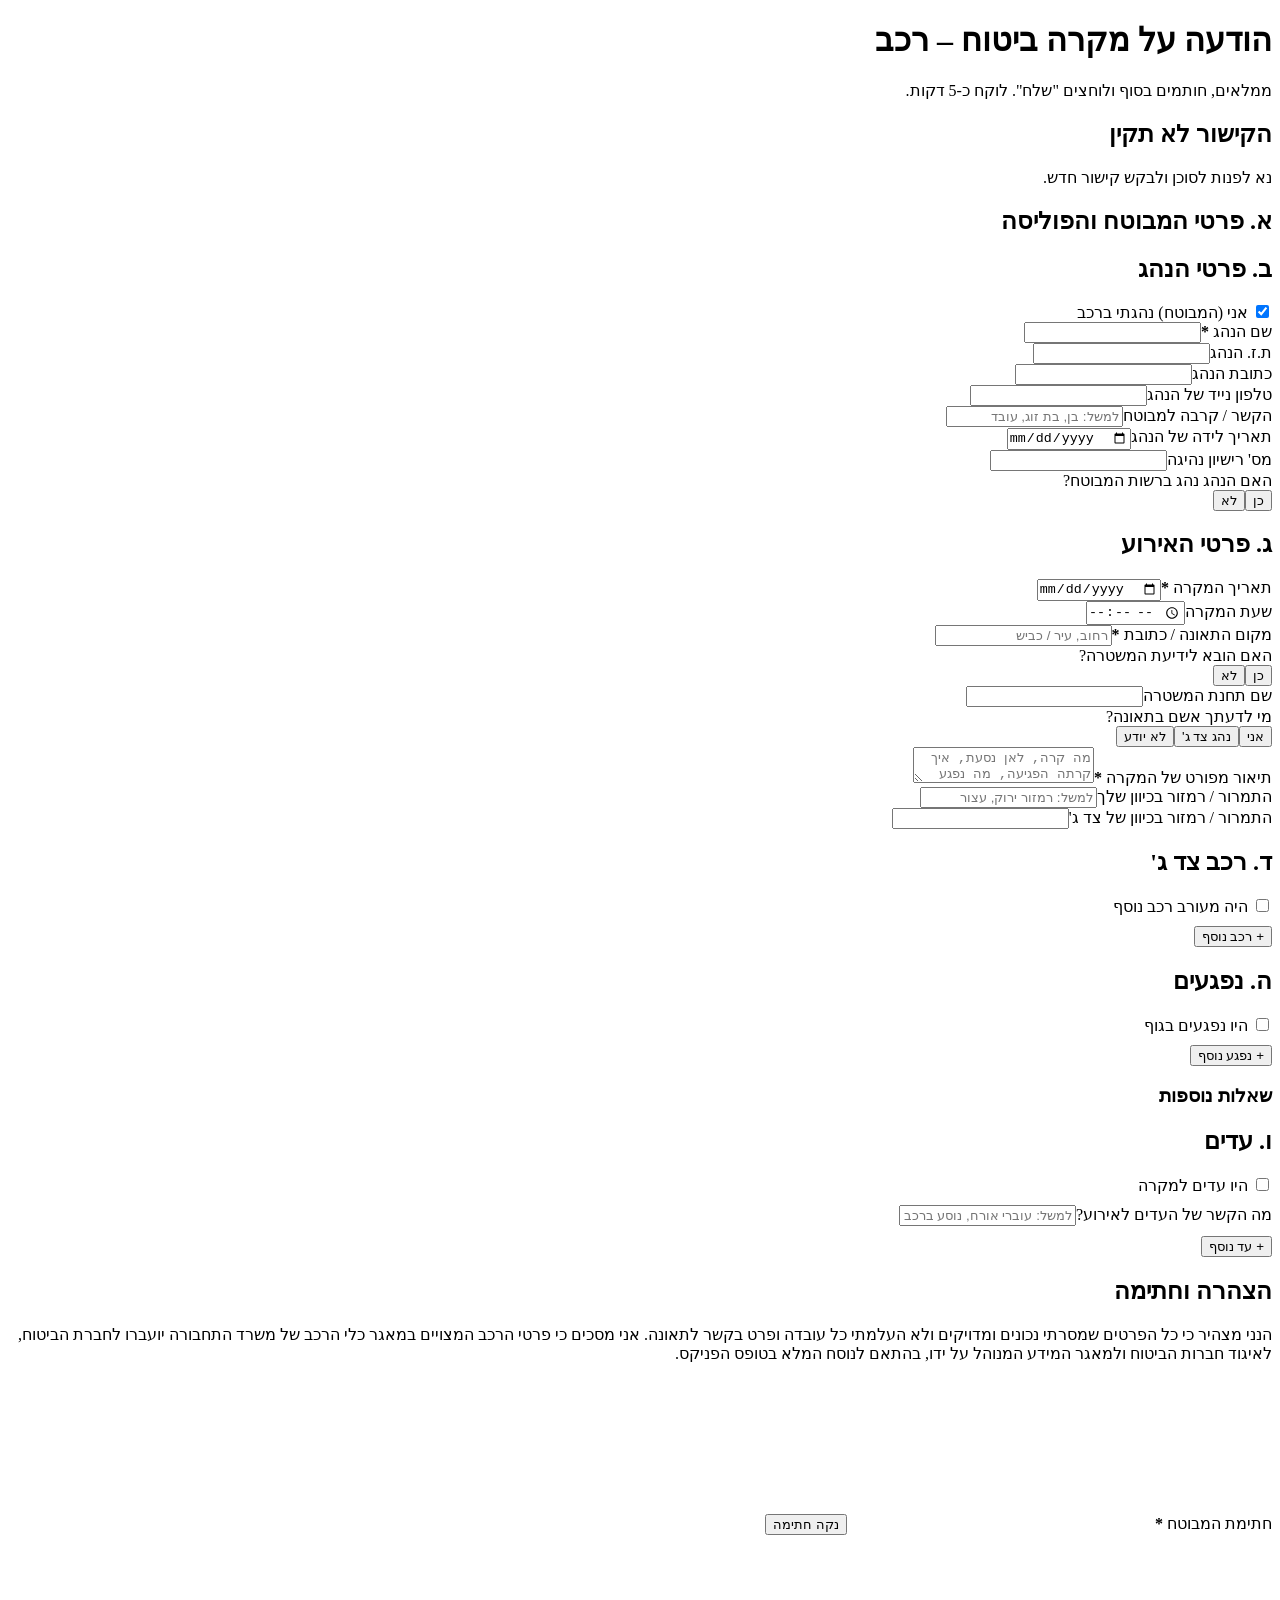
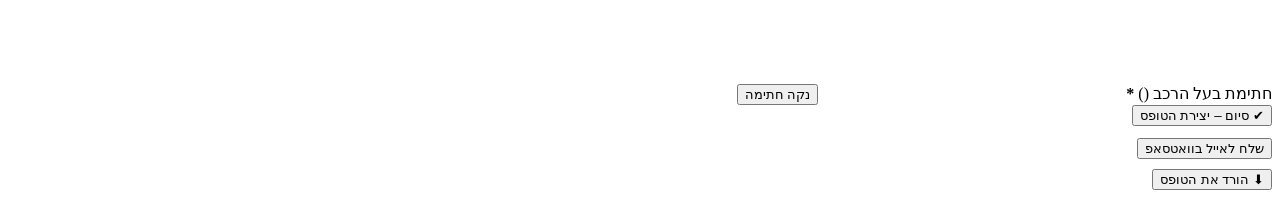
==== form.html @ f4e03f24 "Add files via upload" ====
<!DOCTYPE html>
<html lang="he" dir="rtl">
<head>
<meta charset="utf-8">
<meta name="viewport" content="width=device-width, initial-scale=1">
<meta name="robots" content="noindex, nofollow">
<meta name="referrer" content="no-referrer">
<title>הודעה על מקרה ביטוח רכב</title>
<link rel="stylesheet" href="assets/style.css">
</head>
<body>
<header>
  <h1>הודעה על מקרה ביטוח – רכב</h1>
  <p id="hdr">ממלאים, חותמים בסוף ולוחצים "שלח". לוקח כ-5 דקות.</p>
</header>
<main id="app">
  <div class="card hidden" id="bad"><h2>הקישור לא תקין</h2><p>נא לפנות לסוכן ולבקש קישור חדש.</p></div>

  <div id="formWrap" class="hidden">
  <div class="card">
    <h2>א. פרטי המבוטח והפוליסה</h2>
    <div class="sum" id="summary"></div>
    <div class="grid" id="missing" style="margin-top:12px"></div>
  </div>

  <div class="card">
    <h2>ב. פרטי הנהג</h2>
    <label class="chk"><input type="checkbox" id="drvIsInsured" checked> אני (המבוטח) נהגתי ברכב</label>
    <div class="grid">
      <div class="drvx"><label class="l">שם הנהג <b>*</b></label><input id="drvName"></div>
      <div class="drvx"><label class="l">ת.ז. הנהג</label><input id="drvId" class="ltr" inputmode="numeric" maxlength="9"></div>
      <div class="drvx full"><label class="l">כתובת הנהג</label><input id="drvAddress"></div>
      <div class="drvx"><label class="l">טלפון נייד של הנהג</label><input id="drvPhone" class="ltr" inputmode="tel"></div>
      <div class="drvx"><label class="l">הקשר / קרבה למבוטח</label><input id="drvRelation" placeholder="למשל: בן, בת זוג, עובד"></div>
      <div><label class="l">תאריך לידה של הנהג</label><input id="drvBirth" type="date"></div>
      <div><label class="l">מס' רישיון נהיגה</label><input id="drvLicense" class="ltr" inputmode="numeric"></div>
      <div class="drvx full"><label class="l">האם הנהג נהג ברשות המבוטח?</label><div class="seg" data-k="drvPermission" data-v="yes"><button data-o="yes">כן</button><button data-o="no">לא</button></div></div>
    </div>
  </div>

  <div class="card">
    <h2>ג. פרטי האירוע</h2>
    <div class="grid">
      <div><label class="l">תאריך המקרה <b>*</b></label><input id="evDate" type="date"></div>
      <div><label class="l">שעת המקרה</label><input id="evTime" type="time"></div>
      <div class="full"><label class="l">מקום התאונה / כתובת <b>*</b></label><input id="evPlace" placeholder="רחוב, עיר / כביש"></div>
      <div class="full"><label class="l">האם הובא לידיעת המשטרה?</label><div class="seg" data-k="police" data-v="no"><button data-o="yes">כן</button><button data-o="no">לא</button></div></div>
      <div class="full hidden" id="stationWrap"><label class="l">שם תחנת המשטרה</label><input id="policeStation"></div>
      <div class="full"><label class="l">מי לדעתך אשם בתאונה?</label><div class="seg" data-k="fault"><button data-o="me">אני</button><button data-o="third">נהג צד ג'</button><button data-o="unknown">לא יודע</button></div></div>
      <div class="full"><label class="l">תיאור מפורט של המקרה <b>*</b></label><textarea id="description" placeholder="מה קרה, לאן נסעת, איך קרתה הפגיעה, מה נפגע ברכב"></textarea>
        <div class="note" id="descCount"></div></div>
      <div><label class="l">התמרור / רמזור בכיוון שלך</label><input id="signInsured" placeholder="למשל: רמזור ירוק, עצור"></div>
      <div><label class="l">התמרור / רמזור בכיוון של צד ג'</label><input id="signThird"></div>
    </div>
  </div>

  <div class="card">
    <h2>ד. רכב צד ג'</h2>
    <label class="chk"><input type="checkbox" id="hasThird"> היה מעורב רכב נוסף</label>
    <div id="thirdWrap"></div>
    <button class="btn sec hidden" id="addThird" style="margin-top:10px">+ רכב נוסף</button>
  </div>

  <div class="card">
    <h2>ה. נפגעים</h2>
    <label class="chk"><input type="checkbox" id="hasInjured"> היו נפגעים בגוף</label>
    <div id="injWrap"></div>
    <button class="btn sec hidden" id="addInj" style="margin-top:10px">+ נפגע נוסף</button>
    <h3>שאלות נוספות</h3>
    <div id="questions"></div>
  </div>

  <div class="card">
    <h2>ו. עדים</h2>
    <label class="chk"><input type="checkbox" id="hasWit"> היו עדים למקרה</label>
    <div id="witWrap"></div>
    <div id="witRelWrap" class="hidden" style="margin-top:10px"><label class="l">מה הקשר של העדים לאירוע?</label><input id="witnessRelation" placeholder="למשל: עוברי אורח, נוסע ברכב"></div>
    <button class="btn sec hidden" id="addWit" style="margin-top:10px">+ עד נוסף</button>
  </div>

  <div class="card">
    <h2>הצהרה וחתימה</h2>
    <p class="note">הנני מצהיר כי כל הפרטים שמסרתי נכונים ומדויקים ולא העלמתי כל עובדה ופרט בקשר לתאונה. אני מסכים כי פרטי הרכב המצויים במאגר כלי הרכב של משרד התחבורה יועברו לחברת הביטוח, לאיגוד חברות הביטוח ולמאגר המידע המנוהל על ידו, בהתאם לנוסח המלא בטופס הפניקס.</p>
    <label class="l">חתימת המבוטח <b>*</b></label>
    <canvas class="sig" id="sig1"></canvas>
    <button class="btn sec" data-clear="sig1" style="margin-top:6px">נקה חתימה</button>
    <div id="ownerSigWrap" class="hidden" style="margin-top:14px">
      <label class="l">חתימת בעל הרכב (<span id="ownerName"></span>) <b>*</b></label>
      <canvas class="sig" id="sig2"></canvas>
      <button class="btn sec" data-clear="sig2" style="margin-top:6px">נקה חתימה</button>
    </div>
  </div>

  <div class="card">
    <button class="btn primary big" id="btnMake">✔ סיום – יצירת הטופס</button>
    <div class="msg" id="msg"></div>
    <div id="done" class="hidden" style="margin-top:12px">
      <button class="btn wa big" id="btnShare">שלח לאייל בוואטסאפ</button>
      <div class="actions" style="margin-top:10px"><button class="btn sec" id="btnDl">⬇ הורד את הטופס</button></div>
      <p class="note" id="doneNote"></p>
    </div>
  </div>
  </div>
</main>
<script src="assets/pdf-lib.min.js"></script>
<script src="assets/fontkit.umd.min.js"></script>
<script src="assets/common.js"></script>
<script>
const $=id=>document.getElementById(id);
const AGENT_WA='972506461614';
let A=null;
try{ const m=location.hash.match(/d=([^&]+)/); A=decodeData(m[1]); if(!A.policy||!A.name) throw 0; }catch(e){ A=null; }

function el(html){ const t=document.createElement('template'); t.innerHTML=html.trim(); return t.content.firstChild; }
function field(label,key,cls='',attrs=''){ return `<div class="${cls}"><label class="l">${label}</label><input data-f="${key}" ${attrs}></div>`; }

// segmented yes/no buttons
const SEG={};
function bindSeg(box){
  const k=box.dataset.k; if(box.dataset.v) SEG[k]=box.dataset.v;
  const paint=()=>box.querySelectorAll('button').forEach(b=>b.classList.toggle('on',SEG[k]===b.dataset.o));
  box.querySelectorAll('button').forEach(b=>b.onclick=e=>{e.preventDefault(); SEG[k]=b.dataset.o; paint(); box.dispatchEvent(new Event('segchange'));});
  paint();
}

function init(){
  $('hdr').textContent=`שלום ${A.name}, זה הטופס לפתיחת התביעה בפוליסה ${A.policy}. ממלאים, חותמים ולוחצים "שלח". לוקח כ-5 דקות.`;
  const vt={private:'פרטי',commercial:'מסחרי',other:'אחר'}[A.vtype]||'';
  const rows=[['מבוטח',A.name],['פוליסה',A.policy],['ת.ז.',A.idno],['רכב',[A.plate,A.maker,A.model,A.year,vt].filter(Boolean).join(' · ')],['סוכן',A.agent]];
  $('summary').innerHTML=rows.filter(r=>r[1]).map(r=>`<span>${r[0]}</span><span>${esc(r[1])}</span>`).join('');
  const miss=[['idno','ת.ז. המבוטח','class="ltr" inputmode="numeric" maxlength="9"'],['address','כתובת',''],['mobile','טלפון נייד','class="ltr" inputmode="tel"'],['email','דוא"ל','class="ltr" type="email"'],['plate','מספר רישוי של הרכב','class="ltr"']];
  miss.filter(m=>!A[m[0]]).forEach(m=>$('missing').appendChild(el(`<div><label class="l">${m[1]}</label><input id="ins_${m[0]}" ${m[2]}></div>`)));
  if(A.eventDate) $('evDate').value=A.eventDate;

  document.querySelectorAll('.seg[data-k]').forEach(bindSeg);
  document.querySelector('.seg[data-k="police"]').addEventListener('segchange',()=>$('stationWrap').classList.toggle('hidden',SEG.police!=='yes'));
  const drv=()=>document.querySelectorAll('.drvx').forEach(x=>x.classList.toggle('hidden',$('drvIsInsured').checked));
  $('drvIsInsured').onchange=drv; drv();
  $('description').oninput=()=>{ const n=$('description').value.length; $('descCount').textContent=n>450?'הטקסט ארוך – בטופס הוא יודפס בכתב קטן יותר':''; };

  // third parties
  const thirdHtml=i=>`<div class="sub" data-third><h3 style="margin-top:0">רכב צד ג' ${i}</h3><div class="grid">
    ${field('מספר רישוי','plate','','class="ltr"')}${field('שם יצרן','maker')}
    ${field('צבע','color')}${field('שנת ייצור','year','','class="ltr" inputmode="numeric"')}
    ${field('חברה מבטחת','insurer')}${field('מספר פוליסה','policy','','class="ltr"')}
    ${field('שם הנהג','driverName')}${field('ת.ז. הנהג','driverId','','class="ltr" inputmode="numeric"')}
    ${field('טלפון הנהג','driverPhone','','class="ltr" inputmode="tel"')}${field('כתובת הנהג','driverAddress')}
    <div class="full"><label class="chk"><input type="checkbox" data-f="sameOwner" checked> בעל הרכב הוא הנהג</label></div>
    ${field('שם בעל הרכב','ownerName','owner hidden')}${field('ת.ז. בעל הרכב','ownerId','owner hidden','class="ltr" inputmode="numeric"')}
    ${field('טלפון בעל הרכב','ownerPhone','owner hidden','class="ltr" inputmode="tel"')}${field('כתובת בעל הרכב','ownerAddress','owner hidden')}
  </div></div>`;
  const addThird=()=>{ const n=$('thirdWrap').children.length; if(n>=2) return; const b=el(thirdHtml(n+1)); $('thirdWrap').appendChild(b);
    const c=b.querySelector('[data-f=sameOwner]'); c.onchange=()=>b.querySelectorAll('.owner').forEach(x=>x.classList.toggle('hidden',c.checked));
    $('addThird').classList.toggle('hidden',n+1>=2); };
  $('hasThird').onchange=()=>{ if($('hasThird').checked){ if(!$('thirdWrap').children.length) addThird(); $('thirdWrap').classList.remove('hidden'); $('addThird').classList.toggle('hidden',$('thirdWrap').children.length>=2);} else { $('thirdWrap').classList.add('hidden'); $('addThird').classList.add('hidden'); } };
  $('addThird').onclick=e=>{e.preventDefault(); addThird();};

  // injured
  let injN=0;
  const addInj=()=>{ if(injN>=3) return; injN++; const b=el(`<div class="sub" data-inj><h3 style="margin-top:0">נפגע ${injN}</h3><div class="grid">
    ${field('שם הנפגע','name')}${field('ת.ז.','id','','class="ltr" inputmode="numeric"')}
    ${field('כתובת','address')}${field('טלפון','phone','','class="ltr" inputmode="tel"')}
    ${field('מהות הפגיעה','nature')}${field('אשפוז (שם בית החולים)','hospital')}
    <div class="full"><label class="l">הנפגע היה</label><div class="seg" data-k="injRole${injN}"><button data-o="walker">הולך רגל / אופניים</button><button data-o="inCar">נוסע/נוהג ברכב שלי</button><button data-o="otherCar">ברכב אחר</button></div></div>
  </div></div>`); b.dataset.n=injN; $('injWrap').appendChild(b); bindSeg(b.querySelector('.seg')); $('addInj').classList.toggle('hidden',injN>=3); };
  $('hasInjured').onchange=()=>{ if($('hasInjured').checked){ if(!injN) addInj(); $('injWrap').classList.remove('hidden'); $('addInj').classList.toggle('hidden',injN>=3);} else { $('injWrap').classList.add('hidden'); $('addInj').classList.add('hidden'); } };
  $('addInj').onclick=e=>{e.preventDefault(); addInj();};

  const Q=[['qWork','האם התאונה הייתה תוך כדי עבודה?'],['qToWork','בדרך לעבודה?'],['qFromWork','בחזרה מהעבודה?'],['qTruck','מעורבת משאית?'],['qMoto','מעורב אופנוע?'],['qTrailer','מעורב נגרר?'],['qPaid','האם הייתה הסעה בשכר?'],['qParked','מעורב רכב חונה?']];
  Q.forEach(([k,t])=>{ const r=el(`<div class="q"><span>${t}</span><div class="seg" data-k="${k}" data-v="no"><button data-o="yes">כן</button><button data-o="no">לא</button></div></div>`); $('questions').appendChild(r); bindSeg(r.querySelector('.seg')); });
  [['qTrailer','trailerPlate','מספר רישוי של הנגרר'],['qParked','parkedPlate','מספר רישוי של הרכב החונה']].forEach(([k,id,lab])=>{
    const box=document.querySelector(`.seg[data-k="${k}"]`); const w=el(`<div class="hidden" style="padding:0 0 8px"><label class="l">${lab}</label><input id="${id}" class="ltr"></div>`);
    box.closest('.q').after(w); box.addEventListener('segchange',()=>w.classList.toggle('hidden',SEG[k]!=='yes')); });

  // witnesses
  let witN=0;
  const addWit=()=>{ if(witN>=2) return; witN++; $('witWrap').appendChild(el(`<div class="sub" data-wit><h3 style="margin-top:0">עד ${witN}</h3><div class="grid">
    ${field('שם','name')}${field('טלפון','phone','','class="ltr" inputmode="tel"')}${field('כתובת','address')}${field('ת.ז.','id','','class="ltr" inputmode="numeric"')}</div></div>`)); $('addWit').classList.toggle('hidden',witN>=2); };
  $('hasWit').onchange=()=>{ const on=$('hasWit').checked; if(on&&!witN) addWit(); ['witWrap','witRelWrap'].forEach(i=>$(i).classList.toggle('hidden',!on)); $('addWit').classList.toggle('hidden',!on||witN>=2); };
  $('addWit').onclick=e=>{e.preventDefault(); addWit();};

  // owner signature if vehicle registered to someone else
  if(A.regTo && A.regTo.trim()!==A.name.trim()){ $('ownerSigWrap').classList.remove('hidden'); $('ownerName').textContent=A.regTo; }
  sigPad('sig1'); sigPad('sig2');
  document.querySelectorAll('[data-clear]').forEach(b=>b.onclick=e=>{e.preventDefault(); PADS[b.dataset.clear].clear();});
}
function esc(s){ return String(s).replace(/[&<>"]/g,c=>({'&':'&amp;','<':'&lt;','>':'&gt;','"':'&quot;'}[c])); }

// signature pads
const PADS={};
function sigPad(id){
  const c=$(id), ctx=c.getContext('2d'); let drawing=false, used=false, last=null;
  const fit=()=>{ const r=c.getBoundingClientRect(); if(!r.width) return; const dpr=window.devicePixelRatio||1; const keep=used?c.toDataURL():null;
    c.width=r.width*dpr; c.height=r.height*dpr; ctx.setTransform(dpr,0,0,dpr,0,0); ctx.lineWidth=2.4; ctx.lineCap='round'; ctx.lineJoin='round'; ctx.strokeStyle='#0d1f73';
    if(keep){ const im=new Image(); im.onload=()=>ctx.drawImage(im,0,0,r.width,r.height); im.src=keep; } };
  const pos=e=>{ const r=c.getBoundingClientRect(); return {x:e.clientX-r.left,y:e.clientY-r.top}; };
  c.addEventListener('pointerdown',e=>{ e.preventDefault(); if(!c.width) fit(); drawing=true; used=true; last=pos(e); c.setPointerCapture(e.pointerId); ctx.beginPath(); ctx.arc(last.x,last.y,1.1,0,7); ctx.fillStyle='#0d1f73'; ctx.fill(); });
  c.addEventListener('pointermove',e=>{ if(!drawing) return; const p=pos(e); ctx.beginPath(); ctx.moveTo(last.x,last.y); ctx.lineTo(p.x,p.y); ctx.stroke(); last=p; });
  ['pointerup','pointercancel','pointerleave'].forEach(t=>c.addEventListener(t,()=>drawing=false));
  window.addEventListener('resize',fit); setTimeout(fit,50);
  PADS[id]={ clear(){ const r=c.getBoundingClientRect(); ctx.clearRect(0,0,r.width,r.height); used=false; }, isEmpty:()=>!used, png(){ return used?trimmed(c):null; } };
}
function trimmed(c){ // crop to drawn area
  const ctx=c.getContext('2d'), {width:w,height:h}=c, d=ctx.getImageData(0,0,w,h).data; let x0=w,y0=h,x1=0,y1=0;
  for(let y=0;y<h;y+=2) for(let x=0;x<w;x+=2){ if(d[(y*w+x)*4+3]>10){ if(x<x0)x0=x; if(x>x1)x1=x; if(y<y0)y0=y; if(y>y1)y1=y; } }
  if(x1<=x0) return null; const p=6; x0=Math.max(0,x0-p); y0=Math.max(0,y0-p); x1=Math.min(w,x1+p); y1=Math.min(h,y1+p);
  const o=document.createElement('canvas'); o.width=x1-x0; o.height=y1-y0; o.getContext('2d').drawImage(c,x0,y0,o.width,o.height,0,0,o.width,o.height); return o.toDataURL('image/png');
}

function collect(){
  const v=id=>($(id)?$(id).value.trim():'');
  const ins={...A}; ['idno','address','mobile','email','plate'].forEach(k=>{ if(!ins[k] && $('ins_'+k)) ins[k]=v('ins_'+k); });
  const self=$('drvIsInsured').checked;
  const c={
    drvName:self?ins.name:v('drvName'), drvId:self?ins.idno:v('drvId'), drvAddress:self?ins.address:v('drvAddress'), drvPhone:self?ins.mobile:v('drvPhone'),
    drvRelation:self?'המבוטח':v('drvRelation'), drvBirth:v('drvBirth'), drvLicense:v('drvLicense'), drvPermission:self?'yes':SEG.drvPermission,
    evDate:v('evDate'), evTime:v('evTime'), evPlace:v('evPlace'), police:SEG.police, policeStation:SEG.police==='yes'?v('policeStation'):'',
    fault:SEG.fault, description:v('description'), signInsured:v('signInsured'), signThird:v('signThird'),
    third:[], injured:[], witnesses:[], witnessRelation:'',
    sigInsured:PADS.sig1.png(), sigOwner:$('ownerSigWrap').classList.contains('hidden')?null:PADS.sig2.png(),
    signDate:new Date().toLocaleDateString('en-GB')
  };
  ['qWork','qToWork','qFromWork','qTruck','qMoto','qTrailer','qPaid','qParked'].forEach(k=>c[k]=SEG[k]);
  c.trailerPlate=SEG.qTrailer==='yes'?v('trailerPlate'):''; c.parkedPlate=SEG.qParked==='yes'?v('parkedPlate'):'';
  const grab=b=>{ const o={}; b.querySelectorAll('[data-f]').forEach(i=>o[i.dataset.f]=i.type==='checkbox'?i.checked:i.value.trim()); return o; };
  if($('hasThird').checked) document.querySelectorAll('[data-third]').forEach(b=>{ const t=grab(b); if(t.sameOwner){ t.ownerName=t.driverName; t.ownerId=t.driverId; t.ownerPhone=t.driverPhone; t.ownerAddress=t.driverAddress; } c.third.push(t); });
  if($('hasInjured').checked) document.querySelectorAll('[data-inj]').forEach(b=>{ const p=grab(b); p.role=SEG['injRole'+b.dataset.n]; c.injured.push(p); });
  if($('hasWit').checked){ document.querySelectorAll('[data-wit]').forEach(b=>c.witnesses.push(grab(b))); c.witnessRelation=v('witnessRelation');
    c.witnessSummary=c.witnesses.filter(w=>w.name).map(w=>[w.name,w.phone].filter(Boolean).join(' ')).join(', '); }
  return {ins,c};
}
function validate(ins,c){
  const errs=[];
  if(!c.drvName) errs.push('שם הנהג');
  if(!c.evDate) errs.push('תאריך המקרה');
  if(!c.evPlace) errs.push('מקום התאונה');
  if(!c.description) errs.push('תיאור המקרה');
  if(!c.sigInsured) errs.push('חתימת המבוטח');
  if(!$('ownerSigWrap').classList.contains('hidden') && !c.sigOwner) errs.push('חתימת בעל הרכב');
  return errs;
}

const msg=(t,cl)=>{$('msg').textContent=t;$('msg').className='msg '+(cl||'');};
let FILE=null;
$('btnMake').onclick=async e=>{
  e.preventDefault();
  const {ins,c}=collect(); const errs=validate(ins,c);
  if(errs.length){ msg('חסר: '+errs.join(', '),'err'); return; }
  $('btnMake').disabled=true; msg('יוצר את הטופס…');
  try{
    const f=await loadForm(); fillAgent(f,{...ins,eventDate:''}); await fillClient(f,c);
    f.doc.setTitle('הודעה על מקרה ביטוח רכב - '+ins.name);
    const bytes=await f.doc.save();
    FILE=new File([bytes],`הודעה על מקרה ביטוח - ${ins.name}.pdf`,{type:'application/pdf'});
    msg('הטופס מוכן ✓','ok'); $('done').classList.remove('hidden');
    const canShare=navigator.canShare&&navigator.canShare({files:[FILE]});
    $('btnShare').textContent=canShare?'שלח לאייל בוואטסאפ':'פתח וואטסאפ לאייל';
    $('doneNote').textContent=canShare?'בחלון השיתוף בחרו בוואטסאפ ואז את איש הקשר של הסוכן.':'במכשיר הזה אי אפשר לצרף קובץ אוטומטית: הורידו את הטופס, ואז שלחו אותו לסוכן בוואטסאפ כקובץ מצורף.';
    $('done').scrollIntoView({behavior:'smooth'});
  }catch(err){ msg('שגיאה ביצירת הטופס: '+err.message,'err'); }
  $('btnMake').disabled=false;
};
$('btnShare').onclick=async e=>{
  e.preventDefault(); if(!FILE) return;
  if(navigator.canShare&&navigator.canShare({files:[FILE]})){
    try{ await navigator.share({files:[FILE],title:FILE.name}); msg('נשלח ✓ תודה!','ok'); }catch(err){ if(err.name!=='AbortError') msg('השיתוף נכשל – אפשר להוריד ולשלוח ידנית','err'); }
  } else { download(); window.open(`https://wa.me/${AGENT_WA}?text=${encodeURIComponent('שלום אייל, מילאתי את טופס ההודעה על מקרה הביטוח. מצרף את הקובץ.')}`,'_blank'); }
};
function download(){ const a=document.createElement('a'); a.href=URL.createObjectURL(FILE); a.download=FILE.name; document.body.appendChild(a); a.click(); a.remove(); }
$('btnDl').onclick=e=>{ e.preventDefault(); if(FILE) download(); };
if(!A){ $('bad').classList.remove('hidden'); }
else { $('formWrap').classList.remove('hidden'); init(); }
</script>
</body>
</html>
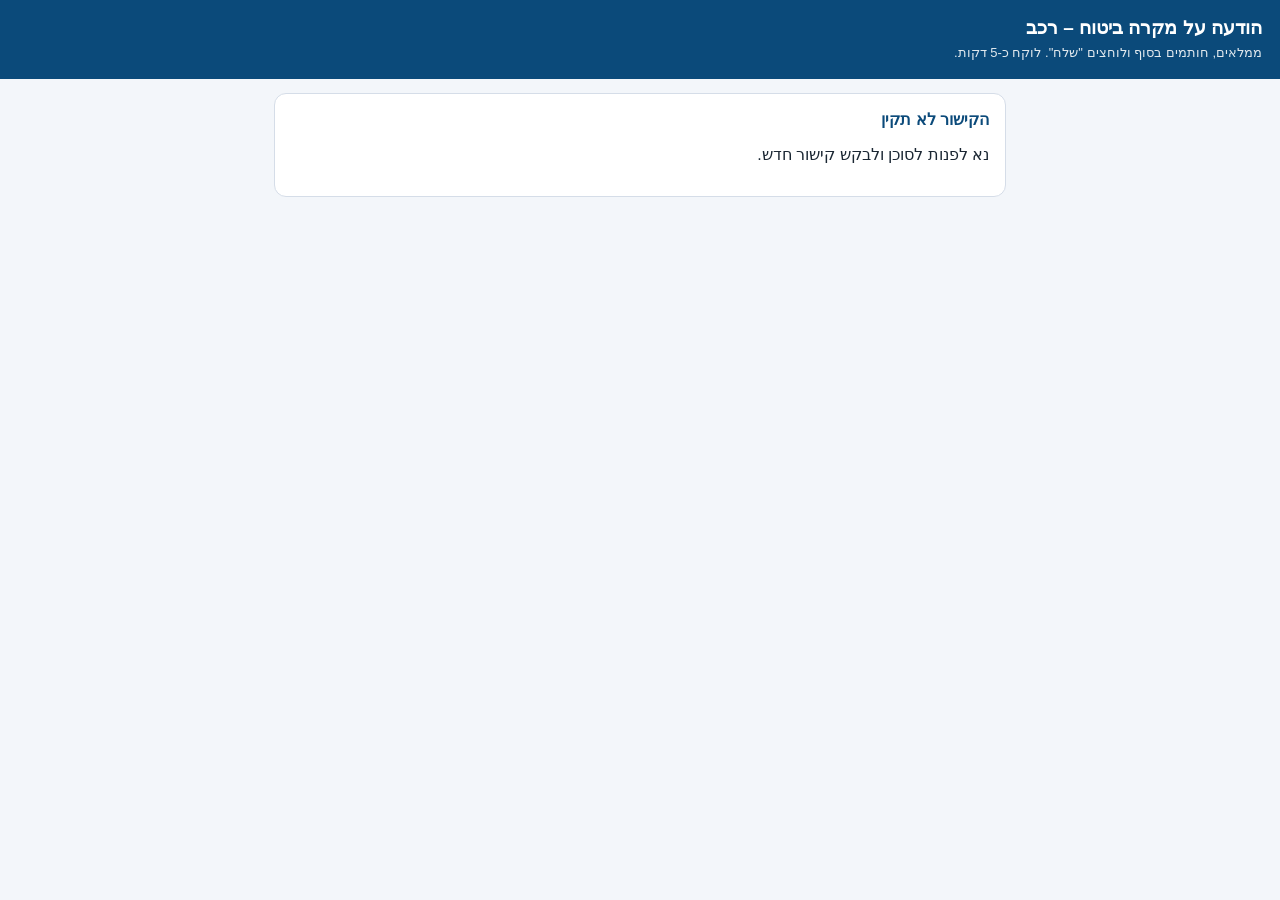
==== commit f43f5dbc: "Add files via upload" ====
--- a/form.html
+++ b/form.html
@@ -6,7 +6,51 @@
 <meta name="robots" content="noindex, nofollow">
 <meta name="referrer" content="no-referrer">
 <title>הודעה על מקרה ביטוח רכב</title>
-<link rel="stylesheet" href="assets/style.css">
+<style>
+:root{--blue:#0b4a7a;--blue2:#1f6fb2;--bg:#f3f6fa;--line:#d5dde8;--txt:#1b2733;--muted:#5d6b7a;--ok:#1e8449;--err:#c0392b}
+*{box-sizing:border-box}
+body{margin:0;font-family:"Segoe UI",Arial,"Noto Sans Hebrew",sans-serif;background:var(--bg);color:var(--txt);-webkit-text-size-adjust:100%}
+header{background:var(--blue);color:#fff;padding:16px 18px}
+header h1{margin:0;font-size:19px}
+header p{margin:4px 0 0;font-size:13px;opacity:.88;line-height:1.5}
+main{max-width:760px;margin:0 auto;padding:14px}
+.card{background:#fff;border:1px solid var(--line);border-radius:12px;padding:16px;margin-bottom:14px}
+.card h2{margin:0 0 12px;font-size:16px;color:var(--blue)}
+.card h3{margin:14px 0 8px;font-size:14px;color:var(--blue2)}
+.grid{display:grid;grid-template-columns:1fr 1fr;gap:12px}
+.full{grid-column:1/-1}
+label.l{display:block;font-size:13px;color:var(--muted);margin-bottom:4px}
+label.l b{color:var(--err)}
+input,select,textarea{width:100%;padding:11px 10px;border:1px solid var(--line);border-radius:8px;font-size:16px;font-family:inherit;background:#fff;color:var(--txt)}
+textarea{min-height:120px;resize:vertical;line-height:1.5}
+input:focus,select:focus,textarea:focus{outline:2px solid var(--blue2);border-color:transparent}
+input.ltr{direction:ltr;text-align:right}
+input[readonly]{background:#f1f4f8;color:#44505c}
+.chk{display:flex;align-items:center;gap:8px;font-size:14px;margin:6px 0 10px}
+.chk input{width:20px;height:20px}
+.seg{display:flex;gap:6px;flex-wrap:wrap}
+.seg button{flex:1;min-width:70px;padding:10px 8px;border:1px solid var(--line);border-radius:8px;background:#fff;font-size:15px;font-family:inherit;color:var(--txt);cursor:pointer}
+.seg button.on{background:var(--blue);border-color:var(--blue);color:#fff}
+.q{display:grid;grid-template-columns:1fr 150px;gap:8px;align-items:center;padding:8px 0;border-bottom:1px solid #eef2f6;font-size:14px}
+.q:last-child{border-bottom:0}
+.sub{border:1px dashed var(--line);border-radius:10px;padding:12px;margin-top:10px}
+.actions{display:flex;flex-wrap:wrap;gap:10px}
+.btn{border:0;border-radius:10px;padding:13px 16px;font-size:16px;font-family:inherit;cursor:pointer}
+.primary{background:var(--blue);color:#fff}
+.sec{background:#e6eef7;color:var(--blue)}
+.wa{background:#25d366;color:#fff}
+.big{width:100%;font-size:17px;padding:15px}
+.msg{font-size:14px;margin-top:10px;min-height:18px;line-height:1.5}
+.err{color:var(--err)}.ok{color:var(--ok)}
+.note{font-size:12.5px;color:var(--muted);line-height:1.5}
+.sum{display:grid;grid-template-columns:auto 1fr;gap:4px 12px;font-size:14px}
+.sum span:nth-child(odd){color:var(--muted)}
+.sig{border:1px solid var(--line);border-radius:10px;background:#fff;touch-action:none;width:100%;height:170px;display:block}
+.linkbox{direction:ltr;text-align:left;font-size:13px;word-break:break-all;background:#f1f4f8;border-radius:8px;padding:10px}
+.hidden{display:none!important}
+@media(max-width:560px){.grid{grid-template-columns:1fr}.q{grid-template-columns:1fr}}
+
+</style>
 </head>
 <body>
 <header>
@@ -102,9 +146,236 @@
   </div>
   </div>
 </main>
-<script src="assets/pdf-lib.min.js"></script>
-<script src="assets/fontkit.umd.min.js"></script>
-<script src="assets/common.js"></script>
+<script>!function(t,e){"object"==typeof exports&&"undefined"!=typeof module?e(exports):"function"==typeof define&&define.amd?define(["exports"],e):e((t=t||self).PDFLib={})}(this,(function(t){"use strict";
+/*! *****************************************************************************
+    Copyright (c) Microsoft Corporation. All rights reserved.
+    Licensed under the Apache License, Version 2.0 (the "License"); you may not use
+    this file except in compliance with the License. You may obtain a copy of the
+    License at http://www.apache.org/licenses/LICENSE-2.0
+
+    THIS CODE IS PROVIDED ON AN *AS IS* BASIS, WITHOUT WARRANTIES OR CONDITIONS OF ANY
+    KIND, EITHER EXPRESS OR IMPLIED, INCLUDING WITHOUT LIMITATION ANY IMPLIED
+    WARRANTIES OR CONDITIONS OF TITLE, FITNESS FOR A PARTICULAR PURPOSE,
+    MERCHANTABLITY OR NON-INFRINGEMENT.
+
+    See the Apache Version 2.0 License for specific language governing permissions
+    and limitations under the License.
+    ***************************************************************************** */var e=function(t,n){return(e=Object.setPrototypeOf||{__proto__:[]}instanceof Array&&function(t,e){t.__proto__=e}||function(t,e){for(var n in e)e.hasOwnProperty(n)&&(t[n]=e[n])})(t,n)};function n(t,n){function r(){this.constructor=t}e(t,n),t.prototype=null===n?Object.create(n):(r.prototype=n.prototype,new r)}var r=function(){return(r=Object.assign||function(t){for(var e,n=1,r=arguments.length;n<r;n++)for(var i in e=arguments[n])Object.prototype.hasOwnProperty.call(e,i)&&(t[i]=e[i]);return t}).apply(this,arguments)};function i(t,e,n,r){return new(n||(n=Promise))((function(i,o){function a(t){try{l(r.next(t))}catch(t){o(t)}}function s(t){try{l(r.throw(t))}catch(t){o(t)}}function l(t){var e;t.done?i(t.value):(e=t.value,e instanceof n?e:new n((function(t){t(e)}))).then(a,s)}l((r=r.apply(t,e||[])).next())}))}function o(t,e){var n,r,i,o,a={label:0,sent:function(){if(1&i[0])throw i[1];return i[1]},trys:[],ops:[]};return o={next:s(0),throw:s(1),return:s(2)},"function"==typeof Symbol&&(o[Symbol.iterator]=function(){return this}),o;function s(o){return function(s){return function(o){if(n)throw new TypeError("Generator is already executing.");for(;a;)try{if(n=1,r&&(i=2&o[0]?r.return:o[0]?r.throw||((i=r.return)&&i.call(r),0):r.next)&&!(i=i.call(r,o[1])).done)return i;switch(r=0,i&&(o=[2&o[0],i.value]),o[0]){case 0:case 1:i=o;break;case 4:return a.label++,{value:o[1],done:!1};case 5:a.label++,r=o[1],o=[0];continue;case 7:o=a.ops.pop(),a.trys.pop();continue;default:if(!(i=a.trys,(i=i.length>0&&i[i.length-1])||6!==o[0]&&2!==o[0])){a=0;continue}if(3===o[0]&&(!i||o[1]>i[0]&&o[1]<i[3])){a.label=o[1];break}if(6===o[0]&&a.label<i[1]){a.label=i[1],i=o;break}if(i&&a.label<i[2]){a.label=i[2],a.ops.push(o);break}i[2]&&a.ops.pop(),a.trys.pop();continue}o=e.call(t,a)}catch(t){o=[6,t],r=0}finally{n=i=0}if(5&o[0])throw o[1];return{value:o[0]?o[1]:void 0,done:!0}}([o,s])}}}function a(){for(var t=0,e=0,n=arguments.length;e<n;e++)t+=arguments[e].length;var r=Array(t),i=0;for(e=0;e<n;e++)for(var o=arguments[e],a=0,s=o.length;a<s;a++,i++)r[i]=o[a];return r}for(var s="ABCDEFGHIJKLMNOPQRSTUVWXYZabcdefghijklmnopqrstuvwxyz0123456789+/",l=new Uint8Array(256),h=0;h<s.length;h++)l[s.charCodeAt(h)]=h;var u,c=function(t){for(var e="",n=t.length,r=0;r<n;r+=3)e+=s[t[r]>>2],e+=s[(3&t[r])<<4|t[r+1]>>4],e+=s[(15&t[r+1])<<2|t[r+2]>>6],e+=s[63&t[r+2]];return n%3==2?e=e.substring(0,e.length-1)+"=":n%3==1&&(e=e.substring(0,e.length-2)+"=="),e},d=function(t){var e,n,r,i,o,a=.75*t.length,s=t.length,h=0;"="===t[t.length-1]&&(a--,"="===t[t.length-2]&&a--);var u=new Uint8Array(a);for(e=0;e<s;e+=4)n=l[t.charCodeAt(e)],r=l[t.charCodeAt(e+1)],i=l[t.charCodeAt(e+2)],o=l[t.charCodeAt(e+3)],u[h++]=n<<2|r>>4,u[h++]=(15&r)<<4|i>>2,u[h++]=(3&i)<<6|63&o;return u},f=/^(data)?:?([\w\/\+]+)?;?(charset=[\w-]+|base64)?.*,/i,p=function(t){var e=t.trim(),n=e.substring(0,100).match(f);if(!n)return d(e);var r=n[0],i=e.substring(r.length);return d(i)},g=function(t){return t.charCodeAt(0)},v=function(t){return t.codePointAt(0)},y=function(t,e){return x(t.toString(16),e,"0").toUpperCase()},m=function(t){return y(t,2)},b=function(t){return String.fromCharCode(t)},w=function(t){return b(parseInt(t,16))},x=function(t,e,n){for(var r="",i=0,o=e-t.length;i<o;i++)r+=n;return r+t},k=function(t,e,n){for(var r=t.length,i=0;i<r;i++)e[n++]=t.charCodeAt(i);return r},F=function(t){return t.replace(/[.*+?^${}()|[\]\\]/g,"\\$&")},S=function(t){return t.replace(/\t|\u0085|\u2028|\u2029/g,"    ").replace(/[\b\v]/g,"")},C=["\\n","\\f","\\r","\\u000B"],A=function(t){return/^[\n\f\r\u000B]$/.test(t)},T=function(t){return t.split(/[\n\f\r\u000B]/)},P=function(t){return t.replace(/[\n\f\r\u000B]/g," ")},z=function(t,e){var n,r=t.charCodeAt(e),i=e+1,o=1;return r>=55296&&r<=56319&&t.length>i&&(n=t.charCodeAt(i))>=56320&&n<=57343&&(o=2),[t.slice(e,e+o),o]},R=function(t){for(var e=[],n=0,r=t.length;n<r;){var i=z(t,n),o=i[0],a=i[1];e.push(o),n+=a}return e},O=function(t,e,n,r){for(var i=function(t){for(var e=C.join("|"),n=["$"],r=0,i=t.length;r<i;r++){var o=t[r];if(A(o))throw new TypeError("`wordBreak` must not include "+e);n.push(""===o?".":F(o))}var a=n.join("|");return new RegExp("("+e+")|((.*?)("+a+"))","gm")}(e),o=S(t).match(i),a="",s=0,l=[],h=function(){""!==a&&l.push(a),a="",s=0},u=0,c=o.length;u<c;u++){var d=o[u];if(A(d))h();else{var f=r(d);s+f>n&&h(),a+=d,s+=f}}return h(),l},D=/^D:(\d\d\d\d)(\d\d)?(\d\d)?(\d\d)?(\d\d)?(\d\d)?([+\-Z])?(\d\d)?'?(\d\d)?'?$/,B=function(t){var e=t.match(D);if(e){var n=e[1],r=e[2],i=void 0===r?"01":r,o=e[3],a=void 0===o?"01":o,s=e[4],l=void 0===s?"00":s,h=e[5],u=void 0===h?"00":h,c=e[6],d=void 0===c?"00":c,f=e[7],p=void 0===f?"Z":f,g=e[8],v=void 0===g?"00":g,y=e[9];return new Date(n+"-"+i+"-"+a+"T"+l+":"+u+":"+d+("Z"===p?"Z":""+p+v+":"+(void 0===y?"00":y)))}},N=function(t,e){for(var n,r,i=0;i<t.length;){var o=t.substring(i).match(e);if(!o)return{match:r,pos:i};r=o,i+=(null!==(n=o.index)&&void 0!==n?n:0)+o[0].length}return{match:r,pos:i}},E=function(t){return t[t.length-1]},j=function(t){if(t instanceof Uint8Array)return t;for(var e=t.length,n=new Uint8Array(e),r=0;r<e;r++)n[r]=t.charCodeAt(r);return n},M=function(){for(var t=[],e=0;e<arguments.length;e++)t[e]=arguments[e];for(var n=t.length,r=[],i=0;i<n;i++){var o=t[i];r[i]=o instanceof Uint8Array?o:j(o)}var a=0;for(i=0;i<n;i++)a+=t[i].length;for(var s=new Uint8Array(a),l=0,h=0;h<n;h++)for(var u=r[h],c=0,d=u.length;c<d;c++)s[l++]=u[c];return s},I=function(t){for(var e=0,n=0,r=t.length;n<r;n++)e+=t[n].length;var i=new Uint8Array(e),o=0;for(n=0,r=t.length;n<r;n++){var a=t[n];i.set(a,o),o+=a.length}return i},U=function(t){for(var e="",n=0,r=t.length;n<r;n++)e+=b(t[n]);return e},V=function(t,e){return t.id-e.id},W=function(t,e){for(var n=[],r=0,i=t.length;r<i;r++){var o=t[r],a=t[r-1];0!==r&&e(o)===e(a)||n.push(o)}return n},q=function(t){for(var e=t.length,n=0,r=Math.floor(e/2);n<r;n++){var i=n,o=e-n-1,a=t[n];t[i]=t[o],t[o]=a}return t},L=function(t){for(var e=0,n=0,r=t.length;n<r;n++)e+=t[n];return e},K=function(t,e){for(var n=new Array(e-t),r=0,i=n.length;r<i;r++)n[r]=t+r;return n},G=function(t,e){for(var n=new Array(e.length),r=0,i=e.length;r<i;r++)n[r]=t[e[r]];return n},H=function(t){return t instanceof Uint8Array||t instanceof ArrayBuffer||"string"==typeof t},_=function(t){if("string"==typeof t)return p(t);if(t instanceof ArrayBuffer)return new Uint8Array(t);if(t instanceof Uint8Array)return t;throw new TypeError("`input` must be one of `string | ArrayBuffer | Uint8Array`")},X=function(){return new Promise((function(t){setTimeout((function(){return t()}),0)}))},Z=function(t,e){void 0===e&&(e=!0);var n=[];e&&n.push(65279);for(var r=0,i=t.length;r<i;){var o=t.codePointAt(r);if(o<65536)n.push(o),r+=1;else{if(!(o<1114112))throw new Error("Invalid code point: 0x"+m(o));n.push(Q(o),$(o)),r+=2}}return new Uint16Array(n)},Y=function(t){return t>=0&&t<=65535},J=function(t){return t>=65536&&t<=1114111},Q=function(t){return Math.floor((t-65536)/1024)+55296},$=function(t){return(t-65536)%1024+56320};!function(t){t.BigEndian="BigEndian",t.LittleEndian="LittleEndian"}(u||(u={}));var tt="�".codePointAt(0),et=function(t,e){if(void 0===e&&(e=!0),t.length<=1)return String.fromCodePoint(tt);for(var n=e?ot(t):u.BigEndian,r=e?2:0,i=[];t.length-r>=2;){var o=it(t[r++],t[r++],n);if(nt(o))if(t.length-r<2)i.push(tt);else{var a=it(t[r++],t[r++],n);rt(a)?i.push(o,a):i.push(tt)}else rt(o)?(r+=2,i.push(tt)):i.push(o)}return r<t.length&&i.push(tt),String.fromCodePoint.apply(String,i)},nt=function(t){return t>=55296&&t<=56319},rt=function(t){return t>=56320&&t<=57343},it=function(t,e,n){if(n===u.LittleEndian)return e<<8|t;if(n===u.BigEndian)return t<<8|e;throw new Error("Invalid byteOrder: "+n)},ot=function(t){return at(t)?u.BigEndian:st(t)?u.LittleEndian:u.BigEndian},at=function(t){return 254===t[0]&&255===t[1]},st=function(t){return 255===t[0]&&254===t[1]},lt=function(t){return at(t)||st(t)},ht=function(t){var e,n=String(t);if(Math.abs(t)<1){if(e=parseInt(t.toString().split("e-")[1])){var r=t<0;r&&(t*=-1),t*=Math.pow(10,e-1),n="0."+new Array(e).join("0")+t.toString().substring(2),r&&(n="-"+n)}}else(e=parseInt(t.toString().split("+")[1]))>20&&(e-=20,n=(t/=Math.pow(10,e)).toString()+new Array(e+1).join("0"));return n},ut=function(t){return Math.ceil(t.toString(2).length/8)},ct=function(t){for(var e=new Uint8Array(ut(t)),n=1;n<=e.length;n++)e[n-1]=t>>8*(e.length-n);return e},dt=function(t){throw new Error(t)};function ft(t,e,n){return t(n={path:e,exports:{},require:function(t,e){return function(){throw new Error("Dynamic requires are not currently supported by @rollup/plugin-commonjs")}(null==e&&n.path)}},n.exports),n.exports}var pt=ft((function(t,e){var n="undefined"!=typeof Uint8Array&&"undefined"!=typeof Uint16Array&&"undefined"!=typeof Int32Array;function r(t,e){return Object.prototype.hasOwnProperty.call(t,e)}e.assign=function(t){for(var e=Array.prototype.slice.call(arguments,1);e.length;){var n=e.shift();if(n){if("object"!=typeof n)throw new TypeError(n+"must be non-object");for(var i in n)r(n,i)&&(t[i]=n[i])}}return t},e.shrinkBuf=function(t,e){return t.length===e?t:t.subarray?t.subarray(0,e):(t.length=e,t)};var i={arraySet:function(t,e,n,r,i){if(e.subarray&&t.subarray)t.set(e.subarray(n,n+r),i);else for(var o=0;o<r;o++)t[i+o]=e[n+o]},flattenChunks:function(t){var e,n,r,i,o,a;for(r=0,e=0,n=t.length;e<n;e++)r+=t[e].length;for(a=new Uint8Array(r),i=0,e=0,n=t.length;e<n;e++)o=t[e],a.set(o,i),i+=o.length;return a}},o={arraySet:function(t,e,n,r,i){for(var o=0;o<r;o++)t[i+o]=e[n+o]},flattenChunks:function(t){return[].concat.apply([],t)}};e.setTyped=function(t){t?(e.Buf8=Uint8Array,e.Buf16=Uint16Array,e.Buf32=Int32Array,e.assign(e,i)):(e.Buf8=Array,e.Buf16=Array,e.Buf32=Array,e.assign(e,o))},e.setTyped(n)}));function gt(t){for(var e=t.length;--e>=0;)t[e]=0}var vt=[0,0,0,0,0,0,0,0,1,1,1,1,2,2,2,2,3,3,3,3,4,4,4,4,5,5,5,5,0],yt=[0,0,0,0,1,1,2,2,3,3,4,4,5,5,6,6,7,7,8,8,9,9,10,10,11,11,12,12,13,13],mt=[0,0,0,0,0,0,0,0,0,0,0,0,0,0,0,0,2,3,7],bt=[16,17,18,0,8,7,9,6,10,5,11,4,12,3,13,2,14,1,15],wt=new Array(576);gt(wt);var xt=new Array(60);gt(xt);var kt=new Array(512);gt(kt);var Ft=new Array(256);gt(Ft);var St=new Array(29);gt(St);var Ct,At,Tt,Pt=new Array(30);function zt(t,e,n,r,i){this.static_tree=t,this.extra_bits=e,this.extra_base=n,this.elems=r,this.max_length=i,this.has_stree=t&&t.length}function Rt(t,e){this.dyn_tree=t,this.max_code=0,this.stat_desc=e}function Ot(t){return t<256?kt[t]:kt[256+(t>>>7)]}function Dt(t,e){t.pending_buf[t.pending++]=255&e,t.pending_buf[t.pending++]=e>>>8&255}function Bt(t,e,n){t.bi_valid>16-n?(t.bi_buf|=e<<t.bi_valid&65535,Dt(t,t.bi_buf),t.bi_buf=e>>16-t.bi_valid,t.bi_valid+=n-16):(t.bi_buf|=e<<t.bi_valid&65535,t.bi_valid+=n)}function Nt(t,e,n){Bt(t,n[2*e],n[2*e+1])}function Et(t,e){var n=0;do{n|=1&t,t>>>=1,n<<=1}while(--e>0);return n>>>1}function jt(t,e,n){var r,i,o=new Array(16),a=0;for(r=1;r<=15;r++)o[r]=a=a+n[r-1]<<1;for(i=0;i<=e;i++){var s=t[2*i+1];0!==s&&(t[2*i]=Et(o[s]++,s))}}function Mt(t){var e;for(e=0;e<286;e++)t.dyn_ltree[2*e]=0;for(e=0;e<30;e++)t.dyn_dtree[2*e]=0;for(e=0;e<19;e++)t.bl_tree[2*e]=0;t.dyn_ltree[512]=1,t.opt_len=t.static_len=0,t.last_lit=t.matches=0}function It(t){t.bi_valid>8?Dt(t,t.bi_buf):t.bi_valid>0&&(t.pending_buf[t.pending++]=t.bi_buf),t.bi_buf=0,t.bi_valid=0}function Ut(t,e,n,r){var i=2*e,o=2*n;return t[i]<t[o]||t[i]===t[o]&&r[e]<=r[n]}function Vt(t,e,n){for(var r=t.heap[n],i=n<<1;i<=t.heap_len&&(i<t.heap_len&&Ut(e,t.heap[i+1],t.heap[i],t.depth)&&i++,!Ut(e,r,t.heap[i],t.depth));)t.heap[n]=t.heap[i],n=i,i<<=1;t.heap[n]=r}function Wt(t,e,n){var r,i,o,a,s=0;if(0!==t.last_lit)do{r=t.pending_buf[t.d_buf+2*s]<<8|t.pending_buf[t.d_buf+2*s+1],i=t.pending_buf[t.l_buf+s],s++,0===r?Nt(t,i,e):(Nt(t,(o=Ft[i])+256+1,e),0!==(a=vt[o])&&Bt(t,i-=St[o],a),Nt(t,o=Ot(--r),n),0!==(a=yt[o])&&Bt(t,r-=Pt[o],a))}while(s<t.last_lit);Nt(t,256,e)}function qt(t,e){var n,r,i,o=e.dyn_tree,a=e.stat_desc.static_tree,s=e.stat_desc.has_stree,l=e.stat_desc.elems,h=-1;for(t.heap_len=0,t.heap_max=573,n=0;n<l;n++)0!==o[2*n]?(t.heap[++t.heap_len]=h=n,t.depth[n]=0):o[2*n+1]=0;for(;t.heap_len<2;)o[2*(i=t.heap[++t.heap_len]=h<2?++h:0)]=1,t.depth[i]=0,t.opt_len--,s&&(t.static_len-=a[2*i+1]);for(e.max_code=h,n=t.heap_len>>1;n>=1;n--)Vt(t,o,n);i=l;do{n=t.heap[1],t.heap[1]=t.heap[t.heap_len--],Vt(t,o,1),r=t.heap[1],t.heap[--t.heap_max]=n,t.heap[--t.heap_max]=r,o[2*i]=o[2*n]+o[2*r],t.depth[i]=(t.depth[n]>=t.depth[r]?t.depth[n]:t.depth[r])+1,o[2*n+1]=o[2*r+1]=i,t.heap[1]=i++,Vt(t,o,1)}while(t.heap_len>=2);t.heap[--t.heap_max]=t.heap[1],function(t,e){var n,r,i,o,a,s,l=e.dyn_tree,h=e.max_code,u=e.stat_desc.static_tree,c=e.stat_desc.has_stree,d=e.stat_desc.extra_bits,f=e.stat_desc.extra_base,p=e.stat_desc.max_length,g=0;for(o=0;o<=15;o++)t.bl_count[o]=0;for(l[2*t.heap[t.heap_max]+1]=0,n=t.heap_max+1;n<573;n++)(o=l[2*l[2*(r=t.heap[n])+1]+1]+1)>p&&(o=p,g++),l[2*r+1]=o,r>h||(t.bl_count[o]++,a=0,r>=f&&(a=d[r-f]),s=l[2*r],t.opt_len+=s*(o+a),c&&(t.static_len+=s*(u[2*r+1]+a)));if(0!==g){do{for(o=p-1;0===t.bl_count[o];)o--;t.bl_count[o]--,t.bl_count[o+1]+=2,t.bl_count[p]--,g-=2}while(g>0);for(o=p;0!==o;o--)for(r=t.bl_count[o];0!==r;)(i=t.heap[--n])>h||(l[2*i+1]!==o&&(t.opt_len+=(o-l[2*i+1])*l[2*i],l[2*i+1]=o),r--)}}(t,e),jt(o,h,t.bl_count)}function Lt(t,e,n){var r,i,o=-1,a=e[1],s=0,l=7,h=4;for(0===a&&(l=138,h=3),e[2*(n+1)+1]=65535,r=0;r<=n;r++)i=a,a=e[2*(r+1)+1],++s<l&&i===a||(s<h?t.bl_tree[2*i]+=s:0!==i?(i!==o&&t.bl_tree[2*i]++,t.bl_tree[32]++):s<=10?t.bl_tree[34]++:t.bl_tree[36]++,s=0,o=i,0===a?(l=138,h=3):i===a?(l=6,h=3):(l=7,h=4))}function Kt(t,e,n){var r,i,o=-1,a=e[1],s=0,l=7,h=4;for(0===a&&(l=138,h=3),r=0;r<=n;r++)if(i=a,a=e[2*(r+1)+1],!(++s<l&&i===a)){if(s<h)do{Nt(t,i,t.bl_tree)}while(0!=--s);else 0!==i?(i!==o&&(Nt(t,i,t.bl_tree),s--),Nt(t,16,t.bl_tree),Bt(t,s-3,2)):s<=10?(Nt(t,17,t.bl_tree),Bt(t,s-3,3)):(Nt(t,18,t.bl_tree),Bt(t,s-11,7));s=0,o=i,0===a?(l=138,h=3):i===a?(l=6,h=3):(l=7,h=4)}}gt(Pt);var Gt=!1;function Ht(t,e,n,r){Bt(t,0+(r?1:0),3),function(t,e,n,r){It(t),r&&(Dt(t,n),Dt(t,~n)),pt.arraySet(t.pending_buf,t.window,e,n,t.pending),t.pending+=n}(t,e,n,!0)}var _t={_tr_init:function(t){Gt||(!function(){var t,e,n,r,i,o=new Array(16);for(n=0,r=0;r<28;r++)for(St[r]=n,t=0;t<1<<vt[r];t++)Ft[n++]=r;for(Ft[n-1]=r,i=0,r=0;r<16;r++)for(Pt[r]=i,t=0;t<1<<yt[r];t++)kt[i++]=r;for(i>>=7;r<30;r++)for(Pt[r]=i<<7,t=0;t<1<<yt[r]-7;t++)kt[256+i++]=r;for(e=0;e<=15;e++)o[e]=0;for(t=0;t<=143;)wt[2*t+1]=8,t++,o[8]++;for(;t<=255;)wt[2*t+1]=9,t++,o[9]++;for(;t<=279;)wt[2*t+1]=7,t++,o[7]++;for(;t<=287;)wt[2*t+1]=8,t++,o[8]++;for(jt(wt,287,o),t=0;t<30;t++)xt[2*t+1]=5,xt[2*t]=Et(t,5);Ct=new zt(wt,vt,257,286,15),At=new zt(xt,yt,0,30,15),Tt=new zt(new Array(0),mt,0,19,7)}(),Gt=!0),t.l_desc=new Rt(t.dyn_ltree,Ct),t.d_desc=new Rt(t.dyn_dtree,At),t.bl_desc=new Rt(t.bl_tree,Tt),t.bi_buf=0,t.bi_valid=0,Mt(t)},_tr_stored_block:Ht,_tr_flush_block:function(t,e,n,r){var i,o,a=0;t.level>0?(2===t.strm.data_type&&(t.strm.data_type=function(t){var e,n=4093624447;for(e=0;e<=31;e++,n>>>=1)if(1&n&&0!==t.dyn_ltree[2*e])return 0;if(0!==t.dyn_ltree[18]||0!==t.dyn_ltree[20]||0!==t.dyn_ltree[26])return 1;for(e=32;e<256;e++)if(0!==t.dyn_ltree[2*e])return 1;return 0}(t)),qt(t,t.l_desc),qt(t,t.d_desc),a=function(t){var e;for(Lt(t,t.dyn_ltree,t.l_desc.max_code),Lt(t,t.dyn_dtree,t.d_desc.max_code),qt(t,t.bl_desc),e=18;e>=3&&0===t.bl_tree[2*bt[e]+1];e--);return t.opt_len+=3*(e+1)+5+5+4,e}(t),i=t.opt_len+3+7>>>3,(o=t.static_len+3+7>>>3)<=i&&(i=o)):i=o=n+5,n+4<=i&&-1!==e?Ht(t,e,n,r):4===t.strategy||o===i?(Bt(t,2+(r?1:0),3),Wt(t,wt,xt)):(Bt(t,4+(r?1:0),3),function(t,e,n,r){var i;for(Bt(t,e-257,5),Bt(t,n-1,5),Bt(t,r-4,4),i=0;i<r;i++)Bt(t,t.bl_tree[2*bt[i]+1],3);Kt(t,t.dyn_ltree,e-1),Kt(t,t.dyn_dtree,n-1)}(t,t.l_desc.max_code+1,t.d_desc.max_code+1,a+1),Wt(t,t.dyn_ltree,t.dyn_dtree)),Mt(t),r&&It(t)},_tr_tally:function(t,e,n){return t.pending_buf[t.d_buf+2*t.last_lit]=e>>>8&255,t.pending_buf[t.d_buf+2*t.last_lit+1]=255&e,t.pending_buf[t.l_buf+t.last_lit]=255&n,t.last_lit++,0===e?t.dyn_ltree[2*n]++:(t.matches++,e--,t.dyn_ltree[2*(Ft[n]+256+1)]++,t.dyn_dtree[2*Ot(e)]++),t.last_lit===t.lit_bufsize-1},_tr_align:function(t){Bt(t,2,3),Nt(t,256,wt),function(t){16===t.bi_valid?(Dt(t,t.bi_buf),t.bi_buf=0,t.bi_valid=0):t.bi_valid>=8&&(t.pending_buf[t.pending++]=255&t.bi_buf,t.bi_buf>>=8,t.bi_valid-=8)}(t)}};var Xt=function(t,e,n,r){for(var i=65535&t|0,o=t>>>16&65535|0,a=0;0!==n;){n-=a=n>2e3?2e3:n;do{o=o+(i=i+e[r++]|0)|0}while(--a);i%=65521,o%=65521}return i|o<<16|0};var Zt=function(){for(var t,e=[],n=0;n<256;n++){t=n;for(var r=0;r<8;r++)t=1&t?3988292384^t>>>1:t>>>1;e[n]=t}return e}();var Yt,Jt=function(t,e,n,r){var i=Zt,o=r+n;t^=-1;for(var a=r;a<o;a++)t=t>>>8^i[255&(t^e[a])];return-1^t},Qt={2:"need dictionary",1:"stream end",0:"","-1":"file error","-2":"stream error","-3":"data error","-4":"insufficient memory","-5":"buffer error","-6":"incompatible version"};function $t(t,e){return t.msg=Qt[e],e}function te(t){return(t<<1)-(t>4?9:0)}function ee(t){for(var e=t.length;--e>=0;)t[e]=0}function ne(t){var e=t.state,n=e.pending;n>t.avail_out&&(n=t.avail_out),0!==n&&(pt.arraySet(t.output,e.pending_buf,e.pending_out,n,t.next_out),t.next_out+=n,e.pending_out+=n,t.total_out+=n,t.avail_out-=n,e.pending-=n,0===e.pending&&(e.pending_out=0))}function re(t,e){_t._tr_flush_block(t,t.block_start>=0?t.block_start:-1,t.strstart-t.block_start,e),t.block_start=t.strstart,ne(t.strm)}function ie(t,e){t.pending_buf[t.pending++]=e}function oe(t,e){t.pending_buf[t.pending++]=e>>>8&255,t.pending_buf[t.pending++]=255&e}function ae(t,e,n,r){var i=t.avail_in;return i>r&&(i=r),0===i?0:(t.avail_in-=i,pt.arraySet(e,t.input,t.next_in,i,n),1===t.state.wrap?t.adler=Xt(t.adler,e,i,n):2===t.state.wrap&&(t.adler=Jt(t.adler,e,i,n)),t.next_in+=i,t.total_in+=i,i)}function se(t,e){var n,r,i=t.max_chain_length,o=t.strstart,a=t.prev_length,s=t.nice_match,l=t.strstart>t.w_size-262?t.strstart-(t.w_size-262):0,h=t.window,u=t.w_mask,c=t.prev,d=t.strstart+258,f=h[o+a-1],p=h[o+a];t.prev_length>=t.good_match&&(i>>=2),s>t.lookahead&&(s=t.lookahead);do{if(h[(n=e)+a]===p&&h[n+a-1]===f&&h[n]===h[o]&&h[++n]===h[o+1]){o+=2,n++;do{}while(h[++o]===h[++n]&&h[++o]===h[++n]&&h[++o]===h[++n]&&h[++o]===h[++n]&&h[++o]===h[++n]&&h[++o]===h[++n]&&h[++o]===h[++n]&&h[++o]===h[++n]&&o<d);if(r=258-(d-o),o=d-258,r>a){if(t.match_start=e,a=r,r>=s)break;f=h[o+a-1],p=h[o+a]}}}while((e=c[e&u])>l&&0!=--i);return a<=t.lookahead?a:t.lookahead}function le(t){var e,n,r,i,o,a=t.w_size;do{if(i=t.window_size-t.lookahead-t.strstart,t.strstart>=a+(a-262)){pt.arraySet(t.window,t.window,a,a,0),t.match_start-=a,t.strstart-=a,t.block_start-=a,e=n=t.hash_size;do{r=t.head[--e],t.head[e]=r>=a?r-a:0}while(--n);e=n=a;do{r=t.prev[--e],t.prev[e]=r>=a?r-a:0}while(--n);i+=a}if(0===t.strm.avail_in)break;if(n=ae(t.strm,t.window,t.strstart+t.lookahead,i),t.lookahead+=n,t.lookahead+t.insert>=3)for(o=t.strstart-t.insert,t.ins_h=t.window[o],t.ins_h=(t.ins_h<<t.hash_shift^t.window[o+1])&t.hash_mask;t.insert&&(t.ins_h=(t.ins_h<<t.hash_shift^t.window[o+3-1])&t.hash_mask,t.prev[o&t.w_mask]=t.head[t.ins_h],t.head[t.ins_h]=o,o++,t.insert--,!(t.lookahead+t.insert<3)););}while(t.lookahead<262&&0!==t.strm.avail_in)}function he(t,e){for(var n,r;;){if(t.lookahead<262){if(le(t),t.lookahead<262&&0===e)return 1;if(0===t.lookahead)break}if(n=0,t.lookahead>=3&&(t.ins_h=(t.ins_h<<t.hash_shift^t.window[t.strstart+3-1])&t.hash_mask,n=t.prev[t.strstart&t.w_mask]=t.head[t.ins_h],t.head[t.ins_h]=t.strstart),0!==n&&t.strstart-n<=t.w_size-262&&(t.match_length=se(t,n)),t.match_length>=3)if(r=_t._tr_tally(t,t.strstart-t.match_start,t.match_length-3),t.lookahead-=t.match_length,t.match_length<=t.max_lazy_match&&t.lookahead>=3){t.match_length--;do{t.strstart++,t.ins_h=(t.ins_h<<t.hash_shift^t.window[t.strstart+3-1])&t.hash_mask,n=t.prev[t.strstart&t.w_mask]=t.head[t.ins_h],t.head[t.ins_h]=t.strstart}while(0!=--t.match_length);t.strstart++}else t.strstart+=t.match_length,t.match_length=0,t.ins_h=t.window[t.strstart],t.ins_h=(t.ins_h<<t.hash_shift^t.window[t.strstart+1])&t.hash_mask;else r=_t._tr_tally(t,0,t.window[t.strstart]),t.lookahead--,t.strstart++;if(r&&(re(t,!1),0===t.strm.avail_out))return 1}return t.insert=t.strstart<2?t.strstart:2,4===e?(re(t,!0),0===t.strm.avail_out?3:4):t.last_lit&&(re(t,!1),0===t.strm.avail_out)?1:2}function ue(t,e){for(var n,r,i;;){if(t.lookahead<262){if(le(t),t.lookahead<262&&0===e)return 1;if(0===t.lookahead)break}if(n=0,t.lookahead>=3&&(t.ins_h=(t.ins_h<<t.hash_shift^t.window[t.strstart+3-1])&t.hash_mask,n=t.prev[t.strstart&t.w_mask]=t.head[t.ins_h],t.head[t.ins_h]=t.strstart),t.prev_length=t.match_length,t.prev_match=t.match_start,t.match_length=2,0!==n&&t.prev_length<t.max_lazy_match&&t.strstart-n<=t.w_size-262&&(t.match_length=se(t,n),t.match_length<=5&&(1===t.strategy||3===t.match_length&&t.strstart-t.match_start>4096)&&(t.match_length=2)),t.prev_length>=3&&t.match_length<=t.prev_length){i=t.strstart+t.lookahead-3,r=_t._tr_tally(t,t.strstart-1-t.prev_match,t.prev_length-3),t.lookahead-=t.prev_length-1,t.prev_length-=2;do{++t.strstart<=i&&(t.ins_h=(t.ins_h<<t.hash_shift^t.window[t.strstart+3-1])&t.hash_mask,n=t.prev[t.strstart&t.w_mask]=t.head[t.ins_h],t.head[t.ins_h]=t.strstart)}while(0!=--t.prev_length);if(t.match_available=0,t.match_length=2,t.strstart++,r&&(re(t,!1),0===t.strm.avail_out))return 1}else if(t.match_available){if((r=_t._tr_tally(t,0,t.window[t.strstart-1]))&&re(t,!1),t.strstart++,t.lookahead--,0===t.strm.avail_out)return 1}else t.match_available=1,t.strstart++,t.lookahead--}return t.match_available&&(r=_t._tr_tally(t,0,t.window[t.strstart-1]),t.match_available=0),t.insert=t.strstart<2?t.strstart:2,4===e?(re(t,!0),0===t.strm.avail_out?3:4):t.last_lit&&(re(t,!1),0===t.strm.avail_out)?1:2}function ce(t,e,n,r,i){this.good_length=t,this.max_lazy=e,this.nice_length=n,this.max_chain=r,this.func=i}function de(){this.strm=null,this.status=0,this.pending_buf=null,this.pending_buf_size=0,this.pending_out=0,this.pending=0,this.wrap=0,this.gzhead=null,this.gzindex=0,this.method=8,this.last_flush=-1,this.w_size=0,this.w_bits=0,this.w_mask=0,this.window=null,this.window_size=0,this.prev=null,this.head=null,this.ins_h=0,this.hash_size=0,this.hash_bits=0,this.hash_mask=0,this.hash_shift=0,this.block_start=0,this.match_length=0,this.prev_match=0,this.match_available=0,this.strstart=0,this.match_start=0,this.lookahead=0,this.prev_length=0,this.max_chain_length=0,this.max_lazy_match=0,this.level=0,this.strategy=0,this.good_match=0,this.nice_match=0,this.dyn_ltree=new pt.Buf16(1146),this.dyn_dtree=new pt.Buf16(122),this.bl_tree=new pt.Buf16(78),ee(this.dyn_ltree),ee(this.dyn_dtree),ee(this.bl_tree),this.l_desc=null,this.d_desc=null,this.bl_desc=null,this.bl_count=new pt.Buf16(16),this.heap=new pt.Buf16(573),ee(this.heap),this.heap_len=0,this.heap_max=0,this.depth=new pt.Buf16(573),ee(this.depth),this.l_buf=0,this.lit_bufsize=0,this.last_lit=0,this.d_buf=0,this.opt_len=0,this.static_len=0,this.matches=0,this.insert=0,this.bi_buf=0,this.bi_valid=0}function fe(t){var e;return t&&t.state?(t.total_in=t.total_out=0,t.data_type=2,(e=t.state).pending=0,e.pending_out=0,e.wrap<0&&(e.wrap=-e.wrap),e.status=e.wrap?42:113,t.adler=2===e.wrap?0:1,e.last_flush=0,_t._tr_init(e),0):$t(t,-2)}function pe(t){var e,n=fe(t);return 0===n&&((e=t.state).window_size=2*e.w_size,ee(e.head),e.max_lazy_match=Yt[e.level].max_lazy,e.good_match=Yt[e.level].good_length,e.nice_match=Yt[e.level].nice_length,e.max_chain_length=Yt[e.level].max_chain,e.strstart=0,e.block_start=0,e.lookahead=0,e.insert=0,e.match_length=e.prev_length=2,e.match_available=0,e.ins_h=0),n}function ge(t,e,n,r,i,o){if(!t)return-2;var a=1;if(-1===e&&(e=6),r<0?(a=0,r=-r):r>15&&(a=2,r-=16),i<1||i>9||8!==n||r<8||r>15||e<0||e>9||o<0||o>4)return $t(t,-2);8===r&&(r=9);var s=new de;return t.state=s,s.strm=t,s.wrap=a,s.gzhead=null,s.w_bits=r,s.w_size=1<<s.w_bits,s.w_mask=s.w_size-1,s.hash_bits=i+7,s.hash_size=1<<s.hash_bits,s.hash_mask=s.hash_size-1,s.hash_shift=~~((s.hash_bits+3-1)/3),s.window=new pt.Buf8(2*s.w_size),s.head=new pt.Buf16(s.hash_size),s.prev=new pt.Buf16(s.w_size),s.lit_bufsize=1<<i+6,s.pending_buf_size=4*s.lit_bufsize,s.pending_buf=new pt.Buf8(s.pending_buf_size),s.d_buf=1*s.lit_bufsize,s.l_buf=3*s.lit_bufsize,s.level=e,s.strategy=o,s.method=n,pe(t)}Yt=[new ce(0,0,0,0,(function(t,e){var n=65535;for(n>t.pending_buf_size-5&&(n=t.pending_buf_size-5);;){if(t.lookahead<=1){if(le(t),0===t.lookahead&&0===e)return 1;if(0===t.lookahead)break}t.strstart+=t.lookahead,t.lookahead=0;var r=t.block_start+n;if((0===t.strstart||t.strstart>=r)&&(t.lookahead=t.strstart-r,t.strstart=r,re(t,!1),0===t.strm.avail_out))return 1;if(t.strstart-t.block_start>=t.w_size-262&&(re(t,!1),0===t.strm.avail_out))return 1}return t.insert=0,4===e?(re(t,!0),0===t.strm.avail_out?3:4):(t.strstart>t.block_start&&(re(t,!1),t.strm.avail_out),1)})),new ce(4,4,8,4,he),new ce(4,5,16,8,he),new ce(4,6,32,32,he),new ce(4,4,16,16,ue),new ce(8,16,32,32,ue),new ce(8,16,128,128,ue),new ce(8,32,128,256,ue),new ce(32,128,258,1024,ue),new ce(32,258,258,4096,ue)];var ve={deflateInit:function(t,e){return ge(t,e,8,15,8,0)},deflateInit2:ge,deflateReset:pe,deflateResetKeep:fe,deflateSetHeader:function(t,e){return t&&t.state?2!==t.state.wrap?-2:(t.state.gzhead=e,0):-2},deflate:function(t,e){var n,r,i,o;if(!t||!t.state||e>5||e<0)return t?$t(t,-2):-2;if(r=t.state,!t.output||!t.input&&0!==t.avail_in||666===r.status&&4!==e)return $t(t,0===t.avail_out?-5:-2);if(r.strm=t,n=r.last_flush,r.last_flush=e,42===r.status)if(2===r.wrap)t.adler=0,ie(r,31),ie(r,139),ie(r,8),r.gzhead?(ie(r,(r.gzhead.text?1:0)+(r.gzhead.hcrc?2:0)+(r.gzhead.extra?4:0)+(r.gzhead.name?8:0)+(r.gzhead.comment?16:0)),ie(r,255&r.gzhead.time),ie(r,r.gzhead.time>>8&255),ie(r,r.gzhead.time>>16&255),ie(r,r.gzhead.time>>24&255),ie(r,9===r.level?2:r.strategy>=2||r.level<2?4:0),ie(r,255&r.gzhead.os),r.gzhead.extra&&r.gzhead.extra.length&&(ie(r,255&r.gzhead.extra.length),ie(r,r.gzhead.extra.length>>8&255)),r.gzhead.hcrc&&(t.adler=Jt(t.adler,r.pending_buf,r.pending,0)),r.gzindex=0,r.status=69):(ie(r,0),ie(r,0),ie(r,0),ie(r,0),ie(r,0),ie(r,9===r.level?2:r.strategy>=2||r.level<2?4:0),ie(r,3),r.status=113);else{var a=8+(r.w_bits-8<<4)<<8;a|=(r.strategy>=2||r.level<2?0:r.level<6?1:6===r.level?2:3)<<6,0!==r.strstart&&(a|=32),a+=31-a%31,r.status=113,oe(r,a),0!==r.strstart&&(oe(r,t.adler>>>16),oe(r,65535&t.adler)),t.adler=1}if(69===r.status)if(r.gzhead.extra){for(i=r.pending;r.gzindex<(65535&r.gzhead.extra.length)&&(r.pending!==r.pending_buf_size||(r.gzhead.hcrc&&r.pending>i&&(t.adler=Jt(t.adler,r.pending_buf,r.pending-i,i)),ne(t),i=r.pending,r.pending!==r.pending_buf_size));)ie(r,255&r.gzhead.extra[r.gzindex]),r.gzindex++;r.gzhead.hcrc&&r.pending>i&&(t.adler=Jt(t.adler,r.pending_buf,r.pending-i,i)),r.gzindex===r.gzhead.extra.length&&(r.gzindex=0,r.status=73)}else r.status=73;if(73===r.status)if(r.gzhead.name){i=r.pending;do{if(r.pending===r.pending_buf_size&&(r.gzhead.hcrc&&r.pending>i&&(t.adler=Jt(t.adler,r.pending_buf,r.pending-i,i)),ne(t),i=r.pending,r.pending===r.pending_buf_size)){o=1;break}o=r.gzindex<r.gzhead.name.length?255&r.gzhead.name.charCodeAt(r.gzindex++):0,ie(r,o)}while(0!==o);r.gzhead.hcrc&&r.pending>i&&(t.adler=Jt(t.adler,r.pending_buf,r.pending-i,i)),0===o&&(r.gzindex=0,r.status=91)}else r.status=91;if(91===r.status)if(r.gzhead.comment){i=r.pending;do{if(r.pending===r.pending_buf_size&&(r.gzhead.hcrc&&r.pending>i&&(t.adler=Jt(t.adler,r.pending_buf,r.pending-i,i)),ne(t),i=r.pending,r.pending===r.pending_buf_size)){o=1;break}o=r.gzindex<r.gzhead.comment.length?255&r.gzhead.comment.charCodeAt(r.gzindex++):0,ie(r,o)}while(0!==o);r.gzhead.hcrc&&r.pending>i&&(t.adler=Jt(t.adler,r.pending_buf,r.pending-i,i)),0===o&&(r.status=103)}else r.status=103;if(103===r.status&&(r.gzhead.hcrc?(r.pending+2>r.pending_buf_size&&ne(t),r.pending+2<=r.pending_buf_size&&(ie(r,255&t.adler),ie(r,t.adler>>8&255),t.adler=0,r.status=113)):r.status=113),0!==r.pending){if(ne(t),0===t.avail_out)return r.last_flush=-1,0}else if(0===t.avail_in&&te(e)<=te(n)&&4!==e)return $t(t,-5);if(666===r.status&&0!==t.avail_in)return $t(t,-5);if(0!==t.avail_in||0!==r.lookahead||0!==e&&666!==r.status){var s=2===r.strategy?function(t,e){for(var n;;){if(0===t.lookahead&&(le(t),0===t.lookahead)){if(0===e)return 1;break}if(t.match_length=0,n=_t._tr_tally(t,0,t.window[t.strstart]),t.lookahead--,t.strstart++,n&&(re(t,!1),0===t.strm.avail_out))return 1}return t.insert=0,4===e?(re(t,!0),0===t.strm.avail_out?3:4):t.last_lit&&(re(t,!1),0===t.strm.avail_out)?1:2}(r,e):3===r.strategy?function(t,e){for(var n,r,i,o,a=t.window;;){if(t.lookahead<=258){if(le(t),t.lookahead<=258&&0===e)return 1;if(0===t.lookahead)break}if(t.match_length=0,t.lookahead>=3&&t.strstart>0&&(r=a[i=t.strstart-1])===a[++i]&&r===a[++i]&&r===a[++i]){o=t.strstart+258;do{}while(r===a[++i]&&r===a[++i]&&r===a[++i]&&r===a[++i]&&r===a[++i]&&r===a[++i]&&r===a[++i]&&r===a[++i]&&i<o);t.match_length=258-(o-i),t.match_length>t.lookahead&&(t.match_length=t.lookahead)}if(t.match_length>=3?(n=_t._tr_tally(t,1,t.match_length-3),t.lookahead-=t.match_length,t.strstart+=t.match_length,t.match_length=0):(n=_t._tr_tally(t,0,t.window[t.strstart]),t.lookahead--,t.strstart++),n&&(re(t,!1),0===t.strm.avail_out))return 1}return t.insert=0,4===e?(re(t,!0),0===t.strm.avail_out?3:4):t.last_lit&&(re(t,!1),0===t.strm.avail_out)?1:2}(r,e):Yt[r.level].func(r,e);if(3!==s&&4!==s||(r.status=666),1===s||3===s)return 0===t.avail_out&&(r.last_flush=-1),0;if(2===s&&(1===e?_t._tr_align(r):5!==e&&(_t._tr_stored_block(r,0,0,!1),3===e&&(ee(r.head),0===r.lookahead&&(r.strstart=0,r.block_start=0,r.insert=0))),ne(t),0===t.avail_out))return r.last_flush=-1,0}return 4!==e?0:r.wrap<=0?1:(2===r.wrap?(ie(r,255&t.adler),ie(r,t.adler>>8&255),ie(r,t.adler>>16&255),ie(r,t.adler>>24&255),ie(r,255&t.total_in),ie(r,t.total_in>>8&255),ie(r,t.total_in>>16&255),ie(r,t.total_in>>24&255)):(oe(r,t.adler>>>16),oe(r,65535&t.adler)),ne(t),r.wrap>0&&(r.wrap=-r.wrap),0!==r.pending?0:1)},deflateEnd:function(t){var e;return t&&t.state?42!==(e=t.state.status)&&69!==e&&73!==e&&91!==e&&103!==e&&113!==e&&666!==e?$t(t,-2):(t.state=null,113===e?$t(t,-3):0):-2},deflateSetDictionary:function(t,e){var n,r,i,o,a,s,l,h,u=e.length;if(!t||!t.state)return-2;if(2===(o=(n=t.state).wrap)||1===o&&42!==n.status||n.lookahead)return-2;for(1===o&&(t.adler=Xt(t.adler,e,u,0)),n.wrap=0,u>=n.w_size&&(0===o&&(ee(n.head),n.strstart=0,n.block_start=0,n.insert=0),h=new pt.Buf8(n.w_size),pt.arraySet(h,e,u-n.w_size,n.w_size,0),e=h,u=n.w_size),a=t.avail_in,s=t.next_in,l=t.input,t.avail_in=u,t.next_in=0,t.input=e,le(n);n.lookahead>=3;){r=n.strstart,i=n.lookahead-2;do{n.ins_h=(n.ins_h<<n.hash_shift^n.window[r+3-1])&n.hash_mask,n.prev[r&n.w_mask]=n.head[n.ins_h],n.head[n.ins_h]=r,r++}while(--i);n.strstart=r,n.lookahead=2,le(n)}return n.strstart+=n.lookahead,n.block_start=n.strstart,n.insert=n.lookahead,n.lookahead=0,n.match_length=n.prev_length=2,n.match_available=0,t.next_in=s,t.input=l,t.avail_in=a,n.wrap=o,0},deflateInfo:"pako deflate (from Nodeca project)"},ye=!0,me=!0;try{String.fromCharCode.apply(null,[0])}catch(t){ye=!1}try{String.fromCharCode.apply(null,new Uint8Array(1))}catch(t){me=!1}for(var be=new pt.Buf8(256),we=0;we<256;we++)be[we]=we>=252?6:we>=248?5:we>=240?4:we>=224?3:we>=192?2:1;be[254]=be[254]=1;function xe(t,e){if(e<65534&&(t.subarray&&me||!t.subarray&&ye))return String.fromCharCode.apply(null,pt.shrinkBuf(t,e));for(var n="",r=0;r<e;r++)n+=String.fromCharCode(t[r]);return n}var ke=function(t){var e,n,r,i,o,a=t.length,s=0;for(i=0;i<a;i++)55296==(64512&(n=t.charCodeAt(i)))&&i+1<a&&56320==(64512&(r=t.charCodeAt(i+1)))&&(n=65536+(n-55296<<10)+(r-56320),i++),s+=n<128?1:n<2048?2:n<65536?3:4;for(e=new pt.Buf8(s),o=0,i=0;o<s;i++)55296==(64512&(n=t.charCodeAt(i)))&&i+1<a&&56320==(64512&(r=t.charCodeAt(i+1)))&&(n=65536+(n-55296<<10)+(r-56320),i++),n<128?e[o++]=n:n<2048?(e[o++]=192|n>>>6,e[o++]=128|63&n):n<65536?(e[o++]=224|n>>>12,e[o++]=128|n>>>6&63,e[o++]=128|63&n):(e[o++]=240|n>>>18,e[o++]=128|n>>>12&63,e[o++]=128|n>>>6&63,e[o++]=128|63&n);return e},Fe=function(t){return xe(t,t.length)},Se=function(t){for(var e=new pt.Buf8(t.length),n=0,r=e.length;n<r;n++)e[n]=t.charCodeAt(n);return e},Ce=function(t,e){var n,r,i,o,a=e||t.length,s=new Array(2*a);for(r=0,n=0;n<a;)if((i=t[n++])<128)s[r++]=i;else if((o=be[i])>4)s[r++]=65533,n+=o-1;else{for(i&=2===o?31:3===o?15:7;o>1&&n<a;)i=i<<6|63&t[n++],o--;o>1?s[r++]=65533:i<65536?s[r++]=i:(i-=65536,s[r++]=55296|i>>10&1023,s[r++]=56320|1023&i)}return xe(s,r)},Ae=function(t,e){var n;for((e=e||t.length)>t.length&&(e=t.length),n=e-1;n>=0&&128==(192&t[n]);)n--;return n<0||0===n?e:n+be[t[n]]>e?n:e};var Te=function(){this.input=null,this.next_in=0,this.avail_in=0,this.total_in=0,this.output=null,this.next_out=0,this.avail_out=0,this.total_out=0,this.msg="",this.state=null,this.data_type=2,this.adler=0},Pe=Object.prototype.toString;function ze(t){if(!(this instanceof ze))return new ze(t);this.options=pt.assign({level:-1,method:8,chunkSize:16384,windowBits:15,memLevel:8,strategy:0,to:""},t||{});var e=this.options;e.raw&&e.windowBits>0?e.windowBits=-e.windowBits:e.gzip&&e.windowBits>0&&e.windowBits<16&&(e.windowBits+=16),this.err=0,this.msg="",this.ended=!1,this.chunks=[],this.strm=new Te,this.strm.avail_out=0;var n=ve.deflateInit2(this.strm,e.level,e.method,e.windowBits,e.memLevel,e.strategy);if(0!==n)throw new Error(Qt[n]);if(e.header&&ve.deflateSetHeader(this.strm,e.header),e.dictionary){var r;if(r="string"==typeof e.dictionary?ke(e.dictionary):"[object ArrayBuffer]"===Pe.call(e.dictionary)?new Uint8Array(e.dictionary):e.dictionary,0!==(n=ve.deflateSetDictionary(this.strm,r)))throw new Error(Qt[n]);this._dict_set=!0}}function Re(t,e){var n=new ze(e);if(n.push(t,!0),n.err)throw n.msg||Qt[n.err];return n.result}ze.prototype.push=function(t,e){var n,r,i=this.strm,o=this.options.chunkSize;if(this.ended)return!1;r=e===~~e?e:!0===e?4:0,"string"==typeof t?i.input=ke(t):"[object ArrayBuffer]"===Pe.call(t)?i.input=new Uint8Array(t):i.input=t,i.next_in=0,i.avail_in=i.input.length;do{if(0===i.avail_out&&(i.output=new pt.Buf8(o),i.next_out=0,i.avail_out=o),1!==(n=ve.deflate(i,r))&&0!==n)return this.onEnd(n),this.ended=!0,!1;0!==i.avail_out&&(0!==i.avail_in||4!==r&&2!==r)||("string"===this.options.to?this.onData(Fe(pt.shrinkBuf(i.output,i.next_out))):this.onData(pt.shrinkBuf(i.output,i.next_out)))}while((i.avail_in>0||0===i.avail_out)&&1!==n);return 4===r?(n=ve.deflateEnd(this.strm),this.onEnd(n),this.ended=!0,0===n):2!==r||(this.onEnd(0),i.avail_out=0,!0)},ze.prototype.onData=function(t){this.chunks.push(t)},ze.prototype.onEnd=function(t){0===t&&("string"===this.options.to?this.result=this.chunks.join(""):this.result=pt.flattenChunks(this.chunks)),this.chunks=[],this.err=t,this.msg=this.strm.msg};var Oe={Deflate:ze,deflate:Re,deflateRaw:function(t,e){return(e=e||{}).raw=!0,Re(t,e)},gzip:function(t,e){return(e=e||{}).gzip=!0,Re(t,e)}},De=function(t,e){var n,r,i,o,a,s,l,h,u,c,d,f,p,g,v,y,m,b,w,x,k,F,S,C,A;n=t.state,r=t.next_in,C=t.input,i=r+(t.avail_in-5),o=t.next_out,A=t.output,a=o-(e-t.avail_out),s=o+(t.avail_out-257),l=n.dmax,h=n.wsize,u=n.whave,c=n.wnext,d=n.window,f=n.hold,p=n.bits,g=n.lencode,v=n.distcode,y=(1<<n.lenbits)-1,m=(1<<n.distbits)-1;t:do{p<15&&(f+=C[r++]<<p,p+=8,f+=C[r++]<<p,p+=8),b=g[f&y];e:for(;;){if(f>>>=w=b>>>24,p-=w,0===(w=b>>>16&255))A[o++]=65535&b;else{if(!(16&w)){if(0==(64&w)){b=g[(65535&b)+(f&(1<<w)-1)];continue e}if(32&w){n.mode=12;break t}t.msg="invalid literal/length code",n.mode=30;break t}x=65535&b,(w&=15)&&(p<w&&(f+=C[r++]<<p,p+=8),x+=f&(1<<w)-1,f>>>=w,p-=w),p<15&&(f+=C[r++]<<p,p+=8,f+=C[r++]<<p,p+=8),b=v[f&m];n:for(;;){if(f>>>=w=b>>>24,p-=w,!(16&(w=b>>>16&255))){if(0==(64&w)){b=v[(65535&b)+(f&(1<<w)-1)];continue n}t.msg="invalid distance code",n.mode=30;break t}if(k=65535&b,p<(w&=15)&&(f+=C[r++]<<p,(p+=8)<w&&(f+=C[r++]<<p,p+=8)),(k+=f&(1<<w)-1)>l){t.msg="invalid distance too far back",n.mode=30;break t}if(f>>>=w,p-=w,k>(w=o-a)){if((w=k-w)>u&&n.sane){t.msg="invalid distance too far back",n.mode=30;break t}if(F=0,S=d,0===c){if(F+=h-w,w<x){x-=w;do{A[o++]=d[F++]}while(--w);F=o-k,S=A}}else if(c<w){if(F+=h+c-w,(w-=c)<x){x-=w;do{A[o++]=d[F++]}while(--w);if(F=0,c<x){x-=w=c;do{A[o++]=d[F++]}while(--w);F=o-k,S=A}}}else if(F+=c-w,w<x){x-=w;do{A[o++]=d[F++]}while(--w);F=o-k,S=A}for(;x>2;)A[o++]=S[F++],A[o++]=S[F++],A[o++]=S[F++],x-=3;x&&(A[o++]=S[F++],x>1&&(A[o++]=S[F++]))}else{F=o-k;do{A[o++]=A[F++],A[o++]=A[F++],A[o++]=A[F++],x-=3}while(x>2);x&&(A[o++]=A[F++],x>1&&(A[o++]=A[F++]))}break}}break}}while(r<i&&o<s);r-=x=p>>3,f&=(1<<(p-=x<<3))-1,t.next_in=r,t.next_out=o,t.avail_in=r<i?i-r+5:5-(r-i),t.avail_out=o<s?s-o+257:257-(o-s),n.hold=f,n.bits=p},Be=[3,4,5,6,7,8,9,10,11,13,15,17,19,23,27,31,35,43,51,59,67,83,99,115,131,163,195,227,258,0,0],Ne=[16,16,16,16,16,16,16,16,17,17,17,17,18,18,18,18,19,19,19,19,20,20,20,20,21,21,21,21,16,72,78],Ee=[1,2,3,4,5,7,9,13,17,25,33,49,65,97,129,193,257,385,513,769,1025,1537,2049,3073,4097,6145,8193,12289,16385,24577,0,0],je=[16,16,16,16,17,17,18,18,19,19,20,20,21,21,22,22,23,23,24,24,25,25,26,26,27,27,28,28,29,29,64,64],Me=function(t,e,n,r,i,o,a,s){var l,h,u,c,d,f,p,g,v,y=s.bits,m=0,b=0,w=0,x=0,k=0,F=0,S=0,C=0,A=0,T=0,P=null,z=0,R=new pt.Buf16(16),O=new pt.Buf16(16),D=null,B=0;for(m=0;m<=15;m++)R[m]=0;for(b=0;b<r;b++)R[e[n+b]]++;for(k=y,x=15;x>=1&&0===R[x];x--);if(k>x&&(k=x),0===x)return i[o++]=20971520,i[o++]=20971520,s.bits=1,0;for(w=1;w<x&&0===R[w];w++);for(k<w&&(k=w),C=1,m=1;m<=15;m++)if(C<<=1,(C-=R[m])<0)return-1;if(C>0&&(0===t||1!==x))return-1;for(O[1]=0,m=1;m<15;m++)O[m+1]=O[m]+R[m];for(b=0;b<r;b++)0!==e[n+b]&&(a[O[e[n+b]]++]=b);if(0===t?(P=D=a,f=19):1===t?(P=Be,z-=257,D=Ne,B-=257,f=256):(P=Ee,D=je,f=-1),T=0,b=0,m=w,d=o,F=k,S=0,u=-1,c=(A=1<<k)-1,1===t&&A>852||2===t&&A>592)return 1;for(;;){p=m-S,a[b]<f?(g=0,v=a[b]):a[b]>f?(g=D[B+a[b]],v=P[z+a[b]]):(g=96,v=0),l=1<<m-S,w=h=1<<F;do{i[d+(T>>S)+(h-=l)]=p<<24|g<<16|v|0}while(0!==h);for(l=1<<m-1;T&l;)l>>=1;if(0!==l?(T&=l-1,T+=l):T=0,b++,0==--R[m]){if(m===x)break;m=e[n+a[b]]}if(m>k&&(T&c)!==u){for(0===S&&(S=k),d+=w,C=1<<(F=m-S);F+S<x&&!((C-=R[F+S])<=0);)F++,C<<=1;if(A+=1<<F,1===t&&A>852||2===t&&A>592)return 1;i[u=T&c]=k<<24|F<<16|d-o|0}}return 0!==T&&(i[d+T]=m-S<<24|64<<16|0),s.bits=k,0};function Ie(t){return(t>>>24&255)+(t>>>8&65280)+((65280&t)<<8)+((255&t)<<24)}function Ue(){this.mode=0,this.last=!1,this.wrap=0,this.havedict=!1,this.flags=0,this.dmax=0,this.check=0,this.total=0,this.head=null,this.wbits=0,this.wsize=0,this.whave=0,this.wnext=0,this.window=null,this.hold=0,this.bits=0,this.length=0,this.offset=0,this.extra=0,this.lencode=null,this.distcode=null,this.lenbits=0,this.distbits=0,this.ncode=0,this.nlen=0,this.ndist=0,this.have=0,this.next=null,this.lens=new pt.Buf16(320),this.work=new pt.Buf16(288),this.lendyn=null,this.distdyn=null,this.sane=0,this.back=0,this.was=0}function Ve(t){var e;return t&&t.state?(e=t.state,t.total_in=t.total_out=e.total=0,t.msg="",e.wrap&&(t.adler=1&e.wrap),e.mode=1,e.last=0,e.havedict=0,e.dmax=32768,e.head=null,e.hold=0,e.bits=0,e.lencode=e.lendyn=new pt.Buf32(852),e.distcode=e.distdyn=new pt.Buf32(592),e.sane=1,e.back=-1,0):-2}function We(t){var e;return t&&t.state?((e=t.state).wsize=0,e.whave=0,e.wnext=0,Ve(t)):-2}function qe(t,e){var n,r;return t&&t.state?(r=t.state,e<0?(n=0,e=-e):(n=1+(e>>4),e<48&&(e&=15)),e&&(e<8||e>15)?-2:(null!==r.window&&r.wbits!==e&&(r.window=null),r.wrap=n,r.wbits=e,We(t))):-2}function Le(t,e){var n,r;return t?(r=new Ue,t.state=r,r.window=null,0!==(n=qe(t,e))&&(t.state=null),n):-2}var Ke,Ge,He=!0;function _e(t){if(He){var e;for(Ke=new pt.Buf32(512),Ge=new pt.Buf32(32),e=0;e<144;)t.lens[e++]=8;for(;e<256;)t.lens[e++]=9;for(;e<280;)t.lens[e++]=7;for(;e<288;)t.lens[e++]=8;for(Me(1,t.lens,0,288,Ke,0,t.work,{bits:9}),e=0;e<32;)t.lens[e++]=5;Me(2,t.lens,0,32,Ge,0,t.work,{bits:5}),He=!1}t.lencode=Ke,t.lenbits=9,t.distcode=Ge,t.distbits=5}function Xe(t,e,n,r){var i,o=t.state;return null===o.window&&(o.wsize=1<<o.wbits,o.wnext=0,o.whave=0,o.window=new pt.Buf8(o.wsize)),r>=o.wsize?(pt.arraySet(o.window,e,n-o.wsize,o.wsize,0),o.wnext=0,o.whave=o.wsize):((i=o.wsize-o.wnext)>r&&(i=r),pt.arraySet(o.window,e,n-r,i,o.wnext),(r-=i)?(pt.arraySet(o.window,e,n-r,r,0),o.wnext=r,o.whave=o.wsize):(o.wnext+=i,o.wnext===o.wsize&&(o.wnext=0),o.whave<o.wsize&&(o.whave+=i))),0}var Ze={inflateReset:We,inflateReset2:qe,inflateResetKeep:Ve,inflateInit:function(t){return Le(t,15)},inflateInit2:Le,inflate:function(t,e){var n,r,i,o,a,s,l,h,u,c,d,f,p,g,v,y,m,b,w,x,k,F,S,C,A=0,T=new pt.Buf8(4),P=[16,17,18,0,8,7,9,6,10,5,11,4,12,3,13,2,14,1,15];if(!t||!t.state||!t.output||!t.input&&0!==t.avail_in)return-2;12===(n=t.state).mode&&(n.mode=13),a=t.next_out,i=t.output,l=t.avail_out,o=t.next_in,r=t.input,s=t.avail_in,h=n.hold,u=n.bits,c=s,d=l,F=0;t:for(;;)switch(n.mode){case 1:if(0===n.wrap){n.mode=13;break}for(;u<16;){if(0===s)break t;s--,h+=r[o++]<<u,u+=8}if(2&n.wrap&&35615===h){n.check=0,T[0]=255&h,T[1]=h>>>8&255,n.check=Jt(n.check,T,2,0),h=0,u=0,n.mode=2;break}if(n.flags=0,n.head&&(n.head.done=!1),!(1&n.wrap)||(((255&h)<<8)+(h>>8))%31){t.msg="incorrect header check",n.mode=30;break}if(8!=(15&h)){t.msg="unknown compression method",n.mode=30;break}if(u-=4,k=8+(15&(h>>>=4)),0===n.wbits)n.wbits=k;else if(k>n.wbits){t.msg="invalid window size",n.mode=30;break}n.dmax=1<<k,t.adler=n.check=1,n.mode=512&h?10:12,h=0,u=0;break;case 2:for(;u<16;){if(0===s)break t;s--,h+=r[o++]<<u,u+=8}if(n.flags=h,8!=(255&n.flags)){t.msg="unknown compression method",n.mode=30;break}if(57344&n.flags){t.msg="unknown header flags set",n.mode=30;break}n.head&&(n.head.text=h>>8&1),512&n.flags&&(T[0]=255&h,T[1]=h>>>8&255,n.check=Jt(n.check,T,2,0)),h=0,u=0,n.mode=3;case 3:for(;u<32;){if(0===s)break t;s--,h+=r[o++]<<u,u+=8}n.head&&(n.head.time=h),512&n.flags&&(T[0]=255&h,T[1]=h>>>8&255,T[2]=h>>>16&255,T[3]=h>>>24&255,n.check=Jt(n.check,T,4,0)),h=0,u=0,n.mode=4;case 4:for(;u<16;){if(0===s)break t;s--,h+=r[o++]<<u,u+=8}n.head&&(n.head.xflags=255&h,n.head.os=h>>8),512&n.flags&&(T[0]=255&h,T[1]=h>>>8&255,n.check=Jt(n.check,T,2,0)),h=0,u=0,n.mode=5;case 5:if(1024&n.flags){for(;u<16;){if(0===s)break t;s--,h+=r[o++]<<u,u+=8}n.length=h,n.head&&(n.head.extra_len=h),512&n.flags&&(T[0]=255&h,T[1]=h>>>8&255,n.check=Jt(n.check,T,2,0)),h=0,u=0}else n.head&&(n.head.extra=null);n.mode=6;case 6:if(1024&n.flags&&((f=n.length)>s&&(f=s),f&&(n.head&&(k=n.head.extra_len-n.length,n.head.extra||(n.head.extra=new Array(n.head.extra_len)),pt.arraySet(n.head.extra,r,o,f,k)),512&n.flags&&(n.check=Jt(n.check,r,f,o)),s-=f,o+=f,n.length-=f),n.length))break t;n.length=0,n.mode=7;case 7:if(2048&n.flags){if(0===s)break t;f=0;do{k=r[o+f++],n.head&&k&&n.length<65536&&(n.head.name+=String.fromCharCode(k))}while(k&&f<s);if(512&n.flags&&(n.check=Jt(n.check,r,f,o)),s-=f,o+=f,k)break t}else n.head&&(n.head.name=null);n.length=0,n.mode=8;case 8:if(4096&n.flags){if(0===s)break t;f=0;do{k=r[o+f++],n.head&&k&&n.length<65536&&(n.head.comment+=String.fromCharCode(k))}while(k&&f<s);if(512&n.flags&&(n.check=Jt(n.check,r,f,o)),s-=f,o+=f,k)break t}else n.head&&(n.head.comment=null);n.mode=9;case 9:if(512&n.flags){for(;u<16;){if(0===s)break t;s--,h+=r[o++]<<u,u+=8}if(h!==(65535&n.check)){t.msg="header crc mismatch",n.mode=30;break}h=0,u=0}n.head&&(n.head.hcrc=n.flags>>9&1,n.head.done=!0),t.adler=n.check=0,n.mode=12;break;case 10:for(;u<32;){if(0===s)break t;s--,h+=r[o++]<<u,u+=8}t.adler=n.check=Ie(h),h=0,u=0,n.mode=11;case 11:if(0===n.havedict)return t.next_out=a,t.avail_out=l,t.next_in=o,t.avail_in=s,n.hold=h,n.bits=u,2;t.adler=n.check=1,n.mode=12;case 12:if(5===e||6===e)break t;case 13:if(n.last){h>>>=7&u,u-=7&u,n.mode=27;break}for(;u<3;){if(0===s)break t;s--,h+=r[o++]<<u,u+=8}switch(n.last=1&h,u-=1,3&(h>>>=1)){case 0:n.mode=14;break;case 1:if(_e(n),n.mode=20,6===e){h>>>=2,u-=2;break t}break;case 2:n.mode=17;break;case 3:t.msg="invalid block type",n.mode=30}h>>>=2,u-=2;break;case 14:for(h>>>=7&u,u-=7&u;u<32;){if(0===s)break t;s--,h+=r[o++]<<u,u+=8}if((65535&h)!=(h>>>16^65535)){t.msg="invalid stored block lengths",n.mode=30;break}if(n.length=65535&h,h=0,u=0,n.mode=15,6===e)break t;case 15:n.mode=16;case 16:if(f=n.length){if(f>s&&(f=s),f>l&&(f=l),0===f)break t;pt.arraySet(i,r,o,f,a),s-=f,o+=f,l-=f,a+=f,n.length-=f;break}n.mode=12;break;case 17:for(;u<14;){if(0===s)break t;s--,h+=r[o++]<<u,u+=8}if(n.nlen=257+(31&h),h>>>=5,u-=5,n.ndist=1+(31&h),h>>>=5,u-=5,n.ncode=4+(15&h),h>>>=4,u-=4,n.nlen>286||n.ndist>30){t.msg="too many length or distance symbols",n.mode=30;break}n.have=0,n.mode=18;case 18:for(;n.have<n.ncode;){for(;u<3;){if(0===s)break t;s--,h+=r[o++]<<u,u+=8}n.lens[P[n.have++]]=7&h,h>>>=3,u-=3}for(;n.have<19;)n.lens[P[n.have++]]=0;if(n.lencode=n.lendyn,n.lenbits=7,S={bits:n.lenbits},F=Me(0,n.lens,0,19,n.lencode,0,n.work,S),n.lenbits=S.bits,F){t.msg="invalid code lengths set",n.mode=30;break}n.have=0,n.mode=19;case 19:for(;n.have<n.nlen+n.ndist;){for(;y=(A=n.lencode[h&(1<<n.lenbits)-1])>>>16&255,m=65535&A,!((v=A>>>24)<=u);){if(0===s)break t;s--,h+=r[o++]<<u,u+=8}if(m<16)h>>>=v,u-=v,n.lens[n.have++]=m;else{if(16===m){for(C=v+2;u<C;){if(0===s)break t;s--,h+=r[o++]<<u,u+=8}if(h>>>=v,u-=v,0===n.have){t.msg="invalid bit length repeat",n.mode=30;break}k=n.lens[n.have-1],f=3+(3&h),h>>>=2,u-=2}else if(17===m){for(C=v+3;u<C;){if(0===s)break t;s--,h+=r[o++]<<u,u+=8}u-=v,k=0,f=3+(7&(h>>>=v)),h>>>=3,u-=3}else{for(C=v+7;u<C;){if(0===s)break t;s--,h+=r[o++]<<u,u+=8}u-=v,k=0,f=11+(127&(h>>>=v)),h>>>=7,u-=7}if(n.have+f>n.nlen+n.ndist){t.msg="invalid bit length repeat",n.mode=30;break}for(;f--;)n.lens[n.have++]=k}}if(30===n.mode)break;if(0===n.lens[256]){t.msg="invalid code -- missing end-of-block",n.mode=30;break}if(n.lenbits=9,S={bits:n.lenbits},F=Me(1,n.lens,0,n.nlen,n.lencode,0,n.work,S),n.lenbits=S.bits,F){t.msg="invalid literal/lengths set",n.mode=30;break}if(n.distbits=6,n.distcode=n.distdyn,S={bits:n.distbits},F=Me(2,n.lens,n.nlen,n.ndist,n.distcode,0,n.work,S),n.distbits=S.bits,F){t.msg="invalid distances set",n.mode=30;break}if(n.mode=20,6===e)break t;case 20:n.mode=21;case 21:if(s>=6&&l>=258){t.next_out=a,t.avail_out=l,t.next_in=o,t.avail_in=s,n.hold=h,n.bits=u,De(t,d),a=t.next_out,i=t.output,l=t.avail_out,o=t.next_in,r=t.input,s=t.avail_in,h=n.hold,u=n.bits,12===n.mode&&(n.back=-1);break}for(n.back=0;y=(A=n.lencode[h&(1<<n.lenbits)-1])>>>16&255,m=65535&A,!((v=A>>>24)<=u);){if(0===s)break t;s--,h+=r[o++]<<u,u+=8}if(y&&0==(240&y)){for(b=v,w=y,x=m;y=(A=n.lencode[x+((h&(1<<b+w)-1)>>b)])>>>16&255,m=65535&A,!(b+(v=A>>>24)<=u);){if(0===s)break t;s--,h+=r[o++]<<u,u+=8}h>>>=b,u-=b,n.back+=b}if(h>>>=v,u-=v,n.back+=v,n.length=m,0===y){n.mode=26;break}if(32&y){n.back=-1,n.mode=12;break}if(64&y){t.msg="invalid literal/length code",n.mode=30;break}n.extra=15&y,n.mode=22;case 22:if(n.extra){for(C=n.extra;u<C;){if(0===s)break t;s--,h+=r[o++]<<u,u+=8}n.length+=h&(1<<n.extra)-1,h>>>=n.extra,u-=n.extra,n.back+=n.extra}n.was=n.length,n.mode=23;case 23:for(;y=(A=n.distcode[h&(1<<n.distbits)-1])>>>16&255,m=65535&A,!((v=A>>>24)<=u);){if(0===s)break t;s--,h+=r[o++]<<u,u+=8}if(0==(240&y)){for(b=v,w=y,x=m;y=(A=n.distcode[x+((h&(1<<b+w)-1)>>b)])>>>16&255,m=65535&A,!(b+(v=A>>>24)<=u);){if(0===s)break t;s--,h+=r[o++]<<u,u+=8}h>>>=b,u-=b,n.back+=b}if(h>>>=v,u-=v,n.back+=v,64&y){t.msg="invalid distance code",n.mode=30;break}n.offset=m,n.extra=15&y,n.mode=24;case 24:if(n.extra){for(C=n.extra;u<C;){if(0===s)break t;s--,h+=r[o++]<<u,u+=8}n.offset+=h&(1<<n.extra)-1,h>>>=n.extra,u-=n.extra,n.back+=n.extra}if(n.offset>n.dmax){t.msg="invalid distance too far back",n.mode=30;break}n.mode=25;case 25:if(0===l)break t;if(f=d-l,n.offset>f){if((f=n.offset-f)>n.whave&&n.sane){t.msg="invalid distance too far back",n.mode=30;break}f>n.wnext?(f-=n.wnext,p=n.wsize-f):p=n.wnext-f,f>n.length&&(f=n.length),g=n.window}else g=i,p=a-n.offset,f=n.length;f>l&&(f=l),l-=f,n.length-=f;do{i[a++]=g[p++]}while(--f);0===n.length&&(n.mode=21);break;case 26:if(0===l)break t;i[a++]=n.length,l--,n.mode=21;break;case 27:if(n.wrap){for(;u<32;){if(0===s)break t;s--,h|=r[o++]<<u,u+=8}if(d-=l,t.total_out+=d,n.total+=d,d&&(t.adler=n.check=n.flags?Jt(n.check,i,d,a-d):Xt(n.check,i,d,a-d)),d=l,(n.flags?h:Ie(h))!==n.check){t.msg="incorrect data check",n.mode=30;break}h=0,u=0}n.mode=28;case 28:if(n.wrap&&n.flags){for(;u<32;){if(0===s)break t;s--,h+=r[o++]<<u,u+=8}if(h!==(4294967295&n.total)){t.msg="incorrect length check",n.mode=30;break}h=0,u=0}n.mode=29;case 29:F=1;break t;case 30:F=-3;break t;case 31:return-4;case 32:default:return-2}return t.next_out=a,t.avail_out=l,t.next_in=o,t.avail_in=s,n.hold=h,n.bits=u,(n.wsize||d!==t.avail_out&&n.mode<30&&(n.mode<27||4!==e))&&Xe(t,t.output,t.next_out,d-t.avail_out),c-=t.avail_in,d-=t.avail_out,t.total_in+=c,t.total_out+=d,n.total+=d,n.wrap&&d&&(t.adler=n.check=n.flags?Jt(n.check,i,d,t.next_out-d):Xt(n.check,i,d,t.next_out-d)),t.data_type=n.bits+(n.last?64:0)+(12===n.mode?128:0)+(20===n.mode||15===n.mode?256:0),(0===c&&0===d||4===e)&&0===F&&(F=-5),F},inflateEnd:function(t){if(!t||!t.state)return-2;var e=t.state;return e.window&&(e.window=null),t.state=null,0},inflateGetHeader:function(t,e){var n;return t&&t.state?0==(2&(n=t.state).wrap)?-2:(n.head=e,e.done=!1,0):-2},inflateSetDictionary:function(t,e){var n,r=e.length;return t&&t.state?0!==(n=t.state).wrap&&11!==n.mode?-2:11===n.mode&&Xt(1,e,r,0)!==n.check?-3:Xe(t,e,r,r)?(n.mode=31,-4):(n.havedict=1,0):-2},inflateInfo:"pako inflate (from Nodeca project)"},Ye={Z_NO_FLUSH:0,Z_PARTIAL_FLUSH:1,Z_SYNC_FLUSH:2,Z_FULL_FLUSH:3,Z_FINISH:4,Z_BLOCK:5,Z_TREES:6,Z_OK:0,Z_STREAM_END:1,Z_NEED_DICT:2,Z_ERRNO:-1,Z_STREAM_ERROR:-2,Z_DATA_ERROR:-3,Z_BUF_ERROR:-5,Z_NO_COMPRESSION:0,Z_BEST_SPEED:1,Z_BEST_COMPRESSION:9,Z_DEFAULT_COMPRESSION:-1,Z_FILTERED:1,Z_HUFFMAN_ONLY:2,Z_RLE:3,Z_FIXED:4,Z_DEFAULT_STRATEGY:0,Z_BINARY:0,Z_TEXT:1,Z_UNKNOWN:2,Z_DEFLATED:8};var Je=function(){this.text=0,this.time=0,this.xflags=0,this.os=0,this.extra=null,this.extra_len=0,this.name="",this.comment="",this.hcrc=0,this.done=!1},Qe=Object.prototype.toString;function $e(t){if(!(this instanceof $e))return new $e(t);this.options=pt.assign({chunkSize:16384,windowBits:0,to:""},t||{});var e=this.options;e.raw&&e.windowBits>=0&&e.windowBits<16&&(e.windowBits=-e.windowBits,0===e.windowBits&&(e.windowBits=-15)),!(e.windowBits>=0&&e.windowBits<16)||t&&t.windowBits||(e.windowBits+=32),e.windowBits>15&&e.windowBits<48&&0==(15&e.windowBits)&&(e.windowBits|=15),this.err=0,this.msg="",this.ended=!1,this.chunks=[],this.strm=new Te,this.strm.avail_out=0;var n=Ze.inflateInit2(this.strm,e.windowBits);if(n!==Ye.Z_OK)throw new Error(Qt[n]);if(this.header=new Je,Ze.inflateGetHeader(this.strm,this.header),e.dictionary&&("string"==typeof e.dictionary?e.dictionary=ke(e.dictionary):"[object ArrayBuffer]"===Qe.call(e.dictionary)&&(e.dictionary=new Uint8Array(e.dictionary)),e.raw&&(n=Ze.inflateSetDictionary(this.strm,e.dictionary))!==Ye.Z_OK))throw new Error(Qt[n])}function tn(t,e){var n=new $e(e);if(n.push(t,!0),n.err)throw n.msg||Qt[n.err];return n.result}$e.prototype.push=function(t,e){var n,r,i,o,a,s=this.strm,l=this.options.chunkSize,h=this.options.dictionary,u=!1;if(this.ended)return!1;r=e===~~e?e:!0===e?Ye.Z_FINISH:Ye.Z_NO_FLUSH,"string"==typeof t?s.input=Se(t):"[object ArrayBuffer]"===Qe.call(t)?s.input=new Uint8Array(t):s.input=t,s.next_in=0,s.avail_in=s.input.length;do{if(0===s.avail_out&&(s.output=new pt.Buf8(l),s.next_out=0,s.avail_out=l),(n=Ze.inflate(s,Ye.Z_NO_FLUSH))===Ye.Z_NEED_DICT&&h&&(n=Ze.inflateSetDictionary(this.strm,h)),n===Ye.Z_BUF_ERROR&&!0===u&&(n=Ye.Z_OK,u=!1),n!==Ye.Z_STREAM_END&&n!==Ye.Z_OK)return this.onEnd(n),this.ended=!0,!1;s.next_out&&(0!==s.avail_out&&n!==Ye.Z_STREAM_END&&(0!==s.avail_in||r!==Ye.Z_FINISH&&r!==Ye.Z_SYNC_FLUSH)||("string"===this.options.to?(i=Ae(s.output,s.next_out),o=s.next_out-i,a=Ce(s.output,i),s.next_out=o,s.avail_out=l-o,o&&pt.arraySet(s.output,s.output,i,o,0),this.onData(a)):this.onData(pt.shrinkBuf(s.output,s.next_out)))),0===s.avail_in&&0===s.avail_out&&(u=!0)}while((s.avail_in>0||0===s.avail_out)&&n!==Ye.Z_STREAM_END);return n===Ye.Z_STREAM_END&&(r=Ye.Z_FINISH),r===Ye.Z_FINISH?(n=Ze.inflateEnd(this.strm),this.onEnd(n),this.ended=!0,n===Ye.Z_OK):r!==Ye.Z_SYNC_FLUSH||(this.onEnd(Ye.Z_OK),s.avail_out=0,!0)},$e.prototype.onData=function(t){this.chunks.push(t)},$e.prototype.onEnd=function(t){t===Ye.Z_OK&&("string"===this.options.to?this.result=this.chunks.join(""):this.result=pt.flattenChunks(this.chunks)),this.chunks=[],this.err=t,this.msg=this.strm.msg};var en={Inflate:$e,inflate:tn,inflateRaw:function(t,e){return(e=e||{}).raw=!0,tn(t,e)},ungzip:tn},nn={};(0,pt.assign)(nn,Oe,en,Ye);for(var rn=nn,on="ABCDEFGHIJKLMNOPQRSTUVWXYZabcdefghijklmnopqrstuvwxyz0123456789+/",an=new Uint8Array(256),sn=0;sn<on.length;sn++)an[on.charCodeAt(sn)]=sn;var ln,hn=function(t){return function(t){for(var e="",n=0;n<t.length;n++)e+=String.fromCharCode(t[n]);return e}(rn.inflate(function(t){var e,n,r,i,o,a=.75*t.length,s=t.length,l=0;"="===t[t.length-1]&&(a--,"="===t[t.length-2]&&a--);var h=new Uint8Array(a);for(e=0;e<s;e+=4)n=an[t.charCodeAt(e)],r=an[t.charCodeAt(e+1)],i=an[t.charCodeAt(e+2)],o=an[t.charCodeAt(e+3)],h[l++]=n<<2|r>>4,h[l++]=(15&r)<<4|i>>2,h[l++]=(3&i)<<6|63&o;return h}(t)))},un={Courier:"eJyFWdtSGzkQ/RXXPO1WmZSBEAJvjnESb8AmGENCKg+ypj3Wohk5ugAmlX9fzUCyW6s+ysuUfVqXvh61Zr4XI1PX1PjiuLg6C05U1Ns/Ojx42TsYHB4eFf3irWn8VNQUB4xMsIpsCwatU1DUSm8T+JpUtW7XP6NShToiEy+0ksOm0nHkIP53b9UDlefKy3Vx7G2gfjFaCyukJzundu74wVNTUnlhatE8a/XmjXkojr/s7O33d/YOBv3D3YP+68HB136xiEOtVg2dG6e8Mk1xvLM7GPxHcLlW8rYh54rjOLO4Iuu6YcVgsP9iMBjELabGK/lkymZrWxt6f8g/e7tHr4/68Xk06J673XOve+53z8PesDRL6s23zlPtepNGGrsxVngqX/R6Q617F+1qrndBjuxdRONu4ziqVE01l2vqHNgtMveiKYUtf0rjwJHYvH/26MGrvX7x6ee/l3uv+sXQydZPtjh+tXfUL07o1/+d3YPDfjH35fvrOHO3+3n1/LN19hl5q2T0x5fvxfWnOL/11zQq4jYiuuFH/38wPUgt6hT/Fkw0dKlTSRPqZevnqkllpdFa2BTfkJVtdiYCUUeRi94BGnQBY9YTlhpNKyQC04RrV3S3zCwdXIrKWFQihdfbzZoY66MpyjCWOC3cOoUfyZoUNQ0TJX/PjPRrS8zYVSxZBlV3zFinHhiQ7jjriPdpoziFpdGGWcNRrYBIt1WcbvotCCYHK0uxDhkzvwVyHVOksWd0H6bQmxQapdBJCo1T6G0KvUuh9yk0SaG/UuhDCp2m0FkKTVNolkLnKfQxhS5SaJ5Clym0SKGrFLpOoU8p9DmFblJoGU+iW/I8bSyjDNTp8zzIKVIpqawMDIuGlrRdPDiYEun4jVeG4ZwlU2MM/zIVxHABU1AMy6WQSqG/U4ihV6aEGW8xVcvQ3oZxZQox3MDQC+P7kEJ3KXSfQgyTbhnS5/MLJMKSO0y78bls9EqX8KgvzT3jZ/50bo9L3fYraQq1XR3Ls1vu7FhpYxV7HoBVZLDxGJeMA7uycarrOmHXwnuzCipKagMooBV3C/9GDFy/[base64]/b3pKpTg32NQhnVo+lGa+yMeWZoE1wPAmknwBJE/IRJRC6z1iDUt0pLps/A82GucoQYNIiN2kLJrnu2oVqhHJLLvg6WWA3CFQMC6BdQBPGeJOTSBDc/[base64]/[base64]/Hn/98Q/b2xEO","Courier-Bold":"eJyFWdtyGjkQ/RVqnnar8Bb4lpg3jEnCxgEvGDtxKg9iphm01oyILrZxKv++mrGd3az6KC8UnNa0+nrUGr5lI11VVLtskF198FaU1Dns9w9OOkf7/ePDrJu90bWbiorCgpH2RpLZO9WqaCReqZ8lnReJqKTa/SwL8DXJctPs9Lxs4oSS+bAuVVjXC7/tG/lAxYV0+SYbOOOpm402wojckVlQ8+T4wVFdUDHXlaifrTs91Q/Z4PNeMLu7t3/U6746POm+7vW/dLNlWGuUrOlCW+mkrrPBXr/X+4/gciPz25qszQbhyeyKjG2XZb3ewR+9Xi/sMdVO5k+ebHemcaHzW/57p3/y+qQbPk967We//TxoP191hoVeUWexs44q25nUuTZbbYSj4o9OZ6hUZ97osZ05WTJ3AQ37jMOqQtblIt9QG7lWycKJuhCmeJGGhSOxffccyqPj/W728eXX4cFJNxvavAmRyQbH++HnGf34vdc/etXNFq54d50NXh+2X6/C137v+CnQH8gZmYdQfP6WXX8MCppQTYMlditCBL53/wfTQ65EFeNfvQ6erlQsqX21akJc1rGs0EoJE+NbMnlToZFAVEFkQ3iABW2uGH3CUK1ojUTgMWEbjfaWeUp5G6N5aCwRw5vddkOM98EVqRlPrBJ2E8OPZHSM6prJkrtnVrqNIWbtOjQrg8o7Zq2VDwxId5x3xMe0lpzBuVaa0WGpkkCkmgaON/[base64]/gXYhD6NdMda6bwwyTH0kwhypI70p5wdhR7Gjia3JEhpvfDLCRKI7YcqYXJnxgv/[base64]/pF0NH95VcFshSgnB3Ug+LhMkwYoVKOAUS+T2kZIG2DVcYInLXDTQkKUYHelH6kuGcEcbPE26aRPNklKOEQpNcCQHPp6k4jc5UYbRtkM7T4HcVsAvADWLtEGnq/M9t2G9e2Aw8xEM1CCQ4QDWq28cnKrmDHTAwcvgYNh1HJSqEKumdvVDlPDFOwjU8UyTpZZ4tTBohzYUSMaRAmdggBNgKLmzVsYGLjXbyujb6lm70CGSmnB1PsWJHuSYhQfupq/ioxBTRngkEaRuQEP3ICIPb/kAq/Axo6ZUEaQFFSStxwa/eDpiARDND4kqhIE+BG1Btp7hjKCjh6UKYt2xk7MkmMJ8PCMlGNy5XiSdvc6wYjYtIp5pSGBRTo9Z45R6Asw4bQ8HgrYhEJmTFsk6pWvyPfJOj4HiXNGFFQJw1hOCVaYgChNUOGcA6tD0DZCMSdDczMBDa5TFVWDqWn5i/yB+BByqARcGhx6ziqXVD4Ii2TqZmnLi8AS3L8dGqRoBIzwkM0LmXNpOAOKTNKbKciPBvg8XdZJ6RDoHEKO5meuGdDzmOiQMTrt0d63SVfAIDBJtgIwwaUvN7ps8l1r7v0I5lKPRUEV+rcqfaHlDvJH4FSdVBVCjk8IiXp87Jv/Ib90s/dk6gshTfPv8Zfv/wDUfBK2","Courier-Oblique":"eJyFWVtT2zgU/isZP+3OhE5Iy/UtDaHNFhI2IdDS4UGxFUeLbKW6AKHT/77Hhnbb1fnUFw98x9K5fzpyvmZDU1Wy9tlxdnUenChlZ3e//+awc7B32D/[base64]/VIxcR4lT87s9naxovOH/mfnd2jw6MuPY967XO3ffbb5+v2edAZFGYpO/Ot87JynXGdG7sxVnhZvOp0Blp3Zs1urjOTTtp7QknbiN4qVF3O87VsQ9huMveiLoQtvkvpxaHYvH+J6d4+Be/j9//e9Pe72cDlTZxsdrzfP+pmJ/LH/zu7ewfdbO6L99e0crf98+rlzybY59JblVM8Pn/Nrj/S+iZeEzLEbQSF4Vv3f7B8zLWoYvxLMOToUseSOlTLJs5lHcsKo7WwMb6RNm/qNRKIikSOogMsaBPG7CesrLVcIRFYJlyzo7tjVungYjSnNhMxvN5u1pLxnlxRhvHEaeHWMfwkrYlRUzNZ8g/Mm35tJfPuipqWQdU9865Tjwwo7znvJB/TWnEG50YbZg8nKwVEuuniWOmXIJgaLK2kPmTcJBJzLVPEuWdsH8TQ2xgaxtBJDI1i6DSG3sXQ+xgax9BfMfQhhs5i6DyGJjE0jaGLGPo7hmYxNI+hyxhaxNBVDF3H0McY+hRDNzG0pJPoTnqeNpYkA336sg5ySq5UrmweGBYNDWk7OjiYFmn5jTeG4Zwl02MM/zIdxHAB01AMy8WQiqF/YoihV6aFmWgxXcvQ3oYJZQwx3MDQCxP7EEP3MfQQQwyTbhnS5+sLFMKSO0zb91PV6JUu4FFfmAcmzvzp3ByXuplX4hJqpjqWZ7fc2bHSxir2PAC75MHSMZ4zAWzbxql27oRTCx/NMiiSVAZQQCNuN/6NGIR+xXTHiil8GuRYmilEWXJH2jPOjmLPA0eTO2kl0/s0C4nSig1HanQJkIwX/4V3KVwiwmkpCNGPBAC51FptnGIalTz1axPQpPh86POlTQHgRh+RB88NLi2Tr7Rk2hn0VSVyy9Xw0kpOcWG8yPl+K+iyJVn/LduFOV3GaOBmuDvUpbCh0iIwakxJQybD0rlg/ZAVX7ADZuQxtljRjMcPhWfggJ0inFdQEckFzWoQfLyb2ZLpTg30GoQzu1Nr0lWWSp5J2hjnU4LyE6BoQjqjEqTuE7agUPeKq+ZPwLJBqjMEWLRILdqCRa69dqEekaktF3yfLHAYBGqGBbAuoAUjrOSECIK7fyQdzb9/r2BUIcrJQR0IPi6TpAEa1Shg1MvkbkO0G2DVUYInHXDTQUJUQLs2T7IuGcEMqHiXdDIkmyQlHKCUWmBIDn29SUTucm0ss9kUaZ+BuM0BXgBrF0hB4Cuz/bbhQjvgMDPRFJTgAOGAVqugvdpoZswMwMFL4CCNWl4JXagVc7vaYmqYAD0qVSyjZJklTh0syoEdNaJBlNAJCNAYbNR8eaOBgfv8trTmTtbsHcjKUjkw9b4DyR6nGCVQV/NXkRGoKQscMigyN2DBDYjYy0cu8Als5JkJZQhJQSd5y6PRD56OSDBA40OiKkGAn1BrIN1TlBF09KBMOaQZOzFNjiXAwxOpPZMrz5O0fzAJRsSmVcwnDQUsMuk5c4RCX4AJp+VxKmBLhcyYNk/[base64]/9C/NFF2U=","Courier-BoldOblique":"eJyFWdtyGjkQ/RVqnnarcAo7vuE3jEnCxgEvGDtxKg9iRgxaa0ZEF9s4lX/fnrGdTVZ9lBcKTmvU96PW8C0bmqqStc9OsqsPwYlSdnaPDvb6naP+3v5+1s3emNpPRCVpwdAEq6TdOTW6mC61+hpksyBo/euCTrOg89MKUSm9/XUNwddSletGcbOcfo+90Cof1KWmdTu7e4S4N+pBFhfK5+vsxNsgu9lwLazIvbRz2Tw7evCyLmQxM5Won809PTUP2cnnnYOj7s7eQa97fNjvHvd2v3SzBS21WtXywjjllakbRb3eT4LLtcpva+lcdkJPZlfSunZZ1uu9ftXr9UjFxHiVP7my2drGh84f+Z+d3f5xv0uf/V77udt+vm4/jzqDwixlZ751XlauM65zYzfGCi+LV53OQOvOrNnHdWbSSXtHKOkZ0apC1eU8X8s2dO0mcy/qQtjiRUoLh2Lz7jmWB4cUto8vv/Zf97vZwOVNhGx2crhHP8/kj987uxShbO6Ld9fZyfF++/WKvu72Dp/i/EF6q3IKxedv2fVH2qAJ1YQscRtBEfje/R8sH3Itqhj/Ggx5utSxpA7VsglxWceywmgtbIxvpM2bio0EoiKRo/AAC9pcMfsJK2stV0gEHhOu2dHdMk/p4GI0p0YTMbzebtaS8Z5cUYbxxGnh1jH8KK2JUVMzWfL3zEq/[base64]/MYbw3DOkukxhn+ZDmK4gGkohuViSMXQPzHE0CvTwky0mK5laG/DhDKGGG5g6IWJfYihuxi6jyGGSbcM6fP1BQphyR2m7fpUNXqlC3jUF+aeiTN/OjfHpW4GlriEmoGO5dktd3astLGKPQ/ALnmwdIznTADbtnGqHTnh1MJHswyKJJUBFNCI241/IwahXzHdsWIKnyY5lmYKUZbckfaEs6PY08DR5E5ayfQ+zUKitGLDkRpdASTjxX/hXQqXiHBaCkL0IwFALrVWG6eYRiVP/[base64]/[base64]/[base64]/ERyKHSsCl5NBzVrmk8kGYJ1M3TVteEEtw/3YYkKIhMCJANi9UzqXhDGxkk95MQH4MwGfpsk5KB2DPAeRofuaagn0eEx0yQqc90n2bdAUMAuNkKwATfPpyY8om37Xh3o9gLg1YRFuhf6vSF1ruIH8ETtXJrSjk+IRQqMdHofkf8ks3ey9tfSGUbf49/vL9XxrnGMA=",Helvetica:"eJyNnVtzG8mxrf+KAk/nRGh8eBWleZPnItsaj0ZXWNvhB5BsUdgE0TLAFgjt2P/9AI2uzJUrV7X8olB/q4CuyspaVX0p8H8mP7V3d83yfvLj5MPfu/Xspnl0enH05Nmjs6dHz84mjye/tsv732d3za7AX5rF1+Z+fjXb426xUHh2N19shTBt5jef92f5e3M97+525K/3s8X86vnyZrEre7Q7Xv86f2iu/5jfX32e/Hi/6prHk58+z1azq/tm9bbZf/aXh/tmed1cv2nvZsuhbn/+c/sw+fGfPxw/efL4h5OT88fHR0dHj5+dHv/r8eT9rvBqMV82f7Tr+f28XU5+/GEng/Du8/zqdtms15Mfz3f8Q7Na98UmR0cnf9p90e4kv7e7Juyb81P7Zbvat+LR/7n6v4+Onz09f7z/96L/99n+32dH/b8Xj55ft5fNo7fb9X1zt3701+VVu/rSrmb3zfWfHj16vlg8erP/nvWjN826WX3dUQvVo/n60ezR/Wp23dzNVreP2k+Pfpsv2/vtl+aHXaHFo+cvHs2W1/+vXT2a775g3V2u59fz2WrerP+0q+wvu1Ndz5c3b68+N30f9DV5e7/7yGx1XdRdwZ9mX/4ydMnF8dPHk3+Uo/OT08eT5+urfaBXg/hzY8c/nBxdPJ68vb/+y3QnPun/+2H336dPD7319+Z+Nb/ahfOf/zOZ/mPy48nFTvh9V5H1l9kuiv/7mHDzcLWY3Rk/PT8/8H937S5alwtTzs+fHJRld3e576abZdau28VitjL+dNctPf/SrK72SV6EJ08uDsLsbietd9Hxmp2cQA36/vbanZ4O3zdbNctF86km0cdKNWbr/Teub73iT8+GTy26dQ7O1W5szvIpPm+/fG6WufiuKfP2OvP1Yrb+nIP1rVm1mbbLJsP7jSh5/3nViLKf2m4l6PyrKLuePwjYfG1E3zYhpp4O86VIq6t20YoIrZu7eZSsBxZ7E0i0+Xc3W2R8s2p2g1k0899ds+6NpijHR8dDRs9E+j3P6M+GLkom/pTRz/mDvzg6Pj6gX/2DJQIv8nf9Jcfpr96yvV3u0d/yGV/m9v/mY69k69/zGX/P9XqVv/6PXOp1/q43+YNvcyTe5Q++zx/8YOjZ2dDT01zqHxl9zGf8rxzVy91cdtvcB99wcafFgcqfi6Zy9sRM5Wo+v5qvrrq73B/d3rXXu+kHxkgwuFAZ+9gso8ucElfCgMW4zQ36lEvdZPQ5V3me0X/net3mUouclyJawnWE730Rwz6b9CrXSzi8iH2XP/g1Z+8ml3rIaJvRN6jqmedXTISTJ0clK1eV8jEbzRn7bLyfL66bHJLDXH/dbkScw/TsU8F9v0zz5DguI+7Tfl2IRmuf2arJ49OiXc0FXzeVb7nqVrt5/MoDePzsGIbNet6vW1MTy7JFD6ubbr5T7tp7vXTYy/0Xf0em0Jee/TQXTCygdis5uR64nt3cqDntwHEtRiuOfd81qwbG/umFLYZmN6vZFz/b6XnJrN0FRAMZF1ypb+blbD0S4XF1pRcL1gFR7y8ZDrFZLOZf1vO1kHZtvf/cdmGxaG5f5v2Q3N5zq9lXUdnZVXcv8MHLPy2ah6xVRtbd7GrVihNfrhp14uv2fnYVRpxL811PYgDc0HAcemV3l3O7NbdYpHbLm9mqu1vMOnGa9ma3zrwVXzdbhcWT9ctdyFkXnvuyZ3fdOnz56vrTbqEXVoa+QomTrC9AIvczvIIzPDm3M9ztnK5b4CnsamMmprzr/aBfr8UEtogntpRqI7cVSdvksrvxubsi3uW9mGL+mrrUnSBmoE//MW98apKd6l8Xe89XR7kGZbq4nn+dQ0L7R2LNfMEsBodXO37IV3rqQzZFUgxssu4vvmiYQFPzV/r5wlBxXO+IGY0H/0ylhzr6gF8FpJP4NcPOI+Ai5KQ4sWroRXHwq3LTQ5yKXMfXhTEPvJU6Lr+rCvjwqOVoNFVf6cvm2KVU7duisUI4k1VChsxk89fsiTYU5/HsZxdDnRftt2Z5IzL3TTyFX8WNJmc3OkiE6MOrNpGsKm294rb69U+OnJ3m3ed2JVr1is7uYai4wVviZ2USo7DZaOKMtYjpya2/w7Hu+lXOStSXUtCiWONkq8UE77rF/fzLYivqRQ30JA8NPLsolyaz1f18trief/qU+2pbt4bf43k8YceS5ZfRNBuZdbJk6VQZnsuaDdYy5vcYIJ8M6Yvw/ttuxYA34ewSaNXeNku8EDJzXDU383Vc+voQjZ0N03EeF+Yc3W5Uh+sRD3ZlDbmqRKalyPi4rKTUf9EIP3tW1q79ra54I8zi/Mv95wx/SgZoZq586/R4aON9Zd5oqrNjbRZ8Xls+jGRlDLBfL9PQsFsRXClzhVqP1Kae2jS6rg3KPI7t3KPLEp4xy7qgWdyLGz73waTdEzftiCPW43vXiZZQzC1Ucp3pY4FC71eqcYXztNyw6H18l8CrXSKv8/e9Tfn67FnJV72ifTk6//4WO84vJeyxjjLFZAtuGTFMzmvT2W+x2haHXdQ+zxYwNZRBvr80oVvd1hdjLr+MyyZPte90YGUoNLUG3UQzxQYN3ap6VffdW7lAtAyWNT8rPXi9swn10KONXQRWqC2ti+XPzs3Or+dXymh/jl8EC7Ox5e7vsX+8upV+ezOe10p1b60soZ9XTTpeDlgPUJ3NiEcWlL/Upnt2CrtFLBtqC7K4ErBvGx0KlSrcj55p0d7s+3vZinC3dTPtslSG8u6rKiP5ZvyKFmZyj3klfZdyHrebO8u8aHbPr43xX7r948h/PZ68bFbLP2bz1f4h8j8nz/cPqyePfzg9+tfj4ejgHgEd6hnRYOoIX8Sjg6sEhA1D4VU8ylXAqTdw66pAD+M/oOA8QRlCFtjh7lBAh4GD6HU4erc7Oj7xwxK0wEL7QXm/Ozz3oxIAQCEAwCEAQEsAAFEAQLEAABuGdmC9oyD5sDu6sKNp0D7uG3jkh6VJyKDugLsQ1i4nQ1dJhk4mQ5eToasmQyeSobNYABti4eTr7ujMjjbhaBuPSosAQc0HOhTC0WmIQmKcxqlzHqxFeSEQDVvjcuwW9ZVAlVrKoWxi7kKTqB+N6840mXvUBBrjxmmgF/[base64]/ho0MNnANxW+rXHy3Chm43WCtouUOgQlstwgseGC+EJTMluUpNVCgVea1qsuTRb1nEeoUhahpHMIS3AGoUbWihIZK0ivJUVTRcyWGjRpqFAC7BQpmSlKykpRz0aKKtkoStpEsQRbKGpsoKhF+wQFzBPoVJZF40TMtomaME2QO9nNbJgofSfJhVmiWk/[base64]/12jBHBBZ4DrnAKukC+5QMZkwmvB0JocsjeBIs3JdHAnZ2RPLih/[base64]/YzUDCfgUxTGTSegth2ChemM0hd6h42nIJHEk+YTVF04lWMpqiVxEsmU3i0mIGCwQxkk8g2E7KWgrOxDOmOzmKIQmicvMU5m0tRXghE9mJc+ktRXwlUqaW0GBNzV5tEfW1cd7bJ3NsmkM8YJ6Mp/HVGaDXG2GtckGZTZHAbQ2Q3xpXfmJgNxyRyHOPackxmzzGBTceE6DoFg+0UNM2l0HiMsfOYIKynaF3uMDYf42M5KezHpEpOVgzI5FpOJgsyIXpQwWBCBW0y2gpEPmQ8GdGfh9w89iPvDEMhfsBD9xgtUQNEAQPFYgXMwgRsiJCTw+96Pf7hxMjw010F/QSFTo1YoQGVV+KoZMFcfBj+XLzgVLxYc/qACfSRn3fouXVPfxQ7s0fFxQGFPgKeurynpY8AWU8As54ANvQEkGKpjtwLfh5swLW9Azzzo9I6QFBlpyWA/rUWuQGVToDwGaIYGqdAGlfRNDGH1CSKq3EOrgkcYRNimA1TrAv/kMMwzaUg9IYo/sZzJ3Du0/lSd/T7CGN3FMTdUTh3R+GyO4oouqNI3B2Fp+4oQuqOIlB3FMzdMfAPOQzTXAq7oyDujsJFdwwSd8eAqTt+HXriqR+VUwEq8QcUQg8cKgS0BByQxRqYhRnYEGEgJbiOZrag6I/iCqpHpQWAxHqq52kp1dO4iuoRrZB6RoujnoV1UU9KCxyV3jp25CuM/iguYnoUV/4HlJc0PU+rmQO1bX8Bx/VNj2jt0jNatuxZG49yndtKBVtZwTbXpJWLrF4RdWzjcr9HcaX/[base64]/9L9DdEecZ/Sf6GFPwNcJz+XwZ/A0aT/[base64]/vLygs76u+unvmh3csDhjftHMcffc2S8SfGtxas3zAQgFKf/xb2VB8T4zjU9lST/[base64]/N0XdvTeF3bI7p67RldvfYsXL32JF6rvxr6/syP4rLzVe5vFz7YjPpq6GOPyz92R0/s6KP1/yvsZkDQdKflNoKf0m4jDKj4NHSDIeoL49QhxlWvmJi7xiTqH+PcSSZwT5kQu8sw9RnO3xQG7r3K7E0q9CPO3acRQY/[base64]/c8nYaEfQ87oK7IER9rvbAkUS9XTB3dbzNgT3OCnU8y9T/LKs04DI5G7gEJQXLnBusc4qwHjOFVUoYkt9VY8rpk2SVRVQIkokUyClSILVIgQxjhRKN5ZxvVILSjlTOPtvDA3nnjDLOBco1F1SWuZrzyzXKLBc4p1zhbHIl5pFzyqCwY48jwllT26/HMmRK2MJ2SgyyI2xru2BGGSE3tbFGWWCc+79cbkL3G6LeN06db1z1vYm5602injfOHW8C97sJsdsNU6/jbQgKA/d55SYEqdDjeAviNCLob7wrcUGIelvdkyCJ+rpg7urySih0tSHqauPU1cZVV5uYu9ok6mrj3NUmcFebELvaMHU1vthNYeCurrzWTSp0Nb7yfBoRdDW+BX1BiLpavQNNEnV1wdTVfwy9PLyS/gf2MLLSu8jii78g4D0xwPbqLzB/wxegv+ILsLzjC6j0ILBZaJm9oQIovkXYI/HkrufpcV1P4zO6HtEzt57RQ8aehfcEexIfuP0B/Xb81FBjmdQfxYdKPSoJiig/vu55euh0oPDEFXB8ft0jeh7dM3rfbc/aeJTr3FYq2MoKtrkm/DgUFFFHe/AJKD4d/wNHxxD91xN8A74/im/A90i8Ad/z9AZ8T+Mb8D2Sb8D3Cr0B3zN6A75n4Q34N5PDWw8nfhRdu0fCmHuePLmn0Y57JN9h6hXy6J6V+AOKDvxmMN9TP4qvNr7JluvCextEb7CXAIlR/oZ6CWgc5W9EL4FC4/9N6CVgYfy/CXPEmzA9vBmmAdc+xhH0hsx/oOUWJfS+IUoB4yoPTMzJYBJlhHGdFiZzbphACWKcsgRvMp8Sonyp3GQmFTLHEKWPcZVDJuZEMomyybhOKZM5r0zg5DIhZli+j25omgPxMZfirFM3zQepPFmF1DNEqWdcpZ6JOfVMotQzrlPPZE49Eyj1jFPq4QP2U0KUepXH66RC6hmi1DOuUs/EnHomUeoZ16lnMqeeCZx6JsTUwxcIKEOmORAfcylOPfX2QJHS+34nUuA0HHnfTxcRKanf99NqJT0r7/tpmVNVv+8nVUxb/UZDRZUpHMpgIkeB0zmqMqljEZHasQAneFQraR4LpWSPckr5KFPipxc9ZJZOa6H8WPtEGhDVtzwOBd5OeB/k20naB/mWn3US5uK8zYtwKp62OCYhfSQ0iz8WRProLr/xWrY/pGvZntG1bM/UtWwv5GvZHtO1bM/4WraHfC3bw3gt2yO6ln03GNmZH8WR9C5ZFvA0Zt6hOQGSo+NdsCFg8d3Rd2g4jmaxETPRA3YN/sRRrQNmugNmogP8Mhy+V8V/luNvF+L+0at2AT78DpIRPkdVaERr7eI8sEpzG93ccH2OvITBq92IKDQqCp+3Xz43fb2889pYpBXNaWtVb3XVW9FTfOmOkqi+XbtjudxhfvHuxVZ0KBq0Ev1De7hAWTd385wZXSzUidN0tbh1Om6diBu/6IySiFunur3Lyb+Jh1s6FI3BV86G8+EG61Iy7bBOAnux3mOdVBGytMs6Ccmf8z7rpFCw0k5rFsCz09UPc+Xe6uqHJfLx2tUPy+zo6eqHOXl74TPR7OTyJpDVGx/tX2X6ptX6N9m/[base64]/3F9fbkuTnKyZ1J/n7I5WxNJdScHYvwzB3V8U4Rs3jQ81we5Lb6wTyvR/k/iI6c42OJ8YSszvex1HiE8twf5dG8zOuAIK/qynj48sqAZL0+CIXUKiEU6KofzSuGKP8HnStXD7HEeOdWVxKx1HjnilVF1Ec9aVNVtnVlPHR5zfF+WGic+VGcI9/jggKQmCvf08IBaJwV34cFAjC69/[base64]/7OOVz2xw6eK0bhcoHC5YIKl6s5XK5RuFzgcLnC4XIlhss5hcsECpdxDtfwA+7PM6FQFUyBKliFqWg5SEWhEBXMASqcw1N4DE6hFJoBU2AGSmH5MITkqR+VcACKvyX6IYUBePot0Q/YfED0W6IfQrOBhd8S/YDNdfQitOdF7LkexSsuF17Fo5gKPRL93fPU1z2N/dwjecuqV6j3exZvTvUodu8e+W/E9kdxu0GPSggAhYYAT5sSeloaAsiqC8x6DNjQY0BKCxyVK9szIOU20HlBsZObnJh2jweRTsxGJma4fwM452sj8rUR+Wp3ZBy18Sg3o63UuZV1bnPl+E4KKKLadssEUB5TcG/EOgTvSXjPdaFnu5yNXSX1Opl6XU49vpkAikjKTiRlF5JyOrjeuR/F17Wm6HqAxC6IKbke0LgLYhpcDxjtx5iC6wGJ2x+mE3x1coreBUi8JDkl7wIaX4ecCu8ChV58nKJ3AYqvOE4nuOdnit4FKNr3NHkX8GTCU/QuQGS10+BdwMIEO0XvclSc6qmRvX7qR6VNgOI7m9NkVMDT7wNN2agAx1/amwajAkY/lzdFo/KGtaFAm5uhfgl6SkYFNFdO/xL0NBgVsPhL0FM0KkdmVN4fXSjQ5YaoXzmckiMBzQ3RP2I4DY4ETMQ//kbhnmzDONnm8bxN4/bjYGTDD2V9RCdDZg80gcW7wCDgrV/Adr8XmD+kBOg3bQGWO7WA7Bmks72lPT23I5sqHcWp0jlOlU5tqnTEU6UrPlU6s6nSkU2Vhvply5k1wh8FAosLso/J1LBs/pWyj2hryGj6+xh8DQuW+AOy+Dsrk/sTIMOyzAvRZxrRXH/4hqzS3ka3Nz5bAy7i0Ig4NCoO/MBsz+ZhOM3juOsRbVb+OHglfEcrgtDWGtzqBreiYekZGUg++ADa4zBgoqN9decMV3eeAF0coZ2wl65mJZ22kk5YSXpeBJJymU65TEcugw8tEuOGpMcWSZDNVA8uksYNzo8ukpLaxw8vEmc/xe2Fg1ml7YXMlb2q7YUskdHWtheyzJabthcyJ/MtHB3KGA9JE8iLjcvxaqoYtKbxyDWBfcmEZE6mkFMbjxfRxmnE8jMr/[base64]/F+3M9SvfhimXi9xa0yWibP8inMZ7PNVgwnqugTUbb/EE+l/F8rvDOE5ww8E2Fbyvfw+ePYq4EdCVUAehG0q38Bj45SvnU5SUcOG9Bm4y2+YN8OuP5XPYuBZzM2Eawrfgsn8+FfEJ7GwFOaGwj2FZ8lk/oQj4h/M37k0A2iWzTp/hE4m/eDwr+WeuTiDYZbfMH+VTqz1ofpMsdvdxbix3FFxv2ZGHn7I/ihNej+PwfhPjM6nKS3pC4nOCfGLxEBwcknrRdkl8DjU/aLoU7g0JP2i6DFwMLP5x4GTrncoJPFy4x/oBSXa9wOXZeyG3Qb1Vkr9JdiPOAb3NJ/T1pz+Z5wLe5ZOV70i9blG8y4VaV1t92mPIn6y+zq30Izwfaf3H+OyJHWSYtRypeeBv6aqMijrT90UPQtkGj3uaBNlDdaYa5Pjghn8Zv2OQvfciltrkUV1TN0YOkU8Mw17ZwqC3uRKQvfciltrkU11btTCySeuu5VE2+9axErLxeHkT+UCm/rZRPDaotGwZdXbads8ItorXGafqqjTzBgyy7lWW5HZUVSFH9Mi41A6TUDtCwIYA3+iQPuvRWl06NQS23ht91Hmqb3nUmDi3Iyy9DD7nUNpfiGqsV2SClt16HauW3XlmACoslnLMHUW4rynGl5bJu0NLLp0Pl8sunLECtxTrQ2YMotxXluNZybXjQPk0O96NO/SguwnpU7j4BEu9K9Dwt1Xoa35XoEb0R0TN6I6Jn4Y2InsS3PT5BxJ3sxsOiWa/7mx9PC4wfanJD6Y2cA9INzW/kHGh6I6fHuf38Rk7PRPvbeJTrrF6/6bmsYJtrol+/6RVRR3r9pke5Q+gvcn/KS6AnURjoYdW0v77ot1n6kd0fcWQ38QDFLZQHoVxmrwSirzVO3+1cnUDsD5UCnay2O1Sr4sTxb8yJPy+n/7Lc7TASTvwo+sUtjgRE+XLmlkYCUhgJgONVzm0YCcDoWuZ2GAlwlOvcVirYygq2uSY8EkARdWzjVeItjoQB5V3rWqC2VPasV1TR6PqO9UqB3FeV/epa5ejU9qtLua0Ko2GRvV3fjK4LjDarkg61nehapiSpbEQ/qHeT4QaxH0XP6JH4qfKe411gp/Gnynskf6q8V+inyntGP1Xes/BT5XeDDR1WNXdoQ4Cwdj1dhsYuc2OXlcYuZWOXubHLamOXorFL0dhlamy8T7gMTV/mpvNScaDhkfhRRBSEygNxEnM48uNw4jow4mE4CRyi9Cg8YggWXuJTIDhs6hJ/kMKvIh1FRLGr/CYSiTl2+ReRiOvY5d9DYoFjl34OKWKIXfgxpBgIjp264VCk/FsRR0rgOI79UoQsImJa+Z0IqVbiW/mVCC2nWOsfiVAixj3/RIQKZeqD6g9EDAXKrW3oA0MUfeMq7ibmiJtEsTauo2wyx9cEjqwJMab5ccAS7/1TIDiC6t7/QdqtF+hu/57QDfp2OLF/ZBOO/FqpDavoNq+iW7mKLosTrkq6MUocKoU3Rgk95PNsBaKK1h9etvJW45nQuN7pVuNQ03SrUfGHSgW2NU4N+s4TSljfcZvUrcYsQXvoVmOmD/K0W02pHaMPO1u+OXcWMdcfb84N1cSbc4Qe8nm2AlGF649L29Hd/Kxy3UmGJpCyqSoP1aps6wo1j+XcysrG+zbfgmQB2hRuQTJ7ECfbKkZ1H3myXC42+jt65+cRla9hbhsaicddjSTCqVmy/Y3EfZMjCb7TkYSy3ZGw7XmM/DKjK4EqYSiPCjMvj/2SMiTGs4ivc8nrXcNn95mLajSV6jWV6jVjvdTUeyn+sTDSKj3Y1HqwqfXgp4xEh95UMjDeAmP1c0ZzgSrxnI/FbV6P27wSm3ktNvNabP47I1HqdjQGC4EqDV6Mf5H9ZbXI7zISbVxWzrmsJO1ytC7LyvhuBaqcuB3r3bbeu22ld9OfqSO51vltJaxtpYlfBCrTDNnMv3PRlUCVAK0qPbMa7RkRsXXlBOvKCdZVO12Pnlqh0Q90AlXq2o1lS1fPlq6SLXxdxXItW7qaVXR6ItwvNC7ivL/JyN+XN7TNpWyRwRyaT9K3XKNvlQh/q2TDNzEL6b99apiXXXiReRy/YZMRrLnya2ht5TW0tv4a2heo6Ol5If7wy9A2fIRO8EV/9/AttXeHol4Ty+tIh8dt9FWmnrm6aD7dly89/P+H8wtTywf7Vc5RxrbSyVqopvjKlf6YW5jQLK+UFu0hl1hX8MgJ1yMnRGtT6nerM/TFYZithlX8sR/F20IrXLsDEjeJVrRiBxpvDa3COh0Y3fFZweociL0wb2h4Ke4UwGGwnBvZLdoOg3QFyzUg2B7A3hyAQ2uAlMYAKm1xFA9CRzlfhINUz0XtY4PXOdmtqU7sYBkOhm8FMuQbEjwP8CH4Tr5g3M2SPPCwT8HL7b7zzA/CuZx32JwuhaLTXdapLutSl9HsCULuyy735TBXOviKzduGg6HmQLyKAyx31GAoGqLxaJwGpXE1Mk3Mw9MkGqPGeaCawKPVhDhkDdO49RubmBx8u/M8Yh/GRmJiGBbZYVpKEVNinhimnDBOiQGvGDNR47aIi0x0o+ToNzFaQMHuA4UsM4mOYDjagmPhDSZGg7Db1KmD2SoKz35RFDcHI8o54KEnhaLTUVVGIp54sqJTRftKetzJvJJI0Wbg3j6FZptJdB1xy35Qwt9qIkTWk/5SE3NlPfIPNZFE1pP/[base64]/qLRLrEd1KXDXfsLSJdZjS9kwWrV4ik9rUS4m2NkzXXXh866HlrldhSVd5kGD7C129DobTqJw7foPfWrdPkTRy/obLhci3+lHhS8Hukp5ZP6BEhVfhOHxu0hXM42v/NXCbxbqBjcauviB8Smdr910L2fz7+WSRlpiUMM2RUyo3e4Q7uaRYH5XBf+OswzR/M5ivO7YDKhA4ovoPtHF+8dmpvWzvyt6ed+evizso+Zif26rShkghPrU1Rb3Kb/N16QLpNjWxTfHXecW5qI5raiKa28SjXua1UsJUVbHNN0nvtrog6+hvsjnLs6fd2N2XdeG5H8f2+TVghOorLQufpLcBNWAA68lWfM1/qOSvrOye2qDNUEuqJtckXfRtMKEBxG88mJRTwtL7dcEIBjmvdTUgoYLSq3QwJBUe5zm2lgq2sYJtrkn6GxxVRR//RHUdxQb3BhDoE/2GC2/ceMPiA4va9hxR84Ol52wMHH3DcNPcQgg+Mtu9ti6v6kY1mR+aqjsTOli27qtO4h2UbXdUZbcLZoqs6iRtStji9HhmKBZrcKNqytM226lw2SuxI2gZbdSTayhuOtsVW/[base64]/0qhaiJxqkPnYumm5ib7lLuQ9MoLMa53SZwHxahFajSQNmHJtYbwn1oXPehybW2cB8apz7EX0GqYWpq0Kg/oyZCEQrkcEQ5923QKWRB47gEkfsZxbaCR4Ig+zwUGG8o933QdP+HImNt5TwIGuTCv/73/wO+9kRf","Helvetica-Bold":"eJyNnVtzG0eyrf8KA0/7RMhzJJK6+U2+zMX2mJYsEuJMzANEtihsgYQMEITaO/Z/P41CV+bKlaug86JQf6uArsrKXNVX8H8m3y9vb7u7+8m3k4t/btazm+7o5PmTZy+PTl88eXk6eTT56/Lu/tfZbTc0+Hu3eOju51ezb75bLq532maxYO2oarPb+aJndRCm3fzm425/Y8N/3M8W86tXdzeLoeXjYXv91/mX7vq3+f3Vx8m396tN92jy/cfZanZ1361+73af/PHLfXd33V2/Wd7O7sY+fvfd8svk239/8+T540ffHB+/ePTk8eOTRy+fHf/n0eR8aLxazO+635br+f18eTf59ptBBuHtx/nVp7tuvZ58+3TgF91qXZpNHj8+/svjx4+Hnfy6HAawG8z3y8/9ajeGo/+6+j9HT16+ePpo9+/z8u/L3b8vH5d/nx+9ul6+745+79f33e366B93V8vV5+Vqdt9d/+Xo6NVicfRm9z3rozfduls9DNTDOF8fzY7uV7Pr7na2+nS0/HD0y/xued9/7r4ZGi2OXv3taHZ3/X+Xq6P58AXrzfv1/Ho+W8279V+Gzv447Op6fnfz+9XHrsxA6cnv98NHZqvrqg4Nv599/vs4Ic+fvHg0eVe3np4cP5q8Wl/tAr0axR862/7m+PHzR5Pf76//Pp18+2QnDv+/2P3/9PF+vv7Z3a/mV0NA//0/k+m7ybfHz4dGvw5dWX+eDXH830d7fHJyssfdl6vF7Nb46fPTPf9jsxzi9X5hytOnz/bK3eb2/W6ibu6ydr1cLGYr4y+GiSn8c7e62qV7FZ4fH++F2e0grYf4mGQdLj0oM557/Xm26u4W3YeWRB+r3Zitd9+4/uQdfzEO9/Nis85duBqqdJZ38bH//LG7y82HocyXYiTrxWz9MQfrz261zHR512V4vxUt7z+uOtH2w3KzEnT+INqu518E7B46MbddiKmnw/xOpNXVcrG8y3jd3c6jZDOw2NlAot0fm9ki45tVN5SzD/PZkyc1abp1sZqqvHz+dJx7kX2vMvouo+8z+sH3/Oz5Hv2YO/NX/2BNhb/l7/p7Tph/5DD/lD/4c97jL156NeT/zB/8NffrLA/ot9zqdf6uN/mDv+d+vc0fPM8fvPBZOx0neppbvcvoMu/xXzn53g+L2afuPtiGhfz9oMU65c9FT7FUnK2v5vOr+epqc5tnbbOz7fWw/nR5j8XfQmfsY7M8nve51VVudZ1bieL8kD94k9HH3OV5Rv+d9/gpt/IStiXhNu/xLqNlRp9F1WerFxa4zpG4z9+1yR98yJWwza2Ek/aOdsc9xfRzV3f5FRPh+MXjmpWrRvtD2Xg/X1w3l/[base64]/Pxxizz+v52shDWO9/7jchGPFtOyH5PaZW80eRD3Mrjb36tClePmHRfcla43Kup1drdThzvtVp3Z8vbyfXYWKc2k+zCQGwJQV1qF3trseQqqOUTd3N7PV5nYx24jdLG+Gw8xP4utmOA6Yl9uQsy688sOek+cjW66uPwzHeeHA0I9Q4iLrByCR+x7OYA/Pntoebgen2yxwF7ayzMRie70r+vVaLGCLuGNfeSK3I5KlGNRQn8Mp8ZD34hziH2lK3QliBvryH/PGlyY5qf51cfb86Cj3oC4X1/OHOSS0fyT2zA+YRXF4txsfOj/0ob4Rg3U596IygaHmr/T9hVJx3J6IGdWDfyb2zmeCPuBnAWknfs4weASchBxXJ1YDfX7yvIrjVQ+xK3IdXztjHvgodVx+VR3w8mjlaDRVP9KXw7FTqda3RWOFcCarhAzRw1yzJ/rha9z76ct66rn8s7u7EZn7Ju7Cz+LUID05DhbJocx9xQuJHc02xnrFY/Xznxw5i+rbj8uVGNUZ7d3DQFVgJ3pU8Kd1EaOwWTXRDjxienErFzjWm3KUsxL9jSnoUWzxaKtmgrebxf3886IX/WqU/9s4QEuk4Xjrfj5bXM8/fMhz1bet4de4H09YkSxeGwfT7MCq05auGuO9a9lgK2N+jQHyxZDqHy+/DUcMeA3OToFWy0/dHZ4ImTmuupv5Oh76eonGyYblONdFPdRYb4aqDucjHmw6hrTCbERm2Ur1fzU+8C+q8NOX9di1XOmK18Eszj/ef8zw+6YBLpRv2VjuGybTNVfHlvCqdfhwICtjgP18uVUavG9zhdaMtJae1jK6bu0517Ht++BhCa+Y9bigW9wLA78PJu2euF0ecMTUNfu6240YSWMNX8rjTK8FPvixq0/xCOfFySn4+JDAqyGR1/n7fud8Pa2Tv2gsJD8fXH9/iRPnpxJ2X0eZYrIFt4wYJuetGv8ldtviMETt42wBS0Mt8t2pSaxwnwu1BJgvx8MmT7WvTGCjFLrWgG6imeKAxmlVs6rPRn6XB4iWwbLnlhDXg010KmMbS/731AlbuMhtTs3Or+dXymh/iF8EB2aHDnd/pcNa625j3t4czuuD+3rV+M5XTZOOpwM2A/F73IgPHFD+2Fruad9+iVie3dkBWTwSsG87WAo0QeaXB/e0WN7s5vtuKcK9bJvpJq9jNYOGr2pU8s3Bye1gJfeYN9L3Tq7jdnHnLh80u+e3lrsfN7u7kf95NPm5W939NpuvdveQ/z15tbtbPXn0zenj/zwat/buEdC+nxGNpo7wb8PWU9/au0pAODAUzsL3nOUu4NIbuE1VoPv6Dyg4T1DGkAW2vzoU0L5wEL0OW2+HrZe+VWOGKIzehfMQi/M6ekBh9MBh9EDr6AHR6EGx0QMb6zqwYidILoatF7Y1Hbae2dblsPXkiW/WISGDvgPeDJsnvlU/CCjEAjh8H9AaC0AUC1AsFsAsFsDGWDh5CJmwDVoft/KI+tzzsRGWpiEqDuNUpM65UqsC5WqIata4LNyqnuXv5hI2rurYxFzMJlFFG9dlbTLXtglU4Mapyit/nRHUuyEqeueq8qt6niPKHmBcGYGJ2Q1MIkswrn3BZDYHE9ghTIg2UTF4RUVgGBWhaxhj6zBB+EfVwEQMUd0ZV3ZiYrsy2ViMa3cxmS3GBPYZE6LZVPyQE3KbW/UCNQIhXGg0A3QhQ1TfxsmFnLMLVQVcyBC5kHHpQlU9y9/[base64]/xFTbSKGo3jW3YUqPKvhrVaK5Be2jUxbbRvm/xQ/ETrusEPRcpGRVK5LdBYrcFEbwWKTktStJnocGZ3A97LErKYVHP/ooquStK2luxBTsrauSrKJGrgvRaUnBUpOSnQVJuCg3OZezZSVFSPop6dlFUyUNR0g6KLdg/UWP3RC16JyjgnEDBN4GiayJmz0RNOCbI4JdIqdpRUl6J+kEvYJ9ESbsktmCPRI0dErXoj6A8yAzfyra9pu1ICVccR4+WaIhMxTiZoXN2wqqADRoiDzQuDbCqZ/m72fqMK98zMZueSeR4xrXdmcxeZwIZnXFyucpfZwT+ZojMzblytqqe54iypxlXhmZidjOTyMqMax8zmU3MBHYwE6J9VQzeVREYV0XoWsbYskwQflU1MCtDVH/GlU2Z2K5MNijj2p1MZmsygX3JhGhKFT/[base64]/6OG7q4RMoGLyK8PsVqMAXlUJOVXF0qdG8Sx9L3tUxcqhqpb9qSrkThVrb6oqO1Pl5EsVkyuN+HUi4EiVkB8ZVm40iucphuxEFSsfqlp2oaqQB1WsHaiq7D+Vs/tUHr1npOA8IwHfGQm6TkXsOZULxxkl8JtKqLIqVl5TtWbNsc9UrF2mquwxlbPDVB79ZaQPKeu2qU2fiR69cJUx19FWDFHhGidjcc7OUhWwFkPkLcaluVT1LH8324tx5S8mZoMxiRzGuLYYk9ljTCCTMU4uU/nrjMBnDJHROFdOU9XzHFH2GuPKbEzMbmMS2Y1x7Tcms+GYwI5jQrScisFzKgLTqQhdxxjbjgnCd6oGxmOIas+4sh4T25XJ5mNcu4/JbD8msP+YEA2o4oeckNvcqheoEYjsQt8N9FXcip8tqDoGIBHSwvUeYiALoiAVRvEpLISmkFq+jnbV9cS3LJ0che4CxwRzWrsLiKYcFBsIMBsIsHEge/LDGPdT34pu+gPGHZDw1h8o7kCjo/4Q4g7Mugts7C6QaJs/jCXvW9OwtSv0575VRwcIuux0/3tsdXJ3ZPzJNUOj/2L4DFEMjVMgjatomphDahLF1TgH1wSOsAkxzIYp1pVfZDTNCEJviOJvPE9ClWgmKk7TUV4IjNNREU9H5TwdlcvpqKKYjirxdFSepqMKaTqqQNNRMU/HyC8ymmaE01ERT0flYjpGiadjxDQdfx1n4oVv1V0BqvEHFEIPHDoEtAYckMUamIUZ2BhhIDW4jnbjPPatOgJAdQSAwgiAwwiA1hEAshEAsxEAG0cApI7AUZ2tJ48N2UyN7Kdxqo59Kw70J5wqQGKgP9FUAY0D/SlMFTAa6E8wVUDiQH+CgTqxcTraxK08zE1jTBs5pk0eEx+SgSJGuxGj3YTR/jzZn/Kc+FY8LipIHAQVng6CCo0HQQXJA8mi0OFRYfV8BlA8Ftqhctzy1LbsWMhRPYFBFA6PnOPhEVB7TTRgO2py5MdGzvzYyNhyNwLfskg7ipF2jpF2apF2xJF2xSPtzCLtyCJtaBPivsn5oc47fp6oU46fJ+ls42eR1aCI/ODTi58nfGaxI70tUGUrLtEFpYU2vIsf6oIECgGpKhrUJAeGGlCMSNXhokYcOZKpyEileosqJD8JVIWkUkGyKmqTmuQy5Qa5YqkFFS+pXMckc0lHGaqbBCp0UlXNU5Nc/tSAnIBUbQrUiP2BZLIKUsk1orppJRJ7CalfLyThMNTgYCE1fIcaHS6k5EYkR2OKIngUCWRXpCbn+mWC1/DKVrx8t0fiyt1O2B3ej5eddptTO0bdbZULWce+aSUODOvScfwFzUE6jZLgfo3nl0m6vPPLRF3Z+SW/o+qIgnDwHVVTMRz4BueLiDAw+Q1OFkSIqtaKU9BbYp8DwWFrv/X4S8wriCAJFEdWVTRjG4xpVCCyUcD4ksJRJlnEOrZoRVy0Otykb4WS56BdwGOD0V5xDgxR9J2ruFcVI14ZxLoijLIxjq8JIrJVa8U06C2xz4HgCBpPsRuO08oJ5lPfirccCop3gwoSNyAKT/ceCo23HQqiWwqF0d2EwsKNhELqeunorZn5Gc45ojDdLlyE75mGrXdhy6/[base64]/u5pRu8ygmlP78YwzxNeJZrtinmq47k5zjgrNPEs0/yzrNKA2+Rs4BaUFCxzbrDOKcJ6zBRWKWFIftuMKadPklUWUaOL5n6nTeVdU4EMY4USjeWcb9SC0o5Uzj57uh/yzhllnAuUay6oLHM155drlFkucE65wtnkSswj55RB4UUejghnTetFHpYvxPdPBXsnGORFft8lCTkXTKMsMM7zX083YfoN0ewbp8k3rubexDz1JtHMG+eJN4Hn3YQ47YZp1vEaBIWB57xxDYLUi/zd04zeZQTTnS5KMM+TXSWa64p5qutTYzDVhmiqjdNUG1dTbWKeapNoqo3zVJvAU21CnGrDNNX44CeFgae68eAnqRf5u6cZvcsIpjo9J8k8T3WVaKorpqn+bZzl8cmE33CGkdXZRUZP1rkQHq1z7M/WOYNH6BzCM3QO7SE6R3UGgflzMmUrXjErKD7RWJC4q1J4uq5WaLx/UhDdDymMboIUFu58FBLvKv4G8zZeTdyh2KDLg7L7iIj0oDo5qHCbEHAeayfG2omxLkOK2f0+QOKRr8LTrZxC44NeBcmHw4tCT38VFh8JLyg+2/UbVscY/[base64]/xwrFLqmcCpZ0JMPXy0nTIEUg8fbadWnHrq0fYqpefYjqXAoT3wHJtuIsKsn2PTaiPkjefYtMypqp9jk+rbpsDJe+h5B9nmvCkcjLlO6tjkazFPCR7V/5+Y52SPckr5KFPipwdBZJZiEaTnQOQnUkE0nwLZNximu5z9vfSt+g2A6hkToDApwGEPQGv4AVk4gVkMgY2BA1Lz15G/[base64]/kgqKcJGNcJFNcpFtmPA+buUk7XPm4buILwlRENK7iMxVhNS7iCxRrPK7iCxwbPhdRMbktXj8fkqIXFcfv7OY/TcdvzPXTpyP31kgT07H78TBxQxRrRgnnzauHMHEbAsmkTcYZxswgQ3chOjihsko/LXPhQodmXrFXa4Ftnfj5PHOhdGb2K45Zfmmke8bZ/[base64]/UyyrRqRpENM6jsaCTGdTS+SNeq5bSmRpVXVlLV+hqbfM1L5FobW/[base64]/[base64]/6zzGUrzlxB8SzLhbO4FVOhIDHfhae5LjTOc0Hy94KLQrNfWD0/BRSnd4d20/[base64]/2nwLmD0q7VT8C4g8Vr+FLzrCRC8Cj0drWv/I2VTtC5A9nYJoPwLbVOyLqT4donj+BNt02BdwPztEmNmXT7UZUi4ZS6SZaMilrIilrki2LpAEbVi1gUoFwZdqJ2Sc/m87Zzr1MZvzgUoJp5zTDynlniO+GaTK56SzjwlndWUNNKHeupz3fepvi9Hwxt/qekSHQ+ZvZEGLL6IAwK+iQPYXsUB5m/cAPRXbgDWd24A2RtpznbW99y34ot8l8n6gKd3+y7R+gDRxIFigwFW8xJQ7bajmS2wl2h9gOLN4stkfcDTscElWh8gOgK4DNYHLFxHv0Trc1RL6CmQW/xl5svR+174VjyfuETvQ5TPJy7J+5CC9wGOpxmXwfuA0WnG5Wh0MARzOmTq1cxL8jrE9GrmpXA7lPitzUv0O2T0hublJP8Y9iVZns/XJjbaiIFuWgPd6IFuxEDZ91BSA3XnQxhfT7206/RgBukmRBLY0/[base64]/J101rxaTm86c34ZK83hQyfbvlVJ1T3/JTGzt+866caCP9X9/2UllYBeedPibQWqHt/[base64]/66PoXj/yYXd3yTc/5WH3dY2bPl1nrIVr/[base64]/cdxdy5+0hDOi8M+q8C7Lz4c/Tjx0Nf56eWS/6wZ2Xf55+1MYHJaDrlVDHK5bdhr96PXYQ/up1JH3aN3dX/NXrUam/QAe9NUTdNS77i38kd+we/pFcQn3uAfdZ/ZHcvfR+oAvbc9ny4wRDqpdF8IObijbhq+nv4b1PxxrAZd/o7+G9FwcUoNCN0Pfh8AFY+LWK92OkfauPW3kMOY5XA/VA7LY+Be2T+gGRqzH4sBX3dZWDD0K8xXs1dtx70MeZvKKOj7QeC3zMCIZgSPamqguBaETGD38RjQ2PbaiTPEp1bDNK9uJrRjBUQ7KHVV0IREM1fviLaKj4viR1koeq3pes0nBat1jMaLAGcbgOdT9NX0jIg3bla1/HAzelV11Og3clD39/cjRZf55d7T5yOtJywp3/bM1xlhta/MLh9GxybTstW1f7v10LyE38Ovj3dR2ob9kIHeHQ9nTcA+7YEO298of86W1GvUDUI+OpW7uKG4O03zleSj028hA+sA1bX8JWH7diR1J97yldpx87whd2jyN+yJ/fZvQlo14g6qb0or1EPz4w9pVfTz+O+CF/fpvRl4x6gaiv0kxGSbwmUjus3hI5FtpD4+u2Df6lwfsW5+G0zqpGPV+IG0ckrsEcJ+VBftFW0i+S9prSKBonU1X1a3M8CFB4FCA96O/aavxF476BeSio5bHQayHjOPitkOOIH/Lntxl9yagXiPqrzgdHiV8PGDub3g44Jv4gvmIr2BfBesWoy/I0cNT4Gf2xz+kR/WPiD+IrtoJ9EaxXjPosz/[base64]/kGrFNao3rTCxCEmVQW6/knNY9+KNsN/SHNPP43utHfcT+hOgKJ9Ok+W/QndCRDfA3LFHdSZXVVyZHfK9ij/SoYWaCyHfiVDN8kjbPxKhlb1uFu/kqFlikbjVzL26iKszouwBi/y6ruQ6+4inwct8knPonHSs2if9MQrAvj1+QchtEC7av8gxNig/v2XbUa9QPT16u/P7qXbCV7pLFux2goSi3rhqQoLjYt6QXJRLwot6oXRlc7CwpXO2wn+2d1bHDEg6N2e3k3qTWXbikddd2mwwNMh1t0k3DA2JP9GxN0k3h42RkdZdxO8GVzJ7uD11LbcHsU9FH335C4+4RURBaH1fFcUczjE012R68CoZ7uiwCHKT3YFDMHKt5LvUrUzz7HD37t7Qohip3/vjsUcu/R7d8x17PLv3bHAsePfuyMMscNLLhQIjp265FKl9JtCT6TAcTzwm0K6iYip/k0hrTbi2/hNIS2nWMvfFJIixj0tITKUaQ6aS8jYoN47gzkwRNE3ruJuYo64SRRr4zrKJnN8TeDImhBjivcbTyPqcyA4gu2bi8sJ3llbhnV4t+V/uGkZdrXMe1nqHaB3EYJd4UXck9iqzx/kPbcdbpmucCoOHUlXOE9E+77xPdyvrzw3Aoeu2DV5uRIpdEs++xEodengsx9LvGpHCLqCV+1OYqs+f5B70H6Kg47FsRekQGdIgT6R0je/jXvIcu5ouF7IDDoXrheeULtefJa7cuCxkXrWgX3IB9OGoAd4fE0f5P2r4+tRQksiBLuvCHafjWvZMK5l27g+T/D84DN+FlA6K6gXzFp3GKPeEuM9RvoqU1+4uug+3Ncv3f//m9NnptYPXscPGa73DIXmN3wjjnGMmrrpG1vEa49BC3ERY1jFsBiuHVJavRostdBZ0WI3t88ErjtUWvzFUtLqTWuthu6oFnnyq+SFMgRp96wHbsUJK6j2EpF1DuB4/f2ZkeugW/o4urF6KFt2KcsRXb8ywV569y9bxq08EHXlvPBU1IXGk+yC5El2Uegku7CYvQXFK+c7ZFfOPWx/[base64]/e0IlqgYWn87gmUuhvS3I5hTMaS/HUHT8Eduus6B42IwTsXgnIvBlUMT5PluRBUDXMGiTO4zicUgLl9VJVxUwZKIAidGVLk8SE1FEnUqlSBetz6Vyibfr3uqBC6hg/frVJtUTukGlxYORlAXWPMGl27AxXbwBpdulApP3+DSKhdhUFMpBvWP1sfWrWlIxRlVLlFSU6GS/vU0gLqMXJYuXwqV1de3OBVz6zroXo/Xi2qYEOUHEj0gATbuAcJLjXQKPG6Vv905vuhnyJ/1IU63yIN6YadQlUwT2f0JyvHM3JAlB3G8EBClevY+npa/yOKo7PN3mMOJO1rZigVeUDUbQKLQC0/[base64]/ws/[base64]/C6IiBWkG1KqBpSoIIIkagL1XBZBzZWBMhUHSlwfqHGJgAZVgpQKBSVVK6jnckGVKgYlXTTYgusGNSodlKh6xGtAY1L8OYHnmP+EHAASnlj+k2ccMJ9n/UnzCzQ8hfwnziag+Lzxn+DjTGKn2cUTzt0XHp6UNBB2cMY0pOTfI68nm10mcVyG47gc53GZlsblShqXSXFchmlcxmlc+JJUp2kcX5DiGKOUxxn0NNaopvEGOY45SDTuoMHY//O//w/7Vd1G","Helvetica-Oblique":"eJyNnVtzG8mxrf+KAk/nRGh8eBWleZPnItsaD0dXWNvhB5BsUdgC0TLAFgjt2P/9AI2uzJUrV7X8olB/q4CuyspaVX0p8H8mP7V3d83yfvLj5P3fu/Xstnl0fPbsydGjJ89Oz55MHk9+bZf3v8/uml2BvzSLr839/Hr2w+XVYv7vrtnL3WLB8iOQZ3fzxZYL7IRpM7/9tD/r35ubeXe3I3+9ny3m18+Xt4td2R+OT3Zk/ev8obn5Y35//Wny4/2qax5Pfvo0W82u75vVm2b/6V8e7pvlTXPzur2bLYfa/vnP7cPkx3/+cHxx9PiHk5Pzx8fHx08ePzs9/tfjybtd4dVivmz+aNfz+3m73J/q6AiEt5/m15+XzXo9+fF8x983q3VfbHJ0dPKno6Oj3Ul+b3eN2Dfop/bLdrVvx6P/c/1/Hx0/e3r+eP/vRf/vs/2/z476fy8ePb9pr5pHb7br++Zu/eivy+t29aVdze6bmz89evR8sXj0ev8960evm3Wz+rqjHs35+tHs0f1qdtPczVafH7UfH/02X7b32y/ND7tCi0fPXzyaLW/+X7t6NN99wbq7Ws9v5rPVvFn/aVfZX3anupkvb99cf2r6Xuhr8uZ+95HZ6qaou4I/zb78ZeiUi+Onjyf/KEfnJ6ePJ8/X1/tArwbx58aOfzg5ung8eXN/85fpTnzS//f97r9Pnx566+/N/Wp+vQvnP/9nMv3H5MeTi53w+64i6y+zXRT/9zHh5uF6Mbszfnp+fuD/7tpdtK4WppyfPzkoy+7uat9Nt8us3bSLxWxl/OmuW3r+pVld79O+CE+eXByE2d1OWu+i4zU7OYEa9P3ttTs9Hb5vtmqWi+ZjTaKPlWrM1vtvXH/2ij89Gz616NY5ONe70TrLp/i0/fKpWebiu6bM25vM14vZ+lMO1rdm1WbaLpsM7zei5P2nVSPKfmy7laDzr6Lsev4gYPO1EX3bhJh6OsyXIq2u20UrIrRu7uZRsh5Y7E0g0ebf3WyR8e2q2Q1m0cydD657oynK8dHxkNEzkX7PM/qzoYuSiT9l9HP+4C+Ojo8P6Ff/YInAi/xdf8lx+qu3bG+Xe/S3fMaXuf2/+dgr2fr3fMbfc70u89f/kUu9yt/1On/wTY7E2/zBd/mD7w09Oxt6eppL/SOjD/mM/5WjerWbyz4398E3XNxpcaDy56KpnD0xU7mez6/nq+vuLvdHt3ft9W76gTESDC5Uxj42y+gqp8S1MGAxbnODPuZStxl9ylWeZ/TfuV6fc6lFzksRLeE6wve+iGGfTXqV6yUcXsS+yx/8mrN3k0s9ZLTN6BtU9czzKybCyZOjkpWrSvmYjeaMfTbezxc3TQ7JYa6/aTcizmF69qngvl+meXIclxH3cb8uRKO1z2zV5PFx0a7mgq+byrdcd6vdPH7tATx+dgzDZj3vV66piWXZoofVbTffKXftvV467OX+i78jU+hLz36cCyYWULuVnFwP3Mxub9WcduC4FqMVx77vmlUDY//0whZDs9vV7Iuf7fS8ZNbuUqKBjAuu1DfzarYeifC4utKLBeuAqO+uCYZa7VbY8y/r+VpIu7bef2q7sFg0ty/zfkhu77nV7Kuo7Oy6uxf44OUfF81D1ioj6252vWrFia9WjTrxTXs/uw4jzqX5ricxAG5oOA69srsLut2aWyxSu+XtbNXdLWadOE17u1tnfhZfN1uFxZP1y13IWRee+7Ln9GJg7erm426hF1aGvkKJk6wvQCL3M1zCGZ6c2xnudk7XLfAUdrUxE1PezX7Qr9diAlvEE1tKtZHbiqRtctnd+NxdEe/yXkwxf01d6k4QM9Cn/5g3PjXJTvWvi73nq6NcgzJd3My/ziGh/SOxZr5gFoPDqx0/5Cs99SGbIikGNln3F180TKCp+Sv9fGGoOK53xIzGg3+m0kMdfcCvAtJJ/Jph5xFwEXJSnFg19KI4+HW56SFORa7j68KYB95KHZffVQV8eNRyNJqqr/Rlc+xSqvZt0VghnMkqIUNmsvlr9kQbivN49rOLoc6L9luzvBWZ+zqewq/iRpOzGx0kQvThVZtIVpW2XnNb/fonR85O8/ZTuxKtuqSzexgqbvCG+FmZxChsNpo4Yy1ienLr73Csu36VsxL1pRS0KNY42WoxwbtucT//stiKelEDPclDA88uyqXJbHU/ny1u5h8/5r7a1q3h93geT9ixZPllNM1GZp0sWTpVhueyZoO1jPk9BsgnQ/oivP+2WzHgTTi7BFq1n5slXgiZOa6a2/k6Ln19iMbOhuk4jwtzjm43qsP1iAe7soZcVSLTUmR8XFZS6r9ohJ89K2vX/lZXvBFmcf7l/lOGPyUDNDNXvnV6PLTxvjJvNNXZsTYLPq8tH0ayMgbYr5dpaNitCK6UuUKtR2pTT20aXdcGZR7Hdu7RZQnPmGVd0CzuxQ2f+2DS7ombdsQR6/G960RLKOYWKrnO9LFAofcr1bjCeVpuWPQ+vkvg1S6R1/n73qR8ffas5Kte0b4cnX9/ix3nlxL2WEeZYrIFt4wYJue16ey3WG2Lwy5qn2YLmBrKIN9fmtCtbuuLMZdfxmWTp9p3OrAyFJpag26jmWKDhm5Vvar77o1cIFoGy5qflR682dmEeujRxi4CK9SW1sXyZ+dm5zfza2W0P8cvgoXZ2HL399g/Xt1Kv70ez2ulurdWltDPqyYdLwesB6jOZsQjC8pfatM9O4XdIpYNtQVZXAnYt40OhUoV7kfPtGhv9/29bEW427qZdlkqQ3n3VZWRfDt+RQszuce8kr5LOY/bzZ1lXjS759fG+C/d/nHkvx5PXjar5R+z+Wr/EPmfk+f7h9WTxz+cHv3r8XB0cI+ADvWMaDB1hC/i0cFVAsKGoXAZj3IVcOoN3Loq0MP4Dyg4T1CGkAV2uDsU0GHgIHoVjt7ujo5P/LAELbDQflDe7Q7P/[base64]/mMAmYUJ0ioLBLgqa5lJoHMbYPUwQFlK0LncYm4nxsZwUtmJSJScrBmNyLSeT1ZgQ/aZgMJ2CNhltBSIPMp6NaPADNCJDFE7jZETO2YiK8kIgMiLj0oiKeilQpZbSiEzMnW4Sdbpx3ekmc6ebQEZknIyo8FcZoREZYyNyQRpRkcGIDJERGVdGZGI2IpPIiIxrIzKZjcgENiITohEVDEZU0DSXQiMyxkZkgjCionW5w9iIjI/[base64]/dM5mWJQXApENGpceWNRLgSq1lNZnYk4JkygfjOtkMJkzwQTyOuNkdIW/yggtzhj7mwvS3IoMzmaIbM248jQTs6GZRG5mXFuZyexjJrCJmRAdrGCwr4KmuRQalzF2LROEZRWtyx3GZmV8LCeFTZlUycmKQZlcy8lkTSZEXyoYTKmgTUZbgciLjGcjKnVFJ3JGAXWBvAgENiOTXihGduSC9COTLxWrVVZakqu5/12jBHBBZ4DrnAKukC+5QMZkwivB0JocsjeBIs3JdHAnZ2RPLih/[base64]/0MFMxnINNUBo2nILadwoXpDFKXuocNp+CRxBNmUxSdeBWjKWol8ZLJFB4tZqBgMAPZJLLNhKyl4GwsQ7qjsxiiEBonb3HO5lKUFwKRvRiX/lLUS4EqtZQWY2LuapOor43rzjaZe9sE8hnjZDSFv8oIrcYYe40L0myKDG5jiOzGuPIbE7PhmESOY1xbjsnsOSaw6ZgQXadgsJ2CprkUGo8xdh4ThPUUrcsdxuZjfCwnhf2YVMnJigGZXMvJZEEmRA8qGEyooE1GW4HIh4wnI/rzkJvHfuSdYSjED3joHqMlaoAoYKBYrIBZmIANEXJy+F2vxz+cGBl+uqugn6DQqRErNKDyShyVLJiLD8OfixecihdrTh8wgT7y8w49t+7pj2Jn9qi4OKDQR8BTl/e09BEg6wlg1hPAhp4AUizVkXvBz4MNuLZ3gGd+VFoHCKrstATQv9YiN6DSCRA+QxRD4xRI4yqaJuaQmkRxNc7BNYEjbEIMs2GKdeHvcximuRSE3hDF33juBM59Ol/qjn4fYeyOgrg7CufuKFx2RxFFdxSJu6Pw1B1FSN1RBOqOgrk7Bv4+h2GaS2F3FMTdUbjojkHi7hgwdcevQ0889aNyKkAl/oBC6IFDhYCWgAOyWAOzMAMbIgykBNfRzBYU/VFcQfWotACQWE/1PC2lehpXUT2iFVLPaHHUs7Au6klpgaPSW8eOfIXRH8VFTI/iyv+A8pKm52k1c6C27S/guL7pEa1dekbLlj1r41Guc1upYCsr2OaatHKR1Suijm1c7vcorvR/xTEB0V/tx+W5HZkzOSrRRxQW+wfhb8MIO6w+/oYjDFDJT0AhUsAhUkBLpABZPIBZnwEb8hNICZGjWTzKLZjlFswqLZjJFsxyC2aiBTPRgllqwSy3IK60/paXWHvUhY90uZldpU2dbFOX28QXCaCI1naitV1o7cvJ4Tr83I+i/fVIeF3Pk9f1NHpdj+TFYq+QC/asjDpA0fJeDv525kdx7n+J/oYoz/gvyd+Qgr8BjtP/[base64]/tnjKyeDvZlffxcH9ZeWFH/d3VMz+0e3nA8Kad4/ijr1ky/[base64]/h2y154W5DfxQvYnsUr9V7JK5re56ua3sar2t7RFevPaOr156Fq9eexGv1y6Hvz/woLjsvc3+78N5m1Muhjz0u/9gdPbGjD9b/l9jNgKDpTsttBD+l3UYYUPFp6AZD1BfGqUOMq14xMXeNSdQ/xrmTTOCeMiF2l2HqM5y/KQzce5XZm1ToR5y7TyOCHsXp/IIQ9a2azEmiXk6P/QYe9k5Cf0dOnR5F6vkoqu6PJXIORJ0SIYqcDVHllIhqzIuoUXKkndwqepwmY/u4VRFImLRt+VRwSJ20nflCcUqi6mZmpVM6BY1zCjadQUYhpXxCibIJJZVLqOdMQpXyCCXOItQ4h1CLGYQK5Q9tWc1x4typb1jNBSBvaMfmaaKQM7SP8yJTypfKLs6sUq6AwplStgRBmhiiHDFOCWJcZYeJOTVMorwwzklhAmeECTEdDFMu4MY+CgNnQWVbH6nQ/[base64]/GHp5eCX9D+xhZKV3kcUXf0HAe2KA7dVfYP6GL0B/[base64]/QGfM/CG/CvJ4e3Hk78KLp2j4Qx9zx5ck+jHfdIvsPUK+TRPSvxBxQd+PVgvqd+FF9tfJ0t14V3NoheYy8BEqP8NfUS0DjKX4teAoXG/+vQS8DC+H8d5ojXYXp4PUwDrn2II+g1mf9Ayy1K6H1DlALGVR6YmJPBJMoI4zotTObcMIESxDhlCd5kPiVE+VK5yUwqZI4hSh/jKodMzIlkEmWTcZ1SJnNemcDJZULMsHwf3dA0B+JDLsVZp26aD1J5sgqpZ4hSz7hKPRNz6plEqWdcp57JnHomUOoZp9TDB+ynhCj1Ko/XSYXUM0SpZ1ylnok59Uyi1DOuU89kTj0TOPVMiKmHLxBQhkxzID7kUpx66u2BIqX3/U6kwGk48r6fLiJSUr/vp9VKelbe99Myp6p+30+qmLb6jYaKKlM4lMFEjgKnc1RlUsciIrVjAU7wqFbSPBZKyR7llPJRpsRPL3rILJ3WQvmh9ok0IKpveRwKvJnwPsg3k7QP8g0/6yTMxXmbF+FUPG1xTEL6SGgWfyyI9NFdfuO1bH9I17I9o2vZnqlr2V7I17I9pmvZnvG1bA/5WraH8Vq2R3Qt+3YwsjM/iiPpbbIs4GnMvEVzAiRHx9tgQ8Diu6Nv0XAczWIjZqIH7Br8iaNaB8x0B8xEB/hlOHyviv8sx98uxP2j1+0CfPgtJCN8jqrQiNbaxXlgleY2urnh+hx5CYNXuxFRaFQUPm2/fGr6ennntbFIK5rT1qre6qq3oqf40h0lUX27dsdyucP84t2LrehQNGgl+of2cIGybu7mOTO6WKgTp+lqcet03DoRN37RGSURt051e5eTfxMPt3QoGoOvnA3nww3WpWTaYZ0E9mK9xzqpImRpl3USkj/nfdZJoWClndYsgGenqx/myr3V1Q9L5OO1qx+W2dHT1Q9z8vbCZ6LZyeVNIKs3Ptq/yvRNq/Vvsn8Tqt3LE4FxMhdf9YSBz4sh/hpVyzRDmMA25MJYqNSE4ZqYNUykqcN4LYx5EilKmkmK0IrCaU4xYbSdanYxrZYStXnG9Fpb04xjQiUz0txThJVitRCkqcgFOR8VWUxKRepE8TQ9mTDaBWqiMq3WBbUpy/RaF+TJy5TKqN0ItlWs1nw1q4ULjjC3RSV9Z5TTPBdlHfdYRkU/lkh9EOU8/0U9BzzqHPaophkx3ZQ5kwLPjiM3ZXQRMVPqmzJarcyalZsyWuYZVN+UkeqsGrI8p0aZZ9ao/gcZJWfZWGI8o/KMG+XvJFSafaPKTkv3BaLbyZsG+ovr7clzc5STO5P8/ZDL2ZpKqDk7FuGZO6rjnSJm8aDnuTzIbfWDeV6P8n8QHTnHxxLjCVmd72Op8QjluT/Ko3mZ1wFBXtWV8fDllQHJen0QCqlVQijQVT+aVwxR/g86V64eYonxzq2uJGKp8c4Vq4qoj3rSpqps68p46PKa492w0DjzozhHvsMFBSAxV76jhQPQOCu+CwsEYHTv+x0sBIDEKe7dhF8/[base64]/J1zuOyPHTxXjMLlAoXLBRUuV3O4XKNwucDhcoXD5UoMl3MKlwkULuMcruEH3J9nQqEqmAJVsApT0XKQikIhKpgDVDiHp/AYnEIpNAOmwAyUwvJ+CMlTPyrhABR/S/R9CgPw9Fui77H5gOi3RN+HZgMLvyX6Hpvr6EVoz4vYcz2KV1wuXMajmAo9Ev3d89TXPY393CN5y6pXqPd7Fm9O9Sh27x75b8T2R3G7QY9KCACFhgBPmxJ6WhoCyKoLzHoM2NBjQEoLHJUr2zMg5TbQeUGxk5ucmHaPB5FOzEYmZrh/[base64]/EvQ0GBWw+EvQUzQqR2ZU3h9dKNDlhqhfOZySIwHNDdE/YjgNjgRMxD/+RuGebMM42ebxvE3j9sNgZMMPZX1AJ0NmDzSBxbvAIOCtX8B2vxeYP6QE6DdtAZY7tYDsGaSzvaU9PbcjmyodxanSOU6VTm2qdMRTpSs+VTqzqdKRTZWG+mXLmTXCHwUCiwuyD8nUsGz+lbIPaGvIaPr7EHwNC5b4A7L4OyuT+xMgw7LMC9FnGtFcf/iGrNLeRrc3PlsDLuLQiDg0Kg78wGzP5mE4zeO46xFtVv4weCV8RyuC0NYa3OoGt6Jh6RkZSD74ANrjMGCio3115wxXd54AXRyhnbCXrmYlnbaSTlhJel4EknKZTrlMRy6DDy0S44akxxZJkM1UDy6Sxg3Ojy6SktrHDy8SZz/F7YWDWaXthcyVvarthSyR0da2F7LMlpu2FzIn8y0cHcoYD0kTyIuNy/Fqqhi0pvHINYF9yYRkTqaQUxuPF9HGacTyMyv+GlXL5OAmsI27MBYqZeiuCVc3sRbH5O8mVOOYnL4IYPeGyPONs/[base64]/SFGs9gQftOONU8FmQxlaE+Eu40oaE2Fu40rYEGMxtSmtxQ4vkNtFafI81yqH0voGquQ3kkYLUZD4ukCyIUeeJDjec+9fqE0MQMCCpOgohHZgU9FWKBcedPEyJqlTkRi4xNDnlmRDFODvudwl8tq/ZHm3DkP5feH8X7cz1K9+GKZeL3FrTJaJs/yKcxns81WDCeq6BNRtv8QT6X8Xyu8M4TnDDwTYVvK9/D549irgR0JVQB6EbSrfwGPjlK+dTlJRw4b0GbjLb5g3w64/lc9i4FnMzYRrCt+Cyfz4V8QnsbAU5obCPYVnyWT+hCPiH8zfuTQDaJbNOn+ETib94PCv5Z65OINhlt8wf5VOrPWh+kqx292luLHcUXG/ZkYefsj+KE16P4/B+E+MzqapLekLia4J8YvEIHBySetF2RXwONT9quhDuDQk/aroIXAws/nHgVOudqgk8XrjD+gFJdr3E5dl7I56B/VpG9TnchzgP+nEvq70l7Ns8D/pxLVr4n/bJF+SYTPqvS+tsOU/5k/WV2vQ/h+UD7L85/R+Qoy6TlSMULb0NfbVTEkbY/egjaNmjU2zzQBqo7zTDXByfk0/gNm/[base64]/Ygym1FOa60XNYNWnr5dKhcfvmUBai1WAc6exDltqIc11quDQ/ax8nhftSpH8VFWI/K3SdA4l2JnqelWk/juxI9ojciekZvRPQsvBHRk/i2x0eIuJPdeFg063V/8+NpgfFDTW4ovZFzQLqh+Y2cA01v5PQ4t5/fyOmZaH8bj3Kd1es3PZcVbHNN9Os3vSLqSK/f9Ch3CP1F7o95CfQkCgM9rJr21xf9Nks/[base64]/Sh6Ro/ET5X3HO8CO40/Vd4j+VPlvUI/Vd4z+qnynoWfKr8bbOiwqrlDGwKEtevpMjR2mRu7rDR2KRu7zI1dVhu7FI1disYuU2PjfcJlaPoyN52XigMNj8SPIqIgVB6Ik5jDkR+HE9eBEQ/DSeAQpUfhEUOw8BKfAsFhU5f4gxR+FekoIopd5TeRSMyxy7+IRFzHLv8eEgscu/RzSBFD7MKPIcVAcOzUDYci5d+KOFICx3HslyJkERHTyu9ESLUS38qvRGg5xVr/SIQSMe75JyJUKFMfVH8gYihQbm1DHxii6BtXcTcxR9wkirVxHWWTOb4mcGRNiDHNjwOWeO+fAsERVPf+D9JuvUB3+/eEbtC3w4n9I5tw5NdKbVhFt3kV3cpVdFmccFXSjVHiUCm8MUroIZ9nKxBVtP7wspW3Gs+ExvVOtxqHmqZbjYo/VCqwrXFq0HeeUML6jtukbjVmCdpDtxozfZCn3WpK7Rh92NnyzbmziLn+eHNuqCbenCP0kM+zFYgqXH9c2o7u5meV604yNIGUTVV5qFZlW1eoeSznVlY23rf5FiQL0KZwC5LZgzjZVjGq+8iT5XKx0d/ROz+PqHwNc9vQSDzuaiQRTs2S7W8k7pscSfCdjiSU7Y6Ebc9j5FcZXQtUCUN5VJh5eeyXlCExnkV8k0ve7Bo+u89cVKOpVK+pVK8Z66Wm3kvxj4WRVunBptaDTa0HP2YkOvS2koHxFhirnzKaC1SJ53wsbvN63OaV2MxrsZnXYvPfGYlSn0djsBCo0uDF+BfZX1aL/C4j0cZl5ZzLStIuR+uyrIzvVqDKidux3m3rvdtWejf9mTqSa53fVsLaVpr4RaAyzZDN/DsXXQlUCdCq0jOr0Z4REVtXTrCunGBdtdP16KkVGv1AJ1Clrt1YtnT1bOkq2cLXVSzXsqWrWUWnJ8L9QuMizvubjPx9eUPbXMoWGcyh+SR9yzX6Vonwt0o2fBOzkP7bp4Z52YUXmcfxGzYZwZorv4bWVl5Da+uvoX2Bip6eF+IPvwxtw0foBF/0dw/fUnt3KOo1sbyOdHjcRl9l6pmri+bjffnSw/9/OL8wtXywX+UcZWwrnayFaoqvXOmPuYUJzfJKadEecol1BY+ccD1yQrQ2pX63OkNfHIbZaljFH/tRvC20wrU7IHGTaEUrdqDx1tAqrNOB0R2fFazOgdgL84aGl+JOARwGy7mR3aLtMEhXsFwDgu0B7M0BOLQGSGkMoNIWR/EgdJTzRThI9VzUPjZ4nZPdmurEDpbhYPhWIEO+IcHzAB+C7+QLxt0syQMP+xS83O47z/wgnMt5h83pUig63WWd6rIudRnNniDkvuxyXw5zpYOv2LxtOBhqDsSrOMByRw2GoiEaj8ZpUBpXI9PEPDxNojFqnAeqCTxaTYhD1jCNW7+xicnBtzvPI/ZhbCQmhmGRHaalFDEl5olhygnjlBjwijETNW6LuMhEN0qOfhOjBRTsPlDIMpPoCIajLTgW3mBiNAi7TZ06mK2i8OwXRXFzMKKcAx56Uig6HVVlJOKJJys6VbSvpMedzCuJFG0G7u1TaLaZRNcRt+wHJfytJkJkPekvNTFX1iP/UBNJZD35zzSxwNaT/[base64]/SKRLfCd12XDH3iLSZUbTO1mweoVIal8rId7WOFlz7fWhg563VoktVeVNhuEjfP02FEqrfuLwDXpv3TpN3sTxGyobLtfiT4knBb9Hemr5hB4RUoXv9LFBWziHo/3fzGUS7wY6Frf6ivg+kandfy1k/+fjn0VSZlrCMENGpdzoHe7gnmZxUA73hb8O0/zBbL7i3A6oTOiA4jvYzvHFa6f2trUjf3vamb8u7qzsY3Zir04bKonw1NoU9Sa3yd+tB6Tb1Mg2xVfnHeemNqKpjWhqG49yndtKBVtZwTbXJL3X7oqoo7/B7ijHnn5vd1PWjed2FN/v24QVoqO4LHSe3gLchAWgI1/1OfOlnrOyvnNiizpDJaGeWJt80bfBhAIUt/[base64]/C+tVQHkN/o3Xq0Bxveo4Ls2/xfWqM1qafyvrVT/KdW4rFWxlBdtck7RedUXU0derjuK1wjeciRhR/dNMlLhonJqJkpT7Ic1EzLm1eSYioRWo0kDZS2omYqlS2Uqn5ZmIBeq+NBMNvNyvUoiaaJz60Llouom56S7lPjSNwmKc220C92ERWoEqDZR9aGK9IdyHxnUfmlxrC/ehcepD/BWkGqamBo36M2oiFKFADkeUc98GnUIWNI5LELmfUWwreCQIss9DgfGGct8HTfd/KDLWVs6DoEEu/Ot//z8nhUqv","Helvetica-BoldOblique":"eJyNnVtzG0eyrf8KA0/7RMhzRIq6+U2+zMX2mJYsEuJMzANEtihsgYQMEITaO/Z/P41CV+bKlaug86JQf6uArsrKXNVX8H8m3y9vb7u7+8m3k4t/btazm+7o+PT0xcnRsxdPXzybPJr8dXl3/+vsthsa/L1bPHT386vZN98tF9dn7xfzPzbdrslmseAmR7smR9Bmdjtf9NxqEKbd/Objbve7Dwzb/7ifLeZXr+5uFkPLb45PBrL+6/xLd/3b/P7q4+Tb+9WmezT5/uNsNbu671a/d7vP/vjlvru77q7fLG9nd2Onv/tu+WXy7b+/OX5++uibk5MXj46Pj08fvXx28p9Hk/Oh8Woxv+t+W67n9/Pl3W5Xjx+D8Pbj/OrTXbdeT759OvCLbrUuzSaPH5/85fHjx8NOfl0OQ9gN5/vl5361G8XRf139n6Pjly+ePtr9+7z8+3L378vH5d/nR6+ul++7o9/79X13uz76x93VcvV5uZrdd9d/OTp6tVgcvdl9z/roTbfuVg8D9YDO10ezo/vV7Lq7na0+HS0/HP0yv1ve95+7b4ZGi6NXfzua3V3/3+XqaD58wXrzfj2/ns9W8279l6GzPw67up7f3fx+9bErc1B68vv98JHZ6rqqQ8PvZ5//Pk7J8+MXjybv6tbTJ8NcvFpf7QK9GsUfOtv+5uTx80eT3++v/z6dfHu8E4f/X+z+f/p4P1//7O5X86shoP/+n8n03eTbk+dDo1+Hrqw/z4Y4/u+jPX7y5Mked1+uFrNb46fDPBb+x2Y5xOv9wpSnT5/tlbvN7fvdRN3cZe16uVjMVsZfDBNT+OdudbXL/yo8PznZC7PbQVoP8THJOlx6UGY89/rzbNXdLboPLYk+VrsxW+++cf3JO/5iHO7nxWadu3A1lO0s7+Jj//ljd5ebD0OZL8VI1ovZ+mMO1p/dapnp8q7L8H4rWt5/XHWi7YflZiXo/EG0Xc+/CNg9dGJuuxBTT4f5nUirq+VieZfxurudR8lmYLGzgUS7PzazRcY3q24oZx/ms+PjmjTdulhNVV4+fzrOvci+Vxl9l9H3Gf3ge372fI9+zJ35q3+wpsLf8nf9PSfMP3KYf8of/Dnv8RcvvRryf+YP/pr7dZYH9Ftu9Tp/15v8wd9zv97mD57nD174rJ2OEz3Nrd5ldJn3+K+cfO+HxexTdx9sw0L+ftBinfLnoqdYKs7WV/P51Xx1tbnNs7bZ2fZ6WH+6vMfib6Ez9rFZHs/73Ooqt7rOrURxfsgfvMnoY+7yPKP/znv8lFt5CduScJv3eJfRMqPPouqz1QsLXOdI3Ofv2uQPPuRK2OZWwkl7R7vjnmL6uau7/[base64]/O1kIax3n9cbsKxYlr2Q3L7zK1mD6IeZlebe3XoUrz8w6L7krVGZd3OrlbqcOf9qlM7vl7ez65Cxbk0H2YSA2DKCuvQO9tdDyFVx6ibu5vZanO7mG3EbpY3w2HmJ/F1MxwHzMttyFkXXvlhz5PnI1uurj8Mx3nhwNCPUOIi6wcgkfsezmAPz57aHm4Hp9sscBe2sszEYnu9K/r1Wixgi7hjX3kityOSpRjUUJ/DKfGQ9+Ic4h9pSt0JYgb68h/zxpcmOan+dXH2/Ogo96AuF9fzhzkktH8k9swPmEVxeLcbHzo/9KG+EYN1OfeiMoGh5q/0/YVScdyeiBnVg38m9s5ngj7gZwFpJ37OMHgEnIScVCdWA33+5HkVx6seYlfkOr52xjzwUeq4/Ko64OXRytFoqn6kL4djp1Ktb4vGCuFMVgkZooe5Zk/0w9e499OX9dRz+Wd3dyMy903chZ/FqUF6chwskkOZ+4oXEjuabYz1isfq5z85chbVtx+XKzGqM9q7h4GqwE70qOBP6yJGYbNqoh14xPTiVi5wrDflKGcl+htT0KPY4tFWzQRvN4v7+edFL/rVKP+3cYCWSMPx1v18trief/iQ56pvW8OvcT+esCJZvDYOptmBVactXTXGe9eywVbG/BoD5Ish1T9efhuOGPAanJ0CrZafujs8ETJzXHU383U89PUSjZMNy3Gui3qosd4MVR3ORzzYdAxphdmIzLKV6v9qfOBfVOGnL+uxa7nSFa+DWZx/vP+Y4fdNA1wo37Kx3DdMpmuuji3hVevw4UBWxgD7+XKrNHjf5gqtGWktPa1ldN3ac65j2/fBwxJeMetxQbe4FwZ+H0zaPXG7POCIqWv2dbcbMZLGGr6Ux5leC3zwY1ef4hHOiyen4ONDAq+GRF7n7/ud8/W0Tv6isZD8fHD9/SVOnJ9K2H0dZYrJFtwyYpict2r8l9hti8MQtY+zBSwNtch3pyaxwn0u1BJgvhwPmzzVvjKBjVLoWgO6iWaKAxqnVc2qPhv5XR4gWgbLnltCXA820amMbSz531MnbOEitzk1O7+eXymj/SF+ERyYHTrc/ZUOa627jXl7czivD+7rVeM7XzVNOp4O2AzE73EjPnBA+WNruad9+yVieXZnB2TxSMC+7WAp0ASZXx7c02J5s5vvu6UI97Jtppu8jtUMGr6qUck3Bye3g5XcY95I3zu5jtvFnbt80Oye31ruftzs7kb+59Hk525199tsvtrdQ/735NXubvXk0Tenj//[base64]/jojqHdDVPTOVeVX9TxHlD3AuDICE7MbmESWYFz7gslsDiawQ5gQbaJi8IqKwDAqQtcwxtZhgvCPqoGJGKK6M67sxMR2ZbKxGNfuYjJbjAnsMyZEs6n4ISfkNrfqBWoEQrjQaAboQoaovo2TCzlnF6oKuJAhciHj0oWqepa/[base64]/[base64]/yd7P1GVe+Z2I2PZPI8YxruzOZvc4EMjrj5HKVv84I/[base64]/ciUalvEHkatb0a5XrBUT4Vq1Y+hazsgIXCDXAoFdyyRwLWfkWi5I1zL5THw/u5YLyrVcza7lGrmWC9q1XGfXcoVcywVyLRNeCwau5YxcCwTlWiafi/iya7mgXMvV7FqukWu5oF3LdXYtV9i1XImuZRxcyxi4ljF0LYfsWq4I1zIRXMsZVagLyrVcPVC/7FouaNdynV3LFXYtV6JrGX8QuboV7XrFWjERrrUaf9HDd1cJmUDF5FeG2a1GAbyqEnKqiqVPjeJZ+l72qIqVQ1Ut+1NVyJ0q1t5UVXamysmXKiZXGvHrRMCRKiE/MqzcaBTPUwzZiSpWPlS17EJVIQ+qWDtQVdl/[base64]/MSEaUMUPOSG3uVUvUCMQ2YW+G+iruBU/W1B1DEAipIXrPcRAFkRBKoziU1gITSG1fB3tquvYtyydHIXuAscEc1q7C4imHBQbCDAbCLBxIHvywxj3U9+KbvoDxh2Q8NYfKO5Ao6P+EOIOzLoLbOwukGibP4wl71vTsLUr9Oe+VUcHCLrsdP97bHVyd2T8yTVDo/[base64]/[base64]/CVSFpFJBsipqk5rkMuUGuWKpBRUvqVzHJHNJRxmqmwQqdFJVzVOTXP7UgJyAVG0K1Ij9gWSyClLJNaK6aSUSewmpXy8k4TDU4GAhNXyHGh0upORGJEdjiiJ4FAlkV6Qm5/plgtfwyla8fLdH4srdTtgd3o+XnXabUztG3W2VC1knvmklDgzr0nH8Bc1BOo2S4H6N55dJurzzy0Rd2fklv6PqiIJw8B1VUzEc+Abni4gwMPkNThZEiKrWilPQW2KfA8Fha7/1+EvMK4ggCRRHVlU0YxuMaVQgslHA+JLCUSZZxDq2aEVctDrcpG+FkuegXcBjg9FecQ4MUfSdq7hXFSNeGcS6IoyyMY6vCSKyVWvFNOgtsc+B4AgaT7EbjtPKCeZT34q3HAqKd4MKEjcgCk/3HgqNtx0KolsKhdHdhMLCjYRC6nrp6K2Z+RnOOaIw3S5chO+Zhq13Ycuv0JxN0sWZs4m6LrOj9dzXd2nnviOqFgPTYIjmwjhNiHE1KybmqTGJ5sc4T5IJPFMmxOkyTHOG6w6FgWevse6QepG/e5rRu4xgWtNCxDxPcJVolivmqQ4vU8F8R06THkWa+Siq6Y8tcg5EnRIhipwNUeWUiGrMi6hRcqT3OlX0OE0Ovdepmlw09jdt8HcNDvmjX2+UYs6koFM6BY1zCl5EgYxCSvmEEmUTSiqXUM+ZhCrlEUqcRahxDqEWMwgVyh96hy3HiXOn/Q5bbnAh9zOV9J2kkDHq1S4h5WwBlXIFFM6U+qYApIkhyhHjlCDGVXaYmFPDJMoL45wUJnBGmBDTwTDlAr7sQ2HgLGi87EPqRf7uaUbvMoJpT+/GMM8TXiWa7Yp5quO5Oc44KzTxLNP8s6zSgNvkbOAWlBQsc26wzinCeswUVilhSH7bjCmnT5JVFlGji+Z+p03lXVOBDGOFEo3lnG/[base64]/m2c5fHJhN9whpHV2UVGT9a5EB6tc+zP1jmDR+gcwjN0Du0hOkd1BoH5czJlK14xKyg+0ViQuKtSeLquVmi8f1IQ3Q8pjG6CFBbufBQS7yr+BvM2Xk3codigy4Oy+4iI9KA6OahwmxBwHmsnxtqJsS5Ditn9PkDika/C062cQuODXgXJh8OLQk9/FRYfCS8oPtv1G1bHGP3XE3zEtGzFR0wLEo+YFp4eMS00PmJakHzEtCj0iGlh9IhpYeER09eeRj6MOrQ9eTPZ382HrfhsTkHi2ZzC07M5hcZncwqSz+YUhZ7NKaxOEaD42NGb0Z9hq2Y+ouDKLpzHrTze88Z4z+V4z/[base64]/b30rfoNgOoZE6AwKcBhD0Br+AFZOIFZDIGNgQNS89eRv6D6FksYkDjVeEvFCjSearwVZQkKnWq8xQIEFE81dmh3jvfCt+K7GgXFdzUKEu9qFJ7e1Sg0vqtREL2rURi9q1FYeFejkPiuxg5dLRc08nru6m12n3jmW3WUgKqxIMJRAodRIoVTV8B18IBs8MBs8M4+9p8/duWc68TYMoxqmWdr2ZiapZyaZZ4aPp0FRUyanc4CyjNkp7OOVnErD2QVvdyFdXc7z1O+CaW4yfaxaXjFRnrFJnsFP5IKinCRjXCRTXKRbZjwPm7lJO1z5uG7iC8JURDSu4jMVYTUu4gsUazyu4gscGz4XUTG5LV4/H5KiFxXH7+zmP03Hb8z106cj99ZIE9Ox+/[base64]/bHR4SUqHwdE+dAStW3VQN8UDlpDPko4n+ATPed4PAAoPsdznlZ+4Ol64jmu8YDomZ3zsJoDC0/qnOO67aja6BMj9EMo9XoyjrXx6o1zGvWhV29czONvvHrjnCPRevXGhRiTxqs3xik66ZWVkTdeWSFOwTr0ygqJKmxfeWWFdArgwVdWSOVQHnhlhTQKqnx7Q0WQwyvf3giUQtt+eyNIKqwH394IKoX0wNsbQeNwNt/[base64]/FU5aCaggAiesWhadTmkLj9YeC6KJDYXSlobBxxoDUETiKp7MXk/[base64]//T4F3A6Fdrp+BdQOK1/Cl41zEQvAo9Ha1r/yNlU7QuQPZ2CaD8C21Tsi6k+HaJ4/gTbdNgXcD87RJjZl0+1GVIuGUukmWjIpayIpa5Iti6QBG1YtYFKBcGXaidknP5vO2c69TGb84FKCaec0w8p5Z4jvhmkyueks48JZ3VlDTSh3rqc933qb4vR8Mbf6npEh0Pmb2RBiy+iAMCvokD2F7FAeZv3AD0V24A1nduANkbac521vfct+KLfJfJ+oCnd/su0foA0cSBYoMBVvMSUO22o5ktsJdofYDizeLLZH3A07HBJVofIDoCuAzWByxcR79E63NUS+gpkFv8ZebL0fte+FY8n7hE70OUzycuyfuQgvcBjqcZl8H7gNFpxuVodDAEczpk6tXMS/I6xPRq5qVwO5T4rc1L9Dtk9Ibm5ST/[base64]/yddNa8Wk5vOnN+GSvN4UMn275VSdU9/yUxs7fvOunGgj/V/[base64]/8mF3d8k3P+Vh93WNmz5dZ6yFa/zFJSu81TXwx4Zom4Zl32rKnSwom1Gfe4B99d47vTYMey0Ieq0cdnpqkKnK9pm1OcecKeN506HZ5Wg55FT96MoxxCawEAC3zZ43+gfjyuKeXCQ7jA0pDQwlOSwoAEMCuhW0l72iYeDUh5MfcwHRmKIhmFcjqGqMICKthn1uQfcb+O50/bYB/TaGXXbBdlvk6HjxraC9aIf3HcXcuftIQzovDPqvAuy8+HP048dDX+enlkv+sGdl3+eftTGByWg65VQxyuW3Ya/ej12EP7qdSR92jd3V/zV61Gpv0AHvTVE3TUu+4t/JHfsHv6RXEJ97gH3Wf2R3L30fqAL23PZ8uMEQ6qXRfCDm4o24avp7+G9T8cawGXf6O/hvRcHFKDQjdD34fABWPi1ivdjpH2rj1t5DDmOVwP1QOy2PgXtk/oBkasx+LAV93WVgw9CvMV7NXbce9DHmbyijo+0Hgt8zAiGYEj2pqoLgWhExg9/EY0Nj22okzxKdWwzSvbia0YwVEOyh1VdCERDNX74i2io+L4kdZKHqt6XrNJwWrdYzGiwBnG4DnU/TV9IyIN25WtfxwM3pVddToN3JQ9/f3I0WX+eXe0+cjrScsKd/2zNSZYbWvzC4fRscm07LVtX+79dC8hN/Dr493UdqG/ZCB3h0PZ03APu2BDtvfKH/OltRr1A1CPjqVu7ihuDtN85Xko9MfIQPrANW1/CVh+3YkdSfe8pXacfO8IXdk8ifsif32b0JaNeIOqm9KK9RD8+MPaVX08/ifghf36b0ZeMeoGor9JMRkm8JlI7rN4SORHaQ+Prtg3+pcH7FufhtM6qRj1fiBtHJK7BnCTlQX7RVtIvkvaa0igaJ1NV9WtzPAhQeBQgPejv2mr8ReO+gXkoqOWx0Gsh4zj4rZCTiB/y57cZfcmoF4j6q84HR4lfDxg7m94OOCH+IL5iK9gXwXrFqMvyNHDU+Bn9sc/pEf0T4g/iK7aCfRGsV4z6LM/+9tqHCV4kr6SLW/GooKB6LRxR/gHjwtORw57in5R1HH/[base64]/AKEbxFA2fv5BqxTWqN60wsQhJlUFuv5JzRPfijbDf0hzTz+N7rR33E/oToCifTpPlv0J3QkQ3wNyxR3UmV1VcmR3yvYo/0qGFmgsh34lQzfJI2z8SoZW9bhbv5KhZYpG41cy9uoirM6LsAYv8uq7kOvuIp8HLfJJz6Jx0rNon/TEKwL49fkHIbRAu2r/IMTYoP79l21GvUD09ervz+6l2wle6SxbsdoKEot64akKC42LekFyUS8KLeqF0ZXOwsKVztsJ/tndWxwxIOjdnt5N6k1l24pHXXdpsMDTIdbdJNwwNiT/RsTdJN4eNkZHWXcTvBlcye7g9dS23B7FPRR99+QuPuEVEQWh9XxXFHM4xNNdkevAqGe7osAhyk92BQzByreS71K1M8+xw9+7OyZEsdO/d8dijl36vTvmOnb59+5Y4Njx790RhtjhJRcKBMdOXXKpUvpNoWMpcBwP/[base64]//29On5laP3gdP2S43jMUmt/wjTjGMWrqpm9sEa89Bi3ERYxhFcNiuHZIafVqsNRCZ0WL3dw+E7juUGnxF0tJqzettRq6o1rkya+SF8oQpN2zHrgVJ6yg2ktE1jmA4/X3Z0aug27p4+jG6qFs2aUsR3T9ygR76d2/bBm38kDUlfPCU1EXGk+yC5In2UWhk+zCYvYWFK+c75BdOfew/REarMO419FcVphFiGx+EDZieV9v5ZSN0Mr5Q70wudobHmyEC7KraHcjtNvtPjRDNFHGKe2cc+7RvfwayYqvc0tORXum2uNiiJLSuIymPSFF6Vn5UqDG+GW2mphT1iTKW+M6eU3mDDaB0tg45TI/O8HT8Eduus6B4/w2TknunDPdlUMT5LltRCU+nDRQJveZxDoQ5wKjYs9zeEQMUTIYp2JwzsXAf6niWcTXuSUXQ+VQDIaoGIzLWKc/HkE7WArUGL8sBvW3I1iiYmj97QiWuRjS345gTsWQ/nYETcMfuek6B46LwTgVg3MuBlcOTZDnuxFVDHAFizK5zyQWg7h8VZVwUQVLIgqcGFHl8iA1FUnUqVSCeN36VCqbfL/uqRK4hA7er1NtUjmlG1xaOBhBXWDNG1y6ARfbwRtculEqPH2DS6tchEFNpRjUP1ofW7emIRVnVLlESU2FSvrX0wDqMnJZunwpVFZf3+JUzK3roHs9Xi+qYUKUH0j0gATYuAcILzXSKfC4Vf525/iinyF/1oc43SIP6oWdQlUyTWT3JyjHM3NDlhzE8UJAlOrZ+3ha/iKLo7LP32EOJ+5oZSsWeEHVbACJQi88VXehsaQLohItjO4nFhbuJxYS6/MBrPeFkZ1/PfGteNPxITkV8HQz8gE9CRAZESj+i2vOquUAquNwRD9dtoWhnRpxa95mP942THgrnXeb7Xbb9NitMNZtdtNtttAtDm0/kN0VZL/vULbirY2C4nN1e5RvdBSe7nHsaXquruB416MguqNRGN3M6MdaeeJbMa96rBVAItV6qhWgMdX6UCvA/Cf8nI21AiTmWJ9qpQ/[base64]/8JPs4kdppdPOHcfeHhSUkDYQdnTENK/j3yerLZZRLHZTiOy3Eel2lpXK6kcZkUx2WYxmWcxoUvSXWaxvEFKY4xSnmcQU9jjWoab5DjmINE4w4ajP0///v/AGoZ428=","Times-Roman":"eJyFnVtzG0mOhf+Kgk+7Ee5ZSdbN/aa+ebzuMdvupmjORD9QUlnmmmJpSMoSZ2L++9YNwMEBkn5xuL6TdUkkgLxUFvXv0Y/1/X212o6+H1397XEzv6sOTl6+Onx1cHry6uXJ6MXol3q1fTe/r5oCfyzuq813H+r7+aoVHpdLFA5UmN8vljuUGjitFnef27tIqTfb+XJxc7m6WzbFDpvjzS+L5+r2t8X25vPo++36sXox+vHzfD2/2Vbr36v21J+ft9XqtrrVGzWP9sMP9fPo+398d3R28eK746OLF0eHh4cvLl5d/PliNGkKr5eLVfVbvVlsF/Vq9P13jQzCH58XN19W1WYz+v604VfVetMVGx0eHv+luVBzk3f1dnHT1uTH+mG3bitx8F83/31w9Ori9EX773n376v231eH3b8vu3/PDy5v6+vq4PfdZlvdbw7erG7q9UO9nm+r278cHFwulwcf2qs1dqs21fprQ3szLjYH84Pten5b3c/XXw7qTwe/Llb1dvdQfffXqjnr8vXBfHX7P/X6YNGcvHm83ixuF/P1otr8pXncn5vb3C5Wd7/ffK66Buie4vdtc8p8fStqU/DH+cNfhzY5Ozt+MfooRyetJS43N62p14148fLF6KdKjxsjn78Y/b69/et09P3xRfffq+a/Fyd9e/2t2q4XN41B//Hv0fRjU6S93LvmQTYP88aO/3nR45cvX/a4er5Zzu+Vnxxe9Pyfj3VjqeulKqeHw4VWj/fXbUPdraJ2Wy+X87XyC7nLQ7W+ab1chPPz4Tbz+0baNNaJT9Y9QdfiUXuYr6vVsvpUkvxp+njzTXvFzRdTzk6Gs5aPG6Vqs5smOOfxFp93D5+rVSzeVGVRW02OpZKb5XzzOT7Nv6p1HWm9qiLcPiUlt5/XVVL2U/24Tujia1J2s3hOYPW1Stq2ym26WsADa5Vv6mW9SixR3S+8pC2wbNNAoNU/H+fLiO/WVRPIVs2TkxNxmmrTpRpRXh0fDW0P3nd83LNLRWdn5z36IaIf44k/Wamj4fo/21OenvXol3ji64j+Gh3sjaEmtXXof+OJb+ND/GqhJyf+LZ74LqJxfPrfYqn30Tgf4om/x+f6I15rEtGVtZq05zSW+hjRLN7x79Gq101n9qXaurShnnndaD5O+TyfU07OXklOuVksbhbrm0fLohocj23S3jQ9T5J5u/zmHka9eB6vdB1L3ST5N5ZK7vwpnngX0edopEVE/xdP/BJLWQhr5k+slSSdJO09RPTPWEfLDRpCm/hcST57jOhr9LinWCrJpLvYHP8ydHFo/uUd4VhbHTpTX556uJMj8MbtYnlb7Opv66fEzq53tp5g243TzDmOJOw/tQNDzLNW56zv+LSs14uEb6rCVW4e1003fmMGPJLad2GzWXQD1yT996MWZ01z8sdFo9zX23zk0Mrdhb8hk+kl7X1aJCwZPzUDuXQ4cDu/u6uSnrvnOBSjAUfbdtW6gtg/tbHQ/G49f4CkJqdeN9OHKqmlmfd6vtlj4f1qYfylDeD1bs7Q22a5XDxsFptEauq6/Vw/urFi6Padc1vLredfk3iY3zxuE9zn8k/L6jlqhci6n9+s6+TG1+squ/FtvZ3fuIgzadG0JBrAEhrGoT1sdduYNBujPq7u5uvH++X8MblNfdcMM78kl5tjPaBd7p3P6uDi0kY9x+eDz9fr20/NMM+NC22A4vtYG394rjcY2w1eHh3qDe6bPPe4dHeQzDRPRqO3bchvNkn3tSyMzevCc9bJILqJzmZC3Hh90mpvQoNax+z9zzp/7zXWMaVNapfzbWdjo/AEOoq+XXxdgDvbKf7JbLichIY9duGkSXKSdRYUg9pVdzMvChKoaryk3c8FiuFyQ8wpGuwc/3TWEnSCzQHCTWzG0GQImIL4KSZV9PxMxWHNI7kV5RwbFXo/sFrmdnmXPYCFR8lHfUq1cX52NZtIla7m0yqYMyZK8xBXTeCUEW3wSnc/H+6yrP9Vre6STPKhEFGvs0qac+wNkn2ee1nqRtaFJr3hutrsJ1pOxyR/fK7XSa3GdHczA0WBTvOIX0iyLZhtQjcwi/muzS1vbB67Mc46eV7vgmbFEqe0Kknw/nG5XTwsd8lz+QqCk/vmkI6vGW1tF/Pl7eJTMsHalVPDO38fc9jEWSw29rrZnl6nLN0U0t2qlAapQSGnzFM/fkMXwsW3ZsCAK3A6AVrXX6oVToM0Oa6ru8XGD3wtRAsjrzcxLs50LvLYRLWbjZixCyPIdcEyNceSxmXBpf7uLXZ68kpGrt06l18F01r+vLURiiXZYgJcZnnr5fHgvdtCkqmKvWNJuCwNH/Z4pTewzZZLoVG697jUIqWuh3Ou9iOlO5fjeLx3WMI9powLquU2We7ZuiRtOfGp3pMR40hPzrt/TGrin8hMlY4zLRbI9DZP9SOc81PM440DrxtHhkfTbiRMYaRtloWO5G06yNAZhm+4V7JuoK90spxYnpC9KYT+m1KI/[base64]/Xqt/li3b5A/sfosn1RPXrx3cnhny+Goz57ONQ/p0dDTkf42h/1WcUhrBgK4+bo9FSP5BEAgXM4rk3laB//DrnM45TBZI71i0MO9YGD6L07+qM5Ojo60kMxmmOu/qBM3KUm0QCTggEmqQEm0QCTogEmiQFk6OdYl1GQXLWVeKmH0+bwlbbprBUPVZxJnZDBwwOGfQHOSF+bw/MTOXpq73YsRzt/[base64]/jwhjWBnHsAlpDIs8iZfnGFa+z4JJDKtUsGAhhlUuWTDEsAo+hgVjDAuDGBaEMayMY1iFJIZFS2NYRIhhQRDDgnYJohhWHmMY2wkD2XOKZi9SSJPIce3k1yVOEe7FNMxdEYh1z8ldvZj5rC8RHdfr5L1ezF3Yl2E/[base64]/HxFmAWWcAkxI41/[base64]/[base64]/[base64]/uKmNhXJLav8GBfEYJ9RSD7Cmb7DvwqIrTvgGbRWMG+woN9fxlM2+fsX9CqgMSggJwtgcMdgIoFAanxgKndgA0mAyLWMtSOwY60PnNNpoakBoB8fjWO+dWo5ldDlkWNWRY1JlnUiNTAUP/jUC++uzgUUju9jnWqCxWo0wrUsQI1dxCmJFWrZWAHKNZj+NUqqcj/Du51ZkdSEUDSOIBc3YBD3YBK3QBpDYBp4wAbGgeIVKpHb0f9MPylHelow5AfWhjHoYVRHVoYoqYAxQYdxqQpAOkIQ1F7dHyqR/LUgGRMjQgrAhwqglQ/5HBY6gdIawFMm8NYrWOkt+j0gJJB3FtyeqB+EPc2cXpQaHj3Fp0ekB/LtehRQ6A78qHaoSRUOx5CtaM+VDuUhmqnUKh2jLJQx1wWasnOWX4X/WMXG91NtjAuSKAQITWLFioSA4cKUAyRmocTFeLIIpmCjFSKN69WJYtxFJJKAclqEptU5FstlkUslaDgJZXjmGQOaS9DdJNAgU5qFvNUJIY/FaBMQGqeFKgQ5weSKVWQSlnDq5BASKBcQmqWVqhIzDBUgJINqXneoUKcgkjmbESyT0xe3JVcidMVqSEOfh3160r9EkJ3JMGGyK0lmdAtsRweyuFUB5+/jmRhRUVYUzHm5uyK3UqK3a17/6BPvfNj+V+pegPFb1iGK4VPWALPauu+7hgeFb/uGOrtv+7wxYIF8q87vJbZAj/boHqyVbLPNgZJJpfZHUTbxeJ8B+XJHZzzQROQQA3BatYcvgw2ilegabwwK54SmonkpLF8idSgIXxTGwXjFsN3KDAkVzSuIjKr8cygoqIphYERBc2SYsFwKiQmEy0zlmi7WE82kPJgmncjXA7tjnxv2iG/HNqhpFfteOhKO+r7zw5Rf9gxWg7tmFsO7YjvDN9J8F4miOqinCqkPKuVirFqKlH9lHMlVeCaquCrq5jqjOuGjKjOYd2QeVbnbN2QJapzXDdkgevM64aMuc4uyi+LAtffq2wFr6a28EUSi/[base64]/QXqPWDp/7nSTW43bf97FfVuSq0CrTwnN8LFxnVrgOe0Xxg7dBh09FwDGQklugRE6BUuYSqEeHQJXcASV2BtTYFVDzjoAKuQF9i3US7MQuUP4SKxa4Si0/Te/[base64]/Vhk0Wd2B1lREjamc2lJ51pQqxpZUiRpSObejCtyMKvhWVEyNiCt6J94M3ISFFT1Sr6I9p/F2H+OJs3giN162wjdIcZI+LkzSx4VJ+njfJH1cnqSPC5P0cWmSPi5N0sf5JH1cmqTjTt0TbwZuu8I+XVKvoj2n8XYf44mzeCK3XbantZd+G5qtX479DVsMkDQWINdOwMNe1d+wdQBpwwDTNgE2NAcQaQlDtvmpO/JvDDvkNz91KHlz2PHwurCj/h1hh+idX8foRV/H3Nu9jvhNQy2SzU/DZuIW6T6igb0f4ZbZ7shvme1QsmW242HLbEf9ltkOpVtmO4W2zHaMtsx2zG2Z/TDqN0mc2JHfs9ihZFtix8OOxI76zYgdoqcGhXYodkzeUwPy+w8/DJF9ZkcS1IhcPJswcdeZxPpOCvWdpPWdxPpyK4GS1HdCmzE/QCsZaRPQhR61uad/u/JhyDFndqQb2AzhrrSeykIOtL4iMonyzC4qRuOoRBZSnptJZbaVCuQgyslLcGHtjBD5S2FhjdRJvDa7j/J9tkocSaWCrQoupXLJVsG5VPAehmuHFx6Br+FCIfkRe122UDhI8vYFXE8RmVN5Zk4VozlVInMqz82pMptTBXI95eR6wsH1FJHrGc9cT9RJvDa7nvJ9tkpcT6WCrQqup3LJVsH1VPCuh5v1LzwC18PN+uRH7HrZZn2RwvZAeYh8e2CupgYubg/MC7Cx924PzAsFw+fbA3OVHTbsEDlLBXbefTtE0jKT0j2DO3v12zbPXNsX2Gvzkpv7QvttHl3ey+T4YevMRSZgEISdM6lfh4Ao7pvpC/wxGqYZL/VIpxmGdJphyE8zjOM0w6hOMwzZNMOYTTOMyTTDiE4zFLXRfHShRzr6NuRH38Zx9G1UR9+GePRtio2+jen3CIZ0aqHIvqnojuSpAYndAbmKAA8R0FHv9h0iN+6Y2h0uONgdiM8bLer/[base64]/[base64]/pNcVu33HlI5dOxODt27U7GT9wL3VV4NHb7/ZLPU9qHz9+q33TobCPgCPBzwamFQ4AuFoYGXeYDgVR4mODUMFpy6LtkzDBy8ysMHUtNBhCuTDSVcARxQeIGHFV5NBxe+SDLE8AV4oOHVwnDDFwqDDi+HoYeXaQDixKdSS++Kwt4QiAOTyTAaObEjvx49wXEHoGRdekIjDKC+N5i4sQQwWkaewKgBiM/wsn6O1QjfTjCnCuXfTrAYqxa+nWDOlYzfTrDgqxu+nRh4+OYg5VT7/JuDVMzsUPzmINXJIoVvDlKVbZN+c5BqZCXafp9QslC2/T6RMusUtt8nKlkm3X6faGyVZPt9opBFcG86I7JF2JvOPLNCtjedJap/3JvOAtec96Yzpjone7oLClmgtKe7IGf22LOnu1CCrFPc013Q2VaFPd0FlSznNjMHRtaKm5mDkFko3cwcNLJKspk5KGyJsJk5cKq9/pL0Zcao9iZQ7U3Iam9qrL1pVHsTuPamcO1N8bU3TrUffqn3MhKquWCqt+Cs1qLFOotCNRbM9RXOtRXu6yrU1/RqqOXwS61XWEVkulcTmF9fAAFXFQDrWgIwWxwAaBsYAcoORkC6OGCs/Y3jIzvyW0w75IfsJoydTWgvSIeSxux4aMiO+kbsULrXoFOoaTvmd3J0KLYd7E/tDrXtgKkRgPm3rMbxdxKN6nq4IZs3G7N2gztJuwHSX0pUJBOkfurWk2Hz7fErQVSHKqmrLTgAyqtapVV16wl44WiCKjFBlZlAVwmGH99oWbs2cGZHunXDkP9ZLeP4G0JG9eexDNlvYhmjnxpsWe2NbL/[base64]/LD1PMrYBojWw6iovC0xGvBE8xsxqSWHh5bqTPrP2a5XRIrHZGFWupaRVRXssq9IZTTqtQ2HeSU5dVgSWV16R6puGycCctfA8+denPWO2uWse6ZwunU859RmNz5uui01FcDJ2OwgrodBSWPaeY+awRMfFZY7eJ71RP08QHyP95AePhs6QpJj5A/PcETLE/JWDM/oqAMfkDAkraBb7zl3qk6doQpuWOzny+nCX5cpbky1kpX87yfDlL8uUsy5ezLF/OYr6cJflyNsIfMZ1hvgSUvD2ZUb4E6t+CzJJ8CQrtc5hhvgTkf2x0NuTLYZQzw4SJTFsAGOV+E3DXqlH/w8ozlzOBwYdQBvVLKEP+p5VnkDX78JqNwnh0NqRNuEyVVFYTp2OFylZpZf2IFEpHI1SJEarMCDYi7UepsyF79u8nZpg9AdEfAJkN2fPoSK9rg0dgvrogYAwb9XtvZkkCxWvQ67sZZlAsp1MORTx4nFEOtaZ/9IZ6pHnHLGRRFMIsY4ZpFFCopEk00Zi5PIoF/[base64]/Uz6bjETqbfJ3i4mGvQ5SKnbQSnreVCPnQ+q1P+glHdBWIJ7IdSoI0KJ+iKQsDtCzIkWNe6UUEvTLRaIGRdVyqsocWpFLWRXFKmbQslWkYJGWcMpvsMCqXCt0G2hxj2X075hzaT/cmrShaFetnboyFDbZ+3QnYEGPRpS6tRQ4n4NNOzaEHPvhlrawWGB2MehSt0cSoWeDotwZ4ca93eoUZcHUuj1QEs6PlAf8wYK3R9qaQ+IBWIniCr1gygVukIswr0haqFDRNH3iU3Ydn9fsu8F2qN241r/YlFSHhYQBKWG5IelBEEpt9sHijoO5eGRoTRQKCvbR6CgICiluwWgmDIo5/629VDO/W3roRz8dd2hFPx13aEM/gnPoRD+Cc++1DV6br+4ez245LEdiScCSt6yXZPfAfVv2a4TPwOF3r9dO7cCNniTka9arZtRvxYKRxpNhnBc1FNxsV2C6ALK41Xw2w9GdJXs2w+R5M8Ru+sY5CuZEq/Vd5L9Hy24vV7K3y3os5hTvdRW0H7uqTvyOwM6lO0MUM/Toyd39OxK7vyRr1puZenG8fkU0UMqT5/UpRqPniJ6jifuEkRVKHuLDDmwHoqoHsrTeogK9cAPkwg9xxN3CaJ6lP3VDY9cZRznGjkxr1bI3gl/KvDnwnV2Jc71dWKsNHQKdzmlCqOUVpc7n0CfUvqcXmGXU6okSkkVbdzq6oiYK4laXksogdUE/JTj5/wiuwLmqqIW6ypd912CqI7K0/q5YYFHTxE9xxN3CaK6KI/10LHFXcaoJiakVfFjF2JPCXtOzt1ljOpjQqyQDoLuMkYVMiGtkB9kEXtK2HNy7i5jVCETQoU+jWS2r0d+Z0eHbG6vKNns0fGw2aOjfrNHh2hLR8fohw875n74sCN+l0eLmmhaVptNN5VU+Ekt2B4tdITWHfmR5CcadfQTy7vBNnagk1IlYhkj/nW8Ynwbr1BfxiuxN+6KbLqrSN63KxCT9ESmHvNIfA0U+2ooTuqiWqiQKr5Wiqlqyql+yl0llfqaxs9JU+5rXfiYNBUTC5Q/JU11b43Sh6SpSpbJPyNNNWcl/VNgeuDsEf78VwsXLi0t4tB0URgOLdJxwyL2Q4skny+SlNgeWbR3Rz5DdcjWywzFDNXxkKF66lbFFPvE1SFKXB2jxNWy2h/FZ64LD1inD1jHJwnrS6Ykz1j7/XId8pnUdydJR5J3IV/il8bD9QpfGucqteC+L43zItFse740zkuQjUtfGucy+0D86jcX9poldZLyV795gb3VKnhR6avfXCbfKnz1m6q7kiOx85W/Be0LLIdRU3+XpVul61H8OnUQ5GfYDUleOtEje85kzJiPFleYNocrxbn6qjBXX5Xn6iucYg8XjpPnVWHyvCpPnlfeRHj5QqOxwLf6RqOtcHVwuJWgXSzFl1ceLlyPcB2udiPqWi5+qEc+CGu+ZE+xOYfrxgWa2rWwP5Fvk7ZwL4XudbhhYbWhjqsKyXX4/uVVhV6nvnx4hHQNoObZfrgC37w02+9VHDAM940T19rNUv2JfLt0ltpL9B0h3JIUuDMpu+LV+DlYjo/jBkbDgyQT3dpPaulcvm0+qe01SX9wP8yIxx7t4ol8s+yvyg4SxvtwL3wbcOzRLp7I90pTQCc9uAs8xHMf8tOG1xCFVWove03OWFaf5Fvdi1SQ58hV/0kCq8l2di4CdcoL+E3urNKudpZpMz/L7qMGFv1O+E7NjbXHUnvM9C0b7TfQHuvsM80+u5SN8m2LwP+HL6HQ5Ubtm7LTw4ibB5xvc22pTu6xDwuv0dJVUsIP/pzmYyTWYZ0/p/6kS6bJRCHV3MMmJboJ7mnEfruB1/SGmSZvu3LVP05S4mF+U+Wm6ax9ETG1RyzxVWveWFf3pZwoudPTuiNd2zOU3aIVdBvHsV5M39n2lZOG49u6d2QXHtEDlN6ReZUfJez5G56Hf79yeB73ruvCI3qe0rsur/LzhB9AlOdJf7JLnsqJ+Gxe4Cf0av6c+c9eHWc3pmcefLRL0ER81CjWFTWP/Vqa13D9ySu6fuaxrZx5TpuDlMtqmae6TubwH2o3Jbo6QTixtYj2t6eEdH96ypH2t+BfeSI2JQwG6pUmzLsFz37E1B3porYhaQpAfseEcdwxYVR3TBiyfRHGbF+EMdkXYUTMbUgi4EyJze66Iz/h65C2BaD4Z6c6HqaFPcWFIMP+r1F1iP4aVcfor1G1rNZQ6o78y4UOJdtUOh62qXTUb1PpULpNpVNom0rHpEsGpLZXpHHeG/9phK+CntChAPlXQU/BoYCHkfUTOhQgWlx6cg4FzL0KekKHMuQd6mmEK29Po7Dc9hQaB3hagTpWIF9CexrFdbOnUVgsexqFFbKn2DjPLjKeY2Q8x8h4LkTGcxoZz3lkPMfIeE4i4zmJjF1ojl2s2I5HDIS5eLLlNip40p//+X+DG1I7","Times-Bold":"eJyFnVtzG0eShf8KA0+7EfKseJXkN9nj0Vj0yNaNEHZiHkCySWEJsmmAIA1PzH/fRqMr8+TJU9CLQv2dYqMrK/NU9Q349+jH9va2uXsYfT86+8dqOb1u9o72Tw5P9o4PTk72R89Gf2vvHt5Nb5uuwafZbbP87od2frnhq/kc+V7h09vZfI1KB8fN7Prr5jOGRj8/TOezi9d31/Ou1fNue/m32R/N5W+zh4uvo+8fFqvm2ejHr9PF9OKhWXxsNn/50x8Pzd1lc/mhvZ3eDcf1ww/tH6Pv//nd/snLZ98d7L98tv/8+fNnrw6P//Vs9LlrvJjP7prf2uXsYdbejb7/rpNB+PR1dnFz1yyXo++PO37WLJZ9s9Hz5wd/6XbUfci79mF2senIj+39erHpw95/Xfz33v6rl8fPNv++6P99tfn31fP+38P+3xd7ry/b82bv43r50Nwu936+u2gX9+1i+tBc/mVv7/V8vvdhs7fl3odm2SweO7oN4my5N917WEwvm9vp4mavvdr7ZXbXPqzvm+/+3nR/9frN3vTu8n/axd6s++Pl6nw5u5xNF7Nm+ZfucH/qPuZydnf98eJr08e/P4qPD92fTBeXRe0a/ji9//swJCcvTp6NvpSto5P9Z6PXy4tNqBed+PLw2eivjW13QX7xbPTx4fLv467tUf/fs+6/+4evtgP2j+ZhMbvoIvrPf4/GX0bfH2wi+647kuX9tAvkf55t8eHh4RY3f1zMp7fGj4+Pt/z3VduF6nzuyvNhR3er2/PNSF3fZe2ync+nC+N9NvTCfbO42CR5UV6Wz5/edtKyi08+tP4Q+jHP2v100dzNm6uaFP/Mjm+63OxxeePKi3KA89XSqAXtoqvNaf6Ir+v7r81dbt51ZdZ6Tw5evBxiP58uv+aj+bNZtJm2d02GD0+i5cPXRSPaXrWrhaCzR9F2OftDwOaxEYPb6Jjeze5EXl208/Yu42VzO4uSjcB8YwSJNr+vpvOMrxdNV8qim7+vmmVvNkV5dVjG3o/9xcHBlr02dHLyYot+yK1+zOiv+Q9/crS/v0V/8z8sqfAmo797mDon69HPuWNv8x+e5oP4xfu9cYcN+kc++nd5X7/mo/8tt3qf9/UBvONkiz7m4/qU//BzRmfCOca52ZeMJvkj/zdn33k3n900D8E3rEjPOy0WKv8dmcrL/WIqF7PZxWxxsbrNw7ba+Paym3xEjfQGFw7GjSpH9dzQURnai9zqMrcSn3yVP/E67+trDtIs7+v/8h/e5D/0Gjbrv81/KFynza3uM/o9d9vNwcpqmY/+Ie9rlQ/iMWfcU24lrHSdj+tPP4hXR55fMREODp6XrFxU2lM2HjyHbHyYzS+rk/1l+yTiHKZnnwoe+qWaJ8d+Ka+rzdoQjdb7rCaPq3m7mAm+bCp7uVgtunn8Yp1TqS+b5axfuwr/365bdFldr2adcts+6KXDRu53/A2ZQl8S52ommFhBdWs5uR64nF5fqzlty3ExRiuOzdg1i8Zr//io6N0S/noxvQdTK3963p0/NKKXHt7z6XJHhHerlQWYDUDU3e67NfbsfjlbCqnr68PXdhUWi2neD8ntI7eYPop6mF6sHtTapffyq3nzR9YqlXU7vVio9c75olEffNk+TC9Cxbk060YSA2DKAuvQD7a57EKqFqmru+vpYnU7n67Ex7TX3TrzRuxuiv2AcbkNOevCa1/3HJpnLy6vuoVeWBn6EiVOsr4Cidw/4Vf4hEP/hNvO6VZz/Ajz5qkzc43LTdEvl7OszCvL85YOtOy9hbQvZd7VZ3dW3OU9jJst5tKQ+tQcM9Cn/5g3PjXJQfXdxdHz1VE6AltIX84eZ5cihJN4ZL5iFsXhh135o8+7/mhNVWiTdX/yRWUCXc279M8LpeI4h8GOnOrB/4ZGyEaC/sBPA9KH+ElD5xFwFhLPMqmjL45eFHG48CE+ilzH14UxD7yXOi7v1AF4edRyNJqqL/Vld+xcqra3aKwQzmyVniGhm8DJE335Gj/9qCyo5u2fzd21yNwPVFF2Gqc66cmxs0h2Ze7r2pAu4oHAUFNf/fwnR85O7T59bReiV7/Sp3sYKlXwMfKTF0P7y4oRfaYP8IjFyS1c4Viu+lXOQhxvTEGPYo2TrRYTvF3NH2b387U4LuqgJ3kcjpJI3XrrYTadX86uxCnWum4N7+LneMKKZPHa2JlmO2adunRRGei7mg3WMuZdpTZ/ph3h9bduxYAX4ewUaNHeNHd4ImTmuGiuZ8u49PUSpbWXT8e5LuxsZNVVdTgf8WDHnPLCrBhaS5Hxuqyk1P+SaR+9KmvX/lJXvBBmcf7pQaxQfqwa4FxOqvvDaD5UTKapzo414XVt+bAjKysB/rNWGvzZ5gq1EalNPbx4t3mk9sm5ju2zdy5LaMbcL+uCZv4gLvg8BJN2T3xqdzhiXuKU3d2uRE/[base64]/HAr4/Zhd17v/KzXlX2+rpp0PB2wEYj7cSMWE6cvRSrTfc0pbuQC2hZkYSXge9tZCnQIdsVm5yfN2+vNeN+14mJVWzfTVZZKBnW7qlTytTwSu8ICM7nHvJK+d2pXfv3lLi+a3fNrNf7TanM78l/PRqfN4u636WyxuYv8z9Hrze3q0bPvjo//[base64]/oW4bIt4yTbzln3yrKG4HIt4xL3yoq+JYh8i3jyrdMzL5lEvmWce1bJrNvmUC+ZZx8q/[base64]/[base64]/[base64]/[base64]/j4j8CVDZEzOlTMVFazJEBWKcVUpJuZSMYlqxbguFpO5WkzgcjEh1kvB6FGFoUkVhi5ljG3KBOFTRQOjKkg5VdFW+ZDZq4zvGgLhViZVhqDiVybXhiA5lgl6CB5FlMC0Clrn4LBtGU++9UNHX2/WUs9ty5ZejorHAAoxBY7rM6clkoAsSsAsQMCG2AApBe/ocx8p2/L0MxQOF3hISKPlcAHRmINiHQFmHQE2dGRL/[base64]/8q2yT0Al0IBCjIHDJwMtkQVkQQVm8QQ2hBJIiaKjqc3l/VbpAaDSA0ChB8ChB0BLDwBZD4BZD4ANPQBSeuBo+52gXZ8OCol6k/vUlKUkIt2nRvYJXk4OOHe1EV1tRFfbuJWPua0cYCsPsM1H0tK8CIo4xras4QHl2FtJ7G/[base64]/lRa/am2+tNs9afC6k+F1Z8Gqz/NVn9asfpTafWn2epPq1Z/[base64]/[base64]/OfD3grFy4cmJz4xaVwnwtEPXFOHXIuOqViblrJlH/jHMnTeCemhC7a5j6jDcIGFGf0w0C5qrP6gYBS9TnfIOABe4z3yBgzH0ODvC6KnD/o8pRiKqMRWwiIhIbcFyimqIT5RSjKFOkokjxKvc/XwtEMTJO0TGu4mJijohJFAvjHAUTuP8mxJ4bjn3+dejukW/FmxO/YicBxcc9nKdbGL9irwD5AxzOrC/Ahm4AsSc5DH2KW2XyQhTmLRc2U9axbY3D1pfQchI0m7EApUcEfkWjPSJEYU5Gy1wFXBktSxT6bLQs8CCw0TKm4cAVMSMamMqKmNSzHM9xRl/yH05yKx42tUgepPCmOAxg5DSKUaShjKIaz9giD2rUaWSjyMMbVR7jqMaBjhqNdvrCC8lp3Hd94YVqclYZlXGFf6nsZ1Jpz1lR/dKHQYeXXiExkFJaoERJgZJKCdRzQqBK6YASJwNqnAqoxURAhdKA3rMXlFKg/[base64]/4SS34sFTFwAHCU/SjwjR2KWTdOZq7NRJOks0dvkknQUeOz5JZ0xjh28mMKKxq7yZQOpZjuc4oy/5Dye5FY+deop/K/02DNv2mfLfcMQAlcECFMYJeHpO/TccHUA2MMBsTIANwwGkjISj/gkt648/oeXIntByJB4s73l6sLyn8cHyHtHj4z2jx8d7Fh4f74k9N2QoPrW4IX5BqN+KF7t6ZHfOAeVLXD1PV7e2FG+MO47Xu3pEl7p6Rle5NqyNW/mY28oBtvIA23wk6a61K+IY/f60o3ixbYP4qcX3I3wvod+KGdUjkT49T+nT05g+PZLvJfQKJVbPKLF6FhLr/Sg9ffZhhM+r9FvxIZUeiSdTep4eR+lpfAalR/LBk16hp016Fh8x6VF8ruRDcNUP2VA/1Lz0wzBwvp/Pub+fK/39LPv7OfeXBw4U0d/[base64]/HFtE9DNe+/tC1bkDuKC3LnuCB3agtyR7wgd8UX5M7sdRBHdlpnyE/p+q34TFWP7EsgHMWX3p3jybtTe9Xdkb/G7szj7qzE3Unpgf/hRTuHs/Qt2Z6qOoldanIv7VQVUcgu57KX4VQVGufON6Lzjej81/X91yYe0iwM3Syn2MxPwoy1YRdt7ntb6Sie8gK1MnJEeQmKF5izkpeArJoM2YmiF9giDOkiXgXqURlERGFKcGHZ3M5y5qzCMaxyrFaVWK1krFY5VvzsNigiViuRF6tUFE+hD/6dV/2WebGj9D1XZVpFF04PujEnP9YPurGYnTk96MacPTo/6MZCdOv0oBtx8O10GsBcObg6DWCJvLx2GsAyu3o6DWBO/[base64]/oQZhTo/dp8EFV752H3SKKTisfukcBjTY/eJU+hMoKAZ53DZz19AuJxRuFygcLmgwuVqDpdrFC4XOFyucLhcieFyTuEygcLlv8NC4Rq+pR+CVQiFqmAKVMEqTEXLQSoKhahgDlDhHJ7CY3AKpdAMmAJTfvohhuVsCMn+9ob+GcYDmT3kDCxeHAIBLwkBtgtBwPzKDkA/ewVYnkgFZFd2nG1+DOHQema/gwAonm+54L9+0G/ZywWOxG8e9Dx9O1JP4y8d9Ej+yEGv0O8b9Cz+tEGP4q8abJBfv+q34ulej+ySpyNx2tfzdK7X03iC1yM6YesZnaX1LJya9SSefp+N/IoSkm3i7h+8Kqgf5ec2Vv41o8DKaXZg8UlqF8Kj1IDxq0aB+zPWzuBRaofwLLVBu8SzPRPdoM11ncMXtmXnnI7iY0vO8QTUqT2g5MgfOHLmTxkZa+OxtiKybS2KrY5iK6KVvhAVJBVI/0pUYP5ugzF/[base64]/hdN7qXZKyLdy0b2Mngr4Nz5RnS+EZ03X9262XiE18vHo3SRfDzKV8bHgwW+sL2aAwKKb6Q5xzfSnNobaY4oL0Hxd9WclbwEZC+mGfJr1TaIaHw+2P6jOGM0PkDip3DGZHxA4w/gjIXxgUI/ezMOxgcs/NjNhmwu0J74Vlyj9ygttifFL/d90zIAmPklsOg8IKD1ADbvAeYWA9DzDWDxS0BmPM76p8yPbSs+mztJfgk8Pag7Qb8ExI8uu0I/pzFBvwQUfyxjMvjlS98qRw2oxB9Q6Ahw6AjQ0hFAdrjALPTAhsgDKT1wFNcOk+SXk8Ev9/[base64]/GhQrle3SEseqNsVWZwI7tgjIyU7N3uyQM3ERyceNs5SYkPy8Km3rh4OyGyN6Ns8cXoRWfl9zehJ2RUr5vGpu/[base64]/Ps1oqH0rmmpeQ5mnNtQqsxs2SRMcijzHocbTnHosJIdbTHagrjSlKQ8lNeuhnic+VGnuQ0lPf9iCZ0DUeBJELcyDXcX2P7u8/a2Z4myIBkdDFB5lAg6fArQ8iQLI7vsDs5vbwOC37AeCPxW9Refd1vmoXNU+x+E/MrQZ2APfKgMKSHzD0jkNIND4DUvnYsBAoW9YOg8DBCx8zfn50Mntb90M5pp+K+Ioq0XaXiTtwtA/KLrdzeXF8COsjprwOQ0mwIDKiyuIOAEGTglQqBsuYsyLAYW8GFjIiy27gunGSfcx82a5nNlMfjXY64FttXHL0sCR+P2oKzJBoPGXoq6E5YFCvwl1hQYHKP760xXms/eV8mB7afmKUmCbAdd5D9elpplXnhjfquX3RmDL5hVHOFv0dFaGrj/GWUiwLcrZtOWcTVsa0maLYtpsWUybnt2UtYhvxft0N2HlASjfuruhdQbScJ/dcLyjdxOWE8DoC8tuyqx+bFsx6Dd5DneeBuMmzNiO5G933cT52Vn8Sc+bMBsbWsetfNQ5VW7yWzVDFCpv1WiVRnDXWzW6SR7XHW/V6BY02rW3arTMOZDfcJHx4szY9YaLbvKtEeHU2f2Gi27ECVV5w0WrlGb5vQct7AxMzsNiJdv1wx1a1oBwTiwo7BQEXLJsURtsqS3z8XYrG6QhaFXxzMihvfRSpNA2O6whaEUPvD5WFfgbYdTOoF350tzHjKAVBpaQtyqTWFo6bWfHKEet/MW8uSqPSm/3yUK0I1bjd6iyKuyImyQ74gbRbFgls2GZzIbl8GWZLMYnSnpVB2tHpHaE6Vsx2h2gHdHZFZpdcakH5dsRgf9/d3Jo6pByI//60YiHFbvSQsqKXS70ny3i2U/UytwptfB0qWjhD+5FHC9mRK18oNS6mXg+n9bU+LCraHE/vegv5Bwl6dE60AVpdLEZsJe2FZ+s6ZEtKQDZwQEM18AWZQ1jepN33eRd0xLFOeY5UFyMOI6vpi/issMZPTO0YZ7a/VYszB7F0LtATy1tkM/0/VaciXtkAQAU9+9CnP8XZTVkh97mALeVaLYymm0OW1rWuCIC2sYX9hdh1WLoPoTNT7SeG/s9tPcprlQvJq0h6r1xyjHnnMP6jqNhsW9O6Xy/kbkYDnW3MUk5zdPNRuY8PuJmYxSuc5w5/43LIkg3LYdKKBwS3RDVhHEqDOeqOkylEgl3OmNnuVgq9zlJrA8R1071JifJtVHiUsp3OCO/z8OQKqsIv+c/hxqz72XyVoYoaMYp351zjfGXPg01hl/6RC25xtKXPiUuBlB96VOSco2lL31izqOXv/SJhOscZ64x47LG0rdHDTVWONSMIaox41RjzlWNmUo1hl85RZ3lGtNfOcVifYi4xmpfOcVybZS4xtJXThG/z8OQaqwIv+c/xxqLX68CbaPAAYwqVwCpqfbkd7qUCsxXn9RfpWqsXH3Sqhr2+tUn3UBUaeXqk1RTLtSuPin5ujaCqYajqitZf11MqeegYpVGgWs7qlzhpMo6j2242vPVOBWoVPm7rsbJJt9KhOQFu6/GyUa7cyG5Q+VqnFLva8Oc/SLIv9d26N4xnNj1Fxm2l2qMlKATtq+0iji+HBA1fEEgKvaSQMT+OkDk/kpA5OW1gEjtG6oC/jQqr3MasRNnwuIV0CJuvk37KOx3nNpM0mdPdEwnKUDdAMFPCvVb8XpPj6JN9Ehc3+l5uq7T03g9p0d0HadndP2mZ+G6TU/i9ZpHmBS8T1Fvcp/ojsNjNnrnsk/ihsJj8HFHoqt8v+Cx2JJv5WPmFx+NywNs85Hktx5NEcfYxvfRHoN9GDJreNGjpzQcT6FrT7lrT5WuPcmuPeWuPVW79iS69pS79pS79pS7tk5dW4dMW+dMW+dMW1cybS0zba0zbZ0zbS0ybS0ybT3Ce+prHA5A4p76moYDaLynvhbDAQrdU1/jcACK99TXYjj4wscwJuHCR2zJo5MvfDAX4yQvfLCURyxf+CDOYycufEQBRjFdHmCuxlNdHmCJRrZ2eYBlHuN0eYA5jXa6FjAMuXh2cRh1fnYxteexl08uCklkQOW5RaXmPFCPLQqJs0E/tpg0yAn1MKGQVGZUHiUUKuXHjgcJRQvOEvUYoZAoV9RDhF26/Os//w8s8zdF","Times-Italic":"eJyNnV1320aWtf+KF6/mXcvpsWTJsnPnTtLdsdNx7ESGMb36gpZgmSNKcEhRCjNr/vsLgqhz9tlnFz03XsaziwDqVNWuDxSg/5l919/cdLd3s29n7/+5Wc+vukcnZ2fHZ49On5+dHs8ez/7W3979PL/phgS/LW669Tc/3s2Xi4udslkuUXnkyvxmsdyiNsCmW1x93l3nn93lYnMzkH36l7dXyyHdN0enfzkd2Ppviz+6y18WdxefZ9/erTbd49l3n+er+cVdt/q12/3+hz/uutvL7vJdfzO/ne7wr3/t/5h9+69vjp69ePzN8dHZ46MnR08eP3/+9N+PZ+dD4tVycdv90q8Xd4v+dnexJ09A+O3z4uL6tluvZ9+eDvx9t1qPyWZPnhz/5cmTJ8NFfu7vFhe77HzXf9mudjl59B8X/+/R0Yvnp493/56N/77Y/fviyfjv0/Hfs0cvL/uP3aNft+u77maI0e1Fv/rSr+Z33eVfHj16uVw+erc72/rRu27dre4Hug/mYv1o/uhuNb/sbuar60f9p0c/LW77u+2X7pt/dMOvXv790fz28j/71aPF8OP15uN6cbmYrxbd+i/D7f4wXOZycXv168XnbiyF8S5+vRt+Ml9dFnVI+N38yz+mgnl2+vTx7EM5Ojk5ejx7ub7YhXo1iM8H8fvOjscgz369u/xHM/v26fH43/fDf8+e7cvrn93danExBPRf/zNrPsy+Pd4F9ufhRtZf5kMc//fxHj99+nSPuz8ulvMb4yfHU/LfN/0QqY9LU06fTMrt5ubjrqCubrN22S+X85Xx5+UqX7rVxa6yF+Hs7PlemN8M0nqITr6z8Q7GEs/al/mqu112n2pS/Jnd3ny9O+P62pRnZ6fTr5abtVGL2cXQRuf5Ep+3Xz53tzn5kJVF7zk5LplcL+frz/lu/uxWfab9bZfh3YNIefd51Ym0n/rNStDFvUi7XvwhYHffibLtdExvF7eiWl30y/4243V3s4iSlcByZwOJdr9v5suMr1bd0JBFNn/fdOvRaoryolToud/7s6OjPXuZ0V8dPTvbo++82h4f79H3+Yc/ZPS3/MO/Z/SPHKYfvT2enOzRq3xfrz37p8/26Kfc9P6Zf/hzvok3+e5/yane5lTvchn8mu/rt3yu83yu9/num5zqQz59m9F/eVSH3mFEH4fO7Lq7C7ZhbfTjoMV2yr+LnnJS8jFfXywWF4vVxeYmh2KzM+310POIJjL6W7gZ96mMPuYqcSH8N6fqcl4/5R9eZfQ5/3CR0X/nK17nVMtc/iJawnSE7X0RrT4X2iqjdb4vEftNztB9bkIPOdUfGW3zTfzpqaxoh/rVUa08LbVyVUlPPdzJEdTGu8XyssuX3nf1l/2DiHPonb0nuBvHaV45jkr+P+0Ghuiz9put6js+LfvVQvB1VznLxWY1dOMXHsDjoxNoNuvFOHhNrb6MWnSzutosBuWmv9Mjh508nvgrcmVw8Wmh8i360WEoqIYDl/OrK9Wl7TkOxWjAsSu7btV52z899rHQ/Go1/wKmVn76cZhEdCKXHt6P8/WBCB9WKyGyAoj6c6uhy+Xiy3rhDXWYLnhW7z73mzBUTL1+qNtecKv5vfDf+cXmTo1cRiv/tOz+yBo1rIJv5hcrNdr5uOrUhS/7u/lFaHAuLYaCxACYssJm6Dc7TOmGEbcYom5ur+arzc1yvhGX6a+GUea1ON0c8+HFchNqrPGXPuY5PptqQL+6/DQM8sKo0IcnsYf10UfkL4p/vvELPD16Yhe4GVxus8QrmC/PRXd3uWvw67XovJaVkXkfuZ29F0PooW0O0+GhzotC+zGVp3fLsfp51x8rjXdLskT9dLHofGSU7sDG0JeL+8WlKKQ23pkPlkXL8NuOP/JRnviRd4/UBK2jHudd1EYgq/mUfr3QThynMPidU2Pw31RKaEM/8BlAuojPFwaDgAlInGBSRs+emTiteIhLkeX4mJDqgeUyxMVnAuoGvHnU6mh0VB/lq7P5NKp2tuiqEM7sk15DQjaBkyH60DVe/eRsusqy/7O7vRKXfxcv4TM4lUmvHAcbiRC9eXEvYiPZeCNQ1JRXn/vkyNllfvvcr0Su3tDVPQyVUvuVeLmry0rYzukCHrHYs4XFjfVmHOGsxP3GKuhRrPFoq2aCN5vl3eLLcivuizLolTwWR+n4hrHW3WK+vFx8+pTLaptt2JpgvI5X2EOV5YeD1exAr1OXLioFfVuzQa4x7ilzORr6kfoVXHobBgy4/mbTn1V/3d3iJMjMcdVdLdZx2OtNtDLw+lG0C5uJbIZWHeYiHmwaQFrDrESm56pu7bJSpf6LTPvkRRm4jqtccQ3McvnDnRihfFc1wKXyLW9uFZPpqr1jrRd8WRs+HKiVlQD/WWsatZt6UyuRWtdT89x17cr1Lv7NwWEJ21IZF3TLO7HYcxdM2gvpoT/giPUhzs1G5IT6cAuVHGd6W6DQ+yw1jnDOTtHHhwq8GiqyuLVf0wymKMtYI33VU/a/NsOIBffiebmN8kBHeWJ9PvZjZe74Y627/Im6vxKGIWif50tYeCttfDcziQ3ci+KQyd/GUZPXtK+UHw2DLAi17vkqeilmaCpVVah6EPqrHO5aBdYzHKtgg0uoxx09NS13Qn0Tm5j+5LRMsIdu80L57PeVsebq4Gj351g+fruV0e67w9VaXsustXLOl1WP1rOkN5WFwz8PjCd/qPX2dG1fHZZZsfFYGAj42Q42hXgLvrh78ErL/mpX3re9GMX3dS/dZKk05eFUlZZ8dXDO0N2Jhw5/Vqrv7cFufAh56iHc8mtt/IfN7kHkvx/PXner21/mi9Xu8fG/Zi93j6lnj795+uTfj6ejvXsEtL/PiCZPR/j33dGpHe1dJSDMGApvhqMTO8+bcguAoHIEbkUV6L79BxScJyhTyALbLw4FtG84iN6Go992OTqzI4sZoJh7E86Ho1M7z3nJPaCQe+CQe6Al94Ao96BY7oFN7Tqw0U6QvB+Ojp5YETbD4Qs7andJ/ciy5Ahv3SjsB8AAbYajY7vwppwNUAgQcLgK0BIgQBQgUCxAwCxAwKYAObkPWXsIR9t4lOOzzfGZEmF7NUSN1ji1XOfcfIsCbdgQNWTjsjUXFZq0IWrXxlXjNjG3cJOomRvXbd1kbvAmUKs3Tk2/8LcZgQkYIidwruygqOAJhsgYjCt3MDFbhEnkE8a1WZjMjmEC24YJ0TsKRgMpDFykoDa3APYT4/VGo5ylaGAvhshjjCujMTG7jUlkOca175jM5mMCO5AJ0YYKvs8RechoK1Al1MKfJptAfzJE/mSc/Mk5+1NRwJ8MkT8Zl/5UVPAnQ+RPxpU/mZj9ySTyJ+Pan0xmfzKB/Mk4+VPhbzMCfzJE/uRc+VNRwZ8MkT8ZV/5kYvYnk8ifjGt/Mpn9yQT2JxOiPxWM/lQY+FNBbW4B7E/G641G+VPRwJ8MkT8ZV/5kYvYnk8ifjGt/Mpn9yQT2JxOiPxV8nyPykNFWoEqohT9haNCkIieniiLZFYnsWUEG44qc3CuK0sJCEvCxyMnMoqgcLabIthZ18rYoaoOLadjlokpWF0XyuyC+rXBwvsjJ/[base64]/[base64]/[base64]/RWXzKZytp/BoPBO9T2F4SGSbiY6tsJupEaDfGCLDMU6O45wtpyjgOYbIdIxL1ykq2I4h8h3jynhMzM5jElmPce09JrP5mEDuY5zsp/C3GYEBGSIHcq4sqKjgQYbIhIwrFzIx25BJ5EPGtRGZzE5kAluRCdGLCkYzKgzcqKA2twD2I+P1RqMcqWhgSYbIk4wrUzIxu5JJZEvGtS+ZzMZkAjuTCdGaCr7PEXnIaCtQJdTZn/460Je7K/uRBdFR8RJAMaTOMZpOLZCOPEjOPD7OSmiclIbt6HyslHZUcgAo3C5wuF2g5XYBUZGDYhkBZhkBNmVkT76f4r733+8x7oCih3+f4g4cMgK0ZASQ3S4wu11g0+0CKXF39N689PvJBvyojUexF/me2v1EJ9PFyBii8BinGBlXgTIxR8skCplxjpsJHDwTYgQNUxgLf5/D0GTUCkShNS7iO77DGONbEMe3cI5v4TK+RRTxLRLHt/AU3yKk+BaB4lswx3fi73MYmoxagTi+haf4/m0K7dHRqR2aFwErIUUWDQoEdCjAZlHA3IkAuhUBLF4EqIQN2G6keeZHJSuASk4AhYwAh3wALdkAZLkAZpkANuUBSMmCo/0HLodMPTUUE3Q5U10Z+iHSmepkpuCF24BzXjuR107kdbGrYn5kFdJRHIw7xzrq1Ibgjnx47czuxFnvw7/x0LtaZ9TXuhA6W8fe2zpL3a1L0N86LJMAZFajnU1fMA0VYmWDofEoDp1GVCoEojAN2Auvpua/N4NX2PoBlSYDSMykXlHTBxrnT69CwwfmhedsajJA4iTp1dTon1p+5rFbeIWNHpDoDF5Rowcau4BXodEDI+N/BY0eSLT7V9Doj4108SiOcF9hm0eUR7ivqM0jhTYPOA58X4U2D4wGvq+mlgZH+Z77yg328gb7fCfcyEAR92hNDFAcib/[base64]/JTDJgkhmNyI5GlMUt1XhYGCyc/002y/tH/[base64]/5h21OxcWmhq+TFF7nhgKMnEoxilSUUVTlGVPkQo06lWwUuXijymUc1VjQUaPSTh+eOBHR43I/9OEJleR9pVSaCv9QOU9bSc+1ov79hb0OL61CxUBK1QIlqhQoqSqBeq4QqFJ1QIkrA2pcFVCLFQEVqgb0MvxJihNXgfrL8DnBexn5RtIP8gytTMvFXntHfK+W1wChxA1RcRunsjauCtrEXMomUREb5/I1gQvXhFiyhqlY8R3fkxgGLtDKO76kvs/xbDL6kH/[base64]/5hm1Nx4akFvknCSfqUtTRJZ05lpyfpLOayS5N05lx2eZLOQiy7NEknDmWXXl1IXJUd7uuneDYZfcg/bHMqLju503+UfpmK7YUfld8CKoUFKJQTcLgC0FI6gKxggFmZAJuKA0gpCUe7zUbP/[base64]/V55a7P5V2f57vmWIMi7vqcHp6/g1g7GV/Eel6OmnDUxiOrPY6wluxpWfiCMjREITGu4mJiDo5JFCHjOkwmc6xMoGI2TmVd+LlAlSzKojexnkWuBMYPZzFVBxO4TpgQKwYukVLBNhm1AlFlUeuhk1QeMkGNMUThNK7CaWIOp0kUTuM6nCZzOE2gGmOcakzh5wJVsihrjIn1LHKNMX44i6nGmMA1xoRYY/[base64]/FnPyY71fi8XszGm/FnP26Lxfi4Xo1mm/[base64]/[base64]/6h+vVqrgUBMcLBa1wYFMdHhup8GCFE9WLvTYCGoq1o808Ahqjx8IFUOIkIaNZSIr47WfpmGFVGVg4uYRAwxYgIeaES1MtyIidKgI8qHKzMPQIL4UCvLbVXgIUn99b8xwfk0GtkvzZ7jEARQ/L7NeRpsAE+L0ec4rABEK8rnYQABLKwdn+NQwVFx7v0HSs5n6ZslZZEd85re0WBOudbvaLCY85/e0WDOkcjvaLAQY5Le0SBO0SmYQ5RehZhOo1+FkCJF7MCrEDJFjp1+FUKKHMXKqxBSjfHUr0IokSIbNA4vvU4wnU69TiAkCmz1dQKh56Cq1wmExAGVrxMILQZTvU6QJQokKBxG3KA/nSdt0GdO0dMb9FnMcUsb9JlzxPIGfRZirNIGfeIUpYI5RGIf/HSi2j74ikxxO7gPvpImR7G2D74ic0yr++AreoxwbR+8linepHLYw+7x6YR593gSKMiV3eNJzYHNu8eTwMEUu8eTEgOYd4+zQEEzzuGyv+cA4XJG4XKBwuWCCperOVyuUbhc4HC5wuFyJYbLOYXLBAqXcQ7X9DV6CFYhFKqCKVAFqzAVLQepKBSigjlAhXN4Co/BKZRCM2EKzEQpLO+nkDx7YkclHIBKKACFMACHEAAt2QdkWQdm2QY2ZRlIya6j3fLWUz8qOQAUPxnlPH23YqT26SdH/DU9V/xLUM7KHBSQfZLR0Li3+OjIDm0pDph/FdcZfRXXBVyKA+xfxXUGX8V1CF/FdWhfxXXkX8U1Fqen76H6HR2/KIh+04kM23JPYJUMhy/NAoX1HExtn5p15J+adaaiYKs0p5a/3dLMfo44HsVp44hinXOe5pAjtTrnyGuWM/8QrrE+3msvwtrXQtjrOtOLOpM+PwuSqk7++Vlgour4Tm+vKbji4RndxKMc8rigARwrilOrEI4oj6B4VXEmCqMsR+xJE+y1yfbaZHttKvbaSHttsr02wl4bYa9Nstcm22sz2eu+u2jQXgGJr642ZK9A41dXG2GvoNBXVxu0V0Dxq6vNDJf2m1laz29maRG/Sd4KPK1rNrO0Rt/[base64]/dtsklgaentC26JCB6HtsGlwQWnry26JKOxmesp3ZkvbCj2Ak7xz7YqXXBjrgHdsU7YGfW/[base64]/QsJjNNT2gYc42mx/QsBANNz2gIQ7Wm17PY65MWL2exxLZce31PJbZmNPreczJoguf55JmszZOjm1c1VkTc8U1iWqvca6oJnBtNUFXWTZ1f+4W2iU/jqPU4gRs9MbJ7Z0fiJDwfZey+ZtGPYBx7gZMqEWPO4TCFwJR12Bc9Q8m5k7CJOopjHN3YQL3GUXoc7649zB+qDREP2JSpb5WehSTa9WZ+xbjlWrLvUzhoqsp0ian5k7H+KGoiO7HpEpUKh2RybWopC7JhNjI+StwTxKl3kl+BS5Lqo+qfQUuq9RT6a/AZY37K/UVuKxQrwUSdFxIqe9CSXVfqOceDFXqxFDS/Rim4K4MNerNUKIODaS5rCXcraFEPRtKqlmgnlsGqtQ4UOIGgBq3AdSqzYC7u/AYP9iDeMCff6PPxF0fStT7BelwFEUfGNTcDaJMPSFK3BmidiDI3CWCtNCUOkaUVN+Ieu4eUaUeEiXuJFHjfhK0XmaZe0uUvlJ6os9Etd4GKj0npjjQSrj/RKneFLgXBUl0pKBu5G+4O0XpK2ETnSqq9bBVulZMcSBsqYNFLZjL4Asz/+bMeGTPDR3FjaaTUDrtK4HoHMbliabEeCJDdCLj8kRhD9hVjdMpoyjPC9G70pTOiZI8Y9k+dCUQncu4PJFt8bhSjE7lgjyX7X+4UozO5YI817Rl4CoTOk/B8izlQ2dXAtF5jKsTfURTODHkf/L8IzZzQPHhlHN8OOXUHk45kn/Z/GNovsDo75l/hOa6Jxe7jssGRLuj66Bdx9xPgs0C/ZcFXedU+hz2TqGfo6DrnKpyjmEMsFzO6SwGr1VKfab9iGb/J0guPy7LXyE5OskyabgKcGTEd8aEugUo3oYL/gj6tKD7cPQQjrwe7Y78z6SMR3HzyYjSJpMyOONMoBufEKLsVNyYVM5Y4fcZPWQE+Sxom/PAOTaes83v8h5FDNk2RNk2LrOdXvqcMlT4fUYPGUG28d1FygNnW767OElqy/OR0DAAsruTog6F3EpdcorifYU/VDiGB/m2kuEUqCDmaIlJz1FSIFKqCxeSjJIab055Bule0gdJITpAtzJ7HBmURFx8cpUCAxJGBjGHBjUdG0iRggPavcYPGmN8AG91PlOEUMsh4n3eRxFDaNJAjbkMSdowPmWw8PuMHjKCEBS0zXngrBvP2U5bh4+IQ8bzuDIJMut5G/KUKxPuBXsQDLJvbCsywwFwIUcg7QY+Ig4RyKPhJMgI5J3FU85MuBfsQTCIgLGtyAxHwIUUgU8p7zsyNJdlt17vlkKeGfw0K+9C744Wdi/jEQ1eP+XsfqIx2X4KepWuvyNdPLJlTUe23RNQ/obryHFlEyhu9nQcP+06IvqA68joA65xtiNmOtVZzlUOVPkpx6XgTiCKkHEKk3MRKxNzwFzKUTONQmec42cCBzEvBVxVlgKuDi4FmMqB1W+dTz/Kb51rgUJdeeu8ooqw1986ryTIRVB561yrXBy1t86lfFUVqIBIlcVUeYd6X1jXoRCuc+Svc7ivKzG+loG91tG8ziG8FnG7FsHasT4e5XvuKzfYyxvs852k/dSuiHv03dSO7MmKoW08yne9zXdXazAs0MkONpikilh9rcGkBLmIDzYYVjmohxsMyX1VOBgWWUnqn0zQCQ5mq1KLap9M0DLVrconE6S6rQoHA5PrYRlC7kdbt7hSMSGcxRcUTgpCWUl01Afb67PX9TWD68vQbn+Ul8z7tEjDXJ42LMbsUWXxuz+0+N1/ffG7zxP+PZeL4r2aUQtJXomnzXual8r7ylJ5f3CpvA8zrT2it0qv6gpdiWV5QUoE1xWr9n1t1b4/vGrfx0nUnpU/7nIlEJ3duDx5UeHceU2+r6zJ9wfX5HtsZ3tU+v/aum7USRzZsvt0V/T9/8vrQviTmb/EGPEQyfmd1uIlxTlX+nf2gRellZ5PanHdO6dYmz9FXC6otHJBqZU1d62KeW1M8WV+0VVis/vJ0/yTu3hSkcLrxhDe/VuPp3YUt7qMyCqgI7HrZeRpt8tI4y6XEdHelZF5j++svO3oJG5f2aGLWXlzZTyySbqjUkKIrGAAlpnLPtqrqVJ7AqvLjuKVunzxLl88Dr+A4zICUBhoAbYNDo58Y4Mzi6qzq3hUyhcQ1SETbH/HsdWf3UjsxMrChl+A4hvaziG3QO3NbEf8QXdX/H1tZ/ZNe0f2QrYhnxV5Wf8esuojoRUaAKA4xF7F5o5QGHVxMGx+aR8xc2qIeh8xi7lJpn3EzLlx5n3ELMRmmvYRE4cGa4gajnFqPc65/aZHeFPBFn6Zk3Jzxp3LjCr3x61b71xmMbdzuXOZNWrxeecyC9z2cajMiFygMlQmlf0AdxWfxEJnZ9C7ilnMHpF2FTPXbpF3FbNAvpF2FRNPDlKE33OYwEsMkaEYJ1dxztbiivIX/GL11PzSF6uZk7/oL1azmP0lfbGaOftL/mI1C9Ff0heriYO/GKL2a5zar3P2l/SsfCr2wi9zUvYX/EY2o8r9sb/ob2SzmP1FfiObNfKX/I1sFthfcOMAI/KXysYBUtlf8EPZJ7HQ2V/0h7JZzP6SPpTNXPtL/lA2C+Qv6UPZxJO/FOH3HCbwF0PkL8bJX5yzv7gi/SWs9KDLRIG9JqrsOFGVvhOTCPeJCdiDopqcKMrJj6JMrhRF9qb4jATKMArsA1FlNyA1eZZ+MFMqVFAvaz9LLpbWp7VwMCfJ1w6sT+skwuPq69M6BftdZX1ay8n70gMdLbAPHnqgI9MkT0wL4yeqyiV/PLAwrpMIr9QL41qt+GZlYVzL7KF6YVyq2U+D/Hst3OitUWCHjSr7LKnJbUkXnjstBo2vbe03DBixW4nY7DVi8RV509BQoxK/G2+YvgVv3L0z8mKakcaPwhf8WyYWVsIxXkHc/UG2/R+tLWT3l9hOQkx3f4LtLKSxv71GGAK0V+7BWvcvjdxjddujh5ToISfaQqL9Bzy2mGhCPNElzMnF9r2s4I/+/b//H63X5Vs=","Times-BoldItalic":"eJyFnV9TG0myxb8K0U/3RjC7NgZj5o0ZZnYGz5pZGyH3bsyDEA3oImhWfxCajf3ut1Xqyjx5Mkt+cbh/p9RdlZV1qrrVJf5T/dg+PjZPi+r76urvy/nortk7PPpwfLh39P7DyUm1X/3cPi0+jR6brsDl5LGZf/dDO735dTGaTsYbdTmdorq3UfdUHj1Opmss0MFhM7m731xwU7Y73pY+fbqbdqW+e3vUkfnPk9fm5vfJYnxffb+YLZv96sf70Ww0XjSzL83msz+9Lpqnm+bmc/s4euqr+cMP7Wv1/b++O3jzZv+7g7cf9k9O3u+fHLz9Y78adGVn08lT83s7nywm7dPmSl0xFS7vJ+OHp2Y+r74/6vhVM5unYtWbNwd/efPmTXeNT+1iMt605Mf2eT3bNGLvf8b/u/f25MPR/ubf4/Tvyebfkzfp33fp3+O905v2utn7sp4vmsf53q9P43b23M5Gi+bmL3t7p9Pp3ufN2eZ7n5t5M3vp6DaYk/neaG8xG900j6PZw157u/fb5KldrJ+b735puk+d/m1v9HTz13a2N+k+PF9ezyc3k9Fs0sz/0lX3p+4yN5Onuy/j+yZ1QKrFl0X3kdHsJqtdwR9Hz7/0ffL+/cl+9TUfHb4/2K9O5+NNpGed+OHdfnXWyHEX4+P96svi5pdhV/Yg/feq++/bg7fb/vp7s5hNxl1E//Wfavi1+v5gE9lPXU3mz6MukP/d3+J3XcwSbl7H09Gj8KOjoy3/97LtQnU9VeVNf6Kn5eP1pqfunrx2006no5nwD+/ebflzMxtvMj4Lx8cftsLosZPmXXi0ZvkzqQapy732PJo1T9PmtiTZj0n1RvPNGecPqhz3yvN0ORcqMRt3A3XkL3G/fr5vnnzxrimTVltykBs5n47m9742fzaz1tP2qfFwsQpKLu5nTVD2tl3OAjp5CcrOJ68BbF6aoG+bOKZPE6iwhGjcTtsnj+fN48RK0gPTjQ842vx7OZp6fDdrupEcNPPfy2aevEZT8KDve637+/fHW3bq0Q8e/ahpe9Cf7MyX+smjn/0H/+aHwC9+UP7qG3buT/9R0du3W/Sbtjuf6+++Ep88uvDn+t2X+oevxGewjvdb9MWf69Kfa+DPdeVrP/SlvvrT1x790yffdTeZPTQLYxsyRq87zY5T/hx5yrF4yngyGU9m4+Wj77XlxrXn3dQTDJHkb6Yy6lMeXQs6PDzsx1jgv75UcOVb/8E73433PkgTj/7Pn+vBl9IhLGn/6K8YmE5ge8/BqPdDaObR3Ndr4Sux9CF88Um48pV49R9c+0r8qejwg+aXTYSDg9zrMJna8ruycTGZ3hSn+pt2FcTZzM46EyzSQk2T421u/+1mYYg+K59ZR3PH7bSdTQI+bwpnGS9n3TQ+XvsuS8NmPklL18D+t6uWeFjdLSed8tgu4pXDRk4n/oZMoc+JczsJWLB+6lZy4XLgZnR3F01pW45LMVpwbPqumTU3/qPdWmh0Nxs9g6nlj153dxFN0EoN7/VoviPCu9XC+ks6wOrdXUGOzXQ6eZ5P5oHUtXVx3y7NWtFN+ya5tedmo5fABkfj5SJauiQvv502r16jkZXx42g8i5Y717MmuvBNuxiNzYhTadL1JAZAlBmOQ61sc9OFNFqjLp/uRrPl43S0DC7T3nXLzIfgdCNsB/TLo8nZk2xwp7rqOXjf53w7u7ntlnlmXagLFDvH6vrDcrnAhV7gncwJs5vHzueWU7yCnGmkTDzjZjPk5/Ng+poW1uZtoZ5tkPTd6OxuiLush16TlZzrUJ2Ybf7p5G+zRiemsEv1dLbvdG3kaiCTxc3kZXITdFJta6bL5WBoaLXth3SdF3xIJ0gagzJVpzsvGiTQVH9KvZ4ZKIp9GKTmNBr0M9RD0hP0Ab0HcBfRO4bOIeAWxN5iUkOPD4+z2D/[base64]/NX+lE+PCtWzDgEzi5AZq1D80T3gaJOc6au8ncLnx1iNLKS6djPy7kXmTZjWpzN6LBphWkDMyCobU8lmRcFlLqn2Tahyd55Zqec9mnYNLKnxb3vq4/Fg1wGvnWu7xsWxRMpinOjqVZ8LS0fNiRlYUA/1kaGqVKXZR6pDT1lDx3XrpyeRxf7FyW8IyZ1wXNdBE87lkYk1ZPXLU7HDFY6b3PJhe0xNZIQxWuM3UsUOj1PtWucI6P0Me7BJ51iQxVk2nE3cJ8OMj5OgonpI/hIkPuMGzH6T2MfKkTmWJ5ofFrITV/LY3x32j+y3HoonY/msKztzzIN7cm9Jxb+iJyefFlu2zSVPtGB9I6SILA87Pc31gzxQb13Rr16iic67+E613J4PgWRzKss4noG4+2MOX/WKjEkjL/UOz8ZjKOjPasMKHNdrbmk+0frW5huft5d17vXFqfFs55WjTp+HbgovDs8M9g4tSlSGG6LznFQ9iUN9mrzEpAz7ZzKNgq6PPdnVeatneb/n5qg0dVrTdTSR8v5QzqTlUYyXfhTYM8X4GZXGNeSN+ncB6H7w/dFKGeXxrjPy0330X+sV99bGZPv48ms803yP+qTjdfVVf7370/+mO/P9q6h0HbelrUmzrCv22O3sjR1lUMwoahcNEdHelRrgIgSA7DpasM3Y5/g4zzGKUPmWHbp0MGbQcOon9sjqT1l/YoxwyRab0KA3PWgW/9oND6Qdj6gW/9oNj6QdD6vPAzLNkJkqvu6ETaMOyOuqk4H9bd4bEe5SYBgqorhVcCOnyY8bI7eieFlvlsgEyAgMNVgOYAAaIAgSIBAiYBAtYHSMmLacPKHK3tkcRHEcZnS/tCOF4F0aAVTiNXOQ/frMAYFkQDWXg4mrMKQ1oQZbbwKL1F9DkuEiW68DjbReaUF4FGvXAa+pnD+M/oMkDkBMojO8jqwF+OjUH4rvAFFiFSIXwFsxC5FD5nGyJY78gYDCQjdJHMwEoEkZ8I96aSpchZsgb2Iog8RnhkNCJ6txGJLEd47Dsis/mIwA4kgrWhjF98q1cerQNE1iTc+1NvE+hPgsifhJM/KWd/ygr4kyDyJ+GhP2UV/EkQDTDh0QAT0Q8wkWiACY8HmMg8wEQgfxJO/pQ5+FNGlwEif1Ie+VNWB/5y7E/Cd4Uv8CeRCuEr+JPIpfA5fxLB+lPG4E8ZoT9lBv4kiPxJuPenLEX+lDXwJ0HkT8IjfxLR+5NI5E/CY38Smf1JBPYnEaw/ZfziW73yaB0g8ifh3p8wNGhSlpNTWZHsikT2LCODcVlO7mXF0MJMEfAxy2k0WjEakraEH5dWp8FpxXiE2jI8TK1KVmdF8jsjgukZflniZH8kRh5oigwK9WA3tOI34x/4otV3xb/[base64]/OTY84bvCF1idSIXwFUxO5FL4nL2JYL0tYzC2jNDVMgNLE0R+JtybWZYiJ8sa2Jgg8jDhkYGJ6N1LJLIu4bFvicymJQI7lgjWrjJ+8a1eebQOEFmUcO9Pua5oUMrIoVQgiwKBPUokMCll5FIqhDYlMviUMhppKkRDTVU/1lSjwaZCPNpU5+GmCtmVCuRXIoBhCbuMGFkWCJFniTwIrsmupcLOWAa+pVoplgXnUr0YS+ddqljzEg7uJQztSyD4lzIyMBW8g4kWWZiI4GHKyMRUiFxMVW9jqpGPqRAbmersZKqwlalivUz4S9D+VcDWESM/U8EbWq4YGpoyMjQVyNBAYEMTCQxNGRmaCqGhiQyGpowGoQrRIFTVD0LVaBCqEA9C1XkQqkKGpgIZmghgaMIuI0aGBkJkaCIPgmuyoamwM5aBoalWimXB0FQvxtIZmirW0ISDoQlDQxMIhqaMDE0Fb2iiRYYmIhiaMjI0FSJDU9UbmmpkaCrEhqY6G5oqbGiqWEMT/hK0fxWwjaG9YyYxYQFbvdVm/[base64]/SBAvxFEhiOcHEc5W05WwHMEkekID10nq2A7gmgUCY+GkYh+HIlEA0l4PJJE5qEkArmPcLKfzMF/MroMEDmQ8siCsjrwl2MTEr4rfIENiVQIX8GIRC6Fz1mRCNaLMgYzygjdKDOwI0HkR8K9IWUpcqSsgSUJIk8SHpmSiN6VRCJbEh77kshsTCKwM4lgrSnjF9/qlUfrAJE9CXf+9ENHT7ujgyM5yp8FlL0EkAkpcLgC0BxIQBIkYBIfYH1ogOSBrWiQMlCOcgsAmeoCh+oCzdUFRF0OijQEmDQEWN+QLTkzcT/zcT/zcT8rxP0sjPuZj/tZEPezIO5nLu5nPu5nvRkcSXs2PnAoR7XRamuDZzTue9qbLkZGEIVHOMVIeBQoEX20RKKQCee4icDBE8FGUDCFMfMrHwYIaEa1L8WhFR7EN21itPHNiOObOcc38zC+WQzimyWOb+Yuvllw8c0CxTdjjm/Pr3wYML49qn0pF9/MXXx/7kPbT4Y/Y1iR5ZAiI4NSwTiUYrUoZeBECsGKFIoXKcphAzaSuT4d5aYAyi0BZBoCHNoBNDcDkLQCmDQCWN8GILkJira/cdk16uAkI2pjE3RQkxd/hhU6qIk7CHbdWh50XBN1XBN13EQyNh3lugMy1QQOtQSaKwNI6gJMqqKsldVaOrJru4RMTYC75V6iuSaAaMoFReoILN8GAMr5oKj/EVOTEDMzfmd2tCck9wKA7G1AEs6Ns557Uz33fnpesNLz0EXPvYGeB955HtjmuXPMc2+W5/2gP5T2jGyKneOgBxRk3TkNeqA2687NoAdGWXcOgx5IboEiGfRCrN74NsmIRxS3qQnbZIY7YN/UJmhqEzS1tUe+zm2hgm1YwdbXhAcYKEEdZYAB8rHXASZoaQosfUOWhYYsw4YsfUP4fgyUoCHLINhLk1cfq+2TkHd6ZO8sEwpuKhN395OJ2lvJhMK7yKTQDWRiOfyAcvgV6VD+iIkOKCc6Im8/HynRkUKiA7au9NEkOjBypY99osORr3NbqGAbVrD1NeFEByWooyQ6IGuTH/[base64]/9IEdyYwfIrORV2DwveHecj4bmqLZH4nyK0MuEmsfZ268OfusbrIXW/mxrfzbcc9/X2e25dzxqKW5Ip3MPPaoDRPWN9qOTFMUBt2FTcY5ItA27l2xKQHBIoBCxGgXKlrkqXXNYEuqiQM0j9VuNjILpB1T4UQ5seUD1BXq7w8AKopAqj4KZ1St/7qFHdYCo6sLLlY4ClbW1L87BEe6u8Kna3vdvlwXpyK6FEsp3zYCCNVHibiGUqF39JESrmcToO6bEzNdLidilzKc8pE4DRG0RTg0SHrVKRN80kah9wrmRInBLRbDNFUxtxi8bGFGb3ZcNzKM2R182sERt9l82sMBt5i8bGHObzQg/[base64]/YO1LcbdFy9deMtu5oQMtp160InWlFaP+tCV8p1qdetaK3L1W5T62qu1oq1Fvux+eCDn1+64fnoiKXBV6ZVjgXwvnqQvlOSuKv7/Q67BpFRIDKaUFSpQUKEUpgbpPCFQpHVDiZECNUwE1mwioUBrQZviAUgqUN8P7Aldh5Ich/RqeoQ7LcrcX9oj3at4GCD0uiLpbOPW18KijRfS9LBJ1sXDuXxG4c0WwPSuYuhX3+DKiDi3s8SX1ysdz6NFX/8Hal+Lui7bE9pJ9xoVdyAr1JMvUoSxH/cplfPdyCepllrmzWec+Z912PauUASRflhXKBydHaUGFroo9NiwqX4tnq4uf4cxh2SeQ7JmD1FFGSaMCpYsKUaKo6lNENUoOFTgtVOGEUMWmgnJKArNz1jHq+NLOWZavgugOA/Y1+GwdlONODTeY9lp+ugO9KYg6Uzj1pfCoK0X0PSkSdaRw7kcRuBtFsL0omDoRn+Yxoi4sPM0j9crHc+jRV//B2pfizose8PUS3qQfEqK+czfpzKO+i27SWaK+8zfpLHDf8U06Y+o73LrAiPqusHWB1Csfz6FHX/0Ha1+K+y56038r/[base64]/9z76Hv9CinNSLjnCoMzHkGvr2DQnsHYXsHvr3cS6AE7R3Q+P8MvaRkY/Xb7+E+9y6vR7U9krxThPm1pfmRGfS+IAqJ8CguIvrgiEQREh6HSWSOlQiUIMIpS/[base64]/j4tchY5YR17+C8CwVO3l3v4IRlBqVrunS26rdjHqW2LbAz5qU0t4V2x9ynvJUp8d3LSWGWDktCXRR4QBRfTtoW6Lo73dBtV7fpyK7CE8q3Q4CChXnibmGeqF2YJ0TL78T0FkFZ3tauxK7IL/vRrO25sDG4dOMWeBgQGaGAePWtiq6+leUBCEj26wlK2/UO5CjXGpBs11Nkt+spx+16SmW7niLdrqdMt+spy9v1lMh2PUHjdrrd1nWoZHtjqmXsJxrfSrkvRRS30tyXAoX7UigsSadIk05Z0Pj79fN9Y6u02cm3fX0sHdmXzRLS1ziEbe5vTyRL5f4WULD7MnG3+zJRu/syIcpLUGhfZmI5LwHZTZgbJPe32vqZadbMt1723CGyU4II8+Zx4jNnacos/SXoVyGUuxf8EpXXcBTxjgNV9N0cZUF/[base64]/WASq0Opro3LvMeTaI32WOVZ76drzLHBcJpsH4XeZYdVNi4V3mWKbpMX6XOVRxqowfWMRqOG0WH1jEBXgK3fnAIi7kptP4gUWs8tRqVJxRrMCTiFV5srVqOKHYIsHEawvw9GtVNwlb2U0mVqYJ2Yo8LRuVHY1EO0XbnaNFYWek3aRN6jcjHU3gVCCYxm0Jnsyt6qZ0K+/[base64]/RWaXCiFqi9+lQjxqVbhLhSRqX7BLhQRuqdulQpja7Hd3RJxaX9jdEYlRHMq7OyKdIlLa3RGpHJt4d0ekUZR4o4OnFKFwo4OXouiUNjp4lSITb3TwGkcl2ujgFYqI2QVAiGLhdwEQj6IQ7gIgidof7AIggVvudgEQpjZHb8/HCkWg+PZ8LEfx2PX2fFyColN+ez7WOValt+djlSJnXxtnRtEKXhtnIYpQ/No4axSV6LVxVjgS/rVx5tR6+bsMpxGj1qtArVchar2qvvWqUetV4Narwq1XxbZeObW+/5H4U0+o5RlTuzOOWp013+asUIsz5vZmzq3N3LY1U9vSq76VH/TIvtV7ha0DFLzVe0WtAmrf6r0yrQFGb/VeQSuA2Ld6N2jzo/rbVxvTkf5oqyC7UFdBfyMrHdmN4gkFe8ETd9vAE7U7wBMKf+wqKbQtPDH7s1YJ2U3fG5Te/337Vg7lORAwCQIw+0QIBHwOBFie/gDTxzkA9ZVTgPmdU0DyOEeZvTfaEvOG8wbRZ5qgwfpLsMgKDcbnCsdA8YdgobT84qki/V1TZVEU5BHBsfTe5rnAkeTuxD70TIgeJW5Ya0/bBhFoS61t4+5tg+7lm3iUop6XG3ZkQS/zi9Mb5u+MN3Rpmr300VkGT3oTd493E7XPdBMKXwxPCj3iTSzojKV5mDvsPXTbhiF6KKA8HgHZn91VjsmpVJJQkSahMqkusL66QOT3dgWlp8zSHn20rMiml3LMLqWSXIo4t1TR1FImmaVIEkvQSOaBIRohIDt3DZ0NAndz1xBNEBDNXUNjgcDM3DVEA1SUR8ARkK3/ad+kZ15v5Ege9CmSB62AzAM/5W6Dx5CtDwrbDR5D43zA9DGpMDE+LaYPRIeVewo6rPyjz2FvfB/[base64]/5rrrry323VFX+hVVfuW6waXBIJfl9VV2aRWFd+kVhXfpFYO6M8Vu7WiDUbJZ7FrhHryq8R6ypYI9aV+xqprnCNWFdujVhXfo1YV2aNWFd+jVg7s0TBrxHryq8R68AvUeI1Yl35NWJd+TVi7T2zJs/U4CztkU/nZSF3l2HuLn3usmeCEmT1Msjqpc1qfEzfN889pmdOXhg/pmfRu6J7TM+c/dE/pmfBOqV7TE8cPNNtNmMeuWe02Ywl8tHSZjOW2VHdZjPm5K2Zj3xPs8sKJ6sVHuWsiD5xRaLsFc6JKgJnqwhxyrIbZ07jUrHx5YxxrAtjgxKBbVqFwKtF9IatUuDaIpJ1C2f/FsGZeFbYyTMHOxdEni6cjT0LbXA9Z/EihD4vamD2orHji1CwfdGd94vCE4AIPAtkgaeCzIP5IEvLABWGYDg9iFgeajxRCI9nC5FLI9HNGyLYkUjf5PUxib7JCySaRYrf5AW6n0uib/[base64]/JwD6c61HeOaZ7wUIrnPCyxY9S7mQ81M+qvO3Jd5a/srjF4h4L0D3RcYzgABX+K45qaD9T+0Y3roLmg0J/XuDbNA2b+kMZ4M+ikWZujB3sUfWE5lmWmRw8BCs8hW1M8eghQfI78183NWQQ+hDA809aStz/4f3M9zb/5v33B06hWakxaZKNGlFuACF+XAg7Jh1RtGHF+0QaQvEQBTF4tUHZb8R+825DuMtNmPk/PxgU2pgj84UtB9m9WCqbf/tmw2yq/Pn+bHVi01p+Z/Fa5/V2i28g+VRFjVKR/tTQj+gt0t9TV2+njoQ/HNjgPGA5A9hcKHtwkDNx9cf/A8QRsv89/MHMsMPod9wcT6Acf6IdCoB94PlNqw/9QDP+DnbSU2S558F1iRygGvfDOf6xSV+x65z8u4jtoxzv/cQnqttI7/7HMnenfvw/jxV286/37uIjv+ML797Eap0Pp/ftYpiQpvH+/VTeO9yLz8FP2YEDZgxGZM4KQf3lQUdsfbb/t3Rxt3gg/kCMN5OZobY9sZyTkwttilfurZASXyujVf3AdILqycH95Mx9BHQyHihj+WjjPusSpXlb0lYNJEaoGFCoG9DU8wzqmVCWUfIXyxAu1yQiqktGr/+A6QFQD4f7y9LYo1IIUqAwpr8WzrcsK1ZBlX1FZjUAVhUHlhL0Gn11HjKqigq9E/g1YqENGUIWMXv0H1wGi60d/5qmX0Ez6y2cEl8/o1X9wHSC6vHB3+byuKSxrrWy1hKbN7SLL2//3N4r4gepG2mbxePtH7yPNXDA45Sz+mGyRijR5DhJpdsnvS8zjeszt80yr5QuGWr7diFVTnajE82hcuKxugLI42gFmSmgKdtGV9f97IbII7hF/j0KYi/MvLBB2xcM9n6FIH+1js/37SseG2Bd5BMtfV7I42LcmGi79rGJ3qgmm3WfC6UUi4Wa/mVB5w9bgzW9zbd/azGToSO2J5K7F+MwvKS/QAdsLv/Sr7m26vOBSG5AdcC9uUQ3cvZn3wstnwPaFvRezUAamd5jCWnvk69wWKtiGFWx9TdzaVpWgjq19dfDFLF0FSX5vg9/NC5Xemacja/gJ2VfLEwoW9om7aSFRu4RPiJbkidF9fGLmN3wTsevxlUuoVYWPElaVe5SwMgkFKG5TE7YpeBaxMgmlKGgqP7JYmYRa+YRaFRJqFSbUyifUqphQqyChVj6hVj6hVj6hXk3wX33wX33wXwvBfw2D/xoH/9UH/zUI/msQ/LVLobVv2JqnKMJcPPgKxiv4oT/++/9jjgIE",Symbol:"eJx9WFlv2zgQ/iuGnnYBt5DkS85bmk13g27SoEkPbNEHWqIlIhSpklSuov99R7JIkSLtFyGZjxzN8c0h/4oueF1jpqKz6Mt1K1GJZ4s4S+PZYrvdbqJ59J4zdYNqDAfuXuodp52spdSToZrQl6n0KyZl1Sm/xgVpa5BcKURJfs5KCgdj+F++J8+4uCUqr6IzJVo8jy4qJFCusLjD3d27BucE0cGYd+/4c3T2/U2SxfM36XYxT+JtDI8k/jGPPrMCC0oYvuWSKMJZdPYmiWMLuK9I/sCwlNHZCuRfsJD9sSiOk7dxnMFbbrgieefGBW9eROfA7I/8z1myzVbz7rnpn9vuCW/unpvZecF3eHb3IhWu5eyK5Vw0XCCFi7ezc0pnvRo5E1hi8QhCeM0lHCoIK+/yCvdR67zrfd2THPA7VfzzNTrbpv2fX+BPeH8fm2usBMnBg++/oq/forO08+QGNMgGgeG/5wfxYrE4iPFzTlFt5JtkkLeMPIL/EFoNreJBE2vrXReako3YcqvVEXCTKWJdzPS7Gizyjk/mZZvsAKC66d7FCgMtF4NC2eaVqpDyLW+QwIzi/TGoD6tvPQL7BJEPNVKVb39DW2mkJnY5FALyD9eEhU6DL4SPrqTaS0mRrHyDXrHgvpQz7AvVU+CkqgQOnN3zVgSkkFVfKslzQIgfMfPFOBxWRiyDjcs5p5wFIoFr4kImprQrP59WP1ubiVpcCgxlNLq5XC4PwM8Wy77EvSs5ZyU0EpuFaXqAzmlTjVlerzcH8TuskH/4oiLj0WQQ/oWpdXadJAfxZSOJ7exmPfD01lYSD8K/kU0288JLS7Mh+hW337dINCPA5MRX8QE1jXU8Wx/E/6J6V4zyLBtCdd36Km4Cso+QTOG4N6T5dvRusxxsu6/scK5Wgw2fKovZ20HxHSnrQDjv0WjEejvw7/MkxmMD6ZQkvnEfa1xayperg/[base64]/aCMDmX61/Vhm8cha7HA91bzbWUR1z0/m8tLUKSyJ1qWNHqeXrTUf16lb76Or6XIzTmWFA4mHyeLOkUS3+H23UpJQPAnbE0bUS2CSUi6IdWM13Mhpu/OlBUE1t/YbA1QYCeWLYVsrRh+SeDm0RCQEf9pxa3Xpds4RcpJhqNVDbXPkzqTpOJcK/mT1VO17gUtn57C3J3cpMlUucW77Px3hRwZ83VJFGvriJ6YRHJboLmnWPUNXWAC7FbQg+/0IrjUL4RMFBxhYkEdSBLxiXB0xD8TkEZorywPXoP0I/[base64]/0R6+KZxiG7Ba6ReJjg6RiAos0DpTRsHWNz1s284Mr58DI+UF52N8B7vyIGzP4+nGJcWLXiNMtiR0/0S0BPtExAj3ZNwE42zh11e6duTZS/YlZaK6DebfrkOsb4aURMnsqiA+viHpPowDrwsoX1y6moRTZ20cMXtmpOgFYf8sGd8kFrRw4ptuCQagu2lJvwmpXEUu2DNSlOoEf12vY4aXOZkG6WY8OC4hzrwHRcjVhWepjd4KdYKK7jrx5H89WjRxPWoycydlS3jZ/I2VS/G9yp9gB6PG1T1aY4YAp3LfPHPPqABbtFRHS/jf34/T82FAfb",ZapfDingbats:"eJxtmNtu20YQhl+F4FULyMGeD7pz3AY1ChtG7NpFA18w1NomIlECSRcxgrx7SVk7+wOdG8H5OJydf2Z2d5gf9cV+t0v9VK/r+6vXsXlOlbHe28paq229qj/t++m62aXZ4J/m8PRb1z9/baZxefK63Z6eXN5dVMvTCh83u277xr/6kLrnl2XNq7TpXnczuZyabdee98/b2VzM/x4/dd/T5qab2pd6PQ2vaVVfvDRD005puE3Lu7eH1HbN9hTjx4/77/X6y5lcnUmjVzHIVVDicVX/1W/SsO36dLMfu6nb9/X6TAoBD+5euvZbn8axXtuZ36dhPJrVQqgPQoh5hev91LWLkIv94W1Ygq9+aX+tZAx2tfz64284/sblN/rqfLP/mqrbt3FKu7G67Nv9cNgPzZQ2H6rz7bb6vLgZq89pTMO/M/xfEqturJpqSM/d7GJIm2oamk3aNcO3av80O5xh3yyKmm1193ZIT02bqovTKjP+MAf++7zsZvZ3276kYyWWXB0z99S18/PbafPHQ71W4fjn/fxnFO+ZvkrT0LVzTr78qB/[base64]/BW2ztXCMrGZ9WMW1oQZHIXWNBkSCfRZEL5BMUiZw6CzVSFCfUSGZFNjIldoKDkonTKQiJIGzWmFd3BizJJ9SINoLDriOfUCOZS+zg+KGD1qGiLNMLxtJD1/ns00ON6EzyUCM6vbxhoBKaqbG3DFQCNiL1iHccBPV0DHhQH/JW8EW90dkyFKGywCJU0WkVSvSGeiSUODWFFD0HYdPQVoiRgfPMA+/[base64]/AikPMIhEU1aDjqJvQwmjSHB05cC9jbYwc5UtAHNLhDw41ha+lEqF4JaH3gmB61SYcqInxTDmQK8v08vjqv4zDf1N0w3Lf4A8/vwPpfK11w=="};!function(t){t.Courier="Courier",t.CourierBold="Courier-Bold",t.CourierOblique="Courier-Oblique",t.CourierBoldOblique="Courier-BoldOblique",t.Helvetica="Helvetica",t.HelveticaBold="Helvetica-Bold",t.HelveticaOblique="Helvetica-Oblique",t.HelveticaBoldOblique="Helvetica-BoldOblique",t.TimesRoman="Times-Roman",t.TimesRomanBold="Times-Bold",t.TimesRomanItalic="Times-Italic",t.TimesRomanBoldItalic="Times-BoldItalic",t.Symbol="Symbol",t.ZapfDingbats="ZapfDingbats"}(ln||(ln={}));for(var cn={},dn=function(){function t(){var t=this;this.getWidthOfGlyph=function(e){return t.CharWidths[e]},this.getXAxisKerningForPair=function(e,n){return(t.KernPairXAmounts[e]||{})[n]}}return t.load=function(e){var n=cn[e];if(n)return n;var r=hn(un[e]),i=Object.assign(new t,JSON.parse(r));return i.CharWidths=i.CharMetrics.reduce((function(t,e){return t[e.N]=e.WX,t}),{}),i.KernPairXAmounts=i.KernPairs.reduce((function(t,e){var n=e[0],r=e[1],i=e[2];return t[n]||(t[n]={}),t[n][r]=i,t}),{}),cn[e]=i,i},t}(),fn=hn("eJztWsuy48iN/Ret74KZfHtX47meqfGjPHaXx4/wgpJ4JbooUU1JVXXb0f9u4JwESF13R7TD29koIpFi8gCJBHDA/Pvm+nraTuPmZ3/f5HHzs7/k8WlzvXS7fvPXp02eqyR/2vRfd2N3gqhUUfm0Od9P236+DoczxLWK66fNpZ93/fkGWaOy5mnTnUR67c57lRaZSItM/tnN/XnsX/DfIqg0JOk8HI4UK4BCAFzG+xWCQgXF02Y3nU4dJJVKKrx5mPgKBVMImOvYXY+QKJRCoHzXzxMErQrap810hqaloioF1e0L5kvFUwqe23Hu+Q+1TinWeZnuMwSKrRRsL8Nn/kOxlYLtOnzFWE1Viqmu/eceVioVaylYe1OwVKilQD0PCYgiLRtVcJz4kEItW13mNLi0UsCVAB77KyxTKeJKEPff3rsREkVcCeLD3He3HqArBV0J6G/v/fU2cK1WH23l0e3c7T71N9uUVv/c5i73bWlVs1Y0u5/3srO7aQb2EPUB+eUTva0TYgG5mGbbzZSUkJTpn75ygF4PThhq1SMGMds4HYZdN54n/rdWc8rv02bfH9I2hbqGsKbPnIYzHSc0qmTIxI6nuwpiAIQmU8F4Gy7jK8RwntAI1v3wedj39FmFECp508s4zUOyGmwpKrwbL8eOIlVU//Yf/S1J9C212Pa/uuSwbVDYlWzxf/aj/UtfWgm258t1GG1X1BVawfdnX0xdoRbjPCdBVGs1svo3R/tPVD1r2YL3k0kUfC04f9ldLkmk0NVwv+pO232SKXa126/vHAO5wPxNGivsRsZ/HDhWzLVg/iBuOSfMUTGrTX+b/qSIG0H8u+NEl1J4jcD7/XBI9kDcUYN/0/FNCDuNAP64skYOeLrykUsjElWC9+cmAEAB9NtrEijCplaE/YHvKuC5Iup8zxBAWtFrayakC2QC8uCbhggSskx9zXYNQSRkeuZWQBFKQowabNIfS/qeqOgSOFTINcC4DKcnE70H2zqElJAJ3k++dwgrIRPA47J5iCwr724RWELINFBTAAWiCL7SOogrIQj6abWBOH8hCPoL/4a4EoJgn9MWIq40lcY52cJAGbCHMgkpA3g9t7e0sRWgB1HnvjJYRez6yrSTlYJvRZmdCQhe80Pa24roNYL75uLo10WyKYHVeFLjYnImilM0qPDOJOKWNGlFCJsIrw/qsNv7OPY3SnNYSQ9DP46DLHylvGCcEFU08Nz6JIVx9Chd+93ENNhEWroSuC8SAi0WNznNpqH9+c5k1RQ0nIbi9/LnTzdmoKZAaAwaib/0g0Ti29wxG8gUgLey/O8eHmmqt4eiKTNYo416LPrLkcIWa2u06eZ5+mLBXCaoTp4m7pckBm41P8Qe0mUG6DUCYWY/fTmnCQbwkCa2043vrhA2gqakncwM3aGfe9GAj1Vw9qiuzPW2o4Or4PcxhmUu4atwAGKMy8wCscJhiDFfJh1lhY2K6mo250DrTJXOC82EUgVIkTMmOd0moqC5Dd24H15e0hRKJS0Cvg7Xm9RKgz9ErdWrTpfb6zV5Wx2ytwlDZLplUQ/8Ye72Qyq5RI5kqY4t6fe0iHOItdCYbo8zKOi0vLjvjrdjZ2IYRAPUZZ72910SI7vEiL9LaHSvrZFkipKOf02y8gc9vEbmKHQjRP95uH6ShZI9c9pao41otTPLICMETXSC5jLNupbP8bxo2Dy/DOfh9prk8BKNk935MPIo1jiKUSNQqiVSVSozBWYan5nmNMGz1+r6AleO8KJJwXdk2H8XwgVVP31AticBhdvqIZPwNPcvqWhqah74iIB6GsYuvbdGeYFS93yY775hPNh6giUlzNNXr/eaJmNYKrnLKznOt4ZsEQ6f5ZCfWVvJFK2Xs5BcP8ND23r5uJqDyaPmM90Oscl9a87aIC3HLCxz+uOzNFgOhA+P4XRq8hPTjP3Xhzn4oiYIm1svybSpOX03zDuJX4kqyAx3rrKZdZ3XNMggGh9lsUt/Fm+7m+1bGCxqOttPN/fOFiExKh+xnb1d0gz8qiiXmS0r5YxLaaULN/TaOsu4WEgTS3Fd1TCvlsvj9F1/PvQpPzHAZqiN9yZEntcyaDfet0mGOKLl5LGX6EMhU5ZGkf3QnVIWqvJA5FoG7KbLK1BcBcyLTfNYZGr7g8ar+WEWm63VgmSefX/q5k+r6Rplrdo/Heb+q00gKzcWUiVy3pY5RkGL7kept7/zSRS8Uc+Kw+nOV5ukqeu1KqtZ2Ds2a6yrWZghX/[base64]/9X54knZEYnurpKJCEzNtHVdYqTmdGJrm6SiJRMsdWJmTS1MYWuSZwAHg3D5dSJO6tnpqPiNXIHapSQHkL9WNCyDwEZymTtQzyGcfx/[base64]/bkumgaofzWplwXDT2Oo9K2Lhp6dogUvT+HBpGC98fQxlDs/lSVCr/[base64]/[base64]/GqZSE0j1l84rMFCWWABhuMaLJgFVmA4sMHCWUi8CRpZQAvkSzizwUJaIE/[base64]/ZAcUGlk0DAU7nyzETPeSHBIa1aZmSe4IjWpTsyRphEa1qVmSTFMjU7Mki4ZGreEsSZ+hUWO6s7+bc4/[base64]/IOBC84B4+VyhC7yHTIELQRhGgM32hchmAM14hMRCpEMIZrNC6DJvAMWkxl0ASOQYOpDJqACrX+EmgCX9EQ8f3T5stwlggXf/otCfss8O19uvX7LfqmP3Z1AiRPP2JPY2pA/vTbFIhHqhFedB2s0/2v3bIAG1z14yH8CVcvwJFFoePr5cgbDv9/G+Pfvo2BUIP6ix0r8EO9ZYARuKFeMMAIvFA/gWMESqifiTACG9QrBTpCBFGK9wuMQKz0UgJGoH+C7L8xAvPTL40Y4au7gPkfjEAB9SYBRmB/eokAIxA/vT6AETifXh7ACHRPrwroqAFX0i/5GIEmCZb/xQj8Tu8LYARqp5cFMAKr03sCGIHQ6SUBjMDlBMsfMLIP//+HERicXlzACORNsPxJR2iW4I4FRj92EQa8TTuGInY3/vHrMSBwuoPX3TDot4c7osKPXJtBm0XLvsPc0XfRZkHNhxE4nLZsMQJ902/jDOQIkriXkAL7JhEyNh1ZemtZ98IxCZvebeCYZE3AHjkmUdMPGRyTpAm6v3FMgqY3EjgmOdPPZhyTmOlFBIwZxHEPgWNeJ9BbBxyz+af9c45J2PRMcEyyph8EOSZP03PMMTmaXjLgmN0+vWLAMfBpFfeZY7838AVjNilxLYJj4NOy7ZVjUju9zcHxv3/FiVcKULCpf9yGcb9qEOPL/6pp7GyO2cU+S7N2AaOzDMHKBXxO4/goyYBiZ3S7+yxxf0fNKud0r31a0gnddp4+9WfTpHJOt/r4yfIlfVDq5z7dgWABg8amf4SBnLxZQ9A0718keFqMZSGDNurhPoxjf5r84LGeQY/77d0vb3QvyYc1DTrd9nWo56movd196uyqy792faz2prfkJHyAHPiBONTe+kZ2ephrlhb4Ll0HSRfRNOLxqk5onB1LWu4kCPAGRmicIDOZ6j67Ro0T5V2/F6t1lDpTlkz6iMTpspj/JI53H83+jZNmt/+ybY2TZ1lRctmcUldonEDLxLEbGV5aZ9AwRnqAJmydSFu6c2dunU6/8yDIL5Og0+8W67VOp98xsL6kr1H8FglO/W45Uq1z6ncPXto6rX432zlpnVW/e6bAGfXPV0aOmXPqZwcbM+fUzw42Zs6pnx/BxsyJ9fMaV8ycW79fre3c+v1qbefW79+u7QT7/ePazrGf+UE7Zk6wf+Mmi8EJ9ocFQnCC/WGBEJxgf3gDgddNNIp/WC3Mb12i24cHXIEfkcs3FzGDM/UPnnJjcKb+cQXOmfrHFThn6h/fgItO1z8+4IjO2P+0LBOdsX9znHgBKUYn7Id+Pkklvh3TCgtpX9DFhbSvll1I+1t0C3NfTBcX5v4IeSHv5sYxX7g7H86dt+/Wbpw7c+8XsLkz934Bmztz79+AzZ2+9w+4cmfww2ptZ/DDam1n8MPbtZ3GDw9rs9ui3KZPblw4tz8vJiuc208LhMK5/bRAKJzbT28gFE7wp9XCTvCnR1zO8ZeLw7Fwjj8tTlw4x78v0Ern+PcFWukc//4GWulE//6AonSu/7paxrn+zZ2YnRclRK/rBXJsCAjxh2cKEAWVJ02ku/wOoFv2+12XkmnODwHgW4uQGVbZ0uM7mAJ1b/68/JlpUMnWdy5MF6/Vd5eL19YYSPd6FqPwBkNQo/h2NQxdQQ3bn/dpCxrGrqCW7U8rKZl/mfi0Xytk3Am66ZhYbg4y+KAVslDwbXdNL2d5qU5hnYBlTZaa6hs2t1qWdaeeTptcLco+hl5R7w4H5uOGcQbtEkpT18GusOI2xT9dYcVJf7zCSjmbD+Iud2s1NPRb9E+0UICmizb8ZK/+5JOLOulSqwaw5VJr2vB8dSFn89fvv/8H0oq1dA=="),pn=JSON.parse(fn),gn=function(t,e){var n=this;this.canEncodeUnicodeCodePoint=function(t){return t in n.unicodeMappings},this.encodeUnicodeCodePoint=function(t){var e=n.unicodeMappings[t];if(!e){var r=String.fromCharCode(t),i="0x"+function(t,e,n){for(var r="",i=0,o=e-t.length;i<o;i++)r+=n;return r+t}(t.toString(16),4,"0"),o=n.name+' cannot encode "'+r+'" ('+i+")";throw new Error(o)}return{code:e[0],name:e[1]}},this.name=t,this.supportedCodePoints=Object.keys(e).map(Number).sort((function(t,e){return t-e})),this.unicodeMappings=e},vn={Symbol:new gn("Symbol",pn.symbol),ZapfDingbats:new gn("ZapfDingbats",pn.zapfdingbats),WinAnsi:new gn("WinAnsi",pn.win1252)},yn=function(t){return Object.keys(t).map((function(e){return t[e]}))},mn=yn(ln),bn=function(t){return mn.includes(t)},wn=function(t,e){return t.x===e.x&&t.y===e.y&&t.width===e.width&&t.height===e.height},xn=function(t){return"`"+t+"`"},kn=function(t){return"'"+t+"'"},Fn=function(t){var e=typeof t;return"string"===e?kn(t):"undefined"===e?xn(t):t},Sn=function(t,e,n){for(var r=new Array(n.length),i=0,o=n.length;i<o;i++){var a=n[i];r[i]=Fn(a)}var s=r.join(" or ");return xn(e)+" must be one of "+s+", but was actually "+Fn(t)},Cn=function(t,e,n){Array.isArray(n)||(n=yn(n));for(var r=0,i=n.length;r<i;r++)if(t===n[r])return;throw new TypeError(Sn(t,e,n))},An=function(t,e,n){Array.isArray(n)||(n=yn(n)),Cn(t,e,n.concat(void 0))},Tn=function(t,e,n){Array.isArray(n)||(n=yn(n));for(var r=0,i=t.length;r<i;r++)Cn(t[r],e,n)},Pn=function(t){return null===t?"null":void 0===t?"undefined":"string"==typeof t?"string":isNaN(t)?"NaN":"number"==typeof t?"number":"boolean"==typeof t?"boolean":"symbol"==typeof t?"symbol":"bigint"==typeof t?"bigint":t.constructor&&t.constructor.name?t.constructor.name:t.name?t.name:t.constructor?String(t.constructor):String(t)},zn=function(t,e){return"null"===e?null===t:"undefined"===e?void 0===t:"string"===e?"string"==typeof t:"number"===e?"number"==typeof t&&!isNaN(t):"boolean"===e?"boolean"==typeof t:"symbol"===e?"symbol"==typeof t:"bigint"===e?"bigint"==typeof t:e===Date?t instanceof Date:e===Array?t instanceof Array:e===Uint8Array?t instanceof Uint8Array:e===ArrayBuffer?t instanceof ArrayBuffer:e===Function?t instanceof Function:t instanceof e[0]},Rn=function(t,e,n){for(var r=new Array(n.length),i=0,o=n.length;i<o;i++){var a=n[i];"null"===a&&(r[i]=xn("null")),"undefined"===a&&(r[i]=xn("undefined")),"string"===a?r[i]=xn("string"):"number"===a?r[i]=xn("number"):"boolean"===a?r[i]=xn("boolean"):"symbol"===a?r[i]=xn("symbol"):"bigint"===a?r[i]=xn("bigint"):a===Array?r[i]=xn("Array"):a===Uint8Array?r[i]=xn("Uint8Array"):a===ArrayBuffer?r[i]=xn("ArrayBuffer"):r[i]=xn(a[1])}var s=r.join(" or ");return xn(e)+" must be of type "+s+", but was actually of type "+xn(Pn(t))},On=function(t,e,n){for(var r=0,i=n.length;r<i;r++)if(zn(t,n[r]))return;throw new TypeError(Rn(t,e,n))},Dn=function(t,e,n){On(t,e,n.concat("undefined"))},Bn=function(t,e,n){for(var r=0,i=t.length;r<i;r++)On(t[r],e,n)},Nn=function(t,e,n,r){if(On(t,e,["number"]),On(n,"min",["number"]),On(r,"max",["number"]),r=Math.max(n,r),t<n||t>r)throw new Error(xn(e)+" must be at least "+n+" and at most "+r+", but was actually "+t)},En=function(t,e,n,r){On(t,e,["number","undefined"]),"number"==typeof t&&Nn(t,e,n,r)},jn=function(t,e,n){if(On(t,e,["number"]),t%n!=0)throw new Error(xn(e)+" must be a multiple of "+n+", but was actually "+t)},Mn=function(t,e){if(!Number.isInteger(t))throw new Error(xn(e)+" must be an integer, but was actually "+t)},In=function(t,e){if(![1,0].includes(Math.sign(t)))throw new Error(xn(e)+" must be a positive number or 0, but was actually "+t)},Un=new Uint16Array(256),Vn=0;Vn<256;Vn++)Un[Vn]=Vn;Un[22]=g(""),Un[24]=g("˘"),Un[25]=g("ˇ"),Un[26]=g("ˆ"),Un[27]=g("˙"),Un[28]=g("˝"),Un[29]=g("˛"),Un[30]=g("˚"),Un[31]=g("˜"),Un[127]=g("�"),Un[128]=g("•"),Un[129]=g("†"),Un[130]=g("‡"),Un[131]=g("…"),Un[132]=g("—"),Un[133]=g("–"),Un[134]=g("ƒ"),Un[135]=g("⁄"),Un[136]=g("‹"),Un[137]=g("›"),Un[138]=g("−"),Un[139]=g("‰"),Un[140]=g("„"),Un[141]=g("“"),Un[142]=g("”"),Un[143]=g("‘"),Un[144]=g("’"),Un[145]=g("‚"),Un[146]=g("™"),Un[147]=g("ﬁ"),Un[148]=g("ﬂ"),Un[149]=g("Ł"),Un[150]=g("Œ"),Un[151]=g("Š"),Un[152]=g("Ÿ"),Un[153]=g("Ž"),Un[154]=g("ı"),Un[155]=g("ł"),Un[156]=g("œ"),Un[157]=g("š"),Un[158]=g("ž"),Un[159]=g("�"),Un[160]=g("€"),Un[173]=g("�");var Wn,qn=function(t){for(var e=new Array(t.length),n=0,r=t.length;n<r;n++)e[n]=Un[t[n]];return String.fromCodePoint.apply(String,e)},Ln=function(){function t(t){this.populate=t,this.value=void 0}return t.prototype.getValue=function(){return this.value},t.prototype.access=function(){return this.value||(this.value=this.populate()),this.value},t.prototype.invalidate=function(){this.value=void 0},t.populatedBy=function(e){return new t(e)},t}(),Kn=function(t){function e(e,n){var r="Method "+e+"."+n+"() not implemented";return t.call(this,r)||this}return n(e,t),e}(Error),Gn=function(t){function e(e){var n="Cannot construct "+e+" - it has a private constructor";return t.call(this,n)||this}return n(e,t),e}(Error),Hn=function(t){function e(e,n){var r=function(t){var e,n;return null!==(e=null==t?void 0:t.name)&&void 0!==e?e:null===(n=null==t?void 0:t.constructor)||void 0===n?void 0:n.name},i="Expected instance of "+(Array.isArray(e)?e.map(r):[r(e)]).join(" or ")+", but got instance of "+(n?r(n):n);return t.call(this,i)||this}return n(e,t),e}(Error),_n=function(t){function e(e){var n=e+" stream encoding not supported";return t.call(this,n)||this}return n(e,t),e}(Error),Xn=function(t){function e(e,n){var r="Cannot call "+e+"."+n+"() more than once";return t.call(this,r)||this}return n(e,t),e}(Error),Zn=function(t){function e(e){var n="Missing catalog (ref="+e+")";return t.call(this,n)||this}return n(e,t),e}(Error),Yn=function(t){function e(){return t.call(this,"Can't embed page with missing Contents")||this}return n(e,t),e}(Error),Jn=function(t){function e(e){var n,r,i,o="Unrecognized stream type: "+(null!==(i=null!==(r=null===(n=null==e?void 0:e.contructor)||void 0===n?void 0:n.name)&&void 0!==r?r:null==e?void 0:e.name)&&void 0!==i?i:e);return t.call(this,o)||this}return n(e,t),e}(Error),Qn=function(t){function e(){return t.call(this,"Found mismatched contexts while embedding pages. All pages in the array passed to `PDFDocument.embedPages()` must be from the same document.")||this}return n(e,t),e}(Error),$n=function(t){function e(e){var n="Attempted to convert PDFArray with "+e+" elements to rectangle, but must have exactly 4 elements.";return t.call(this,n)||this}return n(e,t),e}(Error),tr=function(t){function e(e){var n='Attempted to convert "'+e+'" to a date, but it does not match the PDF date string format.';return t.call(this,n)||this}return n(e,t),e}(Error),er=function(t){function e(e,n){var r="Invalid targetIndex specified: targetIndex="+e+" must be less than Count="+n;return t.call(this,r)||this}return n(e,t),e}(Error),nr=function(t){function e(e,n){var r="Failed to "+n+" at targetIndex="+e+" due to corrupt page tree: It is likely that one or more 'Count' entries are invalid";return t.call(this,r)||this}return n(e,t),e}(Error),rr=function(t){function e(e,n,r){var i="index should be at least "+n+" and at most "+r+", but was actually "+e;return t.call(this,i)||this}return n(e,t),e}(Error),ir=function(t){function e(){return t.call(this,"Attempted to set invalid field value")||this}return n(e,t),e}(Error),or=function(t){function e(){return t.call(this,"Attempted to select multiple values for single-select field")||this}return n(e,t),e}(Error),ar=function(t){function e(e){var n="No /DA (default appearance) entry found for field: "+e;return t.call(this,n)||this}return n(e,t),e}(Error),sr=function(t){function e(e){var n="No Tf operator found for DA of field: "+e;return t.call(this,n)||this}return n(e,t),e}(Error),lr=function(t){function e(e,n){var r="Failed to parse number (line:"+e.line+" col:"+e.column+" offset="+e.offset+'): "'+n+'"';return t.call(this,r)||this}return n(e,t),e}(Error),hr=function(t){function e(e,n){var r="Failed to parse PDF document (line:"+e.line+" col:"+e.column+" offset="+e.offset+"): "+n;return t.call(this,r)||this}return n(e,t),e}(Error),ur=function(t){function e(e,n,r){var i="Expected next byte to be "+n+" but it was actually "+r;return t.call(this,e,i)||this}return n(e,t),e}(hr),cr=function(t){function e(e,n){var r="Failed to parse PDF object starting with the following byte: "+n;return t.call(this,e,r)||this}return n(e,t),e}(hr),dr=function(t){function e(e){return t.call(this,e,"Failed to parse invalid PDF object")||this}return n(e,t),e}(hr),fr=function(t){function e(e){return t.call(this,e,"Failed to parse PDF stream")||this}return n(e,t),e}(hr),pr=function(t){function e(e){return t.call(this,e,"Failed to parse PDF literal string due to unbalanced parenthesis")||this}return n(e,t),e}(hr),gr=function(t){function e(e){return t.call(this,e,"Parser stalled")||this}return n(e,t),e}(hr),vr=function(t){function e(e){return t.call(this,e,"No PDF header found")||this}return n(e,t),e}(hr),yr=function(t){function e(e,n){var r="Did not find expected keyword '"+U(n)+"'";return t.call(this,e,r)||this}return n(e,t),e}(hr);!function(t){t[t.Null=0]="Null",t[t.Backspace=8]="Backspace",t[t.Tab=9]="Tab",t[t.Newline=10]="Newline",t[t.FormFeed=12]="FormFeed",t[t.CarriageReturn=13]="CarriageReturn",t[t.Space=32]="Space",t[t.ExclamationPoint=33]="ExclamationPoint",t[t.Hash=35]="Hash",t[t.Percent=37]="Percent",t[t.LeftParen=40]="LeftParen",t[t.RightParen=41]="RightParen",t[t.Plus=43]="Plus",t[t.Minus=45]="Minus",t[t.Dash=45]="Dash",t[t.Period=46]="Period",t[t.ForwardSlash=47]="ForwardSlash",t[t.Zero=48]="Zero",t[t.One=49]="One",t[t.Two=50]="Two",t[t.Three=51]="Three",t[t.Four=52]="Four",t[t.Five=53]="Five",t[t.Six=54]="Six",t[t.Seven=55]="Seven",t[t.Eight=56]="Eight",t[t.Nine=57]="Nine",t[t.LessThan=60]="LessThan",t[t.GreaterThan=62]="GreaterThan",t[t.A=65]="A",t[t.D=68]="D",t[t.E=69]="E",t[t.F=70]="F",t[t.O=79]="O",t[t.P=80]="P",t[t.R=82]="R",t[t.LeftSquareBracket=91]="LeftSquareBracket",t[t.BackSlash=92]="BackSlash",t[t.RightSquareBracket=93]="RightSquareBracket",t[t.a=97]="a",t[t.b=98]="b",t[t.d=100]="d",t[t.e=101]="e",t[t.f=102]="f",t[t.i=105]="i",t[t.j=106]="j",t[t.l=108]="l",t[t.m=109]="m",t[t.n=110]="n",t[t.o=111]="o",t[t.r=114]="r",t[t.s=115]="s",t[t.t=116]="t",t[t.u=117]="u",t[t.x=120]="x",t[t.LeftCurly=123]="LeftCurly",t[t.RightCurly=125]="RightCurly",t[t.Tilde=126]="Tilde"}(Wn||(Wn={}));var mr=Wn,br=ft((function(t,e){var n="undefined"!=typeof Uint8Array&&"undefined"!=typeof Uint16Array&&"undefined"!=typeof Int32Array;function r(t,e){return Object.prototype.hasOwnProperty.call(t,e)}e.assign=function(t){for(var e=Array.prototype.slice.call(arguments,1);e.length;){var n=e.shift();if(n){if("object"!=typeof n)throw new TypeError(n+"must be non-object");for(var i in n)r(n,i)&&(t[i]=n[i])}}return t},e.shrinkBuf=function(t,e){return t.length===e?t:t.subarray?t.subarray(0,e):(t.length=e,t)};var i={arraySet:function(t,e,n,r,i){if(e.subarray&&t.subarray)t.set(e.subarray(n,n+r),i);else for(var o=0;o<r;o++)t[i+o]=e[n+o]},flattenChunks:function(t){var e,n,r,i,o,a;for(r=0,e=0,n=t.length;e<n;e++)r+=t[e].length;for(a=new Uint8Array(r),i=0,e=0,n=t.length;e<n;e++)o=t[e],a.set(o,i),i+=o.length;return a}},o={arraySet:function(t,e,n,r,i){for(var o=0;o<r;o++)t[i+o]=e[n+o]},flattenChunks:function(t){return[].concat.apply([],t)}};e.setTyped=function(t){t?(e.Buf8=Uint8Array,e.Buf16=Uint16Array,e.Buf32=Int32Array,e.assign(e,i)):(e.Buf8=Array,e.Buf16=Array,e.Buf32=Array,e.assign(e,o))},e.setTyped(n)}));function wr(t){for(var e=t.length;--e>=0;)t[e]=0}var xr=[0,0,0,0,0,0,0,0,1,1,1,1,2,2,2,2,3,3,3,3,4,4,4,4,5,5,5,5,0],kr=[0,0,0,0,1,1,2,2,3,3,4,4,5,5,6,6,7,7,8,8,9,9,10,10,11,11,12,12,13,13],Fr=[0,0,0,0,0,0,0,0,0,0,0,0,0,0,0,0,2,3,7],Sr=[16,17,18,0,8,7,9,6,10,5,11,4,12,3,13,2,14,1,15],Cr=new Array(576);wr(Cr);var Ar=new Array(60);wr(Ar);var Tr=new Array(512);wr(Tr);var Pr=new Array(256);wr(Pr);var zr=new Array(29);wr(zr);var Rr,Or,Dr,Br=new Array(30);function Nr(t,e,n,r,i){this.static_tree=t,this.extra_bits=e,this.extra_base=n,this.elems=r,this.max_length=i,this.has_stree=t&&t.length}function Er(t,e){this.dyn_tree=t,this.max_code=0,this.stat_desc=e}function jr(t){return t<256?Tr[t]:Tr[256+(t>>>7)]}function Mr(t,e){t.pending_buf[t.pending++]=255&e,t.pending_buf[t.pending++]=e>>>8&255}function Ir(t,e,n){t.bi_valid>16-n?(t.bi_buf|=e<<t.bi_valid&65535,Mr(t,t.bi_buf),t.bi_buf=e>>16-t.bi_valid,t.bi_valid+=n-16):(t.bi_buf|=e<<t.bi_valid&65535,t.bi_valid+=n)}function Ur(t,e,n){Ir(t,n[2*e],n[2*e+1])}function Vr(t,e){var n=0;do{n|=1&t,t>>>=1,n<<=1}while(--e>0);return n>>>1}function Wr(t,e,n){var r,i,o=new Array(16),a=0;for(r=1;r<=15;r++)o[r]=a=a+n[r-1]<<1;for(i=0;i<=e;i++){var s=t[2*i+1];0!==s&&(t[2*i]=Vr(o[s]++,s))}}function qr(t){var e;for(e=0;e<286;e++)t.dyn_ltree[2*e]=0;for(e=0;e<30;e++)t.dyn_dtree[2*e]=0;for(e=0;e<19;e++)t.bl_tree[2*e]=0;t.dyn_ltree[512]=1,t.opt_len=t.static_len=0,t.last_lit=t.matches=0}function Lr(t){t.bi_valid>8?Mr(t,t.bi_buf):t.bi_valid>0&&(t.pending_buf[t.pending++]=t.bi_buf),t.bi_buf=0,t.bi_valid=0}function Kr(t,e,n,r){var i=2*e,o=2*n;return t[i]<t[o]||t[i]===t[o]&&r[e]<=r[n]}function Gr(t,e,n){for(var r=t.heap[n],i=n<<1;i<=t.heap_len&&(i<t.heap_len&&Kr(e,t.heap[i+1],t.heap[i],t.depth)&&i++,!Kr(e,r,t.heap[i],t.depth));)t.heap[n]=t.heap[i],n=i,i<<=1;t.heap[n]=r}function Hr(t,e,n){var r,i,o,a,s=0;if(0!==t.last_lit)do{r=t.pending_buf[t.d_buf+2*s]<<8|t.pending_buf[t.d_buf+2*s+1],i=t.pending_buf[t.l_buf+s],s++,0===r?Ur(t,i,e):(Ur(t,(o=Pr[i])+256+1,e),0!==(a=xr[o])&&Ir(t,i-=zr[o],a),Ur(t,o=jr(--r),n),0!==(a=kr[o])&&Ir(t,r-=Br[o],a))}while(s<t.last_lit);Ur(t,256,e)}function _r(t,e){var n,r,i,o=e.dyn_tree,a=e.stat_desc.static_tree,s=e.stat_desc.has_stree,l=e.stat_desc.elems,h=-1;for(t.heap_len=0,t.heap_max=573,n=0;n<l;n++)0!==o[2*n]?(t.heap[++t.heap_len]=h=n,t.depth[n]=0):o[2*n+1]=0;for(;t.heap_len<2;)o[2*(i=t.heap[++t.heap_len]=h<2?++h:0)]=1,t.depth[i]=0,t.opt_len--,s&&(t.static_len-=a[2*i+1]);for(e.max_code=h,n=t.heap_len>>1;n>=1;n--)Gr(t,o,n);i=l;do{n=t.heap[1],t.heap[1]=t.heap[t.heap_len--],Gr(t,o,1),r=t.heap[1],t.heap[--t.heap_max]=n,t.heap[--t.heap_max]=r,o[2*i]=o[2*n]+o[2*r],t.depth[i]=(t.depth[n]>=t.depth[r]?t.depth[n]:t.depth[r])+1,o[2*n+1]=o[2*r+1]=i,t.heap[1]=i++,Gr(t,o,1)}while(t.heap_len>=2);t.heap[--t.heap_max]=t.heap[1],function(t,e){var n,r,i,o,a,s,l=e.dyn_tree,h=e.max_code,u=e.stat_desc.static_tree,c=e.stat_desc.has_stree,d=e.stat_desc.extra_bits,f=e.stat_desc.extra_base,p=e.stat_desc.max_length,g=0;for(o=0;o<=15;o++)t.bl_count[o]=0;for(l[2*t.heap[t.heap_max]+1]=0,n=t.heap_max+1;n<573;n++)(o=l[2*l[2*(r=t.heap[n])+1]+1]+1)>p&&(o=p,g++),l[2*r+1]=o,r>h||(t.bl_count[o]++,a=0,r>=f&&(a=d[r-f]),s=l[2*r],t.opt_len+=s*(o+a),c&&(t.static_len+=s*(u[2*r+1]+a)));if(0!==g){do{for(o=p-1;0===t.bl_count[o];)o--;t.bl_count[o]--,t.bl_count[o+1]+=2,t.bl_count[p]--,g-=2}while(g>0);for(o=p;0!==o;o--)for(r=t.bl_count[o];0!==r;)(i=t.heap[--n])>h||(l[2*i+1]!==o&&(t.opt_len+=(o-l[2*i+1])*l[2*i],l[2*i+1]=o),r--)}}(t,e),Wr(o,h,t.bl_count)}function Xr(t,e,n){var r,i,o=-1,a=e[1],s=0,l=7,h=4;for(0===a&&(l=138,h=3),e[2*(n+1)+1]=65535,r=0;r<=n;r++)i=a,a=e[2*(r+1)+1],++s<l&&i===a||(s<h?t.bl_tree[2*i]+=s:0!==i?(i!==o&&t.bl_tree[2*i]++,t.bl_tree[32]++):s<=10?t.bl_tree[34]++:t.bl_tree[36]++,s=0,o=i,0===a?(l=138,h=3):i===a?(l=6,h=3):(l=7,h=4))}function Zr(t,e,n){var r,i,o=-1,a=e[1],s=0,l=7,h=4;for(0===a&&(l=138,h=3),r=0;r<=n;r++)if(i=a,a=e[2*(r+1)+1],!(++s<l&&i===a)){if(s<h)do{Ur(t,i,t.bl_tree)}while(0!=--s);else 0!==i?(i!==o&&(Ur(t,i,t.bl_tree),s--),Ur(t,16,t.bl_tree),Ir(t,s-3,2)):s<=10?(Ur(t,17,t.bl_tree),Ir(t,s-3,3)):(Ur(t,18,t.bl_tree),Ir(t,s-11,7));s=0,o=i,0===a?(l=138,h=3):i===a?(l=6,h=3):(l=7,h=4)}}wr(Br);var Yr=!1;function Jr(t,e,n,r){Ir(t,0+(r?1:0),3),function(t,e,n,r){Lr(t),r&&(Mr(t,n),Mr(t,~n)),br.arraySet(t.pending_buf,t.window,e,n,t.pending),t.pending+=n}(t,e,n,!0)}var Qr={_tr_init:function(t){Yr||(!function(){var t,e,n,r,i,o=new Array(16);for(n=0,r=0;r<28;r++)for(zr[r]=n,t=0;t<1<<xr[r];t++)Pr[n++]=r;for(Pr[n-1]=r,i=0,r=0;r<16;r++)for(Br[r]=i,t=0;t<1<<kr[r];t++)Tr[i++]=r;for(i>>=7;r<30;r++)for(Br[r]=i<<7,t=0;t<1<<kr[r]-7;t++)Tr[256+i++]=r;for(e=0;e<=15;e++)o[e]=0;for(t=0;t<=143;)Cr[2*t+1]=8,t++,o[8]++;for(;t<=255;)Cr[2*t+1]=9,t++,o[9]++;for(;t<=279;)Cr[2*t+1]=7,t++,o[7]++;for(;t<=287;)Cr[2*t+1]=8,t++,o[8]++;for(Wr(Cr,287,o),t=0;t<30;t++)Ar[2*t+1]=5,Ar[2*t]=Vr(t,5);Rr=new Nr(Cr,xr,257,286,15),Or=new Nr(Ar,kr,0,30,15),Dr=new Nr(new Array(0),Fr,0,19,7)}(),Yr=!0),t.l_desc=new Er(t.dyn_ltree,Rr),t.d_desc=new Er(t.dyn_dtree,Or),t.bl_desc=new Er(t.bl_tree,Dr),t.bi_buf=0,t.bi_valid=0,qr(t)},_tr_stored_block:Jr,_tr_flush_block:function(t,e,n,r){var i,o,a=0;t.level>0?(2===t.strm.data_type&&(t.strm.data_type=function(t){var e,n=4093624447;for(e=0;e<=31;e++,n>>>=1)if(1&n&&0!==t.dyn_ltree[2*e])return 0;if(0!==t.dyn_ltree[18]||0!==t.dyn_ltree[20]||0!==t.dyn_ltree[26])return 1;for(e=32;e<256;e++)if(0!==t.dyn_ltree[2*e])return 1;return 0}(t)),_r(t,t.l_desc),_r(t,t.d_desc),a=function(t){var e;for(Xr(t,t.dyn_ltree,t.l_desc.max_code),Xr(t,t.dyn_dtree,t.d_desc.max_code),_r(t,t.bl_desc),e=18;e>=3&&0===t.bl_tree[2*Sr[e]+1];e--);return t.opt_len+=3*(e+1)+5+5+4,e}(t),i=t.opt_len+3+7>>>3,(o=t.static_len+3+7>>>3)<=i&&(i=o)):i=o=n+5,n+4<=i&&-1!==e?Jr(t,e,n,r):4===t.strategy||o===i?(Ir(t,2+(r?1:0),3),Hr(t,Cr,Ar)):(Ir(t,4+(r?1:0),3),function(t,e,n,r){var i;for(Ir(t,e-257,5),Ir(t,n-1,5),Ir(t,r-4,4),i=0;i<r;i++)Ir(t,t.bl_tree[2*Sr[i]+1],3);Zr(t,t.dyn_ltree,e-1),Zr(t,t.dyn_dtree,n-1)}(t,t.l_desc.max_code+1,t.d_desc.max_code+1,a+1),Hr(t,t.dyn_ltree,t.dyn_dtree)),qr(t),r&&Lr(t)},_tr_tally:function(t,e,n){return t.pending_buf[t.d_buf+2*t.last_lit]=e>>>8&255,t.pending_buf[t.d_buf+2*t.last_lit+1]=255&e,t.pending_buf[t.l_buf+t.last_lit]=255&n,t.last_lit++,0===e?t.dyn_ltree[2*n]++:(t.matches++,e--,t.dyn_ltree[2*(Pr[n]+256+1)]++,t.dyn_dtree[2*jr(e)]++),t.last_lit===t.lit_bufsize-1},_tr_align:function(t){Ir(t,2,3),Ur(t,256,Cr),function(t){16===t.bi_valid?(Mr(t,t.bi_buf),t.bi_buf=0,t.bi_valid=0):t.bi_valid>=8&&(t.pending_buf[t.pending++]=255&t.bi_buf,t.bi_buf>>=8,t.bi_valid-=8)}(t)}};var $r=function(t,e,n,r){for(var i=65535&t|0,o=t>>>16&65535|0,a=0;0!==n;){n-=a=n>2e3?2e3:n;do{o=o+(i=i+e[r++]|0)|0}while(--a);i%=65521,o%=65521}return i|o<<16|0};var ti=function(){for(var t,e=[],n=0;n<256;n++){t=n;for(var r=0;r<8;r++)t=1&t?3988292384^t>>>1:t>>>1;e[n]=t}return e}();var ei,ni=function(t,e,n,r){var i=ti,o=r+n;t^=-1;for(var a=r;a<o;a++)t=t>>>8^i[255&(t^e[a])];return-1^t},ri={2:"need dictionary",1:"stream end",0:"","-1":"file error","-2":"stream error","-3":"data error","-4":"insufficient memory","-5":"buffer error","-6":"incompatible version"};function ii(t,e){return t.msg=ri[e],e}function oi(t){return(t<<1)-(t>4?9:0)}function ai(t){for(var e=t.length;--e>=0;)t[e]=0}function si(t){var e=t.state,n=e.pending;n>t.avail_out&&(n=t.avail_out),0!==n&&(br.arraySet(t.output,e.pending_buf,e.pending_out,n,t.next_out),t.next_out+=n,e.pending_out+=n,t.total_out+=n,t.avail_out-=n,e.pending-=n,0===e.pending&&(e.pending_out=0))}function li(t,e){Qr._tr_flush_block(t,t.block_start>=0?t.block_start:-1,t.strstart-t.block_start,e),t.block_start=t.strstart,si(t.strm)}function hi(t,e){t.pending_buf[t.pending++]=e}function ui(t,e){t.pending_buf[t.pending++]=e>>>8&255,t.pending_buf[t.pending++]=255&e}function ci(t,e,n,r){var i=t.avail_in;return i>r&&(i=r),0===i?0:(t.avail_in-=i,br.arraySet(e,t.input,t.next_in,i,n),1===t.state.wrap?t.adler=$r(t.adler,e,i,n):2===t.state.wrap&&(t.adler=ni(t.adler,e,i,n)),t.next_in+=i,t.total_in+=i,i)}function di(t,e){var n,r,i=t.max_chain_length,o=t.strstart,a=t.prev_length,s=t.nice_match,l=t.strstart>t.w_size-262?t.strstart-(t.w_size-262):0,h=t.window,u=t.w_mask,c=t.prev,d=t.strstart+258,f=h[o+a-1],p=h[o+a];t.prev_length>=t.good_match&&(i>>=2),s>t.lookahead&&(s=t.lookahead);do{if(h[(n=e)+a]===p&&h[n+a-1]===f&&h[n]===h[o]&&h[++n]===h[o+1]){o+=2,n++;do{}while(h[++o]===h[++n]&&h[++o]===h[++n]&&h[++o]===h[++n]&&h[++o]===h[++n]&&h[++o]===h[++n]&&h[++o]===h[++n]&&h[++o]===h[++n]&&h[++o]===h[++n]&&o<d);if(r=258-(d-o),o=d-258,r>a){if(t.match_start=e,a=r,r>=s)break;f=h[o+a-1],p=h[o+a]}}}while((e=c[e&u])>l&&0!=--i);return a<=t.lookahead?a:t.lookahead}function fi(t){var e,n,r,i,o,a=t.w_size;do{if(i=t.window_size-t.lookahead-t.strstart,t.strstart>=a+(a-262)){br.arraySet(t.window,t.window,a,a,0),t.match_start-=a,t.strstart-=a,t.block_start-=a,e=n=t.hash_size;do{r=t.head[--e],t.head[e]=r>=a?r-a:0}while(--n);e=n=a;do{r=t.prev[--e],t.prev[e]=r>=a?r-a:0}while(--n);i+=a}if(0===t.strm.avail_in)break;if(n=ci(t.strm,t.window,t.strstart+t.lookahead,i),t.lookahead+=n,t.lookahead+t.insert>=3)for(o=t.strstart-t.insert,t.ins_h=t.window[o],t.ins_h=(t.ins_h<<t.hash_shift^t.window[o+1])&t.hash_mask;t.insert&&(t.ins_h=(t.ins_h<<t.hash_shift^t.window[o+3-1])&t.hash_mask,t.prev[o&t.w_mask]=t.head[t.ins_h],t.head[t.ins_h]=o,o++,t.insert--,!(t.lookahead+t.insert<3)););}while(t.lookahead<262&&0!==t.strm.avail_in)}function pi(t,e){for(var n,r;;){if(t.lookahead<262){if(fi(t),t.lookahead<262&&0===e)return 1;if(0===t.lookahead)break}if(n=0,t.lookahead>=3&&(t.ins_h=(t.ins_h<<t.hash_shift^t.window[t.strstart+3-1])&t.hash_mask,n=t.prev[t.strstart&t.w_mask]=t.head[t.ins_h],t.head[t.ins_h]=t.strstart),0!==n&&t.strstart-n<=t.w_size-262&&(t.match_length=di(t,n)),t.match_length>=3)if(r=Qr._tr_tally(t,t.strstart-t.match_start,t.match_length-3),t.lookahead-=t.match_length,t.match_length<=t.max_lazy_match&&t.lookahead>=3){t.match_length--;do{t.strstart++,t.ins_h=(t.ins_h<<t.hash_shift^t.window[t.strstart+3-1])&t.hash_mask,n=t.prev[t.strstart&t.w_mask]=t.head[t.ins_h],t.head[t.ins_h]=t.strstart}while(0!=--t.match_length);t.strstart++}else t.strstart+=t.match_length,t.match_length=0,t.ins_h=t.window[t.strstart],t.ins_h=(t.ins_h<<t.hash_shift^t.window[t.strstart+1])&t.hash_mask;else r=Qr._tr_tally(t,0,t.window[t.strstart]),t.lookahead--,t.strstart++;if(r&&(li(t,!1),0===t.strm.avail_out))return 1}return t.insert=t.strstart<2?t.strstart:2,4===e?(li(t,!0),0===t.strm.avail_out?3:4):t.last_lit&&(li(t,!1),0===t.strm.avail_out)?1:2}function gi(t,e){for(var n,r,i;;){if(t.lookahead<262){if(fi(t),t.lookahead<262&&0===e)return 1;if(0===t.lookahead)break}if(n=0,t.lookahead>=3&&(t.ins_h=(t.ins_h<<t.hash_shift^t.window[t.strstart+3-1])&t.hash_mask,n=t.prev[t.strstart&t.w_mask]=t.head[t.ins_h],t.head[t.ins_h]=t.strstart),t.prev_length=t.match_length,t.prev_match=t.match_start,t.match_length=2,0!==n&&t.prev_length<t.max_lazy_match&&t.strstart-n<=t.w_size-262&&(t.match_length=di(t,n),t.match_length<=5&&(1===t.strategy||3===t.match_length&&t.strstart-t.match_start>4096)&&(t.match_length=2)),t.prev_length>=3&&t.match_length<=t.prev_length){i=t.strstart+t.lookahead-3,r=Qr._tr_tally(t,t.strstart-1-t.prev_match,t.prev_length-3),t.lookahead-=t.prev_length-1,t.prev_length-=2;do{++t.strstart<=i&&(t.ins_h=(t.ins_h<<t.hash_shift^t.window[t.strstart+3-1])&t.hash_mask,n=t.prev[t.strstart&t.w_mask]=t.head[t.ins_h],t.head[t.ins_h]=t.strstart)}while(0!=--t.prev_length);if(t.match_available=0,t.match_length=2,t.strstart++,r&&(li(t,!1),0===t.strm.avail_out))return 1}else if(t.match_available){if((r=Qr._tr_tally(t,0,t.window[t.strstart-1]))&&li(t,!1),t.strstart++,t.lookahead--,0===t.strm.avail_out)return 1}else t.match_available=1,t.strstart++,t.lookahead--}return t.match_available&&(r=Qr._tr_tally(t,0,t.window[t.strstart-1]),t.match_available=0),t.insert=t.strstart<2?t.strstart:2,4===e?(li(t,!0),0===t.strm.avail_out?3:4):t.last_lit&&(li(t,!1),0===t.strm.avail_out)?1:2}function vi(t,e,n,r,i){this.good_length=t,this.max_lazy=e,this.nice_length=n,this.max_chain=r,this.func=i}function yi(){this.strm=null,this.status=0,this.pending_buf=null,this.pending_buf_size=0,this.pending_out=0,this.pending=0,this.wrap=0,this.gzhead=null,this.gzindex=0,this.method=8,this.last_flush=-1,this.w_size=0,this.w_bits=0,this.w_mask=0,this.window=null,this.window_size=0,this.prev=null,this.head=null,this.ins_h=0,this.hash_size=0,this.hash_bits=0,this.hash_mask=0,this.hash_shift=0,this.block_start=0,this.match_length=0,this.prev_match=0,this.match_available=0,this.strstart=0,this.match_start=0,this.lookahead=0,this.prev_length=0,this.max_chain_length=0,this.max_lazy_match=0,this.level=0,this.strategy=0,this.good_match=0,this.nice_match=0,this.dyn_ltree=new br.Buf16(1146),this.dyn_dtree=new br.Buf16(122),this.bl_tree=new br.Buf16(78),ai(this.dyn_ltree),ai(this.dyn_dtree),ai(this.bl_tree),this.l_desc=null,this.d_desc=null,this.bl_desc=null,this.bl_count=new br.Buf16(16),this.heap=new br.Buf16(573),ai(this.heap),this.heap_len=0,this.heap_max=0,this.depth=new br.Buf16(573),ai(this.depth),this.l_buf=0,this.lit_bufsize=0,this.last_lit=0,this.d_buf=0,this.opt_len=0,this.static_len=0,this.matches=0,this.insert=0,this.bi_buf=0,this.bi_valid=0}function mi(t){var e;return t&&t.state?(t.total_in=t.total_out=0,t.data_type=2,(e=t.state).pending=0,e.pending_out=0,e.wrap<0&&(e.wrap=-e.wrap),e.status=e.wrap?42:113,t.adler=2===e.wrap?0:1,e.last_flush=0,Qr._tr_init(e),0):ii(t,-2)}function bi(t){var e,n=mi(t);return 0===n&&((e=t.state).window_size=2*e.w_size,ai(e.head),e.max_lazy_match=ei[e.level].max_lazy,e.good_match=ei[e.level].good_length,e.nice_match=ei[e.level].nice_length,e.max_chain_length=ei[e.level].max_chain,e.strstart=0,e.block_start=0,e.lookahead=0,e.insert=0,e.match_length=e.prev_length=2,e.match_available=0,e.ins_h=0),n}function wi(t,e,n,r,i,o){if(!t)return-2;var a=1;if(-1===e&&(e=6),r<0?(a=0,r=-r):r>15&&(a=2,r-=16),i<1||i>9||8!==n||r<8||r>15||e<0||e>9||o<0||o>4)return ii(t,-2);8===r&&(r=9);var s=new yi;return t.state=s,s.strm=t,s.wrap=a,s.gzhead=null,s.w_bits=r,s.w_size=1<<s.w_bits,s.w_mask=s.w_size-1,s.hash_bits=i+7,s.hash_size=1<<s.hash_bits,s.hash_mask=s.hash_size-1,s.hash_shift=~~((s.hash_bits+3-1)/3),s.window=new br.Buf8(2*s.w_size),s.head=new br.Buf16(s.hash_size),s.prev=new br.Buf16(s.w_size),s.lit_bufsize=1<<i+6,s.pending_buf_size=4*s.lit_bufsize,s.pending_buf=new br.Buf8(s.pending_buf_size),s.d_buf=1*s.lit_bufsize,s.l_buf=3*s.lit_bufsize,s.level=e,s.strategy=o,s.method=n,bi(t)}ei=[new vi(0,0,0,0,(function(t,e){var n=65535;for(n>t.pending_buf_size-5&&(n=t.pending_buf_size-5);;){if(t.lookahead<=1){if(fi(t),0===t.lookahead&&0===e)return 1;if(0===t.lookahead)break}t.strstart+=t.lookahead,t.lookahead=0;var r=t.block_start+n;if((0===t.strstart||t.strstart>=r)&&(t.lookahead=t.strstart-r,t.strstart=r,li(t,!1),0===t.strm.avail_out))return 1;if(t.strstart-t.block_start>=t.w_size-262&&(li(t,!1),0===t.strm.avail_out))return 1}return t.insert=0,4===e?(li(t,!0),0===t.strm.avail_out?3:4):(t.strstart>t.block_start&&(li(t,!1),t.strm.avail_out),1)})),new vi(4,4,8,4,pi),new vi(4,5,16,8,pi),new vi(4,6,32,32,pi),new vi(4,4,16,16,gi),new vi(8,16,32,32,gi),new vi(8,16,128,128,gi),new vi(8,32,128,256,gi),new vi(32,128,258,1024,gi),new vi(32,258,258,4096,gi)];var xi={deflateInit:function(t,e){return wi(t,e,8,15,8,0)},deflateInit2:wi,deflateReset:bi,deflateResetKeep:mi,deflateSetHeader:function(t,e){return t&&t.state?2!==t.state.wrap?-2:(t.state.gzhead=e,0):-2},deflate:function(t,e){var n,r,i,o;if(!t||!t.state||e>5||e<0)return t?ii(t,-2):-2;if(r=t.state,!t.output||!t.input&&0!==t.avail_in||666===r.status&&4!==e)return ii(t,0===t.avail_out?-5:-2);if(r.strm=t,n=r.last_flush,r.last_flush=e,42===r.status)if(2===r.wrap)t.adler=0,hi(r,31),hi(r,139),hi(r,8),r.gzhead?(hi(r,(r.gzhead.text?1:0)+(r.gzhead.hcrc?2:0)+(r.gzhead.extra?4:0)+(r.gzhead.name?8:0)+(r.gzhead.comment?16:0)),hi(r,255&r.gzhead.time),hi(r,r.gzhead.time>>8&255),hi(r,r.gzhead.time>>16&255),hi(r,r.gzhead.time>>24&255),hi(r,9===r.level?2:r.strategy>=2||r.level<2?4:0),hi(r,255&r.gzhead.os),r.gzhead.extra&&r.gzhead.extra.length&&(hi(r,255&r.gzhead.extra.length),hi(r,r.gzhead.extra.length>>8&255)),r.gzhead.hcrc&&(t.adler=ni(t.adler,r.pending_buf,r.pending,0)),r.gzindex=0,r.status=69):(hi(r,0),hi(r,0),hi(r,0),hi(r,0),hi(r,0),hi(r,9===r.level?2:r.strategy>=2||r.level<2?4:0),hi(r,3),r.status=113);else{var a=8+(r.w_bits-8<<4)<<8;a|=(r.strategy>=2||r.level<2?0:r.level<6?1:6===r.level?2:3)<<6,0!==r.strstart&&(a|=32),a+=31-a%31,r.status=113,ui(r,a),0!==r.strstart&&(ui(r,t.adler>>>16),ui(r,65535&t.adler)),t.adler=1}if(69===r.status)if(r.gzhead.extra){for(i=r.pending;r.gzindex<(65535&r.gzhead.extra.length)&&(r.pending!==r.pending_buf_size||(r.gzhead.hcrc&&r.pending>i&&(t.adler=ni(t.adler,r.pending_buf,r.pending-i,i)),si(t),i=r.pending,r.pending!==r.pending_buf_size));)hi(r,255&r.gzhead.extra[r.gzindex]),r.gzindex++;r.gzhead.hcrc&&r.pending>i&&(t.adler=ni(t.adler,r.pending_buf,r.pending-i,i)),r.gzindex===r.gzhead.extra.length&&(r.gzindex=0,r.status=73)}else r.status=73;if(73===r.status)if(r.gzhead.name){i=r.pending;do{if(r.pending===r.pending_buf_size&&(r.gzhead.hcrc&&r.pending>i&&(t.adler=ni(t.adler,r.pending_buf,r.pending-i,i)),si(t),i=r.pending,r.pending===r.pending_buf_size)){o=1;break}o=r.gzindex<r.gzhead.name.length?255&r.gzhead.name.charCodeAt(r.gzindex++):0,hi(r,o)}while(0!==o);r.gzhead.hcrc&&r.pending>i&&(t.adler=ni(t.adler,r.pending_buf,r.pending-i,i)),0===o&&(r.gzindex=0,r.status=91)}else r.status=91;if(91===r.status)if(r.gzhead.comment){i=r.pending;do{if(r.pending===r.pending_buf_size&&(r.gzhead.hcrc&&r.pending>i&&(t.adler=ni(t.adler,r.pending_buf,r.pending-i,i)),si(t),i=r.pending,r.pending===r.pending_buf_size)){o=1;break}o=r.gzindex<r.gzhead.comment.length?255&r.gzhead.comment.charCodeAt(r.gzindex++):0,hi(r,o)}while(0!==o);r.gzhead.hcrc&&r.pending>i&&(t.adler=ni(t.adler,r.pending_buf,r.pending-i,i)),0===o&&(r.status=103)}else r.status=103;if(103===r.status&&(r.gzhead.hcrc?(r.pending+2>r.pending_buf_size&&si(t),r.pending+2<=r.pending_buf_size&&(hi(r,255&t.adler),hi(r,t.adler>>8&255),t.adler=0,r.status=113)):r.status=113),0!==r.pending){if(si(t),0===t.avail_out)return r.last_flush=-1,0}else if(0===t.avail_in&&oi(e)<=oi(n)&&4!==e)return ii(t,-5);if(666===r.status&&0!==t.avail_in)return ii(t,-5);if(0!==t.avail_in||0!==r.lookahead||0!==e&&666!==r.status){var s=2===r.strategy?function(t,e){for(var n;;){if(0===t.lookahead&&(fi(t),0===t.lookahead)){if(0===e)return 1;break}if(t.match_length=0,n=Qr._tr_tally(t,0,t.window[t.strstart]),t.lookahead--,t.strstart++,n&&(li(t,!1),0===t.strm.avail_out))return 1}return t.insert=0,4===e?(li(t,!0),0===t.strm.avail_out?3:4):t.last_lit&&(li(t,!1),0===t.strm.avail_out)?1:2}(r,e):3===r.strategy?function(t,e){for(var n,r,i,o,a=t.window;;){if(t.lookahead<=258){if(fi(t),t.lookahead<=258&&0===e)return 1;if(0===t.lookahead)break}if(t.match_length=0,t.lookahead>=3&&t.strstart>0&&(r=a[i=t.strstart-1])===a[++i]&&r===a[++i]&&r===a[++i]){o=t.strstart+258;do{}while(r===a[++i]&&r===a[++i]&&r===a[++i]&&r===a[++i]&&r===a[++i]&&r===a[++i]&&r===a[++i]&&r===a[++i]&&i<o);t.match_length=258-(o-i),t.match_length>t.lookahead&&(t.match_length=t.lookahead)}if(t.match_length>=3?(n=Qr._tr_tally(t,1,t.match_length-3),t.lookahead-=t.match_length,t.strstart+=t.match_length,t.match_length=0):(n=Qr._tr_tally(t,0,t.window[t.strstart]),t.lookahead--,t.strstart++),n&&(li(t,!1),0===t.strm.avail_out))return 1}return t.insert=0,4===e?(li(t,!0),0===t.strm.avail_out?3:4):t.last_lit&&(li(t,!1),0===t.strm.avail_out)?1:2}(r,e):ei[r.level].func(r,e);if(3!==s&&4!==s||(r.status=666),1===s||3===s)return 0===t.avail_out&&(r.last_flush=-1),0;if(2===s&&(1===e?Qr._tr_align(r):5!==e&&(Qr._tr_stored_block(r,0,0,!1),3===e&&(ai(r.head),0===r.lookahead&&(r.strstart=0,r.block_start=0,r.insert=0))),si(t),0===t.avail_out))return r.last_flush=-1,0}return 4!==e?0:r.wrap<=0?1:(2===r.wrap?(hi(r,255&t.adler),hi(r,t.adler>>8&255),hi(r,t.adler>>16&255),hi(r,t.adler>>24&255),hi(r,255&t.total_in),hi(r,t.total_in>>8&255),hi(r,t.total_in>>16&255),hi(r,t.total_in>>24&255)):(ui(r,t.adler>>>16),ui(r,65535&t.adler)),si(t),r.wrap>0&&(r.wrap=-r.wrap),0!==r.pending?0:1)},deflateEnd:function(t){var e;return t&&t.state?42!==(e=t.state.status)&&69!==e&&73!==e&&91!==e&&103!==e&&113!==e&&666!==e?ii(t,-2):(t.state=null,113===e?ii(t,-3):0):-2},deflateSetDictionary:function(t,e){var n,r,i,o,a,s,l,h,u=e.length;if(!t||!t.state)return-2;if(2===(o=(n=t.state).wrap)||1===o&&42!==n.status||n.lookahead)return-2;for(1===o&&(t.adler=$r(t.adler,e,u,0)),n.wrap=0,u>=n.w_size&&(0===o&&(ai(n.head),n.strstart=0,n.block_start=0,n.insert=0),h=new br.Buf8(n.w_size),br.arraySet(h,e,u-n.w_size,n.w_size,0),e=h,u=n.w_size),a=t.avail_in,s=t.next_in,l=t.input,t.avail_in=u,t.next_in=0,t.input=e,fi(n);n.lookahead>=3;){r=n.strstart,i=n.lookahead-2;do{n.ins_h=(n.ins_h<<n.hash_shift^n.window[r+3-1])&n.hash_mask,n.prev[r&n.w_mask]=n.head[n.ins_h],n.head[n.ins_h]=r,r++}while(--i);n.strstart=r,n.lookahead=2,fi(n)}return n.strstart+=n.lookahead,n.block_start=n.strstart,n.insert=n.lookahead,n.lookahead=0,n.match_length=n.prev_length=2,n.match_available=0,t.next_in=s,t.input=l,t.avail_in=a,n.wrap=o,0},deflateInfo:"pako deflate (from Nodeca project)"},ki=!0,Fi=!0;try{String.fromCharCode.apply(null,[0])}catch(t){ki=!1}try{String.fromCharCode.apply(null,new Uint8Array(1))}catch(t){Fi=!1}for(var Si=new br.Buf8(256),Ci=0;Ci<256;Ci++)Si[Ci]=Ci>=252?6:Ci>=248?5:Ci>=240?4:Ci>=224?3:Ci>=192?2:1;Si[254]=Si[254]=1;function Ai(t,e){if(e<65534&&(t.subarray&&Fi||!t.subarray&&ki))return String.fromCharCode.apply(null,br.shrinkBuf(t,e));for(var n="",r=0;r<e;r++)n+=String.fromCharCode(t[r]);return n}var Ti=function(t){var e,n,r,i,o,a=t.length,s=0;for(i=0;i<a;i++)55296==(64512&(n=t.charCodeAt(i)))&&i+1<a&&56320==(64512&(r=t.charCodeAt(i+1)))&&(n=65536+(n-55296<<10)+(r-56320),i++),s+=n<128?1:n<2048?2:n<65536?3:4;for(e=new br.Buf8(s),o=0,i=0;o<s;i++)55296==(64512&(n=t.charCodeAt(i)))&&i+1<a&&56320==(64512&(r=t.charCodeAt(i+1)))&&(n=65536+(n-55296<<10)+(r-56320),i++),n<128?e[o++]=n:n<2048?(e[o++]=192|n>>>6,e[o++]=128|63&n):n<65536?(e[o++]=224|n>>>12,e[o++]=128|n>>>6&63,e[o++]=128|63&n):(e[o++]=240|n>>>18,e[o++]=128|n>>>12&63,e[o++]=128|n>>>6&63,e[o++]=128|63&n);return e},Pi=function(t){return Ai(t,t.length)},zi=function(t){for(var e=new br.Buf8(t.length),n=0,r=e.length;n<r;n++)e[n]=t.charCodeAt(n);return e},Ri=function(t,e){var n,r,i,o,a=e||t.length,s=new Array(2*a);for(r=0,n=0;n<a;)if((i=t[n++])<128)s[r++]=i;else if((o=Si[i])>4)s[r++]=65533,n+=o-1;else{for(i&=2===o?31:3===o?15:7;o>1&&n<a;)i=i<<6|63&t[n++],o--;o>1?s[r++]=65533:i<65536?s[r++]=i:(i-=65536,s[r++]=55296|i>>10&1023,s[r++]=56320|1023&i)}return Ai(s,r)},Oi=function(t,e){var n;for((e=e||t.length)>t.length&&(e=t.length),n=e-1;n>=0&&128==(192&t[n]);)n--;return n<0||0===n?e:n+Si[t[n]]>e?n:e};var Di=function(){this.input=null,this.next_in=0,this.avail_in=0,this.total_in=0,this.output=null,this.next_out=0,this.avail_out=0,this.total_out=0,this.msg="",this.state=null,this.data_type=2,this.adler=0},Bi=Object.prototype.toString;function Ni(t){if(!(this instanceof Ni))return new Ni(t);this.options=br.assign({level:-1,method:8,chunkSize:16384,windowBits:15,memLevel:8,strategy:0,to:""},t||{});var e=this.options;e.raw&&e.windowBits>0?e.windowBits=-e.windowBits:e.gzip&&e.windowBits>0&&e.windowBits<16&&(e.windowBits+=16),this.err=0,this.msg="",this.ended=!1,this.chunks=[],this.strm=new Di,this.strm.avail_out=0;var n=xi.deflateInit2(this.strm,e.level,e.method,e.windowBits,e.memLevel,e.strategy);if(0!==n)throw new Error(ri[n]);if(e.header&&xi.deflateSetHeader(this.strm,e.header),e.dictionary){var r;if(r="string"==typeof e.dictionary?Ti(e.dictionary):"[object ArrayBuffer]"===Bi.call(e.dictionary)?new Uint8Array(e.dictionary):e.dictionary,0!==(n=xi.deflateSetDictionary(this.strm,r)))throw new Error(ri[n]);this._dict_set=!0}}function Ei(t,e){var n=new Ni(e);if(n.push(t,!0),n.err)throw n.msg||ri[n.err];return n.result}Ni.prototype.push=function(t,e){var n,r,i=this.strm,o=this.options.chunkSize;if(this.ended)return!1;r=e===~~e?e:!0===e?4:0,"string"==typeof t?i.input=Ti(t):"[object ArrayBuffer]"===Bi.call(t)?i.input=new Uint8Array(t):i.input=t,i.next_in=0,i.avail_in=i.input.length;do{if(0===i.avail_out&&(i.output=new br.Buf8(o),i.next_out=0,i.avail_out=o),1!==(n=xi.deflate(i,r))&&0!==n)return this.onEnd(n),this.ended=!0,!1;0!==i.avail_out&&(0!==i.avail_in||4!==r&&2!==r)||("string"===this.options.to?this.onData(Pi(br.shrinkBuf(i.output,i.next_out))):this.onData(br.shrinkBuf(i.output,i.next_out)))}while((i.avail_in>0||0===i.avail_out)&&1!==n);return 4===r?(n=xi.deflateEnd(this.strm),this.onEnd(n),this.ended=!0,0===n):2!==r||(this.onEnd(0),i.avail_out=0,!0)},Ni.prototype.onData=function(t){this.chunks.push(t)},Ni.prototype.onEnd=function(t){0===t&&("string"===this.options.to?this.result=this.chunks.join(""):this.result=br.flattenChunks(this.chunks)),this.chunks=[],this.err=t,this.msg=this.strm.msg};var ji={Deflate:Ni,deflate:Ei,deflateRaw:function(t,e){return(e=e||{}).raw=!0,Ei(t,e)},gzip:function(t,e){return(e=e||{}).gzip=!0,Ei(t,e)}},Mi=function(t,e){var n,r,i,o,a,s,l,h,u,c,d,f,p,g,v,y,m,b,w,x,k,F,S,C,A;n=t.state,r=t.next_in,C=t.input,i=r+(t.avail_in-5),o=t.next_out,A=t.output,a=o-(e-t.avail_out),s=o+(t.avail_out-257),l=n.dmax,h=n.wsize,u=n.whave,c=n.wnext,d=n.window,f=n.hold,p=n.bits,g=n.lencode,v=n.distcode,y=(1<<n.lenbits)-1,m=(1<<n.distbits)-1;t:do{p<15&&(f+=C[r++]<<p,p+=8,f+=C[r++]<<p,p+=8),b=g[f&y];e:for(;;){if(f>>>=w=b>>>24,p-=w,0===(w=b>>>16&255))A[o++]=65535&b;else{if(!(16&w)){if(0==(64&w)){b=g[(65535&b)+(f&(1<<w)-1)];continue e}if(32&w){n.mode=12;break t}t.msg="invalid literal/length code",n.mode=30;break t}x=65535&b,(w&=15)&&(p<w&&(f+=C[r++]<<p,p+=8),x+=f&(1<<w)-1,f>>>=w,p-=w),p<15&&(f+=C[r++]<<p,p+=8,f+=C[r++]<<p,p+=8),b=v[f&m];n:for(;;){if(f>>>=w=b>>>24,p-=w,!(16&(w=b>>>16&255))){if(0==(64&w)){b=v[(65535&b)+(f&(1<<w)-1)];continue n}t.msg="invalid distance code",n.mode=30;break t}if(k=65535&b,p<(w&=15)&&(f+=C[r++]<<p,(p+=8)<w&&(f+=C[r++]<<p,p+=8)),(k+=f&(1<<w)-1)>l){t.msg="invalid distance too far back",n.mode=30;break t}if(f>>>=w,p-=w,k>(w=o-a)){if((w=k-w)>u&&n.sane){t.msg="invalid distance too far back",n.mode=30;break t}if(F=0,S=d,0===c){if(F+=h-w,w<x){x-=w;do{A[o++]=d[F++]}while(--w);F=o-k,S=A}}else if(c<w){if(F+=h+c-w,(w-=c)<x){x-=w;do{A[o++]=d[F++]}while(--w);if(F=0,c<x){x-=w=c;do{A[o++]=d[F++]}while(--w);F=o-k,S=A}}}else if(F+=c-w,w<x){x-=w;do{A[o++]=d[F++]}while(--w);F=o-k,S=A}for(;x>2;)A[o++]=S[F++],A[o++]=S[F++],A[o++]=S[F++],x-=3;x&&(A[o++]=S[F++],x>1&&(A[o++]=S[F++]))}else{F=o-k;do{A[o++]=A[F++],A[o++]=A[F++],A[o++]=A[F++],x-=3}while(x>2);x&&(A[o++]=A[F++],x>1&&(A[o++]=A[F++]))}break}}break}}while(r<i&&o<s);r-=x=p>>3,f&=(1<<(p-=x<<3))-1,t.next_in=r,t.next_out=o,t.avail_in=r<i?i-r+5:5-(r-i),t.avail_out=o<s?s-o+257:257-(o-s),n.hold=f,n.bits=p},Ii=[3,4,5,6,7,8,9,10,11,13,15,17,19,23,27,31,35,43,51,59,67,83,99,115,131,163,195,227,258,0,0],Ui=[16,16,16,16,16,16,16,16,17,17,17,17,18,18,18,18,19,19,19,19,20,20,20,20,21,21,21,21,16,72,78],Vi=[1,2,3,4,5,7,9,13,17,25,33,49,65,97,129,193,257,385,513,769,1025,1537,2049,3073,4097,6145,8193,12289,16385,24577,0,0],Wi=[16,16,16,16,17,17,18,18,19,19,20,20,21,21,22,22,23,23,24,24,25,25,26,26,27,27,28,28,29,29,64,64],qi=function(t,e,n,r,i,o,a,s){var l,h,u,c,d,f,p,g,v,y=s.bits,m=0,b=0,w=0,x=0,k=0,F=0,S=0,C=0,A=0,T=0,P=null,z=0,R=new br.Buf16(16),O=new br.Buf16(16),D=null,B=0;for(m=0;m<=15;m++)R[m]=0;for(b=0;b<r;b++)R[e[n+b]]++;for(k=y,x=15;x>=1&&0===R[x];x--);if(k>x&&(k=x),0===x)return i[o++]=20971520,i[o++]=20971520,s.bits=1,0;for(w=1;w<x&&0===R[w];w++);for(k<w&&(k=w),C=1,m=1;m<=15;m++)if(C<<=1,(C-=R[m])<0)return-1;if(C>0&&(0===t||1!==x))return-1;for(O[1]=0,m=1;m<15;m++)O[m+1]=O[m]+R[m];for(b=0;b<r;b++)0!==e[n+b]&&(a[O[e[n+b]]++]=b);if(0===t?(P=D=a,f=19):1===t?(P=Ii,z-=257,D=Ui,B-=257,f=256):(P=Vi,D=Wi,f=-1),T=0,b=0,m=w,d=o,F=k,S=0,u=-1,c=(A=1<<k)-1,1===t&&A>852||2===t&&A>592)return 1;for(;;){p=m-S,a[b]<f?(g=0,v=a[b]):a[b]>f?(g=D[B+a[b]],v=P[z+a[b]]):(g=96,v=0),l=1<<m-S,w=h=1<<F;do{i[d+(T>>S)+(h-=l)]=p<<24|g<<16|v|0}while(0!==h);for(l=1<<m-1;T&l;)l>>=1;if(0!==l?(T&=l-1,T+=l):T=0,b++,0==--R[m]){if(m===x)break;m=e[n+a[b]]}if(m>k&&(T&c)!==u){for(0===S&&(S=k),d+=w,C=1<<(F=m-S);F+S<x&&!((C-=R[F+S])<=0);)F++,C<<=1;if(A+=1<<F,1===t&&A>852||2===t&&A>592)return 1;i[u=T&c]=k<<24|F<<16|d-o|0}}return 0!==T&&(i[d+T]=m-S<<24|64<<16|0),s.bits=k,0};function Li(t){return(t>>>24&255)+(t>>>8&65280)+((65280&t)<<8)+((255&t)<<24)}function Ki(){this.mode=0,this.last=!1,this.wrap=0,this.havedict=!1,this.flags=0,this.dmax=0,this.check=0,this.total=0,this.head=null,this.wbits=0,this.wsize=0,this.whave=0,this.wnext=0,this.window=null,this.hold=0,this.bits=0,this.length=0,this.offset=0,this.extra=0,this.lencode=null,this.distcode=null,this.lenbits=0,this.distbits=0,this.ncode=0,this.nlen=0,this.ndist=0,this.have=0,this.next=null,this.lens=new br.Buf16(320),this.work=new br.Buf16(288),this.lendyn=null,this.distdyn=null,this.sane=0,this.back=0,this.was=0}function Gi(t){var e;return t&&t.state?(e=t.state,t.total_in=t.total_out=e.total=0,t.msg="",e.wrap&&(t.adler=1&e.wrap),e.mode=1,e.last=0,e.havedict=0,e.dmax=32768,e.head=null,e.hold=0,e.bits=0,e.lencode=e.lendyn=new br.Buf32(852),e.distcode=e.distdyn=new br.Buf32(592),e.sane=1,e.back=-1,0):-2}function Hi(t){var e;return t&&t.state?((e=t.state).wsize=0,e.whave=0,e.wnext=0,Gi(t)):-2}function _i(t,e){var n,r;return t&&t.state?(r=t.state,e<0?(n=0,e=-e):(n=1+(e>>4),e<48&&(e&=15)),e&&(e<8||e>15)?-2:(null!==r.window&&r.wbits!==e&&(r.window=null),r.wrap=n,r.wbits=e,Hi(t))):-2}function Xi(t,e){var n,r;return t?(r=new Ki,t.state=r,r.window=null,0!==(n=_i(t,e))&&(t.state=null),n):-2}var Zi,Yi,Ji=!0;function Qi(t){if(Ji){var e;for(Zi=new br.Buf32(512),Yi=new br.Buf32(32),e=0;e<144;)t.lens[e++]=8;for(;e<256;)t.lens[e++]=9;for(;e<280;)t.lens[e++]=7;for(;e<288;)t.lens[e++]=8;for(qi(1,t.lens,0,288,Zi,0,t.work,{bits:9}),e=0;e<32;)t.lens[e++]=5;qi(2,t.lens,0,32,Yi,0,t.work,{bits:5}),Ji=!1}t.lencode=Zi,t.lenbits=9,t.distcode=Yi,t.distbits=5}function $i(t,e,n,r){var i,o=t.state;return null===o.window&&(o.wsize=1<<o.wbits,o.wnext=0,o.whave=0,o.window=new br.Buf8(o.wsize)),r>=o.wsize?(br.arraySet(o.window,e,n-o.wsize,o.wsize,0),o.wnext=0,o.whave=o.wsize):((i=o.wsize-o.wnext)>r&&(i=r),br.arraySet(o.window,e,n-r,i,o.wnext),(r-=i)?(br.arraySet(o.window,e,n-r,r,0),o.wnext=r,o.whave=o.wsize):(o.wnext+=i,o.wnext===o.wsize&&(o.wnext=0),o.whave<o.wsize&&(o.whave+=i))),0}var to={inflateReset:Hi,inflateReset2:_i,inflateResetKeep:Gi,inflateInit:function(t){return Xi(t,15)},inflateInit2:Xi,inflate:function(t,e){var n,r,i,o,a,s,l,h,u,c,d,f,p,g,v,y,m,b,w,x,k,F,S,C,A=0,T=new br.Buf8(4),P=[16,17,18,0,8,7,9,6,10,5,11,4,12,3,13,2,14,1,15];if(!t||!t.state||!t.output||!t.input&&0!==t.avail_in)return-2;12===(n=t.state).mode&&(n.mode=13),a=t.next_out,i=t.output,l=t.avail_out,o=t.next_in,r=t.input,s=t.avail_in,h=n.hold,u=n.bits,c=s,d=l,F=0;t:for(;;)switch(n.mode){case 1:if(0===n.wrap){n.mode=13;break}for(;u<16;){if(0===s)break t;s--,h+=r[o++]<<u,u+=8}if(2&n.wrap&&35615===h){n.check=0,T[0]=255&h,T[1]=h>>>8&255,n.check=ni(n.check,T,2,0),h=0,u=0,n.mode=2;break}if(n.flags=0,n.head&&(n.head.done=!1),!(1&n.wrap)||(((255&h)<<8)+(h>>8))%31){t.msg="incorrect header check",n.mode=30;break}if(8!=(15&h)){t.msg="unknown compression method",n.mode=30;break}if(u-=4,k=8+(15&(h>>>=4)),0===n.wbits)n.wbits=k;else if(k>n.wbits){t.msg="invalid window size",n.mode=30;break}n.dmax=1<<k,t.adler=n.check=1,n.mode=512&h?10:12,h=0,u=0;break;case 2:for(;u<16;){if(0===s)break t;s--,h+=r[o++]<<u,u+=8}if(n.flags=h,8!=(255&n.flags)){t.msg="unknown compression method",n.mode=30;break}if(57344&n.flags){t.msg="unknown header flags set",n.mode=30;break}n.head&&(n.head.text=h>>8&1),512&n.flags&&(T[0]=255&h,T[1]=h>>>8&255,n.check=ni(n.check,T,2,0)),h=0,u=0,n.mode=3;case 3:for(;u<32;){if(0===s)break t;s--,h+=r[o++]<<u,u+=8}n.head&&(n.head.time=h),512&n.flags&&(T[0]=255&h,T[1]=h>>>8&255,T[2]=h>>>16&255,T[3]=h>>>24&255,n.check=ni(n.check,T,4,0)),h=0,u=0,n.mode=4;case 4:for(;u<16;){if(0===s)break t;s--,h+=r[o++]<<u,u+=8}n.head&&(n.head.xflags=255&h,n.head.os=h>>8),512&n.flags&&(T[0]=255&h,T[1]=h>>>8&255,n.check=ni(n.check,T,2,0)),h=0,u=0,n.mode=5;case 5:if(1024&n.flags){for(;u<16;){if(0===s)break t;s--,h+=r[o++]<<u,u+=8}n.length=h,n.head&&(n.head.extra_len=h),512&n.flags&&(T[0]=255&h,T[1]=h>>>8&255,n.check=ni(n.check,T,2,0)),h=0,u=0}else n.head&&(n.head.extra=null);n.mode=6;case 6:if(1024&n.flags&&((f=n.length)>s&&(f=s),f&&(n.head&&(k=n.head.extra_len-n.length,n.head.extra||(n.head.extra=new Array(n.head.extra_len)),br.arraySet(n.head.extra,r,o,f,k)),512&n.flags&&(n.check=ni(n.check,r,f,o)),s-=f,o+=f,n.length-=f),n.length))break t;n.length=0,n.mode=7;case 7:if(2048&n.flags){if(0===s)break t;f=0;do{k=r[o+f++],n.head&&k&&n.length<65536&&(n.head.name+=String.fromCharCode(k))}while(k&&f<s);if(512&n.flags&&(n.check=ni(n.check,r,f,o)),s-=f,o+=f,k)break t}else n.head&&(n.head.name=null);n.length=0,n.mode=8;case 8:if(4096&n.flags){if(0===s)break t;f=0;do{k=r[o+f++],n.head&&k&&n.length<65536&&(n.head.comment+=String.fromCharCode(k))}while(k&&f<s);if(512&n.flags&&(n.check=ni(n.check,r,f,o)),s-=f,o+=f,k)break t}else n.head&&(n.head.comment=null);n.mode=9;case 9:if(512&n.flags){for(;u<16;){if(0===s)break t;s--,h+=r[o++]<<u,u+=8}if(h!==(65535&n.check)){t.msg="header crc mismatch",n.mode=30;break}h=0,u=0}n.head&&(n.head.hcrc=n.flags>>9&1,n.head.done=!0),t.adler=n.check=0,n.mode=12;break;case 10:for(;u<32;){if(0===s)break t;s--,h+=r[o++]<<u,u+=8}t.adler=n.check=Li(h),h=0,u=0,n.mode=11;case 11:if(0===n.havedict)return t.next_out=a,t.avail_out=l,t.next_in=o,t.avail_in=s,n.hold=h,n.bits=u,2;t.adler=n.check=1,n.mode=12;case 12:if(5===e||6===e)break t;case 13:if(n.last){h>>>=7&u,u-=7&u,n.mode=27;break}for(;u<3;){if(0===s)break t;s--,h+=r[o++]<<u,u+=8}switch(n.last=1&h,u-=1,3&(h>>>=1)){case 0:n.mode=14;break;case 1:if(Qi(n),n.mode=20,6===e){h>>>=2,u-=2;break t}break;case 2:n.mode=17;break;case 3:t.msg="invalid block type",n.mode=30}h>>>=2,u-=2;break;case 14:for(h>>>=7&u,u-=7&u;u<32;){if(0===s)break t;s--,h+=r[o++]<<u,u+=8}if((65535&h)!=(h>>>16^65535)){t.msg="invalid stored block lengths",n.mode=30;break}if(n.length=65535&h,h=0,u=0,n.mode=15,6===e)break t;case 15:n.mode=16;case 16:if(f=n.length){if(f>s&&(f=s),f>l&&(f=l),0===f)break t;br.arraySet(i,r,o,f,a),s-=f,o+=f,l-=f,a+=f,n.length-=f;break}n.mode=12;break;case 17:for(;u<14;){if(0===s)break t;s--,h+=r[o++]<<u,u+=8}if(n.nlen=257+(31&h),h>>>=5,u-=5,n.ndist=1+(31&h),h>>>=5,u-=5,n.ncode=4+(15&h),h>>>=4,u-=4,n.nlen>286||n.ndist>30){t.msg="too many length or distance symbols",n.mode=30;break}n.have=0,n.mode=18;case 18:for(;n.have<n.ncode;){for(;u<3;){if(0===s)break t;s--,h+=r[o++]<<u,u+=8}n.lens[P[n.have++]]=7&h,h>>>=3,u-=3}for(;n.have<19;)n.lens[P[n.have++]]=0;if(n.lencode=n.lendyn,n.lenbits=7,S={bits:n.lenbits},F=qi(0,n.lens,0,19,n.lencode,0,n.work,S),n.lenbits=S.bits,F){t.msg="invalid code lengths set",n.mode=30;break}n.have=0,n.mode=19;case 19:for(;n.have<n.nlen+n.ndist;){for(;y=(A=n.lencode[h&(1<<n.lenbits)-1])>>>16&255,m=65535&A,!((v=A>>>24)<=u);){if(0===s)break t;s--,h+=r[o++]<<u,u+=8}if(m<16)h>>>=v,u-=v,n.lens[n.have++]=m;else{if(16===m){for(C=v+2;u<C;){if(0===s)break t;s--,h+=r[o++]<<u,u+=8}if(h>>>=v,u-=v,0===n.have){t.msg="invalid bit length repeat",n.mode=30;break}k=n.lens[n.have-1],f=3+(3&h),h>>>=2,u-=2}else if(17===m){for(C=v+3;u<C;){if(0===s)break t;s--,h+=r[o++]<<u,u+=8}u-=v,k=0,f=3+(7&(h>>>=v)),h>>>=3,u-=3}else{for(C=v+7;u<C;){if(0===s)break t;s--,h+=r[o++]<<u,u+=8}u-=v,k=0,f=11+(127&(h>>>=v)),h>>>=7,u-=7}if(n.have+f>n.nlen+n.ndist){t.msg="invalid bit length repeat",n.mode=30;break}for(;f--;)n.lens[n.have++]=k}}if(30===n.mode)break;if(0===n.lens[256]){t.msg="invalid code -- missing end-of-block",n.mode=30;break}if(n.lenbits=9,S={bits:n.lenbits},F=qi(1,n.lens,0,n.nlen,n.lencode,0,n.work,S),n.lenbits=S.bits,F){t.msg="invalid literal/lengths set",n.mode=30;break}if(n.distbits=6,n.distcode=n.distdyn,S={bits:n.distbits},F=qi(2,n.lens,n.nlen,n.ndist,n.distcode,0,n.work,S),n.distbits=S.bits,F){t.msg="invalid distances set",n.mode=30;break}if(n.mode=20,6===e)break t;case 20:n.mode=21;case 21:if(s>=6&&l>=258){t.next_out=a,t.avail_out=l,t.next_in=o,t.avail_in=s,n.hold=h,n.bits=u,Mi(t,d),a=t.next_out,i=t.output,l=t.avail_out,o=t.next_in,r=t.input,s=t.avail_in,h=n.hold,u=n.bits,12===n.mode&&(n.back=-1);break}for(n.back=0;y=(A=n.lencode[h&(1<<n.lenbits)-1])>>>16&255,m=65535&A,!((v=A>>>24)<=u);){if(0===s)break t;s--,h+=r[o++]<<u,u+=8}if(y&&0==(240&y)){for(b=v,w=y,x=m;y=(A=n.lencode[x+((h&(1<<b+w)-1)>>b)])>>>16&255,m=65535&A,!(b+(v=A>>>24)<=u);){if(0===s)break t;s--,h+=r[o++]<<u,u+=8}h>>>=b,u-=b,n.back+=b}if(h>>>=v,u-=v,n.back+=v,n.length=m,0===y){n.mode=26;break}if(32&y){n.back=-1,n.mode=12;break}if(64&y){t.msg="invalid literal/length code",n.mode=30;break}n.extra=15&y,n.mode=22;case 22:if(n.extra){for(C=n.extra;u<C;){if(0===s)break t;s--,h+=r[o++]<<u,u+=8}n.length+=h&(1<<n.extra)-1,h>>>=n.extra,u-=n.extra,n.back+=n.extra}n.was=n.length,n.mode=23;case 23:for(;y=(A=n.distcode[h&(1<<n.distbits)-1])>>>16&255,m=65535&A,!((v=A>>>24)<=u);){if(0===s)break t;s--,h+=r[o++]<<u,u+=8}if(0==(240&y)){for(b=v,w=y,x=m;y=(A=n.distcode[x+((h&(1<<b+w)-1)>>b)])>>>16&255,m=65535&A,!(b+(v=A>>>24)<=u);){if(0===s)break t;s--,h+=r[o++]<<u,u+=8}h>>>=b,u-=b,n.back+=b}if(h>>>=v,u-=v,n.back+=v,64&y){t.msg="invalid distance code",n.mode=30;break}n.offset=m,n.extra=15&y,n.mode=24;case 24:if(n.extra){for(C=n.extra;u<C;){if(0===s)break t;s--,h+=r[o++]<<u,u+=8}n.offset+=h&(1<<n.extra)-1,h>>>=n.extra,u-=n.extra,n.back+=n.extra}if(n.offset>n.dmax){t.msg="invalid distance too far back",n.mode=30;break}n.mode=25;case 25:if(0===l)break t;if(f=d-l,n.offset>f){if((f=n.offset-f)>n.whave&&n.sane){t.msg="invalid distance too far back",n.mode=30;break}f>n.wnext?(f-=n.wnext,p=n.wsize-f):p=n.wnext-f,f>n.length&&(f=n.length),g=n.window}else g=i,p=a-n.offset,f=n.length;f>l&&(f=l),l-=f,n.length-=f;do{i[a++]=g[p++]}while(--f);0===n.length&&(n.mode=21);break;case 26:if(0===l)break t;i[a++]=n.length,l--,n.mode=21;break;case 27:if(n.wrap){for(;u<32;){if(0===s)break t;s--,h|=r[o++]<<u,u+=8}if(d-=l,t.total_out+=d,n.total+=d,d&&(t.adler=n.check=n.flags?ni(n.check,i,d,a-d):$r(n.check,i,d,a-d)),d=l,(n.flags?h:Li(h))!==n.check){t.msg="incorrect data check",n.mode=30;break}h=0,u=0}n.mode=28;case 28:if(n.wrap&&n.flags){for(;u<32;){if(0===s)break t;s--,h+=r[o++]<<u,u+=8}if(h!==(4294967295&n.total)){t.msg="incorrect length check",n.mode=30;break}h=0,u=0}n.mode=29;case 29:F=1;break t;case 30:F=-3;break t;case 31:return-4;case 32:default:return-2}return t.next_out=a,t.avail_out=l,t.next_in=o,t.avail_in=s,n.hold=h,n.bits=u,(n.wsize||d!==t.avail_out&&n.mode<30&&(n.mode<27||4!==e))&&$i(t,t.output,t.next_out,d-t.avail_out),c-=t.avail_in,d-=t.avail_out,t.total_in+=c,t.total_out+=d,n.total+=d,n.wrap&&d&&(t.adler=n.check=n.flags?ni(n.check,i,d,t.next_out-d):$r(n.check,i,d,t.next_out-d)),t.data_type=n.bits+(n.last?64:0)+(12===n.mode?128:0)+(20===n.mode||15===n.mode?256:0),(0===c&&0===d||4===e)&&0===F&&(F=-5),F},inflateEnd:function(t){if(!t||!t.state)return-2;var e=t.state;return e.window&&(e.window=null),t.state=null,0},inflateGetHeader:function(t,e){var n;return t&&t.state?0==(2&(n=t.state).wrap)?-2:(n.head=e,e.done=!1,0):-2},inflateSetDictionary:function(t,e){var n,r=e.length;return t&&t.state?0!==(n=t.state).wrap&&11!==n.mode?-2:11===n.mode&&$r(1,e,r,0)!==n.check?-3:$i(t,e,r,r)?(n.mode=31,-4):(n.havedict=1,0):-2},inflateInfo:"pako inflate (from Nodeca project)"},eo={Z_NO_FLUSH:0,Z_PARTIAL_FLUSH:1,Z_SYNC_FLUSH:2,Z_FULL_FLUSH:3,Z_FINISH:4,Z_BLOCK:5,Z_TREES:6,Z_OK:0,Z_STREAM_END:1,Z_NEED_DICT:2,Z_ERRNO:-1,Z_STREAM_ERROR:-2,Z_DATA_ERROR:-3,Z_BUF_ERROR:-5,Z_NO_COMPRESSION:0,Z_BEST_SPEED:1,Z_BEST_COMPRESSION:9,Z_DEFAULT_COMPRESSION:-1,Z_FILTERED:1,Z_HUFFMAN_ONLY:2,Z_RLE:3,Z_FIXED:4,Z_DEFAULT_STRATEGY:0,Z_BINARY:0,Z_TEXT:1,Z_UNKNOWN:2,Z_DEFLATED:8};var no=function(){this.text=0,this.time=0,this.xflags=0,this.os=0,this.extra=null,this.extra_len=0,this.name="",this.comment="",this.hcrc=0,this.done=!1},ro=Object.prototype.toString;function io(t){if(!(this instanceof io))return new io(t);this.options=br.assign({chunkSize:16384,windowBits:0,to:""},t||{});var e=this.options;e.raw&&e.windowBits>=0&&e.windowBits<16&&(e.windowBits=-e.windowBits,0===e.windowBits&&(e.windowBits=-15)),!(e.windowBits>=0&&e.windowBits<16)||t&&t.windowBits||(e.windowBits+=32),e.windowBits>15&&e.windowBits<48&&0==(15&e.windowBits)&&(e.windowBits|=15),this.err=0,this.msg="",this.ended=!1,this.chunks=[],this.strm=new Di,this.strm.avail_out=0;var n=to.inflateInit2(this.strm,e.windowBits);if(n!==eo.Z_OK)throw new Error(ri[n]);if(this.header=new no,to.inflateGetHeader(this.strm,this.header),e.dictionary&&("string"==typeof e.dictionary?e.dictionary=Ti(e.dictionary):"[object ArrayBuffer]"===ro.call(e.dictionary)&&(e.dictionary=new Uint8Array(e.dictionary)),e.raw&&(n=to.inflateSetDictionary(this.strm,e.dictionary))!==eo.Z_OK))throw new Error(ri[n])}function oo(t,e){var n=new io(e);if(n.push(t,!0),n.err)throw n.msg||ri[n.err];return n.result}io.prototype.push=function(t,e){var n,r,i,o,a,s=this.strm,l=this.options.chunkSize,h=this.options.dictionary,u=!1;if(this.ended)return!1;r=e===~~e?e:!0===e?eo.Z_FINISH:eo.Z_NO_FLUSH,"string"==typeof t?s.input=zi(t):"[object ArrayBuffer]"===ro.call(t)?s.input=new Uint8Array(t):s.input=t,s.next_in=0,s.avail_in=s.input.length;do{if(0===s.avail_out&&(s.output=new br.Buf8(l),s.next_out=0,s.avail_out=l),(n=to.inflate(s,eo.Z_NO_FLUSH))===eo.Z_NEED_DICT&&h&&(n=to.inflateSetDictionary(this.strm,h)),n===eo.Z_BUF_ERROR&&!0===u&&(n=eo.Z_OK,u=!1),n!==eo.Z_STREAM_END&&n!==eo.Z_OK)return this.onEnd(n),this.ended=!0,!1;s.next_out&&(0!==s.avail_out&&n!==eo.Z_STREAM_END&&(0!==s.avail_in||r!==eo.Z_FINISH&&r!==eo.Z_SYNC_FLUSH)||("string"===this.options.to?(i=Oi(s.output,s.next_out),o=s.next_out-i,a=Ri(s.output,i),s.next_out=o,s.avail_out=l-o,o&&br.arraySet(s.output,s.output,i,o,0),this.onData(a)):this.onData(br.shrinkBuf(s.output,s.next_out)))),0===s.avail_in&&0===s.avail_out&&(u=!0)}while((s.avail_in>0||0===s.avail_out)&&n!==eo.Z_STREAM_END);return n===eo.Z_STREAM_END&&(r=eo.Z_FINISH),r===eo.Z_FINISH?(n=to.inflateEnd(this.strm),this.onEnd(n),this.ended=!0,n===eo.Z_OK):r!==eo.Z_SYNC_FLUSH||(this.onEnd(eo.Z_OK),s.avail_out=0,!0)},io.prototype.onData=function(t){this.chunks.push(t)},io.prototype.onEnd=function(t){t===eo.Z_OK&&("string"===this.options.to?this.result=this.chunks.join(""):this.result=br.flattenChunks(this.chunks)),this.chunks=[],this.err=t,this.msg=this.strm.msg};var ao={Inflate:io,inflate:oo,inflateRaw:function(t,e){return(e=e||{}).raw=!0,oo(t,e)},ungzip:oo},so={};(0,br.assign)(so,ji,ao,eo);var lo=so,ho=function(){function t(t,e){this.major=String(t),this.minor=String(e)}return t.prototype.toString=function(){var t=b(129);return"%PDF-"+this.major+"."+this.minor+"\n%"+t+t+t+t},t.prototype.sizeInBytes=function(){return 12+this.major.length+this.minor.length},t.prototype.copyBytesInto=function(t,e){var n=e;return t[e++]=mr.Percent,t[e++]=mr.P,t[e++]=mr.D,t[e++]=mr.F,t[e++]=mr.Dash,e+=k(this.major,t,e),t[e++]=mr.Period,e+=k(this.minor,t,e),t[e++]=mr.Newline,t[e++]=mr.Percent,t[e++]=129,t[e++]=129,t[e++]=129,t[e++]=129,e-n},t.forVersion=function(e,n){return new t(e,n)},t}(),uo=function(){function t(){}return t.prototype.clone=function(t){throw new Kn(this.constructor.name,"clone")},t.prototype.toString=function(){throw new Kn(this.constructor.name,"toString")},t.prototype.sizeInBytes=function(){throw new Kn(this.constructor.name,"sizeInBytes")},t.prototype.copyBytesInto=function(t,e){throw new Kn(this.constructor.name,"copyBytesInto")},t}(),co=function(t){function e(e){var n=t.call(this)||this;return n.numberValue=e,n.stringValue=ht(e),n}return n(e,t),e.prototype.asNumber=function(){return this.numberValue},e.prototype.value=function(){return this.numberValue},e.prototype.clone=function(){return e.of(this.numberValue)},e.prototype.toString=function(){return this.stringValue},e.prototype.sizeInBytes=function(){return this.stringValue.length},e.prototype.copyBytesInto=function(t,e){return e+=k(this.stringValue,t,e),this.stringValue.length},e.of=function(t){return new e(t)},e}(uo),fo=function(t){function e(e){var n=t.call(this)||this;return n.array=[],n.context=e,n}return n(e,t),e.prototype.size=function(){return this.array.length},e.prototype.push=function(t){this.array.push(t)},e.prototype.insert=function(t,e){this.array.splice(t,0,e)},e.prototype.indexOf=function(t){var e=this.array.indexOf(t);return-1===e?void 0:e},e.prototype.remove=function(t){this.array.splice(t,1)},e.prototype.set=function(t,e){this.array[t]=e},e.prototype.get=function(t){return this.array[t]},e.prototype.lookupMaybe=function(t){for(var e,n=[],r=1;r<arguments.length;r++)n[r-1]=arguments[r];return(e=this.context).lookupMaybe.apply(e,a([this.get(t)],n))},e.prototype.lookup=function(t){for(var e,n=[],r=1;r<arguments.length;r++)n[r-1]=arguments[r];return(e=this.context).lookup.apply(e,a([this.get(t)],n))},e.prototype.asRectangle=function(){if(4!==this.size())throw new $n(this.size());var t=this.lookup(0,co).asNumber(),e=this.lookup(1,co).asNumber();return{x:t,y:e,width:this.lookup(2,co).asNumber()-t,height:this.lookup(3,co).asNumber()-e}},e.prototype.asArray=function(){return this.array.slice()},e.prototype.clone=function(t){for(var n=e.withContext(t||this.context),r=0,i=this.size();r<i;r++)n.push(this.array[r]);return n},e.prototype.toString=function(){for(var t="[ ",e=0,n=this.size();e<n;e++)t+=this.get(e).toString(),t+=" ";return t+="]"},e.prototype.sizeInBytes=function(){for(var t=3,e=0,n=this.size();e<n;e++)t+=this.get(e).sizeInBytes()+1;return t},e.prototype.copyBytesInto=function(t,e){var n=e;t[e++]=mr.LeftSquareBracket,t[e++]=mr.Space;for(var r=0,i=this.size();r<i;r++)e+=this.get(r).copyBytesInto(t,e),t[e++]=mr.Space;return t[e++]=mr.RightSquareBracket,e-n},e.prototype.scalePDFNumbers=function(t,e){for(var n=0,r=this.size();n<r;n++){var i=this.lookup(n);if(i instanceof co){var o=n%2==0?t:e;this.set(n,co.of(i.asNumber()*o))}}},e.withContext=function(t){return new e(t)},e}(uo),po={},go=function(t){function e(e,n){var r=this;if(e!==po)throw new Gn("PDFBool");return(r=t.call(this)||this).value=n,r}return n(e,t),e.prototype.asBoolean=function(){return this.value},e.prototype.clone=function(){return this},e.prototype.toString=function(){return String(this.value)},e.prototype.sizeInBytes=function(){return this.value?4:5},e.prototype.copyBytesInto=function(t,e){return this.value?(t[e++]=mr.t,t[e++]=mr.r,t[e++]=mr.u,t[e++]=mr.e,4):(t[e++]=mr.f,t[e++]=mr.a,t[e++]=mr.l,t[e++]=mr.s,t[e++]=mr.e,5)},e.True=new e(po,!0),e.False=new e(po,!1),e}(uo),vo=new Uint8Array(256);vo[mr.LeftParen]=1,vo[mr.RightParen]=1,vo[mr.LessThan]=1,vo[mr.GreaterThan]=1,vo[mr.LeftSquareBracket]=1,vo[mr.RightSquareBracket]=1,vo[mr.LeftCurly]=1,vo[mr.RightCurly]=1,vo[mr.ForwardSlash]=1,vo[mr.Percent]=1;var yo=new Uint8Array(256);yo[mr.Null]=1,yo[mr.Tab]=1,yo[mr.Newline]=1,yo[mr.FormFeed]=1,yo[mr.CarriageReturn]=1,yo[mr.Space]=1;for(var mo=new Uint8Array(256),bo=0;bo<256;bo++)mo[bo]=yo[bo]||vo[bo]?1:0;mo[mr.Hash]=1;var wo,xo={},ko=new Map,Fo=function(t){function e(e,n){var r=this;if(e!==xo)throw new Gn("PDFName");r=t.call(this)||this;for(var i,o="/",a=0,s=n.length;a<s;a++){var l=n[a],h=g(l);o+=(i=h)>=mr.ExclamationPoint&&i<=mr.Tilde&&!mo[i]?l:"#"+m(h)}return r.encodedName=o,r}return n(e,t),e.prototype.asBytes=function(){for(var t=[],e="",n=!1,r=function(e){void 0!==e&&t.push(e),n=!1},i=1,o=this.encodedName.length;i<o;i++){var a=this.encodedName[i],s=g(a),l=this.encodedName[i+1];n?s>=mr.Zero&&s<=mr.Nine||s>=mr.a&&s<=mr.f||s>=mr.A&&s<=mr.F?2!==(e+=a).length&&(l>="0"&&l<="9"||l>="a"&&l<="f"||l>="A"&&l<="F")||(r(parseInt(e,16)),e=""):r(s):s===mr.Hash?n=!0:r(s)}return new Uint8Array(t)},e.prototype.decodeText=function(){var t=this.asBytes();return String.fromCharCode.apply(String,Array.from(t))},e.prototype.asString=function(){return this.encodedName},e.prototype.value=function(){return this.encodedName},e.prototype.clone=function(){return this},e.prototype.toString=function(){return this.encodedName},e.prototype.sizeInBytes=function(){return this.encodedName.length},e.prototype.copyBytesInto=function(t,e){return e+=k(this.encodedName,t,e),this.encodedName.length},e.of=function(t){var n=function(t){return t.replace(/#([\dABCDEF]{2})/g,(function(t,e){return w(e)}))}(t),r=ko.get(n);return r||(r=new e(xo,n),ko.set(n,r)),r},e.Length=e.of("Length"),e.FlateDecode=e.of("FlateDecode"),e.Resources=e.of("Resources"),e.Font=e.of("Font"),e.XObject=e.of("XObject"),e.ExtGState=e.of("ExtGState"),e.Contents=e.of("Contents"),e.Type=e.of("Type"),e.Parent=e.of("Parent"),e.MediaBox=e.of("MediaBox"),e.Page=e.of("Page"),e.Annots=e.of("Annots"),e.TrimBox=e.of("TrimBox"),e.ArtBox=e.of("ArtBox"),e.BleedBox=e.of("BleedBox"),e.CropBox=e.of("CropBox"),e.Rotate=e.of("Rotate"),e.Title=e.of("Title"),e.Author=e.of("Author"),e.Subject=e.of("Subject"),e.Creator=e.of("Creator"),e.Keywords=e.of("Keywords"),e.Producer=e.of("Producer"),e.CreationDate=e.of("CreationDate"),e.ModDate=e.of("ModDate"),e}(uo),So=new(function(t){function e(){return null!==t&&t.apply(this,arguments)||this}return n(e,t),e.prototype.asNull=function(){return null},e.prototype.clone=function(){return this},e.prototype.toString=function(){return"null"},e.prototype.sizeInBytes=function(){return 4},e.prototype.copyBytesInto=function(t,e){return t[e++]=mr.n,t[e++]=mr.u,t[e++]=mr.l,t[e++]=mr.l,4},e}(uo)),Co=function(t){function e(e,n){var r=t.call(this)||this;return r.dict=e,r.context=n,r}return n(e,t),e.prototype.keys=function(){return Array.from(this.dict.keys())},e.prototype.values=function(){return Array.from(this.dict.values())},e.prototype.entries=function(){return Array.from(this.dict.entries())},e.prototype.set=function(t,e){this.dict.set(t,e)},e.prototype.get=function(t,e){void 0===e&&(e=!1);var n=this.dict.get(t);if(n!==So||e)return n},e.prototype.has=function(t){var e=this.dict.get(t);return void 0!==e&&e!==So},e.prototype.lookupMaybe=function(t){for(var e,n=[],r=1;r<arguments.length;r++)n[r-1]=arguments[r];var i=n.includes(So),o=(e=this.context).lookupMaybe.apply(e,a([this.get(t,i)],n));if(o!==So||i)return o},e.prototype.lookup=function(t){for(var e,n=[],r=1;r<arguments.length;r++)n[r-1]=arguments[r];var i=n.includes(So),o=(e=this.context).lookup.apply(e,a([this.get(t,i)],n));if(o!==So||i)return o},e.prototype.delete=function(t){return this.dict.delete(t)},e.prototype.asMap=function(){return new Map(this.dict)},e.prototype.uniqueKey=function(t){void 0===t&&(t="");for(var e=this.keys(),n=Fo.of(this.context.addRandomSuffix(t,10));e.includes(n);)n=Fo.of(this.context.addRandomSuffix(t,10));return n},e.prototype.clone=function(t){for(var n=e.withContext(t||this.context),r=this.entries(),i=0,o=r.length;i<o;i++){var a=r[i],s=a[0],l=a[1];n.set(s,l)}return n},e.prototype.toString=function(){for(var t="<<\n",e=this.entries(),n=0,r=e.length;n<r;n++){var i=e[n],o=i[0],a=i[1];t+=o.toString()+" "+a.toString()+"\n"}return t+=">>"},e.prototype.sizeInBytes=function(){for(var t=5,e=this.entries(),n=0,r=e.length;n<r;n++){var i=e[n],o=i[0],a=i[1];t+=o.sizeInBytes()+a.sizeInBytes()+2}return t},e.prototype.copyBytesInto=function(t,e){var n=e;t[e++]=mr.LessThan,t[e++]=mr.LessThan,t[e++]=mr.Newline;for(var r=this.entries(),i=0,o=r.length;i<o;i++){var a=r[i],s=a[0],l=a[1];e+=s.copyBytesInto(t,e),t[e++]=mr.Space,e+=l.copyBytesInto(t,e),t[e++]=mr.Newline}return t[e++]=mr.GreaterThan,t[e++]=mr.GreaterThan,e-n},e.withContext=function(t){return new e(new Map,t)},e.fromMapWithContext=function(t,n){return new e(t,n)},e}(uo),Ao=function(t){function e(e){var n=t.call(this)||this;return n.dict=e,n}return n(e,t),e.prototype.clone=function(t){throw new Kn(this.constructor.name,"clone")},e.prototype.getContentsString=function(){throw new Kn(this.constructor.name,"getContentsString")},e.prototype.getContents=function(){throw new Kn(this.constructor.name,"getContents")},e.prototype.getContentsSize=function(){throw new Kn(this.constructor.name,"getContentsSize")},e.prototype.updateDict=function(){var t=this.getContentsSize();this.dict.set(Fo.Length,co.of(t))},e.prototype.sizeInBytes=function(){return this.updateDict(),this.dict.sizeInBytes()+this.getContentsSize()+18},e.prototype.toString=function(){this.updateDict();var t=this.dict.toString();return t+="\nstream\n",t+=this.getContentsString(),t+="\nendstream"},e.prototype.copyBytesInto=function(t,e){this.updateDict();var n=e;e+=this.dict.copyBytesInto(t,e),t[e++]=mr.Newline,t[e++]=mr.s,t[e++]=mr.t,t[e++]=mr.r,t[e++]=mr.e,t[e++]=mr.a,t[e++]=mr.m,t[e++]=mr.Newline;for(var r=this.getContents(),i=0,o=r.length;i<o;i++)t[e++]=r[i];return t[e++]=mr.Newline,t[e++]=mr.e,t[e++]=mr.n,t[e++]=mr.d,t[e++]=mr.s,t[e++]=mr.t,t[e++]=mr.r,t[e++]=mr.e,t[e++]=mr.a,t[e++]=mr.m,e-n},e}(uo),To=function(t){function e(e,n){var r=t.call(this,e)||this;return r.contents=n,r}return n(e,t),e.prototype.asUint8Array=function(){return this.contents.slice()},e.prototype.clone=function(t){return e.of(this.dict.clone(t),this.contents.slice())},e.prototype.getContentsString=function(){return U(this.contents)},e.prototype.getContents=function(){return this.contents},e.prototype.getContentsSize=function(){return this.contents.length},e.of=function(t,n){return new e(t,n)},e}(Ao),Po={},zo=new Map,Ro=function(t){function e(e,n,r){var i=this;if(e!==Po)throw new Gn("PDFRef");return(i=t.call(this)||this).objectNumber=n,i.generationNumber=r,i.tag=n+" "+r+" R",i}return n(e,t),e.prototype.clone=function(){return this},e.prototype.toString=function(){return this.tag},e.prototype.sizeInBytes=function(){return this.tag.length},e.prototype.copyBytesInto=function(t,e){return e+=k(this.tag,t,e),this.tag.length},e.of=function(t,n){void 0===n&&(n=0);var r=t+" "+n+" R",i=zo.get(r);return i||(i=new e(Po,t,n),zo.set(r,i)),i},e}(uo),Oo=function(){function t(t,e){this.name=t,this.args=e||[]}return t.prototype.clone=function(e){for(var n=new Array(this.args.length),r=0,i=n.length;r<i;r++){var o=this.args[r];n[r]=o instanceof uo?o.clone(e):o}return t.of(this.name,n)},t.prototype.toString=function(){for(var t="",e=0,n=this.args.length;e<n;e++)t+=String(this.args[e])+" ";return t+=this.name},t.prototype.sizeInBytes=function(){for(var t=0,e=0,n=this.args.length;e<n;e++){var r=this.args[e];t+=(r instanceof uo?r.sizeInBytes():r.length)+1}return t+=this.name.length},t.prototype.copyBytesInto=function(t,e){for(var n=e,r=0,i=this.args.length;r<i;r++){var o=this.args[r];e+=o instanceof uo?o.copyBytesInto(t,e):k(o,t,e),t[e++]=mr.Space}return(e+=k(this.name,t,e))-n},t.of=function(e,n){return new t(e,n)},t}();!function(t){t.NonStrokingColor="sc",t.NonStrokingColorN="scn",t.NonStrokingColorRgb="rg",t.NonStrokingColorGray="g",t.NonStrokingColorCmyk="k",t.NonStrokingColorspace="cs",t.StrokingColor="SC",t.StrokingColorN="SCN",t.StrokingColorRgb="RG",t.StrokingColorGray="G",t.StrokingColorCmyk="K",t.StrokingColorspace="CS",t.BeginMarkedContentSequence="BDC",t.BeginMarkedContent="BMC",t.EndMarkedContent="EMC",t.MarkedContentPointWithProps="DP",t.MarkedContentPoint="MP",t.DrawObject="Do",t.ConcatTransformationMatrix="cm",t.PopGraphicsState="Q",t.PushGraphicsState="q",t.SetFlatness="i",t.SetGraphicsStateParams="gs",t.SetLineCapStyle="J",t.SetLineDashPattern="d",t.SetLineJoinStyle="j",t.SetLineMiterLimit="M",t.SetLineWidth="w",t.SetTextMatrix="Tm",t.SetRenderingIntent="ri",t.AppendRectangle="re",t.BeginInlineImage="BI",t.BeginInlineImageData="ID",t.EndInlineImage="EI",t.ClipEvenOdd="W*",t.ClipNonZero="W",t.CloseAndStroke="s",t.CloseFillEvenOddAndStroke="b*",t.CloseFillNonZeroAndStroke="b",t.ClosePath="h",t.AppendBezierCurve="c",t.CurveToReplicateFinalPoint="y",t.CurveToReplicateInitialPoint="v",t.EndPath="n",t.FillEvenOddAndStroke="B*",t.FillEvenOdd="f*",t.FillNonZeroAndStroke="B",t.FillNonZero="f",t.LegacyFillNonZero="F",t.LineTo="l",t.MoveTo="m",t.ShadingFill="sh",t.StrokePath="S",t.BeginText="BT",t.EndText="ET",t.MoveText="Td",t.MoveTextSetLeading="TD",t.NextLine="T*",t.SetCharacterSpacing="Tc",t.SetFontAndSize="Tf",t.SetTextHorizontalScaling="Tz",t.SetTextLineHeight="TL",t.SetTextRenderingMode="Tr",t.SetTextRise="Ts",t.SetWordSpacing="Tw",t.ShowText="Tj",t.ShowTextAdjusted="TJ",t.ShowTextLine="'",t.ShowTextLineAndSpace='"',t.Type3D0="d0",t.Type3D1="d1",t.BeginCompatibilitySection="BX",t.EndCompatibilitySection="EX"}(wo||(wo={}));var Do,Bo=wo,No=function(t){function e(e,n){var r=t.call(this,e)||this;return r.computeContents=function(){var t=r.getUnencodedContents();return r.encode?lo.deflate(t):t},r.encode=n,n&&e.set(Fo.of("Filter"),Fo.of("FlateDecode")),r.contentsCache=Ln.populatedBy(r.computeContents),r}return n(e,t),e.prototype.getContents=function(){return this.contentsCache.access()},e.prototype.getContentsSize=function(){return this.contentsCache.access().length},e.prototype.getUnencodedContents=function(){throw new Kn(this.constructor.name,"getUnencodedContents")},e}(Ao),Eo=function(t){function e(e,n,r){void 0===r&&(r=!0);var i=t.call(this,e,r)||this;return i.operators=n,i}return n(e,t),e.prototype.push=function(){for(var t,e=[],n=0;n<arguments.length;n++)e[n]=arguments[n];(t=this.operators).push.apply(t,e)},e.prototype.clone=function(t){for(var n=new Array(this.operators.length),r=0,i=this.operators.length;r<i;r++)n[r]=this.operators[r].clone(t);var o=this.dict,a=this.encode;return e.of(o.clone(t),n,a)},e.prototype.getContentsString=function(){for(var t="",e=0,n=this.operators.length;e<n;e++)t+=this.operators[e]+"\n";return t},e.prototype.getUnencodedContents=function(){for(var t=new Uint8Array(this.getUnencodedContentsSize()),e=0,n=0,r=this.operators.length;n<r;n++)e+=this.operators[n].copyBytesInto(t,e),t[e++]=mr.Newline;return t},e.prototype.getUnencodedContentsSize=function(){for(var t=0,e=0,n=this.operators.length;e<n;e++)t+=this.operators[e].sizeInBytes()+1;return t},e.of=function(t,n,r){return void 0===r&&(r=!0),new e(t,n,r)},e}(No),jo=function(){function t(t){this.seed=t}return t.prototype.nextInt=function(){var t=1e4*Math.sin(this.seed++);return t-Math.floor(t)},t.withSeed=function(e){return new t(e)},t}(),Mo=function(t,e){var n=t[0],r=e[0];return n.objectNumber-r.objectNumber},Io=function(){function t(){this.largestObjectNumber=0,this.header=ho.forVersion(1,7),this.trailerInfo={},this.indirectObjects=new Map,this.rng=jo.withSeed(1)}return t.prototype.assign=function(t,e){this.indirectObjects.set(t,e),t.objectNumber>this.largestObjectNumber&&(this.largestObjectNumber=t.objectNumber)},t.prototype.nextRef=function(){return this.largestObjectNumber+=1,Ro.of(this.largestObjectNumber)},t.prototype.register=function(t){var e=this.nextRef();return this.assign(e,t),e},t.prototype.delete=function(t){return this.indirectObjects.delete(t)},t.prototype.lookupMaybe=function(t){for(var e=[],n=1;n<arguments.length;n++)e[n-1]=arguments[n];var r=e.includes(So),i=t instanceof Ro?this.indirectObjects.get(t):t;if(i&&(i!==So||r)){for(var o=0,a=e.length;o<a;o++){var s=e[o];if(s===So){if(i===So)return i}else if(i instanceof s)return i}throw new Hn(e,i)}},t.prototype.lookup=function(t){for(var e=[],n=1;n<arguments.length;n++)e[n-1]=arguments[n];var r=t instanceof Ro?this.indirectObjects.get(t):t;if(0===e.length)return r;for(var i=0,o=e.length;i<o;i++){var a=e[i];if(a===So){if(r===So)return r}else if(r instanceof a)return r}throw new Hn(e,r)},t.prototype.getObjectRef=function(t){for(var e=Array.from(this.indirectObjects.entries()),n=0,r=e.length;n<r;n++){var i=e[n],o=i[0];if(i[1]===t)return o}},t.prototype.enumerateIndirectObjects=function(){return Array.from(this.indirectObjects.entries()).sort(Mo)},t.prototype.obj=function(t){if(t instanceof uo)return t;if(null==t)return So;if("string"==typeof t)return Fo.of(t);if("number"==typeof t)return co.of(t);if("boolean"==typeof t)return t?go.True:go.False;if(Array.isArray(t)){for(var e=fo.withContext(this),n=0,r=t.length;n<r;n++)e.push(this.obj(t[n]));return e}var i=Co.withContext(this),o=Object.keys(t);for(n=0,r=o.length;n<r;n++){var a=o[n],s=t[a];void 0!==s&&i.set(Fo.of(a),this.obj(s))}return i},t.prototype.stream=function(t,e){return void 0===e&&(e={}),To.of(this.obj(e),j(t))},t.prototype.flateStream=function(t,e){return void 0===e&&(e={}),this.stream(lo.deflate(j(t)),r(r({},e),{Filter:"FlateDecode"}))},t.prototype.contentStream=function(t,e){return void 0===e&&(e={}),Eo.of(this.obj(e),t)},t.prototype.formXObject=function(t,e){return void 0===e&&(e={}),this.contentStream(t,r(r({BBox:this.obj([0,0,0,0]),Matrix:this.obj([1,0,0,1,0,0])},e),{Type:"XObject",Subtype:"Form"}))},t.prototype.getPushGraphicsStateContentStream=function(){if(this.pushGraphicsStateContentStreamRef)return this.pushGraphicsStateContentStreamRef;var t=this.obj({}),e=Oo.of(Bo.PushGraphicsState),n=Eo.of(t,[e]);return this.pushGraphicsStateContentStreamRef=this.register(n),this.pushGraphicsStateContentStreamRef},t.prototype.getPopGraphicsStateContentStream=function(){if(this.popGraphicsStateContentStreamRef)return this.popGraphicsStateContentStreamRef;var t=this.obj({}),e=Oo.of(Bo.PopGraphicsState),n=Eo.of(t,[e]);return this.popGraphicsStateContentStreamRef=this.register(n),this.popGraphicsStateContentStreamRef},t.prototype.addRandomSuffix=function(t,e){return void 0===e&&(e=4),t+"-"+Math.floor(this.rng.nextInt()*Math.pow(10,e))},t.create=function(){return new t},t}(),Uo=function(t){function e(e,n,r){void 0===r&&(r=!0);var i=t.call(this,e,n)||this;return i.normalized=!1,i.autoNormalizeCTM=r,i}return n(e,t),e.prototype.clone=function(t){for(var n=e.fromMapWithContext(new Map,t||this.context,this.autoNormalizeCTM),r=this.entries(),i=0,o=r.length;i<o;i++){var a=r[i],s=a[0],l=a[1];n.set(s,l)}return n},e.prototype.Parent=function(){return this.lookupMaybe(Fo.Parent,Co)},e.prototype.Contents=function(){return this.lookup(Fo.of("Contents"))},e.prototype.Annots=function(){return this.lookupMaybe(Fo.Annots,fo)},e.prototype.BleedBox=function(){return this.lookupMaybe(Fo.BleedBox,fo)},e.prototype.TrimBox=function(){return this.lookupMaybe(Fo.TrimBox,fo)},e.prototype.ArtBox=function(){return this.lookupMaybe(Fo.ArtBox,fo)},e.prototype.Resources=function(){var t=this.getInheritableAttribute(Fo.Resources);return this.context.lookupMaybe(t,Co)},e.prototype.MediaBox=function(){var t=this.getInheritableAttribute(Fo.MediaBox);return this.context.lookup(t,fo)},e.prototype.CropBox=function(){var t=this.getInheritableAttribute(Fo.CropBox);return this.context.lookupMaybe(t,fo)},e.prototype.Rotate=function(){var t=this.getInheritableAttribute(Fo.Rotate);return this.context.lookupMaybe(t,co)},e.prototype.getInheritableAttribute=function(t){var e;return this.ascend((function(n){e||(e=n.get(t))})),e},e.prototype.setParent=function(t){this.set(Fo.Parent,t)},e.prototype.addContentStream=function(t){var e=this.normalizedEntries().Contents||this.context.obj([]);this.set(Fo.Contents,e),e.push(t)},e.prototype.wrapContentStreams=function(t,e){var n=this.Contents();return n instanceof fo&&(n.insert(0,t),n.push(e),!0)},e.prototype.addAnnot=function(t){this.normalizedEntries().Annots.push(t)},e.prototype.removeAnnot=function(t){var e=this.normalizedEntries().Annots,n=e.indexOf(t);void 0!==n&&e.remove(n)},e.prototype.setFontDictionary=function(t,e){this.normalizedEntries().Font.set(t,e)},e.prototype.newFontDictionaryKey=function(t){return this.normalizedEntries().Font.uniqueKey(t)},e.prototype.newFontDictionary=function(t,e){var n=this.newFontDictionaryKey(t);return this.setFontDictionary(n,e),n},e.prototype.setXObject=function(t,e){this.normalizedEntries().XObject.set(t,e)},e.prototype.newXObjectKey=function(t){return this.normalizedEntries().XObject.uniqueKey(t)},e.prototype.newXObject=function(t,e){var n=this.newXObjectKey(t);return this.setXObject(n,e),n},e.prototype.setExtGState=function(t,e){this.normalizedEntries().ExtGState.set(t,e)},e.prototype.newExtGStateKey=function(t){return this.normalizedEntries().ExtGState.uniqueKey(t)},e.prototype.newExtGState=function(t,e){var n=this.newExtGStateKey(t);return this.setExtGState(n,e),n},e.prototype.ascend=function(t){t(this);var e=this.Parent();e&&e.ascend(t)},e.prototype.normalize=function(){if(!this.normalized){var t=this.context,e=this.get(Fo.Contents);this.context.lookup(e)instanceof Ao&&this.set(Fo.Contents,t.obj([e])),this.autoNormalizeCTM&&this.wrapContentStreams(this.context.getPushGraphicsStateContentStream(),this.context.getPopGraphicsStateContentStream());var n=this.getInheritableAttribute(Fo.Resources),r=t.lookupMaybe(n,Co)||t.obj({});this.set(Fo.Resources,r);var i=r.lookupMaybe(Fo.Font,Co)||t.obj({});r.set(Fo.Font,i);var o=r.lookupMaybe(Fo.XObject,Co)||t.obj({});r.set(Fo.XObject,o);var a=r.lookupMaybe(Fo.ExtGState,Co)||t.obj({});r.set(Fo.ExtGState,a);var s=this.Annots()||t.obj([]);this.set(Fo.Annots,s),this.normalized=!0}},e.prototype.normalizedEntries=function(){this.normalize();var t=this.Annots(),e=this.Resources();return{Annots:t,Resources:e,Contents:this.Contents(),Font:e.lookup(Fo.Font,Co),XObject:e.lookup(Fo.XObject,Co),ExtGState:e.lookup(Fo.ExtGState,Co)}},e.InheritableEntries=["Resources","MediaBox","CropBox","Rotate"],e.withContextAndParent=function(t,n){var r=new Map;return r.set(Fo.Type,Fo.Page),r.set(Fo.Parent,n),r.set(Fo.Resources,t.obj({})),r.set(Fo.MediaBox,t.obj([0,0,612,792])),new e(r,t,!1)},e.fromMapWithContext=function(t,n,r){return void 0===r&&(r=!0),new e(t,n,r)},e}(Co),Vo=function(){function t(t,e){var n=this;this.traversedObjects=new Map,this.copy=function(t){return t instanceof Uo?n.copyPDFPage(t):t instanceof Co?n.copyPDFDict(t):t instanceof fo?n.copyPDFArray(t):t instanceof Ao?n.copyPDFStream(t):t instanceof Ro?n.copyPDFIndirectObject(t):t.clone()},this.copyPDFPage=function(t){for(var e=t.clone(),r=Uo.InheritableEntries,i=0,o=r.length;i<o;i++){var a=Fo.of(r[i]),s=e.getInheritableAttribute(a);!e.get(a)&&s&&e.set(a,s)}return e.delete(Fo.of("Parent")),n.copyPDFDict(e)},this.copyPDFDict=function(t){if(n.traversedObjects.has(t))return n.traversedObjects.get(t);var e=t.clone(n.dest);n.traversedObjects.set(t,e);for(var r=t.entries(),i=0,o=r.length;i<o;i++){var a=r[i],s=a[0],l=a[1];e.set(s,n.copy(l))}return e},this.copyPDFArray=function(t){if(n.traversedObjects.has(t))return n.traversedObjects.get(t);var e=t.clone(n.dest);n.traversedObjects.set(t,e);for(var r=0,i=t.size();r<i;r++){var o=t.get(r);e.set(r,n.copy(o))}return e},this.copyPDFStream=function(t){if(n.traversedObjects.has(t))return n.traversedObjects.get(t);var e=t.clone(n.dest);n.traversedObjects.set(t,e);for(var r=t.dict.entries(),i=0,o=r.length;i<o;i++){var a=r[i],s=a[0],l=a[1];e.dict.set(s,n.copy(l))}return e},this.copyPDFIndirectObject=function(t){if(!n.traversedObjects.has(t)){var e=n.dest.nextRef();n.traversedObjects.set(t,e);var r=n.src.lookup(t);if(r){var i=n.copy(r);n.dest.assign(e,i)}}return n.traversedObjects.get(t)},this.src=t,this.dest=e}return t.for=function(e,n){return new t(e,n)},t}(),Wo=function(){function t(t){this.subsections=t?[[t]]:[],this.chunkIdx=0,this.chunkLength=t?1:0}return t.prototype.addEntry=function(t,e){this.append({ref:t,offset:e,deleted:!1})},t.prototype.addDeletedEntry=function(t,e){this.append({ref:t,offset:e,deleted:!0})},t.prototype.toString=function(){for(var t="xref\n",e=0,n=this.subsections.length;e<n;e++){var r=this.subsections[e];t+=r[0].ref.objectNumber+" "+r.length+"\n";for(var i=0,o=r.length;i<o;i++){var a=r[i];t+=x(String(a.offset),10,"0"),t+=" ",t+=x(String(a.ref.generationNumber),5,"0"),t+=" ",t+=a.deleted?"f":"n",t+=" \n"}}return t},t.prototype.sizeInBytes=function(){for(var t=5,e=0,n=this.subsections.length;e<n;e++){var r=this.subsections[e],i=r.length,o=r[0];t+=2,t+=String(o.ref.objectNumber).length,t+=String(i).length,t+=20*i}return t},t.prototype.copyBytesInto=function(t,e){var n=e;return t[e++]=mr.x,t[e++]=mr.r,t[e++]=mr.e,t[e++]=mr.f,t[e++]=mr.Newline,(e+=this.copySubsectionsIntoBuffer(this.subsections,t,e))-n},t.prototype.copySubsectionsIntoBuffer=function(t,e,n){for(var r=n,i=t.length,o=0;o<i;o++){var a=this.subsections[o],s=String(a[0].ref.objectNumber);n+=k(s,e,n),e[n++]=mr.Space;var l=String(a.length);n+=k(l,e,n),e[n++]=mr.Newline,n+=this.copyEntriesIntoBuffer(a,e,n)}return n-r},t.prototype.copyEntriesIntoBuffer=function(t,e,n){for(var r=t.length,i=0;i<r;i++){var o=t[i],a=x(String(o.offset),10,"0");n+=k(a,e,n),e[n++]=mr.Space;var s=x(String(o.ref.generationNumber),5,"0");n+=k(s,e,n),e[n++]=mr.Space,e[n++]=o.deleted?mr.f:mr.n,e[n++]=mr.Space,e[n++]=mr.Newline}return 20*r},t.prototype.append=function(t){if(0===this.chunkLength)return this.subsections.push([t]),this.chunkIdx=0,void(this.chunkLength=1);var e=this.subsections[this.chunkIdx],n=e[this.chunkLength-1];t.ref.objectNumber-n.ref.objectNumber>1?(this.subsections.push([t]),this.chunkIdx+=1,this.chunkLength=1):(e.push(t),this.chunkLength+=1)},t.create=function(){return new t({ref:Ro.of(0,65535),offset:0,deleted:!0})},t.createEmpty=function(){return new t},t}(),qo=function(){function t(t){this.lastXRefOffset=String(t)}return t.prototype.toString=function(){return"startxref\n"+this.lastXRefOffset+"\n%%EOF"},t.prototype.sizeInBytes=function(){return 16+this.lastXRefOffset.length},t.prototype.copyBytesInto=function(t,e){var n=e;return t[e++]=mr.s,t[e++]=mr.t,t[e++]=mr.a,t[e++]=mr.r,t[e++]=mr.t,t[e++]=mr.x,t[e++]=mr.r,t[e++]=mr.e,t[e++]=mr.f,t[e++]=mr.Newline,e+=k(this.lastXRefOffset,t,e),t[e++]=mr.Newline,t[e++]=mr.Percent,t[e++]=mr.Percent,t[e++]=mr.E,t[e++]=mr.O,t[e++]=mr.F,e-n},t.forLastCrossRefSectionOffset=function(e){return new t(e)},t}(),Lo=function(){function t(t){this.dict=t}return t.prototype.toString=function(){return"trailer\n"+this.dict.toString()},t.prototype.sizeInBytes=function(){return 8+this.dict.sizeInBytes()},t.prototype.copyBytesInto=function(t,e){var n=e;return t[e++]=mr.t,t[e++]=mr.r,t[e++]=mr.a,t[e++]=mr.i,t[e++]=mr.l,t[e++]=mr.e,t[e++]=mr.r,t[e++]=mr.Newline,(e+=this.dict.copyBytesInto(t,e))-n},t.of=function(e){return new t(e)},t}(),Ko=function(t){function e(e,n,r){void 0===r&&(r=!0);var i=t.call(this,e.obj({}),r)||this;return i.objects=n,i.offsets=i.computeObjectOffsets(),i.offsetsString=i.computeOffsetsString(),i.dict.set(Fo.of("Type"),Fo.of("ObjStm")),i.dict.set(Fo.of("N"),co.of(i.objects.length)),i.dict.set(Fo.of("First"),co.of(i.offsetsString.length)),i}return n(e,t),e.prototype.getObjectsCount=function(){return this.objects.length},e.prototype.clone=function(t){return e.withContextAndObjects(t||this.dict.context,this.objects.slice(),this.encode)},e.prototype.getContentsString=function(){for(var t=this.offsetsString,e=0,n=this.objects.length;e<n;e++){t+=this.objects[e][1]+"\n"}return t},e.prototype.getUnencodedContents=function(){for(var t=new Uint8Array(this.getUnencodedContentsSize()),e=k(this.offsetsString,t,0),n=0,r=this.objects.length;n<r;n++){e+=this.objects[n][1].copyBytesInto(t,e),t[e++]=mr.Newline}return t},e.prototype.getUnencodedContentsSize=function(){return this.offsetsString.length+E(this.offsets)[1]+E(this.objects)[1].sizeInBytes()+1},e.prototype.computeOffsetsString=function(){for(var t="",e=0,n=this.offsets.length;e<n;e++){var r=this.offsets[e];t+=r[0]+" "+r[1]+" "}return t},e.prototype.computeObjectOffsets=function(){for(var t=0,e=new Array(this.objects.length),n=0,r=this.objects.length;n<r;n++){var i=this.objects[n],o=i[0],a=i[1];e[n]=[o.objectNumber,t],t+=a.sizeInBytes()+1}return e},e.withContextAndObjects=function(t,n,r){return void 0===r&&(r=!0),new e(t,n,r)},e}(No),Go=function(){function t(t,e){var n=this;this.parsedObjects=0,this.shouldWaitForTick=function(t){return n.parsedObjects+=t,n.parsedObjects%n.objectsPerTick==0},this.context=t,this.objectsPerTick=e}return t.prototype.serializeToBuffer=function(){return i(this,void 0,void 0,(function(){var t,e,n,r,i,a,s,l,h,u,c,d,f,p,g,v,y;return o(this,(function(o){switch(o.label){case 0:return[4,this.computeBufferSize()];case 1:t=o.sent(),e=t.size,n=t.header,r=t.indirectObjects,i=t.xref,a=t.trailerDict,s=t.trailer,l=0,h=new Uint8Array(e),l+=n.copyBytesInto(h,l),h[l++]=mr.Newline,h[l++]=mr.Newline,u=0,c=r.length,o.label=2;case 2:return u<c?(d=r[u],f=d[0],p=d[1],g=String(f.objectNumber),l+=k(g,h,l),h[l++]=mr.Space,v=String(f.generationNumber),l+=k(v,h,l),h[l++]=mr.Space,h[l++]=mr.o,h[l++]=mr.b,h[l++]=mr.j,h[l++]=mr.Newline,l+=p.copyBytesInto(h,l),h[l++]=mr.Newline,h[l++]=mr.e,h[l++]=mr.n,h[l++]=mr.d,h[l++]=mr.o,h[l++]=mr.b,h[l++]=mr.j,h[l++]=mr.Newline,h[l++]=mr.Newline,y=p instanceof Ko?p.getObjectsCount():1,this.shouldWaitForTick(y)?[4,X()]:[3,4]):[3,5];case 3:o.sent(),o.label=4;case 4:return u++,[3,2];case 5:return i&&(l+=i.copyBytesInto(h,l),h[l++]=mr.Newline),a&&(l+=a.copyBytesInto(h,l),h[l++]=mr.Newline,h[l++]=mr.Newline),l+=s.copyBytesInto(h,l),[2,h]}}))}))},t.prototype.computeIndirectObjectSize=function(t){var e=t[0],n=t[1];return e.sizeInBytes()+3+(n.sizeInBytes()+9)},t.prototype.createTrailerDict=function(){return this.context.obj({Size:this.context.largestObjectNumber+1,Root:this.context.trailerInfo.Root,Encrypt:this.context.trailerInfo.Encrypt,Info:this.context.trailerInfo.Info,ID:this.context.trailerInfo.ID})},t.prototype.computeBufferSize=function(){return i(this,void 0,void 0,(function(){var t,e,n,r,i,a,s,l,h,u,c;return o(this,(function(o){switch(o.label){case 0:t=ho.forVersion(1,7),e=t.sizeInBytes()+2,n=Wo.create(),r=this.context.enumerateIndirectObjects(),i=0,a=r.length,o.label=1;case 1:return i<a?(s=r[i],l=s[0],n.addEntry(l,e),e+=this.computeIndirectObjectSize(s),this.shouldWaitForTick(1)?[4,X()]:[3,3]):[3,4];case 2:o.sent(),o.label=3;case 3:return i++,[3,1];case 4:return h=e,e+=n.sizeInBytes()+1,u=Lo.of(this.createTrailerDict()),e+=u.sizeInBytes()+2,c=qo.forLastCrossRefSectionOffset(h),[2,{size:e+=c.sizeInBytes(),header:t,indirectObjects:r,xref:n,trailerDict:u,trailer:c}]}}))}))},t.forContext=function(e,n){return new t(e,n)},t}(),Ho=function(t){function e(e){var n=t.call(this)||this;return n.data=e,n}return n(e,t),e.prototype.clone=function(){return e.of(this.data.slice())},e.prototype.toString=function(){return"PDFInvalidObject("+this.data.length+" bytes)"},e.prototype.sizeInBytes=function(){return this.data.length},e.prototype.copyBytesInto=function(t,e){for(var n=this.data.length,r=0;r<n;r++)t[e++]=this.data[r];return n},e.of=function(t){return new e(t)},e}(uo);!function(t){t[t.Deleted=0]="Deleted",t[t.Uncompressed=1]="Uncompressed",t[t.Compressed=2]="Compressed"}(Do||(Do={}));var _o,Xo=function(t){function e(e,n,r){void 0===r&&(r=!0);var i=t.call(this,e,r)||this;return i.computeIndex=function(){for(var t=[],e=0,n=0,r=i.entries.length;n<r;n++){var o=i.entries[n],a=i.entries[n-1];0===n?t.push(o.ref.objectNumber):o.ref.objectNumber-a.ref.objectNumber>1&&(t.push(e),t.push(o.ref.objectNumber),e=0),e+=1}return t.push(e),t},i.computeEntryTuples=function(){for(var t=new Array(i.entries.length),e=0,n=i.entries.length;e<n;e++){var r=i.entries[e];if(r.type===Do.Deleted){var o=r.type,a=r.nextFreeObjectNumber,s=r.ref;t[e]=[o,a,s.generationNumber]}if(r.type===Do.Uncompressed){o=r.type;var l=r.offset;s=r.ref;t[e]=[o,l,s.generationNumber]}if(r.type===Do.Compressed){o=r.type;var h=r.objectStreamRef,u=r.index;t[e]=[o,h.objectNumber,u]}}return t},i.computeMaxEntryByteWidths=function(){for(var t=i.entryTuplesCache.access(),e=[0,0,0],n=0,r=t.length;n<r;n++){var o=t[n],a=o[0],s=o[1],l=o[2],h=ut(a),u=ut(s),c=ut(l);h>e[0]&&(e[0]=h),u>e[1]&&(e[1]=u),c>e[2]&&(e[2]=c)}return e},i.entries=n||[],i.entryTuplesCache=Ln.populatedBy(i.computeEntryTuples),i.maxByteWidthsCache=Ln.populatedBy(i.computeMaxEntryByteWidths),i.indexCache=Ln.populatedBy(i.computeIndex),e.set(Fo.of("Type"),Fo.of("XRef")),i}return n(e,t),e.prototype.addDeletedEntry=function(t,e){var n=Do.Deleted;this.entries.push({type:n,ref:t,nextFreeObjectNumber:e}),this.entryTuplesCache.invalidate(),this.maxByteWidthsCache.invalidate(),this.indexCache.invalidate(),this.contentsCache.invalidate()},e.prototype.addUncompressedEntry=function(t,e){var n=Do.Uncompressed;this.entries.push({type:n,ref:t,offset:e}),this.entryTuplesCache.invalidate(),this.maxByteWidthsCache.invalidate(),this.indexCache.invalidate(),this.contentsCache.invalidate()},e.prototype.addCompressedEntry=function(t,e,n){var r=Do.Compressed;this.entries.push({type:r,ref:t,objectStreamRef:e,index:n}),this.entryTuplesCache.invalidate(),this.maxByteWidthsCache.invalidate(),this.indexCache.invalidate(),this.contentsCache.invalidate()},e.prototype.clone=function(t){var n=this.dict,r=this.entries,i=this.encode;return e.of(n.clone(t),r.slice(),i)},e.prototype.getContentsString=function(){for(var t=this.entryTuplesCache.access(),e=this.maxByteWidthsCache.access(),n="",r=0,i=t.length;r<i;r++){for(var o=t[r],a=o[0],s=o[1],l=o[2],h=q(ct(a)),u=q(ct(s)),c=q(ct(l)),d=e[0]-1;d>=0;d--)n+=(h[d]||0).toString(2);for(d=e[1]-1;d>=0;d--)n+=(u[d]||0).toString(2);for(d=e[2]-1;d>=0;d--)n+=(c[d]||0).toString(2)}return n},e.prototype.getUnencodedContents=function(){for(var t=this.entryTuplesCache.access(),e=this.maxByteWidthsCache.access(),n=new Uint8Array(this.getUnencodedContentsSize()),r=0,i=0,o=t.length;i<o;i++){for(var a=t[i],s=a[0],l=a[1],h=a[2],u=q(ct(s)),c=q(ct(l)),d=q(ct(h)),f=e[0]-1;f>=0;f--)n[r++]=u[f]||0;for(f=e[1]-1;f>=0;f--)n[r++]=c[f]||0;for(f=e[2]-1;f>=0;f--)n[r++]=d[f]||0}return n},e.prototype.getUnencodedContentsSize=function(){var t=this.maxByteWidthsCache.access();return L(t)*this.entries.length},e.prototype.updateDict=function(){t.prototype.updateDict.call(this);var e=this.maxByteWidthsCache.access(),n=this.indexCache.access(),r=this.dict.context;this.dict.set(Fo.of("W"),r.obj(e)),this.dict.set(Fo.of("Index"),r.obj(n))},e.create=function(t,n){void 0===n&&(n=!0);var r=new e(t,[],n);return r.addDeletedEntry(Ro.of(0,65535),0),r},e.of=function(t,n,r){return void 0===r&&(r=!0),new e(t,n,r)},e}(No),Zo=function(t){function e(e,n,r,i){var o=t.call(this,e,n)||this;return o.encodeStreams=r,o.objectsPerStream=i,o}return n(e,t),e.prototype.computeBufferSize=function(){return i(this,void 0,void 0,(function(){var t,e,n,r,i,a,s,l,h,u,c,d,f,p,g,v,y,m,b;return o(this,(function(o){switch(o.label){case 0:t=this.context.largestObjectNumber+1,e=ho.forVersion(1,7),n=e.sizeInBytes()+2,r=Xo.create(this.createTrailerDict(),this.encodeStreams),i=[],a=[],s=[],l=this.context.enumerateIndirectObjects(),d=0,f=l.length,o.label=1;case 1:return d<f?(h=l[d],g=h[0],u=h[1],g===this.context.trailerInfo.Encrypt||u instanceof Ao||u instanceof Ho||0!==g.generationNumber?(i.push(h),r.addUncompressedEntry(g,n),n+=this.computeIndirectObjectSize(h),this.shouldWaitForTick(1)?[4,X()]:[3,3]):[3,4]):[3,6];case 2:o.sent(),o.label=3;case 3:return[3,5];case 4:p=E(a),c=E(s),p&&p.length%this.objectsPerStream!=0||(p=[],a.push(p),c=Ro.of(t++),s.push(c)),r.addCompressedEntry(g,c,p.length),p.push(h),o.label=5;case 5:return d++,[3,1];case 6:d=0,f=a.length,o.label=7;case 7:return d<f?(p=a[d],g=s[d],v=Ko.withContextAndObjects(this.context,p,this.encodeStreams),r.addUncompressedEntry(g,n),n+=this.computeIndirectObjectSize([g,v]),i.push([g,v]),this.shouldWaitForTick(p.length)?[4,X()]:[3,9]):[3,10];case 8:o.sent(),o.label=9;case 9:return d++,[3,7];case 10:return y=Ro.of(t++),r.dict.set(Fo.of("Size"),co.of(t)),r.addUncompressedEntry(y,n),m=n,n+=this.computeIndirectObjectSize([y,r]),i.push([y,r]),b=qo.forLastCrossRefSectionOffset(m),[2,{size:n+=b.sizeInBytes(),header:e,indirectObjects:i,trailer:b}]}}))}))},e.forContext=function(t,n,r,i){return void 0===r&&(r=!0),void 0===i&&(i=50),new e(t,n,r,i)},e}(Go),Yo=function(t){function e(e){var n=t.call(this)||this;return n.value=e,n}return n(e,t),e.prototype.asBytes=function(){for(var t=this.value+(this.value.length%2==1?"0":""),e=t.length,n=new Uint8Array(t.length/2),r=0,i=0;r<e;){var o=parseInt(t.substring(r,r+2),16);n[i]=o,r+=2,i+=1}return n},e.prototype.decodeText=function(){var t=this.asBytes();return lt(t)?et(t):qn(t)},e.prototype.decodeDate=function(){var t=this.decodeText(),e=B(t);if(!e)throw new tr(t);return e},e.prototype.asString=function(){return this.value},e.prototype.clone=function(){return e.of(this.value)},e.prototype.toString=function(){return"<"+this.value+">"},e.prototype.sizeInBytes=function(){return this.value.length+2},e.prototype.copyBytesInto=function(t,e){return t[e++]=mr.LessThan,e+=k(this.value,t,e),t[e++]=mr.GreaterThan,this.value.length+2},e.of=function(t){return new e(t)},e.fromText=function(t){for(var n=Z(t),r="",i=0,o=n.length;i<o;i++)r+=y(n[i],4);return new e(r)},e}(uo),Jo=function(){function t(t,e){this.encoding=t===ln.ZapfDingbats?vn.ZapfDingbats:t===ln.Symbol?vn.Symbol:vn.WinAnsi,this.font=dn.load(t),this.fontName=this.font.FontName,this.customName=e}return t.prototype.encodeText=function(t){for(var e=this.encodeTextAsGlyphs(t),n=new Array(e.length),r=0,i=e.length;r<i;r++)n[r]=m(e[r].code);return Yo.of(n.join(""))},t.prototype.widthOfTextAtSize=function(t,e){for(var n=this.encodeTextAsGlyphs(t),r=0,i=0,o=n.length;i<o;i++){var a=n[i].name,s=(n[i+1]||{}).name,l=this.font.getXAxisKerningForPair(a,s)||0;r+=this.widthOfGlyph(a)+l}return r*(e/1e3)},t.prototype.heightOfFontAtSize=function(t,e){void 0===e&&(e={});var n=e.descender,r=void 0===n||n,i=this.font,o=i.Ascender,a=i.Descender,s=i.FontBBox,l=(o||s[3])-(a||s[1]);return r||(l+=a||0),l/1e3*t},t.prototype.sizeOfFontAtHeight=function(t){var e=this.font,n=e.Ascender,r=e.Descender,i=e.FontBBox;return 1e3*t/((n||i[3])-(r||i[1]))},t.prototype.embedIntoContext=function(t,e){var n=t.obj({Type:"Font",Subtype:"Type1",BaseFont:this.customName||this.fontName,Encoding:this.encoding===vn.WinAnsi?"WinAnsiEncoding":void 0});return e?(t.assign(e,n),e):t.register(n)},t.prototype.widthOfGlyph=function(t){return this.font.getWidthOfGlyph(t)||250},t.prototype.encodeTextAsGlyphs=function(t){for(var e=Array.from(t),n=new Array(e.length),r=0,i=e.length;r<i;r++){var o=v(e[r]);n[r]=this.encoding.encodeUnicodeCodePoint(o)}return n},t.for=function(e,n){return new t(e,n)},t}(),Qo=function(t){return"/CIDInit /ProcSet findresource begin\n12 dict begin\nbegincmap\n/CIDSystemInfo <<\n  /Registry (Adobe)\n  /Ordering (UCS)\n  /Supplement 0\n>> def\n/CMapName /Adobe-Identity-UCS def\n/CMapType 2 def\n1 begincodespacerange\n<0000><ffff>\nendcodespacerange\n"+t.length+" beginbfchar\n"+t.map((function(t){return t[0]+" "+t[1]})).join("\n")+"\nendbfchar\nendcmap\nCMapName currentdict /CMap defineresource pop\nend\nend"},$o=function(){for(var t=[],e=0;e<arguments.length;e++)t[e]=arguments[e];return"<"+t.join("")+">"},ta=function(t){return y(t,4)},ea=function(t){if(Y(t))return ta(t);if(J(t)){var e=Q(t),n=$(t);return""+ta(e)+ta(n)}var r=m(t);throw new Error("0x"+r+" is not a valid UTF-8 or UTF-16 codepoint.")},na=function(t){function e(e){var n=t.call(this)||this;return n.value=e,n}return n(e,t),e.prototype.asBytes=function(){for(var t=[],e="",n=!1,r=function(e){void 0!==e&&t.push(e),n=!1},i=0,o=this.value.length;i<o;i++){var a=this.value[i],s=g(a),l=this.value[i+1];n?s===mr.Newline||s===mr.CarriageReturn?r():s===mr.n?r(mr.Newline):s===mr.r?r(mr.CarriageReturn):s===mr.t?r(mr.Tab):s===mr.b?r(mr.Backspace):s===mr.f?r(mr.FormFeed):s===mr.LeftParen?r(mr.LeftParen):s===mr.RightParen?r(mr.RightParen):s===mr.Backspace?r(mr.BackSlash):s>=mr.Zero&&s<=mr.Seven?3!==(e+=a).length&&l>="0"&&l<="7"||(r(parseInt(e,8)),e=""):r(s):s===mr.BackSlash?n=!0:r(s)}return new Uint8Array(t)},e.prototype.decodeText=function(){var t=this.asBytes();return lt(t)?et(t):qn(t)},e.prototype.decodeDate=function(){var t=this.decodeText(),e=B(t);if(!e)throw new tr(t);return e},e.prototype.asString=function(){return this.value},e.prototype.clone=function(){return e.of(this.value)},e.prototype.toString=function(){return"("+this.value+")"},e.prototype.sizeInBytes=function(){return this.value.length+2},e.prototype.copyBytesInto=function(t,e){return t[e++]=mr.LeftParen,e+=k(this.value,t,e),t[e++]=mr.RightParen,this.value.length+2},e.of=function(t){return new e(t)},e.fromDate=function(t){return new e("D:"+x(String(t.getUTCFullYear()),4,"0")+x(String(t.getUTCMonth()+1),2,"0")+x(String(t.getUTCDate()),2,"0")+x(String(t.getUTCHours()),2,"0")+x(String(t.getUTCMinutes()),2,"0")+x(String(t.getUTCSeconds()),2,"0")+"Z")},e}(uo),ra=function(){function t(t,e,n,r){var i=this;this.allGlyphsInFontSortedById=function(){for(var t=new Array(i.font.characterSet.length),e=0,n=t.length;e<n;e++){var r=i.font.characterSet[e];t[e]=i.font.glyphForCodePoint(r)}return W(t.sort(V),(function(t){return t.id}))},this.font=t,this.scale=1e3/this.font.unitsPerEm,this.fontData=e,this.fontName=this.font.postscriptName||"Font",this.customName=n,this.fontFeatures=r,this.baseFontName="",this.glyphCache=Ln.populatedBy(this.allGlyphsInFontSortedById)}return t.for=function(e,n,r,a){return i(this,void 0,void 0,(function(){return o(this,(function(i){switch(i.label){case 0:return[4,e.create(n)];case 1:return[2,new t(i.sent(),n,r,a)]}}))}))},t.prototype.encodeText=function(t){for(var e=this.font.layout(t,this.fontFeatures).glyphs,n=new Array(e.length),r=0,i=e.length;r<i;r++)n[r]=y(e[r].id,4);return Yo.of(n.join(""))},t.prototype.widthOfTextAtSize=function(t,e){for(var n=this.font.layout(t,this.fontFeatures).glyphs,r=0,i=0,o=n.length;i<o;i++)r+=n[i].advanceWidth*this.scale;return r*(e/1e3)},t.prototype.heightOfFontAtSize=function(t,e){void 0===e&&(e={});var n=e.descender,r=void 0===n||n,i=this.font,o=i.ascent,a=i.descent,s=i.bbox,l=(o||s.maxY)*this.scale-(a||s.minY)*this.scale;return r||(l-=Math.abs(a)||0),l/1e3*t},t.prototype.sizeOfFontAtHeight=function(t){var e=this.font,n=e.ascent,r=e.descent,i=e.bbox;return 1e3*t/((n||i.maxY)*this.scale-(r||i.minY)*this.scale)},t.prototype.embedIntoContext=function(t,e){return this.baseFontName=this.customName||t.addRandomSuffix(this.fontName),this.embedFontDict(t,e)},t.prototype.embedFontDict=function(t,e){return i(this,void 0,void 0,(function(){var n,r,i;return o(this,(function(o){switch(o.label){case 0:return[4,this.embedCIDFontDict(t)];case 1:return n=o.sent(),r=this.embedUnicodeCmap(t),i=t.obj({Type:"Font",Subtype:"Type0",BaseFont:this.baseFontName,Encoding:"Identity-H",DescendantFonts:[n],ToUnicode:r}),e?(t.assign(e,i),[2,e]):[2,t.register(i)]}}))}))},t.prototype.isCFF=function(){return this.font.cff},t.prototype.embedCIDFontDict=function(t){return i(this,void 0,void 0,(function(){var e,n;return o(this,(function(r){switch(r.label){case 0:return[4,this.embedFontDescriptor(t)];case 1:return e=r.sent(),n=t.obj({Type:"Font",Subtype:this.isCFF()?"CIDFontType0":"CIDFontType2",CIDToGIDMap:"Identity",BaseFont:this.baseFontName,CIDSystemInfo:{Registry:na.of("Adobe"),Ordering:na.of("Identity"),Supplement:0},FontDescriptor:e,W:this.computeWidths()}),[2,t.register(n)]}}))}))},t.prototype.embedFontDescriptor=function(t){return i(this,void 0,void 0,(function(){var e,n,r,i,a,s,l,h,u,c,d,f,p,g,v;return o(this,(function(o){switch(o.label){case 0:return[4,this.embedFontStream(t)];case 1:return e=o.sent(),n=this.scale,r=this.font,i=r.italicAngle,a=r.ascent,s=r.descent,l=r.capHeight,h=r.xHeight,u=this.font.bbox,c=u.minX,d=u.minY,f=u.maxX,p=u.maxY,g=t.obj(((v={Type:"FontDescriptor",FontName:this.baseFontName,Flags:(w=this.font,x=w["OS/2"]?w["OS/2"].sFamilyClass:0,y={fixedPitch:w.post.isFixedPitch,serif:1<=x&&x<=7,symbolic:!0,script:10===x,italic:w.head.macStyle.italic},m=0,b=function(t){m|=1<<t-1},y.fixedPitch&&b(1),y.serif&&b(2),y.symbolic&&b(3),y.script&&b(4),y.nonsymbolic&&b(6),y.italic&&b(7),y.allCap&&b(17),y.smallCap&&b(18),y.forceBold&&b(19),m),FontBBox:[c*n,d*n,f*n,p*n],ItalicAngle:i,Ascent:a*n,Descent:s*n,CapHeight:(l||a)*n,XHeight:(h||0)*n,StemV:0})[this.isCFF()?"FontFile3":"FontFile2"]=e,v)),[2,t.register(g)]}var y,m,b,w,x}))}))},t.prototype.serializeFont=function(){return i(this,void 0,void 0,(function(){return o(this,(function(t){return[2,this.fontData]}))}))},t.prototype.embedFontStream=function(t){return i(this,void 0,void 0,(function(){var e,n,r;return o(this,(function(i){switch(i.label){case 0:return r=(n=t).flateStream,[4,this.serializeFont()];case 1:return e=r.apply(n,[i.sent(),{Subtype:this.isCFF()?"CIDFontType0C":void 0}]),[2,t.register(e)]}}))}))},t.prototype.embedUnicodeCmap=function(t){var e=function(t,e){for(var n=new Array(t.length),r=0,i=t.length;r<i;r++){var o=t[r],a=$o(ta(e(o))),s=$o.apply(void 0,o.codePoints.map(ea));n[r]=[a,s]}return Qo(n)}(this.glyphCache.access(),this.glyphId.bind(this)),n=t.flateStream(e);return t.register(n)},t.prototype.glyphId=function(t){return t?t.id:-1},t.prototype.computeWidths=function(){for(var t=this.glyphCache.access(),e=[],n=[],r=0,i=t.length;r<i;r++){var o=t[r],a=t[r-1],s=this.glyphId(o),l=this.glyphId(a);0===r?e.push(s):s-l!=1&&(e.push(n),e.push(s),n=[]),n.push(o.advanceWidth*this.scale)}return e.push(n),e},t}(),ia=function(t){function e(e,n,r,i){var o=t.call(this,e,n,r,i)||this;return o.subset=o.font.createSubset(),o.glyphs=[],o.glyphCache=Ln.populatedBy((function(){return o.glyphs})),o.glyphIdMap=new Map,o}return n(e,t),e.for=function(t,n,r,a){return i(this,void 0,void 0,(function(){return o(this,(function(i){switch(i.label){case 0:return[4,t.create(n)];case 1:return[2,new e(i.sent(),n,r,a)]}}))}))},e.prototype.encodeText=function(t){for(var e=this.font.layout(t,this.fontFeatures).glyphs,n=new Array(e.length),r=0,i=e.length;r<i;r++){var o=e[r],a=this.subset.includeGlyph(o);this.glyphs[a-1]=o,this.glyphIdMap.set(o.id,a),n[r]=y(a,4)}return this.glyphCache.invalidate(),Yo.of(n.join(""))},e.prototype.isCFF=function(){return this.subset.cff},e.prototype.glyphId=function(t){return t?this.glyphIdMap.get(t.id):-1},e.prototype.serializeFont=function(){var t=this;return new Promise((function(e,n){var r=[];t.subset.encodeStream().on("data",(function(t){return r.push(t)})).on("end",(function(){return e(I(r))})).on("error",(function(t){return n(t)}))}))},e}(ra);(_o=t.AFRelationship||(t.AFRelationship={})).Source="Source",_o.Data="Data",_o.Alternative="Alternative",_o.Supplement="Supplement",_o.EncryptedPayload="EncryptedPayload",_o.FormData="EncryptedPayload",_o.Schema="Schema",_o.Unspecified="Unspecified";var oa,aa=function(){function t(t,e,n){void 0===n&&(n={}),this.fileData=t,this.fileName=e,this.options=n}return t.for=function(e,n,r){return void 0===r&&(r={}),new t(e,n,r)},t.prototype.embedIntoContext=function(t,e){return i(this,void 0,void 0,(function(){var n,r,i,a,s,l,h,u,c;return o(this,(function(o){return n=this.options,r=n.mimeType,i=n.description,a=n.creationDate,s=n.modificationDate,l=n.afRelationship,h=t.flateStream(this.fileData,{Type:"EmbeddedFile",Subtype:null!=r?r:void 0,Params:{Size:this.fileData.length,CreationDate:a?na.fromDate(a):void 0,ModDate:s?na.fromDate(s):void 0}}),u=t.register(h),c=t.obj({Type:"Filespec",F:na.of(this.fileName),UF:Yo.fromText(this.fileName),EF:{F:u},Desc:i?Yo.fromText(i):void 0,AFRelationship:null!=l?l:void 0}),e?(t.assign(e,c),[2,e]):[2,t.register(c)]}))}))},t}(),sa=[65472,65473,65474,65475,65477,65478,65479,65480,65481,65482,65483,65484,65485,65486,65487];!function(t){t.DeviceGray="DeviceGray",t.DeviceRGB="DeviceRGB",t.DeviceCMYK="DeviceCMYK"}(oa||(oa={}));var la={1:oa.DeviceGray,3:oa.DeviceRGB,4:oa.DeviceCMYK},ha=function(){function t(t,e,n,r,i){this.imageData=t,this.bitsPerComponent=e,this.width=n,this.height=r,this.colorSpace=i}return t.for=function(e){return i(this,void 0,void 0,(function(){var n,r,i,a,s,l,h,u;return o(this,(function(o){if(n=new DataView(e.buffer),65496!==n.getUint16(0))throw new Error("SOI not found in JPEG");for(r=2;r<n.byteLength&&(i=n.getUint16(r),r+=2,!sa.includes(i));)r+=n.getUint16(r);if(!sa.includes(i))throw new Error("Invalid JPEG");if(r+=2,a=n.getUint8(r++),s=n.getUint16(r),r+=2,l=n.getUint16(r),r+=2,h=n.getUint8(r++),!(u=la[h]))throw new Error("Unknown JPEG channel.");return[2,new t(e,a,l,s,u)]}))}))},t.prototype.embedIntoContext=function(t,e){return i(this,void 0,void 0,(function(){var n;return o(this,(function(r){return n=t.stream(this.imageData,{Type:"XObject",Subtype:"Image",BitsPerComponent:this.bitsPerComponent,Width:this.width,Height:this.height,ColorSpace:this.colorSpace,Filter:"DCTDecode",Decode:this.colorSpace===oa.DeviceCMYK?[1,0,1,0,1,0,1,0]:void 0}),e?(t.assign(e,n),[2,e]):[2,t.register(n)]}))}))},t}(),ua=ft((function(t,e){var n="undefined"!=typeof Uint8Array&&"undefined"!=typeof Uint16Array&&"undefined"!=typeof Int32Array;function r(t,e){return Object.prototype.hasOwnProperty.call(t,e)}e.assign=function(t){for(var e=Array.prototype.slice.call(arguments,1);e.length;){var n=e.shift();if(n){if("object"!=typeof n)throw new TypeError(n+"must be non-object");for(var i in n)r(n,i)&&(t[i]=n[i])}}return t},e.shrinkBuf=function(t,e){return t.length===e?t:t.subarray?t.subarray(0,e):(t.length=e,t)};var i={arraySet:function(t,e,n,r,i){if(e.subarray&&t.subarray)t.set(e.subarray(n,n+r),i);else for(var o=0;o<r;o++)t[i+o]=e[n+o]},flattenChunks:function(t){var e,n,r,i,o,a;for(r=0,e=0,n=t.length;e<n;e++)r+=t[e].length;for(a=new Uint8Array(r),i=0,e=0,n=t.length;e<n;e++)o=t[e],a.set(o,i),i+=o.length;return a}},o={arraySet:function(t,e,n,r,i){for(var o=0;o<r;o++)t[i+o]=e[n+o]},flattenChunks:function(t){return[].concat.apply([],t)}};e.setTyped=function(t){t?(e.Buf8=Uint8Array,e.Buf16=Uint16Array,e.Buf32=Int32Array,e.assign(e,i)):(e.Buf8=Array,e.Buf16=Array,e.Buf32=Array,e.assign(e,o))},e.setTyped(n)}));function ca(t){for(var e=t.length;--e>=0;)t[e]=0}var da=[0,0,0,0,0,0,0,0,1,1,1,1,2,2,2,2,3,3,3,3,4,4,4,4,5,5,5,5,0],fa=[0,0,0,0,1,1,2,2,3,3,4,4,5,5,6,6,7,7,8,8,9,9,10,10,11,11,12,12,13,13],pa=[0,0,0,0,0,0,0,0,0,0,0,0,0,0,0,0,2,3,7],ga=[16,17,18,0,8,7,9,6,10,5,11,4,12,3,13,2,14,1,15],va=new Array(576);ca(va);var ya=new Array(60);ca(ya);var ma=new Array(512);ca(ma);var ba=new Array(256);ca(ba);var wa=new Array(29);ca(wa);var xa,ka,Fa,Sa=new Array(30);function Ca(t,e,n,r,i){this.static_tree=t,this.extra_bits=e,this.extra_base=n,this.elems=r,this.max_length=i,this.has_stree=t&&t.length}function Aa(t,e){this.dyn_tree=t,this.max_code=0,this.stat_desc=e}function Ta(t){return t<256?ma[t]:ma[256+(t>>>7)]}function Pa(t,e){t.pending_buf[t.pending++]=255&e,t.pending_buf[t.pending++]=e>>>8&255}function za(t,e,n){t.bi_valid>16-n?(t.bi_buf|=e<<t.bi_valid&65535,Pa(t,t.bi_buf),t.bi_buf=e>>16-t.bi_valid,t.bi_valid+=n-16):(t.bi_buf|=e<<t.bi_valid&65535,t.bi_valid+=n)}function Ra(t,e,n){za(t,n[2*e],n[2*e+1])}function Oa(t,e){var n=0;do{n|=1&t,t>>>=1,n<<=1}while(--e>0);return n>>>1}function Da(t,e,n){var r,i,o=new Array(16),a=0;for(r=1;r<=15;r++)o[r]=a=a+n[r-1]<<1;for(i=0;i<=e;i++){var s=t[2*i+1];0!==s&&(t[2*i]=Oa(o[s]++,s))}}function Ba(t){var e;for(e=0;e<286;e++)t.dyn_ltree[2*e]=0;for(e=0;e<30;e++)t.dyn_dtree[2*e]=0;for(e=0;e<19;e++)t.bl_tree[2*e]=0;t.dyn_ltree[512]=1,t.opt_len=t.static_len=0,t.last_lit=t.matches=0}function Na(t){t.bi_valid>8?Pa(t,t.bi_buf):t.bi_valid>0&&(t.pending_buf[t.pending++]=t.bi_buf),t.bi_buf=0,t.bi_valid=0}function Ea(t,e,n,r){var i=2*e,o=2*n;return t[i]<t[o]||t[i]===t[o]&&r[e]<=r[n]}function ja(t,e,n){for(var r=t.heap[n],i=n<<1;i<=t.heap_len&&(i<t.heap_len&&Ea(e,t.heap[i+1],t.heap[i],t.depth)&&i++,!Ea(e,r,t.heap[i],t.depth));)t.heap[n]=t.heap[i],n=i,i<<=1;t.heap[n]=r}function Ma(t,e,n){var r,i,o,a,s=0;if(0!==t.last_lit)do{r=t.pending_buf[t.d_buf+2*s]<<8|t.pending_buf[t.d_buf+2*s+1],i=t.pending_buf[t.l_buf+s],s++,0===r?Ra(t,i,e):(Ra(t,(o=ba[i])+256+1,e),0!==(a=da[o])&&za(t,i-=wa[o],a),Ra(t,o=Ta(--r),n),0!==(a=fa[o])&&za(t,r-=Sa[o],a))}while(s<t.last_lit);Ra(t,256,e)}function Ia(t,e){var n,r,i,o=e.dyn_tree,a=e.stat_desc.static_tree,s=e.stat_desc.has_stree,l=e.stat_desc.elems,h=-1;for(t.heap_len=0,t.heap_max=573,n=0;n<l;n++)0!==o[2*n]?(t.heap[++t.heap_len]=h=n,t.depth[n]=0):o[2*n+1]=0;for(;t.heap_len<2;)o[2*(i=t.heap[++t.heap_len]=h<2?++h:0)]=1,t.depth[i]=0,t.opt_len--,s&&(t.static_len-=a[2*i+1]);for(e.max_code=h,n=t.heap_len>>1;n>=1;n--)ja(t,o,n);i=l;do{n=t.heap[1],t.heap[1]=t.heap[t.heap_len--],ja(t,o,1),r=t.heap[1],t.heap[--t.heap_max]=n,t.heap[--t.heap_max]=r,o[2*i]=o[2*n]+o[2*r],t.depth[i]=(t.depth[n]>=t.depth[r]?t.depth[n]:t.depth[r])+1,o[2*n+1]=o[2*r+1]=i,t.heap[1]=i++,ja(t,o,1)}while(t.heap_len>=2);t.heap[--t.heap_max]=t.heap[1],function(t,e){var n,r,i,o,a,s,l=e.dyn_tree,h=e.max_code,u=e.stat_desc.static_tree,c=e.stat_desc.has_stree,d=e.stat_desc.extra_bits,f=e.stat_desc.extra_base,p=e.stat_desc.max_length,g=0;for(o=0;o<=15;o++)t.bl_count[o]=0;for(l[2*t.heap[t.heap_max]+1]=0,n=t.heap_max+1;n<573;n++)(o=l[2*l[2*(r=t.heap[n])+1]+1]+1)>p&&(o=p,g++),l[2*r+1]=o,r>h||(t.bl_count[o]++,a=0,r>=f&&(a=d[r-f]),s=l[2*r],t.opt_len+=s*(o+a),c&&(t.static_len+=s*(u[2*r+1]+a)));if(0!==g){do{for(o=p-1;0===t.bl_count[o];)o--;t.bl_count[o]--,t.bl_count[o+1]+=2,t.bl_count[p]--,g-=2}while(g>0);for(o=p;0!==o;o--)for(r=t.bl_count[o];0!==r;)(i=t.heap[--n])>h||(l[2*i+1]!==o&&(t.opt_len+=(o-l[2*i+1])*l[2*i],l[2*i+1]=o),r--)}}(t,e),Da(o,h,t.bl_count)}function Ua(t,e,n){var r,i,o=-1,a=e[1],s=0,l=7,h=4;for(0===a&&(l=138,h=3),e[2*(n+1)+1]=65535,r=0;r<=n;r++)i=a,a=e[2*(r+1)+1],++s<l&&i===a||(s<h?t.bl_tree[2*i]+=s:0!==i?(i!==o&&t.bl_tree[2*i]++,t.bl_tree[32]++):s<=10?t.bl_tree[34]++:t.bl_tree[36]++,s=0,o=i,0===a?(l=138,h=3):i===a?(l=6,h=3):(l=7,h=4))}function Va(t,e,n){var r,i,o=-1,a=e[1],s=0,l=7,h=4;for(0===a&&(l=138,h=3),r=0;r<=n;r++)if(i=a,a=e[2*(r+1)+1],!(++s<l&&i===a)){if(s<h)do{Ra(t,i,t.bl_tree)}while(0!=--s);else 0!==i?(i!==o&&(Ra(t,i,t.bl_tree),s--),Ra(t,16,t.bl_tree),za(t,s-3,2)):s<=10?(Ra(t,17,t.bl_tree),za(t,s-3,3)):(Ra(t,18,t.bl_tree),za(t,s-11,7));s=0,o=i,0===a?(l=138,h=3):i===a?(l=6,h=3):(l=7,h=4)}}ca(Sa);var Wa=!1;function qa(t,e,n,r){za(t,0+(r?1:0),3),function(t,e,n,r){Na(t),r&&(Pa(t,n),Pa(t,~n)),ua.arraySet(t.pending_buf,t.window,e,n,t.pending),t.pending+=n}(t,e,n,!0)}var La={_tr_init:function(t){Wa||(!function(){var t,e,n,r,i,o=new Array(16);for(n=0,r=0;r<28;r++)for(wa[r]=n,t=0;t<1<<da[r];t++)ba[n++]=r;for(ba[n-1]=r,i=0,r=0;r<16;r++)for(Sa[r]=i,t=0;t<1<<fa[r];t++)ma[i++]=r;for(i>>=7;r<30;r++)for(Sa[r]=i<<7,t=0;t<1<<fa[r]-7;t++)ma[256+i++]=r;for(e=0;e<=15;e++)o[e]=0;for(t=0;t<=143;)va[2*t+1]=8,t++,o[8]++;for(;t<=255;)va[2*t+1]=9,t++,o[9]++;for(;t<=279;)va[2*t+1]=7,t++,o[7]++;for(;t<=287;)va[2*t+1]=8,t++,o[8]++;for(Da(va,287,o),t=0;t<30;t++)ya[2*t+1]=5,ya[2*t]=Oa(t,5);xa=new Ca(va,da,257,286,15),ka=new Ca(ya,fa,0,30,15),Fa=new Ca(new Array(0),pa,0,19,7)}(),Wa=!0),t.l_desc=new Aa(t.dyn_ltree,xa),t.d_desc=new Aa(t.dyn_dtree,ka),t.bl_desc=new Aa(t.bl_tree,Fa),t.bi_buf=0,t.bi_valid=0,Ba(t)},_tr_stored_block:qa,_tr_flush_block:function(t,e,n,r){var i,o,a=0;t.level>0?(2===t.strm.data_type&&(t.strm.data_type=function(t){var e,n=4093624447;for(e=0;e<=31;e++,n>>>=1)if(1&n&&0!==t.dyn_ltree[2*e])return 0;if(0!==t.dyn_ltree[18]||0!==t.dyn_ltree[20]||0!==t.dyn_ltree[26])return 1;for(e=32;e<256;e++)if(0!==t.dyn_ltree[2*e])return 1;return 0}(t)),Ia(t,t.l_desc),Ia(t,t.d_desc),a=function(t){var e;for(Ua(t,t.dyn_ltree,t.l_desc.max_code),Ua(t,t.dyn_dtree,t.d_desc.max_code),Ia(t,t.bl_desc),e=18;e>=3&&0===t.bl_tree[2*ga[e]+1];e--);return t.opt_len+=3*(e+1)+5+5+4,e}(t),i=t.opt_len+3+7>>>3,(o=t.static_len+3+7>>>3)<=i&&(i=o)):i=o=n+5,n+4<=i&&-1!==e?qa(t,e,n,r):4===t.strategy||o===i?(za(t,2+(r?1:0),3),Ma(t,va,ya)):(za(t,4+(r?1:0),3),function(t,e,n,r){var i;for(za(t,e-257,5),za(t,n-1,5),za(t,r-4,4),i=0;i<r;i++)za(t,t.bl_tree[2*ga[i]+1],3);Va(t,t.dyn_ltree,e-1),Va(t,t.dyn_dtree,n-1)}(t,t.l_desc.max_code+1,t.d_desc.max_code+1,a+1),Ma(t,t.dyn_ltree,t.dyn_dtree)),Ba(t),r&&Na(t)},_tr_tally:function(t,e,n){return t.pending_buf[t.d_buf+2*t.last_lit]=e>>>8&255,t.pending_buf[t.d_buf+2*t.last_lit+1]=255&e,t.pending_buf[t.l_buf+t.last_lit]=255&n,t.last_lit++,0===e?t.dyn_ltree[2*n]++:(t.matches++,e--,t.dyn_ltree[2*(ba[n]+256+1)]++,t.dyn_dtree[2*Ta(e)]++),t.last_lit===t.lit_bufsize-1},_tr_align:function(t){za(t,2,3),Ra(t,256,va),function(t){16===t.bi_valid?(Pa(t,t.bi_buf),t.bi_buf=0,t.bi_valid=0):t.bi_valid>=8&&(t.pending_buf[t.pending++]=255&t.bi_buf,t.bi_buf>>=8,t.bi_valid-=8)}(t)}};var Ka=function(t,e,n,r){for(var i=65535&t|0,o=t>>>16&65535|0,a=0;0!==n;){n-=a=n>2e3?2e3:n;do{o=o+(i=i+e[r++]|0)|0}while(--a);i%=65521,o%=65521}return i|o<<16|0};var Ga=function(){for(var t,e=[],n=0;n<256;n++){t=n;for(var r=0;r<8;r++)t=1&t?3988292384^t>>>1:t>>>1;e[n]=t}return e}();var Ha,_a=function(t,e,n,r){var i=Ga,o=r+n;t^=-1;for(var a=r;a<o;a++)t=t>>>8^i[255&(t^e[a])];return-1^t},Xa={2:"need dictionary",1:"stream end",0:"","-1":"file error","-2":"stream error","-3":"data error","-4":"insufficient memory","-5":"buffer error","-6":"incompatible version"};function Za(t,e){return t.msg=Xa[e],e}function Ya(t){return(t<<1)-(t>4?9:0)}function Ja(t){for(var e=t.length;--e>=0;)t[e]=0}function Qa(t){var e=t.state,n=e.pending;n>t.avail_out&&(n=t.avail_out),0!==n&&(ua.arraySet(t.output,e.pending_buf,e.pending_out,n,t.next_out),t.next_out+=n,e.pending_out+=n,t.total_out+=n,t.avail_out-=n,e.pending-=n,0===e.pending&&(e.pending_out=0))}function $a(t,e){La._tr_flush_block(t,t.block_start>=0?t.block_start:-1,t.strstart-t.block_start,e),t.block_start=t.strstart,Qa(t.strm)}function ts(t,e){t.pending_buf[t.pending++]=e}function es(t,e){t.pending_buf[t.pending++]=e>>>8&255,t.pending_buf[t.pending++]=255&e}function ns(t,e,n,r){var i=t.avail_in;return i>r&&(i=r),0===i?0:(t.avail_in-=i,ua.arraySet(e,t.input,t.next_in,i,n),1===t.state.wrap?t.adler=Ka(t.adler,e,i,n):2===t.state.wrap&&(t.adler=_a(t.adler,e,i,n)),t.next_in+=i,t.total_in+=i,i)}function rs(t,e){var n,r,i=t.max_chain_length,o=t.strstart,a=t.prev_length,s=t.nice_match,l=t.strstart>t.w_size-262?t.strstart-(t.w_size-262):0,h=t.window,u=t.w_mask,c=t.prev,d=t.strstart+258,f=h[o+a-1],p=h[o+a];t.prev_length>=t.good_match&&(i>>=2),s>t.lookahead&&(s=t.lookahead);do{if(h[(n=e)+a]===p&&h[n+a-1]===f&&h[n]===h[o]&&h[++n]===h[o+1]){o+=2,n++;do{}while(h[++o]===h[++n]&&h[++o]===h[++n]&&h[++o]===h[++n]&&h[++o]===h[++n]&&h[++o]===h[++n]&&h[++o]===h[++n]&&h[++o]===h[++n]&&h[++o]===h[++n]&&o<d);if(r=258-(d-o),o=d-258,r>a){if(t.match_start=e,a=r,r>=s)break;f=h[o+a-1],p=h[o+a]}}}while((e=c[e&u])>l&&0!=--i);return a<=t.lookahead?a:t.lookahead}function is(t){var e,n,r,i,o,a=t.w_size;do{if(i=t.window_size-t.lookahead-t.strstart,t.strstart>=a+(a-262)){ua.arraySet(t.window,t.window,a,a,0),t.match_start-=a,t.strstart-=a,t.block_start-=a,e=n=t.hash_size;do{r=t.head[--e],t.head[e]=r>=a?r-a:0}while(--n);e=n=a;do{r=t.prev[--e],t.prev[e]=r>=a?r-a:0}while(--n);i+=a}if(0===t.strm.avail_in)break;if(n=ns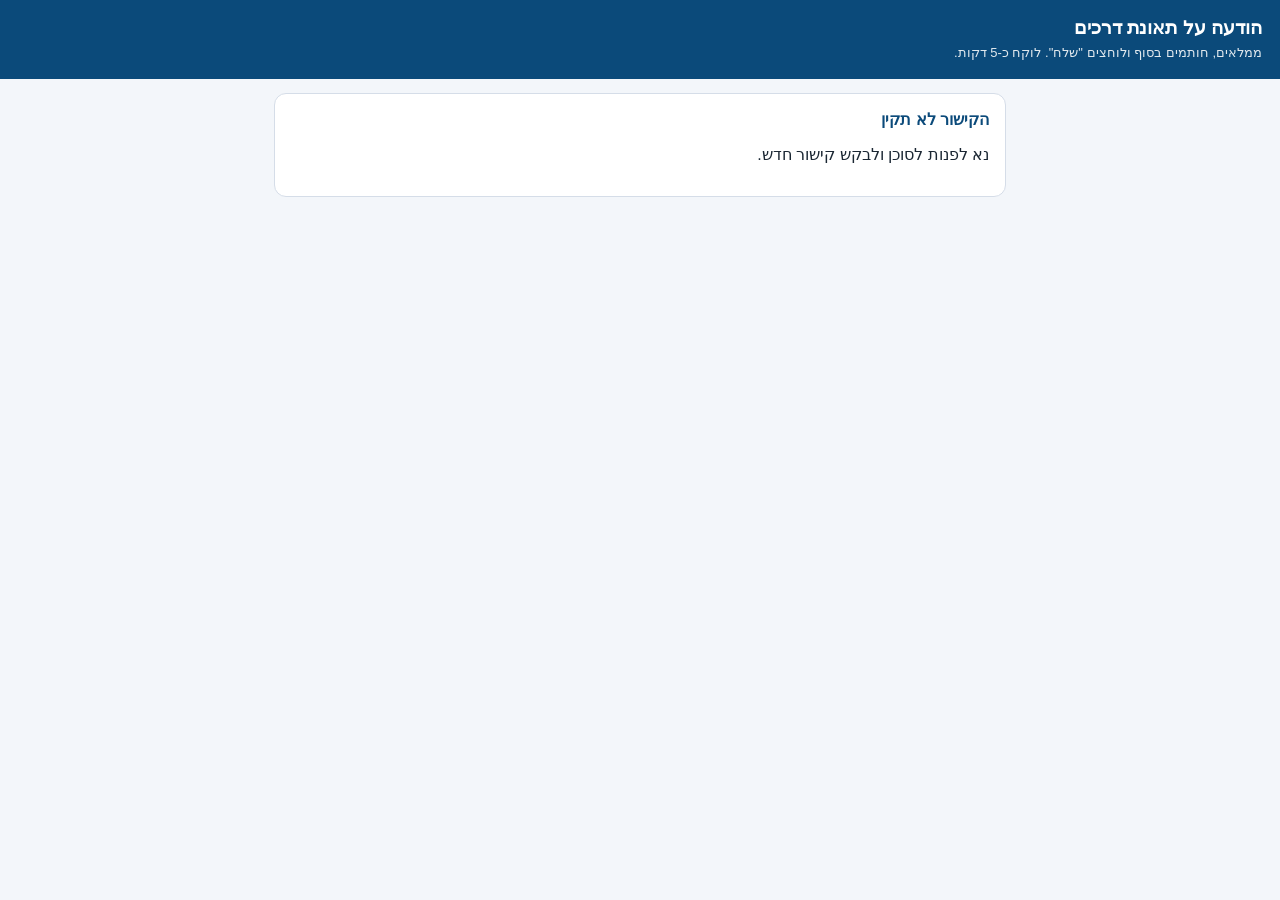
==== commit 71f69fc7: "Add files via upload" ====
--- a/form.html
+++ b/form.html
@@ -5,7 +5,7 @@
 <meta name="viewport" content="width=device-width, initial-scale=1">
 <meta name="robots" content="noindex, nofollow">
 <meta name="referrer" content="no-referrer">
-<title>הודעה על מקרה ביטוח רכב</title>
+<title>הודעה על תאונת דרכים</title>
 <style>
 :root{--blue:#0b4a7a;--blue2:#1f6fb2;--bg:#f3f6fa;--line:#d5dde8;--txt:#1b2733;--muted:#5d6b7a;--ok:#1e8449;--err:#c0392b}
 *{box-sizing:border-box}
@@ -54,77 +54,106 @@
 </head>
 <body>
 <header>
-  <h1>הודעה על מקרה ביטוח – רכב</h1>
+  <h1 id="h1">הודעה על תאונת דרכים</h1>
   <p id="hdr">ממלאים, חותמים בסוף ולוחצים "שלח". לוקח כ-5 דקות.</p>
 </header>
-<main id="app">
+<main>
   <div class="card hidden" id="bad"><h2>הקישור לא תקין</h2><p>נא לפנות לסוכן ולבקש קישור חדש.</p></div>
 
   <div id="formWrap" class="hidden">
   <div class="card">
-    <h2>א. פרטי המבוטח והפוליסה</h2>
+    <h2>פרטי המבוטח והפוליסה</h2>
     <div class="sum" id="summary"></div>
     <div class="grid" id="missing" style="margin-top:12px"></div>
   </div>
 
   <div class="card">
-    <h2>ב. פרטי הנהג</h2>
-    <label class="chk"><input type="checkbox" id="drvIsInsured" checked> אני (המבוטח) נהגתי ברכב</label>
+    <h2>פרטי הנהג בזמן האירוע</h2>
+    <label class="chk"><input type="checkbox" id="drvSelf" checked> אני (המבוטח) נהגתי ברכב</label>
     <div class="grid">
-      <div class="drvx"><label class="l">שם הנהג <b>*</b></label><input id="drvName"></div>
-      <div class="drvx"><label class="l">ת.ז. הנהג</label><input id="drvId" class="ltr" inputmode="numeric" maxlength="9"></div>
-      <div class="drvx full"><label class="l">כתובת הנהג</label><input id="drvAddress"></div>
-      <div class="drvx"><label class="l">טלפון נייד של הנהג</label><input id="drvPhone" class="ltr" inputmode="tel"></div>
+      <div class="drvx"><label class="l">שם פרטי <b>*</b></label><input id="drvFirst"></div>
+      <div class="drvx"><label class="l">שם משפחה <b>*</b></label><input id="drvLast"></div>
+      <div class="drvx"><label class="l">ת.ז.</label><input id="drvId" class="ltr" inputmode="numeric" maxlength="9"></div>
+      <div class="drvx"><label class="l">טלפון נייד</label><input id="drvMobile" class="ltr" inputmode="tel"></div>
+      <div class="drvx"><label class="l">רחוב ומספר בית</label><div class="grid" style="grid-template-columns:2fr 1fr;gap:8px"><input id="drvStreet"><input id="drvHouse" class="ltr" placeholder="מס'"></div></div>
+      <div class="drvx"><label class="l">יישוב</label><input id="drvCity"></div>
+      <div class="drvx only-migdal"><label class="l">דוא"ל</label><input id="drvEmail" class="ltr" type="email"></div>
       <div class="drvx"><label class="l">הקשר / קרבה למבוטח</label><input id="drvRelation" placeholder="למשל: בן, בת זוג, עובד"></div>
+      <div class="drvx full only-phoenix"><label class="l">האם הנהג נהג ברשות המבוטח?</label><div class="seg" data-k="drvPermission" data-v="yes"><button data-o="yes">כן</button><button data-o="no">לא</button></div></div>
+      <div class="drvx full only-migdal"><label class="l">מין הנהג</label><div class="seg" data-k="drvGender"><button data-o="m">זכר</button><button data-o="f">נקבה</button></div></div>
       <div><label class="l">תאריך לידה של הנהג</label><input id="drvBirth" type="date"></div>
       <div><label class="l">מס' רישיון נהיגה</label><input id="drvLicense" class="ltr" inputmode="numeric"></div>
-      <div class="drvx full"><label class="l">האם הנהג נהג ברשות המבוטח?</label><div class="seg" data-k="drvPermission" data-v="yes"><button data-o="yes">כן</button><button data-o="no">לא</button></div></div>
+      <div class="only-migdal"><label class="l">סוג רישיון</label><input id="drvLicenseType" placeholder="למשל: B"></div>
+      <div class="only-migdal"><label class="l">שנת הוצאת רישיון</label><input id="drvLicenseYear" class="ltr" inputmode="numeric" maxlength="4"></div>
     </div>
   </div>
 
   <div class="card">
-    <h2>ג. פרטי האירוע</h2>
+    <h2>פרטי האירוע</h2>
     <div class="grid">
       <div><label class="l">תאריך המקרה <b>*</b></label><input id="evDate" type="date"></div>
-      <div><label class="l">שעת המקרה</label><input id="evTime" type="time"></div>
-      <div class="full"><label class="l">מקום התאונה / כתובת <b>*</b></label><input id="evPlace" placeholder="רחוב, עיר / כביש"></div>
-      <div class="full"><label class="l">האם הובא לידיעת המשטרה?</label><div class="seg" data-k="police" data-v="no"><button data-o="yes">כן</button><button data-o="no">לא</button></div></div>
-      <div class="full hidden" id="stationWrap"><label class="l">שם תחנת המשטרה</label><input id="policeStation"></div>
-      <div class="full"><label class="l">מי לדעתך אשם בתאונה?</label><div class="seg" data-k="fault"><button data-o="me">אני</button><button data-o="third">נהג צד ג'</button><button data-o="unknown">לא יודע</button></div></div>
-      <div class="full"><label class="l">תיאור מפורט של המקרה <b>*</b></label><textarea id="description" placeholder="מה קרה, לאן נסעת, איך קרתה הפגיעה, מה נפגע ברכב"></textarea>
-        <div class="note" id="descCount"></div></div>
+      <div><label class="l">שעה משוערת</label><input id="evTime" type="time"></div>
+      <div class="full"><label class="l">מקום האירוע (כתובת / כביש / צומת) <b>*</b></label><input id="evPlace" placeholder="רחוב, עיר / כביש וצומת"></div>
+      <div class="full only-migdal"><label class="l">סוג הנסיעה</label><div class="seg" data-k="tripType" data-v="private"><button data-o="private">פרטית</button><button data-o="work">עבודה</button><button data-o="commute">בדרך לעבודה</button><button data-o="paid">הסעה בשכר</button><button data-o="taxi">מונית</button></div></div>
+      <div class="only-migdal"><label class="l">מספר הנוסעים ברכב (חוץ מהנהג)</label><input id="passengers" class="ltr" inputmode="numeric"></div>
+      <div class="full only-migdal"><label class="l">סוג הנזק</label><div class="seg" data-k="damageType" data-v="collision"><button data-o="collision">התנגשות / תאונה</button><button data-o="parking">נזק בחניה</button><button data-o="vandal">מעשה זדון</button><button data-o="nature">נזקי טבע</button><button data-o="fire">אש</button></div></div>
+      <div class="full"><label class="l">האם משטרה התערבה באירוע?</label><div class="seg" data-k="police" data-v="no"><button data-o="yes">כן</button><button data-o="no">לא</button></div></div>
+      <div class="full hidden only-phoenix" id="stationWrap"><label class="l">שם תחנת המשטרה</label><input id="policeStation"></div>
+      <div class="full"><label class="l">מי לדעתך אשם בתאונה?</label><div class="seg" data-k="fault"><button data-o="me">אני</button><button data-o="third">הנהג השני</button><button data-o="both">שנינו חלקית</button><button data-o="unknown">לא יודע</button></div></div>
+      <div class="full"><label class="l">תיאור מפורט של המקרה <b>*</b></label><textarea id="description" placeholder="מה קרה, לאן נסעת, איך קרתה הפגיעה"></textarea><div class="note" id="descCount"></div></div>
+      <div class="full"><label class="l">מה נפגע ברכב שלך?</label><input id="damageDesc" placeholder="למשל: פגוש אחורי, פנס שמאלי"></div>
+      <div class="full only-migdal"><label class="l">מוקד הפגיעה ברכב שלך (אפשר כמה)</label><div class="seg multi" data-m="myImpact"></div></div>
+      <div class="full only-migdal"><label class="l">אם הרכב נפגע ממפגע בדרך (שמן, בור וכו') – פרט</label><input id="hazard"></div>
       <div><label class="l">התמרור / רמזור בכיוון שלך</label><input id="signInsured" placeholder="למשל: רמזור ירוק, עצור"></div>
-      <div><label class="l">התמרור / רמזור בכיוון של צד ג'</label><input id="signThird"></div>
+      <div><label class="l">התמרור / רמזור בכיוון של הרכב השני</label><input id="signThird"></div>
+      <div class="full only-migdal"><label class="l">האם הרכב שימש להסעת נוסעים בשכר (כולל אפליקציות)?</label><div class="seg" data-k="rideshare" data-v="no"><button data-o="yes">כן</button><button data-o="no">לא</button></div></div>
+      <div class="only-migdal"><label class="l">איפה הרכב נמצא עכשיו?</label><input id="vehicleLocation" placeholder="כתובת / מוסך"></div>
+      <div class="only-migdal"><label class="l">איש קשר במקום הרכב + טלפון</label><div class="grid" style="grid-template-columns:1fr 1fr;gap:8px"><input id="contactName" placeholder="שם"><input id="contactPhone" class="ltr" inputmode="tel" placeholder="טלפון"></div></div>
     </div>
   </div>
 
   <div class="card">
-    <h2>ד. רכב צד ג'</h2>
+    <h2>הרכב השני (צד ג')</h2>
     <label class="chk"><input type="checkbox" id="hasThird"> היה מעורב רכב נוסף</label>
     <div id="thirdWrap"></div>
     <button class="btn sec hidden" id="addThird" style="margin-top:10px">+ רכב נוסף</button>
   </div>
 
   <div class="card">
-    <h2>ה. נפגעים</h2>
+    <h2>נפגעים</h2>
     <label class="chk"><input type="checkbox" id="hasInjured"> היו נפגעים בגוף</label>
     <div id="injWrap"></div>
     <button class="btn sec hidden" id="addInj" style="margin-top:10px">+ נפגע נוסף</button>
-    <h3>שאלות נוספות</h3>
-    <div id="questions"></div>
+    <div class="only-phoenix"><h3>שאלות נוספות</h3><div id="questions"></div></div>
   </div>
 
   <div class="card">
-    <h2>ו. עדים</h2>
+    <h2>עדים</h2>
     <label class="chk"><input type="checkbox" id="hasWit"> היו עדים למקרה</label>
     <div id="witWrap"></div>
-    <div id="witRelWrap" class="hidden" style="margin-top:10px"><label class="l">מה הקשר של העדים לאירוע?</label><input id="witnessRelation" placeholder="למשל: עוברי אורח, נוסע ברכב"></div>
+    <div id="witRelWrap" class="hidden only-phoenix" style="margin-top:10px"><label class="l">מה הקשר של העדים לאירוע?</label><input id="witnessRelation" placeholder="למשל: עוברי אורח, נוסע ברכב"></div>
     <button class="btn sec hidden" id="addWit" style="margin-top:10px">+ עד נוסף</button>
+  </div>
+
+  <div class="card only-migdal">
+    <h2>מסמכים ומוסך</h2>
+    <label class="l">מסמכים שאני שולח לסוכן</label>
+    <div class="seg multi" data-m="docs"></div>
+    <label class="chk" style="margin-top:12px"><input type="checkbox" id="wantGarage"> אבקש לתקן את הרכב במוסך הסדר</label>
+    <div id="garageWrap" class="hidden"><label class="l">שם המוסך</label><input id="garage"></div>
+    <div style="margin-top:10px"><label class="l">שמאי (אם כבר מינית)</label><input id="appraiser"></div>
   </div>
 
   <div class="card">
     <h2>הצהרה וחתימה</h2>
-    <p class="note">הנני מצהיר כי כל הפרטים שמסרתי נכונים ומדויקים ולא העלמתי כל עובדה ופרט בקשר לתאונה. אני מסכים כי פרטי הרכב המצויים במאגר כלי הרכב של משרד התחבורה יועברו לחברת הביטוח, לאיגוד חברות הביטוח ולמאגר המידע המנוהל על ידו, בהתאם לנוסח המלא בטופס הפניקס.</p>
+    <div class="only-phoenix"><p class="note">הנני מצהיר כי כל הפרטים שמסרתי נכונים ומדויקים ולא העלמתי כל עובדה ופרט בקשר לתאונה. אני מסכים כי פרטי הרכב המצויים במאגר כלי הרכב של משרד התחבורה יועברו לחברת הביטוח, לאיגוד חברות הביטוח ולמאגר המידע המנוהל על ידו, בהתאם לנוסח המלא בטופס הפניקס.</p></div>
+    <div class="only-migdal">
+      <label class="chk" style="align-items:flex-start"><input type="checkbox" id="decl4"> <span><b style="color:var(--err)">*</b> אני מצהיר/ה שכל הפרטים שמסרתי בהודעה זו נכונים, מלאים ומדויקים למיטב ידיעתי.</span></label>
+      <label class="chk" style="align-items:flex-start"><input type="checkbox" id="decl1"> <span><b style="color:var(--err)">*</b> אני מסכים/ה שמשרד התחבורה יעביר לחברת הביטוח (באמצעות איגוד חברות הביטוח) את פרטי הרכב מהמאגר שלו.</span></label>
+      <label class="chk" style="align-items:flex-start"><input type="checkbox" id="decl6"> <span>אני מסכים/ה שהמידע שמסרתי יועבר לסוכן הביטוח שלי לצורך שירות וטיפול בתביעה (מומלץ).</span></label>
+      <label class="chk" style="align-items:flex-start"><input type="checkbox" id="decl5"> <span>אני מאשר/ת שמגדל וגופים בשליטתה ישמרו את המידע במאגריהם וישתמשו בו לתפעול, שירות, עיבוד סטטיסטי ודיוור (רשות).</span></label>
+      <p class="note">הנוסח המלא מופיע בעמוד 3 של טופס מגדל.</p>
+    </div>
     <label class="l">חתימת המבוטח <b>*</b></label>
     <canvas class="sig" id="sig1"></canvas>
     <button class="btn sec" data-clear="sig1" style="margin-top:6px">נקה חתימה</button>
@@ -201,14 +230,18 @@
  !\"#$%&'()*+,-./0123456789:;<=>?@ABCDEFGHIJKLMNOPQRSTUVWXYZ[¥]^_`abcdefghijklmnopqrstuvwxyz{|}‾��������������������������������������������������������������������������������������������������������������������������������"},hproman8:{type:"_sbcs",chars:"  ÀÂÈÊËÎÏ´ˋˆ¨˜ÙÛ₤¯Ýý°ÇçÑñ¡¿¤£¥§ƒ¢âêôûáéóúàèòùäëöüÅîØÆåíøæÄìÖÜÉïßÔÁÃãÐðÍÌÓÒÕõŠšÚŸÿÞþ·µ¶¾—¼½ªº«■»±�"},macintosh:{type:"_sbcs",chars:"ÄÅÇÉÑÖÜáàâäãåçéèêëíìîïñóòôöõúùûü†°¢£§•¶ß®©™´¨≠ÆØ∞±≤≥¥µ∂∑∏π∫ªºΩæø¿¡¬√ƒ≈∆«»… ÀÃÕŒœ–—“”‘’÷◊ÿŸ⁄¤‹›ﬁﬂ‡·‚„‰ÂÊÁËÈÍÎÏÌÓÔ�ÒÚÛÙıˆ˜¯˘˙˚¸˝˛ˇ"},ascii:{type:"_sbcs",chars:"��������������������������������������������������������������������������������������������������������������������������������"},tis620:{type:"_sbcs",chars:"���������������������������������กขฃคฅฆงจฉชซฌญฎฏฐฑฒณดตถทธนบปผฝพฟภมยรฤลฦวศษสหฬอฮฯะัาำิีึืฺุู����฿เแโใไๅๆ็่้๊๋์ํ๎๏๐๑๒๓๔๕๖๗๘๙๚๛����"}},mr=St.Buffer,wr=Ar,Sr=new Array(256),xr=0;xr<256;xr++)Sr[xr]=-1;function Ar(e,t){if(this.encodingName=e.encodingName,!e)throw new Error("DBCS codec is called without the data.");if(!e.table)throw new Error("Encoding '"+this.encodingName+"' has no data.");var r=e.table();this.decodeTables=[],this.decodeTables[0]=Sr.slice(0),this.decodeTableSeq=[];for(var n=0;n<r.length;n++)this._addDecodeChunk(r[n]);this.defaultCharUnicode=t.defaultCharUnicode,this.encodeTable=[],this.encodeTableSeq=[];var i={};if(e.encodeSkipVals)for(n=0;n<e.encodeSkipVals.length;n++){var a=e.encodeSkipVals[n];if("number"==typeof a)i[a]=!0;else for(var o=a.from;o<=a.to;o++)i[o]=!0}if(this._fillEncodeTable(0,0,i),e.encodeAdd)for(var s in e.encodeAdd)Object.prototype.hasOwnProperty.call(e.encodeAdd,s)&&this._setEncodeChar(s.charCodeAt(0),e.encodeAdd[s]);if(this.defCharSB=this.encodeTable[0][t.defaultCharSingleByte.charCodeAt(0)],-1===this.defCharSB&&(this.defCharSB=this.encodeTable[0]["?"]),-1===this.defCharSB&&(this.defCharSB="?".charCodeAt(0)),"function"==typeof e.gb18030){this.gb18030=e.gb18030();var u=this.decodeTables.length,l=this.decodeTables[u]=Sr.slice(0),c=this.decodeTables.length,f=this.decodeTables[c]=Sr.slice(0);for(n=129;n<=254;n++){var h=-1e3-this.decodeTables[0][n],d=this.decodeTables[h];for(o=48;o<=57;o++)d[o]=-1e3-u}for(n=129;n<=254;n++)l[n]=-1e3-c;for(n=48;n<=57;n++)f[n]=-2}}function kr(e,t){this.leadSurrogate=-1,this.seqObj=void 0,this.encodeTable=t.encodeTable,this.encodeTableSeq=t.encodeTableSeq,this.defaultCharSingleByte=t.defCharSB,this.gb18030=t.gb18030}function Cr(e,t){this.nodeIdx=0,this.prevBuf=mr.alloc(0),this.decodeTables=t.decodeTables,this.decodeTableSeq=t.decodeTableSeq,this.defaultCharUnicode=t.defaultCharUnicode,this.gb18030=t.gb18030}function Pr(e,t){if(e[0]>t)return-1;for(var r=0,n=e.length;r<n-1;){var i=r+Math.floor((n-r+1)/2);e[i]<=t?r=i:n=i}return r}Ar.prototype.encoder=kr,Ar.prototype.decoder=Cr,Ar.prototype._getDecodeTrieNode=function(e){for(var t=[];e>0;e>>=8)t.push(255&e);0==t.length&&t.push(0);for(var r=this.decodeTables[0],n=t.length-1;n>0;n--){var i=r[t[n]];if(-1==i)r[t[n]]=-1e3-this.decodeTables.length,this.decodeTables.push(r=Sr.slice(0));else{if(!(i<=-1e3))throw new Error("Overwrite byte in "+this.encodingName+", addr: "+e.toString(16));r=this.decodeTables[-1e3-i]}}return r},Ar.prototype._addDecodeChunk=function(e){var t=parseInt(e[0],16),r=this._getDecodeTrieNode(t);t&=255;for(var n=1;n<e.length;n++){var i=e[n];if("string"==typeof i)for(var a=0;a<i.length;){var o=i.charCodeAt(a++);if(55296<=o&&o<56320){var s=i.charCodeAt(a++);if(!(56320<=s&&s<57344))throw new Error("Incorrect surrogate pair in "+this.encodingName+" at chunk "+e[0]);r[t++]=65536+1024*(o-55296)+(s-56320)}else if(4080<o&&o<=4095){for(var u=4095-o+2,l=[],c=0;c<u;c++)l.push(i.charCodeAt(a++));r[t++]=-10-this.decodeTableSeq.length,this.decodeTableSeq.push(l)}else r[t++]=o}else{if("number"!=typeof i)throw new Error("Incorrect type '"+typeof i+"' given in "+this.encodingName+" at chunk "+e[0]);var f=r[t-1]+1;for(a=0;a<i;a++)r[t++]=f++}}if(t>255)throw new Error("Incorrect chunk in "+this.encodingName+" at addr "+e[0]+": too long"+t)},Ar.prototype._getEncodeBucket=function(e){var t=e>>8;return void 0===this.encodeTable[t]&&(this.encodeTable[t]=Sr.slice(0)),this.encodeTable[t]},Ar.prototype._setEncodeChar=function(e,t){var r=this._getEncodeBucket(e),n=255&e;r[n]<=-10?this.encodeTableSeq[-10-r[n]][-1]=t:-1==r[n]&&(r[n]=t)},Ar.prototype._setEncodeSequence=function(e,t){var r,n=e[0],i=this._getEncodeBucket(n),a=255&n;i[a]<=-10?r=this.encodeTableSeq[-10-i[a]]:(r={},-1!==i[a]&&(r[-1]=i[a]),i[a]=-10-this.encodeTableSeq.length,this.encodeTableSeq.push(r));for(var o=1;o<e.length-1;o++){var s=r[n];"object"==typeof s?r=s:(r=r[n]={},void 0!==s&&(r[-1]=s))}r[n=e[e.length-1]]=t},Ar.prototype._fillEncodeTable=function(e,t,r){for(var n=this.decodeTables[e],i=0;i<256;i++){var a=n[i],o=t+i;r[o]||(a>=0?this._setEncodeChar(a,o):a<=-1e3?this._fillEncodeTable(-1e3-a,o<<8,r):a<=-10&&this._setEncodeSequence(this.decodeTableSeq[-10-a],o))}},kr.prototype.write=function(e){for(var t=mr.alloc(e.length*(this.gb18030?4:3)),r=this.leadSurrogate,n=this.seqObj,i=-1,a=0,o=0;;){if(-1===i){if(a==e.length)break;var s=e.charCodeAt(a++)}else{s=i;i=-1}if(55296<=s&&s<57344)if(s<56320){if(-1===r){r=s;continue}r=s,s=-1}else-1!==r?(s=65536+1024*(r-55296)+(s-56320),r=-1):s=-1;else-1!==r&&(i=s,s=-1,r=-1);var u=-1;if(void 0!==n&&-1!=s){var l=n[s];if("object"==typeof l){n=l;continue}"number"==typeof l?u=l:null==l&&void 0!==(l=n[-1])&&(u=l,i=s),n=void 0}else if(s>=0){var c=this.encodeTable[s>>8];if(void 0!==c&&(u=c[255&s]),u<=-10){n=this.encodeTableSeq[-10-u];continue}if(-1==u&&this.gb18030){var f=Pr(this.gb18030.uChars,s);if(-1!=f){u=this.gb18030.gbChars[f]+(s-this.gb18030.uChars[f]);t[o++]=129+Math.floor(u/12600),u%=12600,t[o++]=48+Math.floor(u/1260),u%=1260,t[o++]=129+Math.floor(u/10),u%=10,t[o++]=48+u;continue}}}-1===u&&(u=this.defaultCharSingleByte),u<256?t[o++]=u:u<65536?(t[o++]=u>>8,t[o++]=255&u):(t[o++]=u>>16,t[o++]=u>>8&255,t[o++]=255&u)}return this.seqObj=n,this.leadSurrogate=r,t.slice(0,o)},kr.prototype.end=function(){if(-1!==this.leadSurrogate||void 0!==this.seqObj){var e=mr.alloc(10),t=0;if(this.seqObj){var r=this.seqObj[-1];void 0!==r&&(r<256?e[t++]=r:(e[t++]=r>>8,e[t++]=255&r)),this.seqObj=void 0}return-1!==this.leadSurrogate&&(e[t++]=this.defaultCharSingleByte,this.leadSurrogate=-1),e.slice(0,t)}},kr.prototype.findIdx=Pr,Cr.prototype.write=function(e){var t=mr.alloc(2*e.length),r=this.nodeIdx,n=this.prevBuf,i=this.prevBuf.length,a=-this.prevBuf.length;i>0&&(n=mr.concat([n,e.slice(0,10)]));for(var o=0,s=0;o<e.length;o++){var u,l=o>=0?e[o]:n[o+i];if((u=this.decodeTables[r][l])>=0);else if(-1===u)o=a,u=this.defaultCharUnicode.charCodeAt(0);else if(-2===u){var c=a>=0?e.slice(a,o+1):n.slice(a+i,o+1+i),f=12600*(c[0]-129)+1260*(c[1]-48)+10*(c[2]-129)+(c[3]-48),h=Pr(this.gb18030.gbChars,f);u=this.gb18030.uChars[h]+f-this.gb18030.gbChars[h]}else{if(u<=-1e3){r=-1e3-u;continue}if(!(u<=-10))throw new Error("iconv-lite internal error: invalid decoding table value "+u+" at "+r+"/"+l);for(var d=this.decodeTableSeq[-10-u],p=0;p<d.length-1;p++)u=d[p],t[s++]=255&u,t[s++]=u>>8;u=d[d.length-1]}if(u>65535){u-=65536;var y=55296+Math.floor(u/1024);t[s++]=255&y,t[s++]=y>>8,u=56320+u%1024}t[s++]=255&u,t[s++]=u>>8,r=0,a=o+1}return this.nodeIdx=r,this.prevBuf=a>=0?e.slice(a):n.slice(a+i),t.slice(0,s).toString("ucs2")},Cr.prototype.end=function(){for(var e="";this.prevBuf.length>0;){e+=this.defaultCharUnicode;var t=this.prevBuf.slice(1);this.prevBuf=mr.alloc(0),this.nodeIdx=0,t.length>0&&(e+=this.write(t))}return this.nodeIdx=0,e};var Ir={_dbcs:wr},Or=Object.freeze({__proto__:null,default:[["0","\0",128],["a1","｡",62],["8140","　、。，．・：；？！゛゜´｀¨＾￣＿ヽヾゝゞ〃仝々〆〇ー―‐／＼～∥｜…‥‘’“”（）〔〕［］｛｝〈",9,"＋－±×"],["8180","÷＝≠＜＞≦≧∞∴♂♀°′″℃￥＄￠￡％＃＆＊＠§☆★○●◎◇◆□■△▲▽▼※〒→←↑↓〓"],["81b8","∈∋⊆⊇⊂⊃∪∩"],["81c8","∧∨￢⇒⇔∀∃"],["81da","∠⊥⌒∂∇≡≒≪≫√∽∝∵∫∬"],["81f0","Å‰♯♭♪†‡¶"],["81fc","◯"],["824f","０",9],["8260","Ａ",25],["8281","ａ",25],["829f","ぁ",82],["8340","ァ",62],["8380","ム",22],["839f","Α",16,"Σ",6],["83bf","α",16,"σ",6],["8440","А",5,"ЁЖ",25],["8470","а",5,"ёж",7],["8480","о",17],["849f","─│┌┐┘└├┬┤┴┼━┃┏┓┛┗┣┳┫┻╋┠┯┨┷┿┝┰┥┸╂"],["8740","①",19,"Ⅰ",9],["875f","㍉㌔㌢㍍㌘㌧㌃㌶㍑㍗㌍㌦㌣㌫㍊㌻㎜㎝㎞㎎㎏㏄㎡"],["877e","㍻"],["8780","〝〟№㏍℡㊤",4,"㈱㈲㈹㍾㍽㍼≒≡∫∮∑√⊥∠∟⊿∵∩∪"],["889f","亜唖娃阿哀愛挨姶逢葵茜穐悪握渥旭葦芦鯵梓圧斡扱宛姐虻飴絢綾鮎或粟袷安庵按暗案闇鞍杏以伊位依偉囲夷委威尉惟意慰易椅為畏異移維緯胃萎衣謂違遺医井亥域育郁磯一壱溢逸稲茨芋鰯允印咽員因姻引飲淫胤蔭"],["8940","院陰隠韻吋右宇烏羽迂雨卯鵜窺丑碓臼渦嘘唄欝蔚鰻姥厩浦瓜閏噂云運雲荏餌叡営嬰影映曳栄永泳洩瑛盈穎頴英衛詠鋭液疫益駅悦謁越閲榎厭円"],["8980","園堰奄宴延怨掩援沿演炎焔煙燕猿縁艶苑薗遠鉛鴛塩於汚甥凹央奥往応押旺横欧殴王翁襖鴬鴎黄岡沖荻億屋憶臆桶牡乙俺卸恩温穏音下化仮何伽価佳加可嘉夏嫁家寡科暇果架歌河火珂禍禾稼箇花苛茄荷華菓蝦課嘩貨迦過霞蚊俄峨我牙画臥芽蛾賀雅餓駕介会解回塊壊廻快怪悔恢懐戒拐改"],["8a40","魁晦械海灰界皆絵芥蟹開階貝凱劾外咳害崖慨概涯碍蓋街該鎧骸浬馨蛙垣柿蛎鈎劃嚇各廓拡撹格核殻獲確穫覚角赫較郭閣隔革学岳楽額顎掛笠樫"],["8a80","橿梶鰍潟割喝恰括活渇滑葛褐轄且鰹叶椛樺鞄株兜竃蒲釜鎌噛鴨栢茅萱粥刈苅瓦乾侃冠寒刊勘勧巻喚堪姦完官寛干幹患感慣憾換敢柑桓棺款歓汗漢澗潅環甘監看竿管簡緩缶翰肝艦莞観諌貫還鑑間閑関陥韓館舘丸含岸巌玩癌眼岩翫贋雁頑顔願企伎危喜器基奇嬉寄岐希幾忌揮机旗既期棋棄"],["8b40","機帰毅気汽畿祈季稀紀徽規記貴起軌輝飢騎鬼亀偽儀妓宜戯技擬欺犠疑祇義蟻誼議掬菊鞠吉吃喫桔橘詰砧杵黍却客脚虐逆丘久仇休及吸宮弓急救"],["8b80","朽求汲泣灸球究窮笈級糾給旧牛去居巨拒拠挙渠虚許距鋸漁禦魚亨享京供侠僑兇競共凶協匡卿叫喬境峡強彊怯恐恭挟教橋況狂狭矯胸脅興蕎郷鏡響饗驚仰凝尭暁業局曲極玉桐粁僅勤均巾錦斤欣欽琴禁禽筋緊芹菌衿襟謹近金吟銀九倶句区狗玖矩苦躯駆駈駒具愚虞喰空偶寓遇隅串櫛釧屑屈"],["8c40","掘窟沓靴轡窪熊隈粂栗繰桑鍬勲君薫訓群軍郡卦袈祁係傾刑兄啓圭珪型契形径恵慶慧憩掲携敬景桂渓畦稽系経継繋罫茎荊蛍計詣警軽頚鶏芸迎鯨"],["8c80","劇戟撃激隙桁傑欠決潔穴結血訣月件倹倦健兼券剣喧圏堅嫌建憲懸拳捲検権牽犬献研硯絹県肩見謙賢軒遣鍵険顕験鹸元原厳幻弦減源玄現絃舷言諺限乎個古呼固姑孤己庫弧戸故枯湖狐糊袴股胡菰虎誇跨鈷雇顧鼓五互伍午呉吾娯後御悟梧檎瑚碁語誤護醐乞鯉交佼侯候倖光公功効勾厚口向"],["8d40","后喉坑垢好孔孝宏工巧巷幸広庚康弘恒慌抗拘控攻昂晃更杭校梗構江洪浩港溝甲皇硬稿糠紅紘絞綱耕考肯肱腔膏航荒行衡講貢購郊酵鉱砿鋼閤降"],["8d80","項香高鴻剛劫号合壕拷濠豪轟麹克刻告国穀酷鵠黒獄漉腰甑忽惚骨狛込此頃今困坤墾婚恨懇昏昆根梱混痕紺艮魂些佐叉唆嵯左差査沙瑳砂詐鎖裟坐座挫債催再最哉塞妻宰彩才採栽歳済災采犀砕砦祭斎細菜裁載際剤在材罪財冴坂阪堺榊肴咲崎埼碕鷺作削咋搾昨朔柵窄策索錯桜鮭笹匙冊刷"],["8e40","察拶撮擦札殺薩雑皐鯖捌錆鮫皿晒三傘参山惨撒散桟燦珊産算纂蚕讃賛酸餐斬暫残仕仔伺使刺司史嗣四士始姉姿子屍市師志思指支孜斯施旨枝止"],["8e80","死氏獅祉私糸紙紫肢脂至視詞詩試誌諮資賜雌飼歯事似侍児字寺慈持時次滋治爾璽痔磁示而耳自蒔辞汐鹿式識鴫竺軸宍雫七叱執失嫉室悉湿漆疾質実蔀篠偲柴芝屡蕊縞舎写射捨赦斜煮社紗者謝車遮蛇邪借勺尺杓灼爵酌釈錫若寂弱惹主取守手朱殊狩珠種腫趣酒首儒受呪寿授樹綬需囚収周"],["8f40","宗就州修愁拾洲秀秋終繍習臭舟蒐衆襲讐蹴輯週酋酬集醜什住充十従戎柔汁渋獣縦重銃叔夙宿淑祝縮粛塾熟出術述俊峻春瞬竣舜駿准循旬楯殉淳"],["8f80","準潤盾純巡遵醇順処初所暑曙渚庶緒署書薯藷諸助叙女序徐恕鋤除傷償勝匠升召哨商唱嘗奨妾娼宵将小少尚庄床廠彰承抄招掌捷昇昌昭晶松梢樟樵沼消渉湘焼焦照症省硝礁祥称章笑粧紹肖菖蒋蕉衝裳訟証詔詳象賞醤鉦鍾鐘障鞘上丈丞乗冗剰城場壌嬢常情擾条杖浄状畳穣蒸譲醸錠嘱埴飾"],["9040","拭植殖燭織職色触食蝕辱尻伸信侵唇娠寝審心慎振新晋森榛浸深申疹真神秦紳臣芯薪親診身辛進針震人仁刃塵壬尋甚尽腎訊迅陣靭笥諏須酢図厨"],["9080","逗吹垂帥推水炊睡粋翠衰遂酔錐錘随瑞髄崇嵩数枢趨雛据杉椙菅頗雀裾澄摺寸世瀬畝是凄制勢姓征性成政整星晴棲栖正清牲生盛精聖声製西誠誓請逝醒青静斉税脆隻席惜戚斥昔析石積籍績脊責赤跡蹟碩切拙接摂折設窃節説雪絶舌蝉仙先千占宣専尖川戦扇撰栓栴泉浅洗染潜煎煽旋穿箭線"],["9140","繊羨腺舛船薦詮賎践選遷銭銑閃鮮前善漸然全禅繕膳糎噌塑岨措曾曽楚狙疏疎礎祖租粗素組蘇訴阻遡鼠僧創双叢倉喪壮奏爽宋層匝惣想捜掃挿掻"],["9180","操早曹巣槍槽漕燥争痩相窓糟総綜聡草荘葬蒼藻装走送遭鎗霜騒像増憎臓蔵贈造促側則即息捉束測足速俗属賊族続卒袖其揃存孫尊損村遜他多太汰詑唾堕妥惰打柁舵楕陀駄騨体堆対耐岱帯待怠態戴替泰滞胎腿苔袋貸退逮隊黛鯛代台大第醍題鷹滝瀧卓啄宅托択拓沢濯琢託鐸濁諾茸凧蛸只"],["9240","叩但達辰奪脱巽竪辿棚谷狸鱈樽誰丹単嘆坦担探旦歎淡湛炭短端箪綻耽胆蛋誕鍛団壇弾断暖檀段男談値知地弛恥智池痴稚置致蜘遅馳築畜竹筑蓄"],["9280","逐秩窒茶嫡着中仲宙忠抽昼柱注虫衷註酎鋳駐樗瀦猪苧著貯丁兆凋喋寵帖帳庁弔張彫徴懲挑暢朝潮牒町眺聴脹腸蝶調諜超跳銚長頂鳥勅捗直朕沈珍賃鎮陳津墜椎槌追鎚痛通塚栂掴槻佃漬柘辻蔦綴鍔椿潰坪壷嬬紬爪吊釣鶴亭低停偵剃貞呈堤定帝底庭廷弟悌抵挺提梯汀碇禎程締艇訂諦蹄逓"],["9340","邸鄭釘鼎泥摘擢敵滴的笛適鏑溺哲徹撤轍迭鉄典填天展店添纏甜貼転顛点伝殿澱田電兎吐堵塗妬屠徒斗杜渡登菟賭途都鍍砥砺努度土奴怒倒党冬"],["9380","凍刀唐塔塘套宕島嶋悼投搭東桃梼棟盗淘湯涛灯燈当痘祷等答筒糖統到董蕩藤討謄豆踏逃透鐙陶頭騰闘働動同堂導憧撞洞瞳童胴萄道銅峠鴇匿得徳涜特督禿篤毒独読栃橡凸突椴届鳶苫寅酉瀞噸屯惇敦沌豚遁頓呑曇鈍奈那内乍凪薙謎灘捺鍋楢馴縄畷南楠軟難汝二尼弐迩匂賑肉虹廿日乳入"],["9440","如尿韮任妊忍認濡禰祢寧葱猫熱年念捻撚燃粘乃廼之埜嚢悩濃納能脳膿農覗蚤巴把播覇杷波派琶破婆罵芭馬俳廃拝排敗杯盃牌背肺輩配倍培媒梅"],["9480","楳煤狽買売賠陪這蝿秤矧萩伯剥博拍柏泊白箔粕舶薄迫曝漠爆縛莫駁麦函箱硲箸肇筈櫨幡肌畑畠八鉢溌発醗髪伐罰抜筏閥鳩噺塙蛤隼伴判半反叛帆搬斑板氾汎版犯班畔繁般藩販範釆煩頒飯挽晩番盤磐蕃蛮匪卑否妃庇彼悲扉批披斐比泌疲皮碑秘緋罷肥被誹費避非飛樋簸備尾微枇毘琵眉美"],["9540","鼻柊稗匹疋髭彦膝菱肘弼必畢筆逼桧姫媛紐百謬俵彪標氷漂瓢票表評豹廟描病秒苗錨鋲蒜蛭鰭品彬斌浜瀕貧賓頻敏瓶不付埠夫婦富冨布府怖扶敷"],["9580","斧普浮父符腐膚芙譜負賦赴阜附侮撫武舞葡蕪部封楓風葺蕗伏副復幅服福腹複覆淵弗払沸仏物鮒分吻噴墳憤扮焚奮粉糞紛雰文聞丙併兵塀幣平弊柄並蔽閉陛米頁僻壁癖碧別瞥蔑箆偏変片篇編辺返遍便勉娩弁鞭保舗鋪圃捕歩甫補輔穂募墓慕戊暮母簿菩倣俸包呆報奉宝峰峯崩庖抱捧放方朋"],["9640","法泡烹砲縫胞芳萌蓬蜂褒訪豊邦鋒飽鳳鵬乏亡傍剖坊妨帽忘忙房暴望某棒冒紡肪膨謀貌貿鉾防吠頬北僕卜墨撲朴牧睦穆釦勃没殆堀幌奔本翻凡盆"],["9680","摩磨魔麻埋妹昧枚毎哩槙幕膜枕鮪柾鱒桝亦俣又抹末沫迄侭繭麿万慢満漫蔓味未魅巳箕岬密蜜湊蓑稔脈妙粍民眠務夢無牟矛霧鵡椋婿娘冥名命明盟迷銘鳴姪牝滅免棉綿緬面麺摸模茂妄孟毛猛盲網耗蒙儲木黙目杢勿餅尤戻籾貰問悶紋門匁也冶夜爺耶野弥矢厄役約薬訳躍靖柳薮鑓愉愈油癒"],["9740","諭輸唯佑優勇友宥幽悠憂揖有柚湧涌猶猷由祐裕誘遊邑郵雄融夕予余与誉輿預傭幼妖容庸揚揺擁曜楊様洋溶熔用窯羊耀葉蓉要謡踊遥陽養慾抑欲"],["9780","沃浴翌翼淀羅螺裸来莱頼雷洛絡落酪乱卵嵐欄濫藍蘭覧利吏履李梨理璃痢裏裡里離陸律率立葎掠略劉流溜琉留硫粒隆竜龍侶慮旅虜了亮僚両凌寮料梁涼猟療瞭稜糧良諒遼量陵領力緑倫厘林淋燐琳臨輪隣鱗麟瑠塁涙累類令伶例冷励嶺怜玲礼苓鈴隷零霊麗齢暦歴列劣烈裂廉恋憐漣煉簾練聯"],["9840","蓮連錬呂魯櫓炉賂路露労婁廊弄朗楼榔浪漏牢狼篭老聾蝋郎六麓禄肋録論倭和話歪賄脇惑枠鷲亙亘鰐詫藁蕨椀湾碗腕"],["989f","弌丐丕个丱丶丼丿乂乖乘亂亅豫亊舒弍于亞亟亠亢亰亳亶从仍仄仆仂仗仞仭仟价伉佚估佛佝佗佇佶侈侏侘佻佩佰侑佯來侖儘俔俟俎俘俛俑俚俐俤俥倚倨倔倪倥倅伜俶倡倩倬俾俯們倆偃假會偕偐偈做偖偬偸傀傚傅傴傲"],["9940","僉僊傳僂僖僞僥僭僣僮價僵儉儁儂儖儕儔儚儡儺儷儼儻儿兀兒兌兔兢竸兩兪兮冀冂囘册冉冏冑冓冕冖冤冦冢冩冪冫决冱冲冰况冽凅凉凛几處凩凭"],["9980","凰凵凾刄刋刔刎刧刪刮刳刹剏剄剋剌剞剔剪剴剩剳剿剽劍劔劒剱劈劑辨辧劬劭劼劵勁勍勗勞勣勦飭勠勳勵勸勹匆匈甸匍匐匏匕匚匣匯匱匳匸區卆卅丗卉卍凖卞卩卮夘卻卷厂厖厠厦厥厮厰厶參簒雙叟曼燮叮叨叭叺吁吽呀听吭吼吮吶吩吝呎咏呵咎呟呱呷呰咒呻咀呶咄咐咆哇咢咸咥咬哄哈咨"],["9a40","咫哂咤咾咼哘哥哦唏唔哽哮哭哺哢唹啀啣啌售啜啅啖啗唸唳啝喙喀咯喊喟啻啾喘喞單啼喃喩喇喨嗚嗅嗟嗄嗜嗤嗔嘔嗷嘖嗾嗽嘛嗹噎噐營嘴嘶嘲嘸"],["9a80","噫噤嘯噬噪嚆嚀嚊嚠嚔嚏嚥嚮嚶嚴囂嚼囁囃囀囈囎囑囓囗囮囹圀囿圄圉圈國圍圓團圖嗇圜圦圷圸坎圻址坏坩埀垈坡坿垉垓垠垳垤垪垰埃埆埔埒埓堊埖埣堋堙堝塲堡塢塋塰毀塒堽塹墅墹墟墫墺壞墻墸墮壅壓壑壗壙壘壥壜壤壟壯壺壹壻壼壽夂夊夐夛梦夥夬夭夲夸夾竒奕奐奎奚奘奢奠奧奬奩"],["9b40","奸妁妝佞侫妣妲姆姨姜妍姙姚娥娟娑娜娉娚婀婬婉娵娶婢婪媚媼媾嫋嫂媽嫣嫗嫦嫩嫖嫺嫻嬌嬋嬖嬲嫐嬪嬶嬾孃孅孀孑孕孚孛孥孩孰孳孵學斈孺宀"],["9b80","它宦宸寃寇寉寔寐寤實寢寞寥寫寰寶寳尅將專對尓尠尢尨尸尹屁屆屎屓屐屏孱屬屮乢屶屹岌岑岔妛岫岻岶岼岷峅岾峇峙峩峽峺峭嶌峪崋崕崗嵜崟崛崑崔崢崚崙崘嵌嵒嵎嵋嵬嵳嵶嶇嶄嶂嶢嶝嶬嶮嶽嶐嶷嶼巉巍巓巒巖巛巫已巵帋帚帙帑帛帶帷幄幃幀幎幗幔幟幢幤幇幵并幺麼广庠廁廂廈廐廏"],["9c40","廖廣廝廚廛廢廡廨廩廬廱廳廰廴廸廾弃弉彝彜弋弑弖弩弭弸彁彈彌彎弯彑彖彗彙彡彭彳彷徃徂彿徊很徑徇從徙徘徠徨徭徼忖忻忤忸忱忝悳忿怡恠"],["9c80","怙怐怩怎怱怛怕怫怦怏怺恚恁恪恷恟恊恆恍恣恃恤恂恬恫恙悁悍惧悃悚悄悛悖悗悒悧悋惡悸惠惓悴忰悽惆悵惘慍愕愆惶惷愀惴惺愃愡惻惱愍愎慇愾愨愧慊愿愼愬愴愽慂慄慳慷慘慙慚慫慴慯慥慱慟慝慓慵憙憖憇憬憔憚憊憑憫憮懌懊應懷懈懃懆憺懋罹懍懦懣懶懺懴懿懽懼懾戀戈戉戍戌戔戛"],["9d40","戞戡截戮戰戲戳扁扎扞扣扛扠扨扼抂抉找抒抓抖拔抃抔拗拑抻拏拿拆擔拈拜拌拊拂拇抛拉挌拮拱挧挂挈拯拵捐挾捍搜捏掖掎掀掫捶掣掏掉掟掵捫"],["9d80","捩掾揩揀揆揣揉插揶揄搖搴搆搓搦搶攝搗搨搏摧摯摶摎攪撕撓撥撩撈撼據擒擅擇撻擘擂擱擧舉擠擡抬擣擯攬擶擴擲擺攀擽攘攜攅攤攣攫攴攵攷收攸畋效敖敕敍敘敞敝敲數斂斃變斛斟斫斷旃旆旁旄旌旒旛旙无旡旱杲昊昃旻杳昵昶昴昜晏晄晉晁晞晝晤晧晨晟晢晰暃暈暎暉暄暘暝曁暹曉暾暼"],["9e40","曄暸曖曚曠昿曦曩曰曵曷朏朖朞朦朧霸朮朿朶杁朸朷杆杞杠杙杣杤枉杰枩杼杪枌枋枦枡枅枷柯枴柬枳柩枸柤柞柝柢柮枹柎柆柧檜栞框栩桀桍栲桎"],["9e80","梳栫桙档桷桿梟梏梭梔條梛梃檮梹桴梵梠梺椏梍桾椁棊椈棘椢椦棡椌棍棔棧棕椶椒椄棗棣椥棹棠棯椨椪椚椣椡棆楹楷楜楸楫楔楾楮椹楴椽楙椰楡楞楝榁楪榲榮槐榿槁槓榾槎寨槊槝榻槃榧樮榑榠榜榕榴槞槨樂樛槿權槹槲槧樅榱樞槭樔槫樊樒櫁樣樓橄樌橲樶橸橇橢橙橦橈樸樢檐檍檠檄檢檣"],["9f40","檗蘗檻櫃櫂檸檳檬櫞櫑櫟檪櫚櫪櫻欅蘖櫺欒欖鬱欟欸欷盜欹飮歇歃歉歐歙歔歛歟歡歸歹歿殀殄殃殍殘殕殞殤殪殫殯殲殱殳殷殼毆毋毓毟毬毫毳毯"],["9f80","麾氈氓气氛氤氣汞汕汢汪沂沍沚沁沛汾汨汳沒沐泄泱泓沽泗泅泝沮沱沾沺泛泯泙泪洟衍洶洫洽洸洙洵洳洒洌浣涓浤浚浹浙涎涕濤涅淹渕渊涵淇淦涸淆淬淞淌淨淒淅淺淙淤淕淪淮渭湮渮渙湲湟渾渣湫渫湶湍渟湃渺湎渤滿渝游溂溪溘滉溷滓溽溯滄溲滔滕溏溥滂溟潁漑灌滬滸滾漿滲漱滯漲滌"],["e040","漾漓滷澆潺潸澁澀潯潛濳潭澂潼潘澎澑濂潦澳澣澡澤澹濆澪濟濕濬濔濘濱濮濛瀉瀋濺瀑瀁瀏濾瀛瀚潴瀝瀘瀟瀰瀾瀲灑灣炙炒炯烱炬炸炳炮烟烋烝"],["e080","烙焉烽焜焙煥煕熈煦煢煌煖煬熏燻熄熕熨熬燗熹熾燒燉燔燎燠燬燧燵燼燹燿爍爐爛爨爭爬爰爲爻爼爿牀牆牋牘牴牾犂犁犇犒犖犢犧犹犲狃狆狄狎狒狢狠狡狹狷倏猗猊猜猖猝猴猯猩猥猾獎獏默獗獪獨獰獸獵獻獺珈玳珎玻珀珥珮珞璢琅瑯琥珸琲琺瑕琿瑟瑙瑁瑜瑩瑰瑣瑪瑶瑾璋璞璧瓊瓏瓔珱"],["e140","瓠瓣瓧瓩瓮瓲瓰瓱瓸瓷甄甃甅甌甎甍甕甓甞甦甬甼畄畍畊畉畛畆畚畩畤畧畫畭畸當疆疇畴疊疉疂疔疚疝疥疣痂疳痃疵疽疸疼疱痍痊痒痙痣痞痾痿"],["e180","痼瘁痰痺痲痳瘋瘍瘉瘟瘧瘠瘡瘢瘤瘴瘰瘻癇癈癆癜癘癡癢癨癩癪癧癬癰癲癶癸發皀皃皈皋皎皖皓皙皚皰皴皸皹皺盂盍盖盒盞盡盥盧盪蘯盻眈眇眄眩眤眞眥眦眛眷眸睇睚睨睫睛睥睿睾睹瞎瞋瞑瞠瞞瞰瞶瞹瞿瞼瞽瞻矇矍矗矚矜矣矮矼砌砒礦砠礪硅碎硴碆硼碚碌碣碵碪碯磑磆磋磔碾碼磅磊磬"],["e240","磧磚磽磴礇礒礑礙礬礫祀祠祗祟祚祕祓祺祿禊禝禧齋禪禮禳禹禺秉秕秧秬秡秣稈稍稘稙稠稟禀稱稻稾稷穃穗穉穡穢穩龝穰穹穽窈窗窕窘窖窩竈窰"],["e280","窶竅竄窿邃竇竊竍竏竕竓站竚竝竡竢竦竭竰笂笏笊笆笳笘笙笞笵笨笶筐筺笄筍笋筌筅筵筥筴筧筰筱筬筮箝箘箟箍箜箚箋箒箏筝箙篋篁篌篏箴篆篝篩簑簔篦篥籠簀簇簓篳篷簗簍篶簣簧簪簟簷簫簽籌籃籔籏籀籐籘籟籤籖籥籬籵粃粐粤粭粢粫粡粨粳粲粱粮粹粽糀糅糂糘糒糜糢鬻糯糲糴糶糺紆"],["e340","紂紜紕紊絅絋紮紲紿紵絆絳絖絎絲絨絮絏絣經綉絛綏絽綛綺綮綣綵緇綽綫總綢綯緜綸綟綰緘緝緤緞緻緲緡縅縊縣縡縒縱縟縉縋縢繆繦縻縵縹繃縷"],["e380","縲縺繧繝繖繞繙繚繹繪繩繼繻纃緕繽辮繿纈纉續纒纐纓纔纖纎纛纜缸缺罅罌罍罎罐网罕罔罘罟罠罨罩罧罸羂羆羃羈羇羌羔羞羝羚羣羯羲羹羮羶羸譱翅翆翊翕翔翡翦翩翳翹飜耆耄耋耒耘耙耜耡耨耿耻聊聆聒聘聚聟聢聨聳聲聰聶聹聽聿肄肆肅肛肓肚肭冐肬胛胥胙胝胄胚胖脉胯胱脛脩脣脯腋"],["e440","隋腆脾腓腑胼腱腮腥腦腴膃膈膊膀膂膠膕膤膣腟膓膩膰膵膾膸膽臀臂膺臉臍臑臙臘臈臚臟臠臧臺臻臾舁舂舅與舊舍舐舖舩舫舸舳艀艙艘艝艚艟艤"],["e480","艢艨艪艫舮艱艷艸艾芍芒芫芟芻芬苡苣苟苒苴苳苺莓范苻苹苞茆苜茉苙茵茴茖茲茱荀茹荐荅茯茫茗茘莅莚莪莟莢莖茣莎莇莊荼莵荳荵莠莉莨菴萓菫菎菽萃菘萋菁菷萇菠菲萍萢萠莽萸蔆菻葭萪萼蕚蒄葷葫蒭葮蒂葩葆萬葯葹萵蓊葢蒹蒿蒟蓙蓍蒻蓚蓐蓁蓆蓖蒡蔡蓿蓴蔗蔘蔬蔟蔕蔔蓼蕀蕣蕘蕈"],["e540","蕁蘂蕋蕕薀薤薈薑薊薨蕭薔薛藪薇薜蕷蕾薐藉薺藏薹藐藕藝藥藜藹蘊蘓蘋藾藺蘆蘢蘚蘰蘿虍乕虔號虧虱蚓蚣蚩蚪蚋蚌蚶蚯蛄蛆蚰蛉蠣蚫蛔蛞蛩蛬"],["e580","蛟蛛蛯蜒蜆蜈蜀蜃蛻蜑蜉蜍蛹蜊蜴蜿蜷蜻蜥蜩蜚蝠蝟蝸蝌蝎蝴蝗蝨蝮蝙蝓蝣蝪蠅螢螟螂螯蟋螽蟀蟐雖螫蟄螳蟇蟆螻蟯蟲蟠蠏蠍蟾蟶蟷蠎蟒蠑蠖蠕蠢蠡蠱蠶蠹蠧蠻衄衂衒衙衞衢衫袁衾袞衵衽袵衲袂袗袒袮袙袢袍袤袰袿袱裃裄裔裘裙裝裹褂裼裴裨裲褄褌褊褓襃褞褥褪褫襁襄褻褶褸襌褝襠襞"],["e640","襦襤襭襪襯襴襷襾覃覈覊覓覘覡覩覦覬覯覲覺覽覿觀觚觜觝觧觴觸訃訖訐訌訛訝訥訶詁詛詒詆詈詼詭詬詢誅誂誄誨誡誑誥誦誚誣諄諍諂諚諫諳諧"],["e680","諤諱謔諠諢諷諞諛謌謇謚諡謖謐謗謠謳鞫謦謫謾謨譁譌譏譎證譖譛譚譫譟譬譯譴譽讀讌讎讒讓讖讙讚谺豁谿豈豌豎豐豕豢豬豸豺貂貉貅貊貍貎貔豼貘戝貭貪貽貲貳貮貶賈賁賤賣賚賽賺賻贄贅贊贇贏贍贐齎贓賍贔贖赧赭赱赳趁趙跂趾趺跏跚跖跌跛跋跪跫跟跣跼踈踉跿踝踞踐踟蹂踵踰踴蹊"],["e740","蹇蹉蹌蹐蹈蹙蹤蹠踪蹣蹕蹶蹲蹼躁躇躅躄躋躊躓躑躔躙躪躡躬躰軆躱躾軅軈軋軛軣軼軻軫軾輊輅輕輒輙輓輜輟輛輌輦輳輻輹轅轂輾轌轉轆轎轗轜"],["e780","轢轣轤辜辟辣辭辯辷迚迥迢迪迯邇迴逅迹迺逑逕逡逍逞逖逋逧逶逵逹迸遏遐遑遒逎遉逾遖遘遞遨遯遶隨遲邂遽邁邀邊邉邏邨邯邱邵郢郤扈郛鄂鄒鄙鄲鄰酊酖酘酣酥酩酳酲醋醉醂醢醫醯醪醵醴醺釀釁釉釋釐釖釟釡釛釼釵釶鈞釿鈔鈬鈕鈑鉞鉗鉅鉉鉤鉈銕鈿鉋鉐銜銖銓銛鉚鋏銹銷鋩錏鋺鍄錮"],["e840","錙錢錚錣錺錵錻鍜鍠鍼鍮鍖鎰鎬鎭鎔鎹鏖鏗鏨鏥鏘鏃鏝鏐鏈鏤鐚鐔鐓鐃鐇鐐鐶鐫鐵鐡鐺鑁鑒鑄鑛鑠鑢鑞鑪鈩鑰鑵鑷鑽鑚鑼鑾钁鑿閂閇閊閔閖閘閙"],["e880","閠閨閧閭閼閻閹閾闊濶闃闍闌闕闔闖關闡闥闢阡阨阮阯陂陌陏陋陷陜陞陝陟陦陲陬隍隘隕隗險隧隱隲隰隴隶隸隹雎雋雉雍襍雜霍雕雹霄霆霈霓霎霑霏霖霙霤霪霰霹霽霾靄靆靈靂靉靜靠靤靦靨勒靫靱靹鞅靼鞁靺鞆鞋鞏鞐鞜鞨鞦鞣鞳鞴韃韆韈韋韜韭齏韲竟韶韵頏頌頸頤頡頷頽顆顏顋顫顯顰"],["e940","顱顴顳颪颯颱颶飄飃飆飩飫餃餉餒餔餘餡餝餞餤餠餬餮餽餾饂饉饅饐饋饑饒饌饕馗馘馥馭馮馼駟駛駝駘駑駭駮駱駲駻駸騁騏騅駢騙騫騷驅驂驀驃"],["e980","騾驕驍驛驗驟驢驥驤驩驫驪骭骰骼髀髏髑髓體髞髟髢髣髦髯髫髮髴髱髷髻鬆鬘鬚鬟鬢鬣鬥鬧鬨鬩鬪鬮鬯鬲魄魃魏魍魎魑魘魴鮓鮃鮑鮖鮗鮟鮠鮨鮴鯀鯊鮹鯆鯏鯑鯒鯣鯢鯤鯔鯡鰺鯲鯱鯰鰕鰔鰉鰓鰌鰆鰈鰒鰊鰄鰮鰛鰥鰤鰡鰰鱇鰲鱆鰾鱚鱠鱧鱶鱸鳧鳬鳰鴉鴈鳫鴃鴆鴪鴦鶯鴣鴟鵄鴕鴒鵁鴿鴾鵆鵈"],["ea40","鵝鵞鵤鵑鵐鵙鵲鶉鶇鶫鵯鵺鶚鶤鶩鶲鷄鷁鶻鶸鶺鷆鷏鷂鷙鷓鷸鷦鷭鷯鷽鸚鸛鸞鹵鹹鹽麁麈麋麌麒麕麑麝麥麩麸麪麭靡黌黎黏黐黔黜點黝黠黥黨黯"],["ea80","黴黶黷黹黻黼黽鼇鼈皷鼕鼡鼬鼾齊齒齔齣齟齠齡齦齧齬齪齷齲齶龕龜龠堯槇遙瑤凜熙"],["ed40","纊褜鍈銈蓜俉炻昱棈鋹曻彅丨仡仼伀伃伹佖侒侊侚侔俍偀倢俿倞偆偰偂傔僴僘兊兤冝冾凬刕劜劦勀勛匀匇匤卲厓厲叝﨎咜咊咩哿喆坙坥垬埈埇﨏"],["ed80","塚增墲夋奓奛奝奣妤妺孖寀甯寘寬尞岦岺峵崧嵓﨑嵂嵭嶸嶹巐弡弴彧德忞恝悅悊惞惕愠惲愑愷愰憘戓抦揵摠撝擎敎昀昕昻昉昮昞昤晥晗晙晴晳暙暠暲暿曺朎朗杦枻桒柀栁桄棏﨓楨﨔榘槢樰橫橆橳橾櫢櫤毖氿汜沆汯泚洄涇浯涖涬淏淸淲淼渹湜渧渼溿澈澵濵瀅瀇瀨炅炫焏焄煜煆煇凞燁燾犱"],["ee40","犾猤猪獷玽珉珖珣珒琇珵琦琪琩琮瑢璉璟甁畯皂皜皞皛皦益睆劯砡硎硤硺礰礼神祥禔福禛竑竧靖竫箞精絈絜綷綠緖繒罇羡羽茁荢荿菇菶葈蒴蕓蕙"],["ee80","蕫﨟薰蘒﨡蠇裵訒訷詹誧誾諟諸諶譓譿賰賴贒赶﨣軏﨤逸遧郞都鄕鄧釚釗釞釭釮釤釥鈆鈐鈊鈺鉀鈼鉎鉙鉑鈹鉧銧鉷鉸鋧鋗鋙鋐﨧鋕鋠鋓錥錡鋻﨨錞鋿錝錂鍰鍗鎤鏆鏞鏸鐱鑅鑈閒隆﨩隝隯霳霻靃靍靏靑靕顗顥飯飼餧館馞驎髙髜魵魲鮏鮱鮻鰀鵰鵫鶴鸙黑"],["eeef","ⅰ",9,"￢￤＇＂"],["f040","",62],["f080","",124],["f140","",62],["f180","",124],["f240","",62],["f280","",124],["f340","",62],["f380","",124],["f440","",62],["f480","",124],["f540","",62],["f580","",124],["f640","",62],["f680","",124],["f740","",62],["f780","",124],["f840","",62],["f880","",124],["f940",""],["fa40","ⅰ",9,"Ⅰ",9,"￢￤＇＂㈱№℡∵纊褜鍈銈蓜俉炻昱棈鋹曻彅丨仡仼伀伃伹佖侒侊侚侔俍偀倢俿倞偆偰偂傔僴僘兊"],["fa80","兤冝冾凬刕劜劦勀勛匀匇匤卲厓厲叝﨎咜咊咩哿喆坙坥垬埈埇﨏塚增墲夋奓奛奝奣妤妺孖寀甯寘寬尞岦岺峵崧嵓﨑嵂嵭嶸嶹巐弡弴彧德忞恝悅悊惞惕愠惲愑愷愰憘戓抦揵摠撝擎敎昀昕昻昉昮昞昤晥晗晙晴晳暙暠暲暿曺朎朗杦枻桒柀栁桄棏﨓楨﨔榘槢樰橫橆橳橾櫢櫤毖氿汜沆汯泚洄涇浯"],["fb40","涖涬淏淸淲淼渹湜渧渼溿澈澵濵瀅瀇瀨炅炫焏焄煜煆煇凞燁燾犱犾猤猪獷玽珉珖珣珒琇珵琦琪琩琮瑢璉璟甁畯皂皜皞皛皦益睆劯砡硎硤硺礰礼神"],["fb80","祥禔福禛竑竧靖竫箞精絈絜綷綠緖繒罇羡羽茁荢荿菇菶葈蒴蕓蕙蕫﨟薰蘒﨡蠇裵訒訷詹誧誾諟諸諶譓譿賰賴贒赶﨣軏﨤逸遧郞都鄕鄧釚釗釞釭釮釤釥鈆鈐鈊鈺鉀鈼鉎鉙鉑鈹鉧銧鉷鉸鋧鋗鋙鋐﨧鋕鋠鋓錥錡鋻﨨錞鋿錝錂鍰鍗鎤鏆鏞鏸鐱鑅鑈閒隆﨩隝隯霳霻靃靍靏靑靕顗顥飯飼餧館馞驎髙"],["fc40","髜魵魲鮏鮱鮻鰀鵰鵫鶴鸙黑"]]}),Er=Object.freeze({__proto__:null,default:[["0","\0",127],["8ea1","｡",62],["a1a1","　、。，．・：；？！゛゜´｀¨＾￣＿ヽヾゝゞ〃仝々〆〇ー―‐／＼～∥｜…‥‘’“”（）〔〕［］｛｝〈",9,"＋－±×÷＝≠＜＞≦≧∞∴♂♀°′″℃￥＄￠￡％＃＆＊＠§☆★○●◎◇"],["a2a1","◆□■△▲▽▼※〒→←↑↓〓"],["a2ba","∈∋⊆⊇⊂⊃∪∩"],["a2ca","∧∨￢⇒⇔∀∃"],["a2dc","∠⊥⌒∂∇≡≒≪≫√∽∝∵∫∬"],["a2f2","Å‰♯♭♪†‡¶"],["a2fe","◯"],["a3b0","０",9],["a3c1","Ａ",25],["a3e1","ａ",25],["a4a1","ぁ",82],["a5a1","ァ",85],["a6a1","Α",16,"Σ",6],["a6c1","α",16,"σ",6],["a7a1","А",5,"ЁЖ",25],["a7d1","а",5,"ёж",25],["a8a1","─│┌┐┘└├┬┤┴┼━┃┏┓┛┗┣┳┫┻╋┠┯┨┷┿┝┰┥┸╂"],["ada1","①",19,"Ⅰ",9],["adc0","㍉㌔㌢㍍㌘㌧㌃㌶㍑㍗㌍㌦㌣㌫㍊㌻㎜㎝㎞㎎㎏㏄㎡"],["addf","㍻〝〟№㏍℡㊤",4,"㈱㈲㈹㍾㍽㍼≒≡∫∮∑√⊥∠∟⊿∵∩∪"],["b0a1","亜唖娃阿哀愛挨姶逢葵茜穐悪握渥旭葦芦鯵梓圧斡扱宛姐虻飴絢綾鮎或粟袷安庵按暗案闇鞍杏以伊位依偉囲夷委威尉惟意慰易椅為畏異移維緯胃萎衣謂違遺医井亥域育郁磯一壱溢逸稲茨芋鰯允印咽員因姻引飲淫胤蔭"],["b1a1","院陰隠韻吋右宇烏羽迂雨卯鵜窺丑碓臼渦嘘唄欝蔚鰻姥厩浦瓜閏噂云運雲荏餌叡営嬰影映曳栄永泳洩瑛盈穎頴英衛詠鋭液疫益駅悦謁越閲榎厭円園堰奄宴延怨掩援沿演炎焔煙燕猿縁艶苑薗遠鉛鴛塩於汚甥凹央奥往応"],["b2a1","押旺横欧殴王翁襖鴬鴎黄岡沖荻億屋憶臆桶牡乙俺卸恩温穏音下化仮何伽価佳加可嘉夏嫁家寡科暇果架歌河火珂禍禾稼箇花苛茄荷華菓蝦課嘩貨迦過霞蚊俄峨我牙画臥芽蛾賀雅餓駕介会解回塊壊廻快怪悔恢懐戒拐改"],["b3a1","魁晦械海灰界皆絵芥蟹開階貝凱劾外咳害崖慨概涯碍蓋街該鎧骸浬馨蛙垣柿蛎鈎劃嚇各廓拡撹格核殻獲確穫覚角赫較郭閣隔革学岳楽額顎掛笠樫橿梶鰍潟割喝恰括活渇滑葛褐轄且鰹叶椛樺鞄株兜竃蒲釜鎌噛鴨栢茅萱"],["b4a1","粥刈苅瓦乾侃冠寒刊勘勧巻喚堪姦完官寛干幹患感慣憾換敢柑桓棺款歓汗漢澗潅環甘監看竿管簡緩缶翰肝艦莞観諌貫還鑑間閑関陥韓館舘丸含岸巌玩癌眼岩翫贋雁頑顔願企伎危喜器基奇嬉寄岐希幾忌揮机旗既期棋棄"],["b5a1","機帰毅気汽畿祈季稀紀徽規記貴起軌輝飢騎鬼亀偽儀妓宜戯技擬欺犠疑祇義蟻誼議掬菊鞠吉吃喫桔橘詰砧杵黍却客脚虐逆丘久仇休及吸宮弓急救朽求汲泣灸球究窮笈級糾給旧牛去居巨拒拠挙渠虚許距鋸漁禦魚亨享京"],["b6a1","供侠僑兇競共凶協匡卿叫喬境峡強彊怯恐恭挟教橋況狂狭矯胸脅興蕎郷鏡響饗驚仰凝尭暁業局曲極玉桐粁僅勤均巾錦斤欣欽琴禁禽筋緊芹菌衿襟謹近金吟銀九倶句区狗玖矩苦躯駆駈駒具愚虞喰空偶寓遇隅串櫛釧屑屈"],["b7a1","掘窟沓靴轡窪熊隈粂栗繰桑鍬勲君薫訓群軍郡卦袈祁係傾刑兄啓圭珪型契形径恵慶慧憩掲携敬景桂渓畦稽系経継繋罫茎荊蛍計詣警軽頚鶏芸迎鯨劇戟撃激隙桁傑欠決潔穴結血訣月件倹倦健兼券剣喧圏堅嫌建憲懸拳捲"],["b8a1","検権牽犬献研硯絹県肩見謙賢軒遣鍵険顕験鹸元原厳幻弦減源玄現絃舷言諺限乎個古呼固姑孤己庫弧戸故枯湖狐糊袴股胡菰虎誇跨鈷雇顧鼓五互伍午呉吾娯後御悟梧檎瑚碁語誤護醐乞鯉交佼侯候倖光公功効勾厚口向"],["b9a1","后喉坑垢好孔孝宏工巧巷幸広庚康弘恒慌抗拘控攻昂晃更杭校梗構江洪浩港溝甲皇硬稿糠紅紘絞綱耕考肯肱腔膏航荒行衡講貢購郊酵鉱砿鋼閤降項香高鴻剛劫号合壕拷濠豪轟麹克刻告国穀酷鵠黒獄漉腰甑忽惚骨狛込"],["baa1","此頃今困坤墾婚恨懇昏昆根梱混痕紺艮魂些佐叉唆嵯左差査沙瑳砂詐鎖裟坐座挫債催再最哉塞妻宰彩才採栽歳済災采犀砕砦祭斎細菜裁載際剤在材罪財冴坂阪堺榊肴咲崎埼碕鷺作削咋搾昨朔柵窄策索錯桜鮭笹匙冊刷"],["bba1","察拶撮擦札殺薩雑皐鯖捌錆鮫皿晒三傘参山惨撒散桟燦珊産算纂蚕讃賛酸餐斬暫残仕仔伺使刺司史嗣四士始姉姿子屍市師志思指支孜斯施旨枝止死氏獅祉私糸紙紫肢脂至視詞詩試誌諮資賜雌飼歯事似侍児字寺慈持時"],["bca1","次滋治爾璽痔磁示而耳自蒔辞汐鹿式識鴫竺軸宍雫七叱執失嫉室悉湿漆疾質実蔀篠偲柴芝屡蕊縞舎写射捨赦斜煮社紗者謝車遮蛇邪借勺尺杓灼爵酌釈錫若寂弱惹主取守手朱殊狩珠種腫趣酒首儒受呪寿授樹綬需囚収周"],["bda1","宗就州修愁拾洲秀秋終繍習臭舟蒐衆襲讐蹴輯週酋酬集醜什住充十従戎柔汁渋獣縦重銃叔夙宿淑祝縮粛塾熟出術述俊峻春瞬竣舜駿准循旬楯殉淳準潤盾純巡遵醇順処初所暑曙渚庶緒署書薯藷諸助叙女序徐恕鋤除傷償"],["bea1","勝匠升召哨商唱嘗奨妾娼宵将小少尚庄床廠彰承抄招掌捷昇昌昭晶松梢樟樵沼消渉湘焼焦照症省硝礁祥称章笑粧紹肖菖蒋蕉衝裳訟証詔詳象賞醤鉦鍾鐘障鞘上丈丞乗冗剰城場壌嬢常情擾条杖浄状畳穣蒸譲醸錠嘱埴飾"],["bfa1","拭植殖燭織職色触食蝕辱尻伸信侵唇娠寝審心慎振新晋森榛浸深申疹真神秦紳臣芯薪親診身辛進針震人仁刃塵壬尋甚尽腎訊迅陣靭笥諏須酢図厨逗吹垂帥推水炊睡粋翠衰遂酔錐錘随瑞髄崇嵩数枢趨雛据杉椙菅頗雀裾"],["c0a1","澄摺寸世瀬畝是凄制勢姓征性成政整星晴棲栖正清牲生盛精聖声製西誠誓請逝醒青静斉税脆隻席惜戚斥昔析石積籍績脊責赤跡蹟碩切拙接摂折設窃節説雪絶舌蝉仙先千占宣専尖川戦扇撰栓栴泉浅洗染潜煎煽旋穿箭線"],["c1a1","繊羨腺舛船薦詮賎践選遷銭銑閃鮮前善漸然全禅繕膳糎噌塑岨措曾曽楚狙疏疎礎祖租粗素組蘇訴阻遡鼠僧創双叢倉喪壮奏爽宋層匝惣想捜掃挿掻操早曹巣槍槽漕燥争痩相窓糟総綜聡草荘葬蒼藻装走送遭鎗霜騒像増憎"],["c2a1","臓蔵贈造促側則即息捉束測足速俗属賊族続卒袖其揃存孫尊損村遜他多太汰詑唾堕妥惰打柁舵楕陀駄騨体堆対耐岱帯待怠態戴替泰滞胎腿苔袋貸退逮隊黛鯛代台大第醍題鷹滝瀧卓啄宅托択拓沢濯琢託鐸濁諾茸凧蛸只"],["c3a1","叩但達辰奪脱巽竪辿棚谷狸鱈樽誰丹単嘆坦担探旦歎淡湛炭短端箪綻耽胆蛋誕鍛団壇弾断暖檀段男談値知地弛恥智池痴稚置致蜘遅馳築畜竹筑蓄逐秩窒茶嫡着中仲宙忠抽昼柱注虫衷註酎鋳駐樗瀦猪苧著貯丁兆凋喋寵"],["c4a1","帖帳庁弔張彫徴懲挑暢朝潮牒町眺聴脹腸蝶調諜超跳銚長頂鳥勅捗直朕沈珍賃鎮陳津墜椎槌追鎚痛通塚栂掴槻佃漬柘辻蔦綴鍔椿潰坪壷嬬紬爪吊釣鶴亭低停偵剃貞呈堤定帝底庭廷弟悌抵挺提梯汀碇禎程締艇訂諦蹄逓"],["c5a1","邸鄭釘鼎泥摘擢敵滴的笛適鏑溺哲徹撤轍迭鉄典填天展店添纏甜貼転顛点伝殿澱田電兎吐堵塗妬屠徒斗杜渡登菟賭途都鍍砥砺努度土奴怒倒党冬凍刀唐塔塘套宕島嶋悼投搭東桃梼棟盗淘湯涛灯燈当痘祷等答筒糖統到"],["c6a1","董蕩藤討謄豆踏逃透鐙陶頭騰闘働動同堂導憧撞洞瞳童胴萄道銅峠鴇匿得徳涜特督禿篤毒独読栃橡凸突椴届鳶苫寅酉瀞噸屯惇敦沌豚遁頓呑曇鈍奈那内乍凪薙謎灘捺鍋楢馴縄畷南楠軟難汝二尼弐迩匂賑肉虹廿日乳入"],["c7a1","如尿韮任妊忍認濡禰祢寧葱猫熱年念捻撚燃粘乃廼之埜嚢悩濃納能脳膿農覗蚤巴把播覇杷波派琶破婆罵芭馬俳廃拝排敗杯盃牌背肺輩配倍培媒梅楳煤狽買売賠陪這蝿秤矧萩伯剥博拍柏泊白箔粕舶薄迫曝漠爆縛莫駁麦"],["c8a1","函箱硲箸肇筈櫨幡肌畑畠八鉢溌発醗髪伐罰抜筏閥鳩噺塙蛤隼伴判半反叛帆搬斑板氾汎版犯班畔繁般藩販範釆煩頒飯挽晩番盤磐蕃蛮匪卑否妃庇彼悲扉批披斐比泌疲皮碑秘緋罷肥被誹費避非飛樋簸備尾微枇毘琵眉美"],["c9a1","鼻柊稗匹疋髭彦膝菱肘弼必畢筆逼桧姫媛紐百謬俵彪標氷漂瓢票表評豹廟描病秒苗錨鋲蒜蛭鰭品彬斌浜瀕貧賓頻敏瓶不付埠夫婦富冨布府怖扶敷斧普浮父符腐膚芙譜負賦赴阜附侮撫武舞葡蕪部封楓風葺蕗伏副復幅服"],["caa1","福腹複覆淵弗払沸仏物鮒分吻噴墳憤扮焚奮粉糞紛雰文聞丙併兵塀幣平弊柄並蔽閉陛米頁僻壁癖碧別瞥蔑箆偏変片篇編辺返遍便勉娩弁鞭保舗鋪圃捕歩甫補輔穂募墓慕戊暮母簿菩倣俸包呆報奉宝峰峯崩庖抱捧放方朋"],["cba1","法泡烹砲縫胞芳萌蓬蜂褒訪豊邦鋒飽鳳鵬乏亡傍剖坊妨帽忘忙房暴望某棒冒紡肪膨謀貌貿鉾防吠頬北僕卜墨撲朴牧睦穆釦勃没殆堀幌奔本翻凡盆摩磨魔麻埋妹昧枚毎哩槙幕膜枕鮪柾鱒桝亦俣又抹末沫迄侭繭麿万慢満"],["cca1","漫蔓味未魅巳箕岬密蜜湊蓑稔脈妙粍民眠務夢無牟矛霧鵡椋婿娘冥名命明盟迷銘鳴姪牝滅免棉綿緬面麺摸模茂妄孟毛猛盲網耗蒙儲木黙目杢勿餅尤戻籾貰問悶紋門匁也冶夜爺耶野弥矢厄役約薬訳躍靖柳薮鑓愉愈油癒"],["cda1","諭輸唯佑優勇友宥幽悠憂揖有柚湧涌猶猷由祐裕誘遊邑郵雄融夕予余与誉輿預傭幼妖容庸揚揺擁曜楊様洋溶熔用窯羊耀葉蓉要謡踊遥陽養慾抑欲沃浴翌翼淀羅螺裸来莱頼雷洛絡落酪乱卵嵐欄濫藍蘭覧利吏履李梨理璃"],["cea1","痢裏裡里離陸律率立葎掠略劉流溜琉留硫粒隆竜龍侶慮旅虜了亮僚両凌寮料梁涼猟療瞭稜糧良諒遼量陵領力緑倫厘林淋燐琳臨輪隣鱗麟瑠塁涙累類令伶例冷励嶺怜玲礼苓鈴隷零霊麗齢暦歴列劣烈裂廉恋憐漣煉簾練聯"],["cfa1","蓮連錬呂魯櫓炉賂路露労婁廊弄朗楼榔浪漏牢狼篭老聾蝋郎六麓禄肋録論倭和話歪賄脇惑枠鷲亙亘鰐詫藁蕨椀湾碗腕"],["d0a1","弌丐丕个丱丶丼丿乂乖乘亂亅豫亊舒弍于亞亟亠亢亰亳亶从仍仄仆仂仗仞仭仟价伉佚估佛佝佗佇佶侈侏侘佻佩佰侑佯來侖儘俔俟俎俘俛俑俚俐俤俥倚倨倔倪倥倅伜俶倡倩倬俾俯們倆偃假會偕偐偈做偖偬偸傀傚傅傴傲"],["d1a1","僉僊傳僂僖僞僥僭僣僮價僵儉儁儂儖儕儔儚儡儺儷儼儻儿兀兒兌兔兢竸兩兪兮冀冂囘册冉冏冑冓冕冖冤冦冢冩冪冫决冱冲冰况冽凅凉凛几處凩凭凰凵凾刄刋刔刎刧刪刮刳刹剏剄剋剌剞剔剪剴剩剳剿剽劍劔劒剱劈劑辨"],["d2a1","辧劬劭劼劵勁勍勗勞勣勦飭勠勳勵勸勹匆匈甸匍匐匏匕匚匣匯匱匳匸區卆卅丗卉卍凖卞卩卮夘卻卷厂厖厠厦厥厮厰厶參簒雙叟曼燮叮叨叭叺吁吽呀听吭吼吮吶吩吝呎咏呵咎呟呱呷呰咒呻咀呶咄咐咆哇咢咸咥咬哄哈咨"],["d3a1","咫哂咤咾咼哘哥哦唏唔哽哮哭哺哢唹啀啣啌售啜啅啖啗唸唳啝喙喀咯喊喟啻啾喘喞單啼喃喩喇喨嗚嗅嗟嗄嗜嗤嗔嘔嗷嘖嗾嗽嘛嗹噎噐營嘴嘶嘲嘸噫噤嘯噬噪嚆嚀嚊嚠嚔嚏嚥嚮嚶嚴囂嚼囁囃囀囈囎囑囓囗囮囹圀囿圄圉"],["d4a1","圈國圍圓團圖嗇圜圦圷圸坎圻址坏坩埀垈坡坿垉垓垠垳垤垪垰埃埆埔埒埓堊埖埣堋堙堝塲堡塢塋塰毀塒堽塹墅墹墟墫墺壞墻墸墮壅壓壑壗壙壘壥壜壤壟壯壺壹壻壼壽夂夊夐夛梦夥夬夭夲夸夾竒奕奐奎奚奘奢奠奧奬奩"],["d5a1","奸妁妝佞侫妣妲姆姨姜妍姙姚娥娟娑娜娉娚婀婬婉娵娶婢婪媚媼媾嫋嫂媽嫣嫗嫦嫩嫖嫺嫻嬌嬋嬖嬲嫐嬪嬶嬾孃孅孀孑孕孚孛孥孩孰孳孵學斈孺宀它宦宸寃寇寉寔寐寤實寢寞寥寫寰寶寳尅將專對尓尠尢尨尸尹屁屆屎屓"],["d6a1","屐屏孱屬屮乢屶屹岌岑岔妛岫岻岶岼岷峅岾峇峙峩峽峺峭嶌峪崋崕崗嵜崟崛崑崔崢崚崙崘嵌嵒嵎嵋嵬嵳嵶嶇嶄嶂嶢嶝嶬嶮嶽嶐嶷嶼巉巍巓巒巖巛巫已巵帋帚帙帑帛帶帷幄幃幀幎幗幔幟幢幤幇幵并幺麼广庠廁廂廈廐廏"],["d7a1","廖廣廝廚廛廢廡廨廩廬廱廳廰廴廸廾弃弉彝彜弋弑弖弩弭弸彁彈彌彎弯彑彖彗彙彡彭彳彷徃徂彿徊很徑徇從徙徘徠徨徭徼忖忻忤忸忱忝悳忿怡恠怙怐怩怎怱怛怕怫怦怏怺恚恁恪恷恟恊恆恍恣恃恤恂恬恫恙悁悍惧悃悚"],["d8a1","悄悛悖悗悒悧悋惡悸惠惓悴忰悽惆悵惘慍愕愆惶惷愀惴惺愃愡惻惱愍愎慇愾愨愧慊愿愼愬愴愽慂慄慳慷慘慙慚慫慴慯慥慱慟慝慓慵憙憖憇憬憔憚憊憑憫憮懌懊應懷懈懃懆憺懋罹懍懦懣懶懺懴懿懽懼懾戀戈戉戍戌戔戛"],["d9a1","戞戡截戮戰戲戳扁扎扞扣扛扠扨扼抂抉找抒抓抖拔抃抔拗拑抻拏拿拆擔拈拜拌拊拂拇抛拉挌拮拱挧挂挈拯拵捐挾捍搜捏掖掎掀掫捶掣掏掉掟掵捫捩掾揩揀揆揣揉插揶揄搖搴搆搓搦搶攝搗搨搏摧摯摶摎攪撕撓撥撩撈撼"],["daa1","據擒擅擇撻擘擂擱擧舉擠擡抬擣擯攬擶擴擲擺攀擽攘攜攅攤攣攫攴攵攷收攸畋效敖敕敍敘敞敝敲數斂斃變斛斟斫斷旃旆旁旄旌旒旛旙无旡旱杲昊昃旻杳昵昶昴昜晏晄晉晁晞晝晤晧晨晟晢晰暃暈暎暉暄暘暝曁暹曉暾暼"],["dba1","曄暸曖曚曠昿曦曩曰曵曷朏朖朞朦朧霸朮朿朶杁朸朷杆杞杠杙杣杤枉杰枩杼杪枌枋枦枡枅枷柯枴柬枳柩枸柤柞柝柢柮枹柎柆柧檜栞框栩桀桍栲桎梳栫桙档桷桿梟梏梭梔條梛梃檮梹桴梵梠梺椏梍桾椁棊椈棘椢椦棡椌棍"],["dca1","棔棧棕椶椒椄棗棣椥棹棠棯椨椪椚椣椡棆楹楷楜楸楫楔楾楮椹楴椽楙椰楡楞楝榁楪榲榮槐榿槁槓榾槎寨槊槝榻槃榧樮榑榠榜榕榴槞槨樂樛槿權槹槲槧樅榱樞槭樔槫樊樒櫁樣樓橄樌橲樶橸橇橢橙橦橈樸樢檐檍檠檄檢檣"],["dda1","檗蘗檻櫃櫂檸檳檬櫞櫑櫟檪櫚櫪櫻欅蘖櫺欒欖鬱欟欸欷盜欹飮歇歃歉歐歙歔歛歟歡歸歹歿殀殄殃殍殘殕殞殤殪殫殯殲殱殳殷殼毆毋毓毟毬毫毳毯麾氈氓气氛氤氣汞汕汢汪沂沍沚沁沛汾汨汳沒沐泄泱泓沽泗泅泝沮沱沾"],["dea1","沺泛泯泙泪洟衍洶洫洽洸洙洵洳洒洌浣涓浤浚浹浙涎涕濤涅淹渕渊涵淇淦涸淆淬淞淌淨淒淅淺淙淤淕淪淮渭湮渮渙湲湟渾渣湫渫湶湍渟湃渺湎渤滿渝游溂溪溘滉溷滓溽溯滄溲滔滕溏溥滂溟潁漑灌滬滸滾漿滲漱滯漲滌"],["dfa1","漾漓滷澆潺潸澁澀潯潛濳潭澂潼潘澎澑濂潦澳澣澡澤澹濆澪濟濕濬濔濘濱濮濛瀉瀋濺瀑瀁瀏濾瀛瀚潴瀝瀘瀟瀰瀾瀲灑灣炙炒炯烱炬炸炳炮烟烋烝烙焉烽焜焙煥煕熈煦煢煌煖煬熏燻熄熕熨熬燗熹熾燒燉燔燎燠燬燧燵燼"],["e0a1","燹燿爍爐爛爨爭爬爰爲爻爼爿牀牆牋牘牴牾犂犁犇犒犖犢犧犹犲狃狆狄狎狒狢狠狡狹狷倏猗猊猜猖猝猴猯猩猥猾獎獏默獗獪獨獰獸獵獻獺珈玳珎玻珀珥珮珞璢琅瑯琥珸琲琺瑕琿瑟瑙瑁瑜瑩瑰瑣瑪瑶瑾璋璞璧瓊瓏瓔珱"],["e1a1","瓠瓣瓧瓩瓮瓲瓰瓱瓸瓷甄甃甅甌甎甍甕甓甞甦甬甼畄畍畊畉畛畆畚畩畤畧畫畭畸當疆疇畴疊疉疂疔疚疝疥疣痂疳痃疵疽疸疼疱痍痊痒痙痣痞痾痿痼瘁痰痺痲痳瘋瘍瘉瘟瘧瘠瘡瘢瘤瘴瘰瘻癇癈癆癜癘癡癢癨癩癪癧癬癰"],["e2a1","癲癶癸發皀皃皈皋皎皖皓皙皚皰皴皸皹皺盂盍盖盒盞盡盥盧盪蘯盻眈眇眄眩眤眞眥眦眛眷眸睇睚睨睫睛睥睿睾睹瞎瞋瞑瞠瞞瞰瞶瞹瞿瞼瞽瞻矇矍矗矚矜矣矮矼砌砒礦砠礪硅碎硴碆硼碚碌碣碵碪碯磑磆磋磔碾碼磅磊磬"],["e3a1","磧磚磽磴礇礒礑礙礬礫祀祠祗祟祚祕祓祺祿禊禝禧齋禪禮禳禹禺秉秕秧秬秡秣稈稍稘稙稠稟禀稱稻稾稷穃穗穉穡穢穩龝穰穹穽窈窗窕窘窖窩竈窰窶竅竄窿邃竇竊竍竏竕竓站竚竝竡竢竦竭竰笂笏笊笆笳笘笙笞笵笨笶筐"],["e4a1","筺笄筍笋筌筅筵筥筴筧筰筱筬筮箝箘箟箍箜箚箋箒箏筝箙篋篁篌篏箴篆篝篩簑簔篦篥籠簀簇簓篳篷簗簍篶簣簧簪簟簷簫簽籌籃籔籏籀籐籘籟籤籖籥籬籵粃粐粤粭粢粫粡粨粳粲粱粮粹粽糀糅糂糘糒糜糢鬻糯糲糴糶糺紆"],["e5a1","紂紜紕紊絅絋紮紲紿紵絆絳絖絎絲絨絮絏絣經綉絛綏絽綛綺綮綣綵緇綽綫總綢綯緜綸綟綰緘緝緤緞緻緲緡縅縊縣縡縒縱縟縉縋縢繆繦縻縵縹繃縷縲縺繧繝繖繞繙繚繹繪繩繼繻纃緕繽辮繿纈纉續纒纐纓纔纖纎纛纜缸缺"],["e6a1","罅罌罍罎罐网罕罔罘罟罠罨罩罧罸羂羆羃羈羇羌羔羞羝羚羣羯羲羹羮羶羸譱翅翆翊翕翔翡翦翩翳翹飜耆耄耋耒耘耙耜耡耨耿耻聊聆聒聘聚聟聢聨聳聲聰聶聹聽聿肄肆肅肛肓肚肭冐肬胛胥胙胝胄胚胖脉胯胱脛脩脣脯腋"],["e7a1","隋腆脾腓腑胼腱腮腥腦腴膃膈膊膀膂膠膕膤膣腟膓膩膰膵膾膸膽臀臂膺臉臍臑臙臘臈臚臟臠臧臺臻臾舁舂舅與舊舍舐舖舩舫舸舳艀艙艘艝艚艟艤艢艨艪艫舮艱艷艸艾芍芒芫芟芻芬苡苣苟苒苴苳苺莓范苻苹苞茆苜茉苙"],["e8a1","茵茴茖茲茱荀茹荐荅茯茫茗茘莅莚莪莟莢莖茣莎莇莊荼莵荳荵莠莉莨菴萓菫菎菽萃菘萋菁菷萇菠菲萍萢萠莽萸蔆菻葭萪萼蕚蒄葷葫蒭葮蒂葩葆萬葯葹萵蓊葢蒹蒿蒟蓙蓍蒻蓚蓐蓁蓆蓖蒡蔡蓿蓴蔗蔘蔬蔟蔕蔔蓼蕀蕣蕘蕈"],["e9a1","蕁蘂蕋蕕薀薤薈薑薊薨蕭薔薛藪薇薜蕷蕾薐藉薺藏薹藐藕藝藥藜藹蘊蘓蘋藾藺蘆蘢蘚蘰蘿虍乕虔號虧虱蚓蚣蚩蚪蚋蚌蚶蚯蛄蛆蚰蛉蠣蚫蛔蛞蛩蛬蛟蛛蛯蜒蜆蜈蜀蜃蛻蜑蜉蜍蛹蜊蜴蜿蜷蜻蜥蜩蜚蝠蝟蝸蝌蝎蝴蝗蝨蝮蝙"],["eaa1","蝓蝣蝪蠅螢螟螂螯蟋螽蟀蟐雖螫蟄螳蟇蟆螻蟯蟲蟠蠏蠍蟾蟶蟷蠎蟒蠑蠖蠕蠢蠡蠱蠶蠹蠧蠻衄衂衒衙衞衢衫袁衾袞衵衽袵衲袂袗袒袮袙袢袍袤袰袿袱裃裄裔裘裙裝裹褂裼裴裨裲褄褌褊褓襃褞褥褪褫襁襄褻褶褸襌褝襠襞"],["eba1","襦襤襭襪襯襴襷襾覃覈覊覓覘覡覩覦覬覯覲覺覽覿觀觚觜觝觧觴觸訃訖訐訌訛訝訥訶詁詛詒詆詈詼詭詬詢誅誂誄誨誡誑誥誦誚誣諄諍諂諚諫諳諧諤諱謔諠諢諷諞諛謌謇謚諡謖謐謗謠謳鞫謦謫謾謨譁譌譏譎證譖譛譚譫"],["eca1","譟譬譯譴譽讀讌讎讒讓讖讙讚谺豁谿豈豌豎豐豕豢豬豸豺貂貉貅貊貍貎貔豼貘戝貭貪貽貲貳貮貶賈賁賤賣賚賽賺賻贄贅贊贇贏贍贐齎贓賍贔贖赧赭赱赳趁趙跂趾趺跏跚跖跌跛跋跪跫跟跣跼踈踉跿踝踞踐踟蹂踵踰踴蹊"],["eda1","蹇蹉蹌蹐蹈蹙蹤蹠踪蹣蹕蹶蹲蹼躁躇躅躄躋躊躓躑躔躙躪躡躬躰軆躱躾軅軈軋軛軣軼軻軫軾輊輅輕輒輙輓輜輟輛輌輦輳輻輹轅轂輾轌轉轆轎轗轜轢轣轤辜辟辣辭辯辷迚迥迢迪迯邇迴逅迹迺逑逕逡逍逞逖逋逧逶逵逹迸"],["eea1","遏遐遑遒逎遉逾遖遘遞遨遯遶隨遲邂遽邁邀邊邉邏邨邯邱邵郢郤扈郛鄂鄒鄙鄲鄰酊酖酘酣酥酩酳酲醋醉醂醢醫醯醪醵醴醺釀釁釉釋釐釖釟釡釛釼釵釶鈞釿鈔鈬鈕鈑鉞鉗鉅鉉鉤鉈銕鈿鉋鉐銜銖銓銛鉚鋏銹銷鋩錏鋺鍄錮"],["efa1","錙錢錚錣錺錵錻鍜鍠鍼鍮鍖鎰鎬鎭鎔鎹鏖鏗鏨鏥鏘鏃鏝鏐鏈鏤鐚鐔鐓鐃鐇鐐鐶鐫鐵鐡鐺鑁鑒鑄鑛鑠鑢鑞鑪鈩鑰鑵鑷鑽鑚鑼鑾钁鑿閂閇閊閔閖閘閙閠閨閧閭閼閻閹閾闊濶闃闍闌闕闔闖關闡闥闢阡阨阮阯陂陌陏陋陷陜陞"],["f0a1","陝陟陦陲陬隍隘隕隗險隧隱隲隰隴隶隸隹雎雋雉雍襍雜霍雕雹霄霆霈霓霎霑霏霖霙霤霪霰霹霽霾靄靆靈靂靉靜靠靤靦靨勒靫靱靹鞅靼鞁靺鞆鞋鞏鞐鞜鞨鞦鞣鞳鞴韃韆韈韋韜韭齏韲竟韶韵頏頌頸頤頡頷頽顆顏顋顫顯顰"],["f1a1","顱顴顳颪颯颱颶飄飃飆飩飫餃餉餒餔餘餡餝餞餤餠餬餮餽餾饂饉饅饐饋饑饒饌饕馗馘馥馭馮馼駟駛駝駘駑駭駮駱駲駻駸騁騏騅駢騙騫騷驅驂驀驃騾驕驍驛驗驟驢驥驤驩驫驪骭骰骼髀髏髑髓體髞髟髢髣髦髯髫髮髴髱髷"],["f2a1","髻鬆鬘鬚鬟鬢鬣鬥鬧鬨鬩鬪鬮鬯鬲魄魃魏魍魎魑魘魴鮓鮃鮑鮖鮗鮟鮠鮨鮴鯀鯊鮹鯆鯏鯑鯒鯣鯢鯤鯔鯡鰺鯲鯱鯰鰕鰔鰉鰓鰌鰆鰈鰒鰊鰄鰮鰛鰥鰤鰡鰰鱇鰲鱆鰾鱚鱠鱧鱶鱸鳧鳬鳰鴉鴈鳫鴃鴆鴪鴦鶯鴣鴟鵄鴕鴒鵁鴿鴾鵆鵈"],["f3a1","鵝鵞鵤鵑鵐鵙鵲鶉鶇鶫鵯鵺鶚鶤鶩鶲鷄鷁鶻鶸鶺鷆鷏鷂鷙鷓鷸鷦鷭鷯鷽鸚鸛鸞鹵鹹鹽麁麈麋麌麒麕麑麝麥麩麸麪麭靡黌黎黏黐黔黜點黝黠黥黨黯黴黶黷黹黻黼黽鼇鼈皷鼕鼡鼬鼾齊齒齔齣齟齠齡齦齧齬齪齷齲齶龕龜龠"],["f4a1","堯槇遙瑤凜熙"],["f9a1","纊褜鍈銈蓜俉炻昱棈鋹曻彅丨仡仼伀伃伹佖侒侊侚侔俍偀倢俿倞偆偰偂傔僴僘兊兤冝冾凬刕劜劦勀勛匀匇匤卲厓厲叝﨎咜咊咩哿喆坙坥垬埈埇﨏塚增墲夋奓奛奝奣妤妺孖寀甯寘寬尞岦岺峵崧嵓﨑嵂嵭嶸嶹巐弡弴彧德"],["faa1","忞恝悅悊惞惕愠惲愑愷愰憘戓抦揵摠撝擎敎昀昕昻昉昮昞昤晥晗晙晴晳暙暠暲暿曺朎朗杦枻桒柀栁桄棏﨓楨﨔榘槢樰橫橆橳橾櫢櫤毖氿汜沆汯泚洄涇浯涖涬淏淸淲淼渹湜渧渼溿澈澵濵瀅瀇瀨炅炫焏焄煜煆煇凞燁燾犱"],["fba1","犾猤猪獷玽珉珖珣珒琇珵琦琪琩琮瑢璉璟甁畯皂皜皞皛皦益睆劯砡硎硤硺礰礼神祥禔福禛竑竧靖竫箞精絈絜綷綠緖繒罇羡羽茁荢荿菇菶葈蒴蕓蕙蕫﨟薰蘒﨡蠇裵訒訷詹誧誾諟諸諶譓譿賰賴贒赶﨣軏﨤逸遧郞都鄕鄧釚"],["fca1","釗釞釭釮釤釥鈆鈐鈊鈺鉀鈼鉎鉙鉑鈹鉧銧鉷鉸鋧鋗鋙鋐﨧鋕鋠鋓錥錡鋻﨨錞鋿錝錂鍰鍗鎤鏆鏞鏸鐱鑅鑈閒隆﨩隝隯霳霻靃靍靏靑靕顗顥飯飼餧館馞驎髙髜魵魲鮏鮱鮻鰀鵰鵫鶴鸙黑"],["fcf1","ⅰ",9,"￢￤＇＂"],["8fa2af","˘ˇ¸˙˝¯˛˚～΄΅"],["8fa2c2","¡¦¿"],["8fa2eb","ºª©®™¤№"],["8fa6e1","ΆΈΉΊΪ"],["8fa6e7","Ό"],["8fa6e9","ΎΫ"],["8fa6ec","Ώ"],["8fa6f1","άέήίϊΐόςύϋΰώ"],["8fa7c2","Ђ",10,"ЎЏ"],["8fa7f2","ђ",10,"ўџ"],["8fa9a1","ÆĐ"],["8fa9a4","Ħ"],["8fa9a6","Ĳ"],["8fa9a8","ŁĿ"],["8fa9ab","ŊØŒ"],["8fa9af","ŦÞ"],["8fa9c1","æđðħıĳĸłŀŉŋøœßŧþ"],["8faaa1","ÁÀÄÂĂǍĀĄÅÃĆĈČÇĊĎÉÈËÊĚĖĒĘ"],["8faaba","ĜĞĢĠĤÍÌÏÎǏİĪĮĨĴĶĹĽĻŃŇŅÑÓÒÖÔǑŐŌÕŔŘŖŚŜŠŞŤŢÚÙÜÛŬǓŰŪŲŮŨǗǛǙǕŴÝŸŶŹŽŻ"],["8faba1","áàäâăǎāąåãćĉčçċďéèëêěėēęǵĝğ"],["8fabbd","ġĥíìïîǐ"],["8fabc5","īįĩĵķĺľļńňņñóòöôǒőōõŕřŗśŝšşťţúùüûŭǔűūųůũǘǜǚǖŵýÿŷźžż"],["8fb0a1","丂丄丅丌丒丟丣两丨丫丮丯丰丵乀乁乄乇乑乚乜乣乨乩乴乵乹乿亍亖亗亝亯亹仃仐仚仛仠仡仢仨仯仱仳仵份仾仿伀伂伃伈伋伌伒伕伖众伙伮伱你伳伵伷伹伻伾佀佂佈佉佋佌佒佔佖佘佟佣佪佬佮佱佷佸佹佺佽佾侁侂侄"],["8fb1a1","侅侉侊侌侎侐侒侓侔侗侙侚侞侟侲侷侹侻侼侽侾俀俁俅俆俈俉俋俌俍俏俒俜俠俢俰俲俼俽俿倀倁倄倇倊倌倎倐倓倗倘倛倜倝倞倢倧倮倰倲倳倵偀偁偂偅偆偊偌偎偑偒偓偗偙偟偠偢偣偦偧偪偭偰偱倻傁傃傄傆傊傎傏傐"],["8fb2a1","傒傓傔傖傛傜傞",4,"傪傯傰傹傺傽僀僃僄僇僌僎僐僓僔僘僜僝僟僢僤僦僨僩僯僱僶僺僾儃儆儇儈儋儌儍儎僲儐儗儙儛儜儝儞儣儧儨儬儭儯儱儳儴儵儸儹兂兊兏兓兕兗兘兟兤兦兾冃冄冋冎冘冝冡冣冭冸冺冼冾冿凂"],["8fb3a1","凈减凑凒凓凕凘凞凢凥凮凲凳凴凷刁刂刅划刓刕刖刘刢刨刱刲刵刼剅剉剕剗剘剚剜剟剠剡剦剮剷剸剹劀劂劅劊劌劓劕劖劗劘劚劜劤劥劦劧劯劰劶劷劸劺劻劽勀勄勆勈勌勏勑勔勖勛勜勡勥勨勩勪勬勰勱勴勶勷匀匃匊匋"],["8fb4a1","匌匑匓匘匛匜匞匟匥匧匨匩匫匬匭匰匲匵匼匽匾卂卌卋卙卛卡卣卥卬卭卲卹卾厃厇厈厎厓厔厙厝厡厤厪厫厯厲厴厵厷厸厺厽叀叅叏叒叓叕叚叝叞叠另叧叵吂吓吚吡吧吨吪启吱吴吵呃呄呇呍呏呞呢呤呦呧呩呫呭呮呴呿"],["8fb5a1","咁咃咅咈咉咍咑咕咖咜咟咡咦咧咩咪咭咮咱咷咹咺咻咿哆哊响哎哠哪哬哯哶哼哾哿唀唁唅唈唉唌唍唎唕唪唫唲唵唶唻唼唽啁啇啉啊啍啐啑啘啚啛啞啠啡啤啦啿喁喂喆喈喎喏喑喒喓喔喗喣喤喭喲喿嗁嗃嗆嗉嗋嗌嗎嗑嗒"],["8fb6a1","嗓嗗嗘嗛嗞嗢嗩嗶嗿嘅嘈嘊嘍",5,"嘙嘬嘰嘳嘵嘷嘹嘻嘼嘽嘿噀噁噃噄噆噉噋噍噏噔噞噠噡噢噣噦噩噭噯噱噲噵嚄嚅嚈嚋嚌嚕嚙嚚嚝嚞嚟嚦嚧嚨嚩嚫嚬嚭嚱嚳嚷嚾囅囉囊囋囏囐囌囍囙囜囝囟囡囤",4,"囱囫园"],["8fb7a1","囶囷圁圂圇圊圌圑圕圚圛圝圠圢圣圤圥圩圪圬圮圯圳圴圽圾圿坅坆坌坍坒坢坥坧坨坫坭",4,"坳坴坵坷坹坺坻坼坾垁垃垌垔垗垙垚垜垝垞垟垡垕垧垨垩垬垸垽埇埈埌埏埕埝埞埤埦埧埩埭埰埵埶埸埽埾埿堃堄堈堉埡"],["8fb8a1","堌堍堛堞堟堠堦堧堭堲堹堿塉塌塍塏塐塕塟塡塤塧塨塸塼塿墀墁墇墈墉墊墌墍墏墐墔墖墝墠墡墢墦墩墱墲壄墼壂壈壍壎壐壒壔壖壚壝壡壢壩壳夅夆夋夌夒夓夔虁夝夡夣夤夨夯夰夳夵夶夿奃奆奒奓奙奛奝奞奟奡奣奫奭"],["8fb9a1","奯奲奵奶她奻奼妋妌妎妒妕妗妟妤妧妭妮妯妰妳妷妺妼姁姃姄姈姊姍姒姝姞姟姣姤姧姮姯姱姲姴姷娀娄娌娍娎娒娓娞娣娤娧娨娪娭娰婄婅婇婈婌婐婕婞婣婥婧婭婷婺婻婾媋媐媓媖媙媜媞媟媠媢媧媬媱媲媳媵媸媺媻媿"],["8fbaa1","嫄嫆嫈嫏嫚嫜嫠嫥嫪嫮嫵嫶嫽嬀嬁嬈嬗嬴嬙嬛嬝嬡嬥嬭嬸孁孋孌孒孖孞孨孮孯孼孽孾孿宁宄宆宊宎宐宑宓宔宖宨宩宬宭宯宱宲宷宺宼寀寁寍寏寖",4,"寠寯寱寴寽尌尗尞尟尣尦尩尫尬尮尰尲尵尶屙屚屜屢屣屧屨屩"],["8fbba1","屭屰屴屵屺屻屼屽岇岈岊岏岒岝岟岠岢岣岦岪岲岴岵岺峉峋峒峝峗峮峱峲峴崁崆崍崒崫崣崤崦崧崱崴崹崽崿嵂嵃嵆嵈嵕嵑嵙嵊嵟嵠嵡嵢嵤嵪嵭嵰嵹嵺嵾嵿嶁嶃嶈嶊嶒嶓嶔嶕嶙嶛嶟嶠嶧嶫嶰嶴嶸嶹巃巇巋巐巎巘巙巠巤"],["8fbca1","巩巸巹帀帇帍帒帔帕帘帟帠帮帨帲帵帾幋幐幉幑幖幘幛幜幞幨幪",4,"幰庀庋庎庢庤庥庨庪庬庱庳庽庾庿廆廌廋廎廑廒廔廕廜廞廥廫异弆弇弈弎弙弜弝弡弢弣弤弨弫弬弮弰弴弶弻弽弿彀彄彅彇彍彐彔彘彛彠彣彤彧"],["8fbda1","彯彲彴彵彸彺彽彾徉徍徏徖徜徝徢徧徫徤徬徯徰徱徸忄忇忈忉忋忐",4,"忞忡忢忨忩忪忬忭忮忯忲忳忶忺忼怇怊怍怓怔怗怘怚怟怤怭怳怵恀恇恈恉恌恑恔恖恗恝恡恧恱恾恿悂悆悈悊悎悑悓悕悘悝悞悢悤悥您悰悱悷"],["8fbea1","悻悾惂惄惈惉惊惋惎惏惔惕惙惛惝惞惢惥惲惵惸惼惽愂愇愊愌愐",4,"愖愗愙愜愞愢愪愫愰愱愵愶愷愹慁慅慆慉慞慠慬慲慸慻慼慿憀憁憃憄憋憍憒憓憗憘憜憝憟憠憥憨憪憭憸憹憼懀懁懂懎懏懕懜懝懞懟懡懢懧懩懥"],["8fbfa1","懬懭懯戁戃戄戇戓戕戜戠戢戣戧戩戫戹戽扂扃扄扆扌扐扑扒扔扖扚扜扤扭扯扳扺扽抍抎抏抐抦抨抳抶抷抺抾抿拄拎拕拖拚拪拲拴拼拽挃挄挊挋挍挐挓挖挘挩挪挭挵挶挹挼捁捂捃捄捆捊捋捎捒捓捔捘捛捥捦捬捭捱捴捵"],["8fc0a1","捸捼捽捿掂掄掇掊掐掔掕掙掚掞掤掦掭掮掯掽揁揅揈揎揑揓揔揕揜揠揥揪揬揲揳揵揸揹搉搊搐搒搔搘搞搠搢搤搥搩搪搯搰搵搽搿摋摏摑摒摓摔摚摛摜摝摟摠摡摣摭摳摴摻摽撅撇撏撐撑撘撙撛撝撟撡撣撦撨撬撳撽撾撿"],["8fc1a1","擄擉擊擋擌擎擐擑擕擗擤擥擩擪擭擰擵擷擻擿攁攄攈攉攊攏攓攔攖攙攛攞攟攢攦攩攮攱攺攼攽敃敇敉敐敒敔敟敠敧敫敺敽斁斅斊斒斕斘斝斠斣斦斮斲斳斴斿旂旈旉旎旐旔旖旘旟旰旲旴旵旹旾旿昀昄昈昉昍昑昒昕昖昝"],["8fc2a1","昞昡昢昣昤昦昩昪昫昬昮昰昱昳昹昷晀晅晆晊晌晑晎晗晘晙晛晜晠晡曻晪晫晬晾晳晵晿晷晸晹晻暀晼暋暌暍暐暒暙暚暛暜暟暠暤暭暱暲暵暻暿曀曂曃曈曌曎曏曔曛曟曨曫曬曮曺朅朇朎朓朙朜朠朢朳朾杅杇杈杌杔杕杝"],["8fc3a1","杦杬杮杴杶杻极构枎枏枑枓枖枘枙枛枰枱枲枵枻枼枽柹柀柂柃柅柈柉柒柗柙柜柡柦柰柲柶柷桒栔栙栝栟栨栧栬栭栯栰栱栳栻栿桄桅桊桌桕桗桘桛桫桮",4,"桵桹桺桻桼梂梄梆梈梖梘梚梜梡梣梥梩梪梮梲梻棅棈棌棏"],["8fc4a1","棐棑棓棖棙棜棝棥棨棪棫棬棭棰棱棵棶棻棼棽椆椉椊椐椑椓椖椗椱椳椵椸椻楂楅楉楎楗楛楣楤楥楦楨楩楬楰楱楲楺楻楿榀榍榒榖榘榡榥榦榨榫榭榯榷榸榺榼槅槈槑槖槗槢槥槮槯槱槳槵槾樀樁樃樏樑樕樚樝樠樤樨樰樲"],["8fc5a1","樴樷樻樾樿橅橆橉橊橎橐橑橒橕橖橛橤橧橪橱橳橾檁檃檆檇檉檋檑檛檝檞檟檥檫檯檰檱檴檽檾檿櫆櫉櫈櫌櫐櫔櫕櫖櫜櫝櫤櫧櫬櫰櫱櫲櫼櫽欂欃欆欇欉欏欐欑欗欛欞欤欨欫欬欯欵欶欻欿歆歊歍歒歖歘歝歠歧歫歮歰歵歽"],["8fc6a1","歾殂殅殗殛殟殠殢殣殨殩殬殭殮殰殸殹殽殾毃毄毉毌毖毚毡毣毦毧毮毱毷毹毿氂氄氅氉氍氎氐氒氙氟氦氧氨氬氮氳氵氶氺氻氿汊汋汍汏汒汔汙汛汜汫汭汯汴汶汸汹汻沅沆沇沉沔沕沗沘沜沟沰沲沴泂泆泍泏泐泑泒泔泖"],["8fc7a1","泚泜泠泧泩泫泬泮泲泴洄洇洊洎洏洑洓洚洦洧洨汧洮洯洱洹洼洿浗浞浟浡浥浧浯浰浼涂涇涑涒涔涖涗涘涪涬涴涷涹涽涿淄淈淊淎淏淖淛淝淟淠淢淥淩淯淰淴淶淼渀渄渞渢渧渲渶渹渻渼湄湅湈湉湋湏湑湒湓湔湗湜湝湞"],["8fc8a1","湢湣湨湳湻湽溍溓溙溠溧溭溮溱溳溻溿滀滁滃滇滈滊滍滎滏滫滭滮滹滻滽漄漈漊漌漍漖漘漚漛漦漩漪漯漰漳漶漻漼漭潏潑潒潓潗潙潚潝潞潡潢潨潬潽潾澃澇澈澋澌澍澐澒澓澔澖澚澟澠澥澦澧澨澮澯澰澵澶澼濅濇濈濊"],["8fc9a1","濚濞濨濩濰濵濹濼濽瀀瀅瀆瀇瀍瀗瀠瀣瀯瀴瀷瀹瀼灃灄灈灉灊灋灔灕灝灞灎灤灥灬灮灵灶灾炁炅炆炔",4,"炛炤炫炰炱炴炷烊烑烓烔烕烖烘烜烤烺焃",4,"焋焌焏焞焠焫焭焯焰焱焸煁煅煆煇煊煋煐煒煗煚煜煞煠"],["8fcaa1","煨煹熀熅熇熌熒熚熛熠熢熯熰熲熳熺熿燀燁燄燋燌燓燖燙燚燜燸燾爀爇爈爉爓爗爚爝爟爤爫爯爴爸爹牁牂牃牅牎牏牐牓牕牖牚牜牞牠牣牨牫牮牯牱牷牸牻牼牿犄犉犍犎犓犛犨犭犮犱犴犾狁狇狉狌狕狖狘狟狥狳狴狺狻"],["8fcba1","狾猂猄猅猇猋猍猒猓猘猙猞猢猤猧猨猬猱猲猵猺猻猽獃獍獐獒獖獘獝獞獟獠獦獧獩獫獬獮獯獱獷獹獼玀玁玃玅玆玎玐玓玕玗玘玜玞玟玠玢玥玦玪玫玭玵玷玹玼玽玿珅珆珉珋珌珏珒珓珖珙珝珡珣珦珧珩珴珵珷珹珺珻珽"],["8fcca1","珿琀琁琄琇琊琑琚琛琤琦琨",9,"琹瑀瑃瑄瑆瑇瑋瑍瑑瑒瑗瑝瑢瑦瑧瑨瑫瑭瑮瑱瑲璀璁璅璆璇璉璏璐璑璒璘璙璚璜璟璠璡璣璦璨璩璪璫璮璯璱璲璵璹璻璿瓈瓉瓌瓐瓓瓘瓚瓛瓞瓟瓤瓨瓪瓫瓯瓴瓺瓻瓼瓿甆"],["8fcda1","甒甖甗甠甡甤甧甩甪甯甶甹甽甾甿畀畃畇畈畎畐畒畗畞畟畡畯畱畹",5,"疁疅疐疒疓疕疙疜疢疤疴疺疿痀痁痄痆痌痎痏痗痜痟痠痡痤痧痬痮痯痱痹瘀瘂瘃瘄瘇瘈瘊瘌瘏瘒瘓瘕瘖瘙瘛瘜瘝瘞瘣瘥瘦瘩瘭瘲瘳瘵瘸瘹"],["8fcea1","瘺瘼癊癀癁癃癄癅癉癋癕癙癟癤癥癭癮癯癱癴皁皅皌皍皕皛皜皝皟皠皢",6,"皪皭皽盁盅盉盋盌盎盔盙盠盦盨盬盰盱盶盹盼眀眆眊眎眒眔眕眗眙眚眜眢眨眭眮眯眴眵眶眹眽眾睂睅睆睊睍睎睏睒睖睗睜睞睟睠睢"],["8fcfa1","睤睧睪睬睰睲睳睴睺睽瞀瞄瞌瞍瞔瞕瞖瞚瞟瞢瞧瞪瞮瞯瞱瞵瞾矃矉矑矒矕矙矞矟矠矤矦矪矬矰矱矴矸矻砅砆砉砍砎砑砝砡砢砣砭砮砰砵砷硃硄硇硈硌硎硒硜硞硠硡硣硤硨硪确硺硾碊碏碔碘碡碝碞碟碤碨碬碭碰碱碲碳"],["8fd0a1","碻碽碿磇磈磉磌磎磒磓磕磖磤磛磟磠磡磦磪磲磳礀磶磷磺磻磿礆礌礐礚礜礞礟礠礥礧礩礭礱礴礵礻礽礿祄祅祆祊祋祏祑祔祘祛祜祧祩祫祲祹祻祼祾禋禌禑禓禔禕禖禘禛禜禡禨禩禫禯禱禴禸离秂秄秇秈秊秏秔秖秚秝秞"],["8fd1a1","秠秢秥秪秫秭秱秸秼稂稃稇稉稊稌稑稕稛稞稡稧稫稭稯稰稴稵稸稹稺穄穅穇穈穌穕穖穙穜穝穟穠穥穧穪穭穵穸穾窀窂窅窆窊窋窐窑窔窞窠窣窬窳窵窹窻窼竆竉竌竎竑竛竨竩竫竬竱竴竻竽竾笇笔笟笣笧笩笪笫笭笮笯笰"],["8fd2a1","笱笴笽笿筀筁筇筎筕筠筤筦筩筪筭筯筲筳筷箄箉箎箐箑箖箛箞箠箥箬箯箰箲箵箶箺箻箼箽篂篅篈篊篔篖篗篙篚篛篨篪篲篴篵篸篹篺篼篾簁簂簃簄簆簉簋簌簎簏簙簛簠簥簦簨簬簱簳簴簶簹簺籆籊籕籑籒籓籙",5],["8fd3a1","籡籣籧籩籭籮籰籲籹籼籽粆粇粏粔粞粠粦粰粶粷粺粻粼粿糄糇糈糉糍糏糓糔糕糗糙糚糝糦糩糫糵紃紇紈紉紏紑紒紓紖紝紞紣紦紪紭紱紼紽紾絀絁絇絈絍絑絓絗絙絚絜絝絥絧絪絰絸絺絻絿綁綂綃綅綆綈綋綌綍綑綖綗綝"],["8fd4a1","綞綦綧綪綳綶綷綹緂",4,"緌緍緎緗緙縀緢緥緦緪緫緭緱緵緶緹緺縈縐縑縕縗縜縝縠縧縨縬縭縯縳縶縿繄繅繇繎繐繒繘繟繡繢繥繫繮繯繳繸繾纁纆纇纊纍纑纕纘纚纝纞缼缻缽缾缿罃罄罇罏罒罓罛罜罝罡罣罤罥罦罭"],["8fd5a1","罱罽罾罿羀羋羍羏羐羑羖羗羜羡羢羦羪羭羴羼羿翀翃翈翎翏翛翟翣翥翨翬翮翯翲翺翽翾翿耇耈耊耍耎耏耑耓耔耖耝耞耟耠耤耦耬耮耰耴耵耷耹耺耼耾聀聄聠聤聦聭聱聵肁肈肎肜肞肦肧肫肸肹胈胍胏胒胔胕胗胘胠胭胮"],["8fd6a1","胰胲胳胶胹胺胾脃脋脖脗脘脜脞脠脤脧脬脰脵脺脼腅腇腊腌腒腗腠腡腧腨腩腭腯腷膁膐膄膅膆膋膎膖膘膛膞膢膮膲膴膻臋臃臅臊臎臏臕臗臛臝臞臡臤臫臬臰臱臲臵臶臸臹臽臿舀舃舏舓舔舙舚舝舡舢舨舲舴舺艃艄艅艆"],["8fd7a1","艋艎艏艑艖艜艠艣艧艭艴艻艽艿芀芁芃芄芇芉芊芎芑芔芖芘芚芛芠芡芣芤芧芨芩芪芮芰芲芴芷芺芼芾芿苆苐苕苚苠苢苤苨苪苭苯苶苷苽苾茀茁茇茈茊茋荔茛茝茞茟茡茢茬茭茮茰茳茷茺茼茽荂荃荄荇荍荎荑荕荖荗荰荸"],["8fd8a1","荽荿莀莂莄莆莍莒莔莕莘莙莛莜莝莦莧莩莬莾莿菀菇菉菏菐菑菔菝荓菨菪菶菸菹菼萁萆萊萏萑萕萙莭萯萹葅葇葈葊葍葏葑葒葖葘葙葚葜葠葤葥葧葪葰葳葴葶葸葼葽蒁蒅蒒蒓蒕蒞蒦蒨蒩蒪蒯蒱蒴蒺蒽蒾蓀蓂蓇蓈蓌蓏蓓"],["8fd9a1","蓜蓧蓪蓯蓰蓱蓲蓷蔲蓺蓻蓽蔂蔃蔇蔌蔎蔐蔜蔞蔢蔣蔤蔥蔧蔪蔫蔯蔳蔴蔶蔿蕆蕏",4,"蕖蕙蕜",6,"蕤蕫蕯蕹蕺蕻蕽蕿薁薅薆薉薋薌薏薓薘薝薟薠薢薥薧薴薶薷薸薼薽薾薿藂藇藊藋藎薭藘藚藟藠藦藨藭藳藶藼"],["8fdaa1","藿蘀蘄蘅蘍蘎蘐蘑蘒蘘蘙蘛蘞蘡蘧蘩蘶蘸蘺蘼蘽虀虂虆虒虓虖虗虘虙虝虠",4,"虩虬虯虵虶虷虺蚍蚑蚖蚘蚚蚜蚡蚦蚧蚨蚭蚱蚳蚴蚵蚷蚸蚹蚿蛀蛁蛃蛅蛑蛒蛕蛗蛚蛜蛠蛣蛥蛧蚈蛺蛼蛽蜄蜅蜇蜋蜎蜏蜐蜓蜔蜙蜞蜟蜡蜣"],["8fdba1","蜨蜮蜯蜱蜲蜹蜺蜼蜽蜾蝀蝃蝅蝍蝘蝝蝡蝤蝥蝯蝱蝲蝻螃",6,"螋螌螐螓螕螗螘螙螞螠螣螧螬螭螮螱螵螾螿蟁蟈蟉蟊蟎蟕蟖蟙蟚蟜蟟蟢蟣蟤蟪蟫蟭蟱蟳蟸蟺蟿蠁蠃蠆蠉蠊蠋蠐蠙蠒蠓蠔蠘蠚蠛蠜蠞蠟蠨蠭蠮蠰蠲蠵"],["8fdca1","蠺蠼衁衃衅衈衉衊衋衎衑衕衖衘衚衜衟衠衤衩衱衹衻袀袘袚袛袜袟袠袨袪袺袽袾裀裊",4,"裑裒裓裛裞裧裯裰裱裵裷褁褆褍褎褏褕褖褘褙褚褜褠褦褧褨褰褱褲褵褹褺褾襀襂襅襆襉襏襒襗襚襛襜襡襢襣襫襮襰襳襵襺"],["8fdda1","襻襼襽覉覍覐覔覕覛覜覟覠覥覰覴覵覶覷覼觔",4,"觥觩觫觭觱觳觶觹觽觿訄訅訇訏訑訒訔訕訞訠訢訤訦訫訬訯訵訷訽訾詀詃詅詇詉詍詎詓詖詗詘詜詝詡詥詧詵詶詷詹詺詻詾詿誀誃誆誋誏誐誒誖誗誙誟誧誩誮誯誳"],["8fdea1","誶誷誻誾諃諆諈諉諊諑諓諔諕諗諝諟諬諰諴諵諶諼諿謅謆謋謑謜謞謟謊謭謰謷謼譂",4,"譈譒譓譔譙譍譞譣譭譶譸譹譼譾讁讄讅讋讍讏讔讕讜讞讟谸谹谽谾豅豇豉豋豏豑豓豔豗豘豛豝豙豣豤豦豨豩豭豳豵豶豻豾貆"],["8fdfa1","貇貋貐貒貓貙貛貜貤貹貺賅賆賉賋賏賖賕賙賝賡賨賬賯賰賲賵賷賸賾賿贁贃贉贒贗贛赥赩赬赮赿趂趄趈趍趐趑趕趞趟趠趦趫趬趯趲趵趷趹趻跀跅跆跇跈跊跎跑跔跕跗跙跤跥跧跬跰趼跱跲跴跽踁踄踅踆踋踑踔踖踠踡踢"],["8fe0a1","踣踦踧踱踳踶踷踸踹踽蹀蹁蹋蹍蹎蹏蹔蹛蹜蹝蹞蹡蹢蹩蹬蹭蹯蹰蹱蹹蹺蹻躂躃躉躐躒躕躚躛躝躞躢躧躩躭躮躳躵躺躻軀軁軃軄軇軏軑軔軜軨軮軰軱軷軹軺軭輀輂輇輈輏輐輖輗輘輞輠輡輣輥輧輨輬輭輮輴輵輶輷輺轀轁"],["8fe1a1","轃轇轏轑",4,"轘轝轞轥辝辠辡辤辥辦辵辶辸达迀迁迆迊迋迍运迒迓迕迠迣迤迨迮迱迵迶迻迾适逄逈逌逘逛逨逩逯逪逬逭逳逴逷逿遃遄遌遛遝遢遦遧遬遰遴遹邅邈邋邌邎邐邕邗邘邙邛邠邡邢邥邰邲邳邴邶邽郌邾郃"],["8fe2a1","郄郅郇郈郕郗郘郙郜郝郟郥郒郶郫郯郰郴郾郿鄀鄄鄅鄆鄈鄍鄐鄔鄖鄗鄘鄚鄜鄞鄠鄥鄢鄣鄧鄩鄮鄯鄱鄴鄶鄷鄹鄺鄼鄽酃酇酈酏酓酗酙酚酛酡酤酧酭酴酹酺酻醁醃醅醆醊醎醑醓醔醕醘醞醡醦醨醬醭醮醰醱醲醳醶醻醼醽醿"],["8fe3a1","釂釃釅釓釔釗釙釚釞釤釥釩釪釬",5,"釷釹釻釽鈀鈁鈄鈅鈆鈇鈉鈊鈌鈐鈒鈓鈖鈘鈜鈝鈣鈤鈥鈦鈨鈮鈯鈰鈳鈵鈶鈸鈹鈺鈼鈾鉀鉂鉃鉆鉇鉊鉍鉎鉏鉑鉘鉙鉜鉝鉠鉡鉥鉧鉨鉩鉮鉯鉰鉵",4,"鉻鉼鉽鉿銈銉銊銍銎銒銗"],["8fe4a1","銙銟銠銤銥銧銨銫銯銲銶銸銺銻銼銽銿",4,"鋅鋆鋇鋈鋋鋌鋍鋎鋐鋓鋕鋗鋘鋙鋜鋝鋟鋠鋡鋣鋥鋧鋨鋬鋮鋰鋹鋻鋿錀錂錈錍錑錔錕錜錝錞錟錡錤錥錧錩錪錳錴錶錷鍇鍈鍉鍐鍑鍒鍕鍗鍘鍚鍞鍤鍥鍧鍩鍪鍭鍯鍰鍱鍳鍴鍶"],["8fe5a1","鍺鍽鍿鎀鎁鎂鎈鎊鎋鎍鎏鎒鎕鎘鎛鎞鎡鎣鎤鎦鎨鎫鎴鎵鎶鎺鎩鏁鏄鏅鏆鏇鏉",4,"鏓鏙鏜鏞鏟鏢鏦鏧鏹鏷鏸鏺鏻鏽鐁鐂鐄鐈鐉鐍鐎鐏鐕鐖鐗鐟鐮鐯鐱鐲鐳鐴鐻鐿鐽鑃鑅鑈鑊鑌鑕鑙鑜鑟鑡鑣鑨鑫鑭鑮鑯鑱鑲钄钃镸镹"],["8fe6a1","镾閄閈閌閍閎閝閞閟閡閦閩閫閬閴閶閺閽閿闆闈闉闋闐闑闒闓闙闚闝闞闟闠闤闦阝阞阢阤阥阦阬阱阳阷阸阹阺阼阽陁陒陔陖陗陘陡陮陴陻陼陾陿隁隂隃隄隉隑隖隚隝隟隤隥隦隩隮隯隳隺雊雒嶲雘雚雝雞雟雩雯雱雺霂"],["8fe7a1","霃霅霉霚霛霝霡霢霣霨霱霳靁靃靊靎靏靕靗靘靚靛靣靧靪靮靳靶靷靸靻靽靿鞀鞉鞕鞖鞗鞙鞚鞞鞟鞢鞬鞮鞱鞲鞵鞶鞸鞹鞺鞼鞾鞿韁韄韅韇韉韊韌韍韎韐韑韔韗韘韙韝韞韠韛韡韤韯韱韴韷韸韺頇頊頙頍頎頔頖頜頞頠頣頦"],["8fe8a1","頫頮頯頰頲頳頵頥頾顄顇顊顑顒顓顖顗顙顚顢顣顥顦顪顬颫颭颮颰颴颷颸颺颻颿飂飅飈飌飡飣飥飦飧飪飳飶餂餇餈餑餕餖餗餚餛餜餟餢餦餧餫餱",4,"餹餺餻餼饀饁饆饇饈饍饎饔饘饙饛饜饞饟饠馛馝馟馦馰馱馲馵"],["8fe9a1","馹馺馽馿駃駉駓駔駙駚駜駞駧駪駫駬駰駴駵駹駽駾騂騃騄騋騌騐騑騖騞騠騢騣騤騧騭騮騳騵騶騸驇驁驄驊驋驌驎驑驔驖驝骪骬骮骯骲骴骵骶骹骻骾骿髁髃髆髈髎髐髒髕髖髗髛髜髠髤髥髧髩髬髲髳髵髹髺髽髿",4],["8feaa1","鬄鬅鬈鬉鬋鬌鬍鬎鬐鬒鬖鬙鬛鬜鬠鬦鬫鬭鬳鬴鬵鬷鬹鬺鬽魈魋魌魕魖魗魛魞魡魣魥魦魨魪",4,"魳魵魷魸魹魿鮀鮄鮅鮆鮇鮉鮊鮋鮍鮏鮐鮔鮚鮝鮞鮦鮧鮩鮬鮰鮱鮲鮷鮸鮻鮼鮾鮿鯁鯇鯈鯎鯐鯗鯘鯝鯟鯥鯧鯪鯫鯯鯳鯷鯸"],["8feba1","鯹鯺鯽鯿鰀鰂鰋鰏鰑鰖鰘鰙鰚鰜鰞鰢鰣鰦",4,"鰱鰵鰶鰷鰽鱁鱃鱄鱅鱉鱊鱎鱏鱐鱓鱔鱖鱘鱛鱝鱞鱟鱣鱩鱪鱜鱫鱨鱮鱰鱲鱵鱷鱻鳦鳲鳷鳹鴋鴂鴑鴗鴘鴜鴝鴞鴯鴰鴲鴳鴴鴺鴼鵅鴽鵂鵃鵇鵊鵓鵔鵟鵣鵢鵥鵩鵪鵫鵰鵶鵷鵻"],["8feca1","鵼鵾鶃鶄鶆鶊鶍鶎鶒鶓鶕鶖鶗鶘鶡鶪鶬鶮鶱鶵鶹鶼鶿鷃鷇鷉鷊鷔鷕鷖鷗鷚鷞鷟鷠鷥鷧鷩鷫鷮鷰鷳鷴鷾鸊鸂鸇鸎鸐鸑鸒鸕鸖鸙鸜鸝鹺鹻鹼麀麂麃麄麅麇麎麏麖麘麛麞麤麨麬麮麯麰麳麴麵黆黈黋黕黟黤黧黬黭黮黰黱黲黵"],["8feda1","黸黿鼂鼃鼉鼏鼐鼑鼒鼔鼖鼗鼙鼚鼛鼟鼢鼦鼪鼫鼯鼱鼲鼴鼷鼹鼺鼼鼽鼿齁齃",4,"齓齕齖齗齘齚齝齞齨齩齭",4,"齳齵齺齽龏龐龑龒龔龖龗龞龡龢龣龥"]]}),Br=Object.freeze({__proto__:null,default:[["0","\0",127,"€"],["8140","丂丄丅丆丏丒丗丟丠両丣並丩丮丯丱丳丵丷丼乀乁乂乄乆乊乑乕乗乚乛乢乣乤乥乧乨乪",5,"乲乴",9,"乿",6,"亇亊"],["8180","亐亖亗亙亜亝亞亣亪亯亰亱亴亶亷亸亹亼亽亾仈仌仏仐仒仚仛仜仠仢仦仧仩仭仮仯仱仴仸仹仺仼仾伀伂",6,"伋伌伒",4,"伜伝伡伣伨伩伬伭伮伱伳伵伷伹伻伾",4,"佄佅佇",5,"佒佔佖佡佢佦佨佪佫佭佮佱佲併佷佸佹佺佽侀侁侂侅來侇侊侌侎侐侒侓侕侖侘侙侚侜侞侟価侢"],["8240","侤侫侭侰",4,"侶",8,"俀俁係俆俇俈俉俋俌俍俒",4,"俙俛俠俢俤俥俧俫俬俰俲俴俵俶俷俹俻俼俽俿",11],["8280","個倎倐們倓倕倖倗倛倝倞倠倢倣値倧倫倯",10,"倻倽倿偀偁偂偄偅偆偉偊偋偍偐",4,"偖偗偘偙偛偝",7,"偦",5,"偭",8,"偸偹偺偼偽傁傂傃傄傆傇傉傊傋傌傎",20,"傤傦傪傫傭",4,"傳",6,"傼"],["8340","傽",17,"僐",5,"僗僘僙僛",10,"僨僩僪僫僯僰僱僲僴僶",4,"僼",9,"儈"],["8380","儉儊儌",5,"儓",13,"儢",28,"兂兇兊兌兎兏児兒兓兗兘兙兛兝",4,"兣兤兦內兩兪兯兲兺兾兿冃冄円冇冊冋冎冏冐冑冓冔冘冚冝冞冟冡冣冦",4,"冭冮冴冸冹冺冾冿凁凂凃凅凈凊凍凎凐凒",5],["8440","凘凙凚凜凞凟凢凣凥",5,"凬凮凱凲凴凷凾刄刅刉刋刌刏刐刓刔刕刜刞刟刡刢刣別刦刧刪刬刯刱刲刴刵刼刾剄",5,"剋剎剏剒剓剕剗剘"],["8480","剙剚剛剝剟剠剢剣剤剦剨剫剬剭剮剰剱剳",9,"剾劀劃",4,"劉",6,"劑劒劔",6,"劜劤劥劦劧劮劯劰労",9,"勀勁勂勄勅勆勈勊勌勍勎勏勑勓勔動勗務",5,"勠勡勢勣勥",10,"勱",7,"勻勼勽匁匂匃匄匇匉匊匋匌匎"],["8540","匑匒匓匔匘匛匜匞匟匢匤匥匧匨匩匫匬匭匯",9,"匼匽區卂卄卆卋卌卍卐協単卙卛卝卥卨卪卬卭卲卶卹卻卼卽卾厀厁厃厇厈厊厎厏"],["8580","厐",4,"厖厗厙厛厜厞厠厡厤厧厪厫厬厭厯",6,"厷厸厹厺厼厽厾叀參",4,"収叏叐叒叓叕叚叜叝叞叡叢叧叴叺叾叿吀吂吅吇吋吔吘吙吚吜吢吤吥吪吰吳吶吷吺吽吿呁呂呄呅呇呉呌呍呎呏呑呚呝",4,"呣呥呧呩",7,"呴呹呺呾呿咁咃咅咇咈咉咊咍咑咓咗咘咜咞咟咠咡"],["8640","咢咥咮咰咲咵咶咷咹咺咼咾哃哅哊哋哖哘哛哠",4,"哫哬哯哰哱哴",5,"哻哾唀唂唃唄唅唈唊",4,"唒唓唕",5,"唜唝唞唟唡唥唦"],["8680","唨唩唫唭唲唴唵唶唸唹唺唻唽啀啂啅啇啈啋",4,"啑啒啓啔啗",4,"啝啞啟啠啢啣啨啩啫啯",5,"啹啺啽啿喅喆喌喍喎喐喒喓喕喖喗喚喛喞喠",6,"喨",8,"喲喴営喸喺喼喿",4,"嗆嗇嗈嗊嗋嗎嗏嗐嗕嗗",4,"嗞嗠嗢嗧嗩嗭嗮嗰嗱嗴嗶嗸",4,"嗿嘂嘃嘄嘅"],["8740","嘆嘇嘊嘋嘍嘐",7,"嘙嘚嘜嘝嘠嘡嘢嘥嘦嘨嘩嘪嘫嘮嘯嘰嘳嘵嘷嘸嘺嘼嘽嘾噀",11,"噏",4,"噕噖噚噛噝",4],["8780","噣噥噦噧噭噮噯噰噲噳噴噵噷噸噹噺噽",7,"嚇",6,"嚐嚑嚒嚔",14,"嚤",10,"嚰",6,"嚸嚹嚺嚻嚽",12,"囋",8,"囕囖囘囙囜団囥",5,"囬囮囯囲図囶囷囸囻囼圀圁圂圅圇國",6],["8840","園",9,"圝圞圠圡圢圤圥圦圧圫圱圲圴",4,"圼圽圿坁坃坄坅坆坈坉坋坒",4,"坘坙坢坣坥坧坬坮坰坱坲坴坵坸坹坺坽坾坿垀"],["8880","垁垇垈垉垊垍",4,"垔",6,"垜垝垞垟垥垨垪垬垯垰垱垳垵垶垷垹",8,"埄",6,"埌埍埐埑埓埖埗埛埜埞埡埢埣埥",7,"埮埰埱埲埳埵埶執埻埼埾埿堁堃堄堅堈堉堊堌堎堏堐堒堓堔堖堗堘堚堛堜堝堟堢堣堥",4,"堫",4,"報堲堳場堶",7],["8940","堾",5,"塅",6,"塎塏塐塒塓塕塖塗塙",4,"塟",5,"塦",4,"塭",16,"塿墂墄墆墇墈墊墋墌"],["8980","墍",4,"墔",4,"墛墜墝墠",7,"墪",17,"墽墾墿壀壂壃壄壆",10,"壒壓壔壖",13,"壥",5,"壭壯壱売壴壵壷壸壺",7,"夃夅夆夈",4,"夎夐夑夒夓夗夘夛夝夞夠夡夢夣夦夨夬夰夲夳夵夶夻"],["8a40","夽夾夿奀奃奅奆奊奌奍奐奒奓奙奛",4,"奡奣奤奦",12,"奵奷奺奻奼奾奿妀妅妉妋妌妎妏妐妑妔妕妘妚妛妜妝妟妠妡妢妦"],["8a80","妧妬妭妰妱妳",5,"妺妼妽妿",6,"姇姈姉姌姍姎姏姕姖姙姛姞",4,"姤姦姧姩姪姫姭",11,"姺姼姽姾娀娂娊娋娍娎娏娐娒娔娕娖娗娙娚娛娝娞娡娢娤娦娧娨娪",6,"娳娵娷",4,"娽娾娿婁",4,"婇婈婋",9,"婖婗婘婙婛",5],["8b40","婡婣婤婥婦婨婩婫",8,"婸婹婻婼婽婾媀",17,"媓",6,"媜",13,"媫媬"],["8b80","媭",4,"媴媶媷媹",4,"媿嫀嫃",5,"嫊嫋嫍",4,"嫓嫕嫗嫙嫚嫛嫝嫞嫟嫢嫤嫥嫧嫨嫪嫬",4,"嫲",22,"嬊",11,"嬘",25,"嬳嬵嬶嬸",7,"孁",6],["8c40","孈",7,"孒孖孞孠孡孧孨孫孭孮孯孲孴孶孷學孹孻孼孾孿宂宆宊宍宎宐宑宒宔宖実宧宨宩宬宭宮宯宱宲宷宺宻宼寀寁寃寈寉寊寋寍寎寏"],["8c80","寑寔",8,"寠寢寣實寧審",4,"寯寱",6,"寽対尀専尃尅將專尋尌對導尐尒尓尗尙尛尞尟尠尡尣尦尨尩尪尫尭尮尯尰尲尳尵尶尷屃屄屆屇屌屍屒屓屔屖屗屘屚屛屜屝屟屢層屧",6,"屰屲",6,"屻屼屽屾岀岃",4,"岉岊岋岎岏岒岓岕岝",4,"岤",4],["8d40","岪岮岯岰岲岴岶岹岺岻岼岾峀峂峃峅",5,"峌",5,"峓",5,"峚",6,"峢峣峧峩峫峬峮峯峱",9,"峼",4],["8d80","崁崄崅崈",5,"崏",4,"崕崗崘崙崚崜崝崟",4,"崥崨崪崫崬崯",4,"崵",7,"崿",7,"嵈嵉嵍",10,"嵙嵚嵜嵞",10,"嵪嵭嵮嵰嵱嵲嵳嵵",12,"嶃",21,"嶚嶛嶜嶞嶟嶠"],["8e40","嶡",21,"嶸",12,"巆",6,"巎",12,"巜巟巠巣巤巪巬巭"],["8e80","巰巵巶巸",4,"巿帀帄帇帉帊帋帍帎帒帓帗帞",7,"帨",4,"帯帰帲",4,"帹帺帾帿幀幁幃幆",5,"幍",6,"幖",4,"幜幝幟幠幣",14,"幵幷幹幾庁庂広庅庈庉庌庍庎庒庘庛庝庡庢庣庤庨",4,"庮",4,"庴庺庻庼庽庿",6],["8f40","廆廇廈廋",5,"廔廕廗廘廙廚廜",11,"廩廫",8,"廵廸廹廻廼廽弅弆弇弉弌弍弎弐弒弔弖弙弚弜弝弞弡弢弣弤"],["8f80","弨弫弬弮弰弲",6,"弻弽弾弿彁",14,"彑彔彙彚彛彜彞彟彠彣彥彧彨彫彮彯彲彴彵彶彸彺彽彾彿徃徆徍徎徏徑従徔徖徚徛徝從徟徠徢",5,"復徫徬徯",5,"徶徸徹徺徻徾",4,"忇忈忊忋忎忓忔忕忚忛応忞忟忢忣忥忦忨忩忬忯忰忲忳忴忶忷忹忺忼怇"],["9040","怈怉怋怌怐怑怓怗怘怚怞怟怢怣怤怬怭怮怰",4,"怶",4,"怽怾恀恄",6,"恌恎恏恑恓恔恖恗恘恛恜恞恟恠恡恥恦恮恱恲恴恵恷恾悀"],["9080","悁悂悅悆悇悈悊悋悎悏悐悑悓悕悗悘悙悜悞悡悢悤悥悧悩悪悮悰悳悵悶悷悹悺悽",7,"惇惈惉惌",4,"惒惓惔惖惗惙惛惞惡",4,"惪惱惲惵惷惸惻",4,"愂愃愄愅愇愊愋愌愐",4,"愖愗愘愙愛愜愝愞愡愢愥愨愩愪愬",18,"慀",6],["9140","慇慉態慍慏慐慒慓慔慖",6,"慞慟慠慡慣慤慥慦慩",6,"慱慲慳慴慶慸",18,"憌憍憏",4,"憕"],["9180","憖",6,"憞",8,"憪憫憭",9,"憸",5,"憿懀懁懃",4,"應懌",4,"懓懕",16,"懧",13,"懶",8,"戀",5,"戇戉戓戔戙戜戝戞戠戣戦戧戨戩戫戭戯戰戱戲戵戶戸",4,"扂扄扅扆扊"],["9240","扏扐払扖扗扙扚扜",6,"扤扥扨扱扲扴扵扷扸扺扻扽抁抂抃抅抆抇抈抋",5,"抔抙抜抝択抣抦抧抩抪抭抮抯抰抲抳抴抶抷抸抺抾拀拁"],["9280","拃拋拏拑拕拝拞拠拡拤拪拫拰拲拵拸拹拺拻挀挃挄挅挆挊挋挌挍挏挐挒挓挔挕挗挘挙挜挦挧挩挬挭挮挰挱挳",5,"挻挼挾挿捀捁捄捇捈捊捑捒捓捔捖",7,"捠捤捥捦捨捪捫捬捯捰捲捳捴捵捸捹捼捽捾捿掁掃掄掅掆掋掍掑掓掔掕掗掙",6,"採掤掦掫掯掱掲掵掶掹掻掽掿揀"],["9340","揁揂揃揅揇揈揊揋揌揑揓揔揕揗",6,"揟揢揤",4,"揫揬揮揯揰揱揳揵揷揹揺揻揼揾搃搄搆",4,"損搎搑搒搕",5,"搝搟搢搣搤"],["9380","搥搧搨搩搫搮",5,"搵",4,"搻搼搾摀摂摃摉摋",6,"摓摕摖摗摙",4,"摟",7,"摨摪摫摬摮",9,"摻",6,"撃撆撈",8,"撓撔撗撘撚撛撜撝撟",4,"撥撦撧撨撪撫撯撱撲撳撴撶撹撻撽撾撿擁擃擄擆",6,"擏擑擓擔擕擖擙據"],["9440","擛擜擝擟擠擡擣擥擧",24,"攁",7,"攊",7,"攓",4,"攙",8],["9480","攢攣攤攦",4,"攬攭攰攱攲攳攷攺攼攽敀",4,"敆敇敊敋敍敎敐敒敓敔敗敘敚敜敟敠敡敤敥敧敨敩敪敭敮敯敱敳敵敶數",14,"斈斉斊斍斎斏斒斔斕斖斘斚斝斞斠斢斣斦斨斪斬斮斱",7,"斺斻斾斿旀旂旇旈旉旊旍旐旑旓旔旕旘",7,"旡旣旤旪旫"],["9540","旲旳旴旵旸旹旻",4,"昁昄昅昇昈昉昋昍昐昑昒昖昗昘昚昛昜昞昡昢昣昤昦昩昪昫昬昮昰昲昳昷",4,"昽昿晀時晄",6,"晍晎晐晑晘"],["9580","晙晛晜晝晞晠晢晣晥晧晩",4,"晱晲晳晵晸晹晻晼晽晿暀暁暃暅暆暈暉暊暋暍暎暏暐暒暓暔暕暘",4,"暞",8,"暩",4,"暯",4,"暵暶暷暸暺暻暼暽暿",25,"曚曞",7,"曧曨曪",5,"曱曵曶書曺曻曽朁朂會"],["9640","朄朅朆朇朌朎朏朑朒朓朖朘朙朚朜朞朠",5,"朧朩朮朰朲朳朶朷朸朹朻朼朾朿杁杄杅杇杊杋杍杒杔杕杗",4,"杝杢杣杤杦杧杫杬杮東杴杶"],["9680","杸杹杺杻杽枀枂枃枅枆枈枊枌枍枎枏枑枒枓枔枖枙枛枟枠枡枤枦枩枬枮枱枲枴枹",7,"柂柅",9,"柕柖柗柛柟柡柣柤柦柧柨柪柫柭柮柲柵",7,"柾栁栂栃栄栆栍栐栒栔栕栘",4,"栞栟栠栢",6,"栫",6,"栴栵栶栺栻栿桇桋桍桏桒桖",5],["9740","桜桝桞桟桪桬",7,"桵桸",8,"梂梄梇",7,"梐梑梒梔梕梖梘",9,"梣梤梥梩梪梫梬梮梱梲梴梶梷梸"],["9780","梹",6,"棁棃",5,"棊棌棎棏棐棑棓棔棖棗棙棛",4,"棡棢棤",9,"棯棲棳棴棶棷棸棻棽棾棿椀椂椃椄椆",4,"椌椏椑椓",11,"椡椢椣椥",7,"椮椯椱椲椳椵椶椷椸椺椻椼椾楀楁楃",16,"楕楖楘楙楛楜楟"],["9840","楡楢楤楥楧楨楩楪楬業楯楰楲",4,"楺楻楽楾楿榁榃榅榊榋榌榎",5,"榖榗榙榚榝",9,"榩榪榬榮榯榰榲榳榵榶榸榹榺榼榽"],["9880","榾榿槀槂",7,"構槍槏槑槒槓槕",5,"槜槝槞槡",11,"槮槯槰槱槳",9,"槾樀",9,"樋",11,"標",5,"樠樢",5,"権樫樬樭樮樰樲樳樴樶",6,"樿",4,"橅橆橈",7,"橑",6,"橚"],["9940","橜",4,"橢橣橤橦",10,"橲",6,"橺橻橽橾橿檁檂檃檅",8,"檏檒",4,"檘",7,"檡",5],["9980","檧檨檪檭",114,"欥欦欨",6],["9a40","欯欰欱欳欴欵欶欸欻欼欽欿歀歁歂歄歅歈歊歋歍",11,"歚",7,"歨歩歫",13,"歺歽歾歿殀殅殈"],["9a80","殌殎殏殐殑殔殕殗殘殙殜",4,"殢",7,"殫",7,"殶殸",6,"毀毃毄毆",4,"毌毎毐毑毘毚毜",4,"毢",7,"毬毭毮毰毱毲毴毶毷毸毺毻毼毾",6,"氈",4,"氎氒気氜氝氞氠氣氥氫氬氭氱氳氶氷氹氺氻氼氾氿汃汄汅汈汋",4,"汑汒汓汖汘"],["9b40","汙汚汢汣汥汦汧汫",4,"汱汳汵汷汸決汻汼汿沀沄沇沊沋沍沎沑沒沕沖沗沘沚沜沝沞沠沢沨沬沯沰沴沵沶沷沺泀況泂泃泆泇泈泋泍泎泏泑泒泘"],["9b80","泙泚泜泝泟泤泦泧泩泬泭泲泴泹泿洀洂洃洅洆洈洉洊洍洏洐洑洓洔洕洖洘洜洝洟",5,"洦洨洩洬洭洯洰洴洶洷洸洺洿浀浂浄浉浌浐浕浖浗浘浛浝浟浡浢浤浥浧浨浫浬浭浰浱浲浳浵浶浹浺浻浽",4,"涃涄涆涇涊涋涍涏涐涒涖",4,"涜涢涥涬涭涰涱涳涴涶涷涹",5,"淁淂淃淈淉淊"],["9c40","淍淎淏淐淒淓淔淕淗淚淛淜淟淢淣淥淧淨淩淪淭淯淰淲淴淵淶淸淺淽",7,"渆渇済渉渋渏渒渓渕渘渙減渜渞渟渢渦渧渨渪測渮渰渱渳渵"],["9c80","渶渷渹渻",7,"湅",7,"湏湐湑湒湕湗湙湚湜湝湞湠",10,"湬湭湯",14,"満溁溂溄溇溈溊",4,"溑",6,"溙溚溛溝溞溠溡溣溤溦溨溩溫溬溭溮溰溳溵溸溹溼溾溿滀滃滄滅滆滈滉滊滌滍滎滐滒滖滘滙滛滜滝滣滧滪",5],["9d40","滰滱滲滳滵滶滷滸滺",7,"漃漄漅漇漈漊",4,"漐漑漒漖",9,"漡漢漣漥漦漧漨漬漮漰漲漴漵漷",6,"漿潀潁潂"],["9d80","潃潄潅潈潉潊潌潎",9,"潙潚潛潝潟潠潡潣潤潥潧",5,"潯潰潱潳潵潶潷潹潻潽",6,"澅澆澇澊澋澏",12,"澝澞澟澠澢",4,"澨",10,"澴澵澷澸澺",5,"濁濃",5,"濊",6,"濓",10,"濟濢濣濤濥"],["9e40","濦",7,"濰",32,"瀒",7,"瀜",6,"瀤",6],["9e80","瀫",9,"瀶瀷瀸瀺",17,"灍灎灐",13,"灟",11,"灮灱灲灳灴灷灹灺灻災炁炂炃炄炆炇炈炋炌炍炏炐炑炓炗炘炚炛炞",12,"炰炲炴炵炶為炾炿烄烅烆烇烉烋",12,"烚"],["9f40","烜烝烞烠烡烢烣烥烪烮烰",6,"烸烺烻烼烾",10,"焋",4,"焑焒焔焗焛",10,"焧",7,"焲焳焴"],["9f80","焵焷",13,"煆煇煈煉煋煍煏",12,"煝煟",4,"煥煩",4,"煯煰煱煴煵煶煷煹煻煼煾",5,"熅",4,"熋熌熍熎熐熑熒熓熕熖熗熚",4,"熡",6,"熩熪熫熭",5,"熴熶熷熸熺",8,"燄",9,"燏",4],["a040","燖",9,"燡燢燣燤燦燨",5,"燯",9,"燺",11,"爇",19],["a080","爛爜爞",9,"爩爫爭爮爯爲爳爴爺爼爾牀",6,"牉牊牋牎牏牐牑牓牔牕牗牘牚牜牞牠牣牤牥牨牪牫牬牭牰牱牳牴牶牷牸牻牼牽犂犃犅",4,"犌犎犐犑犓",11,"犠",11,"犮犱犲犳犵犺",6,"狅狆狇狉狊狋狌狏狑狓狔狕狖狘狚狛"],["a1a1","　、。·ˉˇ¨〃々—～‖…‘’“”〔〕〈",7,"〖〗【】±×÷∶∧∨∑∏∪∩∈∷√⊥∥∠⌒⊙∫∮≡≌≈∽∝≠≮≯≤≥∞∵∴♂♀°′″℃＄¤￠￡‰§№☆★○●◎◇◆□■△▲※→←↑↓〓"],["a2a1","ⅰ",9],["a2b1","⒈",19,"⑴",19,"①",9],["a2e5","㈠",9],["a2f1","Ⅰ",11],["a3a1","！＂＃￥％",88,"￣"],["a4a1","ぁ",82],["a5a1","ァ",85],["a6a1","Α",16,"Σ",6],["a6c1","α",16,"σ",6],["a6e0","︵︶︹︺︿﹀︽︾﹁﹂﹃﹄"],["a6ee","︻︼︷︸︱"],["a6f4","︳︴"],["a7a1","А",5,"ЁЖ",25],["a7d1","а",5,"ёж",25],["a840","ˊˋ˙–―‥‵℅℉↖↗↘↙∕∟∣≒≦≧⊿═",35,"▁",6],["a880","█",7,"▓▔▕▼▽◢◣◤◥☉⊕〒〝〞"],["a8a1","āáǎàēéěèīíǐìōóǒòūúǔùǖǘǚǜüêɑ"],["a8bd","ńň"],["a8c0","ɡ"],["a8c5","ㄅ",36],["a940","〡",8,"㊣㎎㎏㎜㎝㎞㎡㏄㏎㏑㏒㏕︰￢￤"],["a959","℡㈱"],["a95c","‐"],["a960","ー゛゜ヽヾ〆ゝゞ﹉",9,"﹔﹕﹖﹗﹙",8],["a980","﹢",4,"﹨﹩﹪﹫"],["a996","〇"],["a9a4","─",75],["aa40","狜狝狟狢",5,"狪狫狵狶狹狽狾狿猀猂猄",5,"猋猌猍猏猐猑猒猔猘猙猚猟猠猣猤猦猧猨猭猯猰猲猳猵猶猺猻猼猽獀",8],["aa80","獉獊獋獌獎獏獑獓獔獕獖獘",7,"獡",10,"獮獰獱"],["ab40","獲",11,"獿",4,"玅玆玈玊玌玍玏玐玒玓玔玕玗玘玙玚玜玝玞玠玡玣",5,"玪玬玭玱玴玵玶玸玹玼玽玾玿珁珃",4],["ab80","珋珌珎珒",6,"珚珛珜珝珟珡珢珣珤珦珨珪珫珬珮珯珰珱珳",4],["ac40","珸",10,"琄琇琈琋琌琍琎琑",8,"琜",5,"琣琤琧琩琫琭琯琱琲琷",4,"琽琾琿瑀瑂",11],["ac80","瑎",6,"瑖瑘瑝瑠",12,"瑮瑯瑱",4,"瑸瑹瑺"],["ad40","瑻瑼瑽瑿璂璄璅璆璈璉璊璌璍璏璑",10,"璝璟",7,"璪",15,"璻",12],["ad80","瓈",9,"瓓",8,"瓝瓟瓡瓥瓧",6,"瓰瓱瓲"],["ae40","瓳瓵瓸",6,"甀甁甂甃甅",7,"甎甐甒甔甕甖甗甛甝甞甠",4,"甦甧甪甮甴甶甹甼甽甿畁畂畃畄畆畇畉畊畍畐畑畒畓畕畖畗畘"],["ae80","畝",7,"畧畨畩畫",6,"畳畵當畷畺",4,"疀疁疂疄疅疇"],["af40","疈疉疊疌疍疎疐疓疕疘疛疜疞疢疦",4,"疭疶疷疺疻疿痀痁痆痋痌痎痏痐痑痓痗痙痚痜痝痟痠痡痥痩痬痭痮痯痲痳痵痶痷痸痺痻痽痾瘂瘄瘆瘇"],["af80","瘈瘉瘋瘍瘎瘏瘑瘒瘓瘔瘖瘚瘜瘝瘞瘡瘣瘧瘨瘬瘮瘯瘱瘲瘶瘷瘹瘺瘻瘽癁療癄"],["b040","癅",6,"癎",5,"癕癗",4,"癝癟癠癡癢癤",6,"癬癭癮癰",7,"癹発發癿皀皁皃皅皉皊皌皍皏皐皒皔皕皗皘皚皛"],["b080","皜",7,"皥",8,"皯皰皳皵",9,"盀盁盃啊阿埃挨哎唉哀皑癌蔼矮艾碍爱隘鞍氨安俺按暗岸胺案肮昂盎凹敖熬翱袄傲奥懊澳芭捌扒叭吧笆八疤巴拔跋靶把耙坝霸罢爸白柏百摆佰败拜稗斑班搬扳般颁板版扮拌伴瓣半办绊邦帮梆榜膀绑棒磅蚌镑傍谤苞胞包褒剥"],["b140","盄盇盉盋盌盓盕盙盚盜盝盞盠",4,"盦",7,"盰盳盵盶盷盺盻盽盿眀眂眃眅眆眊県眎",10,"眛眜眝眞眡眣眤眥眧眪眫"],["b180","眬眮眰",4,"眹眻眽眾眿睂睄睅睆睈",7,"睒",7,"睜薄雹保堡饱宝抱报暴豹鲍爆杯碑悲卑北辈背贝钡倍狈备惫焙被奔苯本笨崩绷甭泵蹦迸逼鼻比鄙笔彼碧蓖蔽毕毙毖币庇痹闭敝弊必辟壁臂避陛鞭边编贬扁便变卞辨辩辫遍标彪膘表鳖憋别瘪彬斌濒滨宾摈兵冰柄丙秉饼炳"],["b240","睝睞睟睠睤睧睩睪睭",11,"睺睻睼瞁瞂瞃瞆",5,"瞏瞐瞓",11,"瞡瞣瞤瞦瞨瞫瞭瞮瞯瞱瞲瞴瞶",4],["b280","瞼瞾矀",12,"矎",8,"矘矙矚矝",4,"矤病并玻菠播拨钵波博勃搏铂箔伯帛舶脖膊渤泊驳捕卜哺补埠不布步簿部怖擦猜裁材才财睬踩采彩菜蔡餐参蚕残惭惨灿苍舱仓沧藏操糙槽曹草厕策侧册测层蹭插叉茬茶查碴搽察岔差诧拆柴豺搀掺蝉馋谗缠铲产阐颤昌猖"],["b340","矦矨矪矯矰矱矲矴矵矷矹矺矻矼砃",5,"砊砋砎砏砐砓砕砙砛砞砠砡砢砤砨砪砫砮砯砱砲砳砵砶砽砿硁硂硃硄硆硈硉硊硋硍硏硑硓硔硘硙硚"],["b380","硛硜硞",11,"硯",7,"硸硹硺硻硽",6,"场尝常长偿肠厂敞畅唱倡超抄钞朝嘲潮巢吵炒车扯撤掣彻澈郴臣辰尘晨忱沉陈趁衬撑称城橙成呈乘程惩澄诚承逞骋秤吃痴持匙池迟弛驰耻齿侈尺赤翅斥炽充冲虫崇宠抽酬畴踌稠愁筹仇绸瞅丑臭初出橱厨躇锄雏滁除楚"],["b440","碄碅碆碈碊碋碏碐碒碔碕碖碙碝碞碠碢碤碦碨",7,"碵碶碷碸確碻碼碽碿磀磂磃磄磆磇磈磌磍磎磏磑磒磓磖磗磘磚",9],["b480","磤磥磦磧磩磪磫磭",4,"磳磵磶磸磹磻",5,"礂礃礄礆",6,"础储矗搐触处揣川穿椽传船喘串疮窗幢床闯创吹炊捶锤垂春椿醇唇淳纯蠢戳绰疵茨磁雌辞慈瓷词此刺赐次聪葱囱匆从丛凑粗醋簇促蹿篡窜摧崔催脆瘁粹淬翠村存寸磋撮搓措挫错搭达答瘩打大呆歹傣戴带殆代贷袋待逮"],["b540","礍",5,"礔",9,"礟",4,"礥",14,"礵",4,"礽礿祂祃祄祅祇祊",8,"祔祕祘祙祡祣"],["b580","祤祦祩祪祫祬祮祰",6,"祹祻",4,"禂禃禆禇禈禉禋禌禍禎禐禑禒怠耽担丹单郸掸胆旦氮但惮淡诞弹蛋当挡党荡档刀捣蹈倒岛祷导到稻悼道盗德得的蹬灯登等瞪凳邓堤低滴迪敌笛狄涤翟嫡抵底地蒂第帝弟递缔颠掂滇碘点典靛垫电佃甸店惦奠淀殿碉叼雕凋刁掉吊钓调跌爹碟蝶迭谍叠"],["b640","禓",6,"禛",11,"禨",10,"禴",4,"禼禿秂秄秅秇秈秊秌秎秏秐秓秔秖秗秙",5,"秠秡秢秥秨秪"],["b680","秬秮秱",6,"秹秺秼秾秿稁稄稅稇稈稉稊稌稏",4,"稕稖稘稙稛稜丁盯叮钉顶鼎锭定订丢东冬董懂动栋侗恫冻洞兜抖斗陡豆逗痘都督毒犊独读堵睹赌杜镀肚度渡妒端短锻段断缎堆兑队对墩吨蹲敦顿囤钝盾遁掇哆多夺垛躲朵跺舵剁惰堕蛾峨鹅俄额讹娥恶厄扼遏鄂饿恩而儿耳尔饵洱二"],["b740","稝稟稡稢稤",14,"稴稵稶稸稺稾穀",5,"穇",9,"穒",4,"穘",16],["b780","穩",6,"穱穲穳穵穻穼穽穾窂窅窇窉窊窋窌窎窏窐窓窔窙窚窛窞窡窢贰发罚筏伐乏阀法珐藩帆番翻樊矾钒繁凡烦反返范贩犯饭泛坊芳方肪房防妨仿访纺放菲非啡飞肥匪诽吠肺废沸费芬酚吩氛分纷坟焚汾粉奋份忿愤粪丰封枫蜂峰锋风疯烽逢冯缝讽奉凤佛否夫敷肤孵扶拂辐幅氟符伏俘服"],["b840","窣窤窧窩窪窫窮",4,"窴",10,"竀",10,"竌",9,"竗竘竚竛竜竝竡竢竤竧",5,"竮竰竱竲竳"],["b880","竴",4,"竻竼竾笀笁笂笅笇笉笌笍笎笐笒笓笖笗笘笚笜笝笟笡笢笣笧笩笭浮涪福袱弗甫抚辅俯釜斧脯腑府腐赴副覆赋复傅付阜父腹负富讣附妇缚咐噶嘎该改概钙盖溉干甘杆柑竿肝赶感秆敢赣冈刚钢缸肛纲岗港杠篙皋高膏羔糕搞镐稿告哥歌搁戈鸽胳疙割革葛格蛤阁隔铬个各给根跟耕更庚羹"],["b940","笯笰笲笴笵笶笷笹笻笽笿",5,"筆筈筊筍筎筓筕筗筙筜筞筟筡筣",10,"筯筰筳筴筶筸筺筼筽筿箁箂箃箄箆",6,"箎箏"],["b980","箑箒箓箖箘箙箚箛箞箟箠箣箤箥箮箯箰箲箳箵箶箷箹",7,"篂篃範埂耿梗工攻功恭龚供躬公宫弓巩汞拱贡共钩勾沟苟狗垢构购够辜菇咕箍估沽孤姑鼓古蛊骨谷股故顾固雇刮瓜剐寡挂褂乖拐怪棺关官冠观管馆罐惯灌贯光广逛瑰规圭硅归龟闺轨鬼诡癸桂柜跪贵刽辊滚棍锅郭国果裹过哈"],["ba40","篅篈築篊篋篍篎篏篐篒篔",4,"篛篜篞篟篠篢篣篤篧篨篩篫篬篭篯篰篲",4,"篸篹篺篻篽篿",7,"簈簉簊簍簎簐",5,"簗簘簙"],["ba80","簚",4,"簠",5,"簨簩簫",12,"簹",5,"籂骸孩海氦亥害骇酣憨邯韩含涵寒函喊罕翰撼捍旱憾悍焊汗汉夯杭航壕嚎豪毫郝好耗号浩呵喝荷菏核禾和何合盒貉阂河涸赫褐鹤贺嘿黑痕很狠恨哼亨横衡恒轰哄烘虹鸿洪宏弘红喉侯猴吼厚候后呼乎忽瑚壶葫胡蝴狐糊湖"],["bb40","籃",9,"籎",36,"籵",5,"籾",9],["bb80","粈粊",6,"粓粔粖粙粚粛粠粡粣粦粧粨粩粫粬粭粯粰粴",4,"粺粻弧虎唬护互沪户花哗华猾滑画划化话槐徊怀淮坏欢环桓还缓换患唤痪豢焕涣宦幻荒慌黄磺蝗簧皇凰惶煌晃幌恍谎灰挥辉徽恢蛔回毁悔慧卉惠晦贿秽会烩汇讳诲绘荤昏婚魂浑混豁活伙火获或惑霍货祸击圾基机畸稽积箕"],["bc40","粿糀糂糃糄糆糉糋糎",6,"糘糚糛糝糞糡",6,"糩",5,"糰",7,"糹糺糼",13,"紋",5],["bc80","紑",14,"紡紣紤紥紦紨紩紪紬紭紮細",6,"肌饥迹激讥鸡姬绩缉吉极棘辑籍集及急疾汲即嫉级挤几脊己蓟技冀季伎祭剂悸济寄寂计记既忌际妓继纪嘉枷夹佳家加荚颊贾甲钾假稼价架驾嫁歼监坚尖笺间煎兼肩艰奸缄茧检柬碱硷拣捡简俭剪减荐槛鉴践贱见键箭件"],["bd40","紷",54,"絯",7],["bd80","絸",32,"健舰剑饯渐溅涧建僵姜将浆江疆蒋桨奖讲匠酱降蕉椒礁焦胶交郊浇骄娇嚼搅铰矫侥脚狡角饺缴绞剿教酵轿较叫窖揭接皆秸街阶截劫节桔杰捷睫竭洁结解姐戒藉芥界借介疥诫届巾筋斤金今津襟紧锦仅谨进靳晋禁近烬浸"],["be40","継",12,"綧",6,"綯",42],["be80","線",32,"尽劲荆兢茎睛晶鲸京惊精粳经井警景颈静境敬镜径痉靖竟竞净炯窘揪究纠玖韭久灸九酒厩救旧臼舅咎就疚鞠拘狙疽居驹菊局咀矩举沮聚拒据巨具距踞锯俱句惧炬剧捐鹃娟倦眷卷绢撅攫抉掘倔爵觉决诀绝均菌钧军君峻"],["bf40","緻",62],["bf80","縺縼",4,"繂",4,"繈",21,"俊竣浚郡骏喀咖卡咯开揩楷凯慨刊堪勘坎砍看康慷糠扛抗亢炕考拷烤靠坷苛柯棵磕颗科壳咳可渴克刻客课肯啃垦恳坑吭空恐孔控抠口扣寇枯哭窟苦酷库裤夸垮挎跨胯块筷侩快宽款匡筐狂框矿眶旷况亏盔岿窥葵奎魁傀"],["c040","繞",35,"纃",23,"纜纝纞"],["c080","纮纴纻纼绖绤绬绹缊缐缞缷缹缻",6,"罃罆",9,"罒罓馈愧溃坤昆捆困括扩廓阔垃拉喇蜡腊辣啦莱来赖蓝婪栏拦篮阑兰澜谰揽览懒缆烂滥琅榔狼廊郎朗浪捞劳牢老佬姥酪烙涝勒乐雷镭蕾磊累儡垒擂肋类泪棱楞冷厘梨犁黎篱狸离漓理李里鲤礼莉荔吏栗丽厉励砾历利傈例俐"],["c140","罖罙罛罜罝罞罠罣",4,"罫罬罭罯罰罳罵罶罷罸罺罻罼罽罿羀羂",7,"羋羍羏",4,"羕",4,"羛羜羠羢羣羥羦羨",6,"羱"],["c180","羳",4,"羺羻羾翀翂翃翄翆翇翈翉翋翍翏",4,"翖翗翙",5,"翢翣痢立粒沥隶力璃哩俩联莲连镰廉怜涟帘敛脸链恋炼练粮凉梁粱良两辆量晾亮谅撩聊僚疗燎寥辽潦了撂镣廖料列裂烈劣猎琳林磷霖临邻鳞淋凛赁吝拎玲菱零龄铃伶羚凌灵陵岭领另令溜琉榴硫馏留刘瘤流柳六龙聋咙笼窿"],["c240","翤翧翨翪翫翬翭翯翲翴",6,"翽翾翿耂耇耈耉耊耎耏耑耓耚耛耝耞耟耡耣耤耫",5,"耲耴耹耺耼耾聀聁聄聅聇聈聉聎聏聐聑聓聕聖聗"],["c280","聙聛",13,"聫",5,"聲",11,"隆垄拢陇楼娄搂篓漏陋芦卢颅庐炉掳卤虏鲁麓碌露路赂鹿潞禄录陆戮驴吕铝侣旅履屡缕虑氯律率滤绿峦挛孪滦卵乱掠略抡轮伦仑沦纶论萝螺罗逻锣箩骡裸落洛骆络妈麻玛码蚂马骂嘛吗埋买麦卖迈脉瞒馒蛮满蔓曼慢漫"],["c340","聾肁肂肅肈肊肍",5,"肔肕肗肙肞肣肦肧肨肬肰肳肵肶肸肹肻胅胇",4,"胏",6,"胘胟胠胢胣胦胮胵胷胹胻胾胿脀脁脃脄脅脇脈脋"],["c380","脌脕脗脙脛脜脝脟",12,"脭脮脰脳脴脵脷脹",4,"脿谩芒茫盲氓忙莽猫茅锚毛矛铆卯茂冒帽貌贸么玫枚梅酶霉煤没眉媒镁每美昧寐妹媚门闷们萌蒙檬盟锰猛梦孟眯醚靡糜迷谜弥米秘觅泌蜜密幂棉眠绵冕免勉娩缅面苗描瞄藐秒渺庙妙蔑灭民抿皿敏悯闽明螟鸣铭名命谬摸"],["c440","腀",5,"腇腉腍腎腏腒腖腗腘腛",4,"腡腢腣腤腦腨腪腫腬腯腲腳腵腶腷腸膁膃",4,"膉膋膌膍膎膐膒",5,"膙膚膞",4,"膤膥"],["c480","膧膩膫",7,"膴",5,"膼膽膾膿臄臅臇臈臉臋臍",6,"摹蘑模膜磨摩魔抹末莫墨默沫漠寞陌谋牟某拇牡亩姆母墓暮幕募慕木目睦牧穆拿哪呐钠那娜纳氖乃奶耐奈南男难囊挠脑恼闹淖呢馁内嫩能妮霓倪泥尼拟你匿腻逆溺蔫拈年碾撵捻念娘酿鸟尿捏聂孽啮镊镍涅您柠狞凝宁"],["c540","臔",14,"臤臥臦臨臩臫臮",4,"臵",5,"臽臿舃與",4,"舎舏舑舓舕",5,"舝舠舤舥舦舧舩舮舲舺舼舽舿"],["c580","艀艁艂艃艅艆艈艊艌艍艎艐",7,"艙艛艜艝艞艠",7,"艩拧泞牛扭钮纽脓浓农弄奴努怒女暖虐疟挪懦糯诺哦欧鸥殴藕呕偶沤啪趴爬帕怕琶拍排牌徘湃派攀潘盘磐盼畔判叛乓庞旁耪胖抛咆刨炮袍跑泡呸胚培裴赔陪配佩沛喷盆砰抨烹澎彭蓬棚硼篷膨朋鹏捧碰坯砒霹批披劈琵毗"],["c640","艪艫艬艭艱艵艶艷艸艻艼芀芁芃芅芆芇芉芌芐芓芔芕芖芚芛芞芠芢芣芧芲芵芶芺芻芼芿苀苂苃苅苆苉苐苖苙苚苝苢苧苨苩苪苬苭苮苰苲苳苵苶苸"],["c680","苺苼",4,"茊茋茍茐茒茓茖茘茙茝",9,"茩茪茮茰茲茷茻茽啤脾疲皮匹痞僻屁譬篇偏片骗飘漂瓢票撇瞥拼频贫品聘乒坪苹萍平凭瓶评屏坡泼颇婆破魄迫粕剖扑铺仆莆葡菩蒲埔朴圃普浦谱曝瀑期欺栖戚妻七凄漆柒沏其棋奇歧畦崎脐齐旗祈祁骑起岂乞企启契砌器气迄弃汽泣讫掐"],["c740","茾茿荁荂荄荅荈荊",4,"荓荕",4,"荝荢荰",6,"荹荺荾",6,"莇莈莊莋莌莍莏莐莑莔莕莖莗莙莚莝莟莡",6,"莬莭莮"],["c780","莯莵莻莾莿菂菃菄菆菈菉菋菍菎菐菑菒菓菕菗菙菚菛菞菢菣菤菦菧菨菫菬菭恰洽牵扦钎铅千迁签仟谦乾黔钱钳前潜遣浅谴堑嵌欠歉枪呛腔羌墙蔷强抢橇锹敲悄桥瞧乔侨巧鞘撬翘峭俏窍切茄且怯窃钦侵亲秦琴勤芹擒禽寝沁青轻氢倾卿清擎晴氰情顷请庆琼穷秋丘邱球求囚酋泅趋区蛆曲躯屈驱渠"],["c840","菮華菳",4,"菺菻菼菾菿萀萂萅萇萈萉萊萐萒",5,"萙萚萛萞",5,"萩",7,"萲",5,"萹萺萻萾",7,"葇葈葉"],["c880","葊",6,"葒",4,"葘葝葞葟葠葢葤",4,"葪葮葯葰葲葴葷葹葻葼取娶龋趣去圈颧权醛泉全痊拳犬券劝缺炔瘸却鹊榷确雀裙群然燃冉染瓤壤攘嚷让饶扰绕惹热壬仁人忍韧任认刃妊纫扔仍日戎茸蓉荣融熔溶容绒冗揉柔肉茹蠕儒孺如辱乳汝入褥软阮蕊瑞锐闰润若弱撒洒萨腮鳃塞赛三叁"],["c940","葽",4,"蒃蒄蒅蒆蒊蒍蒏",7,"蒘蒚蒛蒝蒞蒟蒠蒢",12,"蒰蒱蒳蒵蒶蒷蒻蒼蒾蓀蓂蓃蓅蓆蓇蓈蓋蓌蓎蓏蓒蓔蓕蓗"],["c980","蓘",4,"蓞蓡蓢蓤蓧",4,"蓭蓮蓯蓱",10,"蓽蓾蔀蔁蔂伞散桑嗓丧搔骚扫嫂瑟色涩森僧莎砂杀刹沙纱傻啥煞筛晒珊苫杉山删煽衫闪陕擅赡膳善汕扇缮墒伤商赏晌上尚裳梢捎稍烧芍勺韶少哨邵绍奢赊蛇舌舍赦摄射慑涉社设砷申呻伸身深娠绅神沈审婶甚肾慎渗声生甥牲升绳"],["ca40","蔃",8,"蔍蔎蔏蔐蔒蔔蔕蔖蔘蔙蔛蔜蔝蔞蔠蔢",8,"蔭",9,"蔾",4,"蕄蕅蕆蕇蕋",10],["ca80","蕗蕘蕚蕛蕜蕝蕟",4,"蕥蕦蕧蕩",8,"蕳蕵蕶蕷蕸蕼蕽蕿薀薁省盛剩胜圣师失狮施湿诗尸虱十石拾时什食蚀实识史矢使屎驶始式示士世柿事拭誓逝势是嗜噬适仕侍释饰氏市恃室视试收手首守寿授售受瘦兽蔬枢梳殊抒输叔舒淑疏书赎孰熟薯暑曙署蜀黍鼠属术述树束戍竖墅庶数漱"],["cb40","薂薃薆薈",6,"薐",10,"薝",6,"薥薦薧薩薫薬薭薱",5,"薸薺",6,"藂",6,"藊",4,"藑藒"],["cb80","藔藖",5,"藝",6,"藥藦藧藨藪",14,"恕刷耍摔衰甩帅栓拴霜双爽谁水睡税吮瞬顺舜说硕朔烁斯撕嘶思私司丝死肆寺嗣四伺似饲巳松耸怂颂送宋讼诵搜艘擞嗽苏酥俗素速粟僳塑溯宿诉肃酸蒜算虽隋随绥髓碎岁穗遂隧祟孙损笋蓑梭唆缩琐索锁所塌他它她塔"],["cc40","藹藺藼藽藾蘀",4,"蘆",10,"蘒蘓蘔蘕蘗",15,"蘨蘪",13,"蘹蘺蘻蘽蘾蘿虀"],["cc80","虁",11,"虒虓處",4,"虛虜虝號虠虡虣",7,"獭挞蹋踏胎苔抬台泰酞太态汰坍摊贪瘫滩坛檀痰潭谭谈坦毯袒碳探叹炭汤塘搪堂棠膛唐糖倘躺淌趟烫掏涛滔绦萄桃逃淘陶讨套特藤腾疼誊梯剔踢锑提题蹄啼体替嚏惕涕剃屉天添填田甜恬舔腆挑条迢眺跳贴铁帖厅听烃"],["cd40","虭虯虰虲",6,"蚃",6,"蚎",4,"蚔蚖",5,"蚞",4,"蚥蚦蚫蚭蚮蚲蚳蚷蚸蚹蚻",4,"蛁蛂蛃蛅蛈蛌蛍蛒蛓蛕蛖蛗蛚蛜"],["cd80","蛝蛠蛡蛢蛣蛥蛦蛧蛨蛪蛫蛬蛯蛵蛶蛷蛺蛻蛼蛽蛿蜁蜄蜅蜆蜋蜌蜎蜏蜐蜑蜔蜖汀廷停亭庭挺艇通桐酮瞳同铜彤童桶捅筒统痛偷投头透凸秃突图徒途涂屠土吐兔湍团推颓腿蜕褪退吞屯臀拖托脱鸵陀驮驼椭妥拓唾挖哇蛙洼娃瓦袜歪外豌弯湾玩顽丸烷完碗挽晚皖惋宛婉万腕汪王亡枉网往旺望忘妄威"],["ce40","蜙蜛蜝蜟蜠蜤蜦蜧蜨蜪蜫蜬蜭蜯蜰蜲蜳蜵蜶蜸蜹蜺蜼蜽蝀",6,"蝊蝋蝍蝏蝐蝑蝒蝔蝕蝖蝘蝚",5,"蝡蝢蝦",7,"蝯蝱蝲蝳蝵"],["ce80","蝷蝸蝹蝺蝿螀螁螄螆螇螉螊螌螎",4,"螔螕螖螘",6,"螠",4,"巍微危韦违桅围唯惟为潍维苇萎委伟伪尾纬未蔚味畏胃喂魏位渭谓尉慰卫瘟温蚊文闻纹吻稳紊问嗡翁瓮挝蜗涡窝我斡卧握沃巫呜钨乌污诬屋无芜梧吾吴毋武五捂午舞伍侮坞戊雾晤物勿务悟误昔熙析西硒矽晰嘻吸锡牺"],["cf40","螥螦螧螩螪螮螰螱螲螴螶螷螸螹螻螼螾螿蟁",4,"蟇蟈蟉蟌",4,"蟔",6,"蟜蟝蟞蟟蟡蟢蟣蟤蟦蟧蟨蟩蟫蟬蟭蟯",9],["cf80","蟺蟻蟼蟽蟿蠀蠁蠂蠄",5,"蠋",7,"蠔蠗蠘蠙蠚蠜",4,"蠣稀息希悉膝夕惜熄烯溪汐犀檄袭席习媳喜铣洗系隙戏细瞎虾匣霞辖暇峡侠狭下厦夏吓掀锨先仙鲜纤咸贤衔舷闲涎弦嫌显险现献县腺馅羡宪陷限线相厢镶香箱襄湘乡翔祥详想响享项巷橡像向象萧硝霄削哮嚣销消宵淆晓"],["d040","蠤",13,"蠳",5,"蠺蠻蠽蠾蠿衁衂衃衆",5,"衎",5,"衕衖衘衚",6,"衦衧衪衭衯衱衳衴衵衶衸衹衺"],["d080","衻衼袀袃袆袇袉袊袌袎袏袐袑袓袔袕袗",4,"袝",4,"袣袥",5,"小孝校肖啸笑效楔些歇蝎鞋协挟携邪斜胁谐写械卸蟹懈泄泻谢屑薪芯锌欣辛新忻心信衅星腥猩惺兴刑型形邢行醒幸杏性姓兄凶胸匈汹雄熊休修羞朽嗅锈秀袖绣墟戌需虚嘘须徐许蓄酗叙旭序畜恤絮婿绪续轩喧宣悬旋玄"],["d140","袬袮袯袰袲",4,"袸袹袺袻袽袾袿裀裃裄裇裈裊裋裌裍裏裐裑裓裖裗裚",4,"裠裡裦裧裩",6,"裲裵裶裷裺裻製裿褀褁褃",5],["d180","褉褋",4,"褑褔",4,"褜",4,"褢褣褤褦褧褨褩褬褭褮褯褱褲褳褵褷选癣眩绚靴薛学穴雪血勋熏循旬询寻驯巡殉汛训讯逊迅压押鸦鸭呀丫芽牙蚜崖衙涯雅哑亚讶焉咽阉烟淹盐严研蜒岩延言颜阎炎沿奄掩眼衍演艳堰燕厌砚雁唁彦焰宴谚验殃央鸯秧杨扬佯疡羊洋阳氧仰痒养样漾邀腰妖瑶"],["d240","褸",8,"襂襃襅",24,"襠",5,"襧",19,"襼"],["d280","襽襾覀覂覄覅覇",26,"摇尧遥窑谣姚咬舀药要耀椰噎耶爷野冶也页掖业叶曳腋夜液一壹医揖铱依伊衣颐夷遗移仪胰疑沂宜姨彝椅蚁倚已乙矣以艺抑易邑屹亿役臆逸肄疫亦裔意毅忆义益溢诣议谊译异翼翌绎茵荫因殷音阴姻吟银淫寅饮尹引隐"],["d340","覢",30,"觃觍觓觔觕觗觘觙觛觝觟觠觡觢觤觧觨觩觪觬觭觮觰觱觲觴",6],["d380","觻",4,"訁",5,"計",21,"印英樱婴鹰应缨莹萤营荧蝇迎赢盈影颖硬映哟拥佣臃痈庸雍踊蛹咏泳涌永恿勇用幽优悠忧尤由邮铀犹油游酉有友右佑釉诱又幼迂淤于盂榆虞愚舆余俞逾鱼愉渝渔隅予娱雨与屿禹宇语羽玉域芋郁吁遇喻峪御愈欲狱育誉"],["d440","訞",31,"訿",8,"詉",21],["d480","詟",25,"詺",6,"浴寓裕预豫驭鸳渊冤元垣袁原援辕园员圆猿源缘远苑愿怨院曰约越跃钥岳粤月悦阅耘云郧匀陨允运蕴酝晕韵孕匝砸杂栽哉灾宰载再在咱攒暂赞赃脏葬遭糟凿藻枣早澡蚤躁噪造皂灶燥责择则泽贼怎增憎曾赠扎喳渣札轧"],["d540","誁",7,"誋",7,"誔",46],["d580","諃",32,"铡闸眨栅榨咋乍炸诈摘斋宅窄债寨瞻毡詹粘沾盏斩辗崭展蘸栈占战站湛绽樟章彰漳张掌涨杖丈帐账仗胀瘴障招昭找沼赵照罩兆肇召遮折哲蛰辙者锗蔗这浙珍斟真甄砧臻贞针侦枕疹诊震振镇阵蒸挣睁征狰争怔整拯正政"],["d640","諤",34,"謈",27],["d680","謤謥謧",30,"帧症郑证芝枝支吱蜘知肢脂汁之织职直植殖执值侄址指止趾只旨纸志挚掷至致置帜峙制智秩稚质炙痔滞治窒中盅忠钟衷终种肿重仲众舟周州洲诌粥轴肘帚咒皱宙昼骤珠株蛛朱猪诸诛逐竹烛煮拄瞩嘱主著柱助蛀贮铸筑"],["d740","譆",31,"譧",4,"譭",25],["d780","讇",24,"讬讱讻诇诐诪谉谞住注祝驻抓爪拽专砖转撰赚篆桩庄装妆撞壮状椎锥追赘坠缀谆准捉拙卓桌琢茁酌啄着灼浊兹咨资姿滋淄孜紫仔籽滓子自渍字鬃棕踪宗综总纵邹走奏揍租足卒族祖诅阻组钻纂嘴醉最罪尊遵昨左佐柞做作坐座"],["d840","谸",8,"豂豃豄豅豈豊豋豍",7,"豖豗豘豙豛",5,"豣",6,"豬",6,"豴豵豶豷豻",6,"貃貄貆貇"],["d880","貈貋貍",6,"貕貖貗貙",20,"亍丌兀丐廿卅丕亘丞鬲孬噩丨禺丿匕乇夭爻卮氐囟胤馗毓睾鼗丶亟鼐乜乩亓芈孛啬嘏仄厍厝厣厥厮靥赝匚叵匦匮匾赜卦卣刂刈刎刭刳刿剀剌剞剡剜蒯剽劂劁劐劓冂罔亻仃仉仂仨仡仫仞伛仳伢佤仵伥伧伉伫佞佧攸佚佝"],["d940","貮",62],["d980","賭",32,"佟佗伲伽佶佴侑侉侃侏佾佻侪佼侬侔俦俨俪俅俚俣俜俑俟俸倩偌俳倬倏倮倭俾倜倌倥倨偾偃偕偈偎偬偻傥傧傩傺僖儆僭僬僦僮儇儋仝氽佘佥俎龠汆籴兮巽黉馘冁夔勹匍訇匐凫夙兕亠兖亳衮袤亵脔裒禀嬴蠃羸冫冱冽冼"],["da40","贎",14,"贠赑赒赗赟赥赨赩赪赬赮赯赱赲赸",8,"趂趃趆趇趈趉趌",4,"趒趓趕",9,"趠趡"],["da80","趢趤",12,"趲趶趷趹趻趽跀跁跂跅跇跈跉跊跍跐跒跓跔凇冖冢冥讠讦讧讪讴讵讷诂诃诋诏诎诒诓诔诖诘诙诜诟诠诤诨诩诮诰诳诶诹诼诿谀谂谄谇谌谏谑谒谔谕谖谙谛谘谝谟谠谡谥谧谪谫谮谯谲谳谵谶卩卺阝阢阡阱阪阽阼陂陉陔陟陧陬陲陴隈隍隗隰邗邛邝邙邬邡邴邳邶邺"],["db40","跕跘跙跜跠跡跢跥跦跧跩跭跮跰跱跲跴跶跼跾",6,"踆踇踈踋踍踎踐踑踒踓踕",7,"踠踡踤",4,"踫踭踰踲踳踴踶踷踸踻踼踾"],["db80","踿蹃蹅蹆蹌",4,"蹓",5,"蹚",11,"蹧蹨蹪蹫蹮蹱邸邰郏郅邾郐郄郇郓郦郢郜郗郛郫郯郾鄄鄢鄞鄣鄱鄯鄹酃酆刍奂劢劬劭劾哿勐勖勰叟燮矍廴凵凼鬯厶弁畚巯坌垩垡塾墼壅壑圩圬圪圳圹圮圯坜圻坂坩垅坫垆坼坻坨坭坶坳垭垤垌垲埏垧垴垓垠埕埘埚埙埒垸埴埯埸埤埝"],["dc40","蹳蹵蹷",4,"蹽蹾躀躂躃躄躆躈",6,"躑躒躓躕",6,"躝躟",11,"躭躮躰躱躳",6,"躻",7],["dc80","軃",10,"軏",21,"堋堍埽埭堀堞堙塄堠塥塬墁墉墚墀馨鼙懿艹艽艿芏芊芨芄芎芑芗芙芫芸芾芰苈苊苣芘芷芮苋苌苁芩芴芡芪芟苄苎芤苡茉苷苤茏茇苜苴苒苘茌苻苓茑茚茆茔茕苠苕茜荑荛荜茈莒茼茴茱莛荞茯荏荇荃荟荀茗荠茭茺茳荦荥"],["dd40","軥",62],["dd80","輤",32,"荨茛荩荬荪荭荮莰荸莳莴莠莪莓莜莅荼莶莩荽莸荻莘莞莨莺莼菁萁菥菘堇萘萋菝菽菖萜萸萑萆菔菟萏萃菸菹菪菅菀萦菰菡葜葑葚葙葳蒇蒈葺蒉葸萼葆葩葶蒌蒎萱葭蓁蓍蓐蓦蒽蓓蓊蒿蒺蓠蒡蒹蒴蒗蓥蓣蔌甍蔸蓰蔹蔟蔺"],["de40","轅",32,"轪辀辌辒辝辠辡辢辤辥辦辧辪辬辭辮辯農辳辴辵辷辸辺辻込辿迀迃迆"],["de80","迉",4,"迏迒迖迗迚迠迡迣迧迬迯迱迲迴迵迶迺迻迼迾迿逇逈逌逎逓逕逘蕖蔻蓿蓼蕙蕈蕨蕤蕞蕺瞢蕃蕲蕻薤薨薇薏蕹薮薜薅薹薷薰藓藁藜藿蘧蘅蘩蘖蘼廾弈夼奁耷奕奚奘匏尢尥尬尴扌扪抟抻拊拚拗拮挢拶挹捋捃掭揶捱捺掎掴捭掬掊捩掮掼揲揸揠揿揄揞揎摒揆掾摅摁搋搛搠搌搦搡摞撄摭撖"],["df40","這逜連逤逥逧",5,"逰",4,"逷逹逺逽逿遀遃遅遆遈",4,"過達違遖遙遚遜",5,"遤遦遧適遪遫遬遯",4,"遶",6,"遾邁"],["df80","還邅邆邇邉邊邌",4,"邒邔邖邘邚邜邞邟邠邤邥邧邨邩邫邭邲邷邼邽邿郀摺撷撸撙撺擀擐擗擤擢攉攥攮弋忒甙弑卟叱叽叩叨叻吒吖吆呋呒呓呔呖呃吡呗呙吣吲咂咔呷呱呤咚咛咄呶呦咝哐咭哂咴哒咧咦哓哔呲咣哕咻咿哌哙哚哜咩咪咤哝哏哞唛哧唠哽唔哳唢唣唏唑唧唪啧喏喵啉啭啁啕唿啐唼"],["e040","郂郃郆郈郉郋郌郍郒郔郕郖郘郙郚郞郟郠郣郤郥郩郪郬郮郰郱郲郳郵郶郷郹郺郻郼郿鄀鄁鄃鄅",19,"鄚鄛鄜"],["e080","鄝鄟鄠鄡鄤",10,"鄰鄲",6,"鄺",8,"酄唷啖啵啶啷唳唰啜喋嗒喃喱喹喈喁喟啾嗖喑啻嗟喽喾喔喙嗪嗷嗉嘟嗑嗫嗬嗔嗦嗝嗄嗯嗥嗲嗳嗌嗍嗨嗵嗤辔嘞嘈嘌嘁嘤嘣嗾嘀嘧嘭噘嘹噗嘬噍噢噙噜噌噔嚆噤噱噫噻噼嚅嚓嚯囔囗囝囡囵囫囹囿圄圊圉圜帏帙帔帑帱帻帼"],["e140","酅酇酈酑酓酔酕酖酘酙酛酜酟酠酦酧酨酫酭酳酺酻酼醀",4,"醆醈醊醎醏醓",6,"醜",5,"醤",5,"醫醬醰醱醲醳醶醷醸醹醻"],["e180","醼",10,"釈釋釐釒",9,"針",8,"帷幄幔幛幞幡岌屺岍岐岖岈岘岙岑岚岜岵岢岽岬岫岱岣峁岷峄峒峤峋峥崂崃崧崦崮崤崞崆崛嵘崾崴崽嵬嵛嵯嵝嵫嵋嵊嵩嵴嶂嶙嶝豳嶷巅彳彷徂徇徉後徕徙徜徨徭徵徼衢彡犭犰犴犷犸狃狁狎狍狒狨狯狩狲狴狷猁狳猃狺"],["e240","釦",62],["e280","鈥",32,"狻猗猓猡猊猞猝猕猢猹猥猬猸猱獐獍獗獠獬獯獾舛夥飧夤夂饣饧",5,"饴饷饽馀馄馇馊馍馐馑馓馔馕庀庑庋庖庥庠庹庵庾庳赓廒廑廛廨廪膺忄忉忖忏怃忮怄忡忤忾怅怆忪忭忸怙怵怦怛怏怍怩怫怊怿怡恸恹恻恺恂"],["e340","鉆",45,"鉵",16],["e380","銆",7,"銏",24,"恪恽悖悚悭悝悃悒悌悛惬悻悱惝惘惆惚悴愠愦愕愣惴愀愎愫慊慵憬憔憧憷懔懵忝隳闩闫闱闳闵闶闼闾阃阄阆阈阊阋阌阍阏阒阕阖阗阙阚丬爿戕氵汔汜汊沣沅沐沔沌汨汩汴汶沆沩泐泔沭泷泸泱泗沲泠泖泺泫泮沱泓泯泾"],["e440","銨",5,"銯",24,"鋉",31],["e480","鋩",32,"洹洧洌浃浈洇洄洙洎洫浍洮洵洚浏浒浔洳涑浯涞涠浞涓涔浜浠浼浣渚淇淅淞渎涿淠渑淦淝淙渖涫渌涮渫湮湎湫溲湟溆湓湔渲渥湄滟溱溘滠漭滢溥溧溽溻溷滗溴滏溏滂溟潢潆潇漤漕滹漯漶潋潴漪漉漩澉澍澌潸潲潼潺濑"],["e540","錊",51,"錿",10],["e580","鍊",31,"鍫濉澧澹澶濂濡濮濞濠濯瀚瀣瀛瀹瀵灏灞宀宄宕宓宥宸甯骞搴寤寮褰寰蹇謇辶迓迕迥迮迤迩迦迳迨逅逄逋逦逑逍逖逡逵逶逭逯遄遑遒遐遨遘遢遛暹遴遽邂邈邃邋彐彗彖彘尻咫屐屙孱屣屦羼弪弩弭艴弼鬻屮妁妃妍妩妪妣"],["e640","鍬",34,"鎐",27],["e680","鎬",29,"鏋鏌鏍妗姊妫妞妤姒妲妯姗妾娅娆姝娈姣姘姹娌娉娲娴娑娣娓婀婧婊婕娼婢婵胬媪媛婷婺媾嫫媲嫒嫔媸嫠嫣嫱嫖嫦嫘嫜嬉嬗嬖嬲嬷孀尕尜孚孥孳孑孓孢驵驷驸驺驿驽骀骁骅骈骊骐骒骓骖骘骛骜骝骟骠骢骣骥骧纟纡纣纥纨纩"],["e740","鏎",7,"鏗",54],["e780","鐎",32,"纭纰纾绀绁绂绉绋绌绐绔绗绛绠绡绨绫绮绯绱绲缍绶绺绻绾缁缂缃缇缈缋缌缏缑缒缗缙缜缛缟缡",6,"缪缫缬缭缯",4,"缵幺畿巛甾邕玎玑玮玢玟珏珂珑玷玳珀珉珈珥珙顼琊珩珧珞玺珲琏琪瑛琦琥琨琰琮琬"],["e840","鐯",14,"鐿",43,"鑬鑭鑮鑯"],["e880","鑰",20,"钑钖钘铇铏铓铔铚铦铻锜锠琛琚瑁瑜瑗瑕瑙瑷瑭瑾璜璎璀璁璇璋璞璨璩璐璧瓒璺韪韫韬杌杓杞杈杩枥枇杪杳枘枧杵枨枞枭枋杷杼柰栉柘栊柩枰栌柙枵柚枳柝栀柃枸柢栎柁柽栲栳桠桡桎桢桄桤梃栝桕桦桁桧桀栾桊桉栩梵梏桴桷梓桫棂楮棼椟椠棹"],["e940","锧锳锽镃镈镋镕镚镠镮镴镵長",7,"門",42],["e980","閫",32,"椤棰椋椁楗棣椐楱椹楠楂楝榄楫榀榘楸椴槌榇榈槎榉楦楣楹榛榧榻榫榭槔榱槁槊槟榕槠榍槿樯槭樗樘橥槲橄樾檠橐橛樵檎橹樽樨橘橼檑檐檩檗檫猷獒殁殂殇殄殒殓殍殚殛殡殪轫轭轱轲轳轵轶轸轷轹轺轼轾辁辂辄辇辋"],["ea40","闌",27,"闬闿阇阓阘阛阞阠阣",6,"阫阬阭阯阰阷阸阹阺阾陁陃陊陎陏陑陒陓陖陗"],["ea80","陘陙陚陜陝陞陠陣陥陦陫陭",4,"陳陸",12,"隇隉隊辍辎辏辘辚軎戋戗戛戟戢戡戥戤戬臧瓯瓴瓿甏甑甓攴旮旯旰昊昙杲昃昕昀炅曷昝昴昱昶昵耆晟晔晁晏晖晡晗晷暄暌暧暝暾曛曜曦曩贲贳贶贻贽赀赅赆赈赉赇赍赕赙觇觊觋觌觎觏觐觑牮犟牝牦牯牾牿犄犋犍犏犒挈挲掰"],["eb40","隌階隑隒隓隕隖隚際隝",9,"隨",7,"隱隲隴隵隷隸隺隻隿雂雃雈雊雋雐雑雓雔雖",9,"雡",6,"雫"],["eb80","雬雭雮雰雱雲雴雵雸雺電雼雽雿霂霃霅霊霋霌霐霑霒霔霕霗",4,"霝霟霠搿擘耄毪毳毽毵毹氅氇氆氍氕氘氙氚氡氩氤氪氲攵敕敫牍牒牖爰虢刖肟肜肓肼朊肽肱肫肭肴肷胧胨胩胪胛胂胄胙胍胗朐胝胫胱胴胭脍脎胲胼朕脒豚脶脞脬脘脲腈腌腓腴腙腚腱腠腩腼腽腭腧塍媵膈膂膑滕膣膪臌朦臊膻"],["ec40","霡",8,"霫霬霮霯霱霳",4,"霺霻霼霽霿",18,"靔靕靗靘靚靜靝靟靣靤靦靧靨靪",7],["ec80","靲靵靷",4,"靽",7,"鞆",4,"鞌鞎鞏鞐鞓鞕鞖鞗鞙",4,"臁膦欤欷欹歃歆歙飑飒飓飕飙飚殳彀毂觳斐齑斓於旆旄旃旌旎旒旖炀炜炖炝炻烀炷炫炱烨烊焐焓焖焯焱煳煜煨煅煲煊煸煺熘熳熵熨熠燠燔燧燹爝爨灬焘煦熹戾戽扃扈扉礻祀祆祉祛祜祓祚祢祗祠祯祧祺禅禊禚禧禳忑忐"],["ed40","鞞鞟鞡鞢鞤",6,"鞬鞮鞰鞱鞳鞵",46],["ed80","韤韥韨韮",4,"韴韷",23,"怼恝恚恧恁恙恣悫愆愍慝憩憝懋懑戆肀聿沓泶淼矶矸砀砉砗砘砑斫砭砜砝砹砺砻砟砼砥砬砣砩硎硭硖硗砦硐硇硌硪碛碓碚碇碜碡碣碲碹碥磔磙磉磬磲礅磴礓礤礞礴龛黹黻黼盱眄眍盹眇眈眚眢眙眭眦眵眸睐睑睇睃睚睨"],["ee40","頏",62],["ee80","顎",32,"睢睥睿瞍睽瞀瞌瞑瞟瞠瞰瞵瞽町畀畎畋畈畛畲畹疃罘罡罟詈罨罴罱罹羁罾盍盥蠲钅钆钇钋钊钌钍钏钐钔钗钕钚钛钜钣钤钫钪钭钬钯钰钲钴钶",4,"钼钽钿铄铈",6,"铐铑铒铕铖铗铙铘铛铞铟铠铢铤铥铧铨铪"],["ef40","顯",5,"颋颎颒颕颙颣風",37,"飏飐飔飖飗飛飜飝飠",4],["ef80","飥飦飩",30,"铩铫铮铯铳铴铵铷铹铼铽铿锃锂锆锇锉锊锍锎锏锒",4,"锘锛锝锞锟锢锪锫锩锬锱锲锴锶锷锸锼锾锿镂锵镄镅镆镉镌镎镏镒镓镔镖镗镘镙镛镞镟镝镡镢镤",8,"镯镱镲镳锺矧矬雉秕秭秣秫稆嵇稃稂稞稔"],["f040","餈",4,"餎餏餑",28,"餯",26],["f080","饊",9,"饖",12,"饤饦饳饸饹饻饾馂馃馉稹稷穑黏馥穰皈皎皓皙皤瓞瓠甬鸠鸢鸨",4,"鸲鸱鸶鸸鸷鸹鸺鸾鹁鹂鹄鹆鹇鹈鹉鹋鹌鹎鹑鹕鹗鹚鹛鹜鹞鹣鹦",6,"鹱鹭鹳疒疔疖疠疝疬疣疳疴疸痄疱疰痃痂痖痍痣痨痦痤痫痧瘃痱痼痿瘐瘀瘅瘌瘗瘊瘥瘘瘕瘙"],["f140","馌馎馚",10,"馦馧馩",47],["f180","駙",32,"瘛瘼瘢瘠癀瘭瘰瘿瘵癃瘾瘳癍癞癔癜癖癫癯翊竦穸穹窀窆窈窕窦窠窬窨窭窳衤衩衲衽衿袂袢裆袷袼裉裢裎裣裥裱褚裼裨裾裰褡褙褓褛褊褴褫褶襁襦襻疋胥皲皴矜耒耔耖耜耠耢耥耦耧耩耨耱耋耵聃聆聍聒聩聱覃顸颀颃"],["f240","駺",62],["f280","騹",32,"颉颌颍颏颔颚颛颞颟颡颢颥颦虍虔虬虮虿虺虼虻蚨蚍蚋蚬蚝蚧蚣蚪蚓蚩蚶蛄蚵蛎蚰蚺蚱蚯蛉蛏蚴蛩蛱蛲蛭蛳蛐蜓蛞蛴蛟蛘蛑蜃蜇蛸蜈蜊蜍蜉蜣蜻蜞蜥蜮蜚蜾蝈蜴蜱蜩蜷蜿螂蜢蝽蝾蝻蝠蝰蝌蝮螋蝓蝣蝼蝤蝙蝥螓螯螨蟒"],["f340","驚",17,"驲骃骉骍骎骔骕骙骦骩",6,"骲骳骴骵骹骻骽骾骿髃髄髆",4,"髍髎髏髐髒體髕髖髗髙髚髛髜"],["f380","髝髞髠髢髣髤髥髧髨髩髪髬髮髰",8,"髺髼",6,"鬄鬅鬆蟆螈螅螭螗螃螫蟥螬螵螳蟋蟓螽蟑蟀蟊蟛蟪蟠蟮蠖蠓蟾蠊蠛蠡蠹蠼缶罂罄罅舐竺竽笈笃笄笕笊笫笏筇笸笪笙笮笱笠笥笤笳笾笞筘筚筅筵筌筝筠筮筻筢筲筱箐箦箧箸箬箝箨箅箪箜箢箫箴篑篁篌篝篚篥篦篪簌篾篼簏簖簋"],["f440","鬇鬉",5,"鬐鬑鬒鬔",10,"鬠鬡鬢鬤",10,"鬰鬱鬳",7,"鬽鬾鬿魀魆魊魋魌魎魐魒魓魕",5],["f480","魛",32,"簟簪簦簸籁籀臾舁舂舄臬衄舡舢舣舭舯舨舫舸舻舳舴舾艄艉艋艏艚艟艨衾袅袈裘裟襞羝羟羧羯羰羲籼敉粑粝粜粞粢粲粼粽糁糇糌糍糈糅糗糨艮暨羿翎翕翥翡翦翩翮翳糸絷綦綮繇纛麸麴赳趄趔趑趱赧赭豇豉酊酐酎酏酤"],["f540","魼",62],["f580","鮻",32,"酢酡酰酩酯酽酾酲酴酹醌醅醐醍醑醢醣醪醭醮醯醵醴醺豕鹾趸跫踅蹙蹩趵趿趼趺跄跖跗跚跞跎跏跛跆跬跷跸跣跹跻跤踉跽踔踝踟踬踮踣踯踺蹀踹踵踽踱蹉蹁蹂蹑蹒蹊蹰蹶蹼蹯蹴躅躏躔躐躜躞豸貂貊貅貘貔斛觖觞觚觜"],["f640","鯜",62],["f680","鰛",32,"觥觫觯訾謦靓雩雳雯霆霁霈霏霎霪霭霰霾龀龃龅",5,"龌黾鼋鼍隹隼隽雎雒瞿雠銎銮鋈錾鍪鏊鎏鐾鑫鱿鲂鲅鲆鲇鲈稣鲋鲎鲐鲑鲒鲔鲕鲚鲛鲞",5,"鲥",4,"鲫鲭鲮鲰",7,"鲺鲻鲼鲽鳄鳅鳆鳇鳊鳋"],["f740","鰼",62],["f780","鱻鱽鱾鲀鲃鲄鲉鲊鲌鲏鲓鲖鲗鲘鲙鲝鲪鲬鲯鲹鲾",4,"鳈鳉鳑鳒鳚鳛鳠鳡鳌",4,"鳓鳔鳕鳗鳘鳙鳜鳝鳟鳢靼鞅鞑鞒鞔鞯鞫鞣鞲鞴骱骰骷鹘骶骺骼髁髀髅髂髋髌髑魅魃魇魉魈魍魑飨餍餮饕饔髟髡髦髯髫髻髭髹鬈鬏鬓鬟鬣麽麾縻麂麇麈麋麒鏖麝麟黛黜黝黠黟黢黩黧黥黪黯鼢鼬鼯鼹鼷鼽鼾齄"],["f840","鳣",62],["f880","鴢",32],["f940","鵃",62],["f980","鶂",32],["fa40","鶣",62],["fa80","鷢",32],["fb40","鸃",27,"鸤鸧鸮鸰鸴鸻鸼鹀鹍鹐鹒鹓鹔鹖鹙鹝鹟鹠鹡鹢鹥鹮鹯鹲鹴",9,"麀"],["fb80","麁麃麄麅麆麉麊麌",5,"麔",8,"麞麠",5,"麧麨麩麪"],["fc40","麫",8,"麵麶麷麹麺麼麿",4,"黅黆黇黈黊黋黌黐黒黓黕黖黗黙黚點黡黣黤黦黨黫黬黭黮黰",8,"黺黽黿",6],["fc80","鼆",4,"鼌鼏鼑鼒鼔鼕鼖鼘鼚",5,"鼡鼣",8,"鼭鼮鼰鼱"],["fd40","鼲",4,"鼸鼺鼼鼿",4,"齅",10,"齒",38],["fd80","齹",5,"龁龂龍",11,"龜龝龞龡",4,"郎凉秊裏隣"],["fe40","兀嗀﨎﨏﨑﨓﨔礼﨟蘒﨡﨣﨤﨧﨨﨩"]]}),Tr=Object.freeze({__proto__:null,default:[["a140","",62],["a180","",32],["a240","",62],["a280","",32],["a2ab","",5],["a2e3","€"],["a2ef",""],["a2fd",""],["a340","",62],["a380","",31,"　"],["a440","",62],["a480","",32],["a4f4","",10],["a540","",62],["a580","",32],["a5f7","",7],["a640","",62],["a680","",32],["a6b9","",7],["a6d9","",6],["a6ec",""],["a6f3",""],["a6f6","",8],["a740","",62],["a780","",32],["a7c2","",14],["a7f2","",12],["a896","",10],["a8bc",""],["a8bf","ǹ"],["a8c1",""],["a8ea","",20],["a958",""],["a95b",""],["a95d",""],["a989","〾⿰",11],["a997","",12],["a9f0","",14],["aaa1","",93],["aba1","",93],["aca1","",93],["ada1","",93],["aea1","",93],["afa1","",93],["d7fa","",4],["f8a1","",93],["f9a1","",93],["faa1","",93],["fba1","",93],["fca1","",93],["fda1","",93],["fe50","⺁⺄㑳㑇⺈⺋㖞㘚㘎⺌⺗㥮㤘㧏㧟㩳㧐㭎㱮㳠⺧⺪䁖䅟⺮䌷⺳⺶⺷䎱䎬⺻䏝䓖䙡䙌"],["fe80","䜣䜩䝼䞍⻊䥇䥺䥽䦂䦃䦅䦆䦟䦛䦷䦶䲣䲟䲠䲡䱷䲢䴓",6,"䶮",93]]}),Lr=[128,165,169,178,184,216,226,235,238,244,248,251,253,258,276,284,300,325,329,334,364,463,465,467,469,471,473,475,477,506,594,610,712,716,730,930,938,962,970,1026,1104,1106,8209,8215,8218,8222,8231,8241,8244,8246,8252,8365,8452,8454,8458,8471,8482,8556,8570,8596,8602,8713,8720,8722,8726,8731,8737,8740,8742,8748,8751,8760,8766,8777,8781,8787,8802,8808,8816,8854,8858,8870,8896,8979,9322,9372,9548,9588,9616,9622,9634,9652,9662,9672,9676,9680,9702,9735,9738,9793,9795,11906,11909,11913,11917,11928,11944,11947,11951,11956,11960,11964,11979,12284,12292,12312,12319,12330,12351,12436,12447,12535,12543,12586,12842,12850,12964,13200,13215,13218,13253,13263,13267,13270,13384,13428,13727,13839,13851,14617,14703,14801,14816,14964,15183,15471,15585,16471,16736,17208,17325,17330,17374,17623,17997,18018,18212,18218,18301,18318,18760,18811,18814,18820,18823,18844,18848,18872,19576,19620,19738,19887,40870,59244,59336,59367,59413,59417,59423,59431,59437,59443,59452,59460,59478,59493,63789,63866,63894,63976,63986,64016,64018,64021,64025,64034,64037,64042,65074,65093,65107,65112,65127,65132,65375,65510,65536],zr=[0,36,38,45,50,81,89,95,96,100,103,104,105,109,126,133,148,172,175,179,208,306,307,308,309,310,311,312,313,341,428,443,544,545,558,741,742,749,750,805,819,820,7922,7924,7925,7927,7934,7943,7944,7945,7950,8062,8148,8149,8152,8164,8174,8236,8240,8262,8264,8374,8380,8381,8384,8388,8390,8392,8393,8394,8396,8401,8406,8416,8419,8424,8437,8439,8445,8482,8485,8496,8521,8603,8936,8946,9046,9050,9063,9066,9076,9092,9100,9108,9111,9113,9131,9162,9164,9218,9219,11329,11331,11334,11336,11346,11361,11363,11366,11370,11372,11375,11389,11682,11686,11687,11692,11694,11714,11716,11723,11725,11730,11736,11982,11989,12102,12336,12348,12350,12384,12393,12395,12397,12510,12553,12851,12962,12973,13738,13823,13919,13933,14080,14298,14585,14698,15583,15847,16318,16434,16438,16481,16729,17102,17122,17315,17320,17402,17418,17859,17909,17911,17915,17916,17936,17939,17961,18664,18703,18814,18962,19043,33469,33470,33471,33484,33485,33490,33497,33501,33505,33513,33520,33536,33550,37845,37921,37948,38029,38038,38064,38065,38066,38069,38075,38076,38078,39108,39109,39113,39114,39115,39116,39265,39394,189e3],Ur={uChars:Lr,gbChars:zr},Dr=Object.freeze({__proto__:null,uChars:Lr,gbChars:zr,default:Ur}),jr=Object.freeze({__proto__:null,default:[["0","\0",127],["8141","갂갃갅갆갋",4,"갘갞갟갡갢갣갥",6,"갮갲갳갴"],["8161","갵갶갷갺갻갽갾갿걁",9,"걌걎",5,"걕"],["8181","걖걗걙걚걛걝",18,"걲걳걵걶걹걻",4,"겂겇겈겍겎겏겑겒겓겕",6,"겞겢",5,"겫겭겮겱",6,"겺겾겿곀곂곃곅곆곇곉곊곋곍",7,"곖곘",7,"곢곣곥곦곩곫곭곮곲곴곷",4,"곾곿괁괂괃괅괇",4,"괎괐괒괓"],["8241","괔괕괖괗괙괚괛괝괞괟괡",7,"괪괫괮",5],["8261","괶괷괹괺괻괽",6,"굆굈굊",5,"굑굒굓굕굖굗"],["8281","굙",7,"굢굤",7,"굮굯굱굲굷굸굹굺굾궀궃",4,"궊궋궍궎궏궑",10,"궞",5,"궥",17,"궸",7,"귂귃귅귆귇귉",6,"귒귔",7,"귝귞귟귡귢귣귥",18],["8341","귺귻귽귾긂",5,"긊긌긎",5,"긕",7],["8361","긝",18,"긲긳긵긶긹긻긼"],["8381","긽긾긿깂깄깇깈깉깋깏깑깒깓깕깗",4,"깞깢깣깤깦깧깪깫깭깮깯깱",6,"깺깾",5,"꺆",5,"꺍",46,"꺿껁껂껃껅",6,"껎껒",5,"껚껛껝",8],["8441","껦껧껩껪껬껮",5,"껵껶껷껹껺껻껽",8],["8461","꼆꼉꼊꼋꼌꼎꼏꼑",18],["8481","꼤",7,"꼮꼯꼱꼳꼵",6,"꼾꽀꽄꽅꽆꽇꽊",5,"꽑",10,"꽞",5,"꽦",18,"꽺",5,"꾁꾂꾃꾅꾆꾇꾉",6,"꾒꾓꾔꾖",5,"꾝",26,"꾺꾻꾽꾾"],["8541","꾿꿁",5,"꿊꿌꿏",4,"꿕",6,"꿝",4],["8561","꿢",5,"꿪",5,"꿲꿳꿵꿶꿷꿹",6,"뀂뀃"],["8581","뀅",6,"뀍뀎뀏뀑뀒뀓뀕",6,"뀞",9,"뀩",26,"끆끇끉끋끍끏끐끑끒끖끘끚끛끜끞",29,"끾끿낁낂낃낅",6,"낎낐낒",5,"낛낝낞낣낤"],["8641","낥낦낧낪낰낲낶낷낹낺낻낽",6,"냆냊",5,"냒"],["8661","냓냕냖냗냙",6,"냡냢냣냤냦",10],["8681","냱",22,"넊넍넎넏넑넔넕넖넗넚넞",4,"넦넧넩넪넫넭",6,"넶넺",5,"녂녃녅녆녇녉",6,"녒녓녖녗녙녚녛녝녞녟녡",22,"녺녻녽녾녿놁놃",4,"놊놌놎놏놐놑놕놖놗놙놚놛놝"],["8741","놞",9,"놩",15],["8761","놹",18,"뇍뇎뇏뇑뇒뇓뇕"],["8781","뇖",5,"뇞뇠",7,"뇪뇫뇭뇮뇯뇱",7,"뇺뇼뇾",5,"눆눇눉눊눍",6,"눖눘눚",5,"눡",18,"눵",6,"눽",26,"뉙뉚뉛뉝뉞뉟뉡",6,"뉪",4],["8841","뉯",4,"뉶",5,"뉽",6,"늆늇늈늊",4],["8861","늏늒늓늕늖늗늛",4,"늢늤늧늨늩늫늭늮늯늱늲늳늵늶늷"],["8881","늸",15,"닊닋닍닎닏닑닓",4,"닚닜닞닟닠닡닣닧닩닪닰닱닲닶닼닽닾댂댃댅댆댇댉",6,"댒댖",5,"댝",54,"덗덙덚덝덠덡덢덣"],["8941","덦덨덪덬덭덯덲덳덵덶덷덹",6,"뎂뎆",5,"뎍"],["8961","뎎뎏뎑뎒뎓뎕",10,"뎢",5,"뎩뎪뎫뎭"],["8981","뎮",21,"돆돇돉돊돍돏돑돒돓돖돘돚돜돞돟돡돢돣돥돦돧돩",18,"돽",18,"됑",6,"됙됚됛됝됞됟됡",6,"됪됬",7,"됵",15],["8a41","둅",10,"둒둓둕둖둗둙",6,"둢둤둦"],["8a61","둧",4,"둭",18,"뒁뒂"],["8a81","뒃",4,"뒉",19,"뒞",5,"뒥뒦뒧뒩뒪뒫뒭",7,"뒶뒸뒺",5,"듁듂듃듅듆듇듉",6,"듑듒듓듔듖",5,"듞듟듡듢듥듧",4,"듮듰듲",5,"듹",26,"딖딗딙딚딝"],["8b41","딞",5,"딦딫",4,"딲딳딵딶딷딹",6,"땂땆"],["8b61","땇땈땉땊땎땏땑땒땓땕",6,"땞땢",8],["8b81","땫",52,"떢떣떥떦떧떩떬떭떮떯떲떶",4,"떾떿뗁뗂뗃뗅",6,"뗎뗒",5,"뗙",18,"뗭",18],["8c41","똀",15,"똒똓똕똖똗똙",4],["8c61","똞",6,"똦",5,"똭",6,"똵",5],["8c81","똻",12,"뙉",26,"뙥뙦뙧뙩",50,"뚞뚟뚡뚢뚣뚥",5,"뚭뚮뚯뚰뚲",16],["8d41","뛃",16,"뛕",8],["8d61","뛞",17,"뛱뛲뛳뛵뛶뛷뛹뛺"],["8d81","뛻",4,"뜂뜃뜄뜆",33,"뜪뜫뜭뜮뜱",6,"뜺뜼",7,"띅띆띇띉띊띋띍",6,"띖",9,"띡띢띣띥띦띧띩",6,"띲띴띶",5,"띾띿랁랂랃랅",6,"랎랓랔랕랚랛랝랞"],["8e41","랟랡",6,"랪랮",5,"랶랷랹",8],["8e61","럂",4,"럈럊",19],["8e81","럞",13,"럮럯럱럲럳럵",6,"럾렂",4,"렊렋렍렎렏렑",6,"렚렜렞",5,"렦렧렩렪렫렭",6,"렶렺",5,"롁롂롃롅",11,"롒롔",7,"롞롟롡롢롣롥",6,"롮롰롲",5,"롹롺롻롽",7],["8f41","뢅",7,"뢎",17],["8f61","뢠",7,"뢩",6,"뢱뢲뢳뢵뢶뢷뢹",4],["8f81","뢾뢿룂룄룆",5,"룍룎룏룑룒룓룕",7,"룞룠룢",5,"룪룫룭룮룯룱",6,"룺룼룾",5,"뤅",18,"뤙",6,"뤡",26,"뤾뤿륁륂륃륅",6,"륍륎륐륒",5],["9041","륚륛륝륞륟륡",6,"륪륬륮",5,"륶륷륹륺륻륽"],["9061","륾",5,"릆릈릋릌릏",15],["9081","릟",12,"릮릯릱릲릳릵",6,"릾맀맂",5,"맊맋맍맓",4,"맚맜맟맠맢맦맧맩맪맫맭",6,"맶맻",4,"먂",5,"먉",11,"먖",33,"먺먻먽먾먿멁멃멄멅멆"],["9141","멇멊멌멏멐멑멒멖멗멙멚멛멝",6,"멦멪",5],["9161","멲멳멵멶멷멹",9,"몆몈몉몊몋몍",5],["9181","몓",20,"몪몭몮몯몱몳",4,"몺몼몾",5,"뫅뫆뫇뫉",14,"뫚",33,"뫽뫾뫿묁묂묃묅",7,"묎묐묒",5,"묙묚묛묝묞묟묡",6],["9241","묨묪묬",7,"묷묹묺묿",4,"뭆뭈뭊뭋뭌뭎뭑뭒"],["9261","뭓뭕뭖뭗뭙",7,"뭢뭤",7,"뭭",4],["9281","뭲",21,"뮉뮊뮋뮍뮎뮏뮑",18,"뮥뮦뮧뮩뮪뮫뮭",6,"뮵뮶뮸",7,"믁믂믃믅믆믇믉",6,"믑믒믔",35,"믺믻믽믾밁"],["9341","밃",4,"밊밎밐밒밓밙밚밠밡밢밣밦밨밪밫밬밮밯밲밳밵"],["9361","밶밷밹",6,"뱂뱆뱇뱈뱊뱋뱎뱏뱑",8],["9381","뱚뱛뱜뱞",37,"벆벇벉벊벍벏",4,"벖벘벛",4,"벢벣벥벦벩",6,"벲벶",5,"벾벿볁볂볃볅",7,"볎볒볓볔볖볗볙볚볛볝",22,"볷볹볺볻볽"],["9441","볾",5,"봆봈봊",5,"봑봒봓봕",8],["9461","봞",5,"봥",6,"봭",12],["9481","봺",5,"뵁",6,"뵊뵋뵍뵎뵏뵑",6,"뵚",9,"뵥뵦뵧뵩",22,"붂붃붅붆붋",4,"붒붔붖붗붘붛붝",6,"붥",10,"붱",6,"붹",24],["9541","뷒뷓뷖뷗뷙뷚뷛뷝",11,"뷪",5,"뷱"],["9561","뷲뷳뷵뷶뷷뷹",6,"븁븂븄븆",5,"븎븏븑븒븓"],["9581","븕",6,"븞븠",35,"빆빇빉빊빋빍빏",4,"빖빘빜빝빞빟빢빣빥빦빧빩빫",4,"빲빶",4,"빾빿뺁뺂뺃뺅",6,"뺎뺒",5,"뺚",13,"뺩",14],["9641","뺸",23,"뻒뻓"],["9661","뻕뻖뻙",6,"뻡뻢뻦",5,"뻭",8],["9681","뻶",10,"뼂",5,"뼊",13,"뼚뼞",33,"뽂뽃뽅뽆뽇뽉",6,"뽒뽓뽔뽖",44],["9741","뾃",16,"뾕",8],["9761","뾞",17,"뾱",7],["9781","뾹",11,"뿆",5,"뿎뿏뿑뿒뿓뿕",6,"뿝뿞뿠뿢",89,"쀽쀾쀿"],["9841","쁀",16,"쁒",5,"쁙쁚쁛"],["9861","쁝쁞쁟쁡",6,"쁪",15],["9881","쁺",21,"삒삓삕삖삗삙",6,"삢삤삦",5,"삮삱삲삷",4,"삾샂샃샄샆샇샊샋샍샎샏샑",6,"샚샞",5,"샦샧샩샪샫샭",6,"샶샸샺",5,"섁섂섃섅섆섇섉",6,"섑섒섓섔섖",5,"섡섢섥섨섩섪섫섮"],["9941","섲섳섴섵섷섺섻섽섾섿셁",6,"셊셎",5,"셖셗"],["9961","셙셚셛셝",6,"셦셪",5,"셱셲셳셵셶셷셹셺셻"],["9981","셼",8,"솆",5,"솏솑솒솓솕솗",4,"솞솠솢솣솤솦솧솪솫솭솮솯솱",11,"솾",5,"쇅쇆쇇쇉쇊쇋쇍",6,"쇕쇖쇙",6,"쇡쇢쇣쇥쇦쇧쇩",6,"쇲쇴",7,"쇾쇿숁숂숃숅",6,"숎숐숒",5,"숚숛숝숞숡숢숣"],["9a41","숤숥숦숧숪숬숮숰숳숵",16],["9a61","쉆쉇쉉",6,"쉒쉓쉕쉖쉗쉙",6,"쉡쉢쉣쉤쉦"],["9a81","쉧",4,"쉮쉯쉱쉲쉳쉵",6,"쉾슀슂",5,"슊",5,"슑",6,"슙슚슜슞",5,"슦슧슩슪슫슮",5,"슶슸슺",33,"싞싟싡싢싥",5,"싮싰싲싳싴싵싷싺싽싾싿쌁",6,"쌊쌋쌎쌏"],["9b41","쌐쌑쌒쌖쌗쌙쌚쌛쌝",6,"쌦쌧쌪",8],["9b61","쌳",17,"썆",7],["9b81","썎",25,"썪썫썭썮썯썱썳",4,"썺썻썾",5,"쎅쎆쎇쎉쎊쎋쎍",50,"쏁",22,"쏚"],["9c41","쏛쏝쏞쏡쏣",4,"쏪쏫쏬쏮",5,"쏶쏷쏹",5],["9c61","쏿",8,"쐉",6,"쐑",9],["9c81","쐛",8,"쐥",6,"쐭쐮쐯쐱쐲쐳쐵",6,"쐾",9,"쑉",26,"쑦쑧쑩쑪쑫쑭",6,"쑶쑷쑸쑺",5,"쒁",18,"쒕",6,"쒝",12],["9d41","쒪",13,"쒹쒺쒻쒽",8],["9d61","쓆",25],["9d81","쓠",8,"쓪",5,"쓲쓳쓵쓶쓷쓹쓻쓼쓽쓾씂",9,"씍씎씏씑씒씓씕",6,"씝",10,"씪씫씭씮씯씱",6,"씺씼씾",5,"앆앇앋앏앐앑앒앖앚앛앜앟앢앣앥앦앧앩",6,"앲앶",5,"앾앿얁얂얃얅얆얈얉얊얋얎얐얒얓얔"],["9e41","얖얙얚얛얝얞얟얡",7,"얪",9,"얶"],["9e61","얷얺얿",4,"엋엍엏엒엓엕엖엗엙",6,"엢엤엦엧"],["9e81","엨엩엪엫엯엱엲엳엵엸엹엺엻옂옃옄옉옊옋옍옎옏옑",6,"옚옝",6,"옦옧옩옪옫옯옱옲옶옸옺옼옽옾옿왂왃왅왆왇왉",6,"왒왖",5,"왞왟왡",10,"왭왮왰왲",5,"왺왻왽왾왿욁",6,"욊욌욎",5,"욖욗욙욚욛욝",6,"욦"],["9f41","욨욪",5,"욲욳욵욶욷욻",4,"웂웄웆",5,"웎"],["9f61","웏웑웒웓웕",6,"웞웟웢",5,"웪웫웭웮웯웱웲"],["9f81","웳",4,"웺웻웼웾",5,"윆윇윉윊윋윍",6,"윖윘윚",5,"윢윣윥윦윧윩",6,"윲윴윶윸윹윺윻윾윿읁읂읃읅",4,"읋읎읐읙읚읛읝읞읟읡",6,"읩읪읬",7,"읶읷읹읺읻읿잀잁잂잆잋잌잍잏잒잓잕잙잛",4,"잢잧",4,"잮잯잱잲잳잵잶잷"],["a041","잸잹잺잻잾쟂",5,"쟊쟋쟍쟏쟑",6,"쟙쟚쟛쟜"],["a061","쟞",5,"쟥쟦쟧쟩쟪쟫쟭",13],["a081","쟻",4,"젂젃젅젆젇젉젋",4,"젒젔젗",4,"젞젟젡젢젣젥",6,"젮젰젲",5,"젹젺젻젽젾젿졁",6,"졊졋졎",5,"졕",26,"졲졳졵졶졷졹졻",4,"좂좄좈좉좊좎",5,"좕",7,"좞좠좢좣좤"],["a141","좥좦좧좩",18,"좾좿죀죁"],["a161","죂죃죅죆죇죉죊죋죍",6,"죖죘죚",5,"죢죣죥"],["a181","죦",14,"죶",5,"죾죿줁줂줃줇",4,"줎　、。·‥…¨〃­―∥＼∼‘’“”〔〕〈",9,"±×÷≠≤≥∞∴°′″℃Å￠￡￥♂♀∠⊥⌒∂∇≡≒§※☆★○●◎◇◆□■△▲▽▼→←↑↓↔〓≪≫√∽∝∵∫∬∈∋⊆⊇⊂⊃∪∩∧∨￢"],["a241","줐줒",5,"줙",18],["a261","줭",6,"줵",18],["a281","쥈",7,"쥒쥓쥕쥖쥗쥙",6,"쥢쥤",7,"쥭쥮쥯⇒⇔∀∃´～ˇ˘˝˚˙¸˛¡¿ː∮∑∏¤℉‰◁◀▷▶♤♠♡♥♧♣⊙◈▣◐◑▒▤▥▨▧▦▩♨☏☎☜☞¶†‡↕↗↙↖↘♭♩♪♬㉿㈜№㏇™㏂㏘℡€®"],["a341","쥱쥲쥳쥵",6,"쥽",10,"즊즋즍즎즏"],["a361","즑",6,"즚즜즞",16],["a381","즯",16,"짂짃짅짆짉짋",4,"짒짔짗짘짛！",58,"￦］",32,"￣"],["a441","짞짟짡짣짥짦짨짩짪짫짮짲",5,"짺짻짽짾짿쨁쨂쨃쨄"],["a461","쨅쨆쨇쨊쨎",5,"쨕쨖쨗쨙",12],["a481","쨦쨧쨨쨪",28,"ㄱ",93],["a541","쩇",4,"쩎쩏쩑쩒쩓쩕",6,"쩞쩢",5,"쩩쩪"],["a561","쩫",17,"쩾",5,"쪅쪆"],["a581","쪇",16,"쪙",14,"ⅰ",9],["a5b0","Ⅰ",9],["a5c1","Α",16,"Σ",6],["a5e1","α",16,"σ",6],["a641","쪨",19,"쪾쪿쫁쫂쫃쫅"],["a661","쫆",5,"쫎쫐쫒쫔쫕쫖쫗쫚",5,"쫡",6],["a681","쫨쫩쫪쫫쫭",6,"쫵",18,"쬉쬊─│┌┐┘└├┬┤┴┼━┃┏┓┛┗┣┳┫┻╋┠┯┨┷┿┝┰┥┸╂┒┑┚┙┖┕┎┍┞┟┡┢┦┧┩┪┭┮┱┲┵┶┹┺┽┾╀╁╃",7],["a741","쬋",4,"쬑쬒쬓쬕쬖쬗쬙",6,"쬢",7],["a761","쬪",22,"쭂쭃쭄"],["a781","쭅쭆쭇쭊쭋쭍쭎쭏쭑",6,"쭚쭛쭜쭞",5,"쭥",7,"㎕㎖㎗ℓ㎘㏄㎣㎤㎥㎦㎙",9,"㏊㎍㎎㎏㏏㎈㎉㏈㎧㎨㎰",9,"㎀",4,"㎺",5,"㎐",4,"Ω㏀㏁㎊㎋㎌㏖㏅㎭㎮㎯㏛㎩㎪㎫㎬㏝㏐㏓㏃㏉㏜㏆"],["a841","쭭",10,"쭺",14],["a861","쮉",18,"쮝",6],["a881","쮤",19,"쮹",11,"ÆÐªĦ"],["a8a6","Ĳ"],["a8a8","ĿŁØŒºÞŦŊ"],["a8b1","㉠",27,"ⓐ",25,"①",14,"½⅓⅔¼¾⅛⅜⅝⅞"],["a941","쯅",14,"쯕",10],["a961","쯠쯡쯢쯣쯥쯦쯨쯪",18],["a981","쯽",14,"찎찏찑찒찓찕",6,"찞찟찠찣찤æđðħıĳĸŀłøœßþŧŋŉ㈀",27,"⒜",25,"⑴",14,"¹²³⁴ⁿ₁₂₃₄"],["aa41","찥찦찪찫찭찯찱",6,"찺찿",4,"챆챇챉챊챋챍챎"],["aa61","챏",4,"챖챚",5,"챡챢챣챥챧챩",6,"챱챲"],["aa81","챳챴챶",29,"ぁ",82],["ab41","첔첕첖첗첚첛첝첞첟첡",6,"첪첮",5,"첶첷첹"],["ab61","첺첻첽",6,"쳆쳈쳊",5,"쳑쳒쳓쳕",5],["ab81","쳛",8,"쳥",6,"쳭쳮쳯쳱",12,"ァ",85],["ac41","쳾쳿촀촂",5,"촊촋촍촎촏촑",6,"촚촜촞촟촠"],["ac61","촡촢촣촥촦촧촩촪촫촭",11,"촺",4],["ac81","촿",28,"쵝쵞쵟А",5,"ЁЖ",25],["acd1","а",5,"ёж",25],["ad41","쵡쵢쵣쵥",6,"쵮쵰쵲",5,"쵹",7],["ad61","춁",6,"춉",10,"춖춗춙춚춛춝춞춟"],["ad81","춠춡춢춣춦춨춪",5,"춱",18,"췅"],["ae41","췆",5,"췍췎췏췑",16],["ae61","췢",5,"췩췪췫췭췮췯췱",6,"췺췼췾",4],["ae81","츃츅츆츇츉츊츋츍",6,"츕츖츗츘츚",5,"츢츣츥츦츧츩츪츫"],["af41","츬츭츮츯츲츴츶",19],["af61","칊",13,"칚칛칝칞칢",5,"칪칬"],["af81","칮",5,"칶칷칹칺칻칽",6,"캆캈캊",5,"캒캓캕캖캗캙"],["b041","캚",5,"캢캦",5,"캮",12],["b061","캻",5,"컂",19],["b081","컖",13,"컦컧컩컪컭",6,"컶컺",5,"가각간갇갈갉갊감",7,"같",4,"갠갤갬갭갯갰갱갸갹갼걀걋걍걔걘걜거걱건걷걸걺검겁것겄겅겆겉겊겋게겐겔겜겝겟겠겡겨격겪견겯결겸겹겻겼경곁계곈곌곕곗고곡곤곧골곪곬곯곰곱곳공곶과곽관괄괆"],["b141","켂켃켅켆켇켉",6,"켒켔켖",5,"켝켞켟켡켢켣"],["b161","켥",6,"켮켲",5,"켹",11],["b181","콅",14,"콖콗콙콚콛콝",6,"콦콨콪콫콬괌괍괏광괘괜괠괩괬괭괴괵괸괼굄굅굇굉교굔굘굡굣구국군굳굴굵굶굻굼굽굿궁궂궈궉권궐궜궝궤궷귀귁귄귈귐귑귓규균귤그극근귿글긁금급긋긍긔기긱긴긷길긺김깁깃깅깆깊까깍깎깐깔깖깜깝깟깠깡깥깨깩깬깰깸"],["b241","콭콮콯콲콳콵콶콷콹",6,"쾁쾂쾃쾄쾆",5,"쾍"],["b261","쾎",18,"쾢",5,"쾩"],["b281","쾪",5,"쾱",18,"쿅",6,"깹깻깼깽꺄꺅꺌꺼꺽꺾껀껄껌껍껏껐껑께껙껜껨껫껭껴껸껼꼇꼈꼍꼐꼬꼭꼰꼲꼴꼼꼽꼿꽁꽂꽃꽈꽉꽐꽜꽝꽤꽥꽹꾀꾄꾈꾐꾑꾕꾜꾸꾹꾼꿀꿇꿈꿉꿋꿍꿎꿔꿜꿨꿩꿰꿱꿴꿸뀀뀁뀄뀌뀐뀔뀜뀝뀨끄끅끈끊끌끎끓끔끕끗끙"],["b341","쿌",19,"쿢쿣쿥쿦쿧쿩"],["b361","쿪",5,"쿲쿴쿶",5,"쿽쿾쿿퀁퀂퀃퀅",5],["b381","퀋",5,"퀒",5,"퀙",19,"끝끼끽낀낄낌낍낏낑나낙낚난낟날낡낢남납낫",4,"낱낳내낵낸낼냄냅냇냈냉냐냑냔냘냠냥너넉넋넌널넒넓넘넙넛넜넝넣네넥넨넬넴넵넷넸넹녀녁년녈념녑녔녕녘녜녠노녹논놀놂놈놉놋농높놓놔놘놜놨뇌뇐뇔뇜뇝"],["b441","퀮",5,"퀶퀷퀹퀺퀻퀽",6,"큆큈큊",5],["b461","큑큒큓큕큖큗큙",6,"큡",10,"큮큯"],["b481","큱큲큳큵",6,"큾큿킀킂",18,"뇟뇨뇩뇬뇰뇹뇻뇽누눅눈눋눌눔눕눗눙눠눴눼뉘뉜뉠뉨뉩뉴뉵뉼늄늅늉느늑는늘늙늚늠늡늣능늦늪늬늰늴니닉닌닐닒님닙닛닝닢다닥닦단닫",4,"닳담답닷",4,"닿대댁댄댈댐댑댓댔댕댜더덕덖던덛덜덞덟덤덥"],["b541","킕",14,"킦킧킩킪킫킭",5],["b561","킳킶킸킺",5,"탂탃탅탆탇탊",5,"탒탖",4],["b581","탛탞탟탡탢탣탥",6,"탮탲",5,"탹",11,"덧덩덫덮데덱덴델뎀뎁뎃뎄뎅뎌뎐뎔뎠뎡뎨뎬도독돈돋돌돎돐돔돕돗동돛돝돠돤돨돼됐되된될됨됩됫됴두둑둔둘둠둡둣둥둬뒀뒈뒝뒤뒨뒬뒵뒷뒹듀듄듈듐듕드득든듣들듦듬듭듯등듸디딕딘딛딜딤딥딧딨딩딪따딱딴딸"],["b641","턅",7,"턎",17],["b661","턠",15,"턲턳턵턶턷턹턻턼턽턾"],["b681","턿텂텆",5,"텎텏텑텒텓텕",6,"텞텠텢",5,"텩텪텫텭땀땁땃땄땅땋때땍땐땔땜땝땟땠땡떠떡떤떨떪떫떰떱떳떴떵떻떼떽뗀뗄뗌뗍뗏뗐뗑뗘뗬또똑똔똘똥똬똴뙈뙤뙨뚜뚝뚠뚤뚫뚬뚱뛔뛰뛴뛸뜀뜁뜅뜨뜩뜬뜯뜰뜸뜹뜻띄띈띌띔띕띠띤띨띰띱띳띵라락란랄람랍랏랐랑랒랖랗"],["b741","텮",13,"텽",6,"톅톆톇톉톊"],["b761","톋",20,"톢톣톥톦톧"],["b781","톩",6,"톲톴톶톷톸톹톻톽톾톿퇁",14,"래랙랜랠램랩랫랬랭랴략랸럇량러럭런럴럼럽럿렀렁렇레렉렌렐렘렙렛렝려력련렬렴렵렷렸령례롄롑롓로록론롤롬롭롯롱롸롼뢍뢨뢰뢴뢸룀룁룃룅료룐룔룝룟룡루룩룬룰룸룹룻룽뤄뤘뤠뤼뤽륀륄륌륏륑류륙륜률륨륩"],["b841","퇐",7,"퇙",17],["b861","퇫",8,"퇵퇶퇷퇹",13],["b881","툈툊",5,"툑",24,"륫륭르륵른를름릅릇릉릊릍릎리릭린릴림립릿링마막만많",4,"맘맙맛망맞맡맣매맥맨맬맴맵맷맸맹맺먀먁먈먕머먹먼멀멂멈멉멋멍멎멓메멕멘멜멤멥멧멨멩며멱면멸몃몄명몇몌모목몫몬몰몲몸몹못몽뫄뫈뫘뫙뫼"],["b941","툪툫툮툯툱툲툳툵",6,"툾퉀퉂",5,"퉉퉊퉋퉌"],["b961","퉍",14,"퉝",6,"퉥퉦퉧퉨"],["b981","퉩",22,"튂튃튅튆튇튉튊튋튌묀묄묍묏묑묘묜묠묩묫무묵묶문묻물묽묾뭄뭅뭇뭉뭍뭏뭐뭔뭘뭡뭣뭬뮈뮌뮐뮤뮨뮬뮴뮷므믄믈믐믓미믹민믿밀밂밈밉밋밌밍및밑바",4,"받",4,"밤밥밧방밭배백밴밸뱀뱁뱃뱄뱅뱉뱌뱍뱐뱝버벅번벋벌벎범법벗"],["ba41","튍튎튏튒튓튔튖",5,"튝튞튟튡튢튣튥",6,"튭"],["ba61","튮튯튰튲",5,"튺튻튽튾틁틃",4,"틊틌",5],["ba81","틒틓틕틖틗틙틚틛틝",6,"틦",9,"틲틳틵틶틷틹틺벙벚베벡벤벧벨벰벱벳벴벵벼벽변별볍볏볐병볕볘볜보복볶본볼봄봅봇봉봐봔봤봬뵀뵈뵉뵌뵐뵘뵙뵤뵨부북분붇불붉붊붐붑붓붕붙붚붜붤붰붸뷔뷕뷘뷜뷩뷰뷴뷸븀븃븅브븍븐블븜븝븟비빅빈빌빎빔빕빗빙빚빛빠빡빤"],["bb41","틻",4,"팂팄팆",5,"팏팑팒팓팕팗",4,"팞팢팣"],["bb61","팤팦팧팪팫팭팮팯팱",6,"팺팾",5,"퍆퍇퍈퍉"],["bb81","퍊",31,"빨빪빰빱빳빴빵빻빼빽뺀뺄뺌뺍뺏뺐뺑뺘뺙뺨뻐뻑뻔뻗뻘뻠뻣뻤뻥뻬뼁뼈뼉뼘뼙뼛뼜뼝뽀뽁뽄뽈뽐뽑뽕뾔뾰뿅뿌뿍뿐뿔뿜뿟뿡쀼쁑쁘쁜쁠쁨쁩삐삑삔삘삠삡삣삥사삭삯산삳살삵삶삼삽삿샀상샅새색샌샐샘샙샛샜생샤"],["bc41","퍪",17,"퍾퍿펁펂펃펅펆펇"],["bc61","펈펉펊펋펎펒",5,"펚펛펝펞펟펡",6,"펪펬펮"],["bc81","펯",4,"펵펶펷펹펺펻펽",6,"폆폇폊",5,"폑",5,"샥샨샬샴샵샷샹섀섄섈섐섕서",4,"섣설섦섧섬섭섯섰성섶세섹센셀셈셉셋셌셍셔셕션셜셤셥셧셨셩셰셴셸솅소속솎손솔솖솜솝솟송솥솨솩솬솰솽쇄쇈쇌쇔쇗쇘쇠쇤쇨쇰쇱쇳쇼쇽숀숄숌숍숏숑수숙순숟술숨숩숫숭"],["bd41","폗폙",7,"폢폤",7,"폮폯폱폲폳폵폶폷"],["bd61","폸폹폺폻폾퐀퐂",5,"퐉",13],["bd81","퐗",5,"퐞",25,"숯숱숲숴쉈쉐쉑쉔쉘쉠쉥쉬쉭쉰쉴쉼쉽쉿슁슈슉슐슘슛슝스슥슨슬슭슴습슷승시식신싣실싫심십싯싱싶싸싹싻싼쌀쌈쌉쌌쌍쌓쌔쌕쌘쌜쌤쌥쌨쌩썅써썩썬썰썲썸썹썼썽쎄쎈쎌쏀쏘쏙쏜쏟쏠쏢쏨쏩쏭쏴쏵쏸쐈쐐쐤쐬쐰"],["be41","퐸",7,"푁푂푃푅",14],["be61","푔",7,"푝푞푟푡푢푣푥",7,"푮푰푱푲"],["be81","푳",4,"푺푻푽푾풁풃",4,"풊풌풎",5,"풕",8,"쐴쐼쐽쑈쑤쑥쑨쑬쑴쑵쑹쒀쒔쒜쒸쒼쓩쓰쓱쓴쓸쓺쓿씀씁씌씐씔씜씨씩씬씰씸씹씻씽아악안앉않알앍앎앓암압앗았앙앝앞애액앤앨앰앱앳앴앵야약얀얄얇얌얍얏양얕얗얘얜얠얩어억언얹얻얼얽얾엄",6,"엌엎"],["bf41","풞",10,"풪",14],["bf61","풹",18,"퓍퓎퓏퓑퓒퓓퓕"],["bf81","퓖",5,"퓝퓞퓠",7,"퓩퓪퓫퓭퓮퓯퓱",6,"퓹퓺퓼에엑엔엘엠엡엣엥여역엮연열엶엷염",5,"옅옆옇예옌옐옘옙옛옜오옥온올옭옮옰옳옴옵옷옹옻와왁완왈왐왑왓왔왕왜왝왠왬왯왱외왹왼욀욈욉욋욍요욕욘욜욤욥욧용우욱운울욹욺움웁웃웅워웍원월웜웝웠웡웨"],["c041","퓾",5,"픅픆픇픉픊픋픍",6,"픖픘",5],["c061","픞",25],["c081","픸픹픺픻픾픿핁핂핃핅",6,"핎핐핒",5,"핚핛핝핞핟핡핢핣웩웬웰웸웹웽위윅윈윌윔윕윗윙유육윤율윰윱윳융윷으윽은을읊음읍읏응",7,"읜읠읨읫이익인일읽읾잃임입잇있잉잊잎자작잔잖잗잘잚잠잡잣잤장잦재잭잰잴잼잽잿쟀쟁쟈쟉쟌쟎쟐쟘쟝쟤쟨쟬저적전절젊"],["c141","핤핦핧핪핬핮",5,"핶핷핹핺핻핽",6,"햆햊햋"],["c161","햌햍햎햏햑",19,"햦햧"],["c181","햨",31,"점접젓정젖제젝젠젤젬젭젯젱져젼졀졈졉졌졍졔조족존졸졺좀좁좃종좆좇좋좌좍좔좝좟좡좨좼좽죄죈죌죔죕죗죙죠죡죤죵주죽준줄줅줆줌줍줏중줘줬줴쥐쥑쥔쥘쥠쥡쥣쥬쥰쥴쥼즈즉즌즐즘즙즛증지직진짇질짊짐집짓"],["c241","헊헋헍헎헏헑헓",4,"헚헜헞",5,"헦헧헩헪헫헭헮"],["c261","헯",4,"헶헸헺",5,"혂혃혅혆혇혉",6,"혒"],["c281","혖",5,"혝혞혟혡혢혣혥",7,"혮",9,"혺혻징짖짙짚짜짝짠짢짤짧짬짭짯짰짱째짹짼쨀쨈쨉쨋쨌쨍쨔쨘쨩쩌쩍쩐쩔쩜쩝쩟쩠쩡쩨쩽쪄쪘쪼쪽쫀쫄쫌쫍쫏쫑쫓쫘쫙쫠쫬쫴쬈쬐쬔쬘쬠쬡쭁쭈쭉쭌쭐쭘쭙쭝쭤쭸쭹쮜쮸쯔쯤쯧쯩찌찍찐찔찜찝찡찢찧차착찬찮찰참찹찻"],["c341","혽혾혿홁홂홃홄홆홇홊홌홎홏홐홒홓홖홗홙홚홛홝",4],["c361","홢",4,"홨홪",5,"홲홳홵",11],["c381","횁횂횄횆",5,"횎횏횑횒횓횕",7,"횞횠횢",5,"횩횪찼창찾채책챈챌챔챕챗챘챙챠챤챦챨챰챵처척천철첨첩첫첬청체첵첸첼쳄쳅쳇쳉쳐쳔쳤쳬쳰촁초촉촌촐촘촙촛총촤촨촬촹최쵠쵤쵬쵭쵯쵱쵸춈추축춘출춤춥춧충춰췄췌췐취췬췰췸췹췻췽츄츈츌츔츙츠측츤츨츰츱츳층"],["c441","횫횭횮횯횱",7,"횺횼",7,"훆훇훉훊훋"],["c461","훍훎훏훐훒훓훕훖훘훚",5,"훡훢훣훥훦훧훩",4],["c481","훮훯훱훲훳훴훶",5,"훾훿휁휂휃휅",11,"휒휓휔치칙친칟칠칡침칩칫칭카칵칸칼캄캅캇캉캐캑캔캘캠캡캣캤캥캬캭컁커컥컨컫컬컴컵컷컸컹케켁켄켈켐켑켓켕켜켠켤켬켭켯켰켱켸코콕콘콜콤콥콧콩콰콱콴콸쾀쾅쾌쾡쾨쾰쿄쿠쿡쿤쿨쿰쿱쿳쿵쿼퀀퀄퀑퀘퀭퀴퀵퀸퀼"],["c541","휕휖휗휚휛휝휞휟휡",6,"휪휬휮",5,"휶휷휹"],["c561","휺휻휽",6,"흅흆흈흊",5,"흒흓흕흚",4],["c581","흟흢흤흦흧흨흪흫흭흮흯흱흲흳흵",6,"흾흿힀힂",5,"힊힋큄큅큇큉큐큔큘큠크큭큰클큼큽킁키킥킨킬킴킵킷킹타탁탄탈탉탐탑탓탔탕태택탠탤탬탭탯탰탱탸턍터턱턴털턺텀텁텃텄텅테텍텐텔템텝텟텡텨텬텼톄톈토톡톤톨톰톱톳통톺톼퇀퇘퇴퇸툇툉툐투툭툰툴툼툽툿퉁퉈퉜"],["c641","힍힎힏힑",6,"힚힜힞",5],["c6a1","퉤튀튁튄튈튐튑튕튜튠튤튬튱트특튼튿틀틂틈틉틋틔틘틜틤틥티틱틴틸팀팁팃팅파팍팎판팔팖팜팝팟팠팡팥패팩팬팰팸팹팻팼팽퍄퍅퍼퍽펀펄펌펍펏펐펑페펙펜펠펨펩펫펭펴편펼폄폅폈평폐폘폡폣포폭폰폴폼폽폿퐁"],["c7a1","퐈퐝푀푄표푠푤푭푯푸푹푼푿풀풂품풉풋풍풔풩퓌퓐퓔퓜퓟퓨퓬퓰퓸퓻퓽프픈플픔픕픗피픽핀필핌핍핏핑하학한할핥함합핫항해핵핸핼햄햅햇했행햐향허헉헌헐헒험헙헛헝헤헥헨헬헴헵헷헹혀혁현혈혐협혓혔형혜혠"],["c8a1","혤혭호혹혼홀홅홈홉홋홍홑화확환활홧황홰홱홴횃횅회획횐횔횝횟횡효횬횰횹횻후훅훈훌훑훔훗훙훠훤훨훰훵훼훽휀휄휑휘휙휜휠휨휩휫휭휴휵휸휼흄흇흉흐흑흔흖흗흘흙흠흡흣흥흩희흰흴흼흽힁히힉힌힐힘힙힛힝"],["caa1","伽佳假價加可呵哥嘉嫁家暇架枷柯歌珂痂稼苛茄街袈訶賈跏軻迦駕刻却各恪慤殼珏脚覺角閣侃刊墾奸姦干幹懇揀杆柬桿澗癎看磵稈竿簡肝艮艱諫間乫喝曷渴碣竭葛褐蝎鞨勘坎堪嵌感憾戡敢柑橄減甘疳監瞰紺邯鑑鑒龕"],["cba1","匣岬甲胛鉀閘剛堈姜岡崗康强彊慷江畺疆糠絳綱羌腔舡薑襁講鋼降鱇介价個凱塏愷愾慨改槪漑疥皆盖箇芥蓋豈鎧開喀客坑更粳羹醵倨去居巨拒据據擧渠炬祛距踞車遽鉅鋸乾件健巾建愆楗腱虔蹇鍵騫乞傑杰桀儉劍劒檢"],["cca1","瞼鈐黔劫怯迲偈憩揭擊格檄激膈覡隔堅牽犬甄絹繭肩見譴遣鵑抉決潔結缺訣兼慊箝謙鉗鎌京俓倞傾儆勁勍卿坰境庚徑慶憬擎敬景暻更梗涇炅烱璟璥瓊痙硬磬竟競絅經耕耿脛莖警輕逕鏡頃頸驚鯨係啓堺契季屆悸戒桂械"],["cda1","棨溪界癸磎稽系繫繼計誡谿階鷄古叩告呱固姑孤尻庫拷攷故敲暠枯槁沽痼皐睾稿羔考股膏苦苽菰藁蠱袴誥賈辜錮雇顧高鼓哭斛曲梏穀谷鵠困坤崑昆梱棍滾琨袞鯤汨滑骨供公共功孔工恐恭拱控攻珙空蚣貢鞏串寡戈果瓜"],["cea1","科菓誇課跨過鍋顆廓槨藿郭串冠官寬慣棺款灌琯瓘管罐菅觀貫關館刮恝括适侊光匡壙廣曠洸炚狂珖筐胱鑛卦掛罫乖傀塊壞怪愧拐槐魁宏紘肱轟交僑咬喬嬌嶠巧攪敎校橋狡皎矯絞翹膠蕎蛟較轎郊餃驕鮫丘久九仇俱具勾"],["cfa1","區口句咎嘔坵垢寇嶇廐懼拘救枸柩構歐毆毬求溝灸狗玖球瞿矩究絿耉臼舅舊苟衢謳購軀逑邱鉤銶駒驅鳩鷗龜國局菊鞠鞫麴君窘群裙軍郡堀屈掘窟宮弓穹窮芎躬倦券勸卷圈拳捲權淃眷厥獗蕨蹶闕机櫃潰詭軌饋句晷歸貴"],["d0a1","鬼龜叫圭奎揆槻珪硅窺竅糾葵規赳逵閨勻均畇筠菌鈞龜橘克剋劇戟棘極隙僅劤勤懃斤根槿瑾筋芹菫覲謹近饉契今妗擒昑檎琴禁禽芩衾衿襟金錦伋及急扱汲級給亘兢矜肯企伎其冀嗜器圻基埼夔奇妓寄岐崎己幾忌技旗旣"],["d1a1","朞期杞棋棄機欺氣汽沂淇玘琦琪璂璣畸畿碁磯祁祇祈祺箕紀綺羈耆耭肌記譏豈起錡錤飢饑騎騏驥麒緊佶吉拮桔金喫儺喇奈娜懦懶拏拿癩",5,"那樂",4,"諾酪駱亂卵暖欄煖爛蘭難鸞捏捺南嵐枏楠湳濫男藍襤拉"],["d2a1","納臘蠟衲囊娘廊",4,"乃來內奈柰耐冷女年撚秊念恬拈捻寧寗努勞奴弩怒擄櫓爐瑙盧",5,"駑魯",10,"濃籠聾膿農惱牢磊腦賂雷尿壘",7,"嫩訥杻紐勒",5,"能菱陵尼泥匿溺多茶"],["d3a1","丹亶但單團壇彖斷旦檀段湍短端簞緞蛋袒鄲鍛撻澾獺疸達啖坍憺擔曇淡湛潭澹痰聃膽蕁覃談譚錟沓畓答踏遝唐堂塘幢戇撞棠當糖螳黨代垈坮大對岱帶待戴擡玳臺袋貸隊黛宅德悳倒刀到圖堵塗導屠島嶋度徒悼挑掉搗桃"],["d4a1","棹櫂淘渡滔濤燾盜睹禱稻萄覩賭跳蹈逃途道都鍍陶韜毒瀆牘犢獨督禿篤纛讀墩惇敦旽暾沌焞燉豚頓乭突仝冬凍動同憧東桐棟洞潼疼瞳童胴董銅兜斗杜枓痘竇荳讀豆逗頭屯臀芚遁遯鈍得嶝橙燈登等藤謄鄧騰喇懶拏癩羅"],["d5a1","蘿螺裸邏樂洛烙珞絡落諾酪駱丹亂卵欄欒瀾爛蘭鸞剌辣嵐擥攬欖濫籃纜藍襤覽拉臘蠟廊朗浪狼琅瑯螂郞來崍徠萊冷掠略亮倆兩凉梁樑粮粱糧良諒輛量侶儷勵呂廬慮戾旅櫚濾礪藜蠣閭驢驪麗黎力曆歷瀝礫轢靂憐戀攣漣"],["d6a1","煉璉練聯蓮輦連鍊冽列劣洌烈裂廉斂殮濂簾獵令伶囹寧岺嶺怜玲笭羚翎聆逞鈴零靈領齡例澧禮醴隷勞怒撈擄櫓潞瀘爐盧老蘆虜路輅露魯鷺鹵碌祿綠菉錄鹿麓論壟弄朧瀧瓏籠聾儡瀨牢磊賂賚賴雷了僚寮廖料燎療瞭聊蓼"],["d7a1","遼鬧龍壘婁屢樓淚漏瘻累縷蔞褸鏤陋劉旒柳榴流溜瀏琉瑠留瘤硫謬類六戮陸侖倫崙淪綸輪律慄栗率隆勒肋凜凌楞稜綾菱陵俚利厘吏唎履悧李梨浬犁狸理璃異痢籬罹羸莉裏裡里釐離鯉吝潾燐璘藺躪隣鱗麟林淋琳臨霖砬"],["d8a1","立笠粒摩瑪痲碼磨馬魔麻寞幕漠膜莫邈万卍娩巒彎慢挽晩曼滿漫灣瞞萬蔓蠻輓饅鰻唜抹末沫茉襪靺亡妄忘忙望網罔芒茫莽輞邙埋妹媒寐昧枚梅每煤罵買賣邁魅脈貊陌驀麥孟氓猛盲盟萌冪覓免冕勉棉沔眄眠綿緬面麵滅"],["d9a1","蔑冥名命明暝椧溟皿瞑茗蓂螟酩銘鳴袂侮冒募姆帽慕摸摹暮某模母毛牟牡瑁眸矛耗芼茅謀謨貌木沐牧目睦穆鶩歿沒夢朦蒙卯墓妙廟描昴杳渺猫竗苗錨務巫憮懋戊拇撫无楙武毋無珷畝繆舞茂蕪誣貿霧鵡墨默們刎吻問文"],["daa1","汶紊紋聞蚊門雯勿沕物味媚尾嵋彌微未梶楣渼湄眉米美薇謎迷靡黴岷悶愍憫敏旻旼民泯玟珉緡閔密蜜謐剝博拍搏撲朴樸泊珀璞箔粕縛膊舶薄迫雹駁伴半反叛拌搬攀斑槃泮潘班畔瘢盤盼磐磻礬絆般蟠返頒飯勃拔撥渤潑"],["dba1","發跋醱鉢髮魃倣傍坊妨尨幇彷房放方旁昉枋榜滂磅紡肪膀舫芳蒡蚌訪謗邦防龐倍俳北培徘拜排杯湃焙盃背胚裴裵褙賠輩配陪伯佰帛柏栢白百魄幡樊煩燔番磻繁蕃藩飜伐筏罰閥凡帆梵氾汎泛犯範范法琺僻劈壁擘檗璧癖"],["dca1","碧蘗闢霹便卞弁變辨辯邊別瞥鱉鼈丙倂兵屛幷昞昺柄棅炳甁病秉竝輧餠騈保堡報寶普步洑湺潽珤甫菩補褓譜輔伏僕匐卜宓復服福腹茯蔔複覆輹輻馥鰒本乶俸奉封峯峰捧棒烽熢琫縫蓬蜂逢鋒鳳不付俯傅剖副否咐埠夫婦"],["dda1","孚孵富府復扶敷斧浮溥父符簿缶腐腑膚艀芙莩訃負賦賻赴趺部釜阜附駙鳧北分吩噴墳奔奮忿憤扮昐汾焚盆粉糞紛芬賁雰不佛弗彿拂崩朋棚硼繃鵬丕備匕匪卑妃婢庇悲憊扉批斐枇榧比毖毗毘沸泌琵痺砒碑秕秘粃緋翡肥"],["dea1","脾臂菲蜚裨誹譬費鄙非飛鼻嚬嬪彬斌檳殯浜濱瀕牝玭貧賓頻憑氷聘騁乍事些仕伺似使俟僿史司唆嗣四士奢娑寫寺射巳師徙思捨斜斯柶査梭死沙泗渣瀉獅砂社祀祠私篩紗絲肆舍莎蓑蛇裟詐詞謝賜赦辭邪飼駟麝削數朔索"],["dfa1","傘刪山散汕珊産疝算蒜酸霰乷撒殺煞薩三參杉森渗芟蔘衫揷澁鈒颯上傷像償商喪嘗孀尙峠常床庠廂想桑橡湘爽牀狀相祥箱翔裳觴詳象賞霜塞璽賽嗇塞穡索色牲生甥省笙墅壻嶼序庶徐恕抒捿敍暑曙書栖棲犀瑞筮絮緖署"],["e0a1","胥舒薯西誓逝鋤黍鼠夕奭席惜昔晳析汐淅潟石碩蓆釋錫仙僊先善嬋宣扇敾旋渲煽琁瑄璇璿癬禪線繕羨腺膳船蘚蟬詵跣選銑鐥饍鮮卨屑楔泄洩渫舌薛褻設說雪齧剡暹殲纖蟾贍閃陝攝涉燮葉城姓宬性惺成星晟猩珹盛省筬"],["e1a1","聖聲腥誠醒世勢歲洗稅笹細說貰召嘯塑宵小少巢所掃搔昭梳沼消溯瀟炤燒甦疏疎瘙笑篠簫素紹蔬蕭蘇訴逍遡邵銷韶騷俗屬束涑粟續謖贖速孫巽損蓀遜飡率宋悚松淞訟誦送頌刷殺灑碎鎖衰釗修受嗽囚垂壽嫂守岫峀帥愁"],["e2a1","戍手授搜收數樹殊水洙漱燧狩獸琇璲瘦睡秀穗竪粹綏綬繡羞脩茱蒐蓚藪袖誰讐輸遂邃酬銖銹隋隧隨雖需須首髓鬚叔塾夙孰宿淑潚熟琡璹肅菽巡徇循恂旬栒楯橓殉洵淳珣盾瞬筍純脣舜荀蓴蕣詢諄醇錞順馴戌術述鉥崇崧"],["e3a1","嵩瑟膝蝨濕拾習褶襲丞乘僧勝升承昇繩蠅陞侍匙嘶始媤尸屎屍市弑恃施是時枾柴猜矢示翅蒔蓍視試詩諡豕豺埴寔式息拭植殖湜熄篒蝕識軾食飾伸侁信呻娠宸愼新晨燼申神紳腎臣莘薪藎蜃訊身辛辰迅失室實悉審尋心沁"],["e4a1","沈深瀋甚芯諶什十拾雙氏亞俄兒啞娥峨我牙芽莪蛾衙訝阿雅餓鴉鵝堊岳嶽幄惡愕握樂渥鄂鍔顎鰐齷安岸按晏案眼雁鞍顔鮟斡謁軋閼唵岩巖庵暗癌菴闇壓押狎鴨仰央怏昻殃秧鴦厓哀埃崖愛曖涯碍艾隘靄厄扼掖液縊腋額"],["e5a1","櫻罌鶯鸚也倻冶夜惹揶椰爺耶若野弱掠略約若葯蒻藥躍亮佯兩凉壤孃恙揚攘敭暘梁楊樣洋瀁煬痒瘍禳穰糧羊良襄諒讓釀陽量養圄御於漁瘀禦語馭魚齬億憶抑檍臆偃堰彦焉言諺孼蘖俺儼嚴奄掩淹嶪業円予余勵呂女如廬"],["e6a1","旅歟汝濾璵礖礪與艅茹輿轝閭餘驪麗黎亦力域役易曆歷疫繹譯轢逆驛嚥堧姸娟宴年延憐戀捐挻撚椽沇沿涎涓淵演漣烟然煙煉燃燕璉硏硯秊筵緣練縯聯衍軟輦蓮連鉛鍊鳶列劣咽悅涅烈熱裂說閱厭廉念捻染殮炎焰琰艶苒"],["e7a1","簾閻髥鹽曄獵燁葉令囹塋寧嶺嶸影怜映暎楹榮永泳渶潁濚瀛瀯煐營獰玲瑛瑩瓔盈穎纓羚聆英詠迎鈴鍈零霙靈領乂倪例刈叡曳汭濊猊睿穢芮藝蘂禮裔詣譽豫醴銳隸霓預五伍俉傲午吾吳嗚塢墺奧娛寤悟惡懊敖旿晤梧汚澳"],["e8a1","烏熬獒筽蜈誤鰲鼇屋沃獄玉鈺溫瑥瘟穩縕蘊兀壅擁瓮甕癰翁邕雍饔渦瓦窩窪臥蛙蝸訛婉完宛梡椀浣玩琓琬碗緩翫脘腕莞豌阮頑曰往旺枉汪王倭娃歪矮外嵬巍猥畏了僚僥凹堯夭妖姚寥寮尿嶢拗搖撓擾料曜樂橈燎燿瑤療"],["e9a1","窈窯繇繞耀腰蓼蟯要謠遙遼邀饒慾欲浴縟褥辱俑傭冗勇埇墉容庸慂榕涌湧溶熔瑢用甬聳茸蓉踊鎔鏞龍于佑偶優又友右宇寓尤愚憂旴牛玗瑀盂祐禑禹紆羽芋藕虞迂遇郵釪隅雨雩勖彧旭昱栯煜稶郁頊云暈橒殞澐熉耘芸蕓"],["eaa1","運隕雲韻蔚鬱亐熊雄元原員圓園垣媛嫄寃怨愿援沅洹湲源爰猿瑗苑袁轅遠阮院願鴛月越鉞位偉僞危圍委威尉慰暐渭爲瑋緯胃萎葦蔿蝟衛褘謂違韋魏乳侑儒兪劉唯喩孺宥幼幽庾悠惟愈愉揄攸有杻柔柚柳楡楢油洧流游溜"],["eba1","濡猶猷琉瑜由留癒硫紐維臾萸裕誘諛諭踰蹂遊逾遺酉釉鍮類六堉戮毓肉育陸倫允奫尹崙淪潤玧胤贇輪鈗閏律慄栗率聿戎瀜絨融隆垠恩慇殷誾銀隱乙吟淫蔭陰音飮揖泣邑凝應膺鷹依倚儀宜意懿擬椅毅疑矣義艤薏蟻衣誼"],["eca1","議醫二以伊利吏夷姨履已弛彛怡易李梨泥爾珥理異痍痢移罹而耳肄苡荑裏裡貽貳邇里離飴餌匿溺瀷益翊翌翼謚人仁刃印吝咽因姻寅引忍湮燐璘絪茵藺蚓認隣靭靷鱗麟一佚佾壹日溢逸鎰馹任壬妊姙恁林淋稔臨荏賃入卄"],["eda1","立笠粒仍剩孕芿仔刺咨姉姿子字孜恣慈滋炙煮玆瓷疵磁紫者自茨蔗藉諮資雌作勺嚼斫昨灼炸爵綽芍酌雀鵲孱棧殘潺盞岑暫潛箴簪蠶雜丈仗匠場墻壯奬將帳庄張掌暲杖樟檣欌漿牆狀獐璋章粧腸臟臧莊葬蔣薔藏裝贓醬長"],["eea1","障再哉在宰才材栽梓渽滓災縡裁財載齋齎爭箏諍錚佇低儲咀姐底抵杵楮樗沮渚狙猪疽箸紵苧菹著藷詛貯躇這邸雎齟勣吊嫡寂摘敵滴狄炙的積笛籍績翟荻謫賊赤跡蹟迪迹適鏑佃佺傳全典前剪塡塼奠專展廛悛戰栓殿氈澱"],["efa1","煎琠田甸畑癲筌箋箭篆纏詮輾轉鈿銓錢鐫電顚顫餞切截折浙癤竊節絶占岾店漸点粘霑鮎點接摺蝶丁井亭停偵呈姃定幀庭廷征情挺政整旌晶晸柾楨檉正汀淀淨渟湞瀞炡玎珽町睛碇禎程穽精綎艇訂諪貞鄭酊釘鉦鋌錠霆靖"],["f0a1","靜頂鼎制劑啼堤帝弟悌提梯濟祭第臍薺製諸蹄醍除際霽題齊俎兆凋助嘲弔彫措操早晁曺曹朝條棗槽漕潮照燥爪璪眺祖祚租稠窕粗糟組繰肇藻蚤詔調趙躁造遭釣阻雕鳥族簇足鏃存尊卒拙猝倧宗從悰慫棕淙琮種終綜縱腫"],["f1a1","踪踵鍾鐘佐坐左座挫罪主住侏做姝胄呪周嗾奏宙州廚晝朱柱株注洲湊澍炷珠疇籌紂紬綢舟蛛註誅走躊輳週酎酒鑄駐竹粥俊儁准埈寯峻晙樽浚準濬焌畯竣蠢逡遵雋駿茁中仲衆重卽櫛楫汁葺增憎曾拯烝甑症繒蒸證贈之只"],["f2a1","咫地址志持指摯支旨智枝枳止池沚漬知砥祉祗紙肢脂至芝芷蜘誌識贄趾遲直稙稷織職唇嗔塵振搢晉晋桭榛殄津溱珍瑨璡畛疹盡眞瞋秦縉縝臻蔯袗診賑軫辰進鎭陣陳震侄叱姪嫉帙桎瓆疾秩窒膣蛭質跌迭斟朕什執潗緝輯"],["f3a1","鏶集徵懲澄且侘借叉嗟嵯差次此磋箚茶蹉車遮捉搾着窄錯鑿齪撰澯燦璨瓚竄簒纂粲纘讚贊鑽餐饌刹察擦札紮僭參塹慘慙懺斬站讒讖倉倡創唱娼廠彰愴敞昌昶暢槍滄漲猖瘡窓脹艙菖蒼債埰寀寨彩採砦綵菜蔡采釵冊柵策"],["f4a1","責凄妻悽處倜刺剔尺慽戚拓擲斥滌瘠脊蹠陟隻仟千喘天川擅泉淺玔穿舛薦賤踐遷釧闡阡韆凸哲喆徹撤澈綴輟轍鐵僉尖沾添甛瞻簽籤詹諂堞妾帖捷牒疊睫諜貼輒廳晴淸聽菁請靑鯖切剃替涕滯締諦逮遞體初剿哨憔抄招梢"],["f5a1","椒楚樵炒焦硝礁礎秒稍肖艸苕草蕉貂超酢醋醮促囑燭矗蜀觸寸忖村邨叢塚寵悤憁摠總聰蔥銃撮催崔最墜抽推椎楸樞湫皺秋芻萩諏趨追鄒酋醜錐錘鎚雛騶鰍丑畜祝竺筑築縮蓄蹙蹴軸逐春椿瑃出朮黜充忠沖蟲衝衷悴膵萃"],["f6a1","贅取吹嘴娶就炊翠聚脆臭趣醉驟鷲側仄厠惻測層侈値嗤峙幟恥梔治淄熾痔痴癡稚穉緇緻置致蚩輜雉馳齒則勅飭親七柒漆侵寢枕沈浸琛砧針鍼蟄秤稱快他咤唾墮妥惰打拖朶楕舵陀馱駝倬卓啄坼度托拓擢晫柝濁濯琢琸託"],["f7a1","鐸呑嘆坦彈憚歎灘炭綻誕奪脫探眈耽貪塔搭榻宕帑湯糖蕩兌台太怠態殆汰泰笞胎苔跆邰颱宅擇澤撑攄兎吐土討慟桶洞痛筒統通堆槌腿褪退頹偸套妬投透鬪慝特闖坡婆巴把播擺杷波派爬琶破罷芭跛頗判坂板版瓣販辦鈑"],["f8a1","阪八叭捌佩唄悖敗沛浿牌狽稗覇貝彭澎烹膨愎便偏扁片篇編翩遍鞭騙貶坪平枰萍評吠嬖幣廢弊斃肺蔽閉陛佈包匍匏咆哺圃布怖抛抱捕暴泡浦疱砲胞脯苞葡蒲袍褒逋鋪飽鮑幅暴曝瀑爆輻俵剽彪慓杓標漂瓢票表豹飇飄驃"],["f9a1","品稟楓諷豊風馮彼披疲皮被避陂匹弼必泌珌畢疋筆苾馝乏逼下何厦夏廈昰河瑕荷蝦賀遐霞鰕壑學虐謔鶴寒恨悍旱汗漢澣瀚罕翰閑閒限韓割轄函含咸啣喊檻涵緘艦銜陷鹹合哈盒蛤閤闔陜亢伉姮嫦巷恒抗杭桁沆港缸肛航"],["faa1","行降項亥偕咳垓奚孩害懈楷海瀣蟹解該諧邂駭骸劾核倖幸杏荇行享向嚮珦鄕響餉饗香噓墟虛許憲櫶獻軒歇險驗奕爀赫革俔峴弦懸晛泫炫玄玹現眩睍絃絢縣舷衒見賢鉉顯孑穴血頁嫌俠協夾峽挾浹狹脅脇莢鋏頰亨兄刑型"],["fba1","形泂滎瀅灐炯熒珩瑩荊螢衡逈邢鎣馨兮彗惠慧暳蕙蹊醯鞋乎互呼壕壺好岵弧戶扈昊晧毫浩淏湖滸澔濠濩灝狐琥瑚瓠皓祜糊縞胡芦葫蒿虎號蝴護豪鎬頀顥惑或酷婚昏混渾琿魂忽惚笏哄弘汞泓洪烘紅虹訌鴻化和嬅樺火畵"],["fca1","禍禾花華話譁貨靴廓擴攫確碻穫丸喚奐宦幻患換歡晥桓渙煥環紈還驩鰥活滑猾豁闊凰幌徨恍惶愰慌晃晄榥況湟滉潢煌璜皇篁簧荒蝗遑隍黃匯回廻徊恢悔懷晦會檜淮澮灰獪繪膾茴蛔誨賄劃獲宖橫鐄哮嚆孝效斅曉梟涍淆"],["fda1","爻肴酵驍侯候厚后吼喉嗅帿後朽煦珝逅勛勳塤壎焄熏燻薰訓暈薨喧暄煊萱卉喙毁彙徽揮暉煇諱輝麾休携烋畦虧恤譎鷸兇凶匈洶胸黑昕欣炘痕吃屹紇訖欠欽歆吸恰洽翕興僖凞喜噫囍姬嬉希憙憘戱晞曦熙熹熺犧禧稀羲詰"]]}),Mr=Object.freeze({__proto__:null,default:[["0","\0",127],["a140","　，、。．‧；：？！︰…‥﹐﹑﹒·﹔﹕﹖﹗｜–︱—︳╴︴﹏（）︵︶｛｝︷︸〔〕︹︺【】︻︼《》︽︾〈〉︿﹀「」﹁﹂『』﹃﹄﹙﹚"],["a1a1","﹛﹜﹝﹞‘’“”〝〞‵′＃＆＊※§〃○●△▲◎☆★◇◆□■▽▼㊣℅¯￣＿ˍ﹉﹊﹍﹎﹋﹌﹟﹠﹡＋－×÷±√＜＞＝≦≧≠∞≒≡﹢",4,"～∩∪⊥∠∟⊿㏒㏑∫∮∵∴♀♂⊕⊙↑↓←→↖↗↙↘∥∣／"],["a240","＼∕﹨＄￥〒￠￡％＠℃℉﹩﹪﹫㏕㎜㎝㎞㏎㎡㎎㎏㏄°兙兛兞兝兡兣嗧瓩糎▁",7,"▏▎▍▌▋▊▉┼┴┬┤├▔─│▕┌┐└┘╭"],["a2a1","╮╰╯═╞╪╡◢◣◥◤╱╲╳０",9,"Ⅰ",9,"〡",8,"十卄卅Ａ",25,"ａ",21],["a340","ｗｘｙｚΑ",16,"Σ",6,"α",16,"σ",6,"ㄅ",10],["a3a1","ㄐ",25,"˙ˉˊˇˋ"],["a3e1","€"],["a440","一乙丁七乃九了二人儿入八几刀刁力匕十卜又三下丈上丫丸凡久么也乞于亡兀刃勺千叉口土士夕大女子孑孓寸小尢尸山川工己已巳巾干廾弋弓才"],["a4a1","丑丐不中丰丹之尹予云井互五亢仁什仃仆仇仍今介仄元允內六兮公冗凶分切刈勻勾勿化匹午升卅卞厄友及反壬天夫太夭孔少尤尺屯巴幻廿弔引心戈戶手扎支文斗斤方日曰月木欠止歹毋比毛氏水火爪父爻片牙牛犬王丙"],["a540","世丕且丘主乍乏乎以付仔仕他仗代令仙仞充兄冉冊冬凹出凸刊加功包匆北匝仟半卉卡占卯卮去可古右召叮叩叨叼司叵叫另只史叱台句叭叻四囚外"],["a5a1","央失奴奶孕它尼巨巧左市布平幼弁弘弗必戊打扔扒扑斥旦朮本未末札正母民氐永汁汀氾犯玄玉瓜瓦甘生用甩田由甲申疋白皮皿目矛矢石示禾穴立丞丟乒乓乩亙交亦亥仿伉伙伊伕伍伐休伏仲件任仰仳份企伋光兇兆先全"],["a640","共再冰列刑划刎刖劣匈匡匠印危吉吏同吊吐吁吋各向名合吃后吆吒因回囝圳地在圭圬圯圩夙多夷夸妄奸妃好她如妁字存宇守宅安寺尖屹州帆并年"],["a6a1","式弛忙忖戎戌戍成扣扛托收早旨旬旭曲曳有朽朴朱朵次此死氖汝汗汙江池汐汕污汛汍汎灰牟牝百竹米糸缶羊羽老考而耒耳聿肉肋肌臣自至臼舌舛舟艮色艾虫血行衣西阡串亨位住佇佗佞伴佛何估佐佑伽伺伸佃佔似但佣"],["a740","作你伯低伶余佝佈佚兌克免兵冶冷別判利刪刨劫助努劬匣即卵吝吭吞吾否呎吧呆呃吳呈呂君吩告吹吻吸吮吵吶吠吼呀吱含吟听囪困囤囫坊坑址坍"],["a7a1","均坎圾坐坏圻壯夾妝妒妨妞妣妙妖妍妤妓妊妥孝孜孚孛完宋宏尬局屁尿尾岐岑岔岌巫希序庇床廷弄弟彤形彷役忘忌志忍忱快忸忪戒我抄抗抖技扶抉扭把扼找批扳抒扯折扮投抓抑抆改攻攸旱更束李杏材村杜杖杞杉杆杠"],["a840","杓杗步每求汞沙沁沈沉沅沛汪決沐汰沌汨沖沒汽沃汲汾汴沆汶沍沔沘沂灶灼災灸牢牡牠狄狂玖甬甫男甸皂盯矣私秀禿究系罕肖肓肝肘肛肚育良芒"],["a8a1","芋芍見角言谷豆豕貝赤走足身車辛辰迂迆迅迄巡邑邢邪邦那酉釆里防阮阱阪阬並乖乳事些亞享京佯依侍佳使佬供例來侃佰併侈佩佻侖佾侏侑佺兔兒兕兩具其典冽函刻券刷刺到刮制剁劾劻卒協卓卑卦卷卸卹取叔受味呵"],["a940","咖呸咕咀呻呷咄咒咆呼咐呱呶和咚呢周咋命咎固垃坷坪坩坡坦坤坼夜奉奇奈奄奔妾妻委妹妮姑姆姐姍始姓姊妯妳姒姅孟孤季宗定官宜宙宛尚屈居"],["a9a1","屆岷岡岸岩岫岱岳帘帚帖帕帛帑幸庚店府底庖延弦弧弩往征彿彼忝忠忽念忿怏怔怯怵怖怪怕怡性怩怫怛或戕房戾所承拉拌拄抿拂抹拒招披拓拔拋拈抨抽押拐拙拇拍抵拚抱拘拖拗拆抬拎放斧於旺昔易昌昆昂明昀昏昕昊"],["aa40","昇服朋杭枋枕東果杳杷枇枝林杯杰板枉松析杵枚枓杼杪杲欣武歧歿氓氛泣注泳沱泌泥河沽沾沼波沫法泓沸泄油況沮泗泅泱沿治泡泛泊沬泯泜泖泠"],["aaa1","炕炎炒炊炙爬爭爸版牧物狀狎狙狗狐玩玨玟玫玥甽疝疙疚的盂盲直知矽社祀祁秉秈空穹竺糾罔羌羋者肺肥肢肱股肫肩肴肪肯臥臾舍芳芝芙芭芽芟芹花芬芥芯芸芣芰芾芷虎虱初表軋迎返近邵邸邱邶采金長門阜陀阿阻附"],["ab40","陂隹雨青非亟亭亮信侵侯便俠俑俏保促侶俘俟俊俗侮俐俄係俚俎俞侷兗冒冑冠剎剃削前剌剋則勇勉勃勁匍南卻厚叛咬哀咨哎哉咸咦咳哇哂咽咪品"],["aba1","哄哈咯咫咱咻咩咧咿囿垂型垠垣垢城垮垓奕契奏奎奐姜姘姿姣姨娃姥姪姚姦威姻孩宣宦室客宥封屎屏屍屋峙峒巷帝帥帟幽庠度建弈弭彥很待徊律徇後徉怒思怠急怎怨恍恰恨恢恆恃恬恫恪恤扁拜挖按拼拭持拮拽指拱拷"],["ac40","拯括拾拴挑挂政故斫施既春昭映昧是星昨昱昤曷柿染柱柔某柬架枯柵柩柯柄柑枴柚查枸柏柞柳枰柙柢柝柒歪殃殆段毒毗氟泉洋洲洪流津洌洱洞洗"],["aca1","活洽派洶洛泵洹洧洸洩洮洵洎洫炫為炳炬炯炭炸炮炤爰牲牯牴狩狠狡玷珊玻玲珍珀玳甚甭畏界畎畋疫疤疥疢疣癸皆皇皈盈盆盃盅省盹相眉看盾盼眇矜砂研砌砍祆祉祈祇禹禺科秒秋穿突竿竽籽紂紅紀紉紇約紆缸美羿耄"],["ad40","耐耍耑耶胖胥胚胃胄背胡胛胎胞胤胝致舢苧范茅苣苛苦茄若茂茉苒苗英茁苜苔苑苞苓苟苯茆虐虹虻虺衍衫要觔計訂訃貞負赴赳趴軍軌述迦迢迪迥"],["ada1","迭迫迤迨郊郎郁郃酋酊重閂限陋陌降面革韋韭音頁風飛食首香乘亳倌倍倣俯倦倥俸倩倖倆值借倚倒們俺倀倔倨俱倡個候倘俳修倭倪俾倫倉兼冤冥冢凍凌准凋剖剜剔剛剝匪卿原厝叟哨唐唁唷哼哥哲唆哺唔哩哭員唉哮哪"],["ae40","哦唧唇哽唏圃圄埂埔埋埃堉夏套奘奚娑娘娜娟娛娓姬娠娣娩娥娌娉孫屘宰害家宴宮宵容宸射屑展屐峭峽峻峪峨峰島崁峴差席師庫庭座弱徒徑徐恙"],["aea1","恣恥恐恕恭恩息悄悟悚悍悔悌悅悖扇拳挈拿捎挾振捕捂捆捏捉挺捐挽挪挫挨捍捌效敉料旁旅時晉晏晃晒晌晅晁書朔朕朗校核案框桓根桂桔栩梳栗桌桑栽柴桐桀格桃株桅栓栘桁殊殉殷氣氧氨氦氤泰浪涕消涇浦浸海浙涓"],["af40","浬涉浮浚浴浩涌涊浹涅浥涔烊烘烤烙烈烏爹特狼狹狽狸狷玆班琉珮珠珪珞畔畝畜畚留疾病症疲疳疽疼疹痂疸皋皰益盍盎眩真眠眨矩砰砧砸砝破砷"],["afa1","砥砭砠砟砲祕祐祠祟祖神祝祗祚秤秣秧租秦秩秘窄窈站笆笑粉紡紗紋紊素索純紐紕級紜納紙紛缺罟羔翅翁耆耘耕耙耗耽耿胱脂胰脅胭胴脆胸胳脈能脊胼胯臭臬舀舐航舫舨般芻茫荒荔荊茸荐草茵茴荏茲茹茶茗荀茱茨荃"],["b040","虔蚊蚪蚓蚤蚩蚌蚣蚜衰衷袁袂衽衹記訐討訌訕訊託訓訖訏訑豈豺豹財貢起躬軒軔軏辱送逆迷退迺迴逃追逅迸邕郡郝郢酒配酌釘針釗釜釙閃院陣陡"],["b0a1","陛陝除陘陞隻飢馬骨高鬥鬲鬼乾偺偽停假偃偌做偉健偶偎偕偵側偷偏倏偯偭兜冕凰剪副勒務勘動匐匏匙匿區匾參曼商啪啦啄啞啡啃啊唱啖問啕唯啤唸售啜唬啣唳啁啗圈國圉域堅堊堆埠埤基堂堵執培夠奢娶婁婉婦婪婀"],["b140","娼婢婚婆婊孰寇寅寄寂宿密尉專將屠屜屝崇崆崎崛崖崢崑崩崔崙崤崧崗巢常帶帳帷康庸庶庵庾張強彗彬彩彫得徙從徘御徠徜恿患悉悠您惋悴惦悽"],["b1a1","情悻悵惜悼惘惕惆惟悸惚惇戚戛扈掠控捲掖探接捷捧掘措捱掩掉掃掛捫推掄授掙採掬排掏掀捻捩捨捺敝敖救教敗啟敏敘敕敔斜斛斬族旋旌旎晝晚晤晨晦晞曹勗望梁梯梢梓梵桿桶梱梧梗械梃棄梭梆梅梔條梨梟梡梂欲殺"],["b240","毫毬氫涎涼淳淙液淡淌淤添淺清淇淋涯淑涮淞淹涸混淵淅淒渚涵淚淫淘淪深淮淨淆淄涪淬涿淦烹焉焊烽烯爽牽犁猜猛猖猓猙率琅琊球理現琍瓠瓶"],["b2a1","瓷甜產略畦畢異疏痔痕疵痊痍皎盔盒盛眷眾眼眶眸眺硫硃硎祥票祭移窒窕笠笨笛第符笙笞笮粒粗粕絆絃統紮紹紼絀細紳組累終紲紱缽羞羚翌翎習耜聊聆脯脖脣脫脩脰脤舂舵舷舶船莎莞莘荸莢莖莽莫莒莊莓莉莠荷荻荼"],["b340","莆莧處彪蛇蛀蚶蛄蚵蛆蛋蚱蚯蛉術袞袈被袒袖袍袋覓規訪訝訣訥許設訟訛訢豉豚販責貫貨貪貧赧赦趾趺軛軟這逍通逗連速逝逐逕逞造透逢逖逛途"],["b3a1","部郭都酗野釵釦釣釧釭釩閉陪陵陳陸陰陴陶陷陬雀雪雩章竟頂頃魚鳥鹵鹿麥麻傢傍傅備傑傀傖傘傚最凱割剴創剩勞勝勛博厥啻喀喧啼喊喝喘喂喜喪喔喇喋喃喳單喟唾喲喚喻喬喱啾喉喫喙圍堯堪場堤堰報堡堝堠壹壺奠"],["b440","婷媚婿媒媛媧孳孱寒富寓寐尊尋就嵌嵐崴嵇巽幅帽幀幃幾廊廁廂廄弼彭復循徨惑惡悲悶惠愜愣惺愕惰惻惴慨惱愎惶愉愀愒戟扉掣掌描揀揩揉揆揍"],["b4a1","插揣提握揖揭揮捶援揪換摒揚揹敞敦敢散斑斐斯普晰晴晶景暑智晾晷曾替期朝棺棕棠棘棗椅棟棵森棧棹棒棲棣棋棍植椒椎棉棚楮棻款欺欽殘殖殼毯氮氯氬港游湔渡渲湧湊渠渥渣減湛湘渤湖湮渭渦湯渴湍渺測湃渝渾滋"],["b540","溉渙湎湣湄湲湩湟焙焚焦焰無然煮焜牌犄犀猶猥猴猩琺琪琳琢琥琵琶琴琯琛琦琨甥甦畫番痢痛痣痙痘痞痠登發皖皓皴盜睏短硝硬硯稍稈程稅稀窘"],["b5a1","窗窖童竣等策筆筐筒答筍筋筏筑粟粥絞結絨絕紫絮絲絡給絢絰絳善翔翕耋聒肅腕腔腋腑腎脹腆脾腌腓腴舒舜菩萃菸萍菠菅萋菁華菱菴著萊菰萌菌菽菲菊萸萎萄菜萇菔菟虛蛟蛙蛭蛔蛛蛤蛐蛞街裁裂袱覃視註詠評詞証詁"],["b640","詔詛詐詆訴診訶詖象貂貯貼貳貽賁費賀貴買貶貿貸越超趁跎距跋跚跑跌跛跆軻軸軼辜逮逵週逸進逶鄂郵鄉郾酣酥量鈔鈕鈣鈉鈞鈍鈐鈇鈑閔閏開閑"],["b6a1","間閒閎隊階隋陽隅隆隍陲隄雁雅雄集雇雯雲韌項順須飧飪飯飩飲飭馮馭黃黍黑亂傭債傲傳僅傾催傷傻傯僇剿剷剽募勦勤勢勣匯嗟嗨嗓嗦嗎嗜嗇嗑嗣嗤嗯嗚嗡嗅嗆嗥嗉園圓塞塑塘塗塚塔填塌塭塊塢塒塋奧嫁嫉嫌媾媽媼"],["b740","媳嫂媲嵩嵯幌幹廉廈弒彙徬微愚意慈感想愛惹愁愈慎慌慄慍愾愴愧愍愆愷戡戢搓搾搞搪搭搽搬搏搜搔損搶搖搗搆敬斟新暗暉暇暈暖暄暘暍會榔業"],["b7a1","楚楷楠楔極椰概楊楨楫楞楓楹榆楝楣楛歇歲毀殿毓毽溢溯滓溶滂源溝滇滅溥溘溼溺溫滑準溜滄滔溪溧溴煎煙煩煤煉照煜煬煦煌煥煞煆煨煖爺牒猷獅猿猾瑯瑚瑕瑟瑞瑁琿瑙瑛瑜當畸瘀痰瘁痲痱痺痿痴痳盞盟睛睫睦睞督"],["b840","睹睪睬睜睥睨睢矮碎碰碗碘碌碉硼碑碓硿祺祿禁萬禽稜稚稠稔稟稞窟窠筷節筠筮筧粱粳粵經絹綑綁綏絛置罩罪署義羨群聖聘肆肄腱腰腸腥腮腳腫"],["b8a1","腹腺腦舅艇蒂葷落萱葵葦葫葉葬葛萼萵葡董葩葭葆虞虜號蛹蜓蜈蜇蜀蛾蛻蜂蜃蜆蜊衙裟裔裙補裘裝裡裊裕裒覜解詫該詳試詩詰誇詼詣誠話誅詭詢詮詬詹詻訾詨豢貊貉賊資賈賄貲賃賂賅跡跟跨路跳跺跪跤跦躲較載軾輊"],["b940","辟農運遊道遂達逼違遐遇遏過遍遑逾遁鄒鄗酬酪酩釉鈷鉗鈸鈽鉀鈾鉛鉋鉤鉑鈴鉉鉍鉅鈹鈿鉚閘隘隔隕雍雋雉雊雷電雹零靖靴靶預頑頓頊頒頌飼飴"],["b9a1","飽飾馳馱馴髡鳩麂鼎鼓鼠僧僮僥僖僭僚僕像僑僱僎僩兢凳劃劂匱厭嗾嘀嘛嘗嗽嘔嘆嘉嘍嘎嗷嘖嘟嘈嘐嗶團圖塵塾境墓墊塹墅塽壽夥夢夤奪奩嫡嫦嫩嫗嫖嫘嫣孵寞寧寡寥實寨寢寤察對屢嶄嶇幛幣幕幗幔廓廖弊彆彰徹慇"],["ba40","愿態慷慢慣慟慚慘慵截撇摘摔撤摸摟摺摑摧搴摭摻敲斡旗旖暢暨暝榜榨榕槁榮槓構榛榷榻榫榴槐槍榭槌榦槃榣歉歌氳漳演滾漓滴漩漾漠漬漏漂漢"],["baa1","滿滯漆漱漸漲漣漕漫漯澈漪滬漁滲滌滷熔熙煽熊熄熒爾犒犖獄獐瑤瑣瑪瑰瑭甄疑瘧瘍瘋瘉瘓盡監瞄睽睿睡磁碟碧碳碩碣禎福禍種稱窪窩竭端管箕箋筵算箝箔箏箸箇箄粹粽精綻綰綜綽綾綠緊綴網綱綺綢綿綵綸維緒緇綬"],["bb40","罰翠翡翟聞聚肇腐膀膏膈膊腿膂臧臺與舔舞艋蓉蒿蓆蓄蒙蒞蒲蒜蓋蒸蓀蓓蒐蒼蓑蓊蜿蜜蜻蜢蜥蜴蜘蝕蜷蜩裳褂裴裹裸製裨褚裯誦誌語誣認誡誓誤"],["bba1","說誥誨誘誑誚誧豪貍貌賓賑賒赫趙趕跼輔輒輕輓辣遠遘遜遣遙遞遢遝遛鄙鄘鄞酵酸酷酴鉸銀銅銘銖鉻銓銜銨鉼銑閡閨閩閣閥閤隙障際雌雒需靼鞅韶頗領颯颱餃餅餌餉駁骯骰髦魁魂鳴鳶鳳麼鼻齊億儀僻僵價儂儈儉儅凜"],["bc40","劇劈劉劍劊勰厲嘮嘻嘹嘲嘿嘴嘩噓噎噗噴嘶嘯嘰墀墟增墳墜墮墩墦奭嬉嫻嬋嫵嬌嬈寮寬審寫層履嶝嶔幢幟幡廢廚廟廝廣廠彈影德徵慶慧慮慝慕憂"],["bca1","慼慰慫慾憧憐憫憎憬憚憤憔憮戮摩摯摹撞撲撈撐撰撥撓撕撩撒撮播撫撚撬撙撢撳敵敷數暮暫暴暱樣樟槨樁樞標槽模樓樊槳樂樅槭樑歐歎殤毅毆漿潼澄潑潦潔澆潭潛潸潮澎潺潰潤澗潘滕潯潠潟熟熬熱熨牖犛獎獗瑩璋璃"],["bd40","瑾璀畿瘠瘩瘟瘤瘦瘡瘢皚皺盤瞎瞇瞌瞑瞋磋磅確磊碾磕碼磐稿稼穀稽稷稻窯窮箭箱範箴篆篇篁箠篌糊締練緯緻緘緬緝編緣線緞緩綞緙緲緹罵罷羯"],["bda1","翩耦膛膜膝膠膚膘蔗蔽蔚蓮蔬蔭蔓蔑蔣蔡蔔蓬蔥蓿蔆螂蝴蝶蝠蝦蝸蝨蝙蝗蝌蝓衛衝褐複褒褓褕褊誼諒談諄誕請諸課諉諂調誰論諍誶誹諛豌豎豬賠賞賦賤賬賭賢賣賜質賡赭趟趣踫踐踝踢踏踩踟踡踞躺輝輛輟輩輦輪輜輞"],["be40","輥適遮遨遭遷鄰鄭鄧鄱醇醉醋醃鋅銻銷鋪銬鋤鋁銳銼鋒鋇鋰銲閭閱霄霆震霉靠鞍鞋鞏頡頫頜颳養餓餒餘駝駐駟駛駑駕駒駙骷髮髯鬧魅魄魷魯鴆鴉"],["bea1","鴃麩麾黎墨齒儒儘儔儐儕冀冪凝劑劓勳噙噫噹噩噤噸噪器噥噱噯噬噢噶壁墾壇壅奮嬝嬴學寰導彊憲憑憩憊懍憶憾懊懈戰擅擁擋撻撼據擄擇擂操撿擒擔撾整曆曉暹曄曇暸樽樸樺橙橫橘樹橄橢橡橋橇樵機橈歙歷氅濂澱澡"],["bf40","濃澤濁澧澳激澹澶澦澠澴熾燉燐燒燈燕熹燎燙燜燃燄獨璜璣璘璟璞瓢甌甍瘴瘸瘺盧盥瞠瞞瞟瞥磨磚磬磧禦積穎穆穌穋窺篙簑築篤篛篡篩篦糕糖縊"],["bfa1","縑縈縛縣縞縝縉縐罹羲翰翱翮耨膳膩膨臻興艘艙蕊蕙蕈蕨蕩蕃蕉蕭蕪蕞螃螟螞螢融衡褪褲褥褫褡親覦諦諺諫諱謀諜諧諮諾謁謂諷諭諳諶諼豫豭貓賴蹄踱踴蹂踹踵輻輯輸輳辨辦遵遴選遲遼遺鄴醒錠錶鋸錳錯錢鋼錫錄錚"],["c040","錐錦錡錕錮錙閻隧隨險雕霎霑霖霍霓霏靛靜靦鞘頰頸頻頷頭頹頤餐館餞餛餡餚駭駢駱骸骼髻髭鬨鮑鴕鴣鴦鴨鴒鴛默黔龍龜優償儡儲勵嚎嚀嚐嚅嚇"],["c0a1","嚏壕壓壑壎嬰嬪嬤孺尷屨嶼嶺嶽嶸幫彌徽應懂懇懦懋戲戴擎擊擘擠擰擦擬擱擢擭斂斃曙曖檀檔檄檢檜櫛檣橾檗檐檠歜殮毚氈濘濱濟濠濛濤濫濯澀濬濡濩濕濮濰燧營燮燦燥燭燬燴燠爵牆獰獲璩環璦璨癆療癌盪瞳瞪瞰瞬"],["c140","瞧瞭矯磷磺磴磯礁禧禪穗窿簇簍篾篷簌篠糠糜糞糢糟糙糝縮績繆縷縲繃縫總縱繅繁縴縹繈縵縿縯罄翳翼聱聲聰聯聳臆臃膺臂臀膿膽臉膾臨舉艱薪"],["c1a1","薄蕾薜薑薔薯薛薇薨薊虧蟀蟑螳蟒蟆螫螻螺蟈蟋褻褶襄褸褽覬謎謗謙講謊謠謝謄謐豁谿豳賺賽購賸賻趨蹉蹋蹈蹊轄輾轂轅輿避遽還邁邂邀鄹醣醞醜鍍鎂錨鍵鍊鍥鍋錘鍾鍬鍛鍰鍚鍔闊闋闌闈闆隱隸雖霜霞鞠韓顆颶餵騁"],["c240","駿鮮鮫鮪鮭鴻鴿麋黏點黜黝黛鼾齋叢嚕嚮壙壘嬸彝懣戳擴擲擾攆擺擻擷斷曜朦檳檬櫃檻檸櫂檮檯歟歸殯瀉瀋濾瀆濺瀑瀏燻燼燾燸獷獵璧璿甕癖癘"],["c2a1","癒瞽瞿瞻瞼礎禮穡穢穠竄竅簫簧簪簞簣簡糧織繕繞繚繡繒繙罈翹翻職聶臍臏舊藏薩藍藐藉薰薺薹薦蟯蟬蟲蟠覆覲觴謨謹謬謫豐贅蹙蹣蹦蹤蹟蹕軀轉轍邇邃邈醫醬釐鎔鎊鎖鎢鎳鎮鎬鎰鎘鎚鎗闔闖闐闕離雜雙雛雞霤鞣鞦"],["c340","鞭韹額顏題顎顓颺餾餿餽餮馥騎髁鬃鬆魏魎魍鯊鯉鯽鯈鯀鵑鵝鵠黠鼕鼬儳嚥壞壟壢寵龐廬懲懷懶懵攀攏曠曝櫥櫝櫚櫓瀛瀟瀨瀚瀝瀕瀘爆爍牘犢獸"],["c3a1","獺璽瓊瓣疇疆癟癡矇礙禱穫穩簾簿簸簽簷籀繫繭繹繩繪羅繳羶羹羸臘藩藝藪藕藤藥藷蟻蠅蠍蟹蟾襠襟襖襞譁譜識證譚譎譏譆譙贈贊蹼蹲躇蹶蹬蹺蹴轔轎辭邊邋醱醮鏡鏑鏟鏃鏈鏜鏝鏖鏢鏍鏘鏤鏗鏨關隴難霪霧靡韜韻類"],["c440","願顛颼饅饉騖騙鬍鯨鯧鯖鯛鶉鵡鵲鵪鵬麒麗麓麴勸嚨嚷嚶嚴嚼壤孀孃孽寶巉懸懺攘攔攙曦朧櫬瀾瀰瀲爐獻瓏癢癥礦礪礬礫竇競籌籃籍糯糰辮繽繼"],["c4a1","纂罌耀臚艦藻藹蘑藺蘆蘋蘇蘊蠔蠕襤覺觸議譬警譯譟譫贏贍躉躁躅躂醴釋鐘鐃鏽闡霰飄饒饑馨騫騰騷騵鰓鰍鹹麵黨鼯齟齣齡儷儸囁囀囂夔屬巍懼懾攝攜斕曩櫻欄櫺殲灌爛犧瓖瓔癩矓籐纏續羼蘗蘭蘚蠣蠢蠡蠟襪襬覽譴"],["c540","護譽贓躊躍躋轟辯醺鐮鐳鐵鐺鐸鐲鐫闢霸霹露響顧顥饗驅驃驀騾髏魔魑鰭鰥鶯鶴鷂鶸麝黯鼙齜齦齧儼儻囈囊囉孿巔巒彎懿攤權歡灑灘玀瓤疊癮癬"],["c5a1","禳籠籟聾聽臟襲襯觼讀贖贗躑躓轡酈鑄鑑鑒霽霾韃韁顫饕驕驍髒鬚鱉鰱鰾鰻鷓鷗鼴齬齪龔囌巖戀攣攫攪曬欐瓚竊籤籣籥纓纖纔臢蘸蘿蠱變邐邏鑣鑠鑤靨顯饜驚驛驗髓體髑鱔鱗鱖鷥麟黴囑壩攬灞癱癲矗罐羈蠶蠹衢讓讒"],["c640","讖艷贛釀鑪靂靈靄韆顰驟鬢魘鱟鷹鷺鹼鹽鼇齷齲廳欖灣籬籮蠻觀躡釁鑲鑰顱饞髖鬣黌灤矚讚鑷韉驢驥纜讜躪釅鑽鑾鑼鱷鱸黷豔鑿鸚爨驪鬱鸛鸞籲"],["c940","乂乜凵匚厂万丌乇亍囗兀屮彳丏冇与丮亓仂仉仈冘勼卬厹圠夃夬尐巿旡殳毌气爿丱丼仨仜仩仡仝仚刌匜卌圢圣夗夯宁宄尒尻屴屳帄庀庂忉戉扐氕"],["c9a1","氶汃氿氻犮犰玊禸肊阞伎优伬仵伔仱伀价伈伝伂伅伢伓伄仴伒冱刓刉刐劦匢匟卍厊吇囡囟圮圪圴夼妀奼妅奻奾奷奿孖尕尥屼屺屻屾巟幵庄异弚彴忕忔忏扜扞扤扡扦扢扙扠扚扥旯旮朾朹朸朻机朿朼朳氘汆汒汜汏汊汔汋"],["ca40","汌灱牞犴犵玎甪癿穵网艸艼芀艽艿虍襾邙邗邘邛邔阢阤阠阣佖伻佢佉体佤伾佧佒佟佁佘伭伳伿佡冏冹刜刞刡劭劮匉卣卲厎厏吰吷吪呔呅吙吜吥吘"],["caa1","吽呏呁吨吤呇囮囧囥坁坅坌坉坋坒夆奀妦妘妠妗妎妢妐妏妧妡宎宒尨尪岍岏岈岋岉岒岊岆岓岕巠帊帎庋庉庌庈庍弅弝彸彶忒忑忐忭忨忮忳忡忤忣忺忯忷忻怀忴戺抃抌抎抏抔抇扱扻扺扰抁抈扷扽扲扴攷旰旴旳旲旵杅杇"],["cb40","杙杕杌杈杝杍杚杋毐氙氚汸汧汫沄沋沏汱汯汩沚汭沇沕沜汦汳汥汻沎灴灺牣犿犽狃狆狁犺狅玕玗玓玔玒町甹疔疕皁礽耴肕肙肐肒肜芐芏芅芎芑芓"],["cba1","芊芃芄豸迉辿邟邡邥邞邧邠阰阨阯阭丳侘佼侅佽侀侇佶佴侉侄佷佌侗佪侚佹侁佸侐侜侔侞侒侂侕佫佮冞冼冾刵刲刳剆刱劼匊匋匼厒厔咇呿咁咑咂咈呫呺呾呥呬呴呦咍呯呡呠咘呣呧呤囷囹坯坲坭坫坱坰坶垀坵坻坳坴坢"],["cc40","坨坽夌奅妵妺姏姎妲姌姁妶妼姃姖妱妽姀姈妴姇孢孥宓宕屄屇岮岤岠岵岯岨岬岟岣岭岢岪岧岝岥岶岰岦帗帔帙弨弢弣弤彔徂彾彽忞忥怭怦怙怲怋"],["cca1","怴怊怗怳怚怞怬怢怍怐怮怓怑怌怉怜戔戽抭抴拑抾抪抶拊抮抳抯抻抩抰抸攽斨斻昉旼昄昒昈旻昃昋昍昅旽昑昐曶朊枅杬枎枒杶杻枘枆构杴枍枌杺枟枑枙枃杽极杸杹枔欥殀歾毞氝沓泬泫泮泙沶泔沭泧沷泐泂沺泃泆泭泲"],["cd40","泒泝沴沊沝沀泞泀洰泍泇沰泹泏泩泑炔炘炅炓炆炄炑炖炂炚炃牪狖狋狘狉狜狒狔狚狌狑玤玡玭玦玢玠玬玝瓝瓨甿畀甾疌疘皯盳盱盰盵矸矼矹矻矺"],["cda1","矷祂礿秅穸穻竻籵糽耵肏肮肣肸肵肭舠芠苀芫芚芘芛芵芧芮芼芞芺芴芨芡芩苂芤苃芶芢虰虯虭虮豖迒迋迓迍迖迕迗邲邴邯邳邰阹阽阼阺陃俍俅俓侲俉俋俁俔俜俙侻侳俛俇俖侺俀侹俬剄剉勀勂匽卼厗厖厙厘咺咡咭咥哏"],["ce40","哃茍咷咮哖咶哅哆咠呰咼咢咾呲哞咰垵垞垟垤垌垗垝垛垔垘垏垙垥垚垕壴复奓姡姞姮娀姱姝姺姽姼姶姤姲姷姛姩姳姵姠姾姴姭宨屌峐峘峌峗峋峛"],["cea1","峞峚峉峇峊峖峓峔峏峈峆峎峟峸巹帡帢帣帠帤庰庤庢庛庣庥弇弮彖徆怷怹恔恲恞恅恓恇恉恛恌恀恂恟怤恄恘恦恮扂扃拏挍挋拵挎挃拫拹挏挌拸拶挀挓挔拺挕拻拰敁敃斪斿昶昡昲昵昜昦昢昳昫昺昝昴昹昮朏朐柁柲柈枺"],["cf40","柜枻柸柘柀枷柅柫柤柟枵柍枳柷柶柮柣柂枹柎柧柰枲柼柆柭柌枮柦柛柺柉柊柃柪柋欨殂殄殶毖毘毠氠氡洨洴洭洟洼洿洒洊泚洳洄洙洺洚洑洀洝浂"],["cfa1","洁洘洷洃洏浀洇洠洬洈洢洉洐炷炟炾炱炰炡炴炵炩牁牉牊牬牰牳牮狊狤狨狫狟狪狦狣玅珌珂珈珅玹玶玵玴珫玿珇玾珃珆玸珋瓬瓮甮畇畈疧疪癹盄眈眃眄眅眊盷盻盺矧矨砆砑砒砅砐砏砎砉砃砓祊祌祋祅祄秕种秏秖秎窀"],["d040","穾竑笀笁籺籸籹籿粀粁紃紈紁罘羑羍羾耇耎耏耔耷胘胇胠胑胈胂胐胅胣胙胜胊胕胉胏胗胦胍臿舡芔苙苾苹茇苨茀苕茺苫苖苴苬苡苲苵茌苻苶苰苪"],["d0a1","苤苠苺苳苭虷虴虼虳衁衎衧衪衩觓訄訇赲迣迡迮迠郱邽邿郕郅邾郇郋郈釔釓陔陏陑陓陊陎倞倅倇倓倢倰倛俵俴倳倷倬俶俷倗倜倠倧倵倯倱倎党冔冓凊凄凅凈凎剡剚剒剞剟剕剢勍匎厞唦哢唗唒哧哳哤唚哿唄唈哫唑唅哱"],["d140","唊哻哷哸哠唎唃唋圁圂埌堲埕埒垺埆垽垼垸垶垿埇埐垹埁夎奊娙娖娭娮娕娏娗娊娞娳孬宧宭宬尃屖屔峬峿峮峱峷崀峹帩帨庨庮庪庬弳弰彧恝恚恧"],["d1a1","恁悢悈悀悒悁悝悃悕悛悗悇悜悎戙扆拲挐捖挬捄捅挶捃揤挹捋捊挼挩捁挴捘捔捙挭捇挳捚捑挸捗捀捈敊敆旆旃旄旂晊晟晇晑朒朓栟栚桉栲栳栻桋桏栖栱栜栵栫栭栯桎桄栴栝栒栔栦栨栮桍栺栥栠欬欯欭欱欴歭肂殈毦毤"],["d240","毨毣毢毧氥浺浣浤浶洍浡涒浘浢浭浯涑涍淯浿涆浞浧浠涗浰浼浟涂涘洯浨涋浾涀涄洖涃浻浽浵涐烜烓烑烝烋缹烢烗烒烞烠烔烍烅烆烇烚烎烡牂牸"],["d2a1","牷牶猀狺狴狾狶狳狻猁珓珙珥珖玼珧珣珩珜珒珛珔珝珚珗珘珨瓞瓟瓴瓵甡畛畟疰痁疻痄痀疿疶疺皊盉眝眛眐眓眒眣眑眕眙眚眢眧砣砬砢砵砯砨砮砫砡砩砳砪砱祔祛祏祜祓祒祑秫秬秠秮秭秪秜秞秝窆窉窅窋窌窊窇竘笐"],["d340","笄笓笅笏笈笊笎笉笒粄粑粊粌粈粍粅紞紝紑紎紘紖紓紟紒紏紌罜罡罞罠罝罛羖羒翃翂翀耖耾耹胺胲胹胵脁胻脀舁舯舥茳茭荄茙荑茥荖茿荁茦茜茢"],["d3a1","荂荎茛茪茈茼荍茖茤茠茷茯茩荇荅荌荓茞茬荋茧荈虓虒蚢蚨蚖蚍蚑蚞蚇蚗蚆蚋蚚蚅蚥蚙蚡蚧蚕蚘蚎蚝蚐蚔衃衄衭衵衶衲袀衱衿衯袃衾衴衼訒豇豗豻貤貣赶赸趵趷趶軑軓迾迵适迿迻逄迼迶郖郠郙郚郣郟郥郘郛郗郜郤酐"],["d440","酎酏釕釢釚陜陟隼飣髟鬯乿偰偪偡偞偠偓偋偝偲偈偍偁偛偊偢倕偅偟偩偫偣偤偆偀偮偳偗偑凐剫剭剬剮勖勓匭厜啵啶唼啍啐唴唪啑啢唶唵唰啒啅"],["d4a1","唌唲啥啎唹啈唭唻啀啋圊圇埻堔埢埶埜埴堀埭埽堈埸堋埳埏堇埮埣埲埥埬埡堎埼堐埧堁堌埱埩埰堍堄奜婠婘婕婧婞娸娵婭婐婟婥婬婓婤婗婃婝婒婄婛婈媎娾婍娹婌婰婩婇婑婖婂婜孲孮寁寀屙崞崋崝崚崠崌崨崍崦崥崏"],["d540","崰崒崣崟崮帾帴庱庴庹庲庳弶弸徛徖徟悊悐悆悾悰悺惓惔惏惤惙惝惈悱惛悷惊悿惃惍惀挲捥掊掂捽掽掞掭掝掗掫掎捯掇掐据掯捵掜捭掮捼掤挻掟"],["d5a1","捸掅掁掑掍捰敓旍晥晡晛晙晜晢朘桹梇梐梜桭桮梮梫楖桯梣梬梩桵桴梲梏桷梒桼桫桲梪梀桱桾梛梖梋梠梉梤桸桻梑梌梊桽欶欳欷欸殑殏殍殎殌氪淀涫涴涳湴涬淩淢涷淶淔渀淈淠淟淖涾淥淜淝淛淴淊涽淭淰涺淕淂淏淉"],["d640","淐淲淓淽淗淍淣涻烺焍烷焗烴焌烰焄烳焐烼烿焆焓焀烸烶焋焂焎牾牻牼牿猝猗猇猑猘猊猈狿猏猞玈珶珸珵琄琁珽琇琀珺珼珿琌琋珴琈畤畣痎痒痏"],["d6a1","痋痌痑痐皏皉盓眹眯眭眱眲眴眳眽眥眻眵硈硒硉硍硊硌砦硅硐祤祧祩祪祣祫祡离秺秸秶秷窏窔窐笵筇笴笥笰笢笤笳笘笪笝笱笫笭笯笲笸笚笣粔粘粖粣紵紽紸紶紺絅紬紩絁絇紾紿絊紻紨罣羕羜羝羛翊翋翍翐翑翇翏翉耟"],["d740","耞耛聇聃聈脘脥脙脛脭脟脬脞脡脕脧脝脢舑舸舳舺舴舲艴莐莣莨莍荺荳莤荴莏莁莕莙荵莔莩荽莃莌莝莛莪莋荾莥莯莈莗莰荿莦莇莮荶莚虙虖蚿蚷"],["d7a1","蛂蛁蛅蚺蚰蛈蚹蚳蚸蛌蚴蚻蚼蛃蚽蚾衒袉袕袨袢袪袚袑袡袟袘袧袙袛袗袤袬袌袓袎覂觖觙觕訰訧訬訞谹谻豜豝豽貥赽赻赹趼跂趹趿跁軘軞軝軜軗軠軡逤逋逑逜逌逡郯郪郰郴郲郳郔郫郬郩酖酘酚酓酕釬釴釱釳釸釤釹釪"],["d840","釫釷釨釮镺閆閈陼陭陫陱陯隿靪頄飥馗傛傕傔傞傋傣傃傌傎傝偨傜傒傂傇兟凔匒匑厤厧喑喨喥喭啷噅喢喓喈喏喵喁喣喒喤啽喌喦啿喕喡喎圌堩堷"],["d8a1","堙堞堧堣堨埵塈堥堜堛堳堿堶堮堹堸堭堬堻奡媯媔媟婺媢媞婸媦婼媥媬媕媮娷媄媊媗媃媋媩婻婽媌媜媏媓媝寪寍寋寔寑寊寎尌尰崷嵃嵫嵁嵋崿崵嵑嵎嵕崳崺嵒崽崱嵙嵂崹嵉崸崼崲崶嵀嵅幄幁彘徦徥徫惉悹惌惢惎惄愔"],["d940","惲愊愖愅惵愓惸惼惾惁愃愘愝愐惿愄愋扊掔掱掰揎揥揨揯揃撝揳揊揠揶揕揲揵摡揟掾揝揜揄揘揓揂揇揌揋揈揰揗揙攲敧敪敤敜敨敥斌斝斞斮旐旒"],["d9a1","晼晬晻暀晱晹晪晲朁椌棓椄棜椪棬棪棱椏棖棷棫棤棶椓椐棳棡椇棌椈楰梴椑棯棆椔棸棐棽棼棨椋椊椗棎棈棝棞棦棴棑椆棔棩椕椥棇欹欻欿欼殔殗殙殕殽毰毲毳氰淼湆湇渟湉溈渼渽湅湢渫渿湁湝湳渜渳湋湀湑渻渃渮湞"],["da40","湨湜湡渱渨湠湱湫渹渢渰湓湥渧湸湤湷湕湹湒湦渵渶湚焠焞焯烻焮焱焣焥焢焲焟焨焺焛牋牚犈犉犆犅犋猒猋猰猢猱猳猧猲猭猦猣猵猌琮琬琰琫琖"],["daa1","琚琡琭琱琤琣琝琩琠琲瓻甯畯畬痧痚痡痦痝痟痤痗皕皒盚睆睇睄睍睅睊睎睋睌矞矬硠硤硥硜硭硱硪确硰硩硨硞硢祴祳祲祰稂稊稃稌稄窙竦竤筊笻筄筈筌筎筀筘筅粢粞粨粡絘絯絣絓絖絧絪絏絭絜絫絒絔絩絑絟絎缾缿罥"],["db40","罦羢羠羡翗聑聏聐胾胔腃腊腒腏腇脽腍脺臦臮臷臸臹舄舼舽舿艵茻菏菹萣菀菨萒菧菤菼菶萐菆菈菫菣莿萁菝菥菘菿菡菋菎菖菵菉萉萏菞萑萆菂菳"],["dba1","菕菺菇菑菪萓菃菬菮菄菻菗菢萛菛菾蛘蛢蛦蛓蛣蛚蛪蛝蛫蛜蛬蛩蛗蛨蛑衈衖衕袺裗袹袸裀袾袶袼袷袽袲褁裉覕覘覗觝觚觛詎詍訹詙詀詗詘詄詅詒詈詑詊詌詏豟貁貀貺貾貰貹貵趄趀趉跘跓跍跇跖跜跏跕跙跈跗跅軯軷軺"],["dc40","軹軦軮軥軵軧軨軶軫軱軬軴軩逭逴逯鄆鄬鄄郿郼鄈郹郻鄁鄀鄇鄅鄃酡酤酟酢酠鈁鈊鈥鈃鈚鈦鈏鈌鈀鈒釿釽鈆鈄鈧鈂鈜鈤鈙鈗鈅鈖镻閍閌閐隇陾隈"],["dca1","隉隃隀雂雈雃雱雰靬靰靮頇颩飫鳦黹亃亄亶傽傿僆傮僄僊傴僈僂傰僁傺傱僋僉傶傸凗剺剸剻剼嗃嗛嗌嗐嗋嗊嗝嗀嗔嗄嗩喿嗒喍嗏嗕嗢嗖嗈嗲嗍嗙嗂圔塓塨塤塏塍塉塯塕塎塝塙塥塛堽塣塱壼嫇嫄嫋媺媸媱媵媰媿嫈媻嫆"],["dd40","媷嫀嫊媴媶嫍媹媐寖寘寙尟尳嵱嵣嵊嵥嵲嵬嵞嵨嵧嵢巰幏幎幊幍幋廅廌廆廋廇彀徯徭惷慉慊愫慅愶愲愮慆愯慏愩慀戠酨戣戥戤揅揱揫搐搒搉搠搤"],["dda1","搳摃搟搕搘搹搷搢搣搌搦搰搨摁搵搯搊搚摀搥搧搋揧搛搮搡搎敯斒旓暆暌暕暐暋暊暙暔晸朠楦楟椸楎楢楱椿楅楪椹楂楗楙楺楈楉椵楬椳椽楥棰楸椴楩楀楯楄楶楘楁楴楌椻楋椷楜楏楑椲楒椯楻椼歆歅歃歂歈歁殛嗀毻毼"],["de40","毹毷毸溛滖滈溏滀溟溓溔溠溱溹滆滒溽滁溞滉溷溰滍溦滏溲溾滃滜滘溙溒溎溍溤溡溿溳滐滊溗溮溣煇煔煒煣煠煁煝煢煲煸煪煡煂煘煃煋煰煟煐煓"],["dea1","煄煍煚牏犍犌犑犐犎猼獂猻猺獀獊獉瑄瑊瑋瑒瑑瑗瑀瑏瑐瑎瑂瑆瑍瑔瓡瓿瓾瓽甝畹畷榃痯瘏瘃痷痾痼痹痸瘐痻痶痭痵痽皙皵盝睕睟睠睒睖睚睩睧睔睙睭矠碇碚碔碏碄碕碅碆碡碃硹碙碀碖硻祼禂祽祹稑稘稙稒稗稕稢稓"],["df40","稛稐窣窢窞竫筦筤筭筴筩筲筥筳筱筰筡筸筶筣粲粴粯綈綆綀綍絿綅絺綎絻綃絼綌綔綄絽綒罭罫罧罨罬羦羥羧翛翜耡腤腠腷腜腩腛腢腲朡腞腶腧腯"],["dfa1","腄腡舝艉艄艀艂艅蓱萿葖葶葹蒏蒍葥葑葀蒆葧萰葍葽葚葙葴葳葝蔇葞萷萺萴葺葃葸萲葅萩菙葋萯葂萭葟葰萹葎葌葒葯蓅蒎萻葇萶萳葨葾葄萫葠葔葮葐蜋蜄蛷蜌蛺蛖蛵蝍蛸蜎蜉蜁蛶蜍蜅裖裋裍裎裞裛裚裌裐覅覛觟觥觤"],["e040","觡觠觢觜触詶誆詿詡訿詷誂誄詵誃誁詴詺谼豋豊豥豤豦貆貄貅賌赨赩趑趌趎趏趍趓趔趐趒跰跠跬跱跮跐跩跣跢跧跲跫跴輆軿輁輀輅輇輈輂輋遒逿"],["e0a1","遄遉逽鄐鄍鄏鄑鄖鄔鄋鄎酮酯鉈鉒鈰鈺鉦鈳鉥鉞銃鈮鉊鉆鉭鉬鉏鉠鉧鉯鈶鉡鉰鈱鉔鉣鉐鉲鉎鉓鉌鉖鈲閟閜閞閛隒隓隑隗雎雺雽雸雵靳靷靸靲頏頍頎颬飶飹馯馲馰馵骭骫魛鳪鳭鳧麀黽僦僔僗僨僳僛僪僝僤僓僬僰僯僣僠"],["e140","凘劀劁勩勫匰厬嘧嘕嘌嘒嗼嘏嘜嘁嘓嘂嗺嘝嘄嗿嗹墉塼墐墘墆墁塿塴墋塺墇墑墎塶墂墈塻墔墏壾奫嫜嫮嫥嫕嫪嫚嫭嫫嫳嫢嫠嫛嫬嫞嫝嫙嫨嫟孷寠"],["e1a1","寣屣嶂嶀嵽嶆嵺嶁嵷嶊嶉嶈嵾嵼嶍嵹嵿幘幙幓廘廑廗廎廜廕廙廒廔彄彃彯徶愬愨慁慞慱慳慒慓慲慬憀慴慔慺慛慥愻慪慡慖戩戧戫搫摍摛摝摴摶摲摳摽摵摦撦摎撂摞摜摋摓摠摐摿搿摬摫摙摥摷敳斠暡暠暟朅朄朢榱榶槉"],["e240","榠槎榖榰榬榼榑榙榎榧榍榩榾榯榿槄榽榤槔榹槊榚槏榳榓榪榡榞槙榗榐槂榵榥槆歊歍歋殞殟殠毃毄毾滎滵滱漃漥滸漷滻漮漉潎漙漚漧漘漻漒滭漊"],["e2a1","漶潳滹滮漭潀漰漼漵滫漇漎潃漅滽滶漹漜滼漺漟漍漞漈漡熇熐熉熀熅熂熏煻熆熁熗牄牓犗犕犓獃獍獑獌瑢瑳瑱瑵瑲瑧瑮甀甂甃畽疐瘖瘈瘌瘕瘑瘊瘔皸瞁睼瞅瞂睮瞀睯睾瞃碲碪碴碭碨硾碫碞碥碠碬碢碤禘禊禋禖禕禔禓"],["e340","禗禈禒禐稫穊稰稯稨稦窨窫窬竮箈箜箊箑箐箖箍箌箛箎箅箘劄箙箤箂粻粿粼粺綧綷緂綣綪緁緀緅綝緎緄緆緋緌綯綹綖綼綟綦綮綩綡緉罳翢翣翥翞"],["e3a1","耤聝聜膉膆膃膇膍膌膋舕蒗蒤蒡蒟蒺蓎蓂蒬蒮蒫蒹蒴蓁蓍蒪蒚蒱蓐蒝蒧蒻蒢蒔蓇蓌蒛蒩蒯蒨蓖蒘蒶蓏蒠蓗蓔蓒蓛蒰蒑虡蜳蜣蜨蝫蝀蜮蜞蜡蜙蜛蝃蜬蝁蜾蝆蜠蜲蜪蜭蜼蜒蜺蜱蜵蝂蜦蜧蜸蜤蜚蜰蜑裷裧裱裲裺裾裮裼裶裻"],["e440","裰裬裫覝覡覟覞觩觫觨誫誙誋誒誏誖谽豨豩賕賏賗趖踉踂跿踍跽踊踃踇踆踅跾踀踄輐輑輎輍鄣鄜鄠鄢鄟鄝鄚鄤鄡鄛酺酲酹酳銥銤鉶銛鉺銠銔銪銍"],["e4a1","銦銚銫鉹銗鉿銣鋮銎銂銕銢鉽銈銡銊銆銌銙銧鉾銇銩銝銋鈭隞隡雿靘靽靺靾鞃鞀鞂靻鞄鞁靿韎韍頖颭颮餂餀餇馝馜駃馹馻馺駂馽駇骱髣髧鬾鬿魠魡魟鳱鳲鳵麧僿儃儰僸儆儇僶僾儋儌僽儊劋劌勱勯噈噂噌嘵噁噊噉噆噘"],["e540","噚噀嘳嘽嘬嘾嘸嘪嘺圚墫墝墱墠墣墯墬墥墡壿嫿嫴嫽嫷嫶嬃嫸嬂嫹嬁嬇嬅嬏屧嶙嶗嶟嶒嶢嶓嶕嶠嶜嶡嶚嶞幩幝幠幜緳廛廞廡彉徲憋憃慹憱憰憢憉"],["e5a1","憛憓憯憭憟憒憪憡憍慦憳戭摮摰撖撠撅撗撜撏撋撊撌撣撟摨撱撘敶敺敹敻斲斳暵暰暩暲暷暪暯樀樆樗槥槸樕槱槤樠槿槬槢樛樝槾樧槲槮樔槷槧橀樈槦槻樍槼槫樉樄樘樥樏槶樦樇槴樖歑殥殣殢殦氁氀毿氂潁漦潾澇濆澒"],["e640","澍澉澌潢潏澅潚澖潶潬澂潕潲潒潐潗澔澓潝漀潡潫潽潧澐潓澋潩潿澕潣潷潪潻熲熯熛熰熠熚熩熵熝熥熞熤熡熪熜熧熳犘犚獘獒獞獟獠獝獛獡獚獙"],["e6a1","獢璇璉璊璆璁瑽璅璈瑼瑹甈甇畾瘥瘞瘙瘝瘜瘣瘚瘨瘛皜皝皞皛瞍瞏瞉瞈磍碻磏磌磑磎磔磈磃磄磉禚禡禠禜禢禛歶稹窲窴窳箷篋箾箬篎箯箹篊箵糅糈糌糋緷緛緪緧緗緡縃緺緦緶緱緰緮緟罶羬羰羭翭翫翪翬翦翨聤聧膣膟"],["e740","膞膕膢膙膗舖艏艓艒艐艎艑蔤蔻蔏蔀蔩蔎蔉蔍蔟蔊蔧蔜蓻蔫蓺蔈蔌蓴蔪蓲蔕蓷蓫蓳蓼蔒蓪蓩蔖蓾蔨蔝蔮蔂蓽蔞蓶蔱蔦蓧蓨蓰蓯蓹蔘蔠蔰蔋蔙蔯虢"],["e7a1","蝖蝣蝤蝷蟡蝳蝘蝔蝛蝒蝡蝚蝑蝞蝭蝪蝐蝎蝟蝝蝯蝬蝺蝮蝜蝥蝏蝻蝵蝢蝧蝩衚褅褌褔褋褗褘褙褆褖褑褎褉覢覤覣觭觰觬諏諆誸諓諑諔諕誻諗誾諀諅諘諃誺誽諙谾豍貏賥賟賙賨賚賝賧趠趜趡趛踠踣踥踤踮踕踛踖踑踙踦踧"],["e840","踔踒踘踓踜踗踚輬輤輘輚輠輣輖輗遳遰遯遧遫鄯鄫鄩鄪鄲鄦鄮醅醆醊醁醂醄醀鋐鋃鋄鋀鋙銶鋏鋱鋟鋘鋩鋗鋝鋌鋯鋂鋨鋊鋈鋎鋦鋍鋕鋉鋠鋞鋧鋑鋓"],["e8a1","銵鋡鋆銴镼閬閫閮閰隤隢雓霅霈霂靚鞊鞎鞈韐韏頞頝頦頩頨頠頛頧颲餈飺餑餔餖餗餕駜駍駏駓駔駎駉駖駘駋駗駌骳髬髫髳髲髱魆魃魧魴魱魦魶魵魰魨魤魬鳼鳺鳽鳿鳷鴇鴀鳹鳻鴈鴅鴄麃黓鼏鼐儜儓儗儚儑凞匴叡噰噠噮"],["e940","噳噦噣噭噲噞噷圜圛壈墽壉墿墺壂墼壆嬗嬙嬛嬡嬔嬓嬐嬖嬨嬚嬠嬞寯嶬嶱嶩嶧嶵嶰嶮嶪嶨嶲嶭嶯嶴幧幨幦幯廩廧廦廨廥彋徼憝憨憖懅憴懆懁懌憺"],["e9a1","憿憸憌擗擖擐擏擉撽撉擃擛擳擙攳敿敼斢曈暾曀曊曋曏暽暻暺曌朣樴橦橉橧樲橨樾橝橭橶橛橑樨橚樻樿橁橪橤橐橏橔橯橩橠樼橞橖橕橍橎橆歕歔歖殧殪殫毈毇氄氃氆澭濋澣濇澼濎濈潞濄澽澞濊澨瀄澥澮澺澬澪濏澿澸"],["ea40","澢濉澫濍澯澲澰燅燂熿熸燖燀燁燋燔燊燇燏熽燘熼燆燚燛犝犞獩獦獧獬獥獫獪瑿璚璠璔璒璕璡甋疀瘯瘭瘱瘽瘳瘼瘵瘲瘰皻盦瞚瞝瞡瞜瞛瞢瞣瞕瞙"],["eaa1","瞗磝磩磥磪磞磣磛磡磢磭磟磠禤穄穈穇窶窸窵窱窷篞篣篧篝篕篥篚篨篹篔篪篢篜篫篘篟糒糔糗糐糑縒縡縗縌縟縠縓縎縜縕縚縢縋縏縖縍縔縥縤罃罻罼罺羱翯耪耩聬膱膦膮膹膵膫膰膬膴膲膷膧臲艕艖艗蕖蕅蕫蕍蕓蕡蕘"],["eb40","蕀蕆蕤蕁蕢蕄蕑蕇蕣蔾蕛蕱蕎蕮蕵蕕蕧蕠薌蕦蕝蕔蕥蕬虣虥虤螛螏螗螓螒螈螁螖螘蝹螇螣螅螐螑螝螄螔螜螚螉褞褦褰褭褮褧褱褢褩褣褯褬褟觱諠"],["eba1","諢諲諴諵諝謔諤諟諰諈諞諡諨諿諯諻貑貒貐賵賮賱賰賳赬赮趥趧踳踾踸蹀蹅踶踼踽蹁踰踿躽輶輮輵輲輹輷輴遶遹遻邆郺鄳鄵鄶醓醐醑醍醏錧錞錈錟錆錏鍺錸錼錛錣錒錁鍆錭錎錍鋋錝鋺錥錓鋹鋷錴錂錤鋿錩錹錵錪錔錌"],["ec40","錋鋾錉錀鋻錖閼闍閾閹閺閶閿閵閽隩雔霋霒霐鞙鞗鞔韰韸頵頯頲餤餟餧餩馞駮駬駥駤駰駣駪駩駧骹骿骴骻髶髺髹髷鬳鮀鮅鮇魼魾魻鮂鮓鮒鮐魺鮕"],["eca1","魽鮈鴥鴗鴠鴞鴔鴩鴝鴘鴢鴐鴙鴟麈麆麇麮麭黕黖黺鼒鼽儦儥儢儤儠儩勴嚓嚌嚍嚆嚄嚃噾嚂噿嚁壖壔壏壒嬭嬥嬲嬣嬬嬧嬦嬯嬮孻寱寲嶷幬幪徾徻懃憵憼懧懠懥懤懨懞擯擩擣擫擤擨斁斀斶旚曒檍檖檁檥檉檟檛檡檞檇檓檎"],["ed40","檕檃檨檤檑橿檦檚檅檌檒歛殭氉濌澩濴濔濣濜濭濧濦濞濲濝濢濨燡燱燨燲燤燰燢獳獮獯璗璲璫璐璪璭璱璥璯甐甑甒甏疄癃癈癉癇皤盩瞵瞫瞲瞷瞶"],["eda1","瞴瞱瞨矰磳磽礂磻磼磲礅磹磾礄禫禨穜穛穖穘穔穚窾竀竁簅簏篲簀篿篻簎篴簋篳簂簉簃簁篸篽簆篰篱簐簊糨縭縼繂縳顈縸縪繉繀繇縩繌縰縻縶繄縺罅罿罾罽翴翲耬膻臄臌臊臅臇膼臩艛艚艜薃薀薏薧薕薠薋薣蕻薤薚薞"],["ee40","蕷蕼薉薡蕺蕸蕗薎薖薆薍薙薝薁薢薂薈薅蕹蕶薘薐薟虨螾螪螭蟅螰螬螹螵螼螮蟉蟃蟂蟌螷螯蟄蟊螴螶螿螸螽蟞螲褵褳褼褾襁襒褷襂覭覯覮觲觳謞"],["eea1","謘謖謑謅謋謢謏謒謕謇謍謈謆謜謓謚豏豰豲豱豯貕貔賹赯蹎蹍蹓蹐蹌蹇轃轀邅遾鄸醚醢醛醙醟醡醝醠鎡鎃鎯鍤鍖鍇鍼鍘鍜鍶鍉鍐鍑鍠鍭鎏鍌鍪鍹鍗鍕鍒鍏鍱鍷鍻鍡鍞鍣鍧鎀鍎鍙闇闀闉闃闅閷隮隰隬霠霟霘霝霙鞚鞡鞜"],["ef40","鞞鞝韕韔韱顁顄顊顉顅顃餥餫餬餪餳餲餯餭餱餰馘馣馡騂駺駴駷駹駸駶駻駽駾駼騃骾髾髽鬁髼魈鮚鮨鮞鮛鮦鮡鮥鮤鮆鮢鮠鮯鴳鵁鵧鴶鴮鴯鴱鴸鴰"],["efa1","鵅鵂鵃鴾鴷鵀鴽翵鴭麊麉麍麰黈黚黻黿鼤鼣鼢齔龠儱儭儮嚘嚜嚗嚚嚝嚙奰嬼屩屪巀幭幮懘懟懭懮懱懪懰懫懖懩擿攄擽擸攁攃擼斔旛曚曛曘櫅檹檽櫡櫆檺檶檷櫇檴檭歞毉氋瀇瀌瀍瀁瀅瀔瀎濿瀀濻瀦濼濷瀊爁燿燹爃燽獶"],["f040","璸瓀璵瓁璾璶璻瓂甔甓癜癤癙癐癓癗癚皦皽盬矂瞺磿礌礓礔礉礐礒礑禭禬穟簜簩簙簠簟簭簝簦簨簢簥簰繜繐繖繣繘繢繟繑繠繗繓羵羳翷翸聵臑臒"],["f0a1","臐艟艞薴藆藀藃藂薳薵薽藇藄薿藋藎藈藅薱薶藒蘤薸薷薾虩蟧蟦蟢蟛蟫蟪蟥蟟蟳蟤蟔蟜蟓蟭蟘蟣螤蟗蟙蠁蟴蟨蟝襓襋襏襌襆襐襑襉謪謧謣謳謰謵譇謯謼謾謱謥謷謦謶謮謤謻謽謺豂豵貙貘貗賾贄贂贀蹜蹢蹠蹗蹖蹞蹥蹧"],["f140","蹛蹚蹡蹝蹩蹔轆轇轈轋鄨鄺鄻鄾醨醥醧醯醪鎵鎌鎒鎷鎛鎝鎉鎧鎎鎪鎞鎦鎕鎈鎙鎟鎍鎱鎑鎲鎤鎨鎴鎣鎥闒闓闑隳雗雚巂雟雘雝霣霢霥鞬鞮鞨鞫鞤鞪"],["f1a1","鞢鞥韗韙韖韘韺顐顑顒颸饁餼餺騏騋騉騍騄騑騊騅騇騆髀髜鬈鬄鬅鬩鬵魊魌魋鯇鯆鯃鮿鯁鮵鮸鯓鮶鯄鮹鮽鵜鵓鵏鵊鵛鵋鵙鵖鵌鵗鵒鵔鵟鵘鵚麎麌黟鼁鼀鼖鼥鼫鼪鼩鼨齌齕儴儵劖勷厴嚫嚭嚦嚧嚪嚬壚壝壛夒嬽嬾嬿巃幰"],["f240","徿懻攇攐攍攉攌攎斄旞旝曞櫧櫠櫌櫑櫙櫋櫟櫜櫐櫫櫏櫍櫞歠殰氌瀙瀧瀠瀖瀫瀡瀢瀣瀩瀗瀤瀜瀪爌爊爇爂爅犥犦犤犣犡瓋瓅璷瓃甖癠矉矊矄矱礝礛"],["f2a1","礡礜礗礞禰穧穨簳簼簹簬簻糬糪繶繵繸繰繷繯繺繲繴繨罋罊羃羆羷翽翾聸臗臕艤艡艣藫藱藭藙藡藨藚藗藬藲藸藘藟藣藜藑藰藦藯藞藢蠀蟺蠃蟶蟷蠉蠌蠋蠆蟼蠈蟿蠊蠂襢襚襛襗襡襜襘襝襙覈覷覶觶譐譈譊譀譓譖譔譋譕"],["f340","譑譂譒譗豃豷豶貚贆贇贉趬趪趭趫蹭蹸蹳蹪蹯蹻軂轒轑轏轐轓辴酀鄿醰醭鏞鏇鏏鏂鏚鏐鏹鏬鏌鏙鎩鏦鏊鏔鏮鏣鏕鏄鏎鏀鏒鏧镽闚闛雡霩霫霬霨霦"],["f3a1","鞳鞷鞶韝韞韟顜顙顝顗颿颽颻颾饈饇饃馦馧騚騕騥騝騤騛騢騠騧騣騞騜騔髂鬋鬊鬎鬌鬷鯪鯫鯠鯞鯤鯦鯢鯰鯔鯗鯬鯜鯙鯥鯕鯡鯚鵷鶁鶊鶄鶈鵱鶀鵸鶆鶋鶌鵽鵫鵴鵵鵰鵩鶅鵳鵻鶂鵯鵹鵿鶇鵨麔麑黀黼鼭齀齁齍齖齗齘匷嚲"],["f440","嚵嚳壣孅巆巇廮廯忀忁懹攗攖攕攓旟曨曣曤櫳櫰櫪櫨櫹櫱櫮櫯瀼瀵瀯瀷瀴瀱灂瀸瀿瀺瀹灀瀻瀳灁爓爔犨獽獼璺皫皪皾盭矌矎矏矍矲礥礣礧礨礤礩"],["f4a1","禲穮穬穭竷籉籈籊籇籅糮繻繾纁纀羺翿聹臛臙舋艨艩蘢藿蘁藾蘛蘀藶蘄蘉蘅蘌藽蠙蠐蠑蠗蠓蠖襣襦覹觷譠譪譝譨譣譥譧譭趮躆躈躄轙轖轗轕轘轚邍酃酁醷醵醲醳鐋鐓鏻鐠鐏鐔鏾鐕鐐鐨鐙鐍鏵鐀鏷鐇鐎鐖鐒鏺鐉鏸鐊鏿"],["f540","鏼鐌鏶鐑鐆闞闠闟霮霯鞹鞻韽韾顠顢顣顟飁飂饐饎饙饌饋饓騲騴騱騬騪騶騩騮騸騭髇髊髆鬐鬒鬑鰋鰈鯷鰅鰒鯸鱀鰇鰎鰆鰗鰔鰉鶟鶙鶤鶝鶒鶘鶐鶛"],["f5a1","鶠鶔鶜鶪鶗鶡鶚鶢鶨鶞鶣鶿鶩鶖鶦鶧麙麛麚黥黤黧黦鼰鼮齛齠齞齝齙龑儺儹劘劗囃嚽嚾孈孇巋巏廱懽攛欂櫼欃櫸欀灃灄灊灈灉灅灆爝爚爙獾甗癪矐礭礱礯籔籓糲纊纇纈纋纆纍罍羻耰臝蘘蘪蘦蘟蘣蘜蘙蘧蘮蘡蘠蘩蘞蘥"],["f640","蠩蠝蠛蠠蠤蠜蠫衊襭襩襮襫觺譹譸譅譺譻贐贔趯躎躌轞轛轝酆酄酅醹鐿鐻鐶鐩鐽鐼鐰鐹鐪鐷鐬鑀鐱闥闤闣霵霺鞿韡顤飉飆飀饘饖騹騽驆驄驂驁騺"],["f6a1","騿髍鬕鬗鬘鬖鬺魒鰫鰝鰜鰬鰣鰨鰩鰤鰡鶷鶶鶼鷁鷇鷊鷏鶾鷅鷃鶻鶵鷎鶹鶺鶬鷈鶱鶭鷌鶳鷍鶲鹺麜黫黮黭鼛鼘鼚鼱齎齥齤龒亹囆囅囋奱孋孌巕巑廲攡攠攦攢欋欈欉氍灕灖灗灒爞爟犩獿瓘瓕瓙瓗癭皭礵禴穰穱籗籜籙籛籚"],["f740","糴糱纑罏羇臞艫蘴蘵蘳蘬蘲蘶蠬蠨蠦蠪蠥襱覿覾觻譾讄讂讆讅譿贕躕躔躚躒躐躖躗轠轢酇鑌鑐鑊鑋鑏鑇鑅鑈鑉鑆霿韣顪顩飋饔饛驎驓驔驌驏驈驊"],["f7a1","驉驒驐髐鬙鬫鬻魖魕鱆鱈鰿鱄鰹鰳鱁鰼鰷鰴鰲鰽鰶鷛鷒鷞鷚鷋鷐鷜鷑鷟鷩鷙鷘鷖鷵鷕鷝麶黰鼵鼳鼲齂齫龕龢儽劙壨壧奲孍巘蠯彏戁戃戄攩攥斖曫欑欒欏毊灛灚爢玂玁玃癰矔籧籦纕艬蘺虀蘹蘼蘱蘻蘾蠰蠲蠮蠳襶襴襳觾"],["f840","讌讎讋讈豅贙躘轤轣醼鑢鑕鑝鑗鑞韄韅頀驖驙鬞鬟鬠鱒鱘鱐鱊鱍鱋鱕鱙鱌鱎鷻鷷鷯鷣鷫鷸鷤鷶鷡鷮鷦鷲鷰鷢鷬鷴鷳鷨鷭黂黐黲黳鼆鼜鼸鼷鼶齃齏"],["f8a1","齱齰齮齯囓囍孎屭攭曭曮欓灟灡灝灠爣瓛瓥矕礸禷禶籪纗羉艭虃蠸蠷蠵衋讔讕躞躟躠躝醾醽釂鑫鑨鑩雥靆靃靇韇韥驞髕魙鱣鱧鱦鱢鱞鱠鸂鷾鸇鸃鸆鸅鸀鸁鸉鷿鷽鸄麠鼞齆齴齵齶囔攮斸欘欙欗欚灢爦犪矘矙礹籩籫糶纚"],["f940","纘纛纙臠臡虆虇虈襹襺襼襻觿讘讙躥躤躣鑮鑭鑯鑱鑳靉顲饟鱨鱮鱭鸋鸍鸐鸏鸒鸑麡黵鼉齇齸齻齺齹圞灦籯蠼趲躦釃鑴鑸鑶鑵驠鱴鱳鱱鱵鸔鸓黶鼊"],["f9a1","龤灨灥糷虪蠾蠽蠿讞貜躩軉靋顳顴飌饡馫驤驦驧鬤鸕鸗齈戇欞爧虌躨钂钀钁驩驨鬮鸙爩虋讟钃鱹麷癵驫鱺鸝灩灪麤齾齉龘碁銹裏墻恒粧嫺╔╦╗╠╬╣╚╩╝╒╤╕╞╪╡╘╧╛╓╥╖╟╫╢╙╨╜║═╭╮╰╯▓"]]}),Fr=Object.freeze({__proto__:null,default:[["8740","䏰䰲䘃䖦䕸𧉧䵷䖳𧲱䳢𧳅㮕䜶䝄䱇䱀𤊿𣘗𧍒𦺋𧃒䱗𪍑䝏䗚䲅𧱬䴇䪤䚡𦬣爥𥩔𡩣𣸆𣽡晍囻"],["8767","綕夝𨮹㷴霴𧯯寛𡵞媤㘥𩺰嫑宷峼杮薓𩥅瑡璝㡵𡵓𣚞𦀡㻬"],["87a1","𥣞㫵竼龗𤅡𨤍𣇪𠪊𣉞䌊蒄龖鐯䤰蘓墖靊鈘秐稲晠権袝瑌篅枂稬剏遆㓦珄𥶹瓆鿇垳䤯呌䄱𣚎堘穲𧭥讏䚮𦺈䆁𥶙箮𢒼鿈𢓁𢓉𢓌鿉蔄𣖻䂴鿊䓡𪷿拁灮鿋"],["8840","㇀",4,"𠄌㇅𠃑𠃍㇆㇇𠃋𡿨㇈𠃊㇉㇊㇋㇌𠄎㇍㇎ĀÁǍÀĒÉĚÈŌÓǑÒ࿿Ê̄Ế࿿Ê̌ỀÊāáǎàɑēéěèīíǐìōóǒòūúǔùǖǘǚ"],["88a1","ǜü࿿ê̄ế࿿ê̌ềêɡ⏚⏛"],["8940","𪎩𡅅"],["8943","攊"],["8946","丽滝鵎釟"],["894c","𧜵撑会伨侨兖兴农凤务动医华发变团声处备夲头学实実岚庆总斉柾栄桥济炼电纤纬纺织经统缆缷艺苏药视设询车轧轮"],["89a1","琑糼緍楆竉刧"],["89ab","醌碸酞肼"],["89b0","贋胶𠧧"],["89b5","肟黇䳍鷉鸌䰾𩷶𧀎鸊𪄳㗁"],["89c1","溚舾甙"],["89c5","䤑马骏龙禇𨑬𡷊𠗐𢫦两亁亀亇亿仫伷㑌侽㹈倃傈㑽㒓㒥円夅凛凼刅争剹劐匧㗇厩㕑厰㕓参吣㕭㕲㚁咓咣咴咹哐哯唘唣唨㖘唿㖥㖿嗗㗅"],["8a40","𧶄唥"],["8a43","𠱂𠴕𥄫喐𢳆㧬𠍁蹆𤶸𩓥䁓𨂾睺𢰸㨴䟕𨅝𦧲𤷪擝𠵼𠾴𠳕𡃴撍蹾𠺖𠰋𠽤𢲩𨉖𤓓"],["8a64","𠵆𩩍𨃩䟴𤺧𢳂骲㩧𩗴㿭㔆𥋇𩟔𧣈𢵄鵮頕"],["8a76","䏙𦂥撴哣𢵌𢯊𡁷㧻𡁯"],["8aa1","𦛚𦜖𧦠擪𥁒𠱃蹨𢆡𨭌𠜱"],["8aac","䠋𠆩㿺塳𢶍"],["8ab2","𤗈𠓼𦂗𠽌𠶖啹䂻䎺"],["8abb","䪴𢩦𡂝膪飵𠶜捹㧾𢝵跀嚡摼㹃"],["8ac9","𪘁𠸉𢫏𢳉"],["8ace","𡃈𣧂㦒㨆𨊛㕸𥹉𢃇噒𠼱𢲲𩜠㒼氽𤸻"],["8adf","𧕴𢺋𢈈𪙛𨳍𠹺𠰴𦠜羓𡃏𢠃𢤹㗻𥇣𠺌𠾍𠺪㾓𠼰𠵇𡅏𠹌"],["8af6","𠺫𠮩𠵈𡃀𡄽㿹𢚖搲𠾭"],["8b40","𣏴𧘹𢯎𠵾𠵿𢱑𢱕㨘𠺘𡃇𠼮𪘲𦭐𨳒𨶙𨳊閪哌苄喹"],["8b55","𩻃鰦骶𧝞𢷮煀腭胬尜𦕲脴㞗卟𨂽醶𠻺𠸏𠹷𠻻㗝𤷫㘉𠳖嚯𢞵𡃉𠸐𠹸𡁸𡅈𨈇𡑕𠹹𤹐𢶤婔𡀝𡀞𡃵𡃶垜𠸑"],["8ba1","𧚔𨋍𠾵𠹻𥅾㜃𠾶𡆀𥋘𪊽𤧚𡠺𤅷𨉼墙剨㘚𥜽箲孨䠀䬬鼧䧧鰟鮍𥭴𣄽嗻㗲嚉丨夂𡯁屮靑𠂆乛亻㔾尣彑忄㣺扌攵歺氵氺灬爫丬犭𤣩罒礻糹罓𦉪㓁"],["8bde","𦍋耂肀𦘒𦥑卝衤见𧢲讠贝钅镸长门𨸏韦页风飞饣𩠐鱼鸟黄歯龜丷𠂇阝户钢"],["8c40","倻淾𩱳龦㷉袏𤅎灷峵䬠𥇍㕙𥴰愢𨨲辧釶熑朙玺𣊁𪄇㲋𡦀䬐磤琂冮𨜏䀉橣𪊺䈣蘏𠩯稪𩥇𨫪靕灍匤𢁾鏴盙𨧣龧矝亣俰傼丯众龨吴綋墒壐𡶶庒庙忂𢜒斋"],["8ca1","𣏹椙橃𣱣泿"],["8ca7","爀𤔅玌㻛𤨓嬕璹讃𥲤𥚕窓篬糃繬苸薗龩袐龪躹龫迏蕟駠鈡龬𨶹𡐿䁱䊢娚"],["8cc9","顨杫䉶圽"],["8cce","藖𤥻芿𧄍䲁𦵴嵻𦬕𦾾龭龮宖龯曧繛湗秊㶈䓃𣉖𢞖䎚䔶"],["8ce6","峕𣬚諹屸㴒𣕑嵸龲煗䕘𤃬𡸣䱷㥸㑊𠆤𦱁諌侴𠈹妿腬顖𩣺弻"],["8d40","𠮟"],["8d42","𢇁𨥭䄂䚻𩁹㼇龳𪆵䃸㟖䛷𦱆䅼𨚲𧏿䕭㣔𥒚䕡䔛䶉䱻䵶䗪㿈𤬏㙡䓞䒽䇭崾嵈嵖㷼㠏嶤嶹㠠㠸幂庽弥徃㤈㤔㤿㥍惗愽峥㦉憷憹懏㦸戬抐拥挘㧸嚱"],["8da1","㨃揢揻搇摚㩋擀崕嘡龟㪗斆㪽旿晓㫲暒㬢朖㭂枤栀㭘桊梄㭲㭱㭻椉楃牜楤榟榅㮼槖㯝橥橴橱檂㯬檙㯲檫檵櫔櫶殁毁毪汵沪㳋洂洆洦涁㳯涤涱渕渘温溆𨧀溻滢滚齿滨滩漤漴㵆𣽁澁澾㵪㵵熷岙㶊瀬㶑灐灔灯灿炉𠌥䏁㗱𠻘"],["8e40","𣻗垾𦻓焾𥟠㙎榢𨯩孴穉𥣡𩓙穥穽𥦬窻窰竂竃燑𦒍䇊竚竝竪䇯咲𥰁笋筕笩𥌎𥳾箢筯莜𥮴𦱿篐萡箒箸𥴠㶭𥱥蒒篺簆簵𥳁籄粃𤢂粦晽𤕸糉糇糦籴糳糵糎"],["8ea1","繧䔝𦹄絝𦻖璍綉綫焵綳緒𤁗𦀩緤㴓緵𡟹緥𨍭縝𦄡𦅚繮纒䌫鑬縧罀罁罇礶𦋐駡羗𦍑羣𡙡𠁨䕜𣝦䔃𨌺翺𦒉者耈耝耨耯𪂇𦳃耻耼聡𢜔䦉𦘦𣷣𦛨朥肧𨩈脇脚墰𢛶汿𦒘𤾸擧𡒊舘𡡞橓𤩥𤪕䑺舩𠬍𦩒𣵾俹𡓽蓢荢𦬊𤦧𣔰𡝳𣷸芪椛芳䇛"],["8f40","蕋苐茚𠸖𡞴㛁𣅽𣕚艻苢茘𣺋𦶣𦬅𦮗𣗎㶿茝嗬莅䔋𦶥莬菁菓㑾𦻔橗蕚㒖𦹂𢻯葘𥯤葱㷓䓤檧葊𣲵祘蒨𦮖𦹷𦹃蓞萏莑䒠蒓蓤𥲑䉀𥳀䕃蔴嫲𦺙䔧蕳䔖枿蘖"],["8fa1","𨘥𨘻藁𧂈蘂𡖂𧃍䕫䕪蘨㙈𡢢号𧎚虾蝱𪃸蟮𢰧螱蟚蠏噡虬桖䘏衅衆𧗠𣶹𧗤衞袜䙛袴袵揁装睷𧜏覇覊覦覩覧覼𨨥觧𧤤𧪽誜瞓釾誐𧩙竩𧬺𣾏䜓𧬸煼謌謟𥐰𥕥謿譌譍誩𤩺讐讛誯𡛟䘕衏貛𧵔𧶏貫㜥𧵓賖𧶘𧶽贒贃𡤐賛灜贑𤳉㻐起"],["9040","趩𨀂𡀔𤦊㭼𨆼𧄌竧躭躶軃鋔輙輭𨍥𨐒辥錃𪊟𠩐辳䤪𨧞𨔽𣶻廸𣉢迹𪀔𨚼𨔁𢌥㦀𦻗逷𨔼𧪾遡𨕬𨘋邨𨜓郄𨛦邮都酧㫰醩釄粬𨤳𡺉鈎沟鉁鉢𥖹銹𨫆𣲛𨬌𥗛"],["90a1","𠴱錬鍫𨫡𨯫炏嫃𨫢𨫥䥥鉄𨯬𨰹𨯿鍳鑛躼閅閦鐦閠濶䊹𢙺𨛘𡉼𣸮䧟氜陻隖䅬隣𦻕懚隶磵𨫠隽双䦡𦲸𠉴𦐐𩂯𩃥𤫑𡤕𣌊霱虂霶䨏䔽䖅𤫩灵孁霛靜𩇕靗孊𩇫靟鐥僐𣂷𣂼鞉鞟鞱鞾韀韒韠𥑬韮琜𩐳響韵𩐝𧥺䫑頴頳顋顦㬎𧅵㵑𠘰𤅜"],["9140","𥜆飊颷飈飇䫿𦴧𡛓喰飡飦飬鍸餹𤨩䭲𩡗𩤅駵騌騻騐驘𥜥㛄𩂱𩯕髠髢𩬅髴䰎鬔鬭𨘀倴鬴𦦨㣃𣁽魐魀𩴾婅𡡣鮎𤉋鰂鯿鰌𩹨鷔𩾷𪆒𪆫𪃡𪄣𪇟鵾鶃𪄴鸎梈"],["91a1","鷄𢅛𪆓𪈠𡤻𪈳鴹𪂹𪊴麐麕麞麢䴴麪麯𤍤黁㭠㧥㴝伲㞾𨰫鼂鼈䮖鐤𦶢鼗鼖鼹嚟嚊齅馸𩂋韲葿齢齩竜龎爖䮾𤥵𤦻煷𤧸𤍈𤩑玞𨯚𡣺禟𨥾𨸶鍩鏳𨩄鋬鎁鏋𨥬𤒹爗㻫睲穃烐𤑳𤏸煾𡟯炣𡢾𣖙㻇𡢅𥐯𡟸㜢𡛻𡠹㛡𡝴𡣑𥽋㜣𡛀坛𤨥𡏾𡊨"],["9240","𡏆𡒶蔃𣚦蔃葕𤦔𧅥𣸱𥕜𣻻𧁒䓴𣛮𩦝𦼦柹㜳㰕㷧塬𡤢栐䁗𣜿𤃡𤂋𤄏𦰡哋嚞𦚱嚒𠿟𠮨𠸍鏆𨬓鎜仸儫㠙𤐶亼𠑥𠍿佋侊𥙑婨𠆫𠏋㦙𠌊𠐔㐵伩𠋀𨺳𠉵諚𠈌亘"],["92a1","働儍侢伃𤨎𣺊佂倮偬傁俌俥偘僼兙兛兝兞湶𣖕𣸹𣺿浲𡢄𣺉冨凃𠗠䓝𠒣𠒒𠒑赺𨪜𠜎剙劤𠡳勡鍮䙺熌𤎌𠰠𤦬𡃤槑𠸝瑹㻞璙琔瑖玘䮎𤪼𤂍叐㖄爏𤃉喴𠍅响𠯆圝鉝雴鍦埝垍坿㘾壋媙𨩆𡛺𡝯𡜐娬妸銏婾嫏娒𥥆𡧳𡡡𤊕㛵洅瑃娡𥺃"],["9340","媁𨯗𠐓鏠璌𡌃焅䥲鐈𨧻鎽㞠尞岞幞幈𡦖𡥼𣫮廍孏𡤃𡤄㜁𡢠㛝𡛾㛓脪𨩇𡶺𣑲𨦨弌弎𡤧𡞫婫𡜻孄蘔𧗽衠恾𢡠𢘫忛㺸𢖯𢖾𩂈𦽳懀𠀾𠁆𢘛憙憘恵𢲛𢴇𤛔𩅍"],["93a1","摱𤙥𢭪㨩𢬢𣑐𩣪𢹸挷𪑛撶挱揑𤧣𢵧护𢲡搻敫楲㯴𣂎𣊭𤦉𣊫唍𣋠𡣙𩐿曎𣊉𣆳㫠䆐𥖄𨬢𥖏𡛼𥕛𥐥磮𣄃𡠪𣈴㑤𣈏𣆂𤋉暎𦴤晫䮓昰𧡰𡷫晣𣋒𣋡昞𥡲㣑𣠺𣞼㮙𣞢𣏾瓐㮖枏𤘪梶栞㯄檾㡣𣟕𤒇樳橒櫉欅𡤒攑梘橌㯗橺歗𣿀𣲚鎠鋲𨯪𨫋"],["9440","銉𨀞𨧜鑧涥漋𤧬浧𣽿㶏渄𤀼娽渊塇洤硂焻𤌚𤉶烱牐犇犔𤞏𤜥兹𤪤𠗫瑺𣻸𣙟𤩊𤤗𥿡㼆㺱𤫟𨰣𣼵悧㻳瓌琼鎇琷䒟𦷪䕑疃㽣𤳙𤴆㽘畕癳𪗆㬙瑨𨫌𤦫𤦎㫻"],["94a1","㷍𤩎㻿𤧅𤣳釺圲鍂𨫣𡡤僟𥈡𥇧睸𣈲眎眏睻𤚗𣞁㩞𤣰琸璛㺿𤪺𤫇䃈𤪖𦆮錇𥖁砞碍碈磒珐祙𧝁𥛣䄎禛蒖禥樭𣻺稺秴䅮𡛦䄲鈵秱𠵌𤦌𠊙𣶺𡝮㖗啫㕰㚪𠇔𠰍竢婙𢛵𥪯𥪜娍𠉛磰娪𥯆竾䇹籝籭䈑𥮳𥺼𥺦糍𤧹𡞰粎籼粮檲緜縇緓罎𦉡"],["9540","𦅜𧭈綗𥺂䉪𦭵𠤖柖𠁎𣗏埄𦐒𦏸𤥢翝笧𠠬𥫩𥵃笌𥸎駦虅驣樜𣐿㧢𤧷𦖭騟𦖠蒀𧄧𦳑䓪脷䐂胆脉腂𦞴飃𦩂艢艥𦩑葓𦶧蘐𧈛媆䅿𡡀嬫𡢡嫤𡣘蚠蜨𣶏蠭𧐢娂"],["95a1","衮佅袇袿裦襥襍𥚃襔𧞅𧞄𨯵𨯙𨮜𨧹㺭蒣䛵䛏㟲訽訜𩑈彍鈫𤊄旔焩烄𡡅鵭貟賩𧷜妚矃姰䍮㛔踪躧𤰉輰轊䋴汘澻𢌡䢛潹溋𡟚鯩㚵𤤯邻邗啱䤆醻鐄𨩋䁢𨫼鐧𨰝𨰻蓥訫閙閧閗閖𨴴瑅㻂𤣿𤩂𤏪㻧𣈥随𨻧𨹦𨹥㻌𤧭𤩸𣿮琒瑫㻼靁𩂰"],["9640","桇䨝𩂓𥟟靝鍨𨦉𨰦𨬯𦎾銺嬑譩䤼珹𤈛鞛靱餸𠼦巁𨯅𤪲頟𩓚鋶𩗗釥䓀𨭐𤩧𨭤飜𨩅㼀鈪䤥萔餻饍𧬆㷽馛䭯馪驜𨭥𥣈檏騡嫾騯𩣱䮐𩥈馼䮽䮗鍽塲𡌂堢𤦸"],["96a1","𡓨硄𢜟𣶸棅㵽鑘㤧慐𢞁𢥫愇鱏鱓鱻鰵鰐魿鯏𩸭鮟𪇵𪃾鴡䲮𤄄鸘䲰鴌𪆴𪃭𪃳𩤯鶥蒽𦸒𦿟𦮂藼䔳𦶤𦺄𦷰萠藮𦸀𣟗𦁤秢𣖜𣙀䤭𤧞㵢鏛銾鍈𠊿碹鉷鑍俤㑀遤𥕝砽硔碶硋𡝗𣇉𤥁㚚佲濚濙瀞瀞吔𤆵垻壳垊鴖埗焴㒯𤆬燫𦱀𤾗嬨𡞵𨩉"],["9740","愌嫎娋䊼𤒈㜬䭻𨧼鎻鎸𡣖𠼝葲𦳀𡐓𤋺𢰦𤏁妔𣶷𦝁綨𦅛𦂤𤦹𤦋𨧺鋥珢㻩璴𨭣𡢟㻡𤪳櫘珳珻㻖𤨾𤪔𡟙𤩦𠎧𡐤𤧥瑈𤤖炥𤥶銄珦鍟𠓾錱𨫎𨨖鎆𨯧𥗕䤵𨪂煫"],["97a1","𤥃𠳿嚤𠘚𠯫𠲸唂秄𡟺緾𡛂𤩐𡡒䔮鐁㜊𨫀𤦭妰𡢿𡢃𧒄媡㛢𣵛㚰鉟婹𨪁𡡢鍴㳍𠪴䪖㦊僴㵩㵌𡎜煵䋻𨈘渏𩃤䓫浗𧹏灧沯㳖𣿭𣸭渂漌㵯𠏵畑㚼㓈䚀㻚䡱姄鉮䤾轁𨰜𦯀堒埈㛖𡑒烾𤍢𤩱𢿣𡊰𢎽梹楧𡎘𣓥𧯴𣛟𨪃𣟖𣏺𤲟樚𣚭𦲷萾䓟䓎"],["9840","𦴦𦵑𦲂𦿞漗𧄉茽𡜺菭𦲀𧁓𡟛妉媂𡞳婡婱𡤅𤇼㜭姯𡜼㛇熎鎐暚𤊥婮娫𤊓樫𣻹𧜶𤑛𤋊焝𤉙𨧡侰𦴨峂𤓎𧹍𤎽樌𤉖𡌄炦焳𤏩㶥泟勇𤩏繥姫崯㷳彜𤩝𡟟綤萦"],["98a1","咅𣫺𣌀𠈔坾𠣕𠘙㿥𡾞𪊶瀃𩅛嵰玏糓𨩙𩐠俈翧狍猐𧫴猸猹𥛶獁獈㺩𧬘遬燵𤣲珡臶㻊県㻑沢国琙琞琟㻢㻰㻴㻺瓓㼎㽓畂畭畲疍㽼痈痜㿀癍㿗癴㿜発𤽜熈嘣覀塩䀝睃䀹条䁅㗛瞘䁪䁯属瞾矋売砘点砜䂨砹硇硑硦葈𥔵礳栃礲䄃"],["9940","䄉禑禙辻稆込䅧窑䆲窼艹䇄竏竛䇏両筢筬筻簒簛䉠䉺类粜䊌粸䊔糭输烀𠳏総緔緐緽羮羴犟䎗耠耥笹耮耱联㷌垴炠肷胩䏭脌猪脎脒畠脔䐁㬹腖腙腚"],["99a1","䐓堺腼膄䐥膓䐭膥埯臁臤艔䒏芦艶苊苘苿䒰荗险榊萅烵葤惣蒈䔄蒾蓡蓸蔐蔸蕒䔻蕯蕰藠䕷虲蚒蚲蛯际螋䘆䘗袮裿褤襇覑𧥧訩訸誔誴豑賔賲贜䞘塟跃䟭仮踺嗘坔蹱嗵躰䠷軎転軤軭軲辷迁迊迌逳駄䢭飠鈓䤞鈨鉘鉫銱銮銿"],["9a40","鋣鋫鋳鋴鋽鍃鎄鎭䥅䥑麿鐗匁鐝鐭鐾䥪鑔鑹锭関䦧间阳䧥枠䨤靀䨵鞲韂噔䫤惨颹䬙飱塄餎餙冴餜餷饂饝饢䭰駅䮝騼鬏窃魩鮁鯝鯱鯴䱭鰠㝯𡯂鵉鰺"],["9aa1","黾噐鶓鶽鷀鷼银辶鹻麬麱麽黆铜黢黱黸竈齄𠂔𠊷𠎠椚铃妬𠓗塀铁㞹𠗕𠘕𠙶𡚺块煳𠫂𠫍𠮿呪吆𠯋咞𠯻𠰻𠱓𠱥𠱼惧𠲍噺𠲵𠳝𠳭𠵯𠶲𠷈楕鰯螥𠸄𠸎𠻗𠾐𠼭𠹳尠𠾼帋𡁜𡁏𡁶朞𡁻𡂈𡂖㙇𡂿𡃓𡄯𡄻卤蒭𡋣𡍵𡌶讁𡕷𡘙𡟃𡟇乸炻𡠭𡥪"],["9b40","𡨭𡩅𡰪𡱰𡲬𡻈拃𡻕𡼕熘桕𢁅槩㛈𢉼𢏗𢏺𢜪𢡱𢥏苽𢥧𢦓𢫕覥𢫨辠𢬎鞸𢬿顇骽𢱌"],["9b62","𢲈𢲷𥯨𢴈𢴒𢶷𢶕𢹂𢽴𢿌𣀳𣁦𣌟𣏞徱晈暿𧩹𣕧𣗳爁𤦺矗𣘚𣜖纇𠍆墵朎"],["9ba1","椘𣪧𧙗𥿢𣸑𣺹𧗾𢂚䣐䪸𤄙𨪚𤋮𤌍𤀻𤌴𤎖𤩅𠗊凒𠘑妟𡺨㮾𣳿𤐄𤓖垈𤙴㦛𤜯𨗨𩧉㝢𢇃譞𨭎駖𤠒𤣻𤨕爉𤫀𠱸奥𤺥𤾆𠝹軚𥀬劏圿煱𥊙𥐙𣽊𤪧喼𥑆𥑮𦭒釔㑳𥔿𧘲𥕞䜘𥕢𥕦𥟇𤤿𥡝偦㓻𣏌惞𥤃䝼𨥈𥪮𥮉𥰆𡶐垡煑澶𦄂𧰒遖𦆲𤾚譢𦐂𦑊"],["9c40","嵛𦯷輶𦒄𡤜諪𤧶𦒈𣿯𦔒䯀𦖿𦚵𢜛鑥𥟡憕娧晉侻嚹𤔡𦛼乪𤤴陖涏𦲽㘘襷𦞙𦡮𦐑𦡞營𦣇筂𩃀𠨑𦤦鄄𦤹穅鷰𦧺騦𦨭㙟𦑩𠀡禃𦨴𦭛崬𣔙菏𦮝䛐𦲤画补𦶮墶"],["9ca1","㜜𢖍𧁋𧇍㱔𧊀𧊅銁𢅺𧊋錰𧋦𤧐氹钟𧑐𠻸蠧裵𢤦𨑳𡞱溸𤨪𡠠㦤㚹尐秣䔿暶𩲭𩢤襃𧟌𧡘囖䃟𡘊㦡𣜯𨃨𡏅熭荦𧧝𩆨婧䲷𧂯𨦫𧧽𧨊𧬋𧵦𤅺筃祾𨀉澵𪋟樃𨌘厢𦸇鎿栶靝𨅯𨀣𦦵𡏭𣈯𨁈嶅𨰰𨂃圕頣𨥉嶫𤦈斾槕叒𤪥𣾁㰑朶𨂐𨃴𨄮𡾡𨅏"],["9d40","𨆉𨆯𨈚𨌆𨌯𨎊㗊𨑨𨚪䣺揦𨥖砈鉕𨦸䏲𨧧䏟𨧨𨭆𨯔姸𨰉輋𨿅𩃬筑𩄐𩄼㷷𩅞𤫊运犏嚋𩓧𩗩𩖰𩖸𩜲𩣑𩥉𩥪𩧃𩨨𩬎𩵚𩶛纟𩻸𩼣䲤镇𪊓熢𪋿䶑递𪗋䶜𠲜达嗁"],["9da1","辺𢒰边𤪓䔉繿潖檱仪㓤𨬬𧢝㜺躀𡟵𨀤𨭬𨮙𧨾𦚯㷫𧙕𣲷𥘵𥥖亚𥺁𦉘嚿𠹭踎孭𣺈𤲞揞拐𡟶𡡻攰嘭𥱊吚𥌑㷆𩶘䱽嘢嘞罉𥻘奵𣵀蝰东𠿪𠵉𣚺脗鵞贘瘻鱅癎瞹鍅吲腈苷嘥脲萘肽嗪祢噃吖𠺝㗎嘅嗱曱𨋢㘭甴嗰喺咗啲𠱁𠲖廐𥅈𠹶𢱢"],["9e40","𠺢麫絚嗞𡁵抝靭咔賍燶酶揼掹揾啩𢭃鱲𢺳冚㓟𠶧冧呍唞唓癦踭𦢊疱肶蠄螆裇膶萜𡃁䓬猄𤜆宐茋𦢓噻𢛴𧴯𤆣𧵳𦻐𧊶酰𡇙鈈𣳼𪚩𠺬𠻹牦𡲢䝎𤿂𧿹𠿫䃺"],["9ea1","鱝攟𢶠䣳𤟠𩵼𠿬𠸊恢𧖣𠿭"],["9ead","𦁈𡆇熣纎鵐业丄㕷嬍沲卧㚬㧜卽㚥𤘘墚𤭮舭呋垪𥪕𠥹"],["9ec5","㩒𢑥獴𩺬䴉鯭𣳾𩼰䱛𤾩𩖞𩿞葜𣶶𧊲𦞳𣜠挮紥𣻷𣸬㨪逈勌㹴㙺䗩𠒎癀嫰𠺶硺𧼮墧䂿噼鮋嵴癔𪐴麅䳡痹㟻愙𣃚𤏲"],["9ef5","噝𡊩垧𤥣𩸆刴𧂮㖭汊鵼"],["9f40","籖鬹埞𡝬屓擓𩓐𦌵𧅤蚭𠴨𦴢𤫢𠵱"],["9f4f","凾𡼏嶎霃𡷑麁遌笟鬂峑箣扨挵髿篏鬪籾鬮籂粆鰕篼鬉鼗鰛𤤾齚啳寃俽麘俲剠㸆勑坧偖妷帒韈鶫轜呩鞴饀鞺匬愰"],["9fa1","椬叚鰊鴂䰻陁榀傦畆𡝭駚剳"],["9fae","酙隁酜"],["9fb2","酑𨺗捿𦴣櫊嘑醎畺抅𠏼獏籰𥰡𣳽"],["9fc1","𤤙盖鮝个𠳔莾衂"],["9fc9","届槀僭坺刟巵从氱𠇲伹咜哚劚趂㗾弌㗳"],["9fdb","歒酼龥鮗頮颴骺麨麄煺笔"],["9fe7","毺蠘罸"],["9feb","嘠𪙊蹷齓"],["9ff0","跔蹏鸜踁抂𨍽踨蹵竓𤩷稾磘泪詧瘇"],["a040","𨩚鼦泎蟖痃𪊲硓咢贌狢獱謭猂瓱賫𤪻蘯徺袠䒷"],["a055","𡠻𦸅"],["a058","詾𢔛"],["a05b","惽癧髗鵄鍮鮏蟵"],["a063","蠏賷猬霡鮰㗖犲䰇籑饊𦅙慙䰄麖慽"],["a073","坟慯抦戹拎㩜懢厪𣏵捤栂㗒"],["a0a1","嵗𨯂迚𨸹"],["a0a6","僙𡵆礆匲阸𠼻䁥"],["a0ae","矾"],["a0b0","糂𥼚糚稭聦聣絍甅瓲覔舚朌聢𧒆聛瓰脃眤覉𦟌畓𦻑螩蟎臈螌詉貭譃眫瓸蓚㘵榲趦"],["a0d4","覩瑨涹蟁𤀑瓧㷛煶悤憜㳑煢恷"],["a0e2","罱𨬭牐惩䭾删㰘𣳇𥻗𧙖𥔱𡥄𡋾𩤃𦷜𧂭峁𦆭𨨏𣙷𠃮𦡆𤼎䕢嬟𦍌齐麦𦉫"],["a3c0","␀",31,"␡"],["c6a1","①",9,"⑴",9,"ⅰ",9,"丶丿亅亠冂冖冫勹匸卩厶夊宀巛⼳广廴彐彡攴无疒癶辵隶¨ˆヽヾゝゞ〃仝々〆〇ー［］✽ぁ",23],["c740","す",58,"ァアィイ"],["c7a1","ゥ",81,"А",5,"ЁЖ",4],["c840","Л",26,"ёж",25,"⇧↸↹㇏𠃌乚𠂊刂䒑"],["c8a1","龰冈龱𧘇"],["c8cd","￢￤＇＂㈱№℡゛゜⺀⺄⺆⺇⺈⺊⺌⺍⺕⺜⺝⺥⺧⺪⺬⺮⺶⺼⺾⻆⻊⻌⻍⻏⻖⻗⻞⻣"],["c8f5","ʃɐɛɔɵœøŋʊɪ"],["f9fe","￭"],["fa40","𠕇鋛𠗟𣿅蕌䊵珯况㙉𤥂𨧤鍄𡧛苮𣳈砼杄拟𤤳𨦪𠊠𦮳𡌅侫𢓭倈𦴩𧪄𣘀𤪱𢔓倩𠍾徤𠎀𠍇滛𠐟偽儁㑺儎顬㝃萖𤦤𠒇兠𣎴兪𠯿𢃼𠋥𢔰𠖎𣈳𡦃宂蝽𠖳𣲙冲冸"],["faa1","鴴凉减凑㳜凓𤪦决凢卂凭菍椾𣜭彻刋刦刼劵剗劔効勅簕蕂勠蘍𦬓包𨫞啉滙𣾀𠥔𣿬匳卄𠯢泋𡜦栛珕恊㺪㣌𡛨燝䒢卭却𨚫卾卿𡖖𡘓矦厓𨪛厠厫厮玧𥝲㽙玜叁叅汉义埾叙㪫𠮏叠𣿫𢶣叶𠱷吓灹唫晗浛呭𦭓𠵴啝咏咤䞦𡜍𠻝㶴𠵍"],["fb40","𨦼𢚘啇䳭启琗喆喩嘅𡣗𤀺䕒𤐵暳𡂴嘷曍𣊊暤暭噍噏磱囱鞇叾圀囯园𨭦㘣𡉏坆𤆥汮炋坂㚱𦱾埦𡐖堃𡑔𤍣堦𤯵塜墪㕡壠壜𡈼壻寿坃𪅐𤉸鏓㖡够梦㛃湙"],["fba1","𡘾娤啓𡚒蔅姉𠵎𦲁𦴪𡟜姙𡟻𡞲𦶦浱𡠨𡛕姹𦹅媫婣㛦𤦩婷㜈媖瑥嫓𦾡𢕔㶅𡤑㜲𡚸広勐孶斈孼𧨎䀄䡝𠈄寕慠𡨴𥧌𠖥寳宝䴐尅𡭄尓珎尔𡲥𦬨屉䣝岅峩峯嶋𡷹𡸷崐崘嵆𡺤岺巗苼㠭𤤁𢁉𢅳芇㠶㯂帮檊幵幺𤒼𠳓厦亷廐厨𡝱帉廴𨒂"],["fc40","廹廻㢠廼栾鐛弍𠇁弢㫞䢮𡌺强𦢈𢏐彘𢑱彣鞽𦹮彲鍀𨨶徧嶶㵟𥉐𡽪𧃸𢙨釖𠊞𨨩怱暅𡡷㥣㷇㘹垐𢞴祱㹀悞悤悳𤦂𤦏𧩓璤僡媠慤萤慂慈𦻒憁凴𠙖憇宪𣾷"],["fca1","𢡟懓𨮝𩥝懐㤲𢦀𢣁怣慜攞掋𠄘担𡝰拕𢸍捬𤧟㨗搸揸𡎎𡟼撐澊𢸶頔𤂌𥜝擡擥鑻㩦携㩗敍漖𤨨𤨣斅敭敟𣁾斵𤥀䬷旑䃘𡠩无旣忟𣐀昘𣇷𣇸晄𣆤𣆥晋𠹵晧𥇦晳晴𡸽𣈱𨗴𣇈𥌓矅𢣷馤朂𤎜𤨡㬫槺𣟂杞杧杢𤇍𩃭柗䓩栢湐鈼栁𣏦𦶠桝"],["fd40","𣑯槡樋𨫟楳棃𣗍椁椀㴲㨁𣘼㮀枬楡𨩊䋼椶榘㮡𠏉荣傐槹𣙙𢄪橅𣜃檝㯳枱櫈𩆜㰍欝𠤣惞欵歴𢟍溵𣫛𠎵𡥘㝀吡𣭚毡𣻼毜氷𢒋𤣱𦭑汚舦汹𣶼䓅𣶽𤆤𤤌𤤀"],["fda1","𣳉㛥㳫𠴲鮃𣇹𢒑羏样𦴥𦶡𦷫涖浜湼漄𤥿𤂅𦹲蔳𦽴凇沜渝萮𨬡港𣸯瑓𣾂秌湏媑𣁋濸㜍澝𣸰滺𡒗𤀽䕕鏰潄潜㵎潴𩅰㴻澟𤅄濓𤂑𤅕𤀹𣿰𣾴𤄿凟𤅖𤅗𤅀𦇝灋灾炧炁烌烕烖烟䄄㷨熴熖𤉷焫煅媈煊煮岜𤍥煏鍢𤋁焬𤑚𤨧𤨢熺𨯨炽爎"],["fe40","鑂爕夑鑃爤鍁𥘅爮牀𤥴梽牕牗㹕𣁄栍漽犂猪猫𤠣𨠫䣭𨠄猨献珏玪𠰺𦨮珉瑉𤇢𡛧𤨤昣㛅𤦷𤦍𤧻珷琕椃𤨦琹𠗃㻗瑜𢢭瑠𨺲瑇珤瑶莹瑬㜰瑴鏱樬璂䥓𤪌"],["fea1","𤅟𤩹𨮏孆𨰃𡢞瓈𡦈甎瓩甞𨻙𡩋寗𨺬鎅畍畊畧畮𤾂㼄𤴓疎瑝疞疴瘂瘬癑癏癯癶𦏵皐臯㟸𦤑𦤎皡皥皷盌𦾟葢𥂝𥅽𡸜眞眦着撯𥈠睘𣊬瞯𨥤𨥨𡛁矴砉𡍶𤨒棊碯磇磓隥礮𥗠磗礴碱𧘌辸袄𨬫𦂃𢘜禆褀椂禀𥡗禝𧬹礼禩渪𧄦㺨秆𩄍秔"]]}),Rr=r(Or),Nr=r(Er),qr=r(Br),Gr=r(Tr),Vr=r(Dr),_r=r(jr),Wr=r(Mr),Hr=r(Fr),Yr={shiftjis:{type:"_dbcs",table:function(){return Rr},encodeAdd:{"¥":92,"‾":126},encodeSkipVals:[{from:60736,to:63808}]},csshiftjis:"shiftjis",mskanji:"shiftjis",sjis:"shiftjis",windows31j:"shiftjis",ms31j:"shiftjis",xsjis:"shiftjis",windows932:"shiftjis",ms932:"shiftjis",932:"shiftjis",cp932:"shiftjis",eucjp:{type:"_dbcs",table:function(){return Nr},encodeAdd:{"¥":92,"‾":126}},gb2312:"cp936",gb231280:"cp936",gb23121980:"cp936",csgb2312:"cp936",csiso58gb231280:"cp936",euccn:"cp936",windows936:"cp936",ms936:"cp936",936:"cp936",cp936:{type:"_dbcs",table:function(){return qr}},gbk:{type:"_dbcs",table:function(){return qr.concat(Gr)}},xgbk:"gbk",isoir58:"gbk",gb18030:{type:"_dbcs",table:function(){return qr.concat(Gr)},gb18030:function(){return Vr},encodeSkipVals:[128],encodeAdd:{"€":41699}},chinese:"gb18030",windows949:"cp949",ms949:"cp949",949:"cp949",cp949:{type:"_dbcs",table:function(){return _r}},cseuckr:"cp949",csksc56011987:"cp949",euckr:"cp949",isoir149:"cp949",korean:"cp949",ksc56011987:"cp949",ksc56011989:"cp949",ksc5601:"cp949",windows950:"cp950",ms950:"cp950",950:"cp950",cp950:{type:"_dbcs",table:function(){return Wr}},big5:"big5hkscs",big5hkscs:{type:"_dbcs",table:function(){return Wr.concat(Hr)},encodeSkipVals:[41676]},cnbig5:"big5hkscs",csbig5:"big5hkscs",xxbig5:"big5hkscs"},Xr=t((function(e,t){for(var r=[Ot,Ht,cr,gr,vr,br,Ir,Yr],n=0;n<r.length;n++){e=r[n];for(var i in e)Object.prototype.hasOwnProperty.call(e,i)&&(t[i]=e[i])}})),Zr=v.Buffer,Kr=gt.Transform;function Jr(e,t){this.conv=e,(t=t||{}).decodeStrings=!1,Kr.call(this,t)}function Qr(e,t){this.conv=e,(t=t||{}).encoding=this.encoding="utf8",Kr.call(this,t)}Jr.prototype=Object.create(Kr.prototype,{constructor:{value:Jr}}),Jr.prototype._transform=function(e,t,r){if("string"!=typeof e)return r(new Error("Iconv encoding stream needs strings as its input."));try{var n=this.conv.write(e);n&&n.length&&this.push(n),r()}catch(e){r(e)}},Jr.prototype._flush=function(e){try{var t=this.conv.end();t&&t.length&&this.push(t),e()}catch(t){e(t)}},Jr.prototype.collect=function(e){var t=[];return this.on("error",e),this.on("data",(function(e){t.push(e)})),this.on("end",(function(){e(null,Zr.concat(t))})),this},Qr.prototype=Object.create(Kr.prototype,{constructor:{value:Qr}}),Qr.prototype._transform=function(e,t,r){if(!Zr.isBuffer(e))return r(new Error("Iconv decoding stream needs buffers as its input."));try{var n=this.conv.write(e);n&&n.length&&this.push(n,this.encoding),r()}catch(e){r(e)}},Qr.prototype._flush=function(e){try{var t=this.conv.end();t&&t.length&&this.push(t,this.encoding),e()}catch(t){e(t)}},Qr.prototype.collect=function(e){var t="";return this.on("error",e),this.on("data",(function(e){t+=e})),this.on("end",(function(){e(null,t)})),this};var $r=v.Buffer,en=t((function(e){var t=St.Buffer,r=e.exports;r.encodings=null,r.defaultCharUnicode="�",r.defaultCharSingleByte="?",r.encode=function(e,n,i){e=""+(e||"");var a=r.getEncoder(n,i),o=a.write(e),s=a.end();return s&&s.length>0?t.concat([o,s]):o},r.decode=function(e,n,i){"string"==typeof e&&(r.skipDecodeWarning||(console.error("Iconv-lite warning: decode()-ing strings is deprecated. Refer to https://github.com/ashtuchkin/iconv-lite/wiki/Use-Buffers-when-decoding"),r.skipDecodeWarning=!0),e=t.from(""+(e||""),"binary"));var a=r.getDecoder(n,i),o=a.write(e),s=a.end();return s?o+s:o},r.encodingExists=function(e){try{return r.getCodec(e),!0}catch(e){return!1}},r.toEncoding=r.encode,r.fromEncoding=r.decode,r._codecDataCache={},r.getCodec=function(e){r.encodings||(r.encodings=Xr);for(var t=r._canonicalizeEncoding(e),n={};;){var i=r._codecDataCache[t];if(i)return i;var a=r.encodings[t];switch(typeof a){case"string":t=a;break;case"object":for(var o in a)n[o]=a[o];n.encodingName||(n.encodingName=t),t=a.type;break;case"function":return n.encodingName||(n.encodingName=t),i=new a(n,r),r._codecDataCache[n.encodingName]=i,i;default:throw new Error("Encoding not recognized: '"+e+"' (searched as: '"+t+"')")}}},r._canonicalizeEncoding=function(e){return(""+e).toLowerCase().replace(/:\d{4}$|[^0-9a-z]/g,"")},r.getEncoder=function(e,t){var n=r.getCodec(e),i=new n.encoder(t,n);return n.bomAware&&t&&t.addBOM&&(i=new Pt.PrependBOM(i,t)),i},r.getDecoder=function(e,t){var n=r.getCodec(e),i=new n.decoder(t,n);return!n.bomAware||t&&!1===t.stripBOM||(i=new Pt.StripBOM(i,t)),i};var n=void 0!==re&&re.versions&&re.versions.node;if(n){var i=n.split(".").map(Number);(i[0]>0||i[1]>=10)&&function(e){e.encodeStream=function(t,r){return new Jr(e.getEncoder(t,r),r)},e.decodeStream=function(t,r){return new Qr(e.getDecoder(t,r),r)},e.supportsStreams=!0,e.IconvLiteEncoderStream=Jr,e.IconvLiteDecoderStream=Qr,e._collect=Qr.prototype.collect}(r),function(e){var t=void 0;e.supportsNodeEncodingsExtension=!($r.from||new $r(0)instanceof Uint8Array),e.extendNodeEncodings=function(){if(!t){if(t={},!e.supportsNodeEncodingsExtension)return console.error("ACTION NEEDED: require('iconv-lite').extendNodeEncodings() is not supported in your version of Node"),void console.error("See more info at https://github.com/ashtuchkin/iconv-lite/wiki/Node-v4-compatibility");var r={hex:!0,utf8:!0,"utf-8":!0,ascii:!0,binary:!0,base64:!0,ucs2:!0,"ucs-2":!0,utf16le:!0,"utf-16le":!0};$r.isNativeEncoding=function(e){return e&&r[e.toLowerCase()]};var n=v.SlowBuffer;if(t.SlowBufferToString=n.prototype.toString,n.prototype.toString=function(r,n,i){return r=String(r||"utf8").toLowerCase(),$r.isNativeEncoding(r)?t.SlowBufferToString.call(this,r,n,i):(void 0===n&&(n=0),void 0===i&&(i=this.length),e.decode(this.slice(n,i),r))},t.SlowBufferWrite=n.prototype.write,n.prototype.write=function(r,n,i,a){if(isFinite(n))isFinite(i)||(a=i,i=void 0);else{var o=a;a=n,n=i,i=o}n=+n||0;var s=this.length-n;if(i?(i=+i)>s&&(i=s):i=s,a=String(a||"utf8").toLowerCase(),$r.isNativeEncoding(a))return t.SlowBufferWrite.call(this,r,n,i,a);if(r.length>0&&(i<0||n<0))throw new RangeError("attempt to write beyond buffer bounds");var u=e.encode(r,a);return u.length<i&&(i=u.length),u.copy(this,n,0,i),i},t.BufferIsEncoding=$r.isEncoding,$r.isEncoding=function(t){return $r.isNativeEncoding(t)||e.encodingExists(t)},t.BufferByteLength=$r.byteLength,$r.byteLength=n.byteLength=function(r,n){return n=String(n||"utf8").toLowerCase(),$r.isNativeEncoding(n)?t.BufferByteLength.call(this,r,n):e.encode(r,n).length},t.BufferToString=$r.prototype.toString,$r.prototype.toString=function(r,n,i){return r=String(r||"utf8").toLowerCase(),$r.isNativeEncoding(r)?t.BufferToString.call(this,r,n,i):(void 0===n&&(n=0),void 0===i&&(i=this.length),e.decode(this.slice(n,i),r))},t.BufferWrite=$r.prototype.write,$r.prototype.write=function(r,n,i,a){var o=n,s=i,u=a;if(isFinite(n))isFinite(i)||(a=i,i=void 0);else{var l=a;a=n,n=i,i=l}if(a=String(a||"utf8").toLowerCase(),$r.isNativeEncoding(a))return t.BufferWrite.call(this,r,o,s,u);n=+n||0;var c=this.length-n;if(i?(i=+i)>c&&(i=c):i=c,r.length>0&&(i<0||n<0))throw new RangeError("attempt to write beyond buffer bounds");var f=e.encode(r,a);return f.length<i&&(i=f.length),f.copy(this,n,0,i),i},e.supportsStreams){var i=gt.Readable;t.ReadableSetEncoding=i.prototype.setEncoding,i.prototype.setEncoding=function(t,r){this._readableState.decoder=e.getDecoder(t,r),this._readableState.encoding=t},i.prototype.collect=e._collect}}},e.undoExtendNodeEncodings=function(){if(e.supportsNodeEncodingsExtension){if(!t)throw new Error("require('iconv-lite').undoExtendNodeEncodings(): Nothing to undo; extendNodeEncodings() is not called.");delete $r.isNativeEncoding;var r=v.SlowBuffer;if(r.prototype.toString=t.SlowBufferToString,r.prototype.write=t.SlowBufferWrite,$r.isEncoding=t.BufferIsEncoding,$r.byteLength=t.BufferByteLength,$r.prototype.toString=t.BufferToString,$r.prototype.write=t.BufferWrite,e.supportsStreams){var n=gt.Readable;n.prototype.setEncoding=t.ReadableSetEncoding,delete n.prototype.collect}t=void 0}}}(r)}})),tn=t((function(t){(function(){var e,r;try{r=en}catch(e){}e=function(){var e;function t(e){this.buffer=e,this.pos=0,this.length=this.buffer.length}for(e in t.TYPES={UInt8:1,UInt16:2,UInt24:3,UInt32:4,Int8:1,Int16:2,Int24:3,Int32:4,Float:4,Double:8},b.prototype)"read"===e.slice(0,4)&&function(e){var r;r=t.TYPES[e.replace(/read|[BL]E/g,"")],t.prototype[e]=function(){var t;return t=this.buffer[e](this.pos),this.pos+=r,t}}(e);return t.prototype.readString=function(e,t){var n,i,a,o,s;switch(null==t&&(t="ascii"),t){case"utf16le":case"ucs2":case"utf8":case"ascii":return this.buffer.toString(t,this.pos,this.pos+=e);case"utf16be":for(a=o=0,s=(n=new b(this.readBuffer(e))).length-1;o<s;a=o+=2)i=n[a],n[a]=n[a+1],n[a+1]=i;return n.toString("utf16le");default:if(n=this.readBuffer(e),r)try{return r.decode(n,t)}catch(e){}return n}},t.prototype.readBuffer=function(e){return this.buffer.slice(this.pos,this.pos+=e)},t.prototype.readUInt24BE=function(){return(this.readUInt16BE()<<8)+this.readUInt8()},t.prototype.readUInt24LE=function(){return this.readUInt16LE()+(this.readUInt8()<<16)},t.prototype.readInt24BE=function(){return(this.readInt16BE()<<8)+this.readUInt8()},t.prototype.readInt24LE=function(){return this.readUInt16LE()+(this.readInt8()<<16)},t}(),t.exports=e}).call(e)})),rn=t((function(t){(function(){var e,r,n,i,a={}.hasOwnProperty;i=gt,e=tn;try{n=en}catch(e){}r=function(t){var r;function i(e){null==e&&(e=65536),i.__super__.constructor.apply(this,arguments),this.buffer=new b(e),this.bufferOffset=0,this.pos=0}for(r in function(e,t){for(var r in t)a.call(t,r)&&(e[r]=t[r]);function n(){this.constructor=e}n.prototype=t.prototype,e.prototype=new n,e.__super__=t.prototype}(i,t),b.prototype)"write"===r.slice(0,5)&&function(t){var r;r=+e.TYPES[t.replace(/write|[BL]E/g,"")],i.prototype[t]=function(e){return this.ensure(r),this.buffer[t](e,this.bufferOffset),this.bufferOffset+=r,this.pos+=r}}(r);return i.prototype._read=function(){},i.prototype.ensure=function(e){if(this.bufferOffset+e>this.buffer.length)return this.flush()},i.prototype.flush=function(){if(this.bufferOffset>0)return this.push(new b(this.buffer.slice(0,this.bufferOffset))),this.bufferOffset=0},i.prototype.writeBuffer=function(e){return this.flush(),this.push(e),this.pos+=e.length},i.prototype.writeString=function(e,t){var r,i,a,o,s;switch(null==t&&(t="ascii"),t){case"utf16le":case"ucs2":case"utf8":case"ascii":return this.writeBuffer(new b(e,t));case"utf16be":for(a=o=0,s=(r=new b(e,"utf16le")).length-1;o<s;a=o+=2)i=r[a],r[a]=r[a+1],r[a+1]=i;return this.writeBuffer(r);default:if(n)return this.writeBuffer(n.encode(e,t));throw new Error("Install iconv-lite to enable additional string encodings.")}},i.prototype.writeUInt24BE=function(e){return this.ensure(3),this.buffer[this.bufferOffset++]=e>>>16&255,this.buffer[this.bufferOffset++]=e>>>8&255,this.buffer[this.bufferOffset++]=255&e,this.pos+=3},i.prototype.writeUInt24LE=function(e){return this.ensure(3),this.buffer[this.bufferOffset++]=255&e,this.buffer[this.bufferOffset++]=e>>>8&255,this.buffer[this.bufferOffset++]=e>>>16&255,this.pos+=3},i.prototype.writeInt24BE=function(e){return e>=0?this.writeUInt24BE(e):this.writeUInt24BE(e+16777215+1)},i.prototype.writeInt24LE=function(e){return e>=0?this.writeUInt24LE(e):this.writeUInt24LE(e+16777215+1)},i.prototype.fill=function(e,t){var r;return t<this.buffer.length?(this.ensure(t),this.buffer.fill(e,this.bufferOffset,this.bufferOffset+t),this.bufferOffset+=t,this.pos+=t):((r=new b(t)).fill(e),this.writeBuffer(r))},i.prototype.end=function(){return this.flush(),this.push(null)},i}(i.Readable),t.exports=r}).call(e)})),nn=t((function(t,r){(function(){var e,t,n,i={}.hasOwnProperty;e=tn,n=function(){function t(e,t){this.type=e,this.endian=null!=t?t:"BE",this.fn=this.type,"8"!==this.type[this.type.length-1]&&(this.fn+=this.endian)}return t.prototype.size=function(){return e.TYPES[this.type]},t.prototype.decode=function(e){return e["read"+this.fn]()},t.prototype.encode=function(e,t){return e["write"+this.fn](t)},t}(),r.Number=n,r.uint8=new n("UInt8"),r.uint16be=r.uint16=new n("UInt16","BE"),r.uint16le=new n("UInt16","LE"),r.uint24be=r.uint24=new n("UInt24","BE"),r.uint24le=new n("UInt24","LE"),r.uint32be=r.uint32=new n("UInt32","BE"),r.uint32le=new n("UInt32","LE"),r.int8=new n("Int8"),r.int16be=r.int16=new n("Int16","BE"),r.int16le=new n("Int16","LE"),r.int24be=r.int24=new n("Int24","BE"),r.int24le=new n("Int24","LE"),r.int32be=r.int32=new n("Int32","BE"),r.int32le=new n("Int32","LE"),r.floatbe=r.float=new n("Float","BE"),r.floatle=new n("Float","LE"),r.doublebe=r.double=new n("Double","BE"),r.doublele=new n("Double","LE"),t=function(e){function t(e,r,n){null==n&&(n=e>>1),t.__super__.constructor.call(this,"Int"+e,r),this._point=1<<n}return function(e,t){for(var r in t)i.call(t,r)&&(e[r]=t[r]);function n(){this.constructor=e}n.prototype=t.prototype,e.prototype=new n,e.__super__=t.prototype}(t,e),t.prototype.decode=function(e){return t.__super__.decode.call(this,e)/this._point},t.prototype.encode=function(e,r){return t.__super__.encode.call(this,e,r*this._point|0)},t}(n),r.Fixed=t,r.fixed16be=r.fixed16=new t(16,"BE"),r.fixed16le=new t(16,"LE"),r.fixed32be=r.fixed32=new t(32,"BE"),r.fixed32le=new t(32,"LE")}).call(e)})),an=(nn.Number,nn.uint8,nn.uint16be,nn.uint16,nn.uint16le,nn.uint24be,nn.uint24,nn.uint24le,nn.uint32be,nn.uint32,nn.uint32le,nn.int8,nn.int16be,nn.int16,nn.int16le,nn.int24be,nn.int24,nn.int24le,nn.int32be,nn.int32,nn.int32le,nn.floatbe,nn.floatle,nn.doublebe,nn.doublele,nn.Fixed,nn.fixed16be,nn.fixed16,nn.fixed16le,nn.fixed32be,nn.fixed32,nn.fixed32le,t((function(t,r){(function(){var e,t;e=nn.Number,r.resolveLength=function(t,r,n){var i;if("number"==typeof t?i=t:"function"==typeof t?i=t.call(n,n):n&&"string"==typeof t?i=n[t]:r&&t instanceof e&&(i=t.decode(r)),isNaN(i))throw new Error("Not a fixed size");return i},t=function(e){var t,r;for(t in null==e&&(e={}),this.enumerable=!0,this.configurable=!0,e)r=e[t],this[t]=r},r.PropertyDescriptor=t}).call(e)}))),on=an.resolveLength,sn=an.PropertyDescriptor,un=t((function(t){(function(){var e,r,n;r=nn.Number,n=an,e=function(){function e(e,t,r){this.type=e,this.length=t,this.lengthType=null!=r?r:"count"}return e.prototype.decode=function(e,t){var i,a,o,s,u,l;if(o=e.pos,s=[],i=t,null!=this.length&&(a=n.resolveLength(this.length,e,t)),this.length instanceof r&&(Object.defineProperties(s,{parent:{value:t},_startOffset:{value:o},_currentOffset:{value:0,writable:!0},_length:{value:a}}),i=s),null==a||"bytes"===this.lengthType)for(u=null!=a?e.pos+a:(null!=t?t._length:void 0)?t._startOffset+t._length:e.length;e.pos<u;)s.push(this.type.decode(e,i));else for(l=0;l<a;l+=1)s.push(this.type.decode(e,i));return s},e.prototype.size=function(e,t){var i,a,o,s;if(!e)return this.type.size(null,t)*n.resolveLength(this.length,null,t);for(a=0,this.length instanceof r&&(a+=this.length.size(),t={parent:t}),o=0,s=e.length;o<s;o++)i=e[o],a+=this.type.size(i,t);return a},e.prototype.encode=function(e,t,n){var i,a,o,s,u,l;for(i=n,this.length instanceof r&&((i={pointers:[],startOffset:e.pos,parent:n}).pointerOffset=e.pos+this.size(t,i),this.length.encode(e,t.length)),u=0,l=t.length;u<l;u++)o=t[u],this.type.encode(e,o,i);if(this.length instanceof r)for(a=0;a<i.pointers.length;)(s=i.pointers[a++]).type.encode(e,s.val)},e}(),t.exports=e}).call(e)})),ln=t((function(t){(function(){var e,r,n,i,a,o,s={}.hasOwnProperty;e=un,i=nn.Number,o=an,a=Be,n=function(e){function t(){return t.__super__.constructor.apply(this,arguments)}return function(e,t){for(var r in t)s.call(t,r)&&(e[r]=t[r]);function n(){this.constructor=e}n.prototype=t.prototype,e.prototype=new n,e.__super__=t.prototype}(t,e),t.prototype.decode=function(e,t){var n,a,s;return a=e.pos,n=o.resolveLength(this.length,e,t),this.length instanceof i&&(t={parent:t,_startOffset:a,_currentOffset:0,_length:n}),s=new r(this.type,n,e,t),e.pos+=n*this.type.size(null,t),s},t.prototype.size=function(e,n){return e instanceof r&&(e=e.toArray()),t.__super__.size.call(this,e,n)},t.prototype.encode=function(e,n,i){return n instanceof r&&(n=n.toArray()),t.__super__.encode.call(this,e,n,i)},t}(e),r=function(){function e(e,t,r,n){this.type=e,this.length=t,this.stream=r,this.ctx=n,this.base=this.stream.pos,this.items=[]}return e.prototype.get=function(e){var t;if(!(e<0||e>=this.length))return null==this.items[e]&&(t=this.stream.pos,this.stream.pos=this.base+this.type.size(null,this.ctx)*e,this.items[e]=this.type.decode(this.stream,this.ctx),this.stream.pos=t),this.items[e]},e.prototype.toArray=function(){var e,t,r,n;for(n=[],e=t=0,r=this.length;t<r;e=t+=1)n.push(this.get(e));return n},e.prototype.inspect=function(){return a(this.toArray())},e}(),t.exports=n}).call(e)})),cn=t((function(t){(function(){var e;e=function(){function e(e,t){this.type=e,this.flags=null!=t?t:[]}return e.prototype.decode=function(e){var t,r,n,i,a,o,s;for(i=this.type.decode(e),n={},r=a=0,o=(s=this.flags).length;a<o;r=++a)null!=(t=s[r])&&(n[t]=!!(i&1<<r));return n},e.prototype.size=function(){return this.type.size()},e.prototype.encode=function(e,t){var r,n,i,a,o,s;for(i=0,n=a=0,o=(s=this.flags).length;a<o;n=++a)null!=(r=s[n])&&t[r]&&(i|=1<<n);return this.type.encode(e,i)},e}(),t.exports=e}).call(e)})),fn=t((function(t){(function(){var e;e=function(){function e(e){this.type=e}return e.prototype.decode=function(e,t){return!!this.type.decode(e,t)},e.prototype.size=function(e,t){return this.type.size(e,t)},e.prototype.encode=function(e,t,r){return this.type.encode(e,+t,r)},e}(),t.exports=e}).call(e)})),hn=t((function(t){(function(){var e,r,n;n=an,r=nn.Number,e=function(){function e(e){this.length=e}return e.prototype.decode=function(e,t){var r;return r=n.resolveLength(this.length,e,t),e.readBuffer(r)},e.prototype.size=function(e,t){return e?e.length:n.resolveLength(this.length,null,t)},e.prototype.encode=function(e,t,n){return this.length instanceof r&&this.length.encode(e,t.length),e.writeBuffer(t)},e}(),t.exports=e}).call(e)})),dn=t((function(t){(function(){var e;e=function(){function e(e,t){this.type=e,this.options=null!=t?t:[]}return e.prototype.decode=function(e){var t;return t=this.type.decode(e),this.options[t]||t},e.prototype.size=function(){return this.type.size()},e.prototype.encode=function(e,t){var r;if(-1===(r=this.options.indexOf(t)))throw new Error("Unknown option in enum: "+t);return this.type.encode(e,r)},e}(),t.exports=e}).call(e)})),pn=t((function(t){(function(){var e;e=function(){function e(e,t){this.type=e,this.condition=null==t||t}return e.prototype.decode=function(e,t){var r;if("function"==typeof(r=this.condition)&&(r=r.call(t,t)),r)return this.type.decode(e,t)},e.prototype.size=function(e,t){var r;return"function"==typeof(r=this.condition)&&(r=r.call(t,t)),r?this.type.size(e,t):0},e.prototype.encode=function(e,t,r){var n;if("function"==typeof(n=this.condition)&&(n=n.call(r,r)),n)return this.type.encode(e,t,r)},e}(),t.exports=e}).call(e)})),yn=t((function(t){(function(){var e,r;r=an,e=function(){function e(e,t){this.type=e,this.count=null!=t?t:1}return e.prototype.decode=function(e,t){e.pos+=this.size(null,t)},e.prototype.size=function(e,t){var n;return n=r.resolveLength(this.count,null,t),this.type.size()*n},e.prototype.encode=function(e,t,r){return e.fill(0,this.size(t,r))},e}(),t.exports=e}).call(e)})),gn=t((function(t){(function(){var e,r,n;e=nn.Number,n=an,r=function(){function t(e,t){this.length=e,this.encoding=null!=t?t:"ascii"}return t.prototype.decode=function(e,t){var r,i,a,o,s;return a=function(){if(null!=this.length)return n.resolveLength(this.length,e,t);for(r=e.buffer,a=e.length,o=e.pos;o<a&&0!==r[o];)++o;return o-e.pos}.call(this),"function"==typeof(i=this.encoding)&&(i=i.call(t,t)||"ascii"),s=e.readString(a,i),null==this.length&&e.pos<e.length&&e.pos++,s},t.prototype.size=function(t,r){var i,a;return t?("function"==typeof(i=this.encoding)&&(i=i.call(null!=r?r.val:void 0,null!=r?r.val:void 0)||"ascii"),"utf16be"===i&&(i="utf16le"),a=b.byteLength(t,i),this.length instanceof e&&(a+=this.length.size()),null==this.length&&a++,a):n.resolveLength(this.length,null,r)},t.prototype.encode=function(t,r,n){var i;if("function"==typeof(i=this.encoding)&&(i=i.call(null!=n?n.val:void 0,null!=n?n.val:void 0)||"ascii"),this.length instanceof e&&this.length.encode(t,b.byteLength(r,i)),t.writeString(r,i),null==this.length)return t.writeUInt8(0)},t}(),t.exports=r}).call(e)})),vn=t((function(t){(function(){var e,r;r=an,e=function(){function e(e){this.fields=null!=e?e:{}}return e.prototype.decode=function(e,t,r){var n,i;return null==r&&(r=0),n=this._setup(e,t,r),this._parseFields(e,n,this.fields),null!=(i=this.process)&&i.call(n,e),n},e.prototype._setup=function(e,t,r){var n;return n={},Object.defineProperties(n,{parent:{value:t},_startOffset:{value:e.pos},_currentOffset:{value:0,writable:!0},_length:{value:r}}),n},e.prototype._parseFields=function(e,t,n){var i,a,o;for(i in n)void 0!==(o="function"==typeof(a=n[i])?a.call(t,t):a.decode(e,t))&&(o instanceof r.PropertyDescriptor?Object.defineProperty(t,i,o):t[i]=o),t._currentOffset=e.pos-t._startOffset},e.prototype.size=function(e,t,r){var n,i,a,o,s;for(i in null==e&&(e={}),null==r&&(r=!0),n={parent:t,val:e,pointerSize:0},a=0,s=this.fields)null!=(o=s[i]).size&&(a+=o.size(e[i],n));return r&&(a+=n.pointerSize),a},e.prototype.encode=function(e,t,r){var n,i,a,o,s,u,l;for(a in null!=(u=this.preEncode)&&u.call(t,e),(n={pointers:[],startOffset:e.pos,parent:r,val:t,pointerSize:0}).pointerOffset=e.pos+this.size(t,n,!1),l=this.fields)null!=(s=l[a]).encode&&s.encode(e,t[a],n);for(i=0;i<n.pointers.length;)(o=n.pointers[i++]).type.encode(e,o.val,o.parent)},e}(),t.exports=e}).call(e)})),bn=t((function(t){(function(){var e,r={}.hasOwnProperty;e=function(e){function t(e,t){this.type=e,this.versions=null!=t?t:{}}return function(e,t){for(var n in t)r.call(t,n)&&(e[n]=t[n]);function i(){this.constructor=e}i.prototype=t.prototype,e.prototype=new i,e.__super__=t.prototype}(t,e),t.prototype.versionGetter=function(e){if("string"==typeof this.type)return this.type.split(".").reduce((function(e,t){return void 0!==e?e[t]:void 0}),e)},t.prototype.versionSetter=function(e,t){if("string"==typeof this.type)return this.type.split(".").reduce((function(e,r){return e[r]=t}),e)},t.prototype.decode=function(e,r,n){var i,a,o;if(null==n&&(n=0),a=this._setup(e,r,n),"string"==typeof this.type?a.version=this.versionGetter(r):a.version=this.type.decode(e),this.versions.header&&this._parseFields(e,a,this.versions.header),null==(i=this.versions[a.version]))throw new Error("Unknown version "+a.version);return i instanceof t?i.decode(e,r):(this._parseFields(e,a,i),null!=(o=this.process)&&o.call(a,e),a)},t.prototype.size=function(e,t,r){var n,i,a,o,s,u;if(null==r&&(r=!0),!e)throw new Error("Not a fixed size");if(n={parent:t,val:e,pointerSize:0},o=0,"string"!=typeof this.type&&(o+=this.type.size(e.version,n)),this.versions.header)for(a in u=this.versions.header)null!=(s=u[a]).size&&(o+=s.size(e[a],n));if(null==(i=this.versions[e.version]))throw new Error("Unknown version "+e.version);for(a in i)null!=(s=i[a]).size&&(o+=s.size(e[a],n));return r&&(o+=n.pointerSize),o},t.prototype.encode=function(e,t,r){var n,i,a,o,s,u,l,c;if(null!=(l=this.preEncode)&&l.call(t,e),(n={pointers:[],startOffset:e.pos,parent:r,val:t,pointerSize:0}).pointerOffset=e.pos+this.size(t,n,!1),"string"!=typeof this.type&&this.type.encode(e,t.version),this.versions.header)for(o in c=this.versions.header)null!=(u=c[o]).encode&&u.encode(e,t[o],n);for(o in i=this.versions[t.version])null!=(u=i[o]).encode&&u.encode(e,t[o],n);for(a=0;a<n.pointers.length;)(s=n.pointers[a++]).type.encode(e,s.val,s.parent)},t}(vn),t.exports=e}).call(e)})),mn=t((function(t,r){(function(){var e,t,n;n=an,e=function(){function e(e,t,r){var n,i,a,o;this.offsetType=e,this.type=t,this.options=null!=r?r:{},"void"===this.type&&(this.type=null),null==(n=this.options).type&&(n.type="local"),null==(i=this.options).allowNull&&(i.allowNull=!0),null==(a=this.options).nullValue&&(a.nullValue=0),null==(o=this.options).lazy&&(o.lazy=!1)}return e.prototype.relativeToGetter=function(e){return this.options.relativeTo.split(".").reduce((function(e,t){return e[t]}),e)},e.prototype.decode=function(e,t){var r,i,a,o,s,u,l;return(a=this.offsetType.decode(e,t))===this.options.nullValue&&this.options.allowNull?null:(s=function(){switch(this.options.type){case"local":return t._startOffset;case"immediate":return e.pos-this.offsetType.size();case"parent":return t.parent._startOffset;default:for(r=t;r.parent;)r=r.parent;return r._startOffset||0}}.call(this),this.options.relativeTo&&(s+=this.relativeToGetter(t)),o=a+s,null!=this.type?(u=null,l=this,i=function(){var r;return null!=u||(r=e.pos,e.pos=o,u=l.type.decode(e,t),e.pos=r),u},this.options.lazy?new n.PropertyDescriptor({get:i}):i()):o)},e.prototype.size=function(e,r){var n,i;switch(n=r,this.options.type){case"local":case"immediate":break;case"parent":r=r.parent;break;default:for(;r.parent;)r=r.parent}if(null==(i=this.type)){if(!(e instanceof t))throw new Error("Must be a VoidPointer");i=e.type,e=e.value}return e&&r&&(r.pointerSize+=i.size(e,n)),this.offsetType.size()},e.prototype.encode=function(e,r,n){var i,a,o;if(i=n,null!=r){switch(this.options.type){case"local":a=n.startOffset;break;case"immediate":a=e.pos+this.offsetType.size(r,i);break;case"parent":a=(n=n.parent).startOffset;break;default:for(a=0;n.parent;)n=n.parent}if(this.options.relativeTo&&(a+=this.relativeToGetter(i.val)),this.offsetType.encode(e,n.pointerOffset-a),null==(o=this.type)){if(!(r instanceof t))throw new Error("Must be a VoidPointer");o=r.type,r=r.value}return n.pointers.push({type:o,val:r,parent:i}),n.pointerOffset+=o.size(r,i)}this.offsetType.encode(e,this.options.nullValue)},e}(),t=function(e,t){this.type=e,this.value=t},r.Pointer=e,r.VoidPointer=t}).call(e)})),wn=(mn.Pointer,mn.VoidPointer,t((function(t,r){(function(){var e,t,n,i;for(e in r.EncodeStream=rn,r.DecodeStream=tn,r.Array=un,r.LazyArray=ln,r.Bitfield=cn,r.Boolean=fn,r.Buffer=hn,r.Enum=dn,r.Optional=pn,r.Reserved=yn,r.String=gn,r.Struct=vn,r.VersionedStruct=bn,n=nn)t=n[e],r[e]=t;for(e in i=mn)t=i[e],r[e]=t}).call(e)}))),Sn=(wn.EncodeStream,wn.DecodeStream,wn.Array,wn.LazyArray,wn.Bitfield,wn.Boolean,wn.Buffer,wn.Enum,wn.Optional,wn.Reserved,wn.String,wn.Struct,wn.VersionedStruct,[]),xn={logErrors:!1,registerFormat:function(e){Sn.push(e)},create:function(e,t){for(var r=new b.from(e),n=0;n<Sn.length;n++){var i=Sn[n];if(i.probe(r)){var a=new i(new wn.DecodeStream(r));return t?a.getFont(t):a}}throw new Error("Unknown font format")}};function An(e,t,r){if(r.get){var n=r.get;r.get=function(){var e=n.call(this);return Object.defineProperty(this,t,{value:e}),e}}else if("function"==typeof r.value){var i=r.value;return{get:function(){var e=new Map;function r(){for(var t=arguments.length,r=new Array(t),n=0;n<t;n++)r[n]=arguments[n];var a=r.length>0?r[0]:"value";if(e.has(a))return e.get(a);var o=i.apply(this,r);return e.set(a,o),o}return Object.defineProperty(this,t,{value:r}),r}}}}var kn=new wn.Struct({firstCode:wn.uint16,entryCount:wn.uint16,idDelta:wn.int16,idRangeOffset:wn.uint16}),Cn=new wn.Struct({startCharCode:wn.uint32,endCharCode:wn.uint32,glyphID:wn.uint32}),Pn=new wn.Struct({startUnicodeValue:wn.uint24,additionalCount:wn.uint8}),In=new wn.Struct({unicodeValue:wn.uint24,glyphID:wn.uint16}),On=new wn.Array(Pn,wn.uint32),En=new wn.Array(In,wn.uint32),Bn=new wn.Struct({varSelector:wn.uint24,defaultUVS:new wn.Pointer(wn.uint32,On,{type:"parent"}),nonDefaultUVS:new wn.Pointer(wn.uint32,En,{type:"parent"})}),Tn=new wn.VersionedStruct(wn.uint16,{0:{length:wn.uint16,language:wn.uint16,codeMap:new wn.LazyArray(wn.uint8,256)},2:{length:wn.uint16,language:wn.uint16,subHeaderKeys:new wn.Array(wn.uint16,256),subHeaderCount:function(e){return Math.max.apply(Math,e.subHeaderKeys)},subHeaders:new wn.LazyArray(kn,"subHeaderCount"),glyphIndexArray:new wn.LazyArray(wn.uint16,"subHeaderCount")},4:{length:wn.uint16,language:wn.uint16,segCountX2:wn.uint16,segCount:function(e){return e.segCountX2>>1},searchRange:wn.uint16,entrySelector:wn.uint16,rangeShift:wn.uint16,endCode:new wn.LazyArray(wn.uint16,"segCount"),reservedPad:new wn.Reserved(wn.uint16),startCode:new wn.LazyArray(wn.uint16,"segCount"),idDelta:new wn.LazyArray(wn.int16,"segCount"),idRangeOffset:new wn.LazyArray(wn.uint16,"segCount"),glyphIndexArray:new wn.LazyArray(wn.uint16,(function(e){return(e.length-e._currentOffset)/2}))},6:{length:wn.uint16,language:wn.uint16,firstCode:wn.uint16,entryCount:wn.uint16,glyphIndices:new wn.LazyArray(wn.uint16,"entryCount")},8:{reserved:new wn.Reserved(wn.uint16),length:wn.uint32,language:wn.uint16,is32:new wn.LazyArray(wn.uint8,8192),nGroups:wn.uint32,groups:new wn.LazyArray(Cn,"nGroups")},10:{reserved:new wn.Reserved(wn.uint16),length:wn.uint32,language:wn.uint32,firstCode:wn.uint32,entryCount:wn.uint32,glyphIndices:new wn.LazyArray(wn.uint16,"numChars")},12:{reserved:new wn.Reserved(wn.uint16),length:wn.uint32,language:wn.uint32,nGroups:wn.uint32,groups:new wn.LazyArray(Cn,"nGroups")},13:{reserved:new wn.Reserved(wn.uint16),length:wn.uint32,language:wn.uint32,nGroups:wn.uint32,groups:new wn.LazyArray(Cn,"nGroups")},14:{length:wn.uint32,numRecords:wn.uint32,varSelectors:new wn.LazyArray(Bn,"numRecords")}}),Ln=new wn.Struct({platformID:wn.uint16,encodingID:wn.uint16,table:new wn.Pointer(wn.uint32,Tn,{type:"parent",lazy:!0})}),zn=new wn.Struct({version:wn.uint16,numSubtables:wn.uint16,tables:new wn.Array(Ln,"numSubtables")}),Un=new wn.Struct({version:wn.int32,revision:wn.int32,checkSumAdjustment:wn.uint32,magicNumber:wn.uint32,flags:wn.uint16,unitsPerEm:wn.uint16,created:new wn.Array(wn.int32,2),modified:new wn.Array(wn.int32,2),xMin:wn.int16,yMin:wn.int16,xMax:wn.int16,yMax:wn.int16,macStyle:new wn.Bitfield(wn.uint16,["bold","italic","underline","outline","shadow","condensed","extended"]),lowestRecPPEM:wn.uint16,fontDirectionHint:wn.int16,indexToLocFormat:wn.int16,glyphDataFormat:wn.int16}),Dn=new wn.Struct({version:wn.int32,ascent:wn.int16,descent:wn.int16,lineGap:wn.int16,advanceWidthMax:wn.uint16,minLeftSideBearing:wn.int16,minRightSideBearing:wn.int16,xMaxExtent:wn.int16,caretSlopeRise:wn.int16,caretSlopeRun:wn.int16,caretOffset:wn.int16,reserved:new wn.Reserved(wn.int16,4),metricDataFormat:wn.int16,numberOfMetrics:wn.uint16}),jn=new wn.Struct({advance:wn.uint16,bearing:wn.int16}),Mn=new wn.Struct({metrics:new wn.LazyArray(jn,(function(e){return e.parent.hhea.numberOfMetrics})),bearings:new wn.LazyArray(wn.int16,(function(e){return e.parent.maxp.numGlyphs-e.parent.hhea.numberOfMetrics}))}),Fn=new wn.Struct({version:wn.int32,numGlyphs:wn.uint16,maxPoints:wn.uint16,maxContours:wn.uint16,maxComponentPoints:wn.uint16,maxComponentContours:wn.uint16,maxZones:wn.uint16,maxTwilightPoints:wn.uint16,maxStorage:wn.uint16,maxFunctionDefs:wn.uint16,maxInstructionDefs:wn.uint16,maxStackElements:wn.uint16,maxSizeOfInstructions:wn.uint16,maxComponentElements:wn.uint16,maxComponentDepth:wn.uint16});function Rn(e,t,r){return void 0===r&&(r=0),1===e&&qn[r]?qn[r]:Nn[e][t]}var Nn=[["utf16be","utf16be","utf16be","utf16be","utf16be","utf16be"],["macroman","shift-jis","big5","euc-kr","iso-8859-6","iso-8859-8","macgreek","maccyrillic","symbol","Devanagari","Gurmukhi","Gujarati","Oriya","Bengali","Tamil","Telugu","Kannada","Malayalam","Sinhalese","Burmese","Khmer","macthai","Laotian","Georgian","Armenian","gb-2312-80","Tibetan","Mongolian","Geez","maccenteuro","Vietnamese","Sindhi"],["ascii"],["symbol","utf16be","shift-jis","gb18030","big5","wansung","johab",null,null,null,"utf16be"]],qn={15:"maciceland",17:"macturkish",18:"maccroatian",24:"maccenteuro",25:"maccenteuro",26:"maccenteuro",27:"maccenteuro",28:"maccenteuro",30:"maciceland",37:"macromania",38:"maccenteuro",39:"maccenteuro",40:"maccenteuro",143:"macinuit",146:"macgaelic"},Gn=[[],{0:"en",30:"fo",60:"ks",90:"rw",1:"fr",31:"fa",61:"ku",91:"rn",2:"de",32:"ru",62:"sd",92:"ny",3:"it",33:"zh",63:"bo",93:"mg",4:"nl",34:"nl-BE",64:"ne",94:"eo",5:"sv",35:"ga",65:"sa",128:"cy",6:"es",36:"sq",66:"mr",129:"eu",7:"da",37:"ro",67:"bn",130:"ca",8:"pt",38:"cz",68:"as",131:"la",9:"no",39:"sk",69:"gu",132:"qu",10:"he",40:"si",70:"pa",133:"gn",11:"ja",41:"yi",71:"or",134:"ay",12:"ar",42:"sr",72:"ml",135:"tt",13:"fi",43:"mk",73:"kn",136:"ug",14:"el",44:"bg",74:"ta",137:"dz",15:"is",45:"uk",75:"te",138:"jv",16:"mt",46:"be",76:"si",139:"su",17:"tr",47:"uz",77:"my",140:"gl",18:"hr",48:"kk",78:"km",141:"af",19:"zh-Hant",49:"az-Cyrl",79:"lo",142:"br",20:"ur",50:"az-Arab",80:"vi",143:"iu",21:"hi",51:"hy",81:"id",144:"gd",22:"th",52:"ka",82:"tl",145:"gv",23:"ko",53:"mo",83:"ms",146:"ga",24:"lt",54:"ky",84:"ms-Arab",147:"to",25:"pl",55:"tg",85:"am",148:"el-polyton",26:"hu",56:"tk",86:"ti",149:"kl",27:"es",57:"mn-CN",87:"om",150:"az",28:"lv",58:"mn",88:"so",151:"nn",29:"se",59:"ps",89:"sw"},[],{1078:"af",16393:"en-IN",1159:"rw",1074:"tn",1052:"sq",6153:"en-IE",1089:"sw",1115:"si",1156:"gsw",8201:"en-JM",1111:"kok",1051:"sk",1118:"am",17417:"en-MY",1042:"ko",1060:"sl",5121:"ar-DZ",5129:"en-NZ",1088:"ky",11274:"es-AR",15361:"ar-BH",13321:"en-PH",1108:"lo",16394:"es-BO",3073:"ar",18441:"en-SG",1062:"lv",13322:"es-CL",2049:"ar-IQ",7177:"en-ZA",1063:"lt",9226:"es-CO",11265:"ar-JO",11273:"en-TT",2094:"dsb",5130:"es-CR",13313:"ar-KW",2057:"en-GB",1134:"lb",7178:"es-DO",12289:"ar-LB",1033:"en",1071:"mk",12298:"es-EC",4097:"ar-LY",12297:"en-ZW",2110:"ms-BN",17418:"es-SV",6145:"ary",1061:"et",1086:"ms",4106:"es-GT",8193:"ar-OM",1080:"fo",1100:"ml",18442:"es-HN",16385:"ar-QA",1124:"fil",1082:"mt",2058:"es-MX",1025:"ar-SA",1035:"fi",1153:"mi",19466:"es-NI",10241:"ar-SY",2060:"fr-BE",1146:"arn",6154:"es-PA",7169:"aeb",3084:"fr-CA",1102:"mr",15370:"es-PY",14337:"ar-AE",1036:"fr",1148:"moh",10250:"es-PE",9217:"ar-YE",5132:"fr-LU",1104:"mn",20490:"es-PR",1067:"hy",6156:"fr-MC",2128:"mn-CN",3082:"es",1101:"as",4108:"fr-CH",1121:"ne",1034:"es",2092:"az-Cyrl",1122:"fy",1044:"nb",21514:"es-US",1068:"az",1110:"gl",2068:"nn",14346:"es-UY",1133:"ba",1079:"ka",1154:"oc",8202:"es-VE",1069:"eu",3079:"de-AT",1096:"or",2077:"sv-FI",1059:"be",1031:"de",1123:"ps",1053:"sv",2117:"bn",5127:"de-LI",1045:"pl",1114:"syr",1093:"bn-IN",4103:"de-LU",1046:"pt",1064:"tg",8218:"bs-Cyrl",2055:"de-CH",2070:"pt-PT",2143:"tzm",5146:"bs",1032:"el",1094:"pa",1097:"ta",1150:"br",1135:"kl",1131:"qu-BO",1092:"tt",1026:"bg",1095:"gu",2155:"qu-EC",1098:"te",1027:"ca",1128:"ha",3179:"qu",1054:"th",3076:"zh-HK",1037:"he",1048:"ro",1105:"bo",5124:"zh-MO",1081:"hi",1047:"rm",1055:"tr",2052:"zh",1038:"hu",1049:"ru",1090:"tk",4100:"zh-SG",1039:"is",9275:"smn",1152:"ug",1028:"zh-TW",1136:"ig",4155:"smj-NO",1058:"uk",1155:"co",1057:"id",5179:"smj",1070:"hsb",1050:"hr",1117:"iu",3131:"se-FI",1056:"ur",4122:"hr-BA",2141:"iu-Latn",1083:"se",2115:"uz-Cyrl",1029:"cs",2108:"ga",2107:"se-SE",1091:"uz",1030:"da",1076:"xh",8251:"sms",1066:"vi",1164:"prs",1077:"zu",6203:"sma-NO",1106:"cy",1125:"dv",1040:"it",7227:"sms",1160:"wo",2067:"nl-BE",2064:"it-CH",1103:"sa",1157:"sah",1043:"nl",1041:"ja",7194:"sr-Cyrl-BA",1144:"ii",3081:"en-AU",1099:"kn",3098:"sr",1130:"yo",10249:"en-BZ",1087:"kk",6170:"sr-Latn-BA",4105:"en-CA",1107:"km",2074:"sr-Latn",9225:"en-029",1158:"quc",1132:"nso"}];function Vn(e){var t=0;if("undefined"==typeof Symbol||null==e[Symbol.iterator]){if(Array.isArray(e)||(e=function(e,t){if(!e)return;if("string"==typeof e)return _n(e,t);var r=Object.prototype.toString.call(e).slice(8,-1);"Object"===r&&e.constructor&&(r=e.constructor.name);if("Map"===r||"Set"===r)return Array.from(e);if("Arguments"===r||/^(?:Ui|I)nt(?:8|16|32)(?:Clamped)?Array$/.test(r))return _n(e,t)}(e)))return function(){return t>=e.length?{done:!0}:{done:!1,value:e[t++]}};throw new TypeError("Invalid attempt to iterate non-iterable instance.\nIn order to be iterable, non-array objects must have a [Symbol.iterator]() method.")}return(t=e[Symbol.iterator]()).next.bind(t)}function _n(e,t){(null==t||t>e.length)&&(t=e.length);for(var r=0,n=new Array(t);r<t;r++)n[r]=e[r];return n}var Wn=new wn.Struct({platformID:wn.uint16,encodingID:wn.uint16,languageID:wn.uint16,nameID:wn.uint16,length:wn.uint16,string:new wn.Pointer(wn.uint16,new wn.String("length",(function(e){return Rn(e.platformID,e.encodingID,e.languageID)})),{type:"parent",relativeTo:"parent.stringOffset",allowNull:!1})}),Hn=new wn.Struct({length:wn.uint16,tag:new wn.Pointer(wn.uint16,new wn.String("length","utf16be"),{type:"parent",relativeTo:"stringOffset"})}),Yn=new wn.VersionedStruct(wn.uint16,{0:{count:wn.uint16,stringOffset:wn.uint16,records:new wn.Array(Wn,"count")},1:{count:wn.uint16,stringOffset:wn.uint16,records:new wn.Array(Wn,"count"),langTagCount:wn.uint16,langTags:new wn.Array(Hn,"langTagCount")}}),Xn=["copyright","fontFamily","fontSubfamily","uniqueSubfamily","fullName","version","postscriptName","trademark","manufacturer","designer","description","vendorURL","designerURL","license","licenseURL",null,"preferredFamily","preferredSubfamily","compatibleFull","sampleText","postscriptCIDFontName","wwsFamilyName","wwsSubfamilyName"];Yn.process=function(e){for(var t,r={},n=Vn(this.records);!(t=n()).done;){var i=t.value,a=Gn[i.platformID][i.languageID];null==a&&null!=this.langTags&&i.languageID>=32768&&(a=this.langTags[i.languageID-32768].tag),null==a&&(a=i.platformID+"-"+i.languageID);var o=i.nameID>=256?"fontFeatures":Xn[i.nameID]||i.nameID;null==r[o]&&(r[o]={});var s=r[o];i.nameID>=256&&(s=s[i.nameID]||(s[i.nameID]={})),"string"!=typeof i.string&&"string"==typeof s[a]||(s[a]=i.string)}this.records=r},Yn.preEncode=function(){if(!Array.isArray(this.records)){this.version=0;var e=[];for(var t in this.records){var r=this.records[t];"fontFeatures"!==t&&(e.push({platformID:3,encodingID:1,languageID:1033,nameID:Xn.indexOf(t),length:b.byteLength(r.en,"utf16le"),string:r.en}),"postscriptName"===t&&e.push({platformID:1,encodingID:0,languageID:0,nameID:Xn.indexOf(t),length:r.en.length,string:r.en}))}this.records=e,this.count=e.length,this.stringOffset=Yn.size(this,null,!1)}};var Zn=new wn.VersionedStruct(wn.uint16,{header:{xAvgCharWidth:wn.int16,usWeightClass:wn.uint16,usWidthClass:wn.uint16,fsType:new wn.Bitfield(wn.uint16,[null,"noEmbedding","viewOnly","editable",null,null,null,null,"noSubsetting","bitmapOnly"]),ySubscriptXSize:wn.int16,ySubscriptYSize:wn.int16,ySubscriptXOffset:wn.int16,ySubscriptYOffset:wn.int16,ySuperscriptXSize:wn.int16,ySuperscriptYSize:wn.int16,ySuperscriptXOffset:wn.int16,ySuperscriptYOffset:wn.int16,yStrikeoutSize:wn.int16,yStrikeoutPosition:wn.int16,sFamilyClass:wn.int16,panose:new wn.Array(wn.uint8,10),ulCharRange:new wn.Array(wn.uint32,4),vendorID:new wn.String(4),fsSelection:new wn.Bitfield(wn.uint16,["italic","underscore","negative","outlined","strikeout","bold","regular","useTypoMetrics","wws","oblique"]),usFirstCharIndex:wn.uint16,usLastCharIndex:wn.uint16},0:{},1:{typoAscender:wn.int16,typoDescender:wn.int16,typoLineGap:wn.int16,winAscent:wn.uint16,winDescent:wn.uint16,codePageRange:new wn.Array(wn.uint32,2)},2:{typoAscender:wn.int16,typoDescender:wn.int16,typoLineGap:wn.int16,winAscent:wn.uint16,winDescent:wn.uint16,codePageRange:new wn.Array(wn.uint32,2),xHeight:wn.int16,capHeight:wn.int16,defaultChar:wn.uint16,breakChar:wn.uint16,maxContent:wn.uint16},5:{typoAscender:wn.int16,typoDescender:wn.int16,typoLineGap:wn.int16,winAscent:wn.uint16,winDescent:wn.uint16,codePageRange:new wn.Array(wn.uint32,2),xHeight:wn.int16,capHeight:wn.int16,defaultChar:wn.uint16,breakChar:wn.uint16,maxContent:wn.uint16,usLowerOpticalPointSize:wn.uint16,usUpperOpticalPointSize:wn.uint16}}),Kn=Zn.versions;Kn[3]=Kn[4]=Kn[2];var Jn=new wn.VersionedStruct(wn.fixed32,{header:{italicAngle:wn.fixed32,underlinePosition:wn.int16,underlineThickness:wn.int16,isFixedPitch:wn.uint32,minMemType42:wn.uint32,maxMemType42:wn.uint32,minMemType1:wn.uint32,maxMemType1:wn.uint32},1:{},2:{numberOfGlyphs:wn.uint16,glyphNameIndex:new wn.Array(wn.uint16,"numberOfGlyphs"),names:new wn.Array(new wn.String(wn.uint8))},2.5:{numberOfGlyphs:wn.uint16,offsets:new wn.Array(wn.uint8,"numberOfGlyphs")},3:{},4:{map:new wn.Array(wn.uint32,(function(e){return e.parent.maxp.numGlyphs}))}}),Qn=new wn.Struct({controlValues:new wn.Array(wn.int16)}),$n=new wn.Struct({instructions:new wn.Array(wn.uint8)}),ei=new wn.VersionedStruct("head.indexToLocFormat",{0:{offsets:new wn.Array(wn.uint16)},1:{offsets:new wn.Array(wn.uint32)}});ei.process=function(){if(0===this.version)for(var e=0;e<this.offsets.length;e++)this.offsets[e]<<=1},ei.preEncode=function(){if(null==this.version&&(this.version=this.offsets[this.offsets.length-1]>65535?1:0,0===this.version))for(var e=0;e<this.offsets.length;e++)this.offsets[e]>>>=1};var ti=new wn.Struct({controlValueProgram:new wn.Array(wn.uint8)}),ri=new wn.Array(new wn.Buffer);function ni(e){var t=0;if("undefined"==typeof Symbol||null==e[Symbol.iterator]){if(Array.isArray(e)||(e=function(e,t){if(!e)return;if("string"==typeof e)return ii(e,t);var r=Object.prototype.toString.call(e).slice(8,-1);"Object"===r&&e.constructor&&(r=e.constructor.name);if("Map"===r||"Set"===r)return Array.from(e);if("Arguments"===r||/^(?:Ui|I)nt(?:8|16|32)(?:Clamped)?Array$/.test(r))return ii(e,t)}(e)))return function(){return t>=e.length?{done:!0}:{done:!1,value:e[t++]}};throw new TypeError("Invalid attempt to iterate non-iterable instance.\nIn order to be iterable, non-array objects must have a [Symbol.iterator]() method.")}return(t=e[Symbol.iterator]()).next.bind(t)}function ii(e,t){(null==t||t>e.length)&&(t=e.length);for(var r=0,n=new Array(t);r<t;r++)n[r]=e[r];return n}var ai,oi=function(){function e(e){this.type=e}var t=e.prototype;return t.getCFFVersion=function(e){for(;e&&!e.hdrSize;)e=e.parent;return e?e.version:-1},t.decode=function(e,t){var r=this.getCFFVersion(t)>=2?e.readUInt32BE():e.readUInt16BE();if(0===r)return[];var n,i=e.readUInt8();if(1===i)n=wn.uint8;else if(2===i)n=wn.uint16;else if(3===i)n=wn.uint24;else{if(4!==i)throw new Error("Bad offset size in CFFIndex: "+i+" "+e.pos);n=wn.uint32}for(var a=[],o=e.pos+(r+1)*i-1,s=n.decode(e),u=0;u<r;u++){var l=n.decode(e);if(null!=this.type){var c=e.pos;e.pos=o+s,t.length=l-s,a.push(this.type.decode(e,t)),e.pos=c}else a.push({offset:o+s,length:l-s});s=l}return e.pos=o+s,a},t.size=function(e,t){var r=2;if(0===e.length)return r;for(var n,i=this.type||new wn.Buffer,a=1,o=0;o<e.length;o++){var s=e[o];a+=i.size(s,t)}if(a<=255)n=wn.uint8;else if(a<=65535)n=wn.uint16;else if(a<=16777215)n=wn.uint24;else{if(!(a<=4294967295))throw new Error("Bad offset in CFFIndex");n=wn.uint32}return r+=1+n.size()*(e.length+1),r+=a-1,r},t.encode=function(e,t,r){if(e.writeUInt16BE(t.length),0!==t.length){for(var n,i,a=this.type||new wn.Buffer,o=[],s=1,u=ni(t);!(n=u()).done;){var l=n.value,c=a.size(l,r);o.push(c),s+=c}if(s<=255)i=wn.uint8;else if(s<=65535)i=wn.uint16;else if(s<=16777215)i=wn.uint24;else{if(!(s<=4294967295))throw new Error("Bad offset in CFFIndex");i=wn.uint32}e.writeUInt8(i.size()),s=1,i.encode(e,s);for(var f=0,h=o;f<h.length;f++){s+=h[f],i.encode(e,s)}for(var d,p=ni(t);!(d=p()).done;){var y=d.value;a.encode(e,y,r)}}},e}(),si=Object.prototype.toString,ui=function(e){var t=si.call(e),r="[object Arguments]"===t;return r||(r="[object Array]"!==t&&null!==e&&"object"==typeof e&&"number"==typeof e.length&&e.length>=0&&"[object Function]"===si.call(e.callee)),r};if(!Object.keys){var li=Object.prototype.hasOwnProperty,ci=Object.prototype.toString,fi=ui,hi=Object.prototype.propertyIsEnumerable,di=!hi.call({toString:null},"toString"),pi=hi.call((function(){}),"prototype"),yi=["toString","toLocaleString","valueOf","hasOwnProperty","isPrototypeOf","propertyIsEnumerable","constructor"],gi=function(e){var t=e.constructor;return t&&t.prototype===e},vi={$applicationCache:!0,$console:!0,$external:!0,$frame:!0,$frameElement:!0,$frames:!0,$innerHeight:!0,$innerWidth:!0,$onmozfullscreenchange:!0,$onmozfullscreenerror:!0,$outerHeight:!0,$outerWidth:!0,$pageXOffset:!0,$pageYOffset:!0,$parent:!0,$scrollLeft:!0,$scrollTop:!0,$scrollX:!0,$scrollY:!0,$self:!0,$webkitIndexedDB:!0,$webkitStorageInfo:!0,$window:!0},bi=function(){if("undefined"==typeof window)return!1;for(var e in window)try{if(!vi["$"+e]&&li.call(window,e)&&null!==window[e]&&"object"==typeof window[e])try{gi(window[e])}catch(e){return!0}}catch(e){return!0}return!1}();ai=function(e){var t=null!==e&&"object"==typeof e,r="[object Function]"===ci.call(e),n=fi(e),i=t&&"[object String]"===ci.call(e),a=[];if(!t&&!r&&!n)throw new TypeError("Object.keys called on a non-object");var o=pi&&r;if(i&&e.length>0&&!li.call(e,0))for(var s=0;s<e.length;++s)a.push(String(s));if(n&&e.length>0)for(var u=0;u<e.length;++u)a.push(String(u));else for(var l in e)o&&"prototype"===l||!li.call(e,l)||a.push(String(l));if(di)for(var c=function(e){if("undefined"==typeof window||!bi)return gi(e);try{return gi(e)}catch(e){return!1}}(e),f=0;f<yi.length;++f)c&&"constructor"===yi[f]||!li.call(e,yi[f])||a.push(yi[f]);return a}}var mi=ai,wi=Array.prototype.slice,Si=Object.keys,xi=Si?function(e){return Si(e)}:mi,Ai=Object.keys;xi.shim=function(){Object.keys?function(){var e=Object.keys(arguments);return e&&e.length===arguments.length}(1,2)||(Object.keys=function(e){return ui(e)?Ai(wi.call(e)):Ai(e)}):Object.keys=xi;return Object.keys||xi};var ki=xi,Ci="function"==typeof Symbol&&"symbol"==typeof Symbol.toStringTag,Pi=Object.prototype.toString,Ii=function(e){return!(Ci&&e&&"object"==typeof e&&Symbol.toStringTag in e)&&"[object Arguments]"===Pi.call(e)},Oi=function(e){return!!Ii(e)||null!==e&&"object"==typeof e&&"number"==typeof e.length&&e.length>=0&&"[object Array]"!==Pi.call(e)&&"[object Function]"===Pi.call(e.callee)},Ei=function(){return Ii(arguments)}();Ii.isLegacyArguments=Oi;var Bi=Ei?Ii:Oi,Ti="function"==typeof Symbol&&"symbol"==typeof Symbol("foo"),Li=Object.prototype.toString,zi=Array.prototype.concat,Ui=Object.defineProperty,Di=Ui&&function(){var e={};try{for(var t in Ui(e,"x",{enumerable:!1,value:e}),e)return!1;return e.x===e}catch(e){return!1}}(),ji=function(e,t,r,n){var i;(!(t in e)||"function"==typeof(i=n)&&"[object Function]"===Li.call(i)&&n())&&(Di?Ui(e,t,{configurable:!0,enumerable:!1,value:r,writable:!0}):e[t]=r)},Mi=function(e,t){var r=arguments.length>2?arguments[2]:{},n=ki(t);Ti&&(n=zi.call(n,Object.getOwnPropertySymbols(t)));for(var i=0;i<n.length;i+=1)ji(e,n[i],t[n[i]],r[n[i]])};Mi.supportsDescriptors=!!Di;var Fi=Mi,Ri="Function.prototype.bind called on incompatible ",Ni=Array.prototype.slice,qi=Object.prototype.toString,Gi=Function.prototype.bind||function(e){var t=this;if("function"!=typeof t||"[object Function]"!==qi.call(t))throw new TypeError(Ri+t);for(var r,n=Ni.call(arguments,1),i=function(){if(this instanceof r){var i=t.apply(this,n.concat(Ni.call(arguments)));return Object(i)===i?i:this}return t.apply(e,n.concat(Ni.call(arguments)))},a=Math.max(0,t.length-n.length),o=[],s=0;s<a;s++)o.push("$"+s);if(r=Function("binder","return function ("+o.join(",")+"){ return binder.apply(this,arguments); }")(i),t.prototype){var u=function(){};u.prototype=t.prototype,r.prototype=new u,u.prototype=null}return r},Vi=e.Symbol,_i=TypeError,Wi=Object.getOwnPropertyDescriptor;if(Wi)try{Wi({},"")}catch(e){Wi=null}var Hi=function(){throw new _i},Yi=Wi?function(){try{return arguments.callee,Hi}catch(e){try{return Wi(arguments,"callee").get}catch(e){return Hi}}}():Hi,Xi="function"==typeof Vi&&"function"==typeof Symbol&&"symbol"==typeof Vi("foo")&&"symbol"==typeof Symbol("bar")&&function(){if("function"!=typeof Symbol||"function"!=typeof Object.getOwnPropertySymbols)return!1;if("symbol"==typeof Symbol.iterator)return!0;var e={},t=Symbol("test"),r=Object(t);if("string"==typeof t)return!1;if("[object Symbol]"!==Object.prototype.toString.call(t))return!1;if("[object Symbol]"!==Object.prototype.toString.call(r))return!1;for(t in e[t]=42,e)return!1;if("function"==typeof Object.keys&&0!==Object.keys(e).length)return!1;if("function"==typeof Object.getOwnPropertyNames&&0!==Object.getOwnPropertyNames(e).length)return!1;var n=Object.getOwnPropertySymbols(e);if(1!==n.length||n[0]!==t)return!1;if(!Object.prototype.propertyIsEnumerable.call(e,t))return!1;if("function"==typeof Object.getOwnPropertyDescriptor){var i=Object.getOwnPropertyDescriptor(e,t);if(42!==i.value||!0!==i.enumerable)return!1}return!0}(),Zi=Object.getPrototypeOf||function(e){return e.__proto__},Ki="undefined"==typeof Uint8Array?void 0:Zi(Uint8Array),Ji={"%Array%":Array,"%ArrayBuffer%":"undefined"==typeof ArrayBuffer?void 0:ArrayBuffer,"%ArrayBufferPrototype%":"undefined"==typeof ArrayBuffer?void 0:ArrayBuffer.prototype,"%ArrayIteratorPrototype%":Xi?Zi([][Symbol.iterator]()):void 0,"%ArrayPrototype%":Array.prototype,"%ArrayProto_entries%":Array.prototype.entries,"%ArrayProto_forEach%":Array.prototype.forEach,"%ArrayProto_keys%":Array.prototype.keys,"%ArrayProto_values%":Array.prototype.values,"%AsyncFromSyncIteratorPrototype%":void 0,"%AsyncFunction%":void 0,"%AsyncFunctionPrototype%":void 0,"%AsyncGenerator%":void 0,"%AsyncGeneratorFunction%":void 0,"%AsyncGeneratorPrototype%":void 0,"%AsyncIteratorPrototype%":void 0,"%Atomics%":"undefined"==typeof Atomics?void 0:Atomics,"%Boolean%":Boolean,"%BooleanPrototype%":Boolean.prototype,"%DataView%":"undefined"==typeof DataView?void 0:DataView,"%DataViewPrototype%":"undefined"==typeof DataView?void 0:DataView.prototype,"%Date%":Date,"%DatePrototype%":Date.prototype,"%decodeURI%":decodeURI,"%decodeURIComponent%":decodeURIComponent,"%encodeURI%":encodeURI,"%encodeURIComponent%":encodeURIComponent,"%Error%":Error,"%ErrorPrototype%":Error.prototype,"%eval%":eval,"%EvalError%":EvalError,"%EvalErrorPrototype%":EvalError.prototype,"%Float32Array%":"undefined"==typeof Float32Array?void 0:Float32Array,"%Float32ArrayPrototype%":"undefined"==typeof Float32Array?void 0:Float32Array.prototype,"%Float64Array%":"undefined"==typeof Float64Array?void 0:Float64Array,"%Float64ArrayPrototype%":"undefined"==typeof Float64Array?void 0:Float64Array.prototype,"%Function%":Function,"%FunctionPrototype%":Function.prototype,"%Generator%":void 0,"%GeneratorFunction%":void 0,"%GeneratorPrototype%":void 0,"%Int8Array%":"undefined"==typeof Int8Array?void 0:Int8Array,"%Int8ArrayPrototype%":"undefined"==typeof Int8Array?void 0:Int8Array.prototype,"%Int16Array%":"undefined"==typeof Int16Array?void 0:Int16Array,"%Int16ArrayPrototype%":"undefined"==typeof Int16Array?void 0:Int8Array.prototype,"%Int32Array%":"undefined"==typeof Int32Array?void 0:Int32Array,"%Int32ArrayPrototype%":"undefined"==typeof Int32Array?void 0:Int32Array.prototype,"%isFinite%":isFinite,"%isNaN%":isNaN,"%IteratorPrototype%":Xi?Zi(Zi([][Symbol.iterator]())):void 0,"%JSON%":"object"==typeof JSON?JSON:void 0,"%JSONParse%":"object"==typeof JSON?JSON.parse:void 0,"%Map%":"undefined"==typeof Map?void 0:Map,"%MapIteratorPrototype%":"undefined"!=typeof Map&&Xi?Zi((new Map)[Symbol.iterator]()):void 0,"%MapPrototype%":"undefined"==typeof Map?void 0:Map.prototype,"%Math%":Math,"%Number%":Number,"%NumberPrototype%":Number.prototype,"%Object%":Object,"%ObjectPrototype%":Object.prototype,"%ObjProto_toString%":Object.prototype.toString,"%ObjProto_valueOf%":Object.prototype.valueOf,"%parseFloat%":parseFloat,"%parseInt%":parseInt,"%Promise%":"undefined"==typeof Promise?void 0:Promise,"%PromisePrototype%":"undefined"==typeof Promise?void 0:Promise.prototype,"%PromiseProto_then%":"undefined"==typeof Promise?void 0:Promise.prototype.then,"%Promise_all%":"undefined"==typeof Promise?void 0:Promise.all,"%Promise_reject%":"undefined"==typeof Promise?void 0:Promise.reject,"%Promise_resolve%":"undefined"==typeof Promise?void 0:Promise.resolve,"%Proxy%":"undefined"==typeof Proxy?void 0:Proxy,"%RangeError%":RangeError,"%RangeErrorPrototype%":RangeError.prototype,"%ReferenceError%":ReferenceError,"%ReferenceErrorPrototype%":ReferenceError.prototype,"%Reflect%":"undefined"==typeof Reflect?void 0:Reflect,"%RegExp%":RegExp,"%RegExpPrototype%":RegExp.prototype,"%Set%":"undefined"==typeof Set?void 0:Set,"%SetIteratorPrototype%":"undefined"!=typeof Set&&Xi?Zi((new Set)[Symbol.iterator]()):void 0,"%SetPrototype%":"undefined"==typeof Set?void 0:Set.prototype,"%SharedArrayBuffer%":"undefined"==typeof SharedArrayBuffer?void 0:SharedArrayBuffer,"%SharedArrayBufferPrototype%":"undefined"==typeof SharedArrayBuffer?void 0:SharedArrayBuffer.prototype,"%String%":String,"%StringIteratorPrototype%":Xi?Zi(""[Symbol.iterator]()):void 0,"%StringPrototype%":String.prototype,"%Symbol%":Xi?Symbol:void 0,"%SymbolPrototype%":Xi?Symbol.prototype:void 0,"%SyntaxError%":SyntaxError,"%SyntaxErrorPrototype%":SyntaxError.prototype,"%ThrowTypeError%":Yi,"%TypedArray%":Ki,"%TypedArrayPrototype%":Ki?Ki.prototype:void 0,"%TypeError%":_i,"%TypeErrorPrototype%":_i.prototype,"%Uint8Array%":"undefined"==typeof Uint8Array?void 0:Uint8Array,"%Uint8ArrayPrototype%":"undefined"==typeof Uint8Array?void 0:Uint8Array.prototype,"%Uint8ClampedArray%":"undefined"==typeof Uint8ClampedArray?void 0:Uint8ClampedArray,"%Uint8ClampedArrayPrototype%":"undefined"==typeof Uint8ClampedArray?void 0:Uint8ClampedArray.prototype,"%Uint16Array%":"undefined"==typeof Uint16Array?void 0:Uint16Array,"%Uint16ArrayPrototype%":"undefined"==typeof Uint16Array?void 0:Uint16Array.prototype,"%Uint32Array%":"undefined"==typeof Uint32Array?void 0:Uint32Array,"%Uint32ArrayPrototype%":"undefined"==typeof Uint32Array?void 0:Uint32Array.prototype,"%URIError%":URIError,"%URIErrorPrototype%":URIError.prototype,"%WeakMap%":"undefined"==typeof WeakMap?void 0:WeakMap,"%WeakMapPrototype%":"undefined"==typeof WeakMap?void 0:WeakMap.prototype,"%WeakSet%":"undefined"==typeof WeakSet?void 0:WeakSet,"%WeakSetPrototype%":"undefined"==typeof WeakSet?void 0:WeakSet.prototype},Qi=Gi.call(Function.call,String.prototype.replace),$i=/[^%.[\]]+|\[(?:(-?\d+(?:\.\d+)?)|(["'])((?:(?!\2)[^\\]|\\.)*?)\2)\]|(?=(?:\.|\[\])(?:\.|\[\]|%$))/g,ea=/\\(\\)?/g,ta=function(e){var t=[];return Qi(e,$i,(function(e,r,n,i){t[t.length]=n?Qi(i,ea,"$1"):r||e})),t},ra=function(e,t){if(!(e in Ji))throw new SyntaxError("intrinsic "+e+" does not exist!");if(void 0===Ji[e]&&!t)throw new _i("intrinsic "+e+" exists, but is not available. Please file an issue!");return Ji[e]},na=function(e,t){if("string"!=typeof e||0===e.length)throw new TypeError("intrinsic name must be a non-empty string");if(arguments.length>1&&"boolean"!=typeof t)throw new TypeError('"allowMissing" argument must be a boolean');for(var r=ta(e),n=ra("%"+(r.length>0?r[0]:"")+"%",t),i=1;i<r.length;i+=1)if(null!=n)if(Wi&&i+1>=r.length){var a=Wi(n,r[i]);if(!t&&!(r[i]in n))throw new _i("base intrinsic for "+e+" exists, but the property is not available.");n=a?a.get||a.value:n[r[i]]}else n=n[r[i]];return n}("%Function%"),ia=na.apply,aa=na.call,oa=function(){return Gi.apply(aa,arguments)};oa.apply=function(){return Gi.apply(ia,arguments)};var sa=function(e){return e!=e},ua=function(e,t){return 0===e&&0===t?1/e==1/t:e===t||!(!sa(e)||!sa(t))},la=function(){return"function"==typeof Object.is?Object.is:ua},ca=oa(la(),Object);Fi(ca,{getPolyfill:la,implementation:ua,shim:function(){var e=la();return Fi(Object,{is:e},{is:function(){return Object.is!==e}}),e}});var fa=ca,ha=Gi.call(Function.call,Object.prototype.hasOwnProperty),da=RegExp.prototype.exec,pa=Object.getOwnPropertyDescriptor,ya=Object.prototype.toString,ga="function"==typeof Symbol&&"symbol"==typeof Symbol.toStringTag,va=function(e){if(!e||"object"!=typeof e)return!1;if(!ga)return"[object RegExp]"===ya.call(e);var t=pa(e,"lastIndex");return!(!t||!ha(t,"value"))&&function(e){try{var t=e.lastIndex;return e.lastIndex=0,da.call(e),!0}catch(e){return!1}finally{e.lastIndex=t}}(e)},ba=Object,ma=TypeError,wa=function(){if(null!=this&&this!==ba(this))throw new ma("RegExp.prototype.flags getter called on non-object");var e="";return this.global&&(e+="g"),this.ignoreCase&&(e+="i"),this.multiline&&(e+="m"),this.dotAll&&(e+="s"),this.unicode&&(e+="u"),this.sticky&&(e+="y"),e},Sa=Fi.supportsDescriptors,xa=Object.getOwnPropertyDescriptor,Aa=TypeError,ka=function(){if(!Sa)throw new Aa("RegExp.prototype.flags requires a true ES5 environment that supports property descriptors");if("gim"===/a/gim.flags){var e=xa(RegExp.prototype,"flags");if(e&&"function"==typeof e.get&&"boolean"==typeof/a/.dotAll)return e.get}return wa},Ca=Fi.supportsDescriptors,Pa=Object.getOwnPropertyDescriptor,Ia=Object.defineProperty,Oa=TypeError,Ea=Object.getPrototypeOf,Ba=/a/,Ta=oa(wa);Fi(Ta,{getPolyfill:ka,implementation:wa,shim:function(){if(!Ca||!Ea)throw new Oa("RegExp.prototype.flags requires a true ES5 environment that supports property descriptors");var e=ka(),t=Ea(Ba),r=Pa(t,"flags");return r&&r.get===e||Ia(t,"flags",{configurable:!0,enumerable:!1,get:e}),e}});var La=Ta,za=Date.prototype.getDay,Ua=Object.prototype.toString,Da="function"==typeof Symbol&&"symbol"==typeof Symbol.toStringTag,ja=function(e){return"object"==typeof e&&null!==e&&(Da?function(e){try{return za.call(e),!0}catch(e){return!1}}(e):"[object Date]"===Ua.call(e))},Ma=Date.prototype.getTime;function Fa(e,t,r){var n=r||{};return!!(n.strict?fa(e,t):e===t)||(!e||!t||"object"!=typeof e&&"object"!=typeof t?n.strict?fa(e,t):e==t:function(e,t,r){var n,i;if(typeof e!=typeof t)return!1;if(Ra(e)||Ra(t))return!1;if(e.prototype!==t.prototype)return!1;if(Bi(e)!==Bi(t))return!1;var a=va(e),o=va(t);if(a!==o)return!1;if(a||o)return e.source===t.source&&La(e)===La(t);if(ja(e)&&ja(t))return Ma.call(e)===Ma.call(t);var s=Na(e),u=Na(t);if(s!==u)return!1;if(s||u){if(e.length!==t.length)return!1;for(n=0;n<e.length;n++)if(e[n]!==t[n])return!1;return!0}if(typeof e!=typeof t)return!1;try{var l=ki(e),c=ki(t)}catch(e){return!1}if(l.length!==c.length)return!1;for(l.sort(),c.sort(),n=l.length-1;n>=0;n--)if(l[n]!=c[n])return!1;for(n=l.length-1;n>=0;n--)if(i=l[n],!Fa(e[i],t[i],r))return!1;return!0}(e,t,n))}function Ra(e){return null==e}function Na(e){return!(!e||"object"!=typeof e||"number"!=typeof e.length)&&("function"==typeof e.copy&&"function"==typeof e.slice&&!(e.length>0&&"number"!=typeof e[0]))}var qa=Fa,Ga=["0","1","2","3","4","5","6","7","8","9",".","E","E-",null,"-"],Va={".":10,E:11,"E-":12,"-":14},_a=function(){function e(){}return e.decode=function(e,t){if(32<=t&&t<=246)return t-139;if(247<=t&&t<=250)return 256*(t-247)+e.readUInt8()+108;if(251<=t&&t<=254)return 256*-(t-251)-e.readUInt8()-108;if(28===t)return e.readInt16BE();if(29===t)return e.readInt32BE();if(30===t){for(var r="";;){var n=e.readUInt8(),i=n>>4;if(15===i)break;r+=Ga[i];var a=15&n;if(15===a)break;r+=Ga[a]}return parseFloat(r)}return null},e.size=function(e){if(e.forceLarge&&(e=32768),(0|e)!==e){var t=""+e;return 1+Math.ceil((t.length+1)/2)}return-107<=e&&e<=107?1:108<=e&&e<=1131||-1131<=e&&e<=-108?2:-32768<=e&&e<=32767?3:5},e.encode=function(e,t){var r=Number(t);if(t.forceLarge)return e.writeUInt8(29),e.writeInt32BE(r);if((0|r)===r)return-107<=r&&r<=107?e.writeUInt8(r+139):108<=r&&r<=1131?(r-=108,e.writeUInt8(247+(r>>8)),e.writeUInt8(255&r)):-1131<=r&&r<=-108?(r=-r-108,e.writeUInt8(251+(r>>8)),e.writeUInt8(255&r)):-32768<=r&&r<=32767?(e.writeUInt8(28),e.writeInt16BE(r)):(e.writeUInt8(29),e.writeInt32BE(r));e.writeUInt8(30);for(var n=""+r,i=0;i<n.length;i+=2){var a=n[i],o=Va[a]||+a;if(i===n.length-1)var s=15;else{var u=n[i+1];s=Va[u]||+u}e.writeUInt8(o<<4|15&s)}return 15!==s?e.writeUInt8(240):void 0},e}();function Wa(e){var t=0;if("undefined"==typeof Symbol||null==e[Symbol.iterator]){if(Array.isArray(e)||(e=function(e,t){if(!e)return;if("string"==typeof e)return Ha(e,t);var r=Object.prototype.toString.call(e).slice(8,-1);"Object"===r&&e.constructor&&(r=e.constructor.name);if("Map"===r||"Set"===r)return Array.from(e);if("Arguments"===r||/^(?:Ui|I)nt(?:8|16|32)(?:Clamped)?Array$/.test(r))return Ha(e,t)}(e)))return function(){return t>=e.length?{done:!0}:{done:!1,value:e[t++]}};throw new TypeError("Invalid attempt to iterate non-iterable instance.\nIn order to be iterable, non-array objects must have a [Symbol.iterator]() method.")}return(t=e[Symbol.iterator]()).next.bind(t)}function Ha(e,t){(null==t||t>e.length)&&(t=e.length);for(var r=0,n=new Array(t);r<t;r++)n[r]=e[r];return n}var Ya=function(){function e(e){void 0===e&&(e=[]),this.ops=e,this.fields={};for(var t,r=Wa(e);!(t=r()).done;){var n=t.value,i=Array.isArray(n[0])?n[0][0]<<8|n[0][1]:n[0];this.fields[i]=n}}var t=e.prototype;return t.decodeOperands=function(e,t,r,n){var i=this;if(Array.isArray(e))return n.map((function(n,a){return i.decodeOperands(e[a],t,r,[n])}));if(null!=e.decode)return e.decode(t,r,n);switch(e){case"number":case"offset":case"sid":return n[0];case"boolean":return!!n[0];default:return n}},t.encodeOperands=function(e,t,r,n){var i=this;return Array.isArray(e)?n.map((function(n,a){return i.encodeOperands(e[a],t,r,n)[0]})):null!=e.encode?e.encode(t,n,r):"number"==typeof n?[n]:"boolean"==typeof n?[+n]:Array.isArray(n)?n:[n]},t.decode=function(e,t){var r=e.pos+t.length,n={},i=[];for(var a in Object.defineProperties(n,{parent:{value:t},_startOffset:{value:e.pos}}),this.fields){var o=this.fields[a];n[o[1]]=o[3]}for(;e.pos<r;){var s=e.readUInt8();if(s<28){12===s&&(s=s<<8|e.readUInt8());var u=this.fields[s];if(!u)throw new Error("Unknown operator "+s);var l=this.decodeOperands(u[2],e,n,i);null!=l&&(l instanceof sn?Object.defineProperty(n,u[1],l):n[u[1]]=l),i=[]}else i.push(_a.decode(e,s))}return n},t.size=function(e,t,r){void 0===r&&(r=!0);var n={parent:t,val:e,pointerSize:0,startOffset:t.startOffset||0},i=0;for(var a in this.fields){var o=this.fields[a],s=e[o[1]];if(null!=s&&!qa(s,o[3])){for(var u,l=Wa(this.encodeOperands(o[2],null,n,s));!(u=l()).done;){var c=u.value;i+=_a.size(c)}i+=(Array.isArray(o[0])?o[0]:[o[0]]).length}}return r&&(i+=n.pointerSize),i},t.encode=function(e,t,r){var n={pointers:[],startOffset:e.pos,parent:r,val:t,pointerSize:0};n.pointerOffset=e.pos+this.size(t,n,!1);for(var i,a=Wa(this.ops);!(i=a()).done;){var o=i.value,s=t[o[1]];if(null!=s&&!qa(s,o[3])){for(var u,l=Wa(this.encodeOperands(o[2],e,n,s));!(u=l()).done;){var c=u.value;_a.encode(e,c)}for(var f,h=Wa(Array.isArray(o[0])?o[0]:[o[0]]);!(f=h()).done;){var d=f.value;e.writeUInt8(d)}}}for(var p=0;p<n.pointers.length;){var y=n.pointers[p++];y.type.encode(e,y.val,y.parent)}},e}();var Xa=function(e){var t,r;function n(t,r){return void 0===r&&(r={}),null==r.type&&(r.type="global"),e.call(this,null,t,r)||this}r=e,(t=n).prototype=Object.create(r.prototype),t.prototype.constructor=t,t.__proto__=r;var i=n.prototype;return i.decode=function(t,r,n){return this.offsetType={decode:function(){return n[0]}},e.prototype.decode.call(this,t,r,n)},i.encode=function(t,r,n){if(!t)return this.offsetType={size:function(){return 0}},this.size(r,n),[new Za(0)];var i=null;return this.offsetType={encode:function(e,t){return i=t}},e.prototype.encode.call(this,t,r,n),[new Za(i)]},n}(wn.Pointer),Za=function(){function e(e){this.val=e,this.forceLarge=!0}return e.prototype.valueOf=function(){return this.val},e}(),Ka=new Ya([[6,"BlueValues","delta",null],[7,"OtherBlues","delta",null],[8,"FamilyBlues","delta",null],[9,"FamilyOtherBlues","delta",null],[[12,9],"BlueScale","number",.039625],[[12,10],"BlueShift","number",7],[[12,11],"BlueFuzz","number",1],[10,"StdHW","number",null],[11,"StdVW","number",null],[[12,12],"StemSnapH","delta",null],[[12,13],"StemSnapV","delta",null],[[12,14],"ForceBold","boolean",!1],[[12,17],"LanguageGroup","number",0],[[12,18],"ExpansionFactor","number",.06],[[12,19],"initialRandomSeed","number",0],[20,"defaultWidthX","number",0],[21,"nominalWidthX","number",0],[22,"vsindex","number",0],[23,"blend",function(){function e(){}return e.decode=function(e,t,r){for(var n=r.pop();r.length>n;)r.pop()},e}(),null],[19,"Subrs",new Xa(new oi,{type:"local"}),null]]),Ja=[".notdef","space","exclam","quotedbl","numbersign","dollar","percent","ampersand","quoteright","parenleft","parenright","asterisk","plus","comma","hyphen","period","slash","zero","one","two","three","four","five","six","seven","eight","nine","colon","semicolon","less","equal","greater","question","at","A","B","C","D","E","F","G","H","I","J","K","L","M","N","O","P","Q","R","S","T","U","V","W","X","Y","Z","bracketleft","backslash","bracketright","asciicircum","underscore","quoteleft","a","b","c","d","e","f","g","h","i","j","k","l","m","n","o","p","q","r","s","t","u","v","w","x","y","z","braceleft","bar","braceright","asciitilde","exclamdown","cent","sterling","fraction","yen","florin","section","currency","quotesingle","quotedblleft","guillemotleft","guilsinglleft","guilsinglright","fi","fl","endash","dagger","daggerdbl","periodcentered","paragraph","bullet","quotesinglbase","quotedblbase","quotedblright","guillemotright","ellipsis","perthousand","questiondown","grave","acute","circumflex","tilde","macron","breve","dotaccent","dieresis","ring","cedilla","hungarumlaut","ogonek","caron","emdash","AE","ordfeminine","Lslash","Oslash","OE","ordmasculine","ae","dotlessi","lslash","oslash","oe","germandbls","onesuperior","logicalnot","mu","trademark","Eth","onehalf","plusminus","Thorn","onequarter","divide","brokenbar","degree","thorn","threequarters","twosuperior","registered","minus","eth","multiply","threesuperior","copyright","Aacute","Acircumflex","Adieresis","Agrave","Aring","Atilde","Ccedilla","Eacute","Ecircumflex","Edieresis","Egrave","Iacute","Icircumflex","Idieresis","Igrave","Ntilde","Oacute","Ocircumflex","Odieresis","Ograve","Otilde","Scaron","Uacute","Ucircumflex","Udieresis","Ugrave","Yacute","Ydieresis","Zcaron","aacute","acircumflex","adieresis","agrave","aring","atilde","ccedilla","eacute","ecircumflex","edieresis","egrave","iacute","icircumflex","idieresis","igrave","ntilde","oacute","ocircumflex","odieresis","ograve","otilde","scaron","uacute","ucircumflex","udieresis","ugrave","yacute","ydieresis","zcaron","exclamsmall","Hungarumlautsmall","dollaroldstyle","dollarsuperior","ampersandsmall","Acutesmall","parenleftsuperior","parenrightsuperior","twodotenleader","onedotenleader","zerooldstyle","oneoldstyle","twooldstyle","threeoldstyle","fouroldstyle","fiveoldstyle","sixoldstyle","sevenoldstyle","eightoldstyle","nineoldstyle","commasuperior","threequartersemdash","periodsuperior","questionsmall","asuperior","bsuperior","centsuperior","dsuperior","esuperior","isuperior","lsuperior","msuperior","nsuperior","osuperior","rsuperior","ssuperior","tsuperior","ff","ffi","ffl","parenleftinferior","parenrightinferior","Circumflexsmall","hyphensuperior","Gravesmall","Asmall","Bsmall","Csmall","Dsmall","Esmall","Fsmall","Gsmall","Hsmall","Ismall","Jsmall","Ksmall","Lsmall","Msmall","Nsmall","Osmall","Psmall","Qsmall","Rsmall","Ssmall","Tsmall","Usmall","Vsmall","Wsmall","Xsmall","Ysmall","Zsmall","colonmonetary","onefitted","rupiah","Tildesmall","exclamdownsmall","centoldstyle","Lslashsmall","Scaronsmall","Zcaronsmall","Dieresissmall","Brevesmall","Caronsmall","Dotaccentsmall","Macronsmall","figuredash","hypheninferior","Ogoneksmall","Ringsmall","Cedillasmall","questiondownsmall","oneeighth","threeeighths","fiveeighths","seveneighths","onethird","twothirds","zerosuperior","foursuperior","fivesuperior","sixsuperior","sevensuperior","eightsuperior","ninesuperior","zeroinferior","oneinferior","twoinferior","threeinferior","fourinferior","fiveinferior","sixinferior","seveninferior","eightinferior","nineinferior","centinferior","dollarinferior","periodinferior","commainferior","Agravesmall","Aacutesmall","Acircumflexsmall","Atildesmall","Adieresissmall","Aringsmall","AEsmall","Ccedillasmall","Egravesmall","Eacutesmall","Ecircumflexsmall","Edieresissmall","Igravesmall","Iacutesmall","Icircumflexsmall","Idieresissmall","Ethsmall","Ntildesmall","Ogravesmall","Oacutesmall","Ocircumflexsmall","Otildesmall","Odieresissmall","OEsmall","Oslashsmall","Ugravesmall","Uacutesmall","Ucircumflexsmall","Udieresissmall","Yacutesmall","Thornsmall","Ydieresissmall","001.000","001.001","001.002","001.003","Black","Bold","Book","Light","Medium","Regular","Roman","Semibold"],Qa=["","","","","","","","","","","","","","","","","","","","","","","","","","","","","","","","","space","exclam","quotedbl","numbersign","dollar","percent","ampersand","quoteright","parenleft","parenright","asterisk","plus","comma","hyphen","period","slash","zero","one","two","three","four","five","six","seven","eight","nine","colon","semicolon","less","equal","greater","question","at","A","B","C","D","E","F","G","H","I","J","K","L","M","N","O","P","Q","R","S","T","U","V","W","X","Y","Z","bracketleft","backslash","bracketright","asciicircum","underscore","quoteleft","a","b","c","d","e","f","g","h","i","j","k","l","m","n","o","p","q","r","s","t","u","v","w","x","y","z","braceleft","bar","braceright","asciitilde","","","","","","","","","","","","","","","","","","","","","","","","","","","","","","","","","","","exclamdown","cent","sterling","fraction","yen","florin","section","currency","quotesingle","quotedblleft","guillemotleft","guilsinglleft","guilsinglright","fi","fl","","endash","dagger","daggerdbl","periodcentered","","paragraph","bullet","quotesinglbase","quotedblbase","quotedblright","guillemotright","ellipsis","perthousand","","questiondown","","grave","acute","circumflex","tilde","macron","breve","dotaccent","dieresis","","ring","cedilla","","hungarumlaut","ogonek","caron","emdash","","","","","","","","","","","","","","","","","AE","","ordfeminine","","","","","Lslash","Oslash","OE","ordmasculine","","","","","","ae","","","","dotlessi","","","lslash","oslash","oe","germandbls"],$a=[".notdef","space","exclam","quotedbl","numbersign","dollar","percent","ampersand","quoteright","parenleft","parenright","asterisk","plus","comma","hyphen","period","slash","zero","one","two","three","four","five","six","seven","eight","nine","colon","semicolon","less","equal","greater","question","at","A","B","C","D","E","F","G","H","I","J","K","L","M","N","O","P","Q","R","S","T","U","V","W","X","Y","Z","bracketleft","backslash","bracketright","asciicircum","underscore","quoteleft","a","b","c","d","e","f","g","h","i","j","k","l","m","n","o","p","q","r","s","t","u","v","w","x","y","z","braceleft","bar","braceright","asciitilde","exclamdown","cent","sterling","fraction","yen","florin","section","currency","quotesingle","quotedblleft","guillemotleft","guilsinglleft","guilsinglright","fi","fl","endash","dagger","daggerdbl","periodcentered","paragraph","bullet","quotesinglbase","quotedblbase","quotedblright","guillemotright","ellipsis","perthousand","questiondown","grave","acute","circumflex","tilde","macron","breve","dotaccent","dieresis","ring","cedilla","hungarumlaut","ogonek","caron","emdash","AE","ordfeminine","Lslash","Oslash","OE","ordmasculine","ae","dotlessi","lslash","oslash","oe","germandbls","onesuperior","logicalnot","mu","trademark","Eth","onehalf","plusminus","Thorn","onequarter","divide","brokenbar","degree","thorn","threequarters","twosuperior","registered","minus","eth","multiply","threesuperior","copyright","Aacute","Acircumflex","Adieresis","Agrave","Aring","Atilde","Ccedilla","Eacute","Ecircumflex","Edieresis","Egrave","Iacute","Icircumflex","Idieresis","Igrave","Ntilde","Oacute","Ocircumflex","Odieresis","Ograve","Otilde","Scaron","Uacute","Ucircumflex","Udieresis","Ugrave","Yacute","Ydieresis","Zcaron","aacute","acircumflex","adieresis","agrave","aring","atilde","ccedilla","eacute","ecircumflex","edieresis","egrave","iacute","icircumflex","idieresis","igrave","ntilde","oacute","ocircumflex","odieresis","ograve","otilde","scaron","uacute","ucircumflex","udieresis","ugrave","yacute","ydieresis","zcaron"],eo=new wn.Struct({reserved:new wn.Reserved(wn.uint16),reqFeatureIndex:wn.uint16,featureCount:wn.uint16,featureIndexes:new wn.Array(wn.uint16,"featureCount")}),to=new wn.Struct({tag:new wn.String(4),langSys:new wn.Pointer(wn.uint16,eo,{type:"parent"})}),ro=new wn.Struct({defaultLangSys:new wn.Pointer(wn.uint16,eo),count:wn.uint16,langSysRecords:new wn.Array(to,"count")}),no=new wn.Struct({tag:new wn.String(4),script:new wn.Pointer(wn.uint16,ro,{type:"parent"})}),io=new wn.Array(no,wn.uint16),ao=new wn.Struct({featureParams:wn.uint16,lookupCount:wn.uint16,lookupListIndexes:new wn.Array(wn.uint16,"lookupCount")}),oo=new wn.Struct({tag:new wn.String(4),feature:new wn.Pointer(wn.uint16,ao,{type:"parent"})}),so=new wn.Array(oo,wn.uint16),uo=new wn.Struct({markAttachmentType:wn.uint8,flags:new wn.Bitfield(wn.uint8,["rightToLeft","ignoreBaseGlyphs","ignoreLigatures","ignoreMarks","useMarkFilteringSet"])});function lo(e){var t=new wn.Struct({lookupType:wn.uint16,flags:uo,subTableCount:wn.uint16,subTables:new wn.Array(new wn.Pointer(wn.uint16,e),"subTableCount"),markFilteringSet:new wn.Optional(wn.uint16,(function(e){return e.flags.flags.useMarkFilteringSet}))});return new wn.LazyArray(new wn.Pointer(wn.uint16,t),wn.uint16)}var co,fo=new wn.Struct({start:wn.uint16,end:wn.uint16,startCoverageIndex:wn.uint16}),ho=new wn.VersionedStruct(wn.uint16,{1:{glyphCount:wn.uint16,glyphs:new wn.Array(wn.uint16,"glyphCount")},2:{rangeCount:wn.uint16,rangeRecords:new wn.Array(fo,"rangeCount")}}),po=new wn.Struct({start:wn.uint16,end:wn.uint16,class:wn.uint16}),yo=new wn.VersionedStruct(wn.uint16,{1:{startGlyph:wn.uint16,glyphCount:wn.uint16,classValueArray:new wn.Array(wn.uint16,"glyphCount")},2:{classRangeCount:wn.uint16,classRangeRecord:new wn.Array(po,"classRangeCount")}}),go=new wn.Struct({a:wn.uint16,b:wn.uint16,deltaFormat:wn.uint16}),vo=new wn.Struct({sequenceIndex:wn.uint16,lookupListIndex:wn.uint16}),bo=new wn.Struct({glyphCount:wn.uint16,lookupCount:wn.uint16,input:new wn.Array(wn.uint16,(function(e){return e.glyphCount-1})),lookupRecords:new wn.Array(vo,"lookupCount")}),mo=new wn.Array(new wn.Pointer(wn.uint16,bo),wn.uint16),wo=new wn.Struct({glyphCount:wn.uint16,lookupCount:wn.uint16,classes:new wn.Array(wn.uint16,(function(e){return e.glyphCount-1})),lookupRecords:new wn.Array(vo,"lookupCount")}),So=new wn.Array(new wn.Pointer(wn.uint16,wo),wn.uint16),xo=new wn.VersionedStruct(wn.uint16,{1:{coverage:new wn.Pointer(wn.uint16,ho),ruleSetCount:wn.uint16,ruleSets:new wn.Array(new wn.Pointer(wn.uint16,mo),"ruleSetCount")},2:{coverage:new wn.Pointer(wn.uint16,ho),classDef:new wn.Pointer(wn.uint16,yo),classSetCnt:wn.uint16,classSet:new wn.Array(new wn.Pointer(wn.uint16,So),"classSetCnt")},3:{glyphCount:wn.uint16,lookupCount:wn.uint16,coverages:new wn.Array(new wn.Pointer(wn.uint16,ho),"glyphCount"),lookupRecords:new wn.Array(vo,"lookupCount")}}),Ao=new wn.Struct({backtrackGlyphCount:wn.uint16,backtrack:new wn.Array(wn.uint16,"backtrackGlyphCount"),inputGlyphCount:wn.uint16,input:new wn.Array(wn.uint16,(function(e){return e.inputGlyphCount-1})),lookaheadGlyphCount:wn.uint16,lookahead:new wn.Array(wn.uint16,"lookaheadGlyphCount"),lookupCount:wn.uint16,lookupRecords:new wn.Array(vo,"lookupCount")}),ko=new wn.Array(new wn.Pointer(wn.uint16,Ao),wn.uint16),Co=new wn.VersionedStruct(wn.uint16,{1:{coverage:new wn.Pointer(wn.uint16,ho),chainCount:wn.uint16,chainRuleSets:new wn.Array(new wn.Pointer(wn.uint16,ko),"chainCount")},2:{coverage:new wn.Pointer(wn.uint16,ho),backtrackClassDef:new wn.Pointer(wn.uint16,yo),inputClassDef:new wn.Pointer(wn.uint16,yo),lookaheadClassDef:new wn.Pointer(wn.uint16,yo),chainCount:wn.uint16,chainClassSet:new wn.Array(new wn.Pointer(wn.uint16,ko),"chainCount")},3:{backtrackGlyphCount:wn.uint16,backtrackCoverage:new wn.Array(new wn.Pointer(wn.uint16,ho),"backtrackGlyphCount"),inputGlyphCount:wn.uint16,inputCoverage:new wn.Array(new wn.Pointer(wn.uint16,ho),"inputGlyphCount"),lookaheadGlyphCount:wn.uint16,lookaheadCoverage:new wn.Array(new wn.Pointer(wn.uint16,ho),"lookaheadGlyphCount"),lookupCount:wn.uint16,lookupRecords:new wn.Array(vo,"lookupCount")}}),Po=new wn.Fixed(16,"BE",14),Io=new wn.Struct({startCoord:Po,peakCoord:Po,endCoord:Po}),Oo=new wn.Struct({axisCount:wn.uint16,regionCount:wn.uint16,variationRegions:new wn.Array(new wn.Array(Io,"axisCount"),"regionCount")}),Eo=new wn.Struct({shortDeltas:new wn.Array(wn.int16,(function(e){return e.parent.shortDeltaCount})),regionDeltas:new wn.Array(wn.int8,(function(e){return e.parent.regionIndexCount-e.parent.shortDeltaCount})),deltas:function(e){return e.shortDeltas.concat(e.regionDeltas)}}),Bo=new wn.Struct({itemCount:wn.uint16,shortDeltaCount:wn.uint16,regionIndexCount:wn.uint16,regionIndexes:new wn.Array(wn.uint16,"regionIndexCount"),deltaSets:new wn.Array(Eo,"itemCount")}),To=new wn.Struct({format:wn.uint16,variationRegionList:new wn.Pointer(wn.uint32,Oo),variationDataCount:wn.uint16,itemVariationData:new wn.Array(new wn.Pointer(wn.uint32,Bo),"variationDataCount")}),Lo=new wn.VersionedStruct(wn.uint16,{1:(co={axisIndex:wn.uint16},co.axisIndex=wn.uint16,co.filterRangeMinValue=Po,co.filterRangeMaxValue=Po,co)}),zo=new wn.Struct({conditionCount:wn.uint16,conditionTable:new wn.Array(new wn.Pointer(wn.uint32,Lo),"conditionCount")}),Uo=new wn.Struct({featureIndex:wn.uint16,alternateFeatureTable:new wn.Pointer(wn.uint32,ao,{type:"parent"})}),Do=new wn.Struct({version:wn.fixed32,substitutionCount:wn.uint16,substitutions:new wn.Array(Uo,"substitutionCount")}),jo=new wn.Struct({conditionSet:new wn.Pointer(wn.uint32,zo,{type:"parent"}),featureTableSubstitution:new wn.Pointer(wn.uint32,Do,{type:"parent"})}),Mo=new wn.Struct({majorVersion:wn.uint16,minorVersion:wn.uint16,featureVariationRecordCount:wn.uint32,featureVariationRecords:new wn.Array(jo,"featureVariationRecordCount")});function Fo(e,t){e.prototype=Object.create(t.prototype),e.prototype.constructor=e,e.__proto__=t}var Ro=function(){function e(e,t){this.predefinedOps=e,this.type=t}var t=e.prototype;return t.decode=function(e,t,r){return this.predefinedOps[r[0]]?this.predefinedOps[r[0]]:this.type.decode(e,t,r)},t.size=function(e,t){return this.type.size(e,t)},t.encode=function(e,t,r){var n=this.predefinedOps.indexOf(t);return-1!==n?n:this.type.encode(e,t,r)},e}(),No=function(e){function t(){return e.call(this,"UInt8")||this}return Fo(t,e),t.prototype.decode=function(e){return 127&wn.uint8.decode(e)},t}(wn.Number),qo=new wn.Struct({first:wn.uint16,nLeft:wn.uint8}),Go=new wn.Struct({first:wn.uint16,nLeft:wn.uint16}),Vo=new Ro([Qa,["","","","","","","","","","","","","","","","","","","","","","","","","","","","","","","","","space","exclamsmall","Hungarumlautsmall","","dollaroldstyle","dollarsuperior","ampersandsmall","Acutesmall","parenleftsuperior","parenrightsuperior","twodotenleader","onedotenleader","comma","hyphen","period","fraction","zerooldstyle","oneoldstyle","twooldstyle","threeoldstyle","fouroldstyle","fiveoldstyle","sixoldstyle","sevenoldstyle","eightoldstyle","nineoldstyle","colon","semicolon","commasuperior","threequartersemdash","periodsuperior","questionsmall","","asuperior","bsuperior","centsuperior","dsuperior","esuperior","","","isuperior","","","lsuperior","msuperior","nsuperior","osuperior","","","rsuperior","ssuperior","tsuperior","","ff","fi","fl","ffi","ffl","parenleftinferior","","parenrightinferior","Circumflexsmall","hyphensuperior","Gravesmall","Asmall","Bsmall","Csmall","Dsmall","Esmall","Fsmall","Gsmall","Hsmall","Ismall","Jsmall","Ksmall","Lsmall","Msmall","Nsmall","Osmall","Psmall","Qsmall","Rsmall","Ssmall","Tsmall","Usmall","Vsmall","Wsmall","Xsmall","Ysmall","Zsmall","colonmonetary","onefitted","rupiah","Tildesmall","","","","","","","","","","","","","","","","","","","","","","","","","","","","","","","","","","","exclamdownsmall","centoldstyle","Lslashsmall","","","Scaronsmall","Zcaronsmall","Dieresissmall","Brevesmall","Caronsmall","","Dotaccentsmall","","","Macronsmall","","","figuredash","hypheninferior","","","Ogoneksmall","Ringsmall","Cedillasmall","","","","onequarter","onehalf","threequarters","questiondownsmall","oneeighth","threeeighths","fiveeighths","seveneighths","onethird","twothirds","","","zerosuperior","onesuperior","twosuperior","threesuperior","foursuperior","fivesuperior","sixsuperior","sevensuperior","eightsuperior","ninesuperior","zeroinferior","oneinferior","twoinferior","threeinferior","fourinferior","fiveinferior","sixinferior","seveninferior","eightinferior","nineinferior","centinferior","dollarinferior","periodinferior","commainferior","Agravesmall","Aacutesmall","Acircumflexsmall","Atildesmall","Adieresissmall","Aringsmall","AEsmall","Ccedillasmall","Egravesmall","Eacutesmall","Ecircumflexsmall","Edieresissmall","Igravesmall","Iacutesmall","Icircumflexsmall","Idieresissmall","Ethsmall","Ntildesmall","Ogravesmall","Oacutesmall","Ocircumflexsmall","Otildesmall","Odieresissmall","OEsmall","Oslashsmall","Ugravesmall","Uacutesmall","Ucircumflexsmall","Udieresissmall","Yacutesmall","Thornsmall","Ydieresissmall"]],new Xa(new wn.VersionedStruct(new No,{0:{nCodes:wn.uint8,codes:new wn.Array(wn.uint8,"nCodes")},1:{nRanges:wn.uint8,ranges:new wn.Array(qo,"nRanges")}}),{lazy:!0})),_o=function(e){function t(){return e.apply(this,arguments)||this}return Fo(t,e),t.prototype.decode=function(e,t){for(var r=on(this.length,e,t),n=0,i=[];n<r;){var a=this.type.decode(e,t);a.offset=n,n+=a.nLeft+1,i.push(a)}return i},t}(wn.Array),Wo=new Ro([$a,[".notdef","space","exclamsmall","Hungarumlautsmall","dollaroldstyle","dollarsuperior","ampersandsmall","Acutesmall","parenleftsuperior","parenrightsuperior","twodotenleader","onedotenleader","comma","hyphen","period","fraction","zerooldstyle","oneoldstyle","twooldstyle","threeoldstyle","fouroldstyle","fiveoldstyle","sixoldstyle","sevenoldstyle","eightoldstyle","nineoldstyle","colon","semicolon","commasuperior","threequartersemdash","periodsuperior","questionsmall","asuperior","bsuperior","centsuperior","dsuperior","esuperior","isuperior","lsuperior","msuperior","nsuperior","osuperior","rsuperior","ssuperior","tsuperior","ff","fi","fl","ffi","ffl","parenleftinferior","parenrightinferior","Circumflexsmall","hyphensuperior","Gravesmall","Asmall","Bsmall","Csmall","Dsmall","Esmall","Fsmall","Gsmall","Hsmall","Ismall","Jsmall","Ksmall","Lsmall","Msmall","Nsmall","Osmall","Psmall","Qsmall","Rsmall","Ssmall","Tsmall","Usmall","Vsmall","Wsmall","Xsmall","Ysmall","Zsmall","colonmonetary","onefitted","rupiah","Tildesmall","exclamdownsmall","centoldstyle","Lslashsmall","Scaronsmall","Zcaronsmall","Dieresissmall","Brevesmall","Caronsmall","Dotaccentsmall","Macronsmall","figuredash","hypheninferior","Ogoneksmall","Ringsmall","Cedillasmall","onequarter","onehalf","threequarters","questiondownsmall","oneeighth","threeeighths","fiveeighths","seveneighths","onethird","twothirds","zerosuperior","onesuperior","twosuperior","threesuperior","foursuperior","fivesuperior","sixsuperior","sevensuperior","eightsuperior","ninesuperior","zeroinferior","oneinferior","twoinferior","threeinferior","fourinferior","fiveinferior","sixinferior","seveninferior","eightinferior","nineinferior","centinferior","dollarinferior","periodinferior","commainferior","Agravesmall","Aacutesmall","Acircumflexsmall","Atildesmall","Adieresissmall","Aringsmall","AEsmall","Ccedillasmall","Egravesmall","Eacutesmall","Ecircumflexsmall","Edieresissmall","Igravesmall","Iacutesmall","Icircumflexsmall","Idieresissmall","Ethsmall","Ntildesmall","Ogravesmall","Oacutesmall","Ocircumflexsmall","Otildesmall","Odieresissmall","OEsmall","Oslashsmall","Ugravesmall","Uacutesmall","Ucircumflexsmall","Udieresissmall","Yacutesmall","Thornsmall","Ydieresissmall"],[".notdef","space","dollaroldstyle","dollarsuperior","parenleftsuperior","parenrightsuperior","twodotenleader","onedotenleader","comma","hyphen","period","fraction","zerooldstyle","oneoldstyle","twooldstyle","threeoldstyle","fouroldstyle","fiveoldstyle","sixoldstyle","sevenoldstyle","eightoldstyle","nineoldstyle","colon","semicolon","commasuperior","threequartersemdash","periodsuperior","asuperior","bsuperior","centsuperior","dsuperior","esuperior","isuperior","lsuperior","msuperior","nsuperior","osuperior","rsuperior","ssuperior","tsuperior","ff","fi","fl","ffi","ffl","parenleftinferior","parenrightinferior","hyphensuperior","colonmonetary","onefitted","rupiah","centoldstyle","figuredash","hypheninferior","onequarter","onehalf","threequarters","oneeighth","threeeighths","fiveeighths","seveneighths","onethird","twothirds","zerosuperior","onesuperior","twosuperior","threesuperior","foursuperior","fivesuperior","sixsuperior","sevensuperior","eightsuperior","ninesuperior","zeroinferior","oneinferior","twoinferior","threeinferior","fourinferior","fiveinferior","sixinferior","seveninferior","eightinferior","nineinferior","centinferior","dollarinferior","periodinferior","commainferior"]],new Xa(new wn.VersionedStruct(wn.uint8,{0:{glyphs:new wn.Array(wn.uint16,(function(e){return e.parent.CharStrings.length-1}))},1:{ranges:new _o(qo,(function(e){return e.parent.CharStrings.length-1}))},2:{ranges:new _o(Go,(function(e){return e.parent.CharStrings.length-1}))}}),{lazy:!0})),Ho=new wn.Struct({first:wn.uint16,fd:wn.uint8}),Yo=new wn.Struct({first:wn.uint32,fd:wn.uint16}),Xo=new wn.VersionedStruct(wn.uint8,{0:{fds:new wn.Array(wn.uint8,(function(e){return e.parent.CharStrings.length}))},3:{nRanges:wn.uint16,ranges:new wn.Array(Ho,"nRanges"),sentinel:wn.uint16},4:{nRanges:wn.uint32,ranges:new wn.Array(Yo,"nRanges"),sentinel:wn.uint32}}),Zo=new Xa(Ka),Ko=function(){function e(){}var t=e.prototype;return t.decode=function(e,t,r){return t.length=r[0],Zo.decode(e,t,[r[1]])},t.size=function(e,t){return[Ka.size(e,t,!1),Zo.size(e,t)[0]]},t.encode=function(e,t,r){return[Ka.size(t,r,!1),Zo.encode(e,t,r)[0]]},e}(),Jo=new Ya([[18,"Private",new Ko,null],[[12,38],"FontName","sid",null]]),Qo=new Ya([[[12,30],"ROS",["sid","sid","number"],null],[0,"version","sid",null],[1,"Notice","sid",null],[[12,0],"Copyright","sid",null],[2,"FullName","sid",null],[3,"FamilyName","sid",null],[4,"Weight","sid",null],[[12,1],"isFixedPitch","boolean",!1],[[12,2],"ItalicAngle","number",0],[[12,3],"UnderlinePosition","number",-100],[[12,4],"UnderlineThickness","number",50],[[12,5],"PaintType","number",0],[[12,6],"CharstringType","number",2],[[12,7],"FontMatrix","array",[.001,0,0,.001,0,0]],[13,"UniqueID","number",null],[5,"FontBBox","array",[0,0,0,0]],[[12,8],"StrokeWidth","number",0],[14,"XUID","array",null],[15,"charset",Wo,$a],[16,"Encoding",Vo,Qa],[17,"CharStrings",new Xa(new oi),null],[18,"Private",new Ko,null],[[12,20],"SyntheticBase","number",null],[[12,21],"PostScript","sid",null],[[12,22],"BaseFontName","sid",null],[[12,23],"BaseFontBlend","delta",null],[[12,31],"CIDFontVersion","number",0],[[12,32],"CIDFontRevision","number",0],[[12,33],"CIDFontType","number",0],[[12,34],"CIDCount","number",8720],[[12,35],"UIDBase","number",null],[[12,37],"FDSelect",new Xa(Xo),null],[[12,36],"FDArray",new Xa(new oi(Jo)),null],[[12,38],"FontName","sid",null]]),$o=new wn.Struct({length:wn.uint16,itemVariationStore:To}),es=new Ya([[[12,7],"FontMatrix","array",[.001,0,0,.001,0,0]],[17,"CharStrings",new Xa(new oi),null],[[12,37],"FDSelect",new Xa(Xo),null],[[12,36],"FDArray",new Xa(new oi(Jo)),null],[24,"vstore",new Xa($o),null],[25,"maxstack","number",193]]),ts=new wn.VersionedStruct(wn.fixed16,{1:{hdrSize:wn.uint8,offSize:wn.uint8,nameIndex:new oi(new wn.String("length")),topDictIndex:new oi(Qo),stringIndex:new oi(new wn.String("length")),globalSubrIndex:new oi},2:{hdrSize:wn.uint8,length:wn.uint16,topDict:es,globalSubrIndex:new oi}});function rs(e,t){for(var r=0;r<t.length;r++){var n=t[r];n.enumerable=n.enumerable||!1,n.configurable=!0,"value"in n&&(n.writable=!0),Object.defineProperty(e,n.key,n)}}var ns=function(){function e(e){this.stream=e,this.decode()}e.decode=function(t){return new e(t)};var t,r,n,i=e.prototype;return i.decode=function(){this.stream.pos;var e=ts.decode(this.stream);for(var t in e){var r=e[t];this[t]=r}if(this.version<2){if(1!==this.topDictIndex.length)throw new Error("Only a single font is allowed in CFF");this.topDict=this.topDictIndex[0]}return this.isCIDFont=null!=this.topDict.ROS,this},i.string=function(e){return this.version>=2?null:e<Ja.length?Ja[e]:this.stringIndex[e-Ja.length]},i.getCharString=function(e){return this.stream.pos=this.topDict.CharStrings[e].offset,this.stream.readBuffer(this.topDict.CharStrings[e].length)},i.getGlyphName=function(e){if(this.version>=2)return null;if(this.isCIDFont)return null;var t=this.topDict.charset;if(Array.isArray(t))return t[e];if(0===e)return".notdef";switch(e-=1,t.version){case 0:return this.string(t.glyphs[e]);case 1:case 2:for(var r=0;r<t.ranges.length;r++){var n=t.ranges[r];if(n.offset<=e&&e<=n.offset+n.nLeft)return this.string(n.first+(e-n.offset))}}return null},i.fdForGlyph=function(e){if(!this.topDict.FDSelect)return null;switch(this.topDict.FDSelect.version){case 0:return this.topDict.FDSelect.fds[e];case 3:case 4:for(var t=this.topDict.FDSelect.ranges,r=0,n=t.length-1;r<=n;){var i=r+n>>1;if(e<t[i].first)n=i-1;else{if(!(i<n&&e>t[i+1].first))return t[i].fd;r=i+1}}default:throw new Error("Unknown FDSelect version: "+this.topDict.FDSelect.version)}},i.privateDictForGlyph=function(e){if(this.topDict.FDSelect){var t=this.fdForGlyph(e);return this.topDict.FDArray[t]?this.topDict.FDArray[t].Private:null}return this.version<2?this.topDict.Private:this.topDict.FDArray[0].Private},t=e,(r=[{key:"postscriptName",get:function(){return this.version<2?this.nameIndex[0]:null}},{key:"fullName",get:function(){return this.string(this.topDict.FullName)}},{key:"familyName",get:function(){return this.string(this.topDict.FamilyName)}}])&&rs(t.prototype,r),n&&rs(t,n),e}(),is=new wn.Struct({glyphIndex:wn.uint16,vertOriginY:wn.int16}),as=new wn.Struct({majorVersion:wn.uint16,minorVersion:wn.uint16,defaultVertOriginY:wn.int16,numVertOriginYMetrics:wn.uint16,metrics:new wn.Array(is,"numVertOriginYMetrics")}),os=new wn.Struct({height:wn.uint8,width:wn.uint8,horiBearingX:wn.int8,horiBearingY:wn.int8,horiAdvance:wn.uint8,vertBearingX:wn.int8,vertBearingY:wn.int8,vertAdvance:wn.uint8}),ss=new wn.Struct({height:wn.uint8,width:wn.uint8,bearingX:wn.int8,bearingY:wn.int8,advance:wn.uint8}),us=new wn.Struct({glyph:wn.uint16,xOffset:wn.int8,yOffset:wn.int8}),ls=function(){},cs=function(){},fs=(new wn.VersionedStruct("version",{1:{metrics:ss,data:ls},2:{metrics:ss,data:cs},5:{data:cs},6:{metrics:os,data:ls},7:{metrics:os,data:cs},8:{metrics:ss,pad:new wn.Reserved(wn.uint8),numComponents:wn.uint16,components:new wn.Array(us,"numComponents")},9:{metrics:os,pad:new wn.Reserved(wn.uint8),numComponents:wn.uint16,components:new wn.Array(us,"numComponents")},17:{metrics:ss,dataLen:wn.uint32,data:new wn.Buffer("dataLen")},18:{metrics:os,dataLen:wn.uint32,data:new wn.Buffer("dataLen")},19:{dataLen:wn.uint32,data:new wn.Buffer("dataLen")}}),new wn.Struct({ascender:wn.int8,descender:wn.int8,widthMax:wn.uint8,caretSlopeNumerator:wn.int8,caretSlopeDenominator:wn.int8,caretOffset:wn.int8,minOriginSB:wn.int8,minAdvanceSB:wn.int8,maxBeforeBL:wn.int8,minAfterBL:wn.int8,pad:new wn.Reserved(wn.int8,2)})),hs=new wn.Struct({glyphCode:wn.uint16,offset:wn.uint16}),ds=new wn.VersionedStruct(wn.uint16,{header:{imageFormat:wn.uint16,imageDataOffset:wn.uint32},1:{offsetArray:new wn.Array(wn.uint32,(function(e){return e.parent.lastGlyphIndex-e.parent.firstGlyphIndex+1}))},2:{imageSize:wn.uint32,bigMetrics:os},3:{offsetArray:new wn.Array(wn.uint16,(function(e){return e.parent.lastGlyphIndex-e.parent.firstGlyphIndex+1}))},4:{numGlyphs:wn.uint32,glyphArray:new wn.Array(hs,(function(e){return e.numGlyphs+1}))},5:{imageSize:wn.uint32,bigMetrics:os,numGlyphs:wn.uint32,glyphCodeArray:new wn.Array(wn.uint16,"numGlyphs")}}),ps=new wn.Struct({firstGlyphIndex:wn.uint16,lastGlyphIndex:wn.uint16,subtable:new wn.Pointer(wn.uint32,ds)}),ys=new wn.Struct({indexSubTableArray:new wn.Pointer(wn.uint32,new wn.Array(ps,1),{type:"parent"}),indexTablesSize:wn.uint32,numberOfIndexSubTables:wn.uint32,colorRef:wn.uint32,hori:fs,vert:fs,startGlyphIndex:wn.uint16,endGlyphIndex:wn.uint16,ppemX:wn.uint8,ppemY:wn.uint8,bitDepth:wn.uint8,flags:new wn.Bitfield(wn.uint8,["horizontal","vertical"])}),gs=new wn.Struct({version:wn.uint32,numSizes:wn.uint32,sizes:new wn.Array(ys,"numSizes")}),vs=new wn.Struct({ppem:wn.uint16,resolution:wn.uint16,imageOffsets:new wn.Array(new wn.Pointer(wn.uint32,"void"),(function(e){return e.parent.parent.maxp.numGlyphs+1}))}),bs=new wn.Struct({version:wn.uint16,flags:new wn.Bitfield(wn.uint16,["renderOutlines"]),numImgTables:wn.uint32,imageTables:new wn.Array(new wn.Pointer(wn.uint32,vs),"numImgTables")}),ms=new wn.Struct({gid:wn.uint16,paletteIndex:wn.uint16}),ws=new wn.Struct({gid:wn.uint16,firstLayerIndex:wn.uint16,numLayers:wn.uint16}),Ss=new wn.Struct({version:wn.uint16,numBaseGlyphRecords:wn.uint16,baseGlyphRecord:new wn.Pointer(wn.uint32,new wn.Array(ws,"numBaseGlyphRecords")),layerRecords:new wn.Pointer(wn.uint32,new wn.Array(ms,"numLayerRecords"),{lazy:!0}),numLayerRecords:wn.uint16}),xs=new wn.Struct({blue:wn.uint8,green:wn.uint8,red:wn.uint8,alpha:wn.uint8}),As=new wn.VersionedStruct(wn.uint16,{header:{numPaletteEntries:wn.uint16,numPalettes:wn.uint16,numColorRecords:wn.uint16,colorRecords:new wn.Pointer(wn.uint32,new wn.Array(xs,"numColorRecords")),colorRecordIndices:new wn.Array(wn.uint16,"numPalettes")},0:{},1:{offsetPaletteTypeArray:new wn.Pointer(wn.uint32,new wn.Array(wn.uint32,"numPalettes")),offsetPaletteLabelArray:new wn.Pointer(wn.uint32,new wn.Array(wn.uint16,"numPalettes")),offsetPaletteEntryLabelArray:new wn.Pointer(wn.uint32,new wn.Array(wn.uint16,"numPaletteEntries"))}}),ks=new wn.VersionedStruct(wn.uint16,{1:{coordinate:wn.int16},2:{coordinate:wn.int16,referenceGlyph:wn.uint16,baseCoordPoint:wn.uint16},3:{coordinate:wn.int16,deviceTable:new wn.Pointer(wn.uint16,go)}}),Cs=new wn.Struct({defaultIndex:wn.uint16,baseCoordCount:wn.uint16,baseCoords:new wn.Array(new wn.Pointer(wn.uint16,ks),"baseCoordCount")}),Ps=new wn.Struct({tag:new wn.String(4),minCoord:new wn.Pointer(wn.uint16,ks,{type:"parent"}),maxCoord:new wn.Pointer(wn.uint16,ks,{type:"parent"})}),Is=new wn.Struct({minCoord:new wn.Pointer(wn.uint16,ks),maxCoord:new wn.Pointer(wn.uint16,ks),featMinMaxCount:wn.uint16,featMinMaxRecords:new wn.Array(Ps,"featMinMaxCount")}),Os=new wn.Struct({tag:new wn.String(4),minMax:new wn.Pointer(wn.uint16,Is,{type:"parent"})}),Es=new wn.Struct({baseValues:new wn.Pointer(wn.uint16,Cs),defaultMinMax:new wn.Pointer(wn.uint16,Is),baseLangSysCount:wn.uint16,baseLangSysRecords:new wn.Array(Os,"baseLangSysCount")}),Bs=new wn.Struct({tag:new wn.String(4),script:new wn.Pointer(wn.uint16,Es,{type:"parent"})}),Ts=new wn.Array(Bs,wn.uint16),Ls=new wn.Array(new wn.String(4),wn.uint16),zs=new wn.Struct({baseTagList:new wn.Pointer(wn.uint16,Ls),baseScriptList:new wn.Pointer(wn.uint16,Ts)}),Us=new wn.VersionedStruct(wn.uint32,{header:{horizAxis:new wn.Pointer(wn.uint16,zs),vertAxis:new wn.Pointer(wn.uint16,zs)},65536:{},65537:{itemVariationStore:new wn.Pointer(wn.uint32,To)}}),Ds=new wn.Array(wn.uint16,wn.uint16),js=new wn.Struct({coverage:new wn.Pointer(wn.uint16,ho),glyphCount:wn.uint16,attachPoints:new wn.Array(new wn.Pointer(wn.uint16,Ds),"glyphCount")}),Ms=new wn.VersionedStruct(wn.uint16,{1:{coordinate:wn.int16},2:{caretValuePoint:wn.uint16},3:{coordinate:wn.int16,deviceTable:new wn.Pointer(wn.uint16,go)}}),Fs=new wn.Array(new wn.Pointer(wn.uint16,Ms),wn.uint16),Rs=new wn.Struct({coverage:new wn.Pointer(wn.uint16,ho),ligGlyphCount:wn.uint16,ligGlyphs:new wn.Array(new wn.Pointer(wn.uint16,Fs),"ligGlyphCount")}),Ns=new wn.Struct({markSetTableFormat:wn.uint16,markSetCount:wn.uint16,coverage:new wn.Array(new wn.Pointer(wn.uint32,ho),"markSetCount")}),qs=new wn.VersionedStruct(wn.uint32,{header:{glyphClassDef:new wn.Pointer(wn.uint16,yo),attachList:new wn.Pointer(wn.uint16,js),ligCaretList:new wn.Pointer(wn.uint16,Rs),markAttachClassDef:new wn.Pointer(wn.uint16,yo)},65536:{},65538:{markGlyphSetsDef:new wn.Pointer(wn.uint16,Ns)},65539:{markGlyphSetsDef:new wn.Pointer(wn.uint16,Ns),itemVariationStore:new wn.Pointer(wn.uint32,To)}}),Gs=new wn.Bitfield(wn.uint16,["xPlacement","yPlacement","xAdvance","yAdvance","xPlaDevice","yPlaDevice","xAdvDevice","yAdvDevice"]),Vs={xPlacement:wn.int16,yPlacement:wn.int16,xAdvance:wn.int16,yAdvance:wn.int16,xPlaDevice:new wn.Pointer(wn.uint16,go,{type:"global",relativeTo:"rel"}),yPlaDevice:new wn.Pointer(wn.uint16,go,{type:"global",relativeTo:"rel"}),xAdvDevice:new wn.Pointer(wn.uint16,go,{type:"global",relativeTo:"rel"}),yAdvDevice:new wn.Pointer(wn.uint16,go,{type:"global",relativeTo:"rel"})},_s=function(){function e(e){void 0===e&&(e="valueFormat"),this.key=e}var t=e.prototype;return t.buildStruct=function(e){for(var t=e;!t[this.key]&&t.parent;)t=t.parent;if(t[this.key]){var r={rel:function(){return t._startOffset}},n=t[this.key];for(var i in n)n[i]&&(r[i]=Vs[i]);return new wn.Struct(r)}},t.size=function(e,t){return this.buildStruct(t).size(e,t)},t.decode=function(e,t){var r=this.buildStruct(t).decode(e,t);return delete r.rel,r},e}(),Ws=new wn.Struct({secondGlyph:wn.uint16,value1:new _s("valueFormat1"),value2:new _s("valueFormat2")}),Hs=new wn.Array(Ws,wn.uint16),Ys=new wn.Struct({value1:new _s("valueFormat1"),value2:new _s("valueFormat2")}),Xs=new wn.VersionedStruct(wn.uint16,{1:{xCoordinate:wn.int16,yCoordinate:wn.int16},2:{xCoordinate:wn.int16,yCoordinate:wn.int16,anchorPoint:wn.uint16},3:{xCoordinate:wn.int16,yCoordinate:wn.int16,xDeviceTable:new wn.Pointer(wn.uint16,go),yDeviceTable:new wn.Pointer(wn.uint16,go)}}),Zs=new wn.Struct({entryAnchor:new wn.Pointer(wn.uint16,Xs,{type:"parent"}),exitAnchor:new wn.Pointer(wn.uint16,Xs,{type:"parent"})}),Ks=new wn.Struct({class:wn.uint16,markAnchor:new wn.Pointer(wn.uint16,Xs,{type:"parent"})}),Js=new wn.Array(Ks,wn.uint16),Qs=new wn.Array(new wn.Pointer(wn.uint16,Xs),(function(e){return e.parent.classCount})),$s=new wn.Array(Qs,wn.uint16),eu=new wn.Array(new wn.Pointer(wn.uint16,Xs),(function(e){return e.parent.parent.classCount})),tu=new wn.Array(eu,wn.uint16),ru=new wn.Array(new wn.Pointer(wn.uint16,tu),wn.uint16),nu=new wn.VersionedStruct("lookupType",{1:new wn.VersionedStruct(wn.uint16,{1:{coverage:new wn.Pointer(wn.uint16,ho),valueFormat:Gs,value:new _s},2:{coverage:new wn.Pointer(wn.uint16,ho),valueFormat:Gs,valueCount:wn.uint16,values:new wn.LazyArray(new _s,"valueCount")}}),2:new wn.VersionedStruct(wn.uint16,{1:{coverage:new wn.Pointer(wn.uint16,ho),valueFormat1:Gs,valueFormat2:Gs,pairSetCount:wn.uint16,pairSets:new wn.LazyArray(new wn.Pointer(wn.uint16,Hs),"pairSetCount")},2:{coverage:new wn.Pointer(wn.uint16,ho),valueFormat1:Gs,valueFormat2:Gs,classDef1:new wn.Pointer(wn.uint16,yo),classDef2:new wn.Pointer(wn.uint16,yo),class1Count:wn.uint16,class2Count:wn.uint16,classRecords:new wn.LazyArray(new wn.LazyArray(Ys,"class2Count"),"class1Count")}}),3:{format:wn.uint16,coverage:new wn.Pointer(wn.uint16,ho),entryExitCount:wn.uint16,entryExitRecords:new wn.Array(Zs,"entryExitCount")},4:{format:wn.uint16,markCoverage:new wn.Pointer(wn.uint16,ho),baseCoverage:new wn.Pointer(wn.uint16,ho),classCount:wn.uint16,markArray:new wn.Pointer(wn.uint16,Js),baseArray:new wn.Pointer(wn.uint16,$s)},5:{format:wn.uint16,markCoverage:new wn.Pointer(wn.uint16,ho),ligatureCoverage:new wn.Pointer(wn.uint16,ho),classCount:wn.uint16,markArray:new wn.Pointer(wn.uint16,Js),ligatureArray:new wn.Pointer(wn.uint16,ru)},6:{format:wn.uint16,mark1Coverage:new wn.Pointer(wn.uint16,ho),mark2Coverage:new wn.Pointer(wn.uint16,ho),classCount:wn.uint16,mark1Array:new wn.Pointer(wn.uint16,Js),mark2Array:new wn.Pointer(wn.uint16,$s)},7:xo,8:Co,9:{posFormat:wn.uint16,lookupType:wn.uint16,extension:new wn.Pointer(wn.uint32,nu)}});nu.versions[9].extension.type=nu;var iu=new wn.VersionedStruct(wn.uint32,{header:{scriptList:new wn.Pointer(wn.uint16,io),featureList:new wn.Pointer(wn.uint16,so),lookupList:new wn.Pointer(wn.uint16,new lo(nu))},65536:{},65537:{featureVariations:new wn.Pointer(wn.uint32,Mo)}}),au=new wn.Array(wn.uint16,wn.uint16),ou=au,su=new wn.Struct({glyph:wn.uint16,compCount:wn.uint16,components:new wn.Array(wn.uint16,(function(e){return e.compCount-1}))}),uu=new wn.Array(new wn.Pointer(wn.uint16,su),wn.uint16),lu=new wn.VersionedStruct("lookupType",{1:new wn.VersionedStruct(wn.uint16,{1:{coverage:new wn.Pointer(wn.uint16,ho),deltaGlyphID:wn.int16},2:{coverage:new wn.Pointer(wn.uint16,ho),glyphCount:wn.uint16,substitute:new wn.LazyArray(wn.uint16,"glyphCount")}}),2:{substFormat:wn.uint16,coverage:new wn.Pointer(wn.uint16,ho),count:wn.uint16,sequences:new wn.LazyArray(new wn.Pointer(wn.uint16,au),"count")},3:{substFormat:wn.uint16,coverage:new wn.Pointer(wn.uint16,ho),count:wn.uint16,alternateSet:new wn.LazyArray(new wn.Pointer(wn.uint16,ou),"count")},4:{substFormat:wn.uint16,coverage:new wn.Pointer(wn.uint16,ho),count:wn.uint16,ligatureSets:new wn.LazyArray(new wn.Pointer(wn.uint16,uu),"count")},5:xo,6:Co,7:{substFormat:wn.uint16,lookupType:wn.uint16,extension:new wn.Pointer(wn.uint32,lu)},8:{substFormat:wn.uint16,coverage:new wn.Pointer(wn.uint16,ho),backtrackCoverage:new wn.Array(new wn.Pointer(wn.uint16,ho),"backtrackGlyphCount"),lookaheadGlyphCount:wn.uint16,lookaheadCoverage:new wn.Array(new wn.Pointer(wn.uint16,ho),"lookaheadGlyphCount"),glyphCount:wn.uint16,substitutes:new wn.Array(wn.uint16,"glyphCount")}});lu.versions[7].extension.type=lu;var cu=new wn.VersionedStruct(wn.uint32,{header:{scriptList:new wn.Pointer(wn.uint16,io),featureList:new wn.Pointer(wn.uint16,so),lookupList:new wn.Pointer(wn.uint16,new lo(lu))},65536:{},65537:{featureVariations:new wn.Pointer(wn.uint32,Mo)}}),fu=new wn.Array(wn.uint16,wn.uint16),hu=new wn.Struct({shrinkageEnableGSUB:new wn.Pointer(wn.uint16,fu),shrinkageDisableGSUB:new wn.Pointer(wn.uint16,fu),shrinkageEnableGPOS:new wn.Pointer(wn.uint16,fu),shrinkageDisableGPOS:new wn.Pointer(wn.uint16,fu),shrinkageJstfMax:new wn.Pointer(wn.uint16,new lo(nu)),extensionEnableGSUB:new wn.Pointer(wn.uint16,fu),extensionDisableGSUB:new wn.Pointer(wn.uint16,fu),extensionEnableGPOS:new wn.Pointer(wn.uint16,fu),extensionDisableGPOS:new wn.Pointer(wn.uint16,fu),extensionJstfMax:new wn.Pointer(wn.uint16,new lo(nu))}),du=new wn.Array(new wn.Pointer(wn.uint16,hu),wn.uint16),pu=new wn.Struct({tag:new wn.String(4),jstfLangSys:new wn.Pointer(wn.uint16,du)}),yu=new wn.Struct({extenderGlyphs:new wn.Pointer(wn.uint16,new wn.Array(wn.uint16,wn.uint16)),defaultLangSys:new wn.Pointer(wn.uint16,du),langSysCount:wn.uint16,langSysRecords:new wn.Array(pu,"langSysCount")}),gu=new wn.Struct({tag:new wn.String(4),script:new wn.Pointer(wn.uint16,yu,{type:"parent"})}),vu=new wn.Struct({version:wn.uint32,scriptCount:wn.uint16,scriptList:new wn.Array(gu,"scriptCount")}),bu=function(){function e(e){this._size=e}var t=e.prototype;return t.decode=function(e,t){switch(this.size(0,t)){case 1:return e.readUInt8();case 2:return e.readUInt16BE();case 3:return e.readUInt24BE();case 4:return e.readUInt32BE()}},t.size=function(e,t){return on(this._size,null,t)},e}(),mu=new wn.Struct({entry:new bu((function(e){return 1+((48&e.parent.entryFormat)>>4)})),outerIndex:function(e){return e.entry>>1+(15&e.parent.entryFormat)},innerIndex:function(e){return e.entry&(1<<1+(15&e.parent.entryFormat))-1}}),wu=new wn.Struct({entryFormat:wn.uint16,mapCount:wn.uint16,mapData:new wn.Array(mu,"mapCount")}),Su=new wn.Struct({majorVersion:wn.uint16,minorVersion:wn.uint16,itemVariationStore:new wn.Pointer(wn.uint32,To),advanceWidthMapping:new wn.Pointer(wn.uint32,wu),LSBMapping:new wn.Pointer(wn.uint32,wu),RSBMapping:new wn.Pointer(wn.uint32,wu)}),xu=new wn.Struct({format:wn.uint32,length:wn.uint32,offset:wn.uint32}),Au=new wn.Struct({reserved:new wn.Reserved(wn.uint16,2),cbSignature:wn.uint32,signature:new wn.Buffer("cbSignature")}),ku=new wn.Struct({ulVersion:wn.uint32,usNumSigs:wn.uint16,usFlag:wn.uint16,signatures:new wn.Array(xu,"usNumSigs"),signatureBlocks:new wn.Array(Au,"usNumSigs")}),Cu=new wn.Struct({rangeMaxPPEM:wn.uint16,rangeGaspBehavior:new wn.Bitfield(wn.uint16,["grayscale","gridfit","symmetricSmoothing","symmetricGridfit"])}),Pu=new wn.Struct({version:wn.uint16,numRanges:wn.uint16,gaspRanges:new wn.Array(Cu,"numRanges")}),Iu=new wn.Struct({pixelSize:wn.uint8,maximumWidth:wn.uint8,widths:new wn.Array(wn.uint8,(function(e){return e.parent.parent.maxp.numGlyphs}))}),Ou=new wn.Struct({version:wn.uint16,numRecords:wn.int16,sizeDeviceRecord:wn.int32,records:new wn.Array(Iu,"numRecords")}),Eu=new wn.Struct({left:wn.uint16,right:wn.uint16,value:wn.int16}),Bu=new wn.Struct({firstGlyph:wn.uint16,nGlyphs:wn.uint16,offsets:new wn.Array(wn.uint16,"nGlyphs"),max:function(e){return e.offsets.length&&Math.max.apply(Math,e.offsets)}}),Tu=new wn.Struct({off:function(e){return e._startOffset-e.parent.parent._startOffset},len:function(e){return((e.parent.leftTable.max-e.off)/e.parent.rowWidth+1)*(e.parent.rowWidth/2)},values:new wn.LazyArray(wn.int16,"len")}),Lu=new wn.VersionedStruct("format",{0:{nPairs:wn.uint16,searchRange:wn.uint16,entrySelector:wn.uint16,rangeShift:wn.uint16,pairs:new wn.Array(Eu,"nPairs")},2:{rowWidth:wn.uint16,leftTable:new wn.Pointer(wn.uint16,Bu,{type:"parent"}),rightTable:new wn.Pointer(wn.uint16,Bu,{type:"parent"}),array:new wn.Pointer(wn.uint16,Tu,{type:"parent"})},3:{glyphCount:wn.uint16,kernValueCount:wn.uint8,leftClassCount:wn.uint8,rightClassCount:wn.uint8,flags:wn.uint8,kernValue:new wn.Array(wn.int16,"kernValueCount"),leftClass:new wn.Array(wn.uint8,"glyphCount"),rightClass:new wn.Array(wn.uint8,"glyphCount"),kernIndex:new wn.Array(wn.uint8,(function(e){return e.leftClassCount*e.rightClassCount}))}}),zu=new wn.VersionedStruct("version",{0:{subVersion:wn.uint16,length:wn.uint16,format:wn.uint8,coverage:new wn.Bitfield(wn.uint8,["horizontal","minimum","crossStream","override"]),subtable:Lu,padding:new wn.Reserved(wn.uint8,(function(e){return e.length-e._currentOffset}))},1:{length:wn.uint32,coverage:new wn.Bitfield(wn.uint8,[null,null,null,null,null,"variation","crossStream","vertical"]),format:wn.uint8,tupleIndex:wn.uint16,subtable:Lu,padding:new wn.Reserved(wn.uint8,(function(e){return e.length-e._currentOffset}))}}),Uu=new wn.VersionedStruct(wn.uint16,{0:{nTables:wn.uint16,tables:new wn.Array(zu,"nTables")},1:{reserved:new wn.Reserved(wn.uint16),nTables:wn.uint32,tables:new wn.Array(zu,"nTables")}}),Du=new wn.Struct({version:wn.uint16,numGlyphs:wn.uint16,yPels:new wn.Array(wn.uint8,"numGlyphs")}),ju=new wn.Struct({version:wn.uint16,fontNumber:wn.uint32,pitch:wn.uint16,xHeight:wn.uint16,style:wn.uint16,typeFamily:wn.uint16,capHeight:wn.uint16,symbolSet:wn.uint16,typeface:new wn.String(16),characterComplement:new wn.String(8),fileName:new wn.String(6),strokeWeight:new wn.String(1),widthType:new wn.String(1),serifStyle:wn.uint8,reserved:new wn.Reserved(wn.uint8)}),Mu=new wn.Struct({bCharSet:wn.uint8,xRatio:wn.uint8,yStartRatio:wn.uint8,yEndRatio:wn.uint8}),Fu=new wn.Struct({yPelHeight:wn.uint16,yMax:wn.int16,yMin:wn.int16}),Ru=new wn.Struct({recs:wn.uint16,startsz:wn.uint8,endsz:wn.uint8,entries:new wn.Array(Fu,"recs")}),Nu=new wn.Struct({version:wn.uint16,numRecs:wn.uint16,numRatios:wn.uint16,ratioRanges:new wn.Array(Mu,"numRatios"),offsets:new wn.Array(wn.uint16,"numRatios"),groups:new wn.Array(Ru,"numRecs")}),qu=new wn.Struct({version:wn.uint16,ascent:wn.int16,descent:wn.int16,lineGap:wn.int16,advanceHeightMax:wn.int16,minTopSideBearing:wn.int16,minBottomSideBearing:wn.int16,yMaxExtent:wn.int16,caretSlopeRise:wn.int16,caretSlopeRun:wn.int16,caretOffset:wn.int16,reserved:new wn.Reserved(wn.int16,4),metricDataFormat:wn.int16,numberOfMetrics:wn.uint16}),Gu=new wn.Struct({advance:wn.uint16,bearing:wn.int16}),Vu=new wn.Struct({metrics:new wn.LazyArray(Gu,(function(e){return e.parent.vhea.numberOfMetrics})),bearings:new wn.LazyArray(wn.int16,(function(e){return e.parent.maxp.numGlyphs-e.parent.vhea.numberOfMetrics}))}),_u=new wn.Fixed(16,"BE",14),Wu=new wn.Struct({fromCoord:_u,toCoord:_u}),Hu=new wn.Struct({pairCount:wn.uint16,correspondence:new wn.Array(Wu,"pairCount")}),Yu=new wn.Struct({version:wn.fixed32,axisCount:wn.uint32,segment:new wn.Array(Hu,"axisCount")});var Xu=function(){function e(e,t,r){this.type=e,this.stream=t,this.parent=r,this.base=this.stream.pos,this._items=[]}var t=e.prototype;return t.getItem=function(e){if(null==this._items[e]){var t=this.stream.pos;this.stream.pos=this.base+this.type.size(null,this.parent)*e,this._items[e]=this.type.decode(this.stream,this.parent),this.stream.pos=t}return this._items[e]},t.inspect=function(){return"[UnboundedArray "+this.type.constructor.name+"]"},e}(),Zu=function(e){var t,r;function n(t){return e.call(this,t,0)||this}return r=e,(t=n).prototype=Object.create(r.prototype),t.prototype.constructor=t,t.__proto__=r,n.prototype.decode=function(e,t){return new Xu(this.type,e,t)},n}(wn.Array),Ku=function(e){void 0===e&&(e=wn.uint16),e=new(function(){function e(e){this.type=e}var t=e.prototype;return t.decode=function(e,t){return t=t.parent.parent,this.type.decode(e,t)},t.size=function(e,t){return t=t.parent.parent,this.type.size(e,t)},t.encode=function(e,t,r){return r=r.parent.parent,this.type.encode(e,t,r)},e}())(e);var t=new wn.Struct({unitSize:wn.uint16,nUnits:wn.uint16,searchRange:wn.uint16,entrySelector:wn.uint16,rangeShift:wn.uint16}),r=new wn.Struct({lastGlyph:wn.uint16,firstGlyph:wn.uint16,value:e}),n=new wn.Struct({lastGlyph:wn.uint16,firstGlyph:wn.uint16,values:new wn.Pointer(wn.uint16,new wn.Array(e,(function(e){return e.lastGlyph-e.firstGlyph+1})),{type:"parent"})}),i=new wn.Struct({glyph:wn.uint16,value:e});return new wn.VersionedStruct(wn.uint16,{0:{values:new Zu(e)},2:{binarySearchHeader:t,segments:new wn.Array(r,(function(e){return e.binarySearchHeader.nUnits}))},4:{binarySearchHeader:t,segments:new wn.Array(n,(function(e){return e.binarySearchHeader.nUnits}))},6:{binarySearchHeader:t,segments:new wn.Array(i,(function(e){return e.binarySearchHeader.nUnits}))},8:{firstGlyph:wn.uint16,count:wn.uint16,values:new wn.Array(e,"count")}})};function Ju(e,t){void 0===e&&(e={}),void 0===t&&(t=wn.uint16);var r=Object.assign({newState:wn.uint16,flags:wn.uint16},e),n=new wn.Struct(r),i=new Zu(new wn.Array(wn.uint16,(function(e){return e.nClasses})));return new wn.Struct({nClasses:wn.uint32,classTable:new wn.Pointer(wn.uint32,new Ku(t)),stateArray:new wn.Pointer(wn.uint32,i),entryTable:new wn.Pointer(wn.uint32,new Zu(n))})}var Qu=new wn.VersionedStruct("format",{0:{deltas:new wn.Array(wn.int16,32)},1:{deltas:new wn.Array(wn.int16,32),mappingData:new Ku(wn.uint16)},2:{standardGlyph:wn.uint16,controlPoints:new wn.Array(wn.uint16,32)},3:{standardGlyph:wn.uint16,controlPoints:new wn.Array(wn.uint16,32),mappingData:new Ku(wn.uint16)}}),$u=new wn.Struct({version:wn.fixed32,format:wn.uint16,defaultBaseline:wn.uint16,subtable:Qu}),el=new wn.Struct({setting:wn.uint16,nameIndex:wn.int16,name:function(e){return e.parent.parent.parent.name.records.fontFeatures[e.nameIndex]}}),tl=new wn.Struct({feature:wn.uint16,nSettings:wn.uint16,settingTable:new wn.Pointer(wn.uint32,new wn.Array(el,"nSettings"),{type:"parent"}),featureFlags:new wn.Bitfield(wn.uint8,[null,null,null,null,null,null,"hasDefault","exclusive"]),defaultSetting:wn.uint8,nameIndex:wn.int16,name:function(e){return e.parent.parent.name.records.fontFeatures[e.nameIndex]}}),rl=new wn.Struct({version:wn.fixed32,featureNameCount:wn.uint16,reserved1:new wn.Reserved(wn.uint16),reserved2:new wn.Reserved(wn.uint32),featureNames:new wn.Array(tl,"featureNameCount")}),nl=new wn.Struct({axisTag:new wn.String(4),minValue:wn.fixed32,defaultValue:wn.fixed32,maxValue:wn.fixed32,flags:wn.uint16,nameID:wn.uint16,name:function(e){return e.parent.parent.name.records.fontFeatures[e.nameID]}}),il=new wn.Struct({nameID:wn.uint16,name:function(e){return e.parent.parent.name.records.fontFeatures[e.nameID]},flags:wn.uint16,coord:new wn.Array(wn.fixed32,(function(e){return e.parent.axisCount})),postscriptNameID:new wn.Optional(wn.uint16,(function(e){return e.parent.instanceSize-e._currentOffset>0}))}),al=new wn.Struct({version:wn.fixed32,offsetToData:wn.uint16,countSizePairs:wn.uint16,axisCount:wn.uint16,axisSize:wn.uint16,instanceCount:wn.uint16,instanceSize:wn.uint16,axis:new wn.Array(nl,"axisCount"),instance:new wn.Array(il,"instanceCount")}),ol=new wn.Fixed(16,"BE",14),sl=function(){function e(){}return e.decode=function(e,t){return t.flags?e.readUInt32BE():2*e.readUInt16BE()},e}(),ul=new wn.Struct({version:wn.uint16,reserved:new wn.Reserved(wn.uint16),axisCount:wn.uint16,globalCoordCount:wn.uint16,globalCoords:new wn.Pointer(wn.uint32,new wn.Array(new wn.Array(ol,"axisCount"),"globalCoordCount")),glyphCount:wn.uint16,flags:wn.uint16,offsetToData:wn.uint32,offsets:new wn.Array(new wn.Pointer(sl,"void",{relativeTo:"offsetToData",allowNull:!1}),(function(e){return e.glyphCount+1}))}),ll=new wn.Struct({length:wn.uint16,coverage:wn.uint16,subFeatureFlags:wn.uint32,stateTable:new function(e,t){void 0===e&&(e={}),void 0===t&&(t=wn.uint16);var r=new wn.Struct({version:function(){return 8},firstGlyph:wn.uint16,values:new wn.Array(wn.uint8,wn.uint16)}),n=Object.assign({newStateOffset:wn.uint16,newState:function(e){return(e.newStateOffset-(e.parent.stateArray.base-e.parent._startOffset))/e.parent.nClasses},flags:wn.uint16},e),i=new wn.Struct(n),a=new Zu(new wn.Array(wn.uint8,(function(e){return e.nClasses})));return new wn.Struct({nClasses:wn.uint16,classTable:new wn.Pointer(wn.uint16,r),stateArray:new wn.Pointer(wn.uint16,a),entryTable:new wn.Pointer(wn.uint16,new Zu(i))})}}),cl=new wn.Struct({justClass:wn.uint32,beforeGrowLimit:wn.fixed32,beforeShrinkLimit:wn.fixed32,afterGrowLimit:wn.fixed32,afterShrinkLimit:wn.fixed32,growFlags:wn.uint16,shrinkFlags:wn.uint16}),fl=new wn.Array(cl,wn.uint32),hl=new wn.VersionedStruct("actionType",{0:{lowerLimit:wn.fixed32,upperLimit:wn.fixed32,order:wn.uint16,glyphs:new wn.Array(wn.uint16,wn.uint16)},1:{addGlyph:wn.uint16},2:{substThreshold:wn.fixed32,addGlyph:wn.uint16,substGlyph:wn.uint16},3:{},4:{variationAxis:wn.uint32,minimumLimit:wn.fixed32,noStretchValue:wn.fixed32,maximumLimit:wn.fixed32},5:{flags:wn.uint16,glyph:wn.uint16}}),dl=new wn.Struct({actionClass:wn.uint16,actionType:wn.uint16,actionLength:wn.uint32,actionData:hl,padding:new wn.Reserved(wn.uint8,(function(e){return e.actionLength-e._currentOffset}))}),pl=new wn.Array(dl,wn.uint32),yl=new wn.Struct({lookupTable:new Ku(new wn.Pointer(wn.uint16,pl))}),gl=new wn.Struct({classTable:new wn.Pointer(wn.uint16,ll,{type:"parent"}),wdcOffset:wn.uint16,postCompensationTable:new wn.Pointer(wn.uint16,yl,{type:"parent"}),widthDeltaClusters:new Ku(new wn.Pointer(wn.uint16,fl,{type:"parent",relativeTo:"wdcOffset"}))}),vl=new wn.Struct({version:wn.uint32,format:wn.uint16,horizontal:new wn.Pointer(wn.uint16,gl),vertical:new wn.Pointer(wn.uint16,gl)}),bl={action:wn.uint16},ml={markIndex:wn.uint16,currentIndex:wn.uint16},wl={currentInsertIndex:wn.uint16,markedInsertIndex:wn.uint16},Sl=new wn.Struct({items:new Zu(new wn.Pointer(wn.uint32,new Ku))}),xl=new wn.VersionedStruct("type",{0:{stateTable:new Ju},1:{stateTable:new Ju(ml),substitutionTable:new wn.Pointer(wn.uint32,Sl)},2:{stateTable:new Ju(bl),ligatureActions:new wn.Pointer(wn.uint32,new Zu(wn.uint32)),components:new wn.Pointer(wn.uint32,new Zu(wn.uint16)),ligatureList:new wn.Pointer(wn.uint32,new Zu(wn.uint16))},4:{lookupTable:new Ku},5:{stateTable:new Ju(wl),insertionActions:new wn.Pointer(wn.uint32,new Zu(wn.uint16))}}),Al=new wn.Struct({length:wn.uint32,coverage:wn.uint24,type:wn.uint8,subFeatureFlags:wn.uint32,table:xl,padding:new wn.Reserved(wn.uint8,(function(e){return e.length-e._currentOffset}))}),kl=new wn.Struct({featureType:wn.uint16,featureSetting:wn.uint16,enableFlags:wn.uint32,disableFlags:wn.uint32}),Cl=new wn.Struct({defaultFlags:wn.uint32,chainLength:wn.uint32,nFeatureEntries:wn.uint32,nSubtables:wn.uint32,features:new wn.Array(kl,"nFeatureEntries"),subtables:new wn.Array(Al,"nSubtables")}),Pl=new wn.Struct({version:wn.uint16,unused:new wn.Reserved(wn.uint16),nChains:wn.uint32,chains:new wn.Array(Cl,"nChains")}),Il=new wn.Struct({left:wn.int16,top:wn.int16,right:wn.int16,bottom:wn.int16}),Ol=new wn.Struct({version:wn.fixed32,format:wn.uint16,lookupTable:new Ku(Il)}),El={};function Bl(e){var t=0;if("undefined"==typeof Symbol||null==e[Symbol.iterator]){if(Array.isArray(e)||(e=function(e,t){if(!e)return;if("string"==typeof e)return Tl(e,t);var r=Object.prototype.toString.call(e).slice(8,-1);"Object"===r&&e.constructor&&(r=e.constructor.name);if("Map"===r||"Set"===r)return Array.from(e);if("Arguments"===r||/^(?:Ui|I)nt(?:8|16|32)(?:Clamped)?Array$/.test(r))return Tl(e,t)}(e)))return function(){return t>=e.length?{done:!0}:{done:!1,value:e[t++]}};throw new TypeError("Invalid attempt to iterate non-iterable instance.\nIn order to be iterable, non-array objects must have a [Symbol.iterator]() method.")}return(t=e[Symbol.iterator]()).next.bind(t)}function Tl(e,t){(null==t||t>e.length)&&(t=e.length);for(var r=0,n=new Array(t);r<t;r++)n[r]=e[r];return n}El.cmap=zn,El.head=Un,El.hhea=Dn,El.hmtx=Mn,El.maxp=Fn,El.name=Yn,El["OS/2"]=Zn,El.post=Jn,El.fpgm=$n,El.loca=ei,El.prep=ti,El["cvt "]=Qn,El.glyf=ri,El["CFF "]=ns,El.CFF2=ns,El.VORG=as,El.EBLC=gs,El.CBLC=El.EBLC,El.sbix=bs,El.COLR=Ss,El.CPAL=As,El.BASE=Us,El.GDEF=qs,El.GPOS=iu,El.GSUB=cu,El.JSTF=vu,El.HVAR=Su,El.DSIG=ku,El.gasp=Pu,El.hdmx=Ou,El.kern=Uu,El.LTSH=Du,El.PCLT=ju,El.VDMX=Nu,El.vhea=qu,El.vmtx=Vu,El.avar=Yu,El.bsln=$u,El.feat=rl,El.fvar=al,El.gvar=ul,El.just=vl,El.morx=Pl,El.opbd=Ol;var Ll,zl=new wn.Struct({tag:new wn.String(4),checkSum:wn.uint32,offset:new wn.Pointer(wn.uint32,"void",{type:"global"}),length:wn.uint32}),Ul=new wn.Struct({tag:new wn.String(4),numTables:wn.uint16,searchRange:wn.uint16,entrySelector:wn.uint16,rangeShift:wn.uint16,tables:new wn.Array(zl,"numTables")});function Dl(e,t){for(var r=0,n=e.length-1;r<=n;){var i=r+n>>1,a=t(e[i]);if(a<0)n=i-1;else{if(!(a>0))return i;r=i+1}}return-1}function jl(e,t){for(var r=[];e<t;)r.push(e++);return r}function Ml(e){var t=0;if("undefined"==typeof Symbol||null==e[Symbol.iterator]){if(Array.isArray(e)||(e=function(e,t){if(!e)return;if("string"==typeof e)return Fl(e,t);var r=Object.prototype.toString.call(e).slice(8,-1);"Object"===r&&e.constructor&&(r=e.constructor.name);if("Map"===r||"Set"===r)return Array.from(e);if("Arguments"===r||/^(?:Ui|I)nt(?:8|16|32)(?:Clamped)?Array$/.test(r))return Fl(e,t)}(e)))return function(){return t>=e.length?{done:!0}:{done:!1,value:e[t++]}};throw new TypeError("Invalid attempt to iterate non-iterable instance.\nIn order to be iterable, non-array objects must have a [Symbol.iterator]() method.")}return(t=e[Symbol.iterator]()).next.bind(t)}function Fl(e,t){(null==t||t>e.length)&&(t=e.length);for(var r=0,n=new Array(t);r<t;r++)n[r]=e[r];return n}function Rl(e,t,r,n,i){var a={};return Object.keys(n).forEach((function(e){a[e]=n[e]})),a.enumerable=!!a.enumerable,a.configurable=!!a.configurable,("value"in a||a.initializer)&&(a.writable=!0),a=r.slice().reverse().reduce((function(r,n){return n(e,t,r)||r}),a),i&&void 0!==a.initializer&&(a.value=a.initializer?a.initializer.call(i):void 0,a.initializer=void 0),void 0===a.initializer&&(Object.defineProperty(e,t,a),a=null),a}Ul.process=function(){for(var e,t={},r=Bl(this.tables);!(e=r()).done;){var n=e.value;t[n.tag]=n}this.tables=t},Ul.preEncode=function(e){var t=[];for(var r in this.tables){var n=this.tables[r];n&&t.push({tag:r,checkSum:0,offset:new wn.VoidPointer(El[r],n),length:El[r].size(n)})}this.tag="true",this.numTables=t.length,this.tables=t;var i=Math.floor(Math.log(this.numTables)/Math.LN2),a=Math.pow(2,i);this.searchRange=16*a,this.entrySelector=Math.log(a)/Math.LN2,this.rangeShift=16*this.numTables-this.searchRange};var Nl=(Rl((Ll=function(){function e(e){if(this.encoding=null,this.cmap=this.findSubtable(e,[[3,10],[0,6],[0,4],[3,1],[0,3],[0,2],[0,1],[0,0]]),!this.cmap&&en)for(var t,r=Ml(e.tables);!(t=r()).done;){var n=t.value,i=Rn(n.platformID,n.encodingID,n.table.language-1);en.encodingExists(i)&&(this.cmap=n.table,this.encoding=i)}if(!this.cmap)throw new Error("Could not find a supported cmap table");this.uvs=this.findSubtable(e,[[0,5]]),this.uvs&&14!==this.uvs.version&&(this.uvs=null)}var t=e.prototype;return t.findSubtable=function(e,t){for(var r,n=Ml(t);!(r=n()).done;)for(var i,a=r.value,o=a[0],s=a[1],u=Ml(e.tables);!(i=u()).done;){var l=i.value;if(l.platformID===o&&l.encodingID===s)return l.table}return null},t.lookup=function(e,t){if(this.encoding){var r=en.encode(String.fromCodePoint(e),this.encoding);e=0;for(var n=0;n<r.length;n++)e=e<<8|r[n]}else if(t){var i=this.getVariationSelector(e,t);if(i)return i}var a=this.cmap;switch(a.version){case 0:return a.codeMap.get(e)||0;case 4:for(var o=0,s=a.segCount-1;o<=s;){var u=o+s>>1;if(e<a.startCode.get(u))s=u-1;else{if(!(e>a.endCode.get(u))){var l=a.idRangeOffset.get(u),c=void 0;if(0===l)c=e+a.idDelta.get(u);else{var f=l/2+(e-a.startCode.get(u))-(a.segCount-u);0!==(c=a.glyphIndexArray.get(f)||0)&&(c+=a.idDelta.get(u))}return 65535&c}o=u+1}}return 0;case 8:throw new Error("TODO: cmap format 8");case 6:case 10:return a.glyphIndices.get(e-a.firstCode)||0;case 12:case 13:for(var h=0,d=a.nGroups-1;h<=d;){var p=h+d>>1,y=a.groups.get(p);if(e<y.startCharCode)d=p-1;else{if(!(e>y.endCharCode))return 12===a.version?y.glyphID+(e-y.startCharCode):y.glyphID;h=p+1}}return 0;case 14:throw new Error("TODO: cmap format 14");default:throw new Error("Unknown cmap format "+a.version)}},t.getVariationSelector=function(e,t){if(!this.uvs)return 0;var r=this.uvs.varSelectors.toArray(),n=Dl(r,(function(e){return t-e.varSelector})),i=r[n];return-1!==n&&i.defaultUVS&&(n=Dl(i.defaultUVS,(function(t){return e<t.startUnicodeValue?-1:e>t.startUnicodeValue+t.additionalCount?1:0}))),-1!==n&&i.nonDefaultUVS&&-1!==(n=Dl(i.nonDefaultUVS,(function(t){return e-t.unicodeValue})))?i.nonDefaultUVS[n].glyphID:0},t.getCharacterSet=function(){var e=this.cmap;switch(e.version){case 0:return jl(0,e.codeMap.length);case 4:for(var t=[],r=e.endCode.toArray(),n=0;n<r.length;n++){var i=r[n]+1,a=e.startCode.get(n);t.push.apply(t,jl(a,i))}return t;case 8:throw new Error("TODO: cmap format 8");case 6:case 10:return jl(e.firstCode,e.firstCode+e.glyphIndices.length);case 12:case 13:for(var o,s=[],u=Ml(e.groups.toArray());!(o=u()).done;){var l=o.value;s.push.apply(s,jl(l.startCharCode,l.endCharCode+1))}return s;case 14:throw new Error("TODO: cmap format 14");default:throw new Error("Unknown cmap format "+e.version)}},t.codePointsForGlyph=function(e){var t=this.cmap;switch(t.version){case 0:for(var r=[],n=0;n<256;n++)t.codeMap.get(n)===e&&r.push(n);return r;case 4:for(var i=[],a=0;a<t.segCount;a++)for(var o=t.endCode.get(a),s=t.startCode.get(a),u=t.idRangeOffset.get(a),l=t.idDelta.get(a),c=s;c<=o;c++){var f=0;if(0===u)f=c+l;else{var h=u/2+(c-s)-(t.segCount-a);0!==(f=t.glyphIndexArray.get(h)||0)&&(f+=l)}f===e&&i.push(c)}return i;case 12:for(var d,p=[],y=Ml(t.groups.toArray());!(d=y()).done;){var g=d.value;e>=g.glyphID&&e<=g.glyphID+(g.endCharCode-g.startCharCode)&&p.push(g.startCharCode+(e-g.glyphID))}return p;case 13:for(var v,b=[],m=Ml(t.groups.toArray());!(v=m()).done;){var w=v.value;e===w.glyphID&&b.push.apply(b,jl(w.startCharCode,w.endCharCode+1))}return b;default:throw new Error("Unknown cmap format "+t.version)}},e}()).prototype,"getCharacterSet",[An],Object.getOwnPropertyDescriptor(Ll.prototype,"getCharacterSet"),Ll.prototype),Rl(Ll.prototype,"codePointsForGlyph",[An],Object.getOwnPropertyDescriptor(Ll.prototype,"codePointsForGlyph"),Ll.prototype),Ll);function ql(e){var t=0;if("undefined"==typeof Symbol||null==e[Symbol.iterator]){if(Array.isArray(e)||(e=function(e,t){if(!e)return;if("string"==typeof e)return Gl(e,t);var r=Object.prototype.toString.call(e).slice(8,-1);"Object"===r&&e.constructor&&(r=e.constructor.name);if("Map"===r||"Set"===r)return Array.from(e);if("Arguments"===r||/^(?:Ui|I)nt(?:8|16|32)(?:Clamped)?Array$/.test(r))return Gl(e,t)}(e)))return function(){return t>=e.length?{done:!0}:{done:!1,value:e[t++]}};throw new TypeError("Invalid attempt to iterate non-iterable instance.\nIn order to be iterable, non-array objects must have a [Symbol.iterator]() method.")}return(t=e[Symbol.iterator]()).next.bind(t)}function Gl(e,t){(null==t||t>e.length)&&(t=e.length);for(var r=0,n=new Array(t);r<t;r++)n[r]=e[r];return n}var Vl=function(){function e(e){this.kern=e.kern}var t=e.prototype;return t.process=function(e,t){for(var r=0;r<e.length-1;r++){var n=e[r].id,i=e[r+1].id;t[r].xAdvance+=this.getKerning(n,i)}},t.getKerning=function(e,t){for(var r,n=0,i=ql(this.kern.tables);!(r=i()).done;){var a=r.value;if(!a.coverage.crossStream){switch(a.version){case 0:if(!a.coverage.horizontal)continue;break;case 1:if(a.coverage.vertical||a.coverage.variation)continue;break;default:throw new Error("Unsupported kerning table version "+a.version)}var o=0,s=a.subtable;switch(a.format){case 0:var u=Dl(s.pairs,(function(r){return e-r.left||t-r.right}));u>=0&&(o=s.pairs[u].value);break;case 2:var l=0,c=0;l=e>=s.leftTable.firstGlyph&&e<s.leftTable.firstGlyph+s.leftTable.nGlyphs?s.leftTable.offsets[e-s.leftTable.firstGlyph]:s.array.off,t>=s.rightTable.firstGlyph&&t<s.rightTable.firstGlyph+s.rightTable.nGlyphs&&(c=s.rightTable.offsets[t-s.rightTable.firstGlyph]);var f=(l+c-s.array.off)/2;o=s.array.values.get(f);break;case 3:if(e>=s.glyphCount||t>=s.glyphCount)return 0;o=s.kernValue[s.kernIndex[s.leftClass[e]*s.rightClassCount+s.rightClass[t]]];break;default:throw new Error("Unsupported kerning sub-table format "+a.format)}a.coverage.override?n=o:n+=o}}return n},e}();function _l(){this.table=new Uint16Array(16),this.trans=new Uint16Array(288)}function Wl(e,t){this.source=e,this.sourceIndex=0,this.tag=0,this.bitcount=0,this.dest=t,this.destLen=0,this.ltree=new _l,this.dtree=new _l}var Hl=new _l,Yl=new _l,Xl=new Uint8Array(30),Zl=new Uint16Array(30),Kl=new Uint8Array(30),Jl=new Uint16Array(30),Ql=new Uint8Array([16,17,18,0,8,7,9,6,10,5,11,4,12,3,13,2,14,1,15]),$l=new _l,ec=new Uint8Array(320);function tc(e,t,r,n){var i,a;for(i=0;i<r;++i)e[i]=0;for(i=0;i<30-r;++i)e[i+r]=i/r|0;for(a=n,i=0;i<30;++i)t[i]=a,a+=1<<e[i]}var rc,nc=new Uint16Array(16);function ic(e,t,r,n){var i,a;for(i=0;i<16;++i)e.table[i]=0;for(i=0;i<n;++i)e.table[t[r+i]]++;for(e.table[0]=0,a=0,i=0;i<16;++i)nc[i]=a,a+=e.table[i];for(i=0;i<n;++i)t[r+i]&&(e.trans[nc[t[r+i]]++]=i)}function ac(e){e.bitcount--||(e.tag=e.source[e.sourceIndex++],e.bitcount=7);var t=1&e.tag;return e.tag>>>=1,t}function oc(e,t,r){if(!t)return r;for(;e.bitcount<24;)e.tag|=e.source[e.sourceIndex++]<<e.bitcount,e.bitcount+=8;var n=e.tag&65535>>>16-t;return e.tag>>>=t,e.bitcount-=t,n+r}function sc(e,t){for(;e.bitcount<24;)e.tag|=e.source[e.sourceIndex++]<<e.bitcount,e.bitcount+=8;var r=0,n=0,i=0,a=e.tag;do{n=2*n+(1&a),a>>>=1,++i,r+=t.table[i],n-=t.table[i]}while(n>=0);return e.tag=a,e.bitcount-=i,t.trans[r+n]}function uc(e,t,r){var n,i,a,o,s,u;for(n=oc(e,5,257),i=oc(e,5,1),a=oc(e,4,4),o=0;o<19;++o)ec[o]=0;for(o=0;o<a;++o){var l=oc(e,3,0);ec[Ql[o]]=l}for(ic($l,ec,0,19),s=0;s<n+i;){var c=sc(e,$l);switch(c){case 16:var f=ec[s-1];for(u=oc(e,2,3);u;--u)ec[s++]=f;break;case 17:for(u=oc(e,3,3);u;--u)ec[s++]=0;break;case 18:for(u=oc(e,7,11);u;--u)ec[s++]=0;break;default:ec[s++]=c}}ic(t,ec,0,n),ic(r,ec,n,i)}function lc(e,t,r){for(;;){var n,i,a,o,s=sc(e,t);if(256===s)return 0;if(s<256)e.dest[e.destLen++]=s;else for(n=oc(e,Xl[s-=257],Zl[s]),i=sc(e,r),o=a=e.destLen-oc(e,Kl[i],Jl[i]);o<a+n;++o)e.dest[e.destLen++]=e.dest[o]}}function cc(e){for(var t,r;e.bitcount>8;)e.sourceIndex--,e.bitcount-=8;if((t=256*(t=e.source[e.sourceIndex+1])+e.source[e.sourceIndex])!==(65535&~(256*e.source[e.sourceIndex+3]+e.source[e.sourceIndex+2])))return-3;for(e.sourceIndex+=4,r=t;r;--r)e.dest[e.destLen++]=e.source[e.sourceIndex++];return e.bitcount=0,0}!function(e,t){var r;for(r=0;r<7;++r)e.table[r]=0;for(e.table[7]=24,e.table[8]=152,e.table[9]=112,r=0;r<24;++r)e.trans[r]=256+r;for(r=0;r<144;++r)e.trans[24+r]=r;for(r=0;r<8;++r)e.trans[168+r]=280+r;for(r=0;r<112;++r)e.trans[176+r]=144+r;for(r=0;r<5;++r)t.table[r]=0;for(t.table[5]=32,r=0;r<32;++r)t.trans[r]=r}(Hl,Yl),tc(Xl,Zl,4,3),tc(Kl,Jl,2,1),Xl[28]=0,Zl[28]=258,rc=function(e,t){var r,n,i=new Wl(e,t);do{switch(r=ac(i),oc(i,2,0)){case 0:n=cc(i);break;case 1:n=lc(i,Hl,Yl);break;case 2:uc(i,i.ltree,i.dtree),n=lc(i,i.ltree,i.dtree);break;default:n=-3}if(0!==n)throw new Error("Data error")}while(!r);return i.destLen<i.dest.length?"function"==typeof i.dest.slice?i.dest.slice(0,i.destLen):i.dest.subarray(0,i.destLen):i.dest};var fc=function(){function e(e){var t,r,n;(t="function"==typeof e.readUInt32BE&&"function"==typeof e.slice)||e instanceof Uint8Array?(t?(this.highStart=e.readUInt32BE(0),this.errorValue=e.readUInt32BE(4),r=e.readUInt32BE(8),e=e.slice(12)):(n=new DataView(e.buffer),this.highStart=n.getUint32(0),this.errorValue=n.getUint32(4),r=n.getUint32(8),e=e.subarray(12)),e=rc(e,new Uint8Array(r)),e=rc(e,new Uint8Array(r)),this.data=new Uint32Array(e.buffer)):(this.data=e.data,this.highStart=e.highStart,this.errorValue=e.errorValue)}return 11,5,6,32,64,63,2,32,31,2048,32,2080,2080,32,2112,4,e.prototype.get=function(e){var t;return e<0||e>1114111?this.errorValue:e<55296||e>56319&&e<=65535?(t=(this.data[e>>5]<<2)+(31&e),this.data[t]):e<=65535?(t=(this.data[2048+(e-55296>>5)]<<2)+(31&e),this.data[t]):e<this.highStart?(t=this.data[2080+(e>>11)],t=((t=this.data[t+(e>>5&63)])<<2)+(31&e),this.data[t]):this.data[this.data.length-4]},e}(),hc=t((function(e,t){var r="undefined"!=typeof Uint8Array&&"undefined"!=typeof Uint16Array&&"undefined"!=typeof Int32Array;function n(e,t){return Object.prototype.hasOwnProperty.call(e,t)}t.assign=function(e){for(var t=Array.prototype.slice.call(arguments,1);t.length;){var r=t.shift();if(r){if("object"!=typeof r)throw new TypeError(r+"must be non-object");for(var i in r)n(r,i)&&(e[i]=r[i])}}return e},t.shrinkBuf=function(e,t){return e.length===t?e:e.subarray?e.subarray(0,t):(e.length=t,e)};var i={arraySet:function(e,t,r,n,i){if(t.subarray&&e.subarray)e.set(t.subarray(r,r+n),i);else for(var a=0;a<n;a++)e[i+a]=t[r+a]},flattenChunks:function(e){var t,r,n,i,a,o;for(n=0,t=0,r=e.length;t<r;t++)n+=e[t].length;for(o=new Uint8Array(n),i=0,t=0,r=e.length;t<r;t++)a=e[t],o.set(a,i),i+=a.length;return o}},a={arraySet:function(e,t,r,n,i){for(var a=0;a<n;a++)e[i+a]=t[r+a]},flattenChunks:function(e){return[].concat.apply([],e)}};t.setTyped=function(e){e?(t.Buf8=Uint8Array,t.Buf16=Uint16Array,t.Buf32=Int32Array,t.assign(t,i)):(t.Buf8=Array,t.Buf16=Array,t.Buf32=Array,t.assign(t,a))},t.setTyped(r)}));hc.assign,hc.shrinkBuf,hc.setTyped,hc.Buf8,hc.Buf16,hc.Buf32;function dc(e){for(var t=e.length;--t>=0;)e[t]=0}var pc=[0,0,0,0,0,0,0,0,1,1,1,1,2,2,2,2,3,3,3,3,4,4,4,4,5,5,5,5,0],yc=[0,0,0,0,1,1,2,2,3,3,4,4,5,5,6,6,7,7,8,8,9,9,10,10,11,11,12,12,13,13],gc=[0,0,0,0,0,0,0,0,0,0,0,0,0,0,0,0,2,3,7],vc=[16,17,18,0,8,7,9,6,10,5,11,4,12,3,13,2,14,1,15],bc=new Array(576);dc(bc);var mc=new Array(60);dc(mc);var wc=new Array(512);dc(wc);var Sc=new Array(256);dc(Sc);var xc=new Array(29);dc(xc);var Ac,kc,Cc,Pc=new Array(30);function Ic(e,t,r,n,i){this.static_tree=e,this.extra_bits=t,this.extra_base=r,this.elems=n,this.max_length=i,this.has_stree=e&&e.length}function Oc(e,t){this.dyn_tree=e,this.max_code=0,this.stat_desc=t}function Ec(e){return e<256?wc[e]:wc[256+(e>>>7)]}function Bc(e,t){e.pending_buf[e.pending++]=255&t,e.pending_buf[e.pending++]=t>>>8&255}function Tc(e,t,r){e.bi_valid>16-r?(e.bi_buf|=t<<e.bi_valid&65535,Bc(e,e.bi_buf),e.bi_buf=t>>16-e.bi_valid,e.bi_valid+=r-16):(e.bi_buf|=t<<e.bi_valid&65535,e.bi_valid+=r)}function Lc(e,t,r){Tc(e,r[2*t],r[2*t+1])}function zc(e,t){var r=0;do{r|=1&e,e>>>=1,r<<=1}while(--t>0);return r>>>1}function Uc(e,t,r){var n,i,a=new Array(16),o=0;for(n=1;n<=15;n++)a[n]=o=o+r[n-1]<<1;for(i=0;i<=t;i++){var s=e[2*i+1];0!==s&&(e[2*i]=zc(a[s]++,s))}}function Dc(e){var t;for(t=0;t<286;t++)e.dyn_ltree[2*t]=0;for(t=0;t<30;t++)e.dyn_dtree[2*t]=0;for(t=0;t<19;t++)e.bl_tree[2*t]=0;e.dyn_ltree[512]=1,e.opt_len=e.static_len=0,e.last_lit=e.matches=0}function jc(e){e.bi_valid>8?Bc(e,e.bi_buf):e.bi_valid>0&&(e.pending_buf[e.pending++]=e.bi_buf),e.bi_buf=0,e.bi_valid=0}function Mc(e,t,r,n){var i=2*t,a=2*r;return e[i]<e[a]||e[i]===e[a]&&n[t]<=n[r]}function Fc(e,t,r){for(var n=e.heap[r],i=r<<1;i<=e.heap_len&&(i<e.heap_len&&Mc(t,e.heap[i+1],e.heap[i],e.depth)&&i++,!Mc(t,n,e.heap[i],e.depth));)e.heap[r]=e.heap[i],r=i,i<<=1;e.heap[r]=n}function Rc(e,t,r){var n,i,a,o,s=0;if(0!==e.last_lit)do{n=e.pending_buf[e.d_buf+2*s]<<8|e.pending_buf[e.d_buf+2*s+1],i=e.pending_buf[e.l_buf+s],s++,0===n?Lc(e,i,t):(Lc(e,(a=Sc[i])+256+1,t),0!==(o=pc[a])&&Tc(e,i-=xc[a],o),Lc(e,a=Ec(--n),r),0!==(o=yc[a])&&Tc(e,n-=Pc[a],o))}while(s<e.last_lit);Lc(e,256,t)}function Nc(e,t){var r,n,i,a=t.dyn_tree,o=t.stat_desc.static_tree,s=t.stat_desc.has_stree,u=t.stat_desc.elems,l=-1;for(e.heap_len=0,e.heap_max=573,r=0;r<u;r++)0!==a[2*r]?(e.heap[++e.heap_len]=l=r,e.depth[r]=0):a[2*r+1]=0;for(;e.heap_len<2;)a[2*(i=e.heap[++e.heap_len]=l<2?++l:0)]=1,e.depth[i]=0,e.opt_len--,s&&(e.static_len-=o[2*i+1]);for(t.max_code=l,r=e.heap_len>>1;r>=1;r--)Fc(e,a,r);i=u;do{r=e.heap[1],e.heap[1]=e.heap[e.heap_len--],Fc(e,a,1),n=e.heap[1],e.heap[--e.heap_max]=r,e.heap[--e.heap_max]=n,a[2*i]=a[2*r]+a[2*n],e.depth[i]=(e.depth[r]>=e.depth[n]?e.depth[r]:e.depth[n])+1,a[2*r+1]=a[2*n+1]=i,e.heap[1]=i++,Fc(e,a,1)}while(e.heap_len>=2);e.heap[--e.heap_max]=e.heap[1],function(e,t){var r,n,i,a,o,s,u=t.dyn_tree,l=t.max_code,c=t.stat_desc.static_tree,f=t.stat_desc.has_stree,h=t.stat_desc.extra_bits,d=t.stat_desc.extra_base,p=t.stat_desc.max_length,y=0;for(a=0;a<=15;a++)e.bl_count[a]=0;for(u[2*e.heap[e.heap_max]+1]=0,r=e.heap_max+1;r<573;r++)(a=u[2*u[2*(n=e.heap[r])+1]+1]+1)>p&&(a=p,y++),u[2*n+1]=a,n>l||(e.bl_count[a]++,o=0,n>=d&&(o=h[n-d]),s=u[2*n],e.opt_len+=s*(a+o),f&&(e.static_len+=s*(c[2*n+1]+o)));if(0!==y){do{for(a=p-1;0===e.bl_count[a];)a--;e.bl_count[a]--,e.bl_count[a+1]+=2,e.bl_count[p]--,y-=2}while(y>0);for(a=p;0!==a;a--)for(n=e.bl_count[a];0!==n;)(i=e.heap[--r])>l||(u[2*i+1]!==a&&(e.opt_len+=(a-u[2*i+1])*u[2*i],u[2*i+1]=a),n--)}}(e,t),Uc(a,l,e.bl_count)}function qc(e,t,r){var n,i,a=-1,o=t[1],s=0,u=7,l=4;for(0===o&&(u=138,l=3),t[2*(r+1)+1]=65535,n=0;n<=r;n++)i=o,o=t[2*(n+1)+1],++s<u&&i===o||(s<l?e.bl_tree[2*i]+=s:0!==i?(i!==a&&e.bl_tree[2*i]++,e.bl_tree[32]++):s<=10?e.bl_tree[34]++:e.bl_tree[36]++,s=0,a=i,0===o?(u=138,l=3):i===o?(u=6,l=3):(u=7,l=4))}function Gc(e,t,r){var n,i,a=-1,o=t[1],s=0,u=7,l=4;for(0===o&&(u=138,l=3),n=0;n<=r;n++)if(i=o,o=t[2*(n+1)+1],!(++s<u&&i===o)){if(s<l)do{Lc(e,i,e.bl_tree)}while(0!=--s);else 0!==i?(i!==a&&(Lc(e,i,e.bl_tree),s--),Lc(e,16,e.bl_tree),Tc(e,s-3,2)):s<=10?(Lc(e,17,e.bl_tree),Tc(e,s-3,3)):(Lc(e,18,e.bl_tree),Tc(e,s-11,7));s=0,a=i,0===o?(u=138,l=3):i===o?(u=6,l=3):(u=7,l=4)}}dc(Pc);var Vc=!1;function _c(e,t,r,n){Tc(e,0+(n?1:0),3),function(e,t,r,n){jc(e),n&&(Bc(e,r),Bc(e,~r)),hc.arraySet(e.pending_buf,e.window,t,r,e.pending),e.pending+=r}(e,t,r,!0)}var Wc={_tr_init:function(e){Vc||(!function(){var e,t,r,n,i,a=new Array(16);for(r=0,n=0;n<28;n++)for(xc[n]=r,e=0;e<1<<pc[n];e++)Sc[r++]=n;for(Sc[r-1]=n,i=0,n=0;n<16;n++)for(Pc[n]=i,e=0;e<1<<yc[n];e++)wc[i++]=n;for(i>>=7;n<30;n++)for(Pc[n]=i<<7,e=0;e<1<<yc[n]-7;e++)wc[256+i++]=n;for(t=0;t<=15;t++)a[t]=0;for(e=0;e<=143;)bc[2*e+1]=8,e++,a[8]++;for(;e<=255;)bc[2*e+1]=9,e++,a[9]++;for(;e<=279;)bc[2*e+1]=7,e++,a[7]++;for(;e<=287;)bc[2*e+1]=8,e++,a[8]++;for(Uc(bc,287,a),e=0;e<30;e++)mc[2*e+1]=5,mc[2*e]=zc(e,5);Ac=new Ic(bc,pc,257,286,15),kc=new Ic(mc,yc,0,30,15),Cc=new Ic(new Array(0),gc,0,19,7)}(),Vc=!0),e.l_desc=new Oc(e.dyn_ltree,Ac),e.d_desc=new Oc(e.dyn_dtree,kc),e.bl_desc=new Oc(e.bl_tree,Cc),e.bi_buf=0,e.bi_valid=0,Dc(e)},_tr_stored_block:_c,_tr_flush_block:function(e,t,r,n){var i,a,o=0;e.level>0?(2===e.strm.data_type&&(e.strm.data_type=function(e){var t,r=4093624447;for(t=0;t<=31;t++,r>>>=1)if(1&r&&0!==e.dyn_ltree[2*t])return 0;if(0!==e.dyn_ltree[18]||0!==e.dyn_ltree[20]||0!==e.dyn_ltree[26])return 1;for(t=32;t<256;t++)if(0!==e.dyn_ltree[2*t])return 1;return 0}(e)),Nc(e,e.l_desc),Nc(e,e.d_desc),o=function(e){var t;for(qc(e,e.dyn_ltree,e.l_desc.max_code),qc(e,e.dyn_dtree,e.d_desc.max_code),Nc(e,e.bl_desc),t=18;t>=3&&0===e.bl_tree[2*vc[t]+1];t--);return e.opt_len+=3*(t+1)+5+5+4,t}(e),i=e.opt_len+3+7>>>3,(a=e.static_len+3+7>>>3)<=i&&(i=a)):i=a=r+5,r+4<=i&&-1!==t?_c(e,t,r,n):4===e.strategy||a===i?(Tc(e,2+(n?1:0),3),Rc(e,bc,mc)):(Tc(e,4+(n?1:0),3),function(e,t,r,n){var i;for(Tc(e,t-257,5),Tc(e,r-1,5),Tc(e,n-4,4),i=0;i<n;i++)Tc(e,e.bl_tree[2*vc[i]+1],3);Gc(e,e.dyn_ltree,t-1),Gc(e,e.dyn_dtree,r-1)}(e,e.l_desc.max_code+1,e.d_desc.max_code+1,o+1),Rc(e,e.dyn_ltree,e.dyn_dtree)),Dc(e),n&&jc(e)},_tr_tally:function(e,t,r){return e.pending_buf[e.d_buf+2*e.last_lit]=t>>>8&255,e.pending_buf[e.d_buf+2*e.last_lit+1]=255&t,e.pending_buf[e.l_buf+e.last_lit]=255&r,e.last_lit++,0===t?e.dyn_ltree[2*r]++:(e.matches++,t--,e.dyn_ltree[2*(Sc[r]+256+1)]++,e.dyn_dtree[2*Ec(t)]++),e.last_lit===e.lit_bufsize-1},_tr_align:function(e){Tc(e,2,3),Lc(e,256,bc),function(e){16===e.bi_valid?(Bc(e,e.bi_buf),e.bi_buf=0,e.bi_valid=0):e.bi_valid>=8&&(e.pending_buf[e.pending++]=255&e.bi_buf,e.bi_buf>>=8,e.bi_valid-=8)}(e)}};var Hc=function(e,t,r,n){for(var i=65535&e|0,a=e>>>16&65535|0,o=0;0!==r;){r-=o=r>2e3?2e3:r;do{a=a+(i=i+t[n++]|0)|0}while(--o);i%=65521,a%=65521}return i|a<<16|0};var Yc=function(){for(var e,t=[],r=0;r<256;r++){e=r;for(var n=0;n<8;n++)e=1&e?3988292384^e>>>1:e>>>1;t[r]=e}return t}();var Xc,Zc=function(e,t,r,n){var i=Yc,a=n+r;e^=-1;for(var o=n;o<a;o++)e=e>>>8^i[255&(e^t[o])];return-1^e},Kc={2:"need dictionary",1:"stream end",0:"","-1":"file error","-2":"stream error","-3":"data error","-4":"insufficient memory","-5":"buffer error","-6":"incompatible version"};function Jc(e,t){return e.msg=Kc[t],t}function Qc(e){return(e<<1)-(e>4?9:0)}function $c(e){for(var t=e.length;--t>=0;)e[t]=0}function ef(e){var t=e.state,r=t.pending;r>e.avail_out&&(r=e.avail_out),0!==r&&(hc.arraySet(e.output,t.pending_buf,t.pending_out,r,e.next_out),e.next_out+=r,t.pending_out+=r,e.total_out+=r,e.avail_out-=r,t.pending-=r,0===t.pending&&(t.pending_out=0))}function tf(e,t){Wc._tr_flush_block(e,e.block_start>=0?e.block_start:-1,e.strstart-e.block_start,t),e.block_start=e.strstart,ef(e.strm)}function rf(e,t){e.pending_buf[e.pending++]=t}function nf(e,t){e.pending_buf[e.pending++]=t>>>8&255,e.pending_buf[e.pending++]=255&t}function af(e,t,r,n){var i=e.avail_in;return i>n&&(i=n),0===i?0:(e.avail_in-=i,hc.arraySet(t,e.input,e.next_in,i,r),1===e.state.wrap?e.adler=Hc(e.adler,t,i,r):2===e.state.wrap&&(e.adler=Zc(e.adler,t,i,r)),e.next_in+=i,e.total_in+=i,i)}function of(e,t){var r,n,i=e.max_chain_length,a=e.strstart,o=e.prev_length,s=e.nice_match,u=e.strstart>e.w_size-262?e.strstart-(e.w_size-262):0,l=e.window,c=e.w_mask,f=e.prev,h=e.strstart+258,d=l[a+o-1],p=l[a+o];e.prev_length>=e.good_match&&(i>>=2),s>e.lookahead&&(s=e.lookahead);do{if(l[(r=t)+o]===p&&l[r+o-1]===d&&l[r]===l[a]&&l[++r]===l[a+1]){a+=2,r++;do{}while(l[++a]===l[++r]&&l[++a]===l[++r]&&l[++a]===l[++r]&&l[++a]===l[++r]&&l[++a]===l[++r]&&l[++a]===l[++r]&&l[++a]===l[++r]&&l[++a]===l[++r]&&a<h);if(n=258-(h-a),a=h-258,n>o){if(e.match_start=t,o=n,n>=s)break;d=l[a+o-1],p=l[a+o]}}}while((t=f[t&c])>u&&0!=--i);return o<=e.lookahead?o:e.lookahead}function sf(e){var t,r,n,i,a,o=e.w_size;do{if(i=e.window_size-e.lookahead-e.strstart,e.strstart>=o+(o-262)){hc.arraySet(e.window,e.window,o,o,0),e.match_start-=o,e.strstart-=o,e.block_start-=o,t=r=e.hash_size;do{n=e.head[--t],e.head[t]=n>=o?n-o:0}while(--r);t=r=o;do{n=e.prev[--t],e.prev[t]=n>=o?n-o:0}while(--r);i+=o}if(0===e.strm.avail_in)break;if(r=af(e.strm,e.window,e.strstart+e.lookahead,i),e.lookahead+=r,e.lookahead+e.insert>=3)for(a=e.strstart-e.insert,e.ins_h=e.window[a],e.ins_h=(e.ins_h<<e.hash_shift^e.window[a+1])&e.hash_mask;e.insert&&(e.ins_h=(e.ins_h<<e.hash_shift^e.window[a+3-1])&e.hash_mask,e.prev[a&e.w_mask]=e.head[e.ins_h],e.head[e.ins_h]=a,a++,e.insert--,!(e.lookahead+e.insert<3)););}while(e.lookahead<262&&0!==e.strm.avail_in)}function uf(e,t){for(var r,n;;){if(e.lookahead<262){if(sf(e),e.lookahead<262&&0===t)return 1;if(0===e.lookahead)break}if(r=0,e.lookahead>=3&&(e.ins_h=(e.ins_h<<e.hash_shift^e.window[e.strstart+3-1])&e.hash_mask,r=e.prev[e.strstart&e.w_mask]=e.head[e.ins_h],e.head[e.ins_h]=e.strstart),0!==r&&e.strstart-r<=e.w_size-262&&(e.match_length=of(e,r)),e.match_length>=3)if(n=Wc._tr_tally(e,e.strstart-e.match_start,e.match_length-3),e.lookahead-=e.match_length,e.match_length<=e.max_lazy_match&&e.lookahead>=3){e.match_length--;do{e.strstart++,e.ins_h=(e.ins_h<<e.hash_shift^e.window[e.strstart+3-1])&e.hash_mask,r=e.prev[e.strstart&e.w_mask]=e.head[e.ins_h],e.head[e.ins_h]=e.strstart}while(0!=--e.match_length);e.strstart++}else e.strstart+=e.match_length,e.match_length=0,e.ins_h=e.window[e.strstart],e.ins_h=(e.ins_h<<e.hash_shift^e.window[e.strstart+1])&e.hash_mask;else n=Wc._tr_tally(e,0,e.window[e.strstart]),e.lookahead--,e.strstart++;if(n&&(tf(e,!1),0===e.strm.avail_out))return 1}return e.insert=e.strstart<2?e.strstart:2,4===t?(tf(e,!0),0===e.strm.avail_out?3:4):e.last_lit&&(tf(e,!1),0===e.strm.avail_out)?1:2}function lf(e,t){for(var r,n,i;;){if(e.lookahead<262){if(sf(e),e.lookahead<262&&0===t)return 1;if(0===e.lookahead)break}if(r=0,e.lookahead>=3&&(e.ins_h=(e.ins_h<<e.hash_shift^e.window[e.strstart+3-1])&e.hash_mask,r=e.prev[e.strstart&e.w_mask]=e.head[e.ins_h],e.head[e.ins_h]=e.strstart),e.prev_length=e.match_length,e.prev_match=e.match_start,e.match_length=2,0!==r&&e.prev_length<e.max_lazy_match&&e.strstart-r<=e.w_size-262&&(e.match_length=of(e,r),e.match_length<=5&&(1===e.strategy||3===e.match_length&&e.strstart-e.match_start>4096)&&(e.match_length=2)),e.prev_length>=3&&e.match_length<=e.prev_length){i=e.strstart+e.lookahead-3,n=Wc._tr_tally(e,e.strstart-1-e.prev_match,e.prev_length-3),e.lookahead-=e.prev_length-1,e.prev_length-=2;do{++e.strstart<=i&&(e.ins_h=(e.ins_h<<e.hash_shift^e.window[e.strstart+3-1])&e.hash_mask,r=e.prev[e.strstart&e.w_mask]=e.head[e.ins_h],e.head[e.ins_h]=e.strstart)}while(0!=--e.prev_length);if(e.match_available=0,e.match_length=2,e.strstart++,n&&(tf(e,!1),0===e.strm.avail_out))return 1}else if(e.match_available){if((n=Wc._tr_tally(e,0,e.window[e.strstart-1]))&&tf(e,!1),e.strstart++,e.lookahead--,0===e.strm.avail_out)return 1}else e.match_available=1,e.strstart++,e.lookahead--}return e.match_available&&(n=Wc._tr_tally(e,0,e.window[e.strstart-1]),e.match_available=0),e.insert=e.strstart<2?e.strstart:2,4===t?(tf(e,!0),0===e.strm.avail_out?3:4):e.last_lit&&(tf(e,!1),0===e.strm.avail_out)?1:2}function cf(e,t,r,n,i){this.good_length=e,this.max_lazy=t,this.nice_length=r,this.max_chain=n,this.func=i}function ff(){this.strm=null,this.status=0,this.pending_buf=null,this.pending_buf_size=0,this.pending_out=0,this.pending=0,this.wrap=0,this.gzhead=null,this.gzindex=0,this.method=8,this.last_flush=-1,this.w_size=0,this.w_bits=0,this.w_mask=0,this.window=null,this.window_size=0,this.prev=null,this.head=null,this.ins_h=0,this.hash_size=0,this.hash_bits=0,this.hash_mask=0,this.hash_shift=0,this.block_start=0,this.match_length=0,this.prev_match=0,this.match_available=0,this.strstart=0,this.match_start=0,this.lookahead=0,this.prev_length=0,this.max_chain_length=0,this.max_lazy_match=0,this.level=0,this.strategy=0,this.good_match=0,this.nice_match=0,this.dyn_ltree=new hc.Buf16(1146),this.dyn_dtree=new hc.Buf16(122),this.bl_tree=new hc.Buf16(78),$c(this.dyn_ltree),$c(this.dyn_dtree),$c(this.bl_tree),this.l_desc=null,this.d_desc=null,this.bl_desc=null,this.bl_count=new hc.Buf16(16),this.heap=new hc.Buf16(573),$c(this.heap),this.heap_len=0,this.heap_max=0,this.depth=new hc.Buf16(573),$c(this.depth),this.l_buf=0,this.lit_bufsize=0,this.last_lit=0,this.d_buf=0,this.opt_len=0,this.static_len=0,this.matches=0,this.insert=0,this.bi_buf=0,this.bi_valid=0}function hf(e){var t;return e&&e.state?(e.total_in=e.total_out=0,e.data_type=2,(t=e.state).pending=0,t.pending_out=0,t.wrap<0&&(t.wrap=-t.wrap),t.status=t.wrap?42:113,e.adler=2===t.wrap?0:1,t.last_flush=0,Wc._tr_init(t),0):Jc(e,-2)}function df(e){var t,r=hf(e);return 0===r&&((t=e.state).window_size=2*t.w_size,$c(t.head),t.max_lazy_match=Xc[t.level].max_lazy,t.good_match=Xc[t.level].good_length,t.nice_match=Xc[t.level].nice_length,t.max_chain_length=Xc[t.level].max_chain,t.strstart=0,t.block_start=0,t.lookahead=0,t.insert=0,t.match_length=t.prev_length=2,t.match_available=0,t.ins_h=0),r}function pf(e,t,r,n,i,a){if(!e)return-2;var o=1;if(-1===t&&(t=6),n<0?(o=0,n=-n):n>15&&(o=2,n-=16),i<1||i>9||8!==r||n<8||n>15||t<0||t>9||a<0||a>4)return Jc(e,-2);8===n&&(n=9);var s=new ff;return e.state=s,s.strm=e,s.wrap=o,s.gzhead=null,s.w_bits=n,s.w_size=1<<s.w_bits,s.w_mask=s.w_size-1,s.hash_bits=i+7,s.hash_size=1<<s.hash_bits,s.hash_mask=s.hash_size-1,s.hash_shift=~~((s.hash_bits+3-1)/3),s.window=new hc.Buf8(2*s.w_size),s.head=new hc.Buf16(s.hash_size),s.prev=new hc.Buf16(s.w_size),s.lit_bufsize=1<<i+6,s.pending_buf_size=4*s.lit_bufsize,s.pending_buf=new hc.Buf8(s.pending_buf_size),s.d_buf=1*s.lit_bufsize,s.l_buf=3*s.lit_bufsize,s.level=t,s.strategy=a,s.method=r,df(e)}Xc=[new cf(0,0,0,0,(function(e,t){var r=65535;for(r>e.pending_buf_size-5&&(r=e.pending_buf_size-5);;){if(e.lookahead<=1){if(sf(e),0===e.lookahead&&0===t)return 1;if(0===e.lookahead)break}e.strstart+=e.lookahead,e.lookahead=0;var n=e.block_start+r;if((0===e.strstart||e.strstart>=n)&&(e.lookahead=e.strstart-n,e.strstart=n,tf(e,!1),0===e.strm.avail_out))return 1;if(e.strstart-e.block_start>=e.w_size-262&&(tf(e,!1),0===e.strm.avail_out))return 1}return e.insert=0,4===t?(tf(e,!0),0===e.strm.avail_out?3:4):(e.strstart>e.block_start&&(tf(e,!1),e.strm.avail_out),1)})),new cf(4,4,8,4,uf),new cf(4,5,16,8,uf),new cf(4,6,32,32,uf),new cf(4,4,16,16,lf),new cf(8,16,32,32,lf),new cf(8,16,128,128,lf),new cf(8,32,128,256,lf),new cf(32,128,258,1024,lf),new cf(32,258,258,4096,lf)];var yf={deflateInit:function(e,t){return pf(e,t,8,15,8,0)},deflateInit2:pf,deflateReset:df,deflateResetKeep:hf,deflateSetHeader:function(e,t){return e&&e.state?2!==e.state.wrap?-2:(e.state.gzhead=t,0):-2},deflate:function(e,t){var r,n,i,a;if(!e||!e.state||t>5||t<0)return e?Jc(e,-2):-2;if(n=e.state,!e.output||!e.input&&0!==e.avail_in||666===n.status&&4!==t)return Jc(e,0===e.avail_out?-5:-2);if(n.strm=e,r=n.last_flush,n.last_flush=t,42===n.status)if(2===n.wrap)e.adler=0,rf(n,31),rf(n,139),rf(n,8),n.gzhead?(rf(n,(n.gzhead.text?1:0)+(n.gzhead.hcrc?2:0)+(n.gzhead.extra?4:0)+(n.gzhead.name?8:0)+(n.gzhead.comment?16:0)),rf(n,255&n.gzhead.time),rf(n,n.gzhead.time>>8&255),rf(n,n.gzhead.time>>16&255),rf(n,n.gzhead.time>>24&255),rf(n,9===n.level?2:n.strategy>=2||n.level<2?4:0),rf(n,255&n.gzhead.os),n.gzhead.extra&&n.gzhead.extra.length&&(rf(n,255&n.gzhead.extra.length),rf(n,n.gzhead.extra.length>>8&255)),n.gzhead.hcrc&&(e.adler=Zc(e.adler,n.pending_buf,n.pending,0)),n.gzindex=0,n.status=69):(rf(n,0),rf(n,0),rf(n,0),rf(n,0),rf(n,0),rf(n,9===n.level?2:n.strategy>=2||n.level<2?4:0),rf(n,3),n.status=113);else{var o=8+(n.w_bits-8<<4)<<8;o|=(n.strategy>=2||n.level<2?0:n.level<6?1:6===n.level?2:3)<<6,0!==n.strstart&&(o|=32),o+=31-o%31,n.status=113,nf(n,o),0!==n.strstart&&(nf(n,e.adler>>>16),nf(n,65535&e.adler)),e.adler=1}if(69===n.status)if(n.gzhead.extra){for(i=n.pending;n.gzindex<(65535&n.gzhead.extra.length)&&(n.pending!==n.pending_buf_size||(n.gzhead.hcrc&&n.pending>i&&(e.adler=Zc(e.adler,n.pending_buf,n.pending-i,i)),ef(e),i=n.pending,n.pending!==n.pending_buf_size));)rf(n,255&n.gzhead.extra[n.gzindex]),n.gzindex++;n.gzhead.hcrc&&n.pending>i&&(e.adler=Zc(e.adler,n.pending_buf,n.pending-i,i)),n.gzindex===n.gzhead.extra.length&&(n.gzindex=0,n.status=73)}else n.status=73;if(73===n.status)if(n.gzhead.name){i=n.pending;do{if(n.pending===n.pending_buf_size&&(n.gzhead.hcrc&&n.pending>i&&(e.adler=Zc(e.adler,n.pending_buf,n.pending-i,i)),ef(e),i=n.pending,n.pending===n.pending_buf_size)){a=1;break}a=n.gzindex<n.gzhead.name.length?255&n.gzhead.name.charCodeAt(n.gzindex++):0,rf(n,a)}while(0!==a);n.gzhead.hcrc&&n.pending>i&&(e.adler=Zc(e.adler,n.pending_buf,n.pending-i,i)),0===a&&(n.gzindex=0,n.status=91)}else n.status=91;if(91===n.status)if(n.gzhead.comment){i=n.pending;do{if(n.pending===n.pending_buf_size&&(n.gzhead.hcrc&&n.pending>i&&(e.adler=Zc(e.adler,n.pending_buf,n.pending-i,i)),ef(e),i=n.pending,n.pending===n.pending_buf_size)){a=1;break}a=n.gzindex<n.gzhead.comment.length?255&n.gzhead.comment.charCodeAt(n.gzindex++):0,rf(n,a)}while(0!==a);n.gzhead.hcrc&&n.pending>i&&(e.adler=Zc(e.adler,n.pending_buf,n.pending-i,i)),0===a&&(n.status=103)}else n.status=103;if(103===n.status&&(n.gzhead.hcrc?(n.pending+2>n.pending_buf_size&&ef(e),n.pending+2<=n.pending_buf_size&&(rf(n,255&e.adler),rf(n,e.adler>>8&255),e.adler=0,n.status=113)):n.status=113),0!==n.pending){if(ef(e),0===e.avail_out)return n.last_flush=-1,0}else if(0===e.avail_in&&Qc(t)<=Qc(r)&&4!==t)return Jc(e,-5);if(666===n.status&&0!==e.avail_in)return Jc(e,-5);if(0!==e.avail_in||0!==n.lookahead||0!==t&&666!==n.status){var s=2===n.strategy?function(e,t){for(var r;;){if(0===e.lookahead&&(sf(e),0===e.lookahead)){if(0===t)return 1;break}if(e.match_length=0,r=Wc._tr_tally(e,0,e.window[e.strstart]),e.lookahead--,e.strstart++,r&&(tf(e,!1),0===e.strm.avail_out))return 1}return e.insert=0,4===t?(tf(e,!0),0===e.strm.avail_out?3:4):e.last_lit&&(tf(e,!1),0===e.strm.avail_out)?1:2}(n,t):3===n.strategy?function(e,t){for(var r,n,i,a,o=e.window;;){if(e.lookahead<=258){if(sf(e),e.lookahead<=258&&0===t)return 1;if(0===e.lookahead)break}if(e.match_length=0,e.lookahead>=3&&e.strstart>0&&(n=o[i=e.strstart-1])===o[++i]&&n===o[++i]&&n===o[++i]){a=e.strstart+258;do{}while(n===o[++i]&&n===o[++i]&&n===o[++i]&&n===o[++i]&&n===o[++i]&&n===o[++i]&&n===o[++i]&&n===o[++i]&&i<a);e.match_length=258-(a-i),e.match_length>e.lookahead&&(e.match_length=e.lookahead)}if(e.match_length>=3?(r=Wc._tr_tally(e,1,e.match_length-3),e.lookahead-=e.match_length,e.strstart+=e.match_length,e.match_length=0):(r=Wc._tr_tally(e,0,e.window[e.strstart]),e.lookahead--,e.strstart++),r&&(tf(e,!1),0===e.strm.avail_out))return 1}return e.insert=0,4===t?(tf(e,!0),0===e.strm.avail_out?3:4):e.last_lit&&(tf(e,!1),0===e.strm.avail_out)?1:2}(n,t):Xc[n.level].func(n,t);if(3!==s&&4!==s||(n.status=666),1===s||3===s)return 0===e.avail_out&&(n.last_flush=-1),0;if(2===s&&(1===t?Wc._tr_align(n):5!==t&&(Wc._tr_stored_block(n,0,0,!1),3===t&&($c(n.head),0===n.lookahead&&(n.strstart=0,n.block_start=0,n.insert=0))),ef(e),0===e.avail_out))return n.last_flush=-1,0}return 4!==t?0:n.wrap<=0?1:(2===n.wrap?(rf(n,255&e.adler),rf(n,e.adler>>8&255),rf(n,e.adler>>16&255),rf(n,e.adler>>24&255),rf(n,255&e.total_in),rf(n,e.total_in>>8&255),rf(n,e.total_in>>16&255),rf(n,e.total_in>>24&255)):(nf(n,e.adler>>>16),nf(n,65535&e.adler)),ef(e),n.wrap>0&&(n.wrap=-n.wrap),0!==n.pending?0:1)},deflateEnd:function(e){var t;return e&&e.state?42!==(t=e.state.status)&&69!==t&&73!==t&&91!==t&&103!==t&&113!==t&&666!==t?Jc(e,-2):(e.state=null,113===t?Jc(e,-3):0):-2},deflateSetDictionary:function(e,t){var r,n,i,a,o,s,u,l,c=t.length;if(!e||!e.state)return-2;if(2===(a=(r=e.state).wrap)||1===a&&42!==r.status||r.lookahead)return-2;for(1===a&&(e.adler=Hc(e.adler,t,c,0)),r.wrap=0,c>=r.w_size&&(0===a&&($c(r.head),r.strstart=0,r.block_start=0,r.insert=0),l=new hc.Buf8(r.w_size),hc.arraySet(l,t,c-r.w_size,r.w_size,0),t=l,c=r.w_size),o=e.avail_in,s=e.next_in,u=e.input,e.avail_in=c,e.next_in=0,e.input=t,sf(r);r.lookahead>=3;){n=r.strstart,i=r.lookahead-2;do{r.ins_h=(r.ins_h<<r.hash_shift^r.window[n+3-1])&r.hash_mask,r.prev[n&r.w_mask]=r.head[r.ins_h],r.head[r.ins_h]=n,n++}while(--i);r.strstart=n,r.lookahead=2,sf(r)}return r.strstart+=r.lookahead,r.block_start=r.strstart,r.insert=r.lookahead,r.lookahead=0,r.match_length=r.prev_length=2,r.match_available=0,e.next_in=s,e.input=u,e.avail_in=o,r.wrap=a,0},deflateInfo:"pako deflate (from Nodeca project)"},gf=!0,vf=!0;try{String.fromCharCode.apply(null,[0])}catch(e){gf=!1}try{String.fromCharCode.apply(null,new Uint8Array(1))}catch(e){vf=!1}for(var bf=new hc.Buf8(256),mf=0;mf<256;mf++)bf[mf]=mf>=252?6:mf>=248?5:mf>=240?4:mf>=224?3:mf>=192?2:1;bf[254]=bf[254]=1;function wf(e,t){if(t<65534&&(e.subarray&&vf||!e.subarray&&gf))return String.fromCharCode.apply(null,hc.shrinkBuf(e,t));for(var r="",n=0;n<t;n++)r+=String.fromCharCode(e[n]);return r}var Sf=function(e){var t,r,n,i,a,o=e.length,s=0;for(i=0;i<o;i++)55296==(64512&(r=e.charCodeAt(i)))&&i+1<o&&56320==(64512&(n=e.charCodeAt(i+1)))&&(r=65536+(r-55296<<10)+(n-56320),i++),s+=r<128?1:r<2048?2:r<65536?3:4;for(t=new hc.Buf8(s),a=0,i=0;a<s;i++)55296==(64512&(r=e.charCodeAt(i)))&&i+1<o&&56320==(64512&(n=e.charCodeAt(i+1)))&&(r=65536+(r-55296<<10)+(n-56320),i++),r<128?t[a++]=r:r<2048?(t[a++]=192|r>>>6,t[a++]=128|63&r):r<65536?(t[a++]=224|r>>>12,t[a++]=128|r>>>6&63,t[a++]=128|63&r):(t[a++]=240|r>>>18,t[a++]=128|r>>>12&63,t[a++]=128|r>>>6&63,t[a++]=128|63&r);return t},xf=function(e){return wf(e,e.length)},Af=function(e){for(var t=new hc.Buf8(e.length),r=0,n=t.length;r<n;r++)t[r]=e.charCodeAt(r);return t},kf=function(e,t){var r,n,i,a,o=t||e.length,s=new Array(2*o);for(n=0,r=0;r<o;)if((i=e[r++])<128)s[n++]=i;else if((a=bf[i])>4)s[n++]=65533,r+=a-1;else{for(i&=2===a?31:3===a?15:7;a>1&&r<o;)i=i<<6|63&e[r++],a--;a>1?s[n++]=65533:i<65536?s[n++]=i:(i-=65536,s[n++]=55296|i>>10&1023,s[n++]=56320|1023&i)}return wf(s,n)},Cf=function(e,t){var r;for((t=t||e.length)>e.length&&(t=e.length),r=t-1;r>=0&&128==(192&e[r]);)r--;return r<0||0===r?t:r+bf[e[r]]>t?r:t};var Pf=function(){this.input=null,this.next_in=0,this.avail_in=0,this.total_in=0,this.output=null,this.next_out=0,this.avail_out=0,this.total_out=0,this.msg="",this.state=null,this.data_type=2,this.adler=0},If=Object.prototype.toString;function Of(e){if(!(this instanceof Of))return new Of(e);this.options=hc.assign({level:-1,method:8,chunkSize:16384,windowBits:15,memLevel:8,strategy:0,to:""},e||{});var t=this.options;t.raw&&t.windowBits>0?t.windowBits=-t.windowBits:t.gzip&&t.windowBits>0&&t.windowBits<16&&(t.windowBits+=16),this.err=0,this.msg="",this.ended=!1,this.chunks=[],this.strm=new Pf,this.strm.avail_out=0;var r=yf.deflateInit2(this.strm,t.level,t.method,t.windowBits,t.memLevel,t.strategy);if(0!==r)throw new Error(Kc[r]);if(t.header&&yf.deflateSetHeader(this.strm,t.header),t.dictionary){var n;if(n="string"==typeof t.dictionary?Sf(t.dictionary):"[object ArrayBuffer]"===If.call(t.dictionary)?new Uint8Array(t.dictionary):t.dictionary,0!==(r=yf.deflateSetDictionary(this.strm,n)))throw new Error(Kc[r]);this._dict_set=!0}}function Ef(e,t){var r=new Of(t);if(r.push(e,!0),r.err)throw r.msg||Kc[r.err];return r.result}Of.prototype.push=function(e,t){var r,n,i=this.strm,a=this.options.chunkSize;if(this.ended)return!1;n=t===~~t?t:!0===t?4:0,"string"==typeof e?i.input=Sf(e):"[object ArrayBuffer]"===If.call(e)?i.input=new Uint8Array(e):i.input=e,i.next_in=0,i.avail_in=i.input.length;do{if(0===i.avail_out&&(i.output=new hc.Buf8(a),i.next_out=0,i.avail_out=a),1!==(r=yf.deflate(i,n))&&0!==r)return this.onEnd(r),this.ended=!0,!1;0!==i.avail_out&&(0!==i.avail_in||4!==n&&2!==n)||("string"===this.options.to?this.onData(xf(hc.shrinkBuf(i.output,i.next_out))):this.onData(hc.shrinkBuf(i.output,i.next_out)))}while((i.avail_in>0||0===i.avail_out)&&1!==r);return 4===n?(r=yf.deflateEnd(this.strm),this.onEnd(r),this.ended=!0,0===r):2!==n||(this.onEnd(0),i.avail_out=0,!0)},Of.prototype.onData=function(e){this.chunks.push(e)},Of.prototype.onEnd=function(e){0===e&&("string"===this.options.to?this.result=this.chunks.join(""):this.result=hc.flattenChunks(this.chunks)),this.chunks=[],this.err=e,this.msg=this.strm.msg};var Bf={Deflate:Of,deflate:Ef,deflateRaw:function(e,t){return(t=t||{}).raw=!0,Ef(e,t)},gzip:function(e,t){return(t=t||{}).gzip=!0,Ef(e,t)}},Tf=function(e,t){var r,n,i,a,o,s,u,l,c,f,h,d,p,y,g,v,b,m,w,S,x,A,k,C,P;r=e.state,n=e.next_in,C=e.input,i=n+(e.avail_in-5),a=e.next_out,P=e.output,o=a-(t-e.avail_out),s=a+(e.avail_out-257),u=r.dmax,l=r.wsize,c=r.whave,f=r.wnext,h=r.window,d=r.hold,p=r.bits,y=r.lencode,g=r.distcode,v=(1<<r.lenbits)-1,b=(1<<r.distbits)-1;e:do{p<15&&(d+=C[n++]<<p,p+=8,d+=C[n++]<<p,p+=8),m=y[d&v];t:for(;;){if(d>>>=w=m>>>24,p-=w,0===(w=m>>>16&255))P[a++]=65535&m;else{if(!(16&w)){if(0==(64&w)){m=y[(65535&m)+(d&(1<<w)-1)];continue t}if(32&w){r.mode=12;break e}e.msg="invalid literal/length code",r.mode=30;break e}S=65535&m,(w&=15)&&(p<w&&(d+=C[n++]<<p,p+=8),S+=d&(1<<w)-1,d>>>=w,p-=w),p<15&&(d+=C[n++]<<p,p+=8,d+=C[n++]<<p,p+=8),m=g[d&b];r:for(;;){if(d>>>=w=m>>>24,p-=w,!(16&(w=m>>>16&255))){if(0==(64&w)){m=g[(65535&m)+(d&(1<<w)-1)];continue r}e.msg="invalid distance code",r.mode=30;break e}if(x=65535&m,p<(w&=15)&&(d+=C[n++]<<p,(p+=8)<w&&(d+=C[n++]<<p,p+=8)),(x+=d&(1<<w)-1)>u){e.msg="invalid distance too far back",r.mode=30;break e}if(d>>>=w,p-=w,x>(w=a-o)){if((w=x-w)>c&&r.sane){e.msg="invalid distance too far back",r.mode=30;break e}if(A=0,k=h,0===f){if(A+=l-w,w<S){S-=w;do{P[a++]=h[A++]}while(--w);A=a-x,k=P}}else if(f<w){if(A+=l+f-w,(w-=f)<S){S-=w;do{P[a++]=h[A++]}while(--w);if(A=0,f<S){S-=w=f;do{P[a++]=h[A++]}while(--w);A=a-x,k=P}}}else if(A+=f-w,w<S){S-=w;do{P[a++]=h[A++]}while(--w);A=a-x,k=P}for(;S>2;)P[a++]=k[A++],P[a++]=k[A++],P[a++]=k[A++],S-=3;S&&(P[a++]=k[A++],S>1&&(P[a++]=k[A++]))}else{A=a-x;do{P[a++]=P[A++],P[a++]=P[A++],P[a++]=P[A++],S-=3}while(S>2);S&&(P[a++]=P[A++],S>1&&(P[a++]=P[A++]))}break}}break}}while(n<i&&a<s);n-=S=p>>3,d&=(1<<(p-=S<<3))-1,e.next_in=n,e.next_out=a,e.avail_in=n<i?i-n+5:5-(n-i),e.avail_out=a<s?s-a+257:257-(a-s),r.hold=d,r.bits=p},Lf=[3,4,5,6,7,8,9,10,11,13,15,17,19,23,27,31,35,43,51,59,67,83,99,115,131,163,195,227,258,0,0],zf=[16,16,16,16,16,16,16,16,17,17,17,17,18,18,18,18,19,19,19,19,20,20,20,20,21,21,21,21,16,72,78],Uf=[1,2,3,4,5,7,9,13,17,25,33,49,65,97,129,193,257,385,513,769,1025,1537,2049,3073,4097,6145,8193,12289,16385,24577,0,0],Df=[16,16,16,16,17,17,18,18,19,19,20,20,21,21,22,22,23,23,24,24,25,25,26,26,27,27,28,28,29,29,64,64],jf=function(e,t,r,n,i,a,o,s){var u,l,c,f,h,d,p,y,g,v=s.bits,b=0,m=0,w=0,S=0,x=0,A=0,k=0,C=0,P=0,I=0,O=null,E=0,B=new hc.Buf16(16),T=new hc.Buf16(16),L=null,z=0;for(b=0;b<=15;b++)B[b]=0;for(m=0;m<n;m++)B[t[r+m]]++;for(x=v,S=15;S>=1&&0===B[S];S--);if(x>S&&(x=S),0===S)return i[a++]=20971520,i[a++]=20971520,s.bits=1,0;for(w=1;w<S&&0===B[w];w++);for(x<w&&(x=w),C=1,b=1;b<=15;b++)if(C<<=1,(C-=B[b])<0)return-1;if(C>0&&(0===e||1!==S))return-1;for(T[1]=0,b=1;b<15;b++)T[b+1]=T[b]+B[b];for(m=0;m<n;m++)0!==t[r+m]&&(o[T[t[r+m]]++]=m);if(0===e?(O=L=o,d=19):1===e?(O=Lf,E-=257,L=zf,z-=257,d=256):(O=Uf,L=Df,d=-1),I=0,m=0,b=w,h=a,A=x,k=0,c=-1,f=(P=1<<x)-1,1===e&&P>852||2===e&&P>592)return 1;for(;;){p=b-k,o[m]<d?(y=0,g=o[m]):o[m]>d?(y=L[z+o[m]],g=O[E+o[m]]):(y=96,g=0),u=1<<b-k,w=l=1<<A;do{i[h+(I>>k)+(l-=u)]=p<<24|y<<16|g|0}while(0!==l);for(u=1<<b-1;I&u;)u>>=1;if(0!==u?(I&=u-1,I+=u):I=0,m++,0==--B[b]){if(b===S)break;b=t[r+o[m]]}if(b>x&&(I&f)!==c){for(0===k&&(k=x),h+=w,C=1<<(A=b-k);A+k<S&&!((C-=B[A+k])<=0);)A++,C<<=1;if(P+=1<<A,1===e&&P>852||2===e&&P>592)return 1;i[c=I&f]=x<<24|A<<16|h-a|0}}return 0!==I&&(i[h+I]=b-k<<24|64<<16|0),s.bits=x,0};function Mf(e){return(e>>>24&255)+(e>>>8&65280)+((65280&e)<<8)+((255&e)<<24)}function Ff(){this.mode=0,this.last=!1,this.wrap=0,this.havedict=!1,this.flags=0,this.dmax=0,this.check=0,this.total=0,this.head=null,this.wbits=0,this.wsize=0,this.whave=0,this.wnext=0,this.window=null,this.hold=0,this.bits=0,this.length=0,this.offset=0,this.extra=0,this.lencode=null,this.distcode=null,this.lenbits=0,this.distbits=0,this.ncode=0,this.nlen=0,this.ndist=0,this.have=0,this.next=null,this.lens=new hc.Buf16(320),this.work=new hc.Buf16(288),this.lendyn=null,this.distdyn=null,this.sane=0,this.back=0,this.was=0}function Rf(e){var t;return e&&e.state?(t=e.state,e.total_in=e.total_out=t.total=0,e.msg="",t.wrap&&(e.adler=1&t.wrap),t.mode=1,t.last=0,t.havedict=0,t.dmax=32768,t.head=null,t.hold=0,t.bits=0,t.lencode=t.lendyn=new hc.Buf32(852),t.distcode=t.distdyn=new hc.Buf32(592),t.sane=1,t.back=-1,0):-2}function Nf(e){var t;return e&&e.state?((t=e.state).wsize=0,t.whave=0,t.wnext=0,Rf(e)):-2}function qf(e,t){var r,n;return e&&e.state?(n=e.state,t<0?(r=0,t=-t):(r=1+(t>>4),t<48&&(t&=15)),t&&(t<8||t>15)?-2:(null!==n.window&&n.wbits!==t&&(n.window=null),n.wrap=r,n.wbits=t,Nf(e))):-2}function Gf(e,t){var r,n;return e?(n=new Ff,e.state=n,n.window=null,0!==(r=qf(e,t))&&(e.state=null),r):-2}var Vf,_f,Wf=!0;function Hf(e){if(Wf){var t;for(Vf=new hc.Buf32(512),_f=new hc.Buf32(32),t=0;t<144;)e.lens[t++]=8;for(;t<256;)e.lens[t++]=9;for(;t<280;)e.lens[t++]=7;for(;t<288;)e.lens[t++]=8;for(jf(1,e.lens,0,288,Vf,0,e.work,{bits:9}),t=0;t<32;)e.lens[t++]=5;jf(2,e.lens,0,32,_f,0,e.work,{bits:5}),Wf=!1}e.lencode=Vf,e.lenbits=9,e.distcode=_f,e.distbits=5}function Yf(e,t,r,n){var i,a=e.state;return null===a.window&&(a.wsize=1<<a.wbits,a.wnext=0,a.whave=0,a.window=new hc.Buf8(a.wsize)),n>=a.wsize?(hc.arraySet(a.window,t,r-a.wsize,a.wsize,0),a.wnext=0,a.whave=a.wsize):((i=a.wsize-a.wnext)>n&&(i=n),hc.arraySet(a.window,t,r-n,i,a.wnext),(n-=i)?(hc.arraySet(a.window,t,r-n,n,0),a.wnext=n,a.whave=a.wsize):(a.wnext+=i,a.wnext===a.wsize&&(a.wnext=0),a.whave<a.wsize&&(a.whave+=i))),0}var Xf={inflateReset:Nf,inflateReset2:qf,inflateResetKeep:Rf,inflateInit:function(e){return Gf(e,15)},inflateInit2:Gf,inflate:function(e,t){var r,n,i,a,o,s,u,l,c,f,h,d,p,y,g,v,b,m,w,S,x,A,k,C,P=0,I=new hc.Buf8(4),O=[16,17,18,0,8,7,9,6,10,5,11,4,12,3,13,2,14,1,15];if(!e||!e.state||!e.output||!e.input&&0!==e.avail_in)return-2;12===(r=e.state).mode&&(r.mode=13),o=e.next_out,i=e.output,u=e.avail_out,a=e.next_in,n=e.input,s=e.avail_in,l=r.hold,c=r.bits,f=s,h=u,A=0;e:for(;;)switch(r.mode){case 1:if(0===r.wrap){r.mode=13;break}for(;c<16;){if(0===s)break e;s--,l+=n[a++]<<c,c+=8}if(2&r.wrap&&35615===l){r.check=0,I[0]=255&l,I[1]=l>>>8&255,r.check=Zc(r.check,I,2,0),l=0,c=0,r.mode=2;break}if(r.flags=0,r.head&&(r.head.done=!1),!(1&r.wrap)||(((255&l)<<8)+(l>>8))%31){e.msg="incorrect header check",r.mode=30;break}if(8!=(15&l)){e.msg="unknown compression method",r.mode=30;break}if(c-=4,x=8+(15&(l>>>=4)),0===r.wbits)r.wbits=x;else if(x>r.wbits){e.msg="invalid window size",r.mode=30;break}r.dmax=1<<x,e.adler=r.check=1,r.mode=512&l?10:12,l=0,c=0;break;case 2:for(;c<16;){if(0===s)break e;s--,l+=n[a++]<<c,c+=8}if(r.flags=l,8!=(255&r.flags)){e.msg="unknown compression method",r.mode=30;break}if(57344&r.flags){e.msg="unknown header flags set",r.mode=30;break}r.head&&(r.head.text=l>>8&1),512&r.flags&&(I[0]=255&l,I[1]=l>>>8&255,r.check=Zc(r.check,I,2,0)),l=0,c=0,r.mode=3;case 3:for(;c<32;){if(0===s)break e;s--,l+=n[a++]<<c,c+=8}r.head&&(r.head.time=l),512&r.flags&&(I[0]=255&l,I[1]=l>>>8&255,I[2]=l>>>16&255,I[3]=l>>>24&255,r.check=Zc(r.check,I,4,0)),l=0,c=0,r.mode=4;case 4:for(;c<16;){if(0===s)break e;s--,l+=n[a++]<<c,c+=8}r.head&&(r.head.xflags=255&l,r.head.os=l>>8),512&r.flags&&(I[0]=255&l,I[1]=l>>>8&255,r.check=Zc(r.check,I,2,0)),l=0,c=0,r.mode=5;case 5:if(1024&r.flags){for(;c<16;){if(0===s)break e;s--,l+=n[a++]<<c,c+=8}r.length=l,r.head&&(r.head.extra_len=l),512&r.flags&&(I[0]=255&l,I[1]=l>>>8&255,r.check=Zc(r.check,I,2,0)),l=0,c=0}else r.head&&(r.head.extra=null);r.mode=6;case 6:if(1024&r.flags&&((d=r.length)>s&&(d=s),d&&(r.head&&(x=r.head.extra_len-r.length,r.head.extra||(r.head.extra=new Array(r.head.extra_len)),hc.arraySet(r.head.extra,n,a,d,x)),512&r.flags&&(r.check=Zc(r.check,n,d,a)),s-=d,a+=d,r.length-=d),r.length))break e;r.length=0,r.mode=7;case 7:if(2048&r.flags){if(0===s)break e;d=0;do{x=n[a+d++],r.head&&x&&r.length<65536&&(r.head.name+=String.fromCharCode(x))}while(x&&d<s);if(512&r.flags&&(r.check=Zc(r.check,n,d,a)),s-=d,a+=d,x)break e}else r.head&&(r.head.name=null);r.length=0,r.mode=8;case 8:if(4096&r.flags){if(0===s)break e;d=0;do{x=n[a+d++],r.head&&x&&r.length<65536&&(r.head.comment+=String.fromCharCode(x))}while(x&&d<s);if(512&r.flags&&(r.check=Zc(r.check,n,d,a)),s-=d,a+=d,x)break e}else r.head&&(r.head.comment=null);r.mode=9;case 9:if(512&r.flags){for(;c<16;){if(0===s)break e;s--,l+=n[a++]<<c,c+=8}if(l!==(65535&r.check)){e.msg="header crc mismatch",r.mode=30;break}l=0,c=0}r.head&&(r.head.hcrc=r.flags>>9&1,r.head.done=!0),e.adler=r.check=0,r.mode=12;break;case 10:for(;c<32;){if(0===s)break e;s--,l+=n[a++]<<c,c+=8}e.adler=r.check=Mf(l),l=0,c=0,r.mode=11;case 11:if(0===r.havedict)return e.next_out=o,e.avail_out=u,e.next_in=a,e.avail_in=s,r.hold=l,r.bits=c,2;e.adler=r.check=1,r.mode=12;case 12:if(5===t||6===t)break e;case 13:if(r.last){l>>>=7&c,c-=7&c,r.mode=27;break}for(;c<3;){if(0===s)break e;s--,l+=n[a++]<<c,c+=8}switch(r.last=1&l,c-=1,3&(l>>>=1)){case 0:r.mode=14;break;case 1:if(Hf(r),r.mode=20,6===t){l>>>=2,c-=2;break e}break;case 2:r.mode=17;break;case 3:e.msg="invalid block type",r.mode=30}l>>>=2,c-=2;break;case 14:for(l>>>=7&c,c-=7&c;c<32;){if(0===s)break e;s--,l+=n[a++]<<c,c+=8}if((65535&l)!=(l>>>16^65535)){e.msg="invalid stored block lengths",r.mode=30;break}if(r.length=65535&l,l=0,c=0,r.mode=15,6===t)break e;case 15:r.mode=16;case 16:if(d=r.length){if(d>s&&(d=s),d>u&&(d=u),0===d)break e;hc.arraySet(i,n,a,d,o),s-=d,a+=d,u-=d,o+=d,r.length-=d;break}r.mode=12;break;case 17:for(;c<14;){if(0===s)break e;s--,l+=n[a++]<<c,c+=8}if(r.nlen=257+(31&l),l>>>=5,c-=5,r.ndist=1+(31&l),l>>>=5,c-=5,r.ncode=4+(15&l),l>>>=4,c-=4,r.nlen>286||r.ndist>30){e.msg="too many length or distance symbols",r.mode=30;break}r.have=0,r.mode=18;case 18:for(;r.have<r.ncode;){for(;c<3;){if(0===s)break e;s--,l+=n[a++]<<c,c+=8}r.lens[O[r.have++]]=7&l,l>>>=3,c-=3}for(;r.have<19;)r.lens[O[r.have++]]=0;if(r.lencode=r.lendyn,r.lenbits=7,k={bits:r.lenbits},A=jf(0,r.lens,0,19,r.lencode,0,r.work,k),r.lenbits=k.bits,A){e.msg="invalid code lengths set",r.mode=30;break}r.have=0,r.mode=19;case 19:for(;r.have<r.nlen+r.ndist;){for(;v=(P=r.lencode[l&(1<<r.lenbits)-1])>>>16&255,b=65535&P,!((g=P>>>24)<=c);){if(0===s)break e;s--,l+=n[a++]<<c,c+=8}if(b<16)l>>>=g,c-=g,r.lens[r.have++]=b;else{if(16===b){for(C=g+2;c<C;){if(0===s)break e;s--,l+=n[a++]<<c,c+=8}if(l>>>=g,c-=g,0===r.have){e.msg="invalid bit length repeat",r.mode=30;break}x=r.lens[r.have-1],d=3+(3&l),l>>>=2,c-=2}else if(17===b){for(C=g+3;c<C;){if(0===s)break e;s--,l+=n[a++]<<c,c+=8}c-=g,x=0,d=3+(7&(l>>>=g)),l>>>=3,c-=3}else{for(C=g+7;c<C;){if(0===s)break e;s--,l+=n[a++]<<c,c+=8}c-=g,x=0,d=11+(127&(l>>>=g)),l>>>=7,c-=7}if(r.have+d>r.nlen+r.ndist){e.msg="invalid bit length repeat",r.mode=30;break}for(;d--;)r.lens[r.have++]=x}}if(30===r.mode)break;if(0===r.lens[256]){e.msg="invalid code -- missing end-of-block",r.mode=30;break}if(r.lenbits=9,k={bits:r.lenbits},A=jf(1,r.lens,0,r.nlen,r.lencode,0,r.work,k),r.lenbits=k.bits,A){e.msg="invalid literal/lengths set",r.mode=30;break}if(r.distbits=6,r.distcode=r.distdyn,k={bits:r.distbits},A=jf(2,r.lens,r.nlen,r.ndist,r.distcode,0,r.work,k),r.distbits=k.bits,A){e.msg="invalid distances set",r.mode=30;break}if(r.mode=20,6===t)break e;case 20:r.mode=21;case 21:if(s>=6&&u>=258){e.next_out=o,e.avail_out=u,e.next_in=a,e.avail_in=s,r.hold=l,r.bits=c,Tf(e,h),o=e.next_out,i=e.output,u=e.avail_out,a=e.next_in,n=e.input,s=e.avail_in,l=r.hold,c=r.bits,12===r.mode&&(r.back=-1);break}for(r.back=0;v=(P=r.lencode[l&(1<<r.lenbits)-1])>>>16&255,b=65535&P,!((g=P>>>24)<=c);){if(0===s)break e;s--,l+=n[a++]<<c,c+=8}if(v&&0==(240&v)){for(m=g,w=v,S=b;v=(P=r.lencode[S+((l&(1<<m+w)-1)>>m)])>>>16&255,b=65535&P,!(m+(g=P>>>24)<=c);){if(0===s)break e;s--,l+=n[a++]<<c,c+=8}l>>>=m,c-=m,r.back+=m}if(l>>>=g,c-=g,r.back+=g,r.length=b,0===v){r.mode=26;break}if(32&v){r.back=-1,r.mode=12;break}if(64&v){e.msg="invalid literal/length code",r.mode=30;break}r.extra=15&v,r.mode=22;case 22:if(r.extra){for(C=r.extra;c<C;){if(0===s)break e;s--,l+=n[a++]<<c,c+=8}r.length+=l&(1<<r.extra)-1,l>>>=r.extra,c-=r.extra,r.back+=r.extra}r.was=r.length,r.mode=23;case 23:for(;v=(P=r.distcode[l&(1<<r.distbits)-1])>>>16&255,b=65535&P,!((g=P>>>24)<=c);){if(0===s)break e;s--,l+=n[a++]<<c,c+=8}if(0==(240&v)){for(m=g,w=v,S=b;v=(P=r.distcode[S+((l&(1<<m+w)-1)>>m)])>>>16&255,b=65535&P,!(m+(g=P>>>24)<=c);){if(0===s)break e;s--,l+=n[a++]<<c,c+=8}l>>>=m,c-=m,r.back+=m}if(l>>>=g,c-=g,r.back+=g,64&v){e.msg="invalid distance code",r.mode=30;break}r.offset=b,r.extra=15&v,r.mode=24;case 24:if(r.extra){for(C=r.extra;c<C;){if(0===s)break e;s--,l+=n[a++]<<c,c+=8}r.offset+=l&(1<<r.extra)-1,l>>>=r.extra,c-=r.extra,r.back+=r.extra}if(r.offset>r.dmax){e.msg="invalid distance too far back",r.mode=30;break}r.mode=25;case 25:if(0===u)break e;if(d=h-u,r.offset>d){if((d=r.offset-d)>r.whave&&r.sane){e.msg="invalid distance too far back",r.mode=30;break}d>r.wnext?(d-=r.wnext,p=r.wsize-d):p=r.wnext-d,d>r.length&&(d=r.length),y=r.window}else y=i,p=o-r.offset,d=r.length;d>u&&(d=u),u-=d,r.length-=d;do{i[o++]=y[p++]}while(--d);0===r.length&&(r.mode=21);break;case 26:if(0===u)break e;i[o++]=r.length,u--,r.mode=21;break;case 27:if(r.wrap){for(;c<32;){if(0===s)break e;s--,l|=n[a++]<<c,c+=8}if(h-=u,e.total_out+=h,r.total+=h,h&&(e.adler=r.check=r.flags?Zc(r.check,i,h,o-h):Hc(r.check,i,h,o-h)),h=u,(r.flags?l:Mf(l))!==r.check){e.msg="incorrect data check",r.mode=30;break}l=0,c=0}r.mode=28;case 28:if(r.wrap&&r.flags){for(;c<32;){if(0===s)break e;s--,l+=n[a++]<<c,c+=8}if(l!==(4294967295&r.total)){e.msg="incorrect length check",r.mode=30;break}l=0,c=0}r.mode=29;case 29:A=1;break e;case 30:A=-3;break e;case 31:return-4;case 32:default:return-2}return e.next_out=o,e.avail_out=u,e.next_in=a,e.avail_in=s,r.hold=l,r.bits=c,(r.wsize||h!==e.avail_out&&r.mode<30&&(r.mode<27||4!==t))&&Yf(e,e.output,e.next_out,h-e.avail_out),f-=e.avail_in,h-=e.avail_out,e.total_in+=f,e.total_out+=h,r.total+=h,r.wrap&&h&&(e.adler=r.check=r.flags?Zc(r.check,i,h,e.next_out-h):Hc(r.check,i,h,e.next_out-h)),e.data_type=r.bits+(r.last?64:0)+(12===r.mode?128:0)+(20===r.mode||15===r.mode?256:0),(0===f&&0===h||4===t)&&0===A&&(A=-5),A},inflateEnd:function(e){if(!e||!e.state)return-2;var t=e.state;return t.window&&(t.window=null),e.state=null,0},inflateGetHeader:function(e,t){var r;return e&&e.state?0==(2&(r=e.state).wrap)?-2:(r.head=t,t.done=!1,0):-2},inflateSetDictionary:function(e,t){var r,n=t.length;return e&&e.state?0!==(r=e.state).wrap&&11!==r.mode?-2:11===r.mode&&Hc(1,t,n,0)!==r.check?-3:Yf(e,t,n,n)?(r.mode=31,-4):(r.havedict=1,0):-2},inflateInfo:"pako inflate (from Nodeca project)"},Zf={Z_NO_FLUSH:0,Z_PARTIAL_FLUSH:1,Z_SYNC_FLUSH:2,Z_FULL_FLUSH:3,Z_FINISH:4,Z_BLOCK:5,Z_TREES:6,Z_OK:0,Z_STREAM_END:1,Z_NEED_DICT:2,Z_ERRNO:-1,Z_STREAM_ERROR:-2,Z_DATA_ERROR:-3,Z_BUF_ERROR:-5,Z_NO_COMPRESSION:0,Z_BEST_SPEED:1,Z_BEST_COMPRESSION:9,Z_DEFAULT_COMPRESSION:-1,Z_FILTERED:1,Z_HUFFMAN_ONLY:2,Z_RLE:3,Z_FIXED:4,Z_DEFAULT_STRATEGY:0,Z_BINARY:0,Z_TEXT:1,Z_UNKNOWN:2,Z_DEFLATED:8};var Kf=function(){this.text=0,this.time=0,this.xflags=0,this.os=0,this.extra=null,this.extra_len=0,this.name="",this.comment="",this.hcrc=0,this.done=!1},Jf=Object.prototype.toString;function Qf(e){if(!(this instanceof Qf))return new Qf(e);this.options=hc.assign({chunkSize:16384,windowBits:0,to:""},e||{});var t=this.options;t.raw&&t.windowBits>=0&&t.windowBits<16&&(t.windowBits=-t.windowBits,0===t.windowBits&&(t.windowBits=-15)),!(t.windowBits>=0&&t.windowBits<16)||e&&e.windowBits||(t.windowBits+=32),t.windowBits>15&&t.windowBits<48&&0==(15&t.windowBits)&&(t.windowBits|=15),this.err=0,this.msg="",this.ended=!1,this.chunks=[],this.strm=new Pf,this.strm.avail_out=0;var r=Xf.inflateInit2(this.strm,t.windowBits);if(r!==Zf.Z_OK)throw new Error(Kc[r]);if(this.header=new Kf,Xf.inflateGetHeader(this.strm,this.header),t.dictionary&&("string"==typeof t.dictionary?t.dictionary=Sf(t.dictionary):"[object ArrayBuffer]"===Jf.call(t.dictionary)&&(t.dictionary=new Uint8Array(t.dictionary)),t.raw&&(r=Xf.inflateSetDictionary(this.strm,t.dictionary))!==Zf.Z_OK))throw new Error(Kc[r])}function $f(e,t){var r=new Qf(t);if(r.push(e,!0),r.err)throw r.msg||Kc[r.err];return r.result}Qf.prototype.push=function(e,t){var r,n,i,a,o,s=this.strm,u=this.options.chunkSize,l=this.options.dictionary,c=!1;if(this.ended)return!1;n=t===~~t?t:!0===t?Zf.Z_FINISH:Zf.Z_NO_FLUSH,"string"==typeof e?s.input=Af(e):"[object ArrayBuffer]"===Jf.call(e)?s.input=new Uint8Array(e):s.input=e,s.next_in=0,s.avail_in=s.input.length;do{if(0===s.avail_out&&(s.output=new hc.Buf8(u),s.next_out=0,s.avail_out=u),(r=Xf.inflate(s,Zf.Z_NO_FLUSH))===Zf.Z_NEED_DICT&&l&&(r=Xf.inflateSetDictionary(this.strm,l)),r===Zf.Z_BUF_ERROR&&!0===c&&(r=Zf.Z_OK,c=!1),r!==Zf.Z_STREAM_END&&r!==Zf.Z_OK)return this.onEnd(r),this.ended=!0,!1;s.next_out&&(0!==s.avail_out&&r!==Zf.Z_STREAM_END&&(0!==s.avail_in||n!==Zf.Z_FINISH&&n!==Zf.Z_SYNC_FLUSH)||("string"===this.options.to?(i=Cf(s.output,s.next_out),a=s.next_out-i,o=kf(s.output,i),s.next_out=a,s.avail_out=u-a,a&&hc.arraySet(s.output,s.output,i,a,0),this.onData(o)):this.onData(hc.shrinkBuf(s.output,s.next_out)))),0===s.avail_in&&0===s.avail_out&&(c=!0)}while((s.avail_in>0||0===s.avail_out)&&r!==Zf.Z_STREAM_END);return r===Zf.Z_STREAM_END&&(n=Zf.Z_FINISH),n===Zf.Z_FINISH?(r=Xf.inflateEnd(this.strm),this.onEnd(r),this.ended=!0,r===Zf.Z_OK):n!==Zf.Z_SYNC_FLUSH||(this.onEnd(Zf.Z_OK),s.avail_out=0,!0)},Qf.prototype.onData=function(e){this.chunks.push(e)},Qf.prototype.onEnd=function(e){e===Zf.Z_OK&&("string"===this.options.to?this.result=this.chunks.join(""):this.result=hc.flattenChunks(this.chunks)),this.chunks=[],this.err=e,this.msg=this.strm.msg};var eh={Inflate:Qf,inflate:$f,inflateRaw:function(e,t){return(t=t||{}).raw=!0,$f(e,t)},ungzip:$f},th={};(0,hc.assign)(th,Bf,eh,Zf);var rh=th,nh=t((function(e,t){!function(){for(var e="ABCDEFGHIJKLMNOPQRSTUVWXYZabcdefghijklmnopqrstuvwxyz0123456789+/",r=new Uint8Array(256),n=0;n<e.length;n++)r[e.charCodeAt(n)]=n;t.encode=function(t){var r,n=new Uint8Array(t),i=n.length,a="";for(r=0;r<i;r+=3)a+=e[n[r]>>2],a+=e[(3&n[r])<<4|n[r+1]>>4],a+=e[(15&n[r+1])<<2|n[r+2]>>6],a+=e[63&n[r+2]];return i%3==2?a=a.substring(0,a.length-1)+"=":i%3==1&&(a=a.substring(0,a.length-2)+"=="),a},t.decode=function(e){var t,n,i,a,o,s=.75*e.length,u=e.length,l=0;"="===e[e.length-1]&&(s--,"="===e[e.length-2]&&s--);var c=new ArrayBuffer(s),f=new Uint8Array(c);for(t=0;t<u;t+=4)n=r[e.charCodeAt(t)],i=r[e.charCodeAt(t+1)],a=r[e.charCodeAt(t+2)],o=r[e.charCodeAt(t+3)],f[l++]=n<<2|i>>4,f[l++]=(15&i)<<4|a>>2,f[l++]=(3&a)<<6|63&o;return c}}()})),ih=(nh.encode,nh.decode),ah=JSON.parse(String.fromCharCode.apply(String,rh.inflate(ih("eJxtVtty4zYM/Rc/70Ni97LbN1tJ49SXeGI3O93OjgayGBERRXoo0h5Np/9eAKTcpNOHECAFAgfAAZ2/JkcIqnEeVT/55c9JcZx8mnzradk5Wva83clW8bZjraZly8s68lnLZ2y3Nrzla2tedkhL8crGsmVtHXhhLxvLCzvd8N0t3/0my4mvccjCTb5/mhxdV6FF2xQG+j6h3LpQPivna+UVA5lX7qxGWT5joznOQhl34dMQ4KhVXX78fD0e7Z7OyhsYSHt0Acp9rPqjxxPb3rlYGXW1zNsxrBz/61eirNUrb4qiuL3J8jbLaZazLH/I8scsf8ry5yw/Z/klyWn2N83+ptnfNPubZn/T7G+W7WfZfjbaZ//T7H+a/c+yn1n2Mxv9MK5tbAOQfEEPHaQPn7PhlzHBmzGzmzGFaw4j2Nsx2u0I71ZwfezVtba5mlmswEL54vBIrMjYGVtqAFEmtS3x2XWdY6qtISDLhTu5zr0yIx+tVh6DMOjBK9UK504BmZDF4NEYUee+UxaBby9V5ZVwykMlH/dkB6wcNBAsLlErk0PlIedyawO2BrG+U2cyauiLpGYbMKw9RN/FVif1DTxhZT56HNjhATrkyTgoE5uY8rdQg3gmwtIfT9QerSY1QUFJmYEcsFIZxgCWQHEQmp0mZwS2iez9Pmh0p5Q71cW1istfENyaLLkfHhu0wLZPjZaQz9HKhQOlZFyT3EXrOO4iaqzTtwrshXGtdKc4/MbZxpkUf41dFcUMqctcPnUpZROl/ZFiql5li0OKu6Cy5dN9pNpmfQEBWqHJ6ag54JMpC42tFNsD9ZOtHgxw9NTmA75STo1O0HklYjepkSt2l9Q/pJ7YM9IXKe4CuihVH4wLWG6hkZ7uNDR9uQNhQPTQ6+CTrwF0uWaTZ/UGwtvf4DwiL1JenOILKub4RqmgsNzAILy00RiBYBX4csHqcEwVLIhNojyZunwMkEj74Kifx3y6U76Tze9MvfD+vE937wiHl8B7Defsr+/ACgPvTQV9DhaP0Ash6MyOPRRUcxmbk0fHfh67E00XmHLOL4WE3IHpBq+stBkqKq/KHKQiWameo0nLea2HOikbYiODLpdIWmOGk+7fHxeRspDHYqXBOyq5TBInuHcx6FKG9VqirfMfzmg6keiSoMzPqk/T8mjTM4KOOE8dpUv4vx+0oYIx+B5MUP7dCUc7RN9e672Mthm7RYTUHQo1MAHeO0+/Oo7qlp41DW2XhlwDUQZTc3ya/JV2b0LsTTQhfVzpWMOFxlXeM7BBZuCAXkd5s/dY14lnGydGB2iFtHPt+PQr+bZNWaC8PjuIpNpyCUz6IlqFr86z3X0zUPZEgY/9mFsIMtX/7ZOX54B+vOnRBi2uNVx0uaSXmRPdoDxUd/Fk3CC12WNjvzJR03dla1WusIU2Ir/vCi7yX4DQiCMzeOYR/f06+f73P0+ms+k=")))),oh=new fc(rh.inflate(ih("eJwBAyH83gARAAAAAAAAAAFQcF14dyCb+/v26XFKh3FoUbGOqloNVXufUqs2tWqEqtoj1A56qrVJq2rUiE1bhFoxUzOtFXsFQWpGhIaEIHn7/X3fX3ve97/nef54PvfnHtd13Rdh8XLDDTeX5f3t0GB0lJwsd6Dw5QmGYu6XYfvLYAjhIAHaxkRWuvikR+KJV9hj1X96p/s4QYbovx/lBrMApgvB2mwIA1NEjxbrTWOuMqbU1efdSoC9YD/[base64]/Ej/shKPpVMwEKjjrQhv8P6o0/Z+DIgI30bL6WTjpz4utnrYpAJyNTg0z81OQu60PsLCTesdMSd62sTODJrUwhiOL68ZNJ+iEPK4F7boxP1D3NLJwmUVeEjJY1EzR5jpWeYACbWFUMEG7aXMrnUcnABA10RP2VGvRqUHFAz+fxVicV9dQcCX/Kei2YY6Tk+Cj0ydkgaBJ9fylKEa8456c3rzdKVNF6eKT2LPeLTgCJ7ZvaA//dSG6/EA4CrYXkvJgJujvR7B7CO9B2HqUr1E5cXu0/q2JBQzc+oPeye54LYOP33mDR6IrKbv9txnGwTIJ223BZ2zXTZc6yfrh34pvjxS+W82q9DqjlHOkoM7skNMxyw2CCG9jbn0E79SN59gSyIaAccW+7ASeyLD5CnXa7pOzwizkIZEMbjWrygrg6lFH9XxyOh6CR6cm9K+NK3xORuLk/M1j2fni2ly/Duj/sq7ez+3ZdCVmbcI6Dn/F1Prp+yLr2kuEhrpGhyYGKe8wZc8eNiTVIxgWFqXbRvVPOQwDrcFFsFn9lal544Fl4FNc1Nyisqvk9hP6viSwdCMAZKXPZ4htqbTDleWkEnQIUUvd/1XFQKn4ZIf3uwmrVaZRe0C7+x9I8iDngk385C/CyC4LNZZpiN1+wV3TM45aHxNS+HLCRKr2ioPYsf7cIdXfxR2sPoDSOJpCAyZea/B4cBvyPaOCuGDpf8oYOG66uH339EEpZOzAEByaEcyIsbKt/RWWS67gIImd+QDJ7LOw7yWlSdi4Y3CH6LzejQzYAnH7n2wj5XgIVZlxX0cmN6aI5Hl3ZRsUcCAl3QvSGHU6jm/bEHz+MYVag08A4uQu3FwROdcIaarqxXS90aNV2EMEZ36VdxkmDJ6OdrOM6yJPTquaumZhmOCC62Qutl+T8zjJO+AyC/uZHpWQlI6UdzBrJnnibEwqH40kCY+4lyHV3FiQlyAaYnLPMQnagA6prvdB9ZqBlugdYRXnf+T2b7TXOgLXQHyADJcjRmCE5fJQftnrOo6rlZx2W/HpmGMvhPf3L+Z1I58zY+RfuLELQ8KguTJM175I/EanpgSa2K7IKf7/5n2PW9KB99sFDhozTDGL2NWPUk0f0qw7ONA7ldRaurdWK7OqnYshtO/eRHcEgO4cfsnV8tONRczg+TruFw0zQ6lYFwwLqj+T77IrS9iGZjB5yvQzT32SHc3n3LONHIW4/CFy0nj8VpBvDBqKYknlvL55XOV+Butf8O7zE55T2VoKlHkxBOkcg+MnFlMUyTXJTm3dcBGQ0DZBzfslYfWDKh8ivd+I68fyoPMdyJgR25qAmRYTdp7rBoy/bM2RfAXCZknEnproH2JCxjQsF0Opnf+/sdMiiRP6zetKM5xRMY4xp0KpX3nPQtfbgEPPcsqC5aQzGFro8V/Dw1fk1jiKwH5q/RYzBeUFmR9/dVWBRZ+ohAj9EVK5b5EiYoChS+Ptcwr+fej852S3Nhvgo41+sjfuYZyrd8ZCigvyFJe+lAGgH7IqstI1zeU3X/Zl5886qWw/OY1B9QoJHQoRRjCB/B38uHLssfVVYG/UA59OqT04t+n0HLXBBATKr08qA2VYU1+UioakUG2pita+oLpkDRb5RPL+OGpAKcVv/IS+EGZoe7S71QpYPqRlVNQX1kk3ZwlxqdDtyHA7NjQsHn9l9a5HLXR/EsJVIiDtZCoxwbl2HEAxdzmqvQNvCTVMyOGEXCk27aF1bdgr2xmtt30jd95B86hGetozcLTZOP/9rFqgOy2rij6zZET7CXl8Jj1M/jkicUrztUjLRi9+1s4I1pJxEC/ebrJ2wc7jS63R4ZivwNGg+mQ5RN6MWCSIT2Q3PzjFsqZENbDszg9SW/NdHx+8qJV8e//JXM9+Cb+bPJpU+9RpFFn+6wrzskPdJoC/iHHWk2drN7J8buAMlHKYKlF35HqxC55pyuYjiFHdeOxHykxa1WJVODLd8CJPrrLFMDB8Wt3lcIDXgX15hrvq/IPYSrd5Nd1HwzgYH3rB2A4aV64iiEGimL+aHNVxeDpCwHcsfAV9/[base64]/uD88JqkdNDrhJbXVGvenwqIp5mW90eiR6nXyB9cycYGtwPxPriDlv28d+OqB8AAor3wNg+Q0OhmAamz2j3v3uiZ4C3m+KAsc905Jeqi92MO9zN46rVpju7dnPBbUuQCzjPrj+TwYP6MhAJepeZHE25t67hFRBqhKDRD05qUkhP1J6TXhvW+fxFR/RwSs40kKK5z4wxXUYpUQCcGlMFXzUhDx0MNRl0iOqtGV1xU9QbG8sqDkVJ6DOp+sfnt2ruEX6sY6c+vLRpjwzx15Dkup9pG69kxDhI7eE/AFvP6pyNZsovps8lm3UJUwWDYbraD+JDWUg8iOsQZRm5wUxW58eHNlNmbsqlAGR6MGdVFfvO6W+KXk/hZnPxujqix4h6Jk2ZnS0/pHtEYL4wP7q75WrmVY7Evgx2C/9STbtZbf5Jt4PUqGOpvmowpGEYpAwr4tVL2JcE/c3OT6S7k7X64zcYZf/YufIfmapa88WT5P6pEvZMSAdBqiHFrt+sYju+ppx46AnnI98gLKVKAEETIrJbt0d7NoqPHhNGYW6dUPdlYfqIpnb/Mlvh7Pw2ActsP7+sGWve2RZ6iYTha93IfDF9QKcp9rF/cfxv5qdIsS6CyYNWJe+JGAohHnVRGWmfMeo7u2t7l4qUTDIEOK2AyvP9g5wkO2qQ5na1s1ynUW33KzBCB3oF6B8LU/yQzeLeNQ2/C3P2yD77XTN288Bj5wvU7VbJAg23NsKC32A+1Ab8kfFyNrRxS6rBUHjg5IKISp8dOwPK1Lno9f6bBKfBd7ptJuvQoAPHXMKE2LfgN8I5BuFWO9Nw+VqKx5K80El1nskBh/[base64]/OnLXR2B82bxM6YCM26zMl4HH2WkjYcsS9phTuqUs8rn2yon3/mvoGaMvA1IXvMH/Zjc+na4cg0IKY83pQAqqokv+sd0/pUkzg4aO9BOM6WiLo4JbDQhmKUdB4ia6UUczKZ2tKurG9l5Y3LWrUc+CjYf3KZuYDjeLfpSTq2x0cYqND/fQd8XzIkAFK946eu7XMqVX0qeNXZ8jWDCF54lxesIh1xmWcc4O3DJVm8P2t00yhcjsMzr+ptYyUgbGm7BXKWxLdgLiALer7H3cRmxNfhRUJMXLzQYwssHKn2ly2j3rfA69HcIyqXJsiJfhTA5keZLlYWG50ZjhtqA60tP1KLz3LonE8eX/nKrHl3fnzfynlsXCYIFfbQRXT4aOGwfVELNy9miyob3f13383R/YZE2kr8fw+66O5op6J5zO7i/SJHmFXpaXp5qV55FXCAGqK2R22e+0rPnUTP43FebAWq/Cmdrv7F/Da80vqJ8zTSUD93GXzNYKG9uAXxT58jPopzywbiFILbWnaLNytbmUD8N4Hmnrus0UZZymfLKDPFG91cYbrd04Arq2okt/R+3ZjPzgka/NdEGik1zWeppfUwEHwL3FZFpnp9J/a2jqguYsQW/NcItyXqfcsma391RegTSEoWsm5Xnx6R/ZAMMRQz72cH3yVSP7H1jJsI93us3UmxSxHGg/[base64]/c0sW6E6bysE+/dZ4Y0RhIaxxbdrmmnFZzJBAFGiBP+jFobfyPPwa4P3b94VMkiGMyh1d7aI65km9LPbzUTLeqCrZ8wfLmeuZu9b+o9QesubuMcv4LgL6ZkyUct5R7QmTfojF4c/DPs9HfIhmtoeWb6vW8tqsMC68lH/6RfMSxvXrHunDi1WeccmJIlWB4fwLZQchDyqMzK91Vgc+1AnWum/7KZ8VsDWhZZ6UOfywteP85QvmaNXJL9CBDqeJA/099Pi30cJdDzljXfq0yvl4hWC9Es8EgMpk6oAdesEfcD3eSP6JcZGIb5vneQ+VJga1Vomm5PQ415gxPpznOHHu8YDBryFot86lBm/PvAdVROf/+yGSntfci3g6reznm3UH0xaubmwwvInsPfrVsCLE/QmT4CS5m0vuZhemRsqY1DASZShSHp9CBo+NwxAtNz1TOyaCfrT2aYTazcsm5laz9b3sDJq1ZtRXB5oUScF++XqNWFteRB/[base64]/27ffU1osig2ehmSfEWxSsGoPwf9nLHVvmub9mtcr1Tstw/Om3fw5Hz7+0aPKwLIeHNf4ux6C/1ukT41/kM4S+6XI6/XT6SDxsHqE9CKD/hyyK8oCq81tpikXmv2brN52S08dyaldZ7r969pfmLh4u3BiSgIrWay1uGIoQuIqrl448iBiR62ApyU/Pq9B3JSlhw2++Y5Tn9hWGy4DluVcG7sFCIz9HlMgcNwbXFBFaA9qyAoc1n9kPNej+3cG+3057y9BRtwU7KTSiBl2Rt1duxn/xE3kWqS4ZNoVfg1bQPXmQU3E2arRjpmHpyp3Dc7ogrIbUBuRQpe3ekpTBJPXscGGmjI44mWILPY04XEzTnt3PvZtaOPPhemX/hlzOA15SlJ9VC8cMAH2aVEdYkA4RHw+RJgiojRLQJoSPFfpg9FvEdKafH+ivL25ZfbOZfFt3M3V2fNDQbRnpPuEOUy36ZF/6vl2x7pfK++qGD1nlnNAlhVkyKHeZjebHkMUwdQN+PGlUeMompXoT3UOuvVYp5vtRaCBeEbKp4W5PQY9sfG8yLAj8mC9rLAVXngd3wARvPvjjjLQx7Gt1H0/wfoQtPix739/ZASRB7MDmWxaO1KrQwey6aGTdpA1yJuargtSGN6fxNlp51437+6nce1pgc356DpniwMu2gjlinBkxh7wh6O0xj18sowFXcYmCN4juR2XtFjEi6dTG5tIGy59awLtCksCzarejoeMZ2iTumxqWr/T0jOPQ8OwwOHJW477P4sTavZbkvdtbF6cQtOrDeqYzVQaqFfVgumm1lu8RxtisE9Miz3xyZFVXHccXPzPLKKin9OHqR6nwD4Z2za1+W06eI6Suj+qUIFQbG7KpY/1qSNTp+nqWQPlZrTeuWbPKvEkwZDjOsc0FxQktxDeXZlNMrNUGUIxI1FwBD7VgfyvyU3fVnNJJwcE+bJLv5hhlVhvrfeV/YGQakfVOqKCPb928FzybArT9XNc+6J0vhAnqmEn8h6biN+n9yowpG0bi4zl0KCkoKdn2HwV/WYvPyToJo8JJlWt5bvH5/rO4P5tGlqExS9DYaBJZ4krGro+3HFyZEeTe7LoTwryD2VfnZjs5Yi/zySAz8qNLBbC6jeSJCVODOqxgfFKPRsUWsaX0gOL2ynwBi3cwfCGt+FkFoa5rF5SzgM9YojS0okoAlkD7xLcYFQoaPBuWDpfG7WAIDvxksMtV10tekkdgz0Boj/U1Co5QSgWTFfVhLtvMAN2pNB7A3Nv3Lml6yakCO0jFVYr6u5FZu6XqAizxz5xg3gFnbJtCq63N/rKYvRc5QW4myEh8gFURgd7crWh475wiuyYTLd6RX90/IN1Qz3I1avBomt61fY+2hJVmJh3/UfKlubNeSmoEu7/Zp5OlthHyiiCFGaFORxvsI/WeeiPZA/ms6Rj18eRi2Nd4QTBU/eKbHUkPvolajZJLsvdFONxtl/3C40hwPUFQLOLdkXnT4pmdZYDPIfsDv7YG30nDcdOf6LeJQ7RDkgNbQp4hEhkGorhjupybZgJcUtwJX31OrjXRshV621tJDbui7oFT7x+/HPRuvvYkw7HcQbsSQNKMDQPk4BecMau0vDAB1OPxb7c/oIvTa1DfUixMf6hHLRAMXN1VCBUt4ZJnjkxbyvrQG7esZvpfUVk1rKsUc30cazkVU45oLJwMdVas6WZBfHQmR/7ueiRyazVr//e8hJiXbwLuNI2IH3LsK+Q9t9zXOmuHBkXpNehWyEC5V/psu1nXqRyrWavMeYmgrsHalPq9wJ0C3i6wqjC3IImaFMp8F08SdhI2ia1dURMI0oXLlIcwucL83bxeXATgBOFx8cVFujlh8mYZzFNOxZmSor/IbHOaJ9hDMjYaGTkFgWq1WFkw05finDIjsV0ngnJ+2b1KgKqtq/oKgYSfJPD37/dxfcZXNgpyl2u9UwBC2W5nWFU2UmhuCVV1NA4duR8d9dIbGzMyxY6Goy6daSYHpPlDuvJghyRm784QQl6ZuC+uzuqk0z7ntfdF47vYmlmlbnad94L9Ez/WmOW7fLL0gqEI+mPz/ZMWh/honFXDRWYvw8r+Us5hnJAm3RK4zZH08F9r2HKUWrO8Xg9J1Tc53UuRS8j80an+T0kvJjId2P7uTEKdGkkVmW43mhvz1B21GIAyxUSn8g2kKKahA7Ji+2cjH/6A5AIrmbhMVwdjvYiP8fIztqjKoVF9jzzsr58Nr1Eb5t/XFZwdEBU9XhwvvbyAhY2CQGzy08BoYzZgV5Sm0SZRdMi2FZabU/nv1UR+62j6wFXiskbcudOR2KRSiShFXeKJOsBrKPNdh62N5zwp893S4bfW7U2Qt4o2nM6YFKdwsgKO6T929bqocxftf6E0voPNrD1G1PnBcewBP5nC+Rw0mJJ2/[base64]/wwRfPpzu1ClAH/djGoH52GY67243NHnjhzTC2EIGU7w8btYaPYv4BU/4f/4crI5Djlw543+GWmBPS9G//BzZMWriRfSadTMtq87aXo7119uV+u+Ygf/[base64]/L47fCvD00Huj4QG4Jhc+VG/sgb/es3oHrSg5Dt1pIwgNqlB8X3zYgJVoqr71RmtWMi37C+oUZ+EyCdXB4yW1XJk1POmINibv/TmPcNZxFDT9HUNQCC0I98TTs7T4oh9KPnWqkhcQ1N0lhWiYmxQcRLxmNXcEQ91N7DUoH1CVanrCckL08IYSIz97XZ0tYe3Qwtqt8F+zhqu4g8mbd9e2nK9q3rda1iB7EfsNLqcLtzyoLeX/oDKYrol2M67zEDXBMtzSrNb5qYa1WPUgB/BXqMbjQkBLWXPISD4xWiEK9JZwOpSQvxQZDvIe5GB6Piew42lRWv+ucjiqKZ+atwYlfdLINTJFpLPyWeYIwXsH6rtJArlOZcBGyx92ynvNWi2MHhd61PvYjXurpfHvnyuuoxacPgbv0yEoGRfiRx2egqwuPTzb/HxFQZDVKjyaNsKvp1sGk+fJmvhIT8gOlz+8qxmNh2pUbUELtGgIflWUAu7q/vb3wqfm4K05VBzPbEpQfYfxYRlxQXFlUL+L9zkg3FtLVZWBrGulTcOHoxtVcia7lPwPpolPnAjUTTLjyYnbyiu1C9gXMZKE0w7VNGXLPB3YSYo1GhPJQrR+4+xaeJYeJOsUH7IQ7l0JYelacK8m0pX/UxI87fHG8OIBvEtynZbu0UvWp/CDV7Vx41m0Xp9frUM/9joqenlZs2naPUe3F28d43E/yz35s8tMh5TzQZud2cU2xx3bc7vYynQPZJ2Igzs9v4qZVWBs84j3EZJBx7/PoWeu/0s23oHeunIQAcMOLSFTlqLiNZhlN9SkyVdRow82T7x2B1zTtNA/irtD3NQh44aH26S/8h1BrPDqCs00UN7xUvRRcNqwxej3ucq/zXj2BYZZiesg4zx2hOu+yAeb2zHXMEGFJBuQJLQu+Hvqu4Z84o16tRhqZVe/H6mRzt5fp776534RP/gItyHP53VWz6A82ZSJ225Djkn039GMCw2w1Q+SbZK5JRVBTHOB+hwToxzQ5h0HNhrpLDaFn2Tl2T6wkPfIvY/NqyVGY3HZwZnO/maBf530o1DX+qqa/C38IPgLusEOdCXVj4v8+8FhvO9Kw3ynWbvzXxJEdhsMGufPiO749Pap8vLlym8g0OTU1qyTMCDSbuluJxp+80povN3jQZxzKmyjAPit6QSxP+6VrdJSmnNcrmqh9wwsuTM/VUlPxUovi9qhh+2VqTkvP3WFj6le/kBbH0O1+itM8+WSrn+iDjbfBOyGz3q6rjvDjZ1TfisBUlPrauJPzLTWz09geNwdr+vUU/vG71A2K+PohiCsFJLDxrq41jPcYnPKU9vYYWY16yNhzP0PfkK2HF+5dzOwb3OEzlviVaS1X6vdI/7ICTOI73VzSca0Q8W09UKJc0Q84iB+95pm3sKxegNsIEYLhwyP//0vJp43Swwd+LZ6jhA9zJ8Zfx5e1W3viivGExt2Qu7ST6GBV633MJOhjoGNmKUeOLOrs/8aa6+tlpYeFYaPvD9PL4zKttb91zSSDcLHkeCAD/re/hIPgvFt2gVo6hDjwM3il07DepDdQNA6ZtewDeihojMhjUzF9AJ6CB7DOHtOxD2ebkdH2i+w1AHvQXkcWhj2fLkVtdHTz48eRqX2618iakwFHOuUQF/C+r1OOkCl1b1NN+s2vJ3XKc453UVloDLfL5vfhD7Z+K0Nk3qiaaucEy48FVt2iRJw/zOH4wQeK/kv+oYIaJ1K6RvXHYpQZnWw+Puo3Gx4Y7CQ6RqM7RzyheGy2ieb9HFxnR5PYuvP8OUf3fCJ+pwQ9uPJ8PlnQlxFeLZhkWaEPSQjvbpevnbcqiqzof+5HAI10DbzYevT1mTFs9yu8gMIH/wHLU7dY+CEHhNzBtIGIH1+qpBDmRQ6tA1PUyIMok2fwFgGCUbPDCAKJR7U8fkpVKio4ZIAn+ajspnBQgjsW3X+bSInnXn5x8e4TVt2/bzdh/qATUV7TinHmRh4N/hOmnq6CFUhOcnt7A8/P1CR+dE0BpViVHFoGr0Ajo3GiRbSro235Tec+oN/apx70nELjZZ1eyknYiTgaoK99pPtRs0/[base64]/ZIp2mAdfaYG21AeCdfZ0oOmvjLLuEMRWLuKoIgFEc3Xl0ryJpCc2vRJ7gCieQE58H7ODGjfy+S1eSpwKK+kCtrouCNrFMDbZhNh28NYbZuaf8Gg2tb0l6B82LglbpRwUq+/RqvyDfcx78cpCrpj/PDLb9e59PhjsskL23rKCi74FC/f+JMquxMVpkPZEVrJC4tHc7fDKu/J+ZxVEqARp35RLJj+z4dXPljMiPwSihHKfY9zO2hzH0qch90aCIeCaPNGQT9mnIp/d+7rztjIV7fLidWh8h50l37NsOwh8B1CoMz7zo51lS35AAFJZPttlwUcbxPdPFVzl6bX8qQnTbTz9ghxOvEj/e66oM21wJqXY1VWwKZjprOh0IW4M9pbFxbeVerSHege/dz/AftD39M="))),sh=Math.log2||function(e){return Math.log(e)/Math.LN2},uh=function(e){return sh(e)+1|0},lh=uh(ah.categories.length-1),ch=uh(ah.combiningClasses.length-1),fh=uh(ah.scripts.length-1),hh=uh(ah.eaw.length-1),dh=ch+fh+hh+10,ph=fh+hh+10,yh=hh+10,gh=(1<<lh)-1,vh=(1<<ch)-1,bh=(1<<fh)-1,mh=function(e){var t=oh.get(e);return ah.categories[t>>dh&gh]},wh=mh,Sh=function(e){var t=oh.get(e);return ah.combiningClasses[t>>ph&vh]},xh=function(e){var t=oh.get(e);return ah.scripts[t>>yh&bh]},Ah=function(e){return"Nd"===mh(e)},kh=function(e){var t=mh(e);return"Mn"===t||"Me"===t||"Mc"===t},Ch=function(){function e(e){this.font=e}var t=e.prototype;return t.positionGlyphs=function(e,t){for(var r=0,n=0,i=0;i<e.length;i++){e[i].isMark?n=i:(r!==n&&this.positionCluster(e,t,r,n),r=n=i)}return r!==n&&this.positionCluster(e,t,r,n),t},t.positionCluster=function(e,t,r,n){var i=e[r],a=i.cbox.copy();i.codePoints.length>1&&(a.minX+=(i.codePoints.length-1)*a.width/i.codePoints.length);for(var o=-t[r].xAdvance,s=0,u=this.font.unitsPerEm/16,l=r+1;l<=n;l++){var c=e[l],f=c.cbox,h=t[l],d=this.getCombiningClass(c.codePoints[0]);if("Not_Reordered"!==d){switch(h.xOffset=h.yOffset=0,d){case"Double_Above":case"Double_Below":h.xOffset+=a.minX-f.width/2-f.minX;break;case"Attached_Below_Left":case"Below_Left":case"Above_Left":h.xOffset+=a.minX-f.minX;break;case"Attached_Above_Right":case"Below_Right":case"Above_Right":h.xOffset+=a.maxX-f.width-f.minX;break;default:h.xOffset+=a.minX+(a.width-f.width)/2-f.minX}switch(d){case"Double_Below":case"Below_Left":case"Below":case"Below_Right":case"Attached_Below_Left":case"Attached_Below":"Attached_Below_Left"!==d&&"Attached_Below"!==d||(a.minY+=u),h.yOffset=-a.minY-f.maxY,a.minY+=f.height;break;case"Double_Above":case"Above_Left":case"Above":case"Above_Right":case"Attached_Above":case"Attached_Above_Right":"Attached_Above"!==d&&"Attached_Above_Right"!==d||(a.maxY+=u),h.yOffset=a.maxY-f.minY,a.maxY+=f.height}h.xAdvance=h.yAdvance=0,h.xOffset+=o,h.yOffset+=s}else o-=h.xAdvance,s-=h.yAdvance}},t.getCombiningClass=function(e){var t=Sh(e);if(3584==(-256&e))if("Not_Reordered"===t)switch(e){case 3633:case 3636:case 3637:case 3638:case 3639:case 3655:case 3660:case 3645:case 3662:return"Above_Right";case 3761:case 3764:case 3765:case 3766:case 3767:case 3771:case 3788:case 3789:return"Above";case 3772:return"Below"}else if(3642===e)return"Below_Right";switch(t){case"CCC10":case"CCC11":case"CCC12":case"CCC13":case"CCC14":case"CCC15":case"CCC16":case"CCC17":case"CCC18":case"CCC20":case"CCC22":return"Below";case"CCC23":return"Attached_Above";case"CCC24":return"Above_Right";case"CCC25":case"CCC19":return"Above_Left";case"CCC26":return"Above";case"CCC21":break;case"CCC27":case"CCC28":case"CCC30":case"CCC31":case"CCC33":case"CCC34":case"CCC35":case"CCC36":return"Above";case"CCC29":case"CCC32":return"Below";case"CCC103":return"Below_Right";case"CCC107":return"Above_Right";case"CCC118":return"Below";case"CCC122":return"Above";case"CCC129":case"CCC132":return"Below";case"CCC130":return"Above"}return t},e}();function Ph(e,t){for(var r=0;r<t.length;r++){var n=t[r];n.enumerable=n.enumerable||!1,n.configurable=!0,"value"in n&&(n.writable=!0),Object.defineProperty(e,n.key,n)}}var Ih=function(){function e(e,t,r,n){void 0===e&&(e=1/0),void 0===t&&(t=1/0),void 0===r&&(r=-1/0),void 0===n&&(n=-1/0),this.minX=e,this.minY=t,this.maxX=r,this.maxY=n}var t,r,n,i=e.prototype;return i.addPoint=function(e,t){Math.abs(e)!==1/0&&(e<this.minX&&(this.minX=e),e>this.maxX&&(this.maxX=e)),Math.abs(t)!==1/0&&(t<this.minY&&(this.minY=t),t>this.maxY&&(this.maxY=t))},i.copy=function(){return new e(this.minX,this.minY,this.maxX,this.maxY)},t=e,(r=[{key:"width",get:function(){return this.maxX-this.minX}},{key:"height",get:function(){return this.maxY-this.minY}}])&&Ph(t.prototype,r),n&&Ph(t,n),e}();function Oh(e){var t=0;if("undefined"==typeof Symbol||null==e[Symbol.iterator]){if(Array.isArray(e)||(e=function(e,t){if(!e)return;if("string"==typeof e)return Eh(e,t);var r=Object.prototype.toString.call(e).slice(8,-1);"Object"===r&&e.constructor&&(r=e.constructor.name);if("Map"===r||"Set"===r)return Array.from(e);if("Arguments"===r||/^(?:Ui|I)nt(?:8|16|32)(?:Clamped)?Array$/.test(r))return Eh(e,t)}(e)))return function(){return t>=e.length?{done:!0}:{done:!1,value:e[t++]}};throw new TypeError("Invalid attempt to iterate non-iterable instance.\nIn order to be iterable, non-array objects must have a [Symbol.iterator]() method.")}return(t=e[Symbol.iterator]()).next.bind(t)}function Eh(e,t){(null==t||t>e.length)&&(t=e.length);for(var r=0,n=new Array(t);r<t;r++)n[r]=e[r];return n}var Bh={Caucasian_Albanian:"aghb",Arabic:"arab",Imperial_Aramaic:"armi",Armenian:"armn",Avestan:"avst",Balinese:"bali",Bamum:"bamu",Bassa_Vah:"bass",Batak:"batk",Bengali:["bng2","beng"],Bopomofo:"bopo",Brahmi:"brah",Braille:"brai",Buginese:"bugi",Buhid:"buhd",Chakma:"cakm",Canadian_Aboriginal:"cans",Carian:"cari",Cham:"cham",Cherokee:"cher",Coptic:"copt",Cypriot:"cprt",Cyrillic:"cyrl",Devanagari:["dev2","deva"],Deseret:"dsrt",Duployan:"dupl",Egyptian_Hieroglyphs:"egyp",Elbasan:"elba",Ethiopic:"ethi",Georgian:"geor",Glagolitic:"glag",Gothic:"goth",Grantha:"gran",Greek:"grek",Gujarati:["gjr2","gujr"],Gurmukhi:["gur2","guru"],Hangul:"hang",Han:"hani",Hanunoo:"hano",Hebrew:"hebr",Hiragana:"hira",Pahawh_Hmong:"hmng",Katakana_Or_Hiragana:"hrkt",Old_Italic:"ital",Javanese:"java",Kayah_Li:"kali",Katakana:"kana",Kharoshthi:"khar",Khmer:"khmr",Khojki:"khoj",Kannada:["knd2","knda"],Kaithi:"kthi",Tai_Tham:"lana",Lao:"lao ",Latin:"latn",Lepcha:"lepc",Limbu:"limb",Linear_A:"lina",Linear_B:"linb",Lisu:"lisu",Lycian:"lyci",Lydian:"lydi",Mahajani:"mahj",Mandaic:"mand",Manichaean:"mani",Mende_Kikakui:"mend",Meroitic_Cursive:"merc",Meroitic_Hieroglyphs:"mero",Malayalam:["mlm2","mlym"],Modi:"modi",Mongolian:"mong",Mro:"mroo",Meetei_Mayek:"mtei",Myanmar:["mym2","mymr"],Old_North_Arabian:"narb",Nabataean:"nbat",Nko:"nko ",Ogham:"ogam",Ol_Chiki:"olck",Old_Turkic:"orkh",Oriya:["ory2","orya"],Osmanya:"osma",Palmyrene:"palm",Pau_Cin_Hau:"pauc",Old_Permic:"perm",Phags_Pa:"phag",Inscriptional_Pahlavi:"phli",Psalter_Pahlavi:"phlp",Phoenician:"phnx",Miao:"plrd",Inscriptional_Parthian:"prti",Rejang:"rjng",Runic:"runr",Samaritan:"samr",Old_South_Arabian:"sarb",Saurashtra:"saur",Shavian:"shaw",Sharada:"shrd",Siddham:"sidd",Khudawadi:"sind",Sinhala:"sinh",Sora_Sompeng:"sora",Sundanese:"sund",Syloti_Nagri:"sylo",Syriac:"syrc",Tagbanwa:"tagb",Takri:"takr",Tai_Le:"tale",New_Tai_Lue:"talu",Tamil:["tml2","taml"],Tai_Viet:"tavt",Telugu: